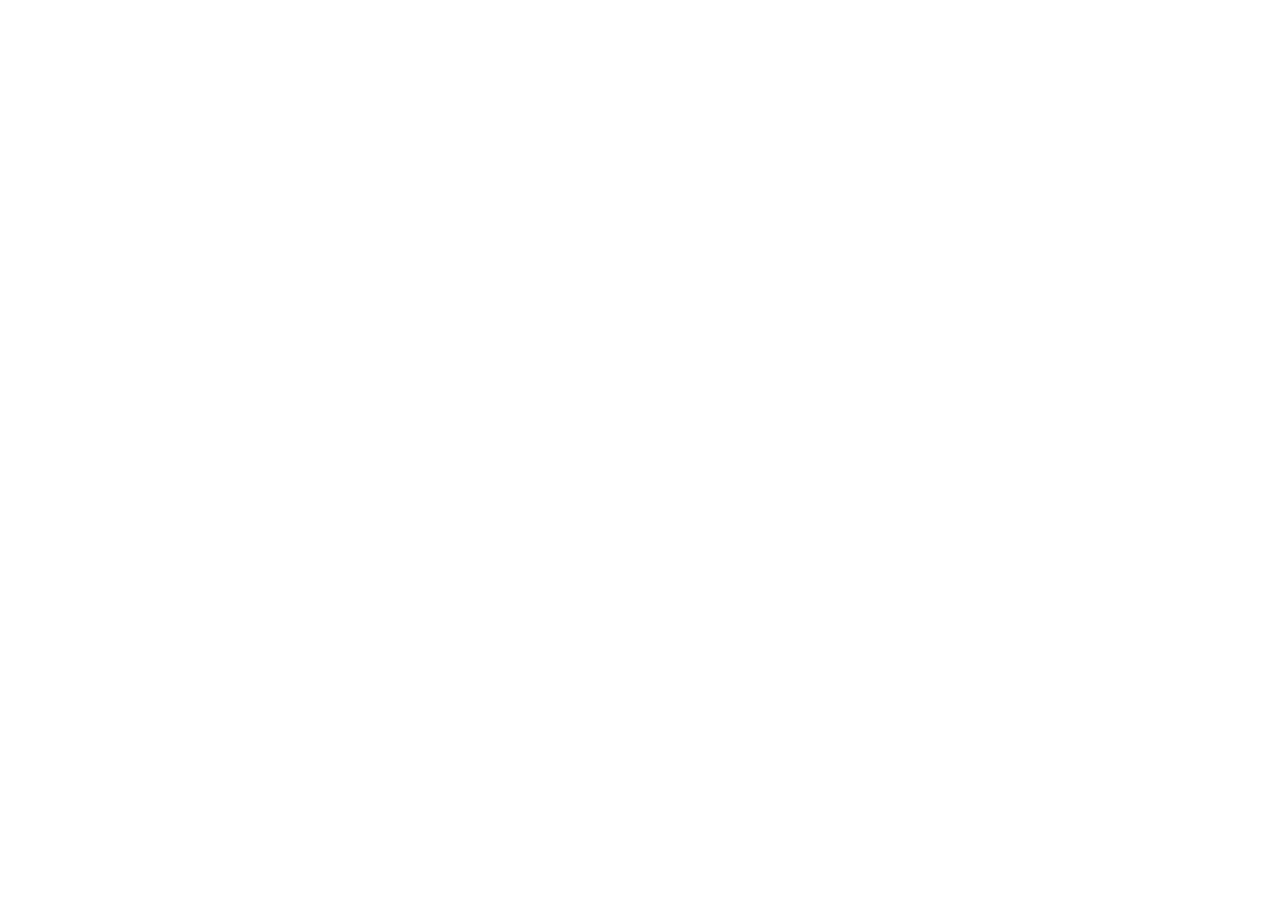
==== index.html @ 3549530e "Update index.html" ====
<!doctype html>
<!-- ✨ Built with Framer • https://www.framer.com/ -->
<html lang="en">

<head>
    <meta charset="utf-8">
    <script type="importmap"
        data-framer-importmap>{"imports":{"__framer-badge":"https://framerusercontent.com/modules/kr6mBIQPAjMiv35rQa3A/JqQCEBMftp0u8SBv29R5/PX9hIOIVM.js","__framer-not-found-page":"https://framer.com/m/framer/SitesNotFoundPage.js@1.4.0","@emotion/hash":"https://ga.jspm.io/npm:@emotion/hash@0.8.0/dist/hash.browser.esm.js","@motionone/dom":"https://ga.jspm.io/npm:@motionone/dom@10.13.1/dist/index.es.js","@motionone/easing":"https://ga.jspm.io/npm:@motionone/easing@10.14.0/dist/index.es.js","@motionone/utils":"https://ga.jspm.io/npm:@motionone/utils@10.14.0/dist/index.es.js","@react-three/drei":"https://ga.jspm.io/npm:@react-three/drei@8.3.1/index.js","@react-three/fiber":"https://ga.jspm.io/npm:@react-three/fiber@7.0.24/dist/react-three-fiber.esm.js","airtable":"https://ga.jspm.io/npm:airtable@0.11.1/lib/airtable.js","canvas-confetti":"https://ga.jspm.io/npm:canvas-confetti@1.4.0/src/confetti.js","color-diff":"https://ga.jspm.io/npm:color-diff@1.2.0/lib/index.js","color-hash":"https://ga.jspm.io/npm:color-hash@2.0.1/dist/color-hash.js","framer-motion-3d":"https://ga.jspm.io/npm:framer-motion-3d@6.0.0-beta.8/dist/es/index.mjs","framesync":"https://ga.jspm.io/npm:framesync@6.1.2/dist/es/index.mjs","motion":"https://ga.jspm.io/npm:motion@10.10.0/dist/main.es.js","popmotion":"https://ga.jspm.io/npm:popmotion@11.0.3/dist/es/index.mjs","react-confetti":"https://ga.jspm.io/npm:react-confetti@6.0.1/dist/react-confetti.min.js","shopify-buy":"https://ga.jspm.io/npm:shopify-buy@2.14.0/index.js","style-value-types":"https://ga.jspm.io/npm:style-value-types@5.1.0/dist/es/index.mjs","three":"https://ga.jspm.io/npm:three@0.136.0/build/three.module.js","tinycolor2":"https://ga.jspm.io/npm:tinycolor2@1.4.2/tinycolor.js","valtio":"https://ga.jspm.io/npm:valtio@1.2.9/esm/index.js","zustand":"https://ga.jspm.io/npm:zustand@3.7.1/esm/index.js","zustand/middleware":"https://ga.jspm.io/npm:zustand@3.7.1/esm/middleware.js","hsluv":"https://ga.jspm.io/npm:hsluv@1.0.0/dist/esm/hsluv.js","cobe":"https://ga.jspm.io/npm:cobe@0.6.0/dist/index.esm.js","react-tsparticles":"https://ga.jspm.io/npm:react-tsparticles@2.2.4/esm/index.js","tsparticles":"https://ga.jspm.io/npm:tsparticles@2.2.4/esm/index.js","@vimeo/player":"https://ga.jspm.io/npm:@vimeo/player@2.16.4/dist/player.es.js","easing-coordinates":"https://ga.jspm.io/npm:easing-coordinates@2.0.2/dist/cjs/index.js","@signal-noise/react-shader-canvas":"https://ga.jspm.io/npm:@signal-noise/react-shader-canvas@0.0.3/dist/index.js","canvas-noise":"https://ga.jspm.io/npm:canvas-noise@1.0.0/canvas-noise.js","react-noisy-canvas":"https://ga.jspm.io/npm:react-noisy-canvas@1.0.4/build/NoisyCanvas.js","shadertoy-react":"https://ga.jspm.io/npm:shadertoy-react@1.1.2/lib/shadertoy-react.min.js","figma-squircle":"https://ga.jspm.io/npm:figma-squircle@0.3.0/dist/module.js","highlight.js":"https://ga.jspm.io/npm:highlight.js@11.6.0/es/index.js","highlight.js/lib/common":"https://ga.jspm.io/npm:highlight.js@11.6.0/es/common.js","prismjs":"https://ga.jspm.io/npm:prismjs@1.29.0/prism.js","prismjs/components/prism-jsx":"https://ga.jspm.io/npm:prismjs@1.29.0/components/prism-jsx.js","prismjs/components/prism-tsx":"https://ga.jspm.io/npm:prismjs@1.29.0/components/prism-tsx.js","react-svg":"https://ga.jspm.io/npm:react-svg@15.1.9/dist/react-svg.esm.js","convert-svg-react":"https://ga.jspm.io/npm:convert-svg-react@1.0.0/lib/converter/index.js","himalaya":"https://ga.jspm.io/npm:himalaya@1.1.0/lib/index.js","html-react-parser":"https://ga.jspm.io/npm:html-react-parser@3.0.0/index.mjs","html-to-react":"https://ga.jspm.io/npm:html-to-react@1.5.0/index.js","htmlparser2":"https://ga.jspm.io/npm:htmlparser2@8.0.1/lib/esm/index.js","jsdom":"https://ga.jspm.io/npm:jsdom@20.0.0/lib/api.js","react-html-parser":"https://ga.jspm.io/npm:react-html-parser@2.0.2/lib/index.js","react-htmlparser2":"https://ga.jspm.io/npm:react-htmlparser2@0.1.0/htmlparser2-react.js","flubber":"https://ga.jspm.io/npm:flubber@0.4.2/build/flubber.min.js","arc-text":"https://ga.jspm.io/npm:arc-text@1.0.1/dist/arc-text.umd.js","react-helmet":"https://ga.jspm.io/npm:react-helmet@6.1.0/lib/Helmet.js","browser-jsonp":"https://ga.jspm.io/npm:browser-jsonp@1.1.5/lib/jsonp.js","fetch-jsonp":"https://ga.jspm.io/npm:fetch-jsonp@1.2.1/build/fetch-jsonp.js","jsonp":"https://ga.jspm.io/npm:jsonp@0.2.1/index.js","@codesandbox/sandpack-react":"https://ga.jspm.io/npm:@codesandbox/sandpack-react@1.3.1/dist/esm/index.js","firebase/app":"https://ga.jspm.io/npm:firebase@9.12.1/app/dist/index.esm.js","firebase/auth":"https://ga.jspm.io/npm:firebase@9.12.1/auth/dist/index.esm.js","firebase/firestore":"https://ga.jspm.io/npm:firebase@9.12.1/firestore/dist/index.esm.js","react-tooltip":"https://ga.jspm.io/npm:react-tooltip@4.4.3/dist/index.es.js","@cyriacbr/react-split-text":"https://ga.jspm.io/npm:@cyriacbr/react-split-text@1.0.0/dist/index.js","react-hook-form":"https://ga.jspm.io/npm:react-hook-form@7.39.5/dist/index.esm.mjs","styled-components":"https://ga.jspm.io/npm:styled-components@5.3.6/dist/styled-components.browser.esm.js","typewriter-effect":"https://ga.jspm.io/npm:typewriter-effect@2.19.0/dist/react.js","@dotlottie/player-component":"https://ga.jspm.io/npm:@dotlottie/player-component@1.3.2/dist/dotlottie-player.esm.js","objects-to-csv":"https://ga.jspm.io/npm:objects-to-csv@1.3.6/index.js","react-spring":"https://ga.jspm.io/npm:react-spring@9.6.1/dist/react-spring.esm.js","react-parallax-tilt":"https://ga.jspm.io/npm:react-parallax-tilt@1.7.71/dist/index.esm.js","@faker-js/faker":"https://ga.jspm.io/npm:@faker-js/faker@7.6.0/dist/esm/index.mjs","@popmotion/popcorn":"https://ga.jspm.io/npm:@popmotion/popcorn@0.4.4/lib/index.js","@rainbow-me/rainbowkit":"https://ga.jspm.io/npm:@rainbow-me/rainbowkit@0.4.5/dist/index.js","@rainbow-me/rainbowkit/styles.css":"https://ga.jspm.io/npm:@rainbow-me/rainbowkit@0.4.5/dist/index.css","@react-spring/three":"https://ga.jspm.io/npm:@react-spring/three@9.4.5/dist/react-spring-three.esm.js","@uniswap/widgets/fonts.css":"https://ga.jspm.io/npm:@uniswap/widgets@2.0.0/dist/fonts.css","@vanilla-extract/css":"https://ga.jspm.io/npm:@vanilla-extract/css@1.9.2/dist/vanilla-extract-css.browser.esm.js","array-move":"https://ga.jspm.io/npm:array-move@4.0.0/index.js","chart.js":"https://ga.jspm.io/npm:chart.js@4.0.1/dist/chart.js","chart.js/auto":"https://ga.jspm.io/npm:chart.js@4.0.1/auto/auto.js","cmdk":"https://ga.jspm.io/npm:cmdk@0.1.16/dist/index.mjs","gsap":"https://ga.jspm.io/npm:gsap@3.11.4/index.js","matter-js":"https://ga.jspm.io/npm:matter-js@0.18.0/build/matter.js","react-chartjs-2":"https://ga.jspm.io/npm:react-chartjs-2@5.0.1/dist/index.js","react-sortable-hoc":"https://ga.jspm.io/npm:react-sortable-hoc@2.0.0/dist/react-sortable-hoc.js","react-three-fiber":"https://ga.jspm.io/npm:react-three-fiber@6.0.13/dist/react-three-fiber.cjs.js","react-use-measure":"https://ga.jspm.io/npm:react-use-measure@2.1.1/dist/web.js","wagmi":"https://ga.jspm.io/npm:wagmi@0.6.0/dist/wagmi.esm.js","wagmi/providers/alchemy":"https://ga.jspm.io/npm:wagmi@0.6.0/providers/alchemy/dist/wagmi-providers-alchemy.esm.js","wagmi/providers/public":"https://ga.jspm.io/npm:wagmi@0.6.0/providers/public/dist/wagmi-providers-public.esm.js","usehooks-ts":"https://ga.jspm.io/npm:usehooks-ts@2.9.1/dist/esm/index.js","@react-hook/mouse-position":"https://ga.jspm.io/npm:@react-hook/mouse-position@4.1.3/dist/module/index.js","aframe":"https://ga.jspm.io/npm:aframe@1.3.0/dist/aframe-master.js","aframe-mountain-component":"https://ga.jspm.io/npm:aframe-mountain-component@0.3.3/index.js","aframe-particle-system-component":"https://ga.jspm.io/npm:aframe-particle-system-component@1.1.3/index.js","aframe-react":"https://ga.jspm.io/npm:aframe-react@4.4.0/dist/index.js","openweather-api-node":"https://ga.jspm.io/npm:openweather-api-node@1.4.1/src/index.js","openweather-apis":"https://ga.jspm.io/npm:openweather-apis@4.4.2/index.js","react-html-id":"https://ga.jspm.io/npm:react-html-id@0.1.5/index.js","react-icons/fi":"https://ga.jspm.io/npm:react-icons@4.7.1/fi/index.esm.js","three-stdlib":"https://ga.jspm.io/npm:three-stdlib@2.17.0/index.js","@stitches/react":"https://ga.jspm.io/npm:@stitches/react@1.2.8/dist/index.mjs","email-validator":"https://ga.jspm.io/npm:email-validator@2.0.4/index.js","kbar":"https://ga.jspm.io/npm:kbar@0.1.0-beta.36/lib/index.js","next-themes":"https://ga.jspm.io/npm:next-themes@0.2.1/dist/index.module.js","reakit/Popover":"https://ga.jspm.io/npm:reakit@1.3.11/es/Popover/index.js","lodash":"https://ga.jspm.io/npm:lodash@4.17.21/lodash.js","react-grid-layout":"https://ga.jspm.io/npm:react-grid-layout@1.3.4/index.js","use-resize-observer":"https://ga.jspm.io/npm:use-resize-observer@9.1.0/dist/bundle.esm.js","@radix-ui/colors":"https://ga.jspm.io/npm:@radix-ui/colors@0.1.8/index.mjs","@radix-ui/react-dialog":"https://ga.jspm.io/npm:@radix-ui/react-dialog@1.0.2/dist/index.module.js","boring-avatars":"https://ga.jspm.io/npm:boring-avatars@1.7.0/build/index.js","connectkit":"https://ga.jspm.io/npm:connectkit@1.1.0/build/index.es.js","countries-and-timezones":"https://ga.jspm.io/npm:countries-and-timezones@3.4.1/esm/index.js","ethers":"https://ga.jspm.io/npm:ethers@6.0.8/lib.esm/index.js","fetch-dedupe":"https://ga.jspm.io/npm:fetch-dedupe@3.0.0/lib/index.js","lodash.debounce":"https://ga.jspm.io/npm:lodash.debounce@4.0.8/index.js","lodash.defer":"https://ga.jspm.io/npm:lodash.defer@4.1.0/index.js","qrcode.react":"https://ga.jspm.io/npm:qrcode.react@3.1.0/lib/esm/index.js","react-copy-to-clipboard":"https://ga.jspm.io/npm:react-copy-to-clipboard@5.1.0/lib/index.js","react-markdown":"https://ga.jspm.io/npm:react-markdown@8.0.4/index.js","react-qr-code":"https://ga.jspm.io/npm:react-qr-code@2.0.8/lib/index.js","react-syntax-highlighter/dist/esm/styles/hljs":"https://ga.jspm.io/npm:react-syntax-highlighter@15.5.0/dist/esm/styles/hljs/index.js","react-tilt":"https://ga.jspm.io/npm:react-tilt@0.1.4/dist/tilt.js","react-timezone-select":"https://ga.jspm.io/npm:react-timezone-select@1.4.0/dist/esm/index.js","scroller-motion":"https://ga.jspm.io/npm:scroller-motion@1.2.3/dist/index.modern.mjs","wagmi/chains":"https://ga.jspm.io/npm:wagmi@0.6.6/chains/dist/wagmi-chains.esm.js","@emotion/css":"https://ga.jspm.io/npm:@emotion/css@11.9.0/dist/emotion-css.esm.js","@mediapipe/camera_utils":"https://ga.jspm.io/npm:@mediapipe/camera_utils@0.3.1640029074/camera_utils.js","@mediapipe/hands":"https://ga.jspm.io/npm:@mediapipe/hands@0.4.1646424915/hands.js","@shadergradient/store":"https://ga.jspm.io/npm:@shadergradient/store@0.0.0/dist/index.js","@tensorflow-models/hand-pose-detection":"https://ga.jspm.io/npm:@tensorflow-models/hand-pose-detection@2.0.0/dist/hand-pose-detection.esm.js","@tensorflow-models/handpose":"https://ga.jspm.io/npm:@tensorflow-models/handpose@0.0.7/dist/index.js","@tensorflow/tfjs":"https://ga.jspm.io/npm:@tensorflow/tfjs@3.18.0/dist/index.js","@tensorflow/tfjs-backend-wasm":"https://ga.jspm.io/npm:@tensorflow/tfjs-backend-wasm@3.18.0/dist/index.js","@tensorflow/tfjs-backend-webgl":"https://ga.jspm.io/npm:@tensorflow/tfjs-backend-webgl@3.18.0/dist/index.js","@tensorflow/tfjs-core":"https://ga.jspm.io/npm:@tensorflow/tfjs-core@3.18.0/dist/index.js","copy-to-clipboard":"https://ga.jspm.io/npm:copy-to-clipboard@3.3.3/index.js","jsonp-promise":"https://ga.jspm.io/npm:jsonp-promise@0.1.2/index.js","query-string":"https://ga.jspm.io/npm:query-string@8.1.0/index.js","react-speech-kit":"https://ga.jspm.io/npm:react-speech-kit@3.0.1/dist/index.js","react-webcam":"https://ga.jspm.io/npm:react-webcam@7.0.1/dist/react-webcam.js","to-querystring":"https://ga.jspm.io/npm:to-querystring@1.1.1/lib/to-querystring.min.js","lodash-es/omit":"https://ga.jspm.io/npm:lodash-es@4.17.21/omit.js","zustand/shallow":"https://ga.jspm.io/npm:zustand@3.7.0/esm/shallow.js","highlight.js/lib/languages/javascript":"https://ga.jspm.io/npm:highlight.js@11.5.0/es/languages/javascript.js","lowlight":"https://ga.jspm.io/npm:lowlight@2.6.1/index.js","react-lowlight":"https://ga.jspm.io/npm:react-lowlight@3.0.0/src/Lowlight.js","react-lowlight/common":"https://ga.jspm.io/npm:react-lowlight@3.0.0/src/common.js","react-syntax-highlighter/dist/esm/languages/hljs/javascript":"https://ga.jspm.io/npm:react-syntax-highlighter@15.5.0/dist/esm/languages/hljs/javascript.js","react-syntax-highlighter/dist/esm/styles/hljs/docco":"https://ga.jspm.io/npm:react-syntax-highlighter@15.5.0/dist/esm/styles/hljs/docco.js","@calcom/embed-react":"https://ga.jspm.io/npm:@calcom/embed-react@1.0.10/dist/Cal.es.js","@researchgate/react-intersection-observer":"https://ga.jspm.io/npm:@researchgate/react-intersection-observer@1.3.5/lib/js/index.js","animated-number-react":"https://ga.jspm.io/npm:animated-number-react@0.1.2/build/index.js","axios":"https://ga.jspm.io/npm:axios@1.4.0/index.js","react-animated-counter":"https://ga.jspm.io/npm:react-animated-counter@1.2.4/dist/index.js","react-animated-number":"https://ga.jspm.io/npm:react-animated-number@0.4.4/build/index.js","react-circle":"https://ga.jspm.io/npm:react-circle@1.1.1/dist/index.js","react-circle-progress-bar":"https://ga.jspm.io/npm:react-circle-progress-bar@0.1.4/dist/progress.js","react-circular-progressbar":"https://ga.jspm.io/npm:react-circular-progressbar@2.1.0/dist/index.esm.js","react-countup":"https://ga.jspm.io/npm:react-countup@6.4.2/build/index.js","react-customizable-progressbar":"https://ga.jspm.io/npm:react-customizable-progressbar@1.2.0/dist/ReactCustomizableProgressbar.js","react-hook-inview":"https://ga.jspm.io/npm:react-hook-inview@4.5.0/dist/esm/index.js","react-intersection-observer":"https://ga.jspm.io/npm:react-intersection-observer@9.4.3/react-intersection-observer.modern.mjs","react-progress-label":"https://ga.jspm.io/npm:react-progress-label@3.1.7/dist/index.esm.js","react-sweet-progress":"https://ga.jspm.io/npm:react-sweet-progress@1.1.2/lib/index.js","sonner":"https://ga.jspm.io/npm:sonner@0.3.5/dist/index.mjs","use-count-up":"https://ga.jspm.io/npm:use-count-up@3.0.1/lib/index.module.js","react-canvas-confetti":"https://ga.jspm.io/npm:react-canvas-confetti@1.4.0/dist/index.js","react-particles":"https://ga.jspm.io/npm:react-particles@2.9.3/esm/index.js","react-use/lib/useWindowSize":"https://ga.jspm.io/npm:react-use@17.4.0/lib/useWindowSize.js","swiper":"https://ga.jspm.io/npm:swiper@9.0.5/swiper.esm.js","swiper/css":"https://ga.jspm.io/npm:swiper@9.0.5/swiper.min.css","swiper/css/effect-fade":"https://ga.jspm.io/npm:swiper@9.0.5/modules/effect-fade/effect-fade.min.css","swiper/css/navigation":"https://ga.jspm.io/npm:swiper@9.0.5/modules/navigation/navigation.min.css","swiper/css/pagination":"https://ga.jspm.io/npm:swiper@9.0.5/modules/pagination/pagination.min.css","swiper/css/scrollbar":"https://ga.jspm.io/npm:swiper@9.0.5/modules/scrollbar/scrollbar.min.css","swiper/react":"https://ga.jspm.io/npm:swiper@9.0.5/react/swiper-react.js","classnames":"https://ga.jspm.io/npm:classnames@2.3.2/index.js","prop-types":"https://ga.jspm.io/npm:prop-types@15.8.0/index.js","react-block-image":"https://ga.jspm.io/npm:react-block-image@1.0.0/dist/index.js","simple-icons":"https://ga.jspm.io/npm:simple-icons@8.15.0/index.mjs","react-use":"https://ga.jspm.io/npm:react-use@17.4.0/esm/index.js","date-fns":"https://ga.jspm.io/npm:date-fns@2.29.3/esm/index.js","@splinetool/r3f-spline":"https://ga.jspm.io/npm:@splinetool/r3f-spline@1.0.2/dist/useSpline.es.js","js-cookie":"https://ga.jspm.io/npm:js-cookie@3.0.1/dist/js.cookie.mjs","react-use/lib/useCookie":"https://ga.jspm.io/npm:react-use@17.4.0/lib/useCookie.js","react-use/lib/useToggle":"https://ga.jspm.io/npm:react-use@17.4.0/lib/useToggle.js","os-name":"https://ga.jspm.io/npm:os-name@5.1.0/index.js","@elgorditosalsero/react-gtm-hook":"https://ga.jspm.io/npm:@elgorditosalsero/react-gtm-hook@2.7.2/dist/react-gtm-hook.esm.js","rect":"https://ga.jspm.io/npm:rect@1.2.1/index.js","@material-ui/core":"https://ga.jspm.io/npm:@material-ui/core@4.12.4/esm/index.js","@material-ui/icons":"https://ga.jspm.io/npm:@material-ui/icons@4.11.3/esm/index.js","@n8tb1t/use-scroll-position":"https://ga.jspm.io/npm:@n8tb1t/use-scroll-position@2.0.3/lib/index.js","@splinetool/runtime":"https://ga.jspm.io/npm:@splinetool/runtime@0.9.202/build/runtime.js","classnames/bind":"https://ga.jspm.io/npm:classnames@2.3.2/bind.js","dotenv-safe":"https://ga.jspm.io/npm:dotenv-safe@8.2.0/index.js","modern-react-qr-reader":"https://ga.jspm.io/npm:modern-react-qr-reader@1.0.12/lib/index.js","openai":"https://ga.jspm.io/npm:openai@3.1.0/dist/index.js","p5":"https://ga.jspm.io/npm:p5@1.6.0/lib/p5.min.js","qr-scanner":"https://ga.jspm.io/npm:qr-scanner@1.4.2/qr-scanner.min.js","react-3d-viewer":"https://ga.jspm.io/npm:react-3d-viewer@1.0.12/dist/scripts/react-3d-viewer.js","react-audio-player":"https://ga.jspm.io/npm:react-audio-player@0.17.0/dist/bundle.js","react-beautiful-dnd":"https://ga.jspm.io/npm:react-beautiful-dnd@13.1.1/dist/react-beautiful-dnd.esm.js","react-camera-pro":"https://ga.jspm.io/npm:react-camera-pro@1.2.1/dist/index.esm.js","react-chat-widget":"https://ga.jspm.io/npm:react-chat-widget@3.1.4/lib/index.js","react-chat-widget/lib/styles.css":"https://ga.jspm.io/npm:react-chat-widget@3.1.4/lib/styles.css","react-cmdk":"https://ga.jspm.io/npm:react-cmdk@1.3.9/dist/index.js","react-countdown":"https://ga.jspm.io/npm:react-countdown@2.3.5/dist/index.es.js","react-drag-and-drop":"https://ga.jspm.io/npm:react-drag-and-drop@3.0.0/lib/index.js","react-fetch-hook":"https://ga.jspm.io/npm:react-fetch-hook@1.9.5/index.js","react-geolocated":"https://ga.jspm.io/npm:react-geolocated@4.0.3/dist-modules/index.js","react-github-corner":"https://ga.jspm.io/npm:react-github-corner@2.5.0/lib/GithubCorner.js","react-hook-gyroscope":"https://ga.jspm.io/npm:react-hook-gyroscope@1.1.12/dist/index.js","react-hook-speech-to-text":"https://ga.jspm.io/npm:react-hook-speech-to-text@0.8.0/dist/index.js","react-icalendar-link":"https://ga.jspm.io/npm:react-icalendar-link@3.0.2/dist/index.es.js","react-image-effects":"https://ga.jspm.io/npm:react-image-effects@1.0.0/dist/index.js","react-image-magnifiers":"https://ga.jspm.io/npm:react-image-magnifiers@1.4.0/dist/index.js","react-image-magnify":"https://ga.jspm.io/npm:react-image-magnify@2.7.4/dist/ReactImageMagnify.js","react-infinite-scroll-component":"https://ga.jspm.io/npm:react-infinite-scroll-component@6.1.0/dist/index.js","react-linear-gradient-button":"https://ga.jspm.io/npm:react-linear-gradient-button@1.1.1/lib/index.js","react-p5":"https://ga.jspm.io/npm:react-p5@1.3.33/build/index.js","react-qr-reader":"https://ga.jspm.io/npm:react-qr-reader@3.0.0-beta-1/dist/esm/index.js","react-qrcode-scanner":"https://ga.jspm.io/npm:react-qrcode-scanner@1.0.5/dist/index.es.js","react-router-dom":"https://ga.jspm.io/npm:react-router-dom@6.8.1/dist/index.js","react-scanned-qr":"https://ga.jspm.io/npm:react-scanned-qr@1.2.4/dist/esm/index.js","react-scroll-video":"https://ga.jspm.io/npm:react-scroll-video@1.0.6/dist/index.js","react-speech-recognition":"https://ga.jspm.io/npm:react-speech-recognition@3.10.0/lib/index.js","react-tridi":"https://ga.jspm.io/npm:react-tridi@2.1.1/dist/index.modern.js","react-use-scroll-position":"https://ga.jspm.io/npm:react-use-scroll-position@2.0.0/index.js","react-video-scroll":"https://ga.jspm.io/npm:react-video-scroll@1.0.1/build/react-video-scroll.js","react-water-wave":"https://ga.jspm.io/npm:react-water-wave@2.0.1/lib/index.js","speech-synthesizer-react":"https://ga.jspm.io/npm:speech-synthesizer-react@1.2.0/build/index.js","tiny-viewer":"https://ga.jspm.io/npm:tiny-viewer@2.0.0/dist/index.js","vcard-creator":"https://ga.jspm.io/npm:vcard-creator@0.6.0/dist/vcard-creator.js","victory":"https://ga.jspm.io/npm:victory@36.6.8/es/index.js","@itsjonq/controls":"https://ga.jspm.io/npm:@itsjonq/controls@0.0.9/dist/cjs/index.js","@p5-wrapper/react":"https://ga.jspm.io/npm:@p5-wrapper/react@4.2.0/dist/component/react.js","mouse-follower":"https://ga.jspm.io/npm:mouse-follower@1.1.2/dist/index.module.js","next/dynamic":"https://ga.jspm.io/npm:next@13.4.5/dynamic.js","p5-react":"https://ga.jspm.io/npm:p5-react@1.0.3/build/index.js","rc-slider":"https://ga.jspm.io/npm:rc-slider@10.4.0/es/index.js","rc-slider/assets/index.css":"https://ga.jspm.io/npm:rc-slider@10.4.0/assets/index.css","react-animated-cursor":"https://ga.jspm.io/npm:react-animated-cursor@2.7.0/dist/index.umd.js","react-dynamic-import":"https://ga.jspm.io/npm:react-dynamic-import@1.1.5/dist/react-dynamic-import.umd.js","@chakra-ui/icons":"https://ga.jspm.io/npm:@chakra-ui/icons@2.0.16/dist/index.mjs","@mui/icons-material":"https://ga.jspm.io/npm:@mui/icons-material@5.11.11/esm/index.js","@mui/icons-material/Twitter":"https://ga.jspm.io/npm:@mui/icons-material@5.11.11/Twitter.js","react-simple-keyboard":"https://ga.jspm.io/npm:react-simple-keyboard@3.5.28/build/index.js","virtual-keyboard-react":"https://ga.jspm.io/npm:virtual-keyboard-react@1.0.2/index.js","@fortawesome/free-regular-svg-icons":"https://ga.jspm.io/npm:@fortawesome/free-regular-svg-icons@6.0.0/index.es.js","@fortawesome/free-solid-svg-icons":"https://ga.jspm.io/npm:@fortawesome/free-solid-svg-icons@6.0.0/index.es.js","@fortawesome/react-fontawesome":"https://ga.jspm.io/npm:@fortawesome/react-fontawesome@0.1.17/index.es.js","@radix-ui/react-icons":"https://ga.jspm.io/npm:@radix-ui/react-icons@1.1.0/dist/react-icons.esm.js","@radix-ui/react-popover":"https://ga.jspm.io/npm:@radix-ui/react-popover@0.1.6/dist/index.module.js","@radix-ui/react-slider":"https://ga.jspm.io/npm:@radix-ui/react-slider@0.1.4/dist/index.module.js","@tinymce/tinymce-react":"https://ga.jspm.io/npm:@tinymce/tinymce-react@3.13.0/lib/es2015/main/ts/index.js","@tldraw/tldraw":"https://ga.jspm.io/npm:@tldraw/tldraw@1.9.1/dist/index.mjs","bootstrap/dist/css/bootstrap.min.css":"https://ga.jspm.io/npm:bootstrap@5.1.3/dist/css/bootstrap.min.css","canvas-sketch":"https://ga.jspm.io/npm:canvas-sketch@0.7.6/dist/canvas-sketch.umd.js","canvas-sketch-util/math":"https://ga.jspm.io/npm:canvas-sketch-util@1.10.0/math.js","canvas-sketch-util/random":"https://ga.jspm.io/npm:canvas-sketch-util@1.10.0/random.js","chartjs-plugin-colorschemes":"https://ga.jspm.io/npm:chartjs-plugin-colorschemes@0.4.0/dist/chartjs-plugin-colorschemes.js","chroma-js":"https://ga.jspm.io/npm:chroma-js@2.4.2/chroma.js","firebase/database":"https://ga.jspm.io/npm:firebase@9.17.1/database/dist/esm/index.esm.js","lodash/range":"https://ga.jspm.io/npm:lodash@4.17.21/range.js","mapbox-gl":"https://ga.jspm.io/npm:mapbox-gl@2.13.0/dist/mapbox-gl.js","phosphor-react":"https://ga.jspm.io/npm:phosphor-react@1.4.1/dist/index.esm.js","react-bootstrap":"https://ga.jspm.io/npm:react-bootstrap@2.1.2/esm/index.js","react-bootstrap/Button":"https://ga.jspm.io/npm:react-bootstrap@2.1.2/esm/Button.js","react-bootstrap/Dropdown":"https://ga.jspm.io/npm:react-bootstrap@2.1.2/esm/Dropdown.js","react-bootstrap/DropdownButton":"https://ga.jspm.io/npm:react-bootstrap@2.1.2/esm/DropdownButton.js","react-bootstrap/Form":"https://ga.jspm.io/npm:react-bootstrap@2.1.2/esm/Form.js","react-bootstrap/FormControl":"https://ga.jspm.io/npm:react-bootstrap@2.1.2/esm/FormControl.js","react-bootstrap/InputGroup":"https://ga.jspm.io/npm:react-bootstrap@2.1.2/esm/InputGroup.js","react-canvas-draw":"https://ga.jspm.io/npm:react-canvas-draw@1.2.1/es/index.js","react-color":"https://ga.jspm.io/npm:react-color@2.19.3/lib/index.js","react-confetti-explosion":"https://ga.jspm.io/npm:react-confetti-explosion@1.5.1/lib/index.js","react-date-picker":"https://ga.jspm.io/npm:react-date-picker@8.4.0/dist/entry.js","react-datepicker":"https://ga.jspm.io/npm:react-datepicker@4.6.0/dist/react-datepicker.min.js","react-datepicker/dist/react-datepicker-cssmodules.css":"https://ga.jspm.io/npm:react-datepicker@4.6.0/dist/react-datepicker-cssmodules.css","react-datepicker/dist/react-datepicker.css":"https://ga.jspm.io/npm:react-datepicker@4.6.0/dist/react-datepicker.css","react-digital-clock":"https://ga.jspm.io/npm:react-digital-clock@0.1.2/lib/index.js","react-live-preview":"https://ga.jspm.io/npm:react-live-preview@0.0.8-alpha/dist/src/root.js","react-uuid":"https://ga.jspm.io/npm:react-uuid@1.0.2/uuid.js","shuffle-letters":"https://ga.jspm.io/npm:shuffle-letters@1.0.2/dist/shuffle-letters.esm.min.js","tone":"https://ga.jspm.io/npm:tone@14.7.77/build/Tone.js","unsplash-js":"https://ga.jspm.io/npm:unsplash-js@7.0.15/dist/unsplash-js.esm.js","unsplash-react":"https://ga.jspm.io/npm:unsplash-react@0.2.1/dist/index.esm.js","use-sound":"https://ga.jspm.io/npm:use-sound@4.0.1/dist/use-sound.esm.js","whatwg-fetch":"https://ga.jspm.io/npm:whatwg-fetch@3.6.2/dist/fetch.umd.js","@emotion/styled":"https://ga.jspm.io/npm:@emotion/styled@11.10.6/dist/emotion-styled.browser.esm.js","react-draggable":"https://ga.jspm.io/npm:react-draggable@4.4.5/build/cjs/cjs.js","react-konva":"https://ga.jspm.io/npm:react-konva@18.2.5/es/ReactKonva.js","@9gustin/react-notion-render":"https://ga.jspm.io/npm:@9gustin/react-notion-render@3.11.2/dist/index.modern.mjs","@notionhq/client":"https://ga.jspm.io/npm:@notionhq/client@2.2.3/build/src/index.js","@paultalarian/react-notion-x":"https://ga.jspm.io/npm:@paultalarian/react-notion-x@6.15.28/build/index.js","prismjs/components/prism-javascript":"https://ga.jspm.io/npm:prismjs@1.29.0/components/prism-javascript.js","prismjs/components/prism-typescript":"https://ga.jspm.io/npm:prismjs@1.29.0/components/prism-typescript.js","react-content-loader":"https://ga.jspm.io/npm:react-content-loader@6.2.0/dist/react-content-loader.es.js","react-image":"https://ga.jspm.io/npm:react-image@4.0.3/umd/index.js","react-notion":"https://ga.jspm.io/npm:react-notion@0.10.0/dist/react-notion.esm.js","react-notion-x":"https://ga.jspm.io/npm:react-notion-x@6.16.0/build/index.js","@studio-freight/lenis":"https://ga.jspm.io/npm:@studio-freight/lenis@1.0.29/dist/lenis.modern.mjs","luxon":"https://ga.jspm.io/npm:luxon@3.4.4/src/luxon.js","tz-lookup":"https://ga.jspm.io/npm:tz-lookup@6.1.25/tz.js","@firebase/app":"https://ga.jspm.io/npm:@firebase/app@0.8.4/dist/esm/index.esm2017.js","@rive-app/react-canvas":"https://ga.jspm.io/npm:@rive-app/react-canvas@4.14.2/dist/index.js","@u-wave/react-vimeo":"https://ga.jspm.io/npm:@u-wave/react-vimeo@0.9.10/dist/react-vimeo.es.js","animejs":"https://ga.jspm.io/npm:animejs@3.2.2/lib/anime.es.js","bootstrap":"https://ga.jspm.io/npm:bootstrap@5.3.3/dist/js/bootstrap.esm.js","canvas-sketch-util":"https://ga.jspm.io/npm:canvas-sketch-util@1.10.0/index.js","dom-to-image":"https://ga.jspm.io/npm:dom-to-image@2.6.0/src/dom-to-image.js","dompurify":"https://ga.jspm.io/npm:dompurify@3.1.0/dist/purify.js","file-saver":"https://ga.jspm.io/npm:file-saver@2.0.5/dist/FileSaver.min.js","firestore":"https://ga.jspm.io/npm:firestore@1.1.6/index.js","html":"https://ga.jspm.io/npm:html@1.0.0/lib/html.js","html-to-image":"https://ga.jspm.io/npm:html-to-image@1.11.11/es/index.js","html2canvas":"https://ga.jspm.io/npm:html2canvas@1.4.1/dist/html2canvas.js","lenis":"https://ga.jspm.io/npm:lenis@1.1.2/dist/lenis.mjs","lodash-es":"https://ga.jspm.io/npm:lodash-es@4.17.21/lodash.js","primereact":"https://ga.jspm.io/npm:primereact@10.6.3/primereact.all.esm.min.js","react-animated-numbers":"https://ga.jspm.io/npm:react-animated-numbers@0.16.0/dist/index.js","react-contenteditable":"https://ga.jspm.io/npm:react-contenteditable@3.3.7/lib/react-contenteditable.js","react-cookie":"https://ga.jspm.io/npm:react-cookie@7.1.4/esm/index.mjs","react-error-boundary":"https://ga.jspm.io/npm:react-error-boundary@4.0.13/dist/react-error-boundary.esm.js","react-hot-toast":"https://ga.jspm.io/npm:react-hot-toast@2.4.1/dist/index.mjs","react-loading":"https://ga.jspm.io/npm:react-loading@2.0.3/dist/react-loading.js","react-loading-screen":"https://ga.jspm.io/npm:react-loading-screen@0.0.17/dist/index.js","react-loading-skeleton":"https://ga.jspm.io/npm:react-loading-skeleton@3.4.0/dist/index.js","react-mentions":"https://ga.jspm.io/npm:react-mentions@4.4.10/dist/react-mentions.esm.js","react-player":"https://ga.jspm.io/npm:react-player@2.16.0/lib/index.js","react-spinners":"https://ga.jspm.io/npm:react-spinners@0.13.8/esm/index.js","react-spinners-kit":"https://ga.jspm.io/npm:react-spinners-kit@1.9.1/lib/index.js","react-tagify":"https://ga.jspm.io/npm:react-tagify@1.0.7/dist/lib.es.js","react-vimeo":"https://ga.jspm.io/npm:react-vimeo@2.0.0/lib/Vimeo.js","reacts":"https://ga.jspm.io/npm:reacts@0.0.0/index.js","reakit":"https://ga.jspm.io/npm:reakit@1.3.11/es/index.js","sanitize-html":"https://ga.jspm.io/npm:sanitize-html@2.13.0/index.js","spinners-react":"https://ga.jspm.io/npm:spinners-react@1.0.7/lib/esm/index.js","styled-jsx":"https://ga.jspm.io/npm:styled-jsx@5.1.2/index.js","swr":"https://ga.jspm.io/npm:swr@2.2.5/dist/core/index.mjs","use-immer":"https://ga.jspm.io/npm:use-immer@0.9.0/dist/use-immer.module.js","@carbon/charts-react":"https://ga.jspm.io/npm:@carbon/charts-react@1.13.15/dist/index.mjs.js","@carbon/charts-react/styles.css":"https://ga.jspm.io/npm:@carbon/charts-react@1.13.15/dist/styles.css","@carbon/charts/styles.css":"https://ga.jspm.io/npm:@carbon/charts@1.13.15/dist/styles.css","@carbon/charts/styles/styles.scss":"https://ga.jspm.io/npm:@carbon/charts@1.13.15/scss/index.scss","chartjs-plugin-gradient":"https://ga.jspm.io/npm:chartjs-plugin-gradient@0.6.1/dist/chartjs-plugin-gradient.esm.js","csvtojson":"https://ga.jspm.io/npm:csvtojson@2.0.10/browser/browser.js","csvtojson/v2":"https://ga.jspm.io/npm:csvtojson@2.0.10/v2/index.js","d3":"https://ga.jspm.io/npm:d3@7.8.5/src/index.js","echarts":"https://ga.jspm.io/npm:echarts@5.4.3/index.js","echarts/charts":"https://ga.jspm.io/npm:echarts@5.4.3/charts.js","echarts/components":"https://ga.jspm.io/npm:echarts@5.4.3/components.js","echarts/core":"https://ga.jspm.io/npm:echarts@5.4.3/core.js","echarts/renderers":"https://ga.jspm.io/npm:echarts@5.4.3/renderers.js","gridjs":"https://ga.jspm.io/npm:gridjs@6.0.6/dist/gridjs.module.js","gridjs-react":"https://ga.jspm.io/npm:gridjs-react@6.0.1/dist/gridjs.production.es.min.js","lodash/throttle":"https://ga.jspm.io/npm:lodash@4.17.21/throttle.js","svgo":"https://ga.jspm.io/npm:svgo@3.0.2/lib/svgo-node.js","react-reconciler":"https://ga.jspm.io/npm:react-reconciler@0.29.2/index.js","react-reconciler/constants":"https://ga.jspm.io/npm:react-reconciler@0.29.2/constants.js","@fireworks-js/react":"https://ga.jspm.io/npm:@fireworks-js/react@2.10.6/dist/index.es.js","@formspree/react":"https://ga.jspm.io/npm:@formspree/react@2.4.1/dist/index.mjs","@material-ui/core/IconButton":"https://ga.jspm.io/npm:@material-ui/core@4.12.4/esm/IconButton/index.js","@material-ui/icons/ArrowDropDown":"https://ga.jspm.io/npm:@material-ui/icons@4.11.3/esm/ArrowDropDown.js","@material-ui/icons/Facebook":"https://ga.jspm.io/npm:@material-ui/icons@4.11.3/esm/Facebook.js","@material-ui/icons/Favorite":"https://ga.jspm.io/npm:@material-ui/icons@4.11.3/esm/Favorite.js","@material-ui/icons/FavoriteBorder":"https://ga.jspm.io/npm:@material-ui/icons@4.11.3/esm/FavoriteBorder.js","@material-ui/icons/FileCopy":"https://ga.jspm.io/npm:@material-ui/icons@4.11.3/esm/FileCopy.js","@material-ui/icons/LinkedIn":"https://ga.jspm.io/npm:@material-ui/icons@4.11.3/esm/LinkedIn.js","@material-ui/icons/Twitter":"https://ga.jspm.io/npm:@material-ui/icons@4.11.3/esm/Twitter.js","@memberstack/react":"https://ga.jspm.io/npm:@memberstack/react@2.0.11/dist/index.js","@supabase/auth-ui-react":"https://ga.jspm.io/npm:@supabase/auth-ui-react@0.4.2/dist/index.es.js","@supabase/auth-ui-shared":"https://ga.jspm.io/npm:@supabase/auth-ui-shared@0.1.6/dist/index.mjs","@supabase/supabase-js":"https://ga.jspm.io/npm:@supabase/supabase-js@2.25.0/dist/module/index.js","jotai":"https://ga.jspm.io/npm:jotai@1.9.2/esm/index.mjs","jotai/utils":"https://ga.jspm.io/npm:jotai@1.9.2/esm/utils.mjs","moment":"https://ga.jspm.io/npm:moment@2.29.4/moment.js","moment-timezone":"https://ga.jspm.io/npm:moment-timezone@0.5.43/index.js","mousetrap":"https://ga.jspm.io/npm:mousetrap@1.6.5/mousetrap.js","prettier":"https://ga.jspm.io/npm:prettier@3.2.5/standalone.mjs","prettier/parser-html":"https://ga.jspm.io/npm:prettier@3.2.5/plugins/html.js","prettier/standalone":"https://ga.jspm.io/npm:prettier@3.2.5/standalone.mjs","random-word":"https://ga.jspm.io/npm:random-word@2.0.0/index.js","random-words":"https://ga.jspm.io/npm:random-words@1.2.0/index.js","react-autocomplete-hint":"https://ga.jspm.io/npm:react-autocomplete-hint@2.0.0/dist/src/index.js","react-autocomplete-input":"https://ga.jspm.io/npm:react-autocomplete-input@1.0.19/dist/bundle.js","react-device-detect":"https://ga.jspm.io/npm:react-device-detect@2.2.2/dist/lib.js","react-intl-tel-input":"https://ga.jspm.io/npm:react-intl-tel-input@8.2.0/dist/index.js","reading-time":"https://ga.jspm.io/npm:reading-time@1.5.0/index.js","use-dencrypt-effect":"https://ga.jspm.io/npm:use-dencrypt-effect@2.0.0/dist/index.js","uuid":"https://ga.jspm.io/npm:uuid@9.0.0/dist/esm-browser/index.js","firebase-admin":"https://ga.jspm.io/npm:firebase-admin@11.10.1/lib/index.js","firebase/analytics":"https://ga.jspm.io/npm:firebase@9.12.1/analytics/dist/index.esm.js","react-firebase-hooks/firestore":"https://ga.jspm.io/npm:react-firebase-hooks@5.1.1/firestore/dist/index.esm.js","react-loading-skeleton/dist/skeleton.css":"https://ga.jspm.io/npm:react-loading-skeleton@3.3.1/dist/skeleton.css","react-spinners/BounceLoader":"https://ga.jspm.io/npm:react-spinners@0.13.8/BounceLoader.js","react-spinners/ClipLoader":"https://ga.jspm.io/npm:react-spinners@0.13.8/ClipLoader.js","primereact/mention":"https://ga.jspm.io/npm:primereact@10.0.3/mention/mention.esm.js","styled-jsx/css":"https://ga.jspm.io/npm:styled-jsx@5.1.2/css.js","styled-jsx/style":"https://ga.jspm.io/npm:styled-jsx@5.1.2/style.js","swr/infinite":"https://ga.jspm.io/npm:swr@2.2.4/infinite/dist/index.mjs","swr/mutation":"https://ga.jspm.io/npm:swr@2.2.4/mutation/dist/index.mjs","@agentofuser/remark-oembed":"https://ga.jspm.io/npm:@agentofuser/remark-oembed@1.0.4/dist/index.js","@airtable/blocks":"https://ga.jspm.io/npm:@airtable/blocks@1.18.1/dist/cjs/index.js","@auth0/auth0-react":"https://ga.jspm.io/npm:@auth0/auth0-react@2.2.1/dist/auth0-react.esm.js","@botpoison/browser":"https://ga.jspm.io/npm:@botpoison/browser@0.1.30/dist/index.js","@clerk/clerk-react":"https://ga.jspm.io/npm:@clerk/clerk-react@4.24.2/dist/esm/index.js","@emotion/core":"https://ga.jspm.io/npm:@emotion/core@11.0.0/dist/emotion-core.cjs.js","@formspark/use-formspark":"https://ga.jspm.io/npm:@formspark/use-formspark@0.1.39/dist/use-formspark.esm.js","@fortawesome/fontawesome-svg-core":"https://ga.jspm.io/npm:@fortawesome/fontawesome-svg-core@6.4.2/index.mjs","@monaco-editor/react":"https://ga.jspm.io/npm:@monaco-editor/react@4.4.6/lib/es/index.js","@phosphor-icons/react":"https://ga.jspm.io/npm:@phosphor-icons/react@2.0.10/dist/index.es.js","@radix-ui/react-context-menu":"https://ga.jspm.io/npm:@radix-ui/react-context-menu@2.1.4/dist/index.mjs","@radix-ui/react-switch":"https://ga.jspm.io/npm:@radix-ui/react-switch@1.0.3/dist/index.mjs","@radix-ui/react-tooltip":"https://ga.jspm.io/npm:@radix-ui/react-tooltip@1.0.6/dist/index.mjs","@ramonak/react-progress-bar":"https://ga.jspm.io/npm:@ramonak/react-progress-bar@5.2.0/dist/index.js","@react-spring/web":"https://ga.jspm.io/npm:@react-spring/web@9.7.2/dist/esm/index.js","@react-three/cannon":"https://ga.jspm.io/npm:@react-three/cannon@6.5.2/dist/index.js","@reactuses/core":"https://ga.jspm.io/npm:@reactuses/core@4.0.8/dist/index.mjs","@scotato/react-squircle":"https://ga.jspm.io/npm:@scotato/react-squircle@1.1.3/dist/index.js","@splinetool/loader":"https://ga.jspm.io/npm:@splinetool/loader@0.9.150/build/SplineLoader.js","@tanstack/react-query":"https://ga.jspm.io/npm:@tanstack/react-query@4.35.3/build/lib/index.mjs","@uidotdev/usehooks":"https://ga.jspm.io/npm:@uidotdev/usehooks@2.2.0/index.js","@veltdev/react":"https://ga.jspm.io/npm:@veltdev/react@1.0.15/esm/index.js","@zag-js/pin-input":"https://ga.jspm.io/npm:@zag-js/pin-input@0.13.0/dist/index.mjs","@zag-js/react":"https://ga.jspm.io/npm:@zag-js/react@0.13.0/dist/index.mjs","@zoom-image/react":"https://ga.jspm.io/npm:@zoom-image/react@0.3.10/dist/index.mjs","algoliasearch":"https://ga.jspm.io/npm:algoliasearch@4.24.0/dist/algoliasearch.umd.js","alpinejs":"https://ga.jspm.io/npm:alpinejs@3.12.0/dist/module.esm.js","atrament":"https://ga.jspm.io/npm:atrament@3.0.0/index.js","caniuse-api":"https://ga.jspm.io/npm:caniuse-api@3.0.0/dist/index.js","caniuse-lite":"https://ga.jspm.io/npm:caniuse-lite@1.0.30001492/dist/unpacker/index.js","canvas":"https://ga.jspm.io/npm:canvas@2.11.0/browser.js","color-thief":"https://ga.jspm.io/npm:color-thief@2.2.5/js/color-thief.js","color-thief-react":"https://ga.jspm.io/npm:color-thief-react@2.1.0/lib/index.js","corner-smoothing":"https://ga.jspm.io/npm:corner-smoothing@0.1.3/dist/esm/index.js","countup.js":"https://ga.jspm.io/npm:countup.js@2.8.0/dist/countUp.min.js","css-to-react-native":"https://ga.jspm.io/npm:css-to-react-native@3.2.0/index.js","dat.js":"https://ga.jspm.io/npm:dat.js@0.0.1/src/index.js","date-fns-tz":"https://ga.jspm.io/npm:date-fns-tz@2.0.0/esm/index.js","dayjs":"https://ga.jspm.io/npm:dayjs@1.11.7/dayjs.min.js","handlebars":"https://ga.jspm.io/npm:handlebars@4.7.7/lib/index.js","hex-rgb":"https://ga.jspm.io/npm:hex-rgb@5.0.0/index.js","instagram-followers":"https://ga.jspm.io/npm:instagram-followers@1.0.0/index.js","kmenu":"https://ga.jspm.io/npm:kmenu@1.2.2-nightly-dev/dist/index.modern.js","lodash-move":"https://ga.jspm.io/npm:lodash-move@1.1.1/lib/index.js","lottie-web":"https://ga.jspm.io/npm:lottie-web@5.12.1/build/player/esm/lottie.min.js","lucide-react":"https://ga.jspm.io/npm:lucide-react@0.115.0/dist/esm/lucide-react.js","macy":"https://ga.jspm.io/npm:macy@2.5.1/dist/macy.js","marked":"https://ga.jspm.io/npm:marked@4.2.12/lib/marked.esm.js","masonry":"https://ga.jspm.io/npm:masonry@0.0.2/index.js","material-icons":"https://ga.jspm.io/npm:material-icons@1.13.12/iconfont/material-icons.css","micromark-extension-gfm":"https://ga.jspm.io/npm:micromark-extension-gfm@2.0.1/index.js","ninja-keys":"https://ga.jspm.io/npm:ninja-keys@1.2.2/dist/ninja-keys.js","node-vibrant":"https://ga.jspm.io/npm:node-vibrant@3.2.1-alpha.1/lib/bundle-worker.js","number-format.js":"https://ga.jspm.io/npm:number-format.js@2.0.9/lib/format.min.js","pagemap":"https://ga.jspm.io/npm:pagemap@1.4.0/dist/pagemap.js","qrcode":"https://ga.jspm.io/npm:qrcode@1.5.3/lib/browser.js","qrcode-svg":"https://ga.jspm.io/npm:qrcode-svg@1.1.0/lib/qrcode.js","querystring":"https://ga.jspm.io/npm:querystring@0.2.1/index.js","raf":"https://ga.jspm.io/npm:raf@3.4.1/index.js","react-animejs-wrapper":"https://ga.jspm.io/npm:react-animejs-wrapper@1.0.35/dist/index.js","react-append-to-body":"https://ga.jspm.io/npm:react-append-to-body@2.0.26/dist/main.js","react-css-variables":"https://ga.jspm.io/npm:react-css-variables@2.0.1/umd/react-css-variables.js","react-dom-confetti":"https://ga.jspm.io/npm:react-dom-confetti@0.2.0/lib/confetti.js","react-flashlight":"https://ga.jspm.io/npm:react-flashlight@1.0.6/dist/index.js","react-fps-stats":"https://ga.jspm.io/npm:react-fps-stats@0.3.1/dist/index.js","react-glitch-animation":"https://ga.jspm.io/npm:react-glitch-animation@1.0.0/build/index.es.js","react-gooey":"https://ga.jspm.io/npm:react-gooey@1.5.1/dist/react-gooey.js","react-google-maps":"https://ga.jspm.io/npm:react-google-maps@9.4.5/lib/index.js","react-hotkeys-hook":"https://ga.jspm.io/npm:react-hotkeys-hook@4.4.1/dist/react-hotkeys-hook.esm.js","react-idle-timer":"https://ga.jspm.io/npm:react-idle-timer@5.7.2/dist/index.esm.js","react-instantsearch-hooks-web":"https://ga.jspm.io/npm:react-instantsearch-hooks-web@6.39.3/dist/es/index.js","react-leaflet":"https://ga.jspm.io/npm:react-leaflet@4.2.1/lib/index.js","react-lottie":"https://ga.jspm.io/npm:react-lottie@1.2.3/dist/index.js","react-map-gl":"https://ga.jspm.io/npm:react-map-gl@7.0.21/dist/esm/index.js","react-map-interaction":"https://ga.jspm.io/npm:react-map-interaction@2.1.0/dist/react-map-interaction.js","react-masonry-css":"https://ga.jspm.io/npm:react-masonry-css@1.0.16/dist/react-masonry-css.cjs.js","react-odometerjs":"https://ga.jspm.io/npm:react-odometerjs@3.1.0/dist/index.js","react-p5-wrapper":"https://ga.jspm.io/npm:react-p5-wrapper@4.1.2/dist/react-p5-wrapper/index.browser.js","react-particle-effect-button":"https://ga.jspm.io/npm:react-particle-effect-button@1.0.1/dist/index.js","react-picture-in-picture":"https://ga.jspm.io/npm:react-picture-in-picture@1.0.0/dist/index.js","react-punch":"https://ga.jspm.io/npm:react-punch@0.1.0/dist/index.js","react-query":"https://ga.jspm.io/npm:react-query@3.39.3/es/index.js","react-resizable-panels":"https://ga.jspm.io/npm:react-resizable-panels@0.0.55/dist/react-resizable-panels.browser.esm.js","react-responsive-masonry":"https://ga.jspm.io/npm:react-responsive-masonry@2.1.7/es/index.js","react-ripples":"https://ga.jspm.io/npm:react-ripples@2.2.1/cjs/index.js","react-router":"https://ga.jspm.io/npm:react-router@6.10.0/dist/index.js","react-scroll-trigger":"https://ga.jspm.io/npm:react-scroll-trigger@0.6.14/es/index.js","react-select":"https://ga.jspm.io/npm:react-select@5.7.4/dist/react-select.esm.js","react-shuffle-text":"https://ga.jspm.io/npm:react-shuffle-text@1.0.6/dist/react-shuffle-text.js","react-ticker":"https://ga.jspm.io/npm:react-ticker@1.3.2/dist/index.es.js","react-timeago":"https://ga.jspm.io/npm:react-timeago@7.2.0/es6/index.js","react-toast-notifications":"https://ga.jspm.io/npm:react-toast-notifications@2.5.1/dist/index.js","react-toastify":"https://ga.jspm.io/npm:react-toastify@9.1.2/dist/react-toastify.esm.mjs","react-tweet":"https://ga.jspm.io/npm:react-tweet@3.1.1/dist/index.client.js","react-twitter-embed":"https://ga.jspm.io/npm:react-twitter-embed@4.0.4/dist/index.modern.js","react-type-animation":"https://ga.jspm.io/npm:react-type-animation@3.1.0/dist/esm/index.es.js","react-typing-effect":"https://ga.jspm.io/npm:react-typing-effect@2.0.5/dist/index.js","react-use-gesture":"https://ga.jspm.io/npm:react-use-gesture@9.1.3/dist/index.js","react-window":"https://ga.jspm.io/npm:react-window@1.8.9/dist/index.esm.js","react-wrap-balancer":"https://ga.jspm.io/npm:react-wrap-balancer@1.1.0/dist/index.mjs","remark-gfm":"https://ga.jspm.io/npm:remark-gfm@3.0.1/index.js","scrollex":"https://ga.jspm.io/npm:scrollex@2.0.1/dist/index.esm.js","simplex-noise":"https://ga.jspm.io/npm:simplex-noise@4.0.1/dist/esm/simplex-noise.js","spotify-now-playing":"https://ga.jspm.io/npm:spotify-now-playing@1.1.4/dist/index.js","stats.js":"https://ga.jspm.io/npm:stats.js@0.17.0/build/stats.min.js","textures":"https://ga.jspm.io/npm:textures@1.2.3/dist/textures.js","threejs-toys":"https://ga.jspm.io/npm:threejs-toys@0.0.8/build/threejs-toys.module.js","tsparticles-confetti":"https://ga.jspm.io/npm:tsparticles-confetti@2.9.3/esm/index.js","tsparticles-engine":"https://ga.jspm.io/npm:tsparticles-engine@2.10.1/esm/index.js","tsparticles-preset-firefly":"https://ga.jspm.io/npm:tsparticles-preset-firefly@2.10.1/esm/index.js","use-is-focused":"https://ga.jspm.io/npm:use-is-focused@0.0.1/dist/esm/index.js","use-scramble":"https://ga.jspm.io/npm:use-scramble@2.2.12/dist/use-scramble.esm.js","vanta":"https://ga.jspm.io/npm:vanta@0.5.24/src/_base.js","vcard4":"https://ga.jspm.io/npm:vcard4@3.1.5/lib/esm/index.js","wix-animations":"https://ga.jspm.io/npm:wix-animations@1.0.412/dist/src/index.js","next/router":"https://ga.jspm.io/npm:next@13.5.1/router.js","@mui/material":"https://ga.jspm.io/npm:@mui/material@5.3.1/index.js","@mui/material/Slider":"https://ga.jspm.io/npm:@mui/material@5.13.0/Slider/index.js","@fortawesome/fontawesome-svg-core/styles.css":"https://ga.jspm.io/npm:@fortawesome/fontawesome-svg-core@6.4.2/styles.css","@fortawesome/free-solid-svg-icons/faHome":"https://ga.jspm.io/npm:@fortawesome/free-solid-svg-icons@6.4.2/faHome.js","three/examples/jsm/controls/OrbitControls.js":"https://ga.jspm.io/npm:three@0.136.0/examples/jsm/controls/OrbitControls.js","react-code-blocks":"https://ga.jspm.io/npm:react-code-blocks@0.0.9-0/dist/react-code-blocks.esm.js","@fortawesome/free-regular-svg-icons/faEnvelope":"https://ga.jspm.io/npm:@fortawesome/free-regular-svg-icons@6.4.2/faEnvelope.js","@fortawesome/free-solid-svg-icons/faEnvelope":"https://ga.jspm.io/npm:@fortawesome/free-solid-svg-icons@6.4.2/faEnvelope.js","algoliasearch/lite":"https://ga.jspm.io/npm:algoliasearch@4.14.3/dist/algoliasearch-lite.umd.js","react-icons/ri":"https://ga.jspm.io/npm:react-icons@4.10.1/ri/index.esm.js","react-icons":"https://ga.jspm.io/npm:react-icons@4.7.1/lib/esm/index.js","react-icons/fa":"https://ga.jspm.io/npm:react-icons@4.7.1/fa/index.esm.js","@babel/core":"https://ga.jspm.io/npm:@babel/core@7.22.1/lib/index.js","@babel/preset-react":"https://ga.jspm.io/npm:@babel/preset-react@7.22.3/lib/index.js","babel-runtime/helpers/classCallCheck":"https://ga.jspm.io/npm:babel-runtime@6.26.0/helpers/classCallCheck.js","babel-runtime/helpers/createClass":"https://ga.jspm.io/npm:babel-runtime@6.26.0/helpers/createClass.js","babel-runtime/helpers/extends":"https://ga.jspm.io/npm:babel-runtime@6.26.0/helpers/extends.js","babel-runtime/helpers/inherits":"https://ga.jspm.io/npm:babel-runtime@6.26.0/helpers/inherits.js","babel-runtime/helpers/possibleConstructorReturn":"https://ga.jspm.io/npm:babel-runtime@6.26.0/helpers/possibleConstructorReturn.js","@mui/material/Stack":"https://ga.jspm.io/npm:@mui/material@5.11.10/Stack/index.js","next/head":"https://ga.jspm.io/npm:next@13.1.6/head.js","chakra-ui":"https://ga.jspm.io/npm:chakra-ui@0.3.9/dist/index.js","next/app":"https://ga.jspm.io/npm:next@13.1.6/app.js","react-icons/si":"https://ga.jspm.io/npm:react-icons@4.7.1/si/index.esm.js","@heroicons/react/20/solid":"https://ga.jspm.io/npm:@heroicons/react@2.0.18/20/solid/esm/index.js","@mui/material/Button":"https://ga.jspm.io/npm:@mui/material@5.3.1/Button/index.js","@chakra-ui/react":"https://ga.jspm.io/npm:@chakra-ui/react@1.7.5/dist/chakra-ui-react.esm.js","animejs/lib/anime.es.js":"https://ga.jspm.io/npm:animejs@3.2.1/lib/anime.es.js","material-icons/iconfont/material-icons.css":"https://ga.jspm.io/npm:material-icons@1.13.9/iconfont/material-icons.css","react-icons/md":"https://ga.jspm.io/npm:react-icons@4.10.1/md/index.esm.js","react-toastify/dist/ReactToastify.css":"https://ga.jspm.io/npm:react-toastify@9.1.2/dist/ReactToastify.css","@mui/icons-material/ArrowBackIos":"https://ga.jspm.io/npm:@mui/icons-material@5.14.13/ArrowBackIos.js","@airtable/blocks/ui":"https://ga.jspm.io/npm:@airtable/blocks@1.18.1/ui.js","@material-ui/icons/ThumbUp":"https://ga.jspm.io/npm:@material-ui/icons@4.11.3/esm/ThumbUp.js","react-player/vimeo":"https://ga.jspm.io/npm:react-player@2.16.0/vimeo.js","react-player/youtube":"https://ga.jspm.io/npm:react-player@2.16.0/youtube.js","jquery":"https://ga.jspm.io/npm:jquery@3.7.1/dist/jquery.js","react-smart-masonry":"https://ga.jspm.io/npm:react-smart-masonry@2.0.2/dist/index.esm.js","tailwindcss":"https://ga.jspm.io/npm:tailwindcss@3.3.3/lib/index.js","sneaks-api":"https://ga.jspm.io/npm:sneaks-api@1.2.3/index.js","react-swipeable":"https://ga.jspm.io/npm:react-swipeable@7.0.1/es/index.js","events":"https://ga.jspm.io/npm:events@3.3.0/events.js","paper":"https://ga.jspm.io/npm:paper@0.12.17/dist/paper-full.js","fr":"https://ga.jspm.io/npm:fr@1.2.2/index.js","iconoir-react":"https://ga.jspm.io/npm:iconoir-react@6.11.0/dist/esm/index.mjs","twemoji":"https://ga.jspm.io/npm:twemoji@14.0.2/dist/twemoji.esm.js","react-hook-mighty-mouse":"https://ga.jspm.io/npm:react-hook-mighty-mouse@1.4.31/dist/react-hook-mighty-mouse.umd.js","@emotion/react":"https://ga.jspm.io/npm:@emotion/react@11.11.1/dist/emotion-react.browser.esm.js","emojione":"https://ga.jspm.io/npm:emojione@4.5.0/lib/js/emojione.js","html2pdf.js":"https://ga.jspm.io/npm:html2pdf.js@0.10.1/dist/html2pdf.js","jspdf":"https://ga.jspm.io/npm:jspdf@2.5.1/dist/jspdf.es.min.js","@mapbox/polyline":"https://ga.jspm.io/npm:@mapbox/polyline@1.2.0/src/polyline.js","apple-mapkit-js":"https://ga.jspm.io/npm:apple-mapkit-js@6.1.0/mapkit.js","czech-inflection":"https://ga.jspm.io/npm:czech-inflection@1.1.1/lib/index.js","node-currency-exchange-rates":"https://ga.jspm.io/npm:node-currency-exchange-rates@1.0.7/dist/index.js","tokens":"https://ga.jspm.io/npm:tokens@0.0.8/lib/index.js","@mapbox/mapbox-sdk":"https://ga.jspm.io/npm:@mapbox/mapbox-sdk@0.15.3/index.js","@mapbox/mapbox-sdk/services/geocoding":"https://ga.jspm.io/npm:@mapbox/mapbox-sdk@0.15.3/services/geocoding.js","currency-converter-lt":"https://ga.jspm.io/npm:currency-converter-lt@2.0.0/index.js","exchange-rates-api":"https://ga.jspm.io/npm:exchange-rates-api@1.1.0/src/index.js","jsonwebtoken":"https://ga.jspm.io/npm:jsonwebtoken@9.0.1/index.js","jsrsasign":"https://ga.jspm.io/npm:jsrsasign@10.8.6/lib/jsrsasign.js","jwa":"https://ga.jspm.io/npm:jwa@1.4.1/index.js","money":"https://ga.jspm.io/npm:money@0.2.0/money.js","open-exchange-rates":"https://ga.jspm.io/npm:open-exchange-rates@0.3.0/open-exchange-rates.js","simplify-js":"https://ga.jspm.io/npm:simplify-js@1.2.4/simplify.js","@splinetool/react-spline":"https://ga.jspm.io/npm:@splinetool/react-spline@2.2.6/dist/react-spline.js","@splinetool/viewer":"https://ga.jspm.io/npm:@splinetool/viewer@0.9.440/build/spline-viewer.js","@ark-ui/react":"https://ga.jspm.io/npm:@ark-ui/react@2.2.3/index.mjs","@firebase/firestore":"https://ga.jspm.io/npm:@firebase/firestore@4.4.3/dist/index.esm2017.js","@radix-ui/react-accordion":"https://ga.jspm.io/npm:@radix-ui/react-accordion@1.1.2/dist/index.mjs","@radix-ui/react-checkbox":"https://ga.jspm.io/npm:@radix-ui/react-checkbox@1.0.4/dist/index.mjs","@radix-ui/react-hover-card":"https://ga.jspm.io/npm:@radix-ui/react-hover-card@1.0.7/dist/index.mjs","@radix-ui/react-label":"https://ga.jspm.io/npm:@radix-ui/react-label@2.0.2/dist/index.mjs","react-aria":"https://ga.jspm.io/npm:react-aria@3.32.1/dist/import.mjs","react-day-picker":"https://ga.jspm.io/npm:react-day-picker@8.10.0/dist/index.esm.js","react-firebase-hooks/auth":"https://ga.jspm.io/npm:react-firebase-hooks@5.1.1/auth/dist/index.esm.js","validator":"https://ga.jspm.io/npm:validator@13.11.0/index.js","zod":"https://ga.jspm.io/npm:zod@3.20.6/lib/index.mjs","three.js":"https://ga.jspm.io/npm:three.js@0.77.1/shim.js","gl-react":"https://ga.jspm.io/npm:gl-react@5.2.0/lib/index.js","pts":"https://ga.jspm.io/npm:pts@0.12.9/dist/index.js","@thirdweb-dev/react":"https://ga.jspm.io/npm:@thirdweb-dev/react@3.11.11/dist/thirdweb-dev-react.browser.esm.js","react-scramble-text":"https://ga.jspm.io/npm:react-scramble-text@1.0.1/dist/index.modern.js","chaffle":"https://ga.jspm.io/npm:chaffle@2.1.0/src/chaffle.js","@stripe/react-stripe-js":"https://ga.jspm.io/npm:@stripe/react-stripe-js@1.16.2/dist/react-stripe.umd.js","@stripe/stripe-js":"https://ga.jspm.io/npm:@stripe/stripe-js@1.46.0/dist/stripe.esm.js","keen-slider/keen-slider.min.css":"https://ga.jspm.io/npm:keen-slider@6.8.5/keen-slider.min.css","keen-slider/react":"https://ga.jspm.io/npm:keen-slider@6.8.5/react.js","vaul":"https://ga.jspm.io/npm:vaul@1.0.0/dist/index.mjs","dayjs/plugin/isoWeek":"https://ga.jspm.io/npm:dayjs@1.11.13/plugin/isoWeek.js","react-backdrop-filter":"https://ga.jspm.io/npm:react-backdrop-filter@2.1.0/dist/BackdropFilter.min.js","@mui/material/Grid":"https://ga.jspm.io/npm:@mui/material@5.14.8/Grid/index.js","@mui/material/Icon":"https://ga.jspm.io/npm:@mui/material@5.14.8/Icon/index.js","@mui/system":"https://ga.jspm.io/npm:@mui/system@5.14.8/esm/index.js","@mui/types":"https://ga.jspm.io/npm:@jspm/core@2.0.1/nodelibs/@empty.js","darkmode-js":"https://ga.jspm.io/npm:darkmode-js@1.5.7/lib/darkmode-js.js","iconsax-react":"https://ga.jspm.io/npm:iconsax-react@0.0.8/dist/esm/index.js","react-particles-webgl":"https://ga.jspm.io/npm:react-particles-webgl@1.0.10/dist/index.cjs.js","react-countdown-circle-timer":"https://ga.jspm.io/npm:react-countdown-circle-timer@3.0.9/lib/index.module.js","@hookform/resolvers":"https://ga.jspm.io/npm:@hookform/resolvers@2.9.11/dist/resolvers.mjs","@mui/material/Checkbox":"https://ga.jspm.io/npm:@mui/material@5.11.10/Checkbox/index.js","@mui/material/FormControl":"https://ga.jspm.io/npm:@mui/material@5.11.10/FormControl/index.js","@mui/material/FormControlLabel":"https://ga.jspm.io/npm:@mui/material@5.11.10/FormControlLabel/index.js","@mui/material/FormGroup":"https://ga.jspm.io/npm:@mui/material@5.11.10/FormGroup/index.js","@mui/material/FormHelperText":"https://ga.jspm.io/npm:@mui/material@5.11.10/FormHelperText/index.js","@mui/material/TextField":"https://ga.jspm.io/npm:@mui/material@5.11.10/TextField/index.js","@ts-react/form":"https://ga.jspm.io/npm:@ts-react/form@1.2.0/lib/index.mjs","custom-no-code-form":"https://ga.jspm.io/npm:custom-no-code-form@0.0.1/dist/custom-no-code-form.es.js","@react-three/postprocessing":"https://ga.jspm.io/npm:@react-three/postprocessing@2.15.11/dist/index.js","@react-three/rapier":"https://ga.jspm.io/npm:@react-three/rapier@1.1.2/dist/react-three-rapier.esm.js","maath":"https://ga.jspm.io/npm:maath@0.9.0/dist/maath.esm.js","react-phone-number-input":"https://ga.jspm.io/npm:react-phone-number-input@3.2.23/min/index.js","react-phone-number-input/style.css":"https://ga.jspm.io/npm:react-phone-number-input@3.2.23/style.css","@pqina/flip":"https://ga.jspm.io/npm:@pqina/flip@1.8.1/dist/flip.module.js","yet-another-react-lightbox":"https://ga.jspm.io/npm:yet-another-react-lightbox@3.15.4/dist/index.js","yet-another-react-lightbox/plugins/fullscreen":"https://ga.jspm.io/npm:yet-another-react-lightbox@3.15.4/dist/plugins/fullscreen/index.js","yet-another-react-lightbox/plugins/inline":"https://ga.jspm.io/npm:yet-another-react-lightbox@3.15.4/dist/plugins/inline/index.js","yet-another-react-lightbox/plugins/zoom":"https://ga.jspm.io/npm:yet-another-react-lightbox@3.15.4/dist/plugins/zoom/index.js","@dotlottie/react-player":"https://ga.jspm.io/npm:@dotlottie/react-player@0.0.0/dist/index.mjs","#framer/local/canvasComponent/gFDkQj_CB/gFDkQj_CB.js":"https://framerusercontent.com/modules/UeD8gQNfkd2vaOmqVZoj/txhO8BeVqVuzSHDDdiFk/gFDkQj_CB.js","#framer/local/canvasComponent/io6ViFRdt/io6ViFRdt.js":"https://framerusercontent.com/modules/F8GhSAL2BvHA8oJhOXJX/w1OCv35JnHOwOV0fBdXO/io6ViFRdt.js","#framer/local/canvasComponent/q80_GX6yg/q80_GX6yg.js":"https://framerusercontent.com/modules/FCqeLjhn9SjIVuPQkyAo/snVa7zE4rNdIFtN0jIKC/q80_GX6yg.js","#framer/local/collection/n7Fncq12F/n7Fncq12F.js":"https://framerusercontent.com/modules/CF6yKQEjnT5bnyT8n2tr/h48tGvE1Pgc513lOkX1c/n7Fncq12F.js","#framer/local/collection/vBjZ3tsXL/vBjZ3tsXL.js":"https://framerusercontent.com/modules/Cku37Za25NTp2NdSDJ8J/AZGgeJMAAHsIeWpF0XQD/vBjZ3tsXL.js","#framer/local/componentPresets/componentPresets/componentPresets.js":"https://framerusercontent.com/modules/Q56ui9sAAkB279vFbm0m/1Sy5giorqOU8ijiHzBSo/componentPresets.js","#framer/local/css/drVxWPYz1/drVxWPYz1.js":"https://framerusercontent.com/modules/1ddMW0Mx1rAHKyg4sLsI/anDiOd8gjOx6vNWUDq3B/drVxWPYz1.js","#framer/local/css/Gckjzl8OK/Gckjzl8OK.js":"https://framerusercontent.com/modules/PZNRudavZSgDCnVxGN7z/31FZy7Kma0wwpdrHnP5A/Gckjzl8OK.js","#framer/local/css/iWKH1htfi/iWKH1htfi.js":"https://framerusercontent.com/modules/oJEWnuEkldYW1Md5ye56/eEsCvCsOGkUR2KpteDec/iWKH1htfi.js","#framer/local/css/JE6na64tY/JE6na64tY.js":"https://framerusercontent.com/modules/T4TpVpwaY71s4mXeQF8V/FY0zMd93ZCvgRuscVRTs/JE6na64tY.js","#framer/local/css/LJMEshgRh/LJMEshgRh.js":"https://framerusercontent.com/modules/HiOov4pvNuXAkdY3QAV1/eRca6cO4IlDzMBT8p0Y3/LJMEshgRh.js","#framer/local/css/pSA_FdWOp/pSA_FdWOp.js":"https://framerusercontent.com/modules/CVNQJQJtGVlPDmXVkSPo/ZyQBKNY3Xe2mGQHkIgaP/pSA_FdWOp.js","#framer/local/css/QWKxOv8MM/QWKxOv8MM.js":"https://framerusercontent.com/modules/GDlaT3Yot45iXtqbs5fu/bSYNUhrXpCIoaQ5dfDOL/QWKxOv8MM.js","#framer/local/css/XEaOW6Sli/XEaOW6Sli.js":"https://framerusercontent.com/modules/at5wHfUwHTIod34F7hGZ/EebChOOaWXVhe9ZzIzew/XEaOW6Sli.js","#framer/local/css/ZlLsc4K_k/ZlLsc4K_k.js":"https://framerusercontent.com/modules/aIKkUWQSygGQDbjuHgog/T0SLY8h7vSucSX6yUajt/ZlLsc4K_k.js","#framer/local/screen/augiA20Il/augiA20Il.js":"https://framerusercontent.com/modules/yGl8plSW7SK4wCGqyj7y/5u36j1y0pB5wtiTdylJO/augiA20Il.js","#framer/local/screen/C432DXpS9/C432DXpS9.js":"https://framerusercontent.com/modules/kOjcgYSeJR9LvITwOVFy/HI81iGMOvtHPekSbbQ4J/C432DXpS9.js","#framer/local/screen/joGgjbDqs/joGgjbDqs.js":"https://framerusercontent.com/modules/zqzNKpUNFH9sb6WXB6OV/YnRVDtavh3E4JBpOLV6j/joGgjbDqs.js","#framer/local/screen/JwKxPlNlZ/JwKxPlNlZ.js":"https://framerusercontent.com/modules/uxXoNYAHXt6p9H8xF7sR/4bLxzlEqsDnpbfU9Fg78/JwKxPlNlZ.js","#framer/local/screen/nbRmUSFft/nbRmUSFft.js":"https://framerusercontent.com/modules/cibdmV0d2VEAKS6PAtN3/jbvTIQeAdX9JE3t5OppT/nbRmUSFft.js","#framer/local/screen/QImkUsW5c/QImkUsW5c.js":"https://framerusercontent.com/modules/qiSQ8EJvfw2TrRqlw0cf/NqJqMeFzsGmertq7hcIU/QImkUsW5c.js","#framer/local/screen/Rj2C74G3n/Rj2C74G3n.js":"https://framerusercontent.com/modules/yX8TeUJK5y76tCY9aZ13/R1POk4DdbQ30tkzhyK8U/Rj2C74G3n.js","#framer/local/screen/Rm6Lo8Gb6/Rm6Lo8Gb6.js":"https://framerusercontent.com/modules/ZFpPPGtprHcMOmrLTALZ/BiiLyw7wP8yHfsIKdzI3/Rm6Lo8Gb6.js","#framer/local/screen/S7ufn_Csc/S7ufn_Csc.js":"https://framerusercontent.com/modules/VFGqgwXwWnlbOjVd8mzq/tgMCWTNZWVN8FssuZ0z0/S7ufn_Csc.js","#framer/local/siteMetadata/siteMetadata/siteMetadata.js":"https://framerusercontent.com/modules/uduiNoiIsKxBMIWxSYwj/pSDXMamCYnTUbjcdgibD/siteMetadata.js","#framer/local/vector/fHzBomntB/fHzBomntB.js":"https://framerusercontent.com/modules/Q5h4oPYhACcyQc3EYK5m/bKgVIfRLHA8pWrbPlroC/fHzBomntB.js","#framer/local/vector/LxkDfUubF/LxkDfUubF.js":"https://framerusercontent.com/modules/h1Ivp5dZbUv0J0NnDH1e/GcTmohXEWMgDAAHWhnyU/LxkDfUubF.js","#framer/local/vector/mOgILYXR3/mOgILYXR3.js":"https://framerusercontent.com/modules/iriyCXy9xcT2GbdeXDD0/IkPWZHHLxNFxOEbr6yZX/mOgILYXR3.js","#framer/local/vector/P_DS6ChxV/P_DS6ChxV.js":"https://framerusercontent.com/modules/9aCJaW6d29aKSRVuKYPP/GE9b2Mkf0FqgktthMhi7/P_DS6ChxV.js","#framer/local/vectorSet/UTBPzgWy9/UTBPzgWy9.js":"https://framerusercontent.com/modules/2vExOtwuI3Mbr3NVGnYT/YIAxlpA9xSlGxDS7dL57/UTBPzgWy9.js","#framer/local/webPageMetadata/augiA20Il/augiA20Il.js":"https://framerusercontent.com/modules/skyPqnVTlyTJbsYBEYZg/8jJjKeBgt44NXcFMWtMw/augiA20Il.js","#framer/local/webPageMetadata/C432DXpS9/C432DXpS9.js":"https://framerusercontent.com/modules/1rCPecVuizvuI2VZEEmz/4sdhoC1TUXfP6dLPQwIg/C432DXpS9.js","#framer/local/webPageMetadata/joGgjbDqs/joGgjbDqs.js":"https://framerusercontent.com/modules/zfrgw2Gb7uTbeDeZXTBB/HxOIs6vkX3VnKgpvwCAQ/joGgjbDqs.js","#framer/local/webPageMetadata/JwKxPlNlZ/JwKxPlNlZ.js":"https://framerusercontent.com/modules/i7mbqdjfjytznSkoOks5/utlups7Vo8Frnp5lpvtM/JwKxPlNlZ.js","#framer/local/webPageMetadata/QImkUsW5c/QImkUsW5c.js":"https://framerusercontent.com/modules/xLP4Yr9YHzkjUHmu5w5m/3oYuChqrycbNKla7bQjn/QImkUsW5c.js","#framer/local/webPageMetadata/Rj2C74G3n/Rj2C74G3n.js":"https://framerusercontent.com/modules/V0qPhLcZyYyQBHuIcpUr/05eoez6yQSrxj2tHEbu4/Rj2C74G3n.js","#framer/local/webPageMetadata/Rm6Lo8Gb6/Rm6Lo8Gb6.js":"https://framerusercontent.com/modules/2tND207lW4YnwQ9uYuxd/PIt5susXorcZwOqVRG34/Rm6Lo8Gb6.js","#framer/local/webPageMetadata/S7ufn_Csc/S7ufn_Csc.js":"https://framerusercontent.com/modules/NnBCxj68A51rBfUSZ4sU/W0YFhigiFcHsTLMLC4AA/S7ufn_Csc.js","#framer/local/webPageMetadata/nbRmUSFft/nbRmUSFft.js":"https://framerusercontent.com/modules/2YgwhjFonSGVvOsHAkL1/swHkME3jqA4lnWukezI3/nbRmUSFft.js","framer":"https://app.framerstatic.com/framer.ACEEEEAZ.mjs","framer-motion":"https://app.framerstatic.com/framer-motion.5EXT2AMG.mjs","react":"https://ga.jspm.io/npm:react@18.2.0/index.js","react-dom":"https://ga.jspm.io/npm:react-dom@18.2.0/index.js","react-dom/client":"https://ga.jspm.io/npm:react-dom@18.2.0/client.js","react-dom/server":"https://ga.jspm.io/npm:react-dom@18.2.0/server.browser.js","react/jsx-runtime":"https://ga.jspm.io/npm:react@18.2.0/jsx-runtime.js"},"scopes":{"https://ga.jspm.io/":{"@babel/runtime/helpers/esm/defineProperty":"https://ga.jspm.io/npm:@babel/runtime@7.16.7/helpers/esm/defineProperty.js","@babel/runtime/helpers/esm/extends":"https://ga.jspm.io/npm:@babel/runtime@7.16.7/helpers/esm/extends.js","@chevrotain/utils":"https://ga.jspm.io/npm:@chevrotain/utils@9.1.0/lib/src/api.js","@motionone/animation":"https://ga.jspm.io/npm:@motionone/animation@10.12.0/dist/index.es.js","@motionone/easing":"https://ga.jspm.io/npm:@motionone/easing@10.12.0/dist/index.es.js","@motionone/generators":"https://ga.jspm.io/npm:@motionone/generators@10.12.0/dist/index.es.js","@motionone/types":"https://ga.jspm.io/npm:@motionone/types@10.12.0/dist/index.es.js","@react-spring/animated":"https://ga.jspm.io/npm:@react-spring/animated@9.4.1/dist/react-spring-animated.esm.js","@react-spring/core":"https://ga.jspm.io/npm:@react-spring/core@9.4.1/dist/react-spring-core.esm.js","@react-spring/rafz":"https://ga.jspm.io/npm:@react-spring/rafz@9.4.1/dist/react-spring-rafz.esm.js","@react-spring/shared":"https://ga.jspm.io/npm:@react-spring/shared@9.4.1/dist/react-spring-shared.esm.js","@react-spring/three":"https://ga.jspm.io/npm:@react-spring/three@9.4.1/dist/react-spring-three.esm.js","@react-spring/types/animated":"https://ga.jspm.io/npm:@react-spring/types@9.4.1/animated.js","@react-spring/types/interpolation":"https://ga.jspm.io/npm:@react-spring/types@9.4.1/interpolation.js","@use-gesture/core":"https://ga.jspm.io/npm:@use-gesture/core@10.2.4/dist/use-gesture-core.esm.js","@use-gesture/core/actions":"https://ga.jspm.io/npm:@use-gesture/core@10.2.4/actions/dist/use-gesture-core-actions.esm.js","@use-gesture/core/types":"https://ga.jspm.io/npm:@use-gesture/core@10.2.4/types/dist/use-gesture-core-types.esm.js","@use-gesture/core/utils":"https://ga.jspm.io/npm:@use-gesture/core@10.2.4/utils/dist/use-gesture-core-utils.esm.js","@use-gesture/react":"https://ga.jspm.io/npm:@use-gesture/react@10.2.4/dist/use-gesture-react.esm.js","abort-controller":"https://ga.jspm.io/npm:abort-controller@3.0.0/browser.js","abortcontroller-polyfill/dist/cjs-ponyfill":"https://ga.jspm.io/npm:abortcontroller-polyfill@1.7.3/dist/cjs-ponyfill.js","bidi-js":"https://ga.jspm.io/npm:bidi-js@1.0.2/dist/bidi.js","buffer":"https://ga.jspm.io/npm:@jspm/core@2.0.0-beta.14/nodelibs/browser/buffer.js","chevrotain":"https://ga.jspm.io/npm:chevrotain@9.1.0/lib_esm/api_esm.mjs","debounce":"https://ga.jspm.io/npm:debounce@1.2.1/index.js","detect-gpu":"https://ga.jspm.io/npm:detect-gpu@3.1.30/dist/detect-gpu.esm.js","fast-deep-equal":"https://ga.jspm.io/npm:fast-deep-equal@3.1.3/index.js","fflate":"https://ga.jspm.io/npm:fflate@0.6.10/esm/browser.js","framesync":"https://ga.jspm.io/npm:framesync@6.0.1/dist/es/index.mjs","hey-listen":"https://ga.jspm.io/npm:hey-listen@1.0.8/dist/index.js","ktx-parse":"https://ga.jspm.io/npm:ktx-parse@0.2.2/dist/ktx-parse.modern.js","lodash.omit":"https://ga.jspm.io/npm:lodash.omit@4.5.0/index.js","lodash.pick":"https://ga.jspm.io/npm:lodash.pick@4.4.0/index.js","lodash/get":"https://ga.jspm.io/npm:lodash@4.17.21/get.js","lodash/isArray":"https://ga.jspm.io/npm:lodash@4.17.21/isArray.js","lodash/isFunction":"https://ga.jspm.io/npm:lodash@4.17.21/isFunction.js","lodash/isNil":"https://ga.jspm.io/npm:lodash@4.17.21/isNil.js","lodash/isNumber":"https://ga.jspm.io/npm:lodash@4.17.21/isNumber.js","lodash/isPlainObject":"https://ga.jspm.io/npm:lodash@4.17.21/isPlainObject.js","lodash/isString":"https://ga.jspm.io/npm:lodash@4.17.21/isString.js","lodash/keys":"https://ga.jspm.io/npm:lodash@4.17.21/keys.js","mmd-parser":"https://ga.jspm.io/npm:mmd-parser@1.0.4/build/mmdparser.js","node-fetch":"https://ga.jspm.io/npm:node-fetch@2.6.7/browser.js","object-assign":"https://ga.jspm.io/npm:object-assign@4.1.1/index.js","opentype.js":"https://ga.jspm.io/npm:opentype.js@1.3.4/dist/opentype.module.js","potpack":"https://ga.jspm.io/npm:potpack@1.0.2/index.mjs","process":"https://framer.com/m/framer/empty.js@0.1.0","prop-types":"https://ga.jspm.io/npm:prop-types@15.8.0/index.js","proxy-compare":"https://ga.jspm.io/npm:proxy-compare@2.0.2/dist/index.modern.js","react-composer":"https://ga.jspm.io/npm:react-composer@5.0.2/es/index.js","react-merge-refs":"https://ga.jspm.io/npm:react-merge-refs@1.1.0/dist/react-merge-refs.esm.js","react-reconciler":"https://ga.jspm.io/npm:react-reconciler@0.26.2/index.js","react-use-measure":"https://ga.jspm.io/npm:react-use-measure@2.1.1/dist/web.js","regexp-to-ast":"https://ga.jspm.io/npm:regexp-to-ast@0.5.0/lib/regexp-to-ast.js","scheduler":"https://ga.jspm.io/npm:scheduler@0.23.0/index.js","style-value-types":"https://ga.jspm.io/npm:style-value-types@5.0.0/dist/es/index.mjs","three-mesh-bvh":"https://ga.jspm.io/npm:three-mesh-bvh@0.5.3/src/index.js","three-stdlib":"https://ga.jspm.io/npm:three-stdlib@2.6.4/index.js","three/examples/js/libs/stats.min":"https://ga.jspm.io/npm:three@0.136.0/examples/js/libs/stats.min.js","troika-three-text":"https://ga.jspm.io/npm:troika-three-text@0.44.0/dist/troika-three-text.esm.js","troika-three-utils":"https://ga.jspm.io/npm:troika-three-utils@0.44.0/dist/troika-three-utils.esm.js","troika-worker-utils":"https://ga.jspm.io/npm:troika-worker-utils@0.44.0/dist/troika-worker-utils.esm.js","tslib":"https://ga.jspm.io/npm:tslib@2.3.1/tslib.es6.js","use-asset":"https://ga.jspm.io/npm:use-asset@1.0.4/dist/index.cjs.js","valtio/vanilla":"https://ga.jspm.io/npm:valtio@1.2.9/esm/vanilla.js","zstddec":"https://ga.jspm.io/npm:zstddec@0.0.2/dist/zstddec.js","zustand":"https://ga.jspm.io/npm:zustand@3.6.8/esm/index.js","popmotion":"https://ga.jspm.io/npm:popmotion@11.0.3/dist/es/index.mjs","@motionone/utils":"https://ga.jspm.io/npm:@motionone/utils@10.14.0/dist/index.es.js","@motionone/dom":"https://ga.jspm.io/npm:@motionone/dom@10.13.1/dist/index.es.js","phenomenon":"https://ga.jspm.io/npm:phenomenon@1.6.0/dist/phenomenon.mjs","fast-deep-equal/react":"https://ga.jspm.io/npm:fast-deep-equal@3.1.3/react.js","tsparticles-engine":"https://ga.jspm.io/npm:tsparticles-engine@2.3.1/esm/index.js","tsparticles-interaction-external-attract":"https://ga.jspm.io/npm:tsparticles-interaction-external-attract@2.3.1/esm/index.js","tsparticles-interaction-external-bounce":"https://ga.jspm.io/npm:tsparticles-interaction-external-bounce@2.3.1/esm/index.js","tsparticles-interaction-external-bubble":"https://ga.jspm.io/npm:tsparticles-interaction-external-bubble@2.3.1/esm/index.js","tsparticles-interaction-external-connect":"https://ga.jspm.io/npm:tsparticles-interaction-external-connect@2.3.1/esm/index.js","tsparticles-interaction-external-grab":"https://ga.jspm.io/npm:tsparticles-interaction-external-grab@2.3.1/esm/index.js","tsparticles-interaction-external-pause":"https://ga.jspm.io/npm:tsparticles-interaction-external-pause@2.3.1/esm/index.js","tsparticles-interaction-external-push":"https://ga.jspm.io/npm:tsparticles-interaction-external-push@2.3.1/esm/index.js","tsparticles-interaction-external-remove":"https://ga.jspm.io/npm:tsparticles-interaction-external-remove@2.3.1/esm/index.js","tsparticles-interaction-external-repulse":"https://ga.jspm.io/npm:tsparticles-interaction-external-repulse@2.3.1/esm/index.js","tsparticles-interaction-external-trail":"https://ga.jspm.io/npm:tsparticles-interaction-external-trail@2.3.1/esm/index.js","tsparticles-interaction-particles-attract":"https://ga.jspm.io/npm:tsparticles-interaction-particles-attract@2.3.1/esm/index.js","tsparticles-interaction-particles-collisions":"https://ga.jspm.io/npm:tsparticles-interaction-particles-collisions@2.3.1/esm/index.js","tsparticles-interaction-particles-links":"https://ga.jspm.io/npm:tsparticles-interaction-particles-links@2.3.1/esm/index.js","tsparticles-move-base":"https://ga.jspm.io/npm:tsparticles-move-base@2.3.1/esm/index.js","tsparticles-move-parallax":"https://ga.jspm.io/npm:tsparticles-move-parallax@2.3.1/esm/index.js","tsparticles-particles.js":"https://ga.jspm.io/npm:tsparticles-particles.js@2.3.1/esm/index.js","tsparticles-plugin-absorbers":"https://ga.jspm.io/npm:tsparticles-plugin-absorbers@2.3.1/esm/index.js","tsparticles-plugin-emitters":"https://ga.jspm.io/npm:tsparticles-plugin-emitters@2.3.1/esm/index.js","tsparticles-plugin-polygon-mask":"https://ga.jspm.io/npm:tsparticles-plugin-polygon-mask@2.3.1/esm/index.js","tsparticles-shape-circle":"https://ga.jspm.io/npm:tsparticles-shape-circle@2.3.1/esm/index.js","tsparticles-shape-image":"https://ga.jspm.io/npm:tsparticles-shape-image@2.3.1/esm/index.js","tsparticles-shape-line":"https://ga.jspm.io/npm:tsparticles-shape-line@2.3.1/esm/index.js","tsparticles-shape-polygon":"https://ga.jspm.io/npm:tsparticles-shape-polygon@2.3.1/esm/index.js","tsparticles-shape-square":"https://ga.jspm.io/npm:tsparticles-shape-square@2.3.1/esm/index.js","tsparticles-shape-star":"https://ga.jspm.io/npm:tsparticles-shape-star@2.3.1/esm/index.js","tsparticles-shape-text":"https://ga.jspm.io/npm:tsparticles-shape-text@2.3.1/esm/index.js","tsparticles-slim":"https://ga.jspm.io/npm:tsparticles-slim@2.3.1/esm/index.js","tsparticles-updater-angle":"https://ga.jspm.io/npm:tsparticles-updater-angle@2.3.1/esm/index.js","tsparticles-updater-color":"https://ga.jspm.io/npm:tsparticles-updater-color@2.3.1/esm/index.js","tsparticles-updater-life":"https://ga.jspm.io/npm:tsparticles-updater-life@2.3.1/esm/index.js","tsparticles-updater-opacity":"https://ga.jspm.io/npm:tsparticles-updater-opacity@2.3.1/esm/index.js","tsparticles-updater-out-modes":"https://ga.jspm.io/npm:tsparticles-updater-out-modes@2.3.1/esm/index.js","tsparticles-updater-roll":"https://ga.jspm.io/npm:tsparticles-updater-roll@2.3.1/esm/index.js","tsparticles-updater-size":"https://ga.jspm.io/npm:tsparticles-updater-size@2.3.1/esm/index.js","tsparticles-updater-stroke-color":"https://ga.jspm.io/npm:tsparticles-updater-stroke-color@2.3.1/esm/index.js","tsparticles-updater-tilt":"https://ga.jspm.io/npm:tsparticles-updater-tilt@2.3.1/esm/index.js","tsparticles-updater-twinkle":"https://ga.jspm.io/npm:tsparticles-updater-twinkle@2.3.1/esm/index.js","tsparticles-updater-wobble":"https://ga.jspm.io/npm:tsparticles-updater-wobble@2.3.1/esm/index.js","is-little-endian":"https://ga.jspm.io/npm:is-little-endian@0.0.0/index.js","noisify-canvas":"https://ga.jspm.io/npm:noisify-canvas@1.1.1/build/noisifyCanvas.js","tsparticles":"https://ga.jspm.io/npm:tsparticles@1.39.0/index.js","tsparticles-interaction-external-slow":"https://ga.jspm.io/npm:tsparticles-interaction-external-slow@2.3.1/esm/index.js","tsparticles-updater-destroy":"https://ga.jspm.io/npm:tsparticles-updater-destroy@2.3.1/esm/index.js","@babel/runtime/helpers/extends":"https://ga.jspm.io/npm:@babel/runtime@7.19.0/helpers/esm/extends.js","@babel/runtime/helpers/inheritsLoose":"https://ga.jspm.io/npm:@babel/runtime@7.19.0/helpers/esm/inheritsLoose.js","@babel/runtime/helpers/objectWithoutPropertiesLoose":"https://ga.jspm.io/npm:@babel/runtime@7.19.0/helpers/esm/objectWithoutPropertiesLoose.js","@tanem/svg-injector":"https://ga.jspm.io/npm:@tanem/svg-injector@10.1.33/dist/svg-injector.esm.js","content-type":"https://ga.jspm.io/npm:content-type@1.0.4/index.js","#index.js":"https://ga.jspm.io/npm:@jspm/core@2.0.0-beta.24/nodelibs/@empty.js","#lib/jsdom/living/websockets/WebSocket-impl.js":"https://ga.jspm.io/npm:jsdom@20.0.0/lib/jsdom/living/websockets/WebSocket-impl-browser.js","@babel/runtime/helpers/asyncToGenerator":"https://ga.jspm.io/npm:@babel/runtime@7.18.6/helpers/asyncToGenerator.js","@babel/runtime/helpers/classCallCheck":"https://ga.jspm.io/npm:@babel/runtime@7.18.6/helpers/classCallCheck.js","@babel/runtime/helpers/createClass":"https://ga.jspm.io/npm:@babel/runtime@7.18.6/helpers/createClass.js","@babel/runtime/helpers/interopRequireDefault":"https://ga.jspm.io/npm:@babel/runtime@7.18.6/helpers/interopRequireDefault.js","@babel/runtime/helpers/slicedToArray":"https://ga.jspm.io/npm:@babel/runtime@7.18.6/helpers/slicedToArray.js","@babel/runtime/helpers/typeof":"https://ga.jspm.io/npm:@babel/runtime@7.18.6/helpers/typeof.js","@babel/runtime/regenerator":"https://ga.jspm.io/npm:@babel/runtime@7.18.6/regenerator/index.js","@tootallnate/once":"https://ga.jspm.io/npm:@tootallnate/once@2.0.0/dist/index.js","abab":"https://ga.jspm.io/npm:abab@2.0.6/index.js","agent-base":"https://ga.jspm.io/npm:agent-base@6.0.2/dist/src/index.js","assert":"https://ga.jspm.io/npm:@jspm/core@2.0.0-beta.24/nodelibs/browser/assert.js","browser-process-hrtime":"https://ga.jspm.io/npm:browser-process-hrtime@1.0.0/index.js","canvas":"https://ga.jspm.io/npm:canvas@2.9.3/browser.js","child_process":"https://ga.jspm.io/npm:@jspm/core@2.0.0-beta.24/nodelibs/browser/child_process.js","crypto":"https://ga.jspm.io/npm:@jspm/core@2.0.0-beta.24/nodelibs/browser/crypto.js","cssom":"https://ga.jspm.io/npm:cssom@0.5.0/lib/index.js","cssstyle":"https://ga.jspm.io/npm:cssstyle@2.3.0/lib/CSSStyleDeclaration.js","data-urls":"https://ga.jspm.io/npm:data-urls@3.0.2/lib/parser.js","debug":"https://ga.jspm.io/npm:debug@4.3.4/src/browser.js","decimal.js":"https://ga.jspm.io/npm:decimal.js@10.3.1/decimal.js","dom-serializer":"https://ga.jspm.io/npm:dom-serializer@2.0.0/lib/esm/index.js","domelementtype":"https://ga.jspm.io/npm:domelementtype@2.3.0/lib/index.js","domexception/webidl2js-wrapper":"https://ga.jspm.io/npm:domexception@4.0.0/webidl2js-wrapper.js","domhandler":"https://ga.jspm.io/npm:domhandler@5.0.3/lib/index.js","domutils":"https://ga.jspm.io/npm:domutils@3.0.1/lib/esm/index.js","entities":"https://ga.jspm.io/npm:entities@4.3.1/lib/esm/index.js","entities/lib/decode.js":"https://ga.jspm.io/npm:entities@4.3.1/lib/decode.js","entities/lib/escape.js":"https://ga.jspm.io/npm:entities@4.3.1/lib/escape.js","events":"https://ga.jspm.io/npm:@jspm/core@2.0.0-beta.24/nodelibs/browser/events.js","form-data":"https://ga.jspm.io/npm:form-data@4.0.0/lib/browser.js","fs":"https://framer.com/m/framer/empty.js@0.1.0","html-dom-parser":"https://ga.jspm.io/npm:html-dom-parser@3.0.0/lib/client/html-to-dom.js","html-encoding-sniffer":"https://ga.jspm.io/npm:html-encoding-sniffer@3.0.0/lib/html-encoding-sniffer.js","http":"https://ga.jspm.io/npm:@jspm/core@2.0.0-beta.24/nodelibs/browser/http.js","http-proxy-agent":"https://ga.jspm.io/npm:http-proxy-agent@5.0.0/dist/index.js","https":"https://ga.jspm.io/npm:@jspm/core@2.0.0-beta.24/nodelibs/browser/https.js","https-proxy-agent":"https://ga.jspm.io/npm:https-proxy-agent@5.0.1/dist/index.js","iconv-lite":"https://ga.jspm.io/npm:iconv-lite@0.6.3/lib/index.js","inline-style-parser":"https://ga.jspm.io/npm:inline-style-parser@0.1.1/index.js","is-potential-custom-element-name":"https://ga.jspm.io/npm:is-potential-custom-element-name@1.0.1/index.js","lodash.camelcase":"https://ga.jspm.io/npm:lodash.camelcase@4.3.0/index.js","ms":"https://ga.jspm.io/npm:ms@2.1.2/index.js","net":"https://ga.jspm.io/npm:@jspm/core@2.0.0-beta.24/nodelibs/browser/net.js","nwsapi":"https://ga.jspm.io/npm:nwsapi@2.2.0/src/nwsapi.js","os":"https://ga.jspm.io/npm:@jspm/core@2.0.0-beta.24/nodelibs/browser/os.js","parse5":"https://ga.jspm.io/npm:parse5@7.0.0/dist/cjs/index.js","path":"https://ga.jspm.io/npm:@jspm/core@2.0.0-beta.24/nodelibs/browser/path.js","psl":"https://ga.jspm.io/npm:psl@1.9.0/index.js","punycode":"https://ga.jspm.io/npm:@jspm/core@2.0.0-beta.24/nodelibs/browser/punycode.js","react-property":"https://ga.jspm.io/npm:react-property@2.0.0/lib/index.js","safer-buffer":"https://ga.jspm.io/npm:safer-buffer@2.1.2/safer.js","saxes":"https://ga.jspm.io/npm:saxes@6.0.0/saxes.js","stream":"https://ga.jspm.io/npm:@jspm/core@2.0.0-beta.24/nodelibs/browser/stream.js","string_decoder":"https://ga.jspm.io/npm:@jspm/core@2.0.0-beta.24/nodelibs/browser/string_decoder.js","style-to-js":"https://ga.jspm.io/npm:style-to-js@1.1.1/cjs/index.js","style-to-object":"https://ga.jspm.io/npm:style-to-object@0.3.0/index.js","symbol-tree":"https://ga.jspm.io/npm:symbol-tree@3.2.4/lib/SymbolTree.js","tls":"https://ga.jspm.io/npm:@jspm/core@2.0.0-beta.24/nodelibs/browser/tls.js","tough-cookie":"https://ga.jspm.io/npm:tough-cookie@4.0.0/lib/cookie.js","tr46":"https://ga.jspm.io/npm:tr46@3.0.0/index.js","universalify":"https://ga.jspm.io/npm:universalify@0.1.2/index.js","url":"https://ga.jspm.io/npm:@jspm/core@2.0.0-beta.24/nodelibs/browser/url.js","util":"https://ga.jspm.io/npm:@jspm/core@2.0.0-beta.24/nodelibs/browser/util.js","vm":"https://ga.jspm.io/npm:@jspm/core@2.0.0-beta.24/nodelibs/browser/vm.js","w3c-hr-time":"https://ga.jspm.io/npm:w3c-hr-time@1.0.2/index.js","w3c-xmlserializer":"https://ga.jspm.io/npm:w3c-xmlserializer@3.0.0/lib/serialize.js","webidl-conversions":"https://ga.jspm.io/npm:webidl-conversions@7.0.0/lib/index.js","whatwg-encoding":"https://ga.jspm.io/npm:whatwg-encoding@2.0.0/lib/whatwg-encoding.js","whatwg-mimetype":"https://ga.jspm.io/npm:whatwg-mimetype@3.0.0/lib/mime-type.js","whatwg-url":"https://ga.jspm.io/npm:whatwg-url@11.0.0/index.js","whatwg-url/webidl2js-wrapper":"https://ga.jspm.io/npm:whatwg-url@11.0.0/webidl2js-wrapper.js","xml-name-validator":"https://ga.jspm.io/npm:xml-name-validator@4.0.0/lib/xml-name-validator.js","xmlchars/xml/1.0/ed5":"https://ga.jspm.io/npm:xmlchars@2.2.0/xml/1.0/ed5.js","xmlchars/xml/1.1/ed2":"https://ga.jspm.io/npm:xmlchars@2.2.0/xml/1.1/ed2.js","xmlchars/xmlns/1.0/ed3":"https://ga.jspm.io/npm:xmlchars@2.2.0/xmlns/1.0/ed3.js","zlib":"https://ga.jspm.io/npm:@jspm/core@2.0.0-beta.24/nodelibs/browser/zlib.js","react-fast-compare":"https://ga.jspm.io/npm:react-fast-compare@3.2.0/index.js","react-side-effect":"https://ga.jspm.io/npm:react-side-effect@2.1.1/lib/index.js","meshline":"https://ga.jspm.io/npm:meshline@2.0.4/dist/meshline.es.js","stats.js":"https://ga.jspm.io/npm:stats.js@0.17.0/build/stats.min.js","suspend-react":"https://ga.jspm.io/npm:suspend-react@0.0.8/dist/index.js","zustand/shallow":"https://ga.jspm.io/npm:zustand@3.6.8/esm/shallow.js","@code-hike/classer":"https://ga.jspm.io/npm:@code-hike/classer@0.0.0-aa6efee/dist/index.js","@codemirror/autocomplete":"https://ga.jspm.io/npm:@codemirror/autocomplete@0.19.15/dist/index.js","@codemirror/closebrackets":"https://ga.jspm.io/npm:@codemirror/closebrackets@0.19.2/dist/index.js","@codemirror/commands":"https://ga.jspm.io/npm:@codemirror/commands@0.19.8/dist/index.js","@codemirror/comment":"https://ga.jspm.io/npm:@codemirror/comment@0.19.1/dist/index.js","@codemirror/gutter":"https://ga.jspm.io/npm:@codemirror/gutter@0.19.9/dist/index.js","@codemirror/highlight":"https://ga.jspm.io/npm:@codemirror/highlight@0.19.8/dist/index.js","@codemirror/history":"https://ga.jspm.io/npm:@codemirror/history@0.19.2/dist/index.js","@codemirror/lang-css":"https://ga.jspm.io/npm:@codemirror/lang-css@0.19.3/dist/index.js","@codemirror/lang-html":"https://ga.jspm.io/npm:@codemirror/lang-html@0.19.4/dist/index.js","@codemirror/lang-javascript":"https://ga.jspm.io/npm:@codemirror/lang-javascript@0.19.7/dist/index.js","@codemirror/lang-markdown":"https://ga.jspm.io/npm:@codemirror/lang-markdown@0.19.6/dist/index.js","@codemirror/language":"https://ga.jspm.io/npm:@codemirror/language@0.19.10/dist/index.js","@codemirror/matchbrackets":"https://ga.jspm.io/npm:@codemirror/matchbrackets@0.19.4/dist/index.js","@codemirror/rangeset":"https://ga.jspm.io/npm:@codemirror/rangeset@0.19.9/dist/index.js","@codemirror/state":"https://ga.jspm.io/npm:@codemirror/state@0.19.9/dist/index.js","@codemirror/text":"https://ga.jspm.io/npm:@codemirror/text@0.19.6/dist/index.js","@codemirror/tooltip":"https://ga.jspm.io/npm:@codemirror/tooltip@0.19.16/dist/index.js","@codemirror/view":"https://ga.jspm.io/npm:@codemirror/view@0.19.48/dist/index.js","@codesandbox/sandpack-client":"https://ga.jspm.io/npm:@codesandbox/sandpack-client@1.2.2/dist/esm/index.js","@lezer/common":"https://ga.jspm.io/npm:@lezer/common@0.15.12/dist/index.js","@lezer/css":"https://ga.jspm.io/npm:@lezer/css@0.15.2/dist/index.es.js","@lezer/html":"https://ga.jspm.io/npm:@lezer/html@0.15.1/dist/index.es.js","@lezer/javascript":"https://ga.jspm.io/npm:@lezer/javascript@0.15.3/dist/index.es.js","@lezer/lr":"https://ga.jspm.io/npm:@lezer/lr@0.15.8/dist/index.js","@lezer/markdown":"https://ga.jspm.io/npm:@lezer/markdown@0.15.6/dist/index.js","@react-hook/intersection-observer":"https://ga.jspm.io/npm:@react-hook/intersection-observer@3.1.1/dist/module/index.js","@react-hook/passive-layout-effect":"https://ga.jspm.io/npm:@react-hook/passive-layout-effect@1.2.1/dist/main/index.js","@stitches/core":"https://ga.jspm.io/npm:@stitches/core@1.2.8/dist/index.mjs","codesandbox-import-utils/lib/create-sandbox/templates":"https://ga.jspm.io/npm:codesandbox-import-utils@1.3.8/lib/create-sandbox/templates.js","intersection-observer":"https://ga.jspm.io/npm:intersection-observer@0.10.0/intersection-observer.js","lodash.isequal":"https://ga.jspm.io/npm:lodash.isequal@4.5.0/index.js","lz-string":"https://ga.jspm.io/npm:lz-string@1.4.4/libs/lz-string.js","react-devtools-inline/frontend":"https://ga.jspm.io/npm:react-devtools-inline@4.4.0/frontend.js","react-is":"https://ga.jspm.io/npm:react-is@18.2.0/index.js","style-mod":"https://ga.jspm.io/npm:style-mod@4.0.0/src/style-mod.js","w3c-keyname":"https://ga.jspm.io/npm:w3c-keyname@2.2.5/index.es.js","@firebase/app":"https://ga.jspm.io/npm:@firebase/app@0.8.2/dist/esm/index.esm2017.js","@firebase/auth":"https://ga.jspm.io/npm:@firebase/auth@0.20.10/dist/esm2017/index.js","@firebase/component":"https://ga.jspm.io/npm:@firebase/component@0.5.20/dist/esm/index.esm2017.js","@firebase/firestore":"https://ga.jspm.io/npm:@firebase/firestore@3.7.1/dist/index.esm2017.js","@firebase/logger":"https://ga.jspm.io/npm:@firebase/logger@0.3.3/dist/esm/index.esm2017.js","@firebase/util":"https://ga.jspm.io/npm:@firebase/util@1.7.2/dist/index.esm2017.js","@firebase/webchannel-wrapper":"https://ga.jspm.io/npm:@firebase/webchannel-wrapper@0.8.0/dist/index.esm2017.js","idb":"https://ga.jspm.io/npm:idb@7.0.1/build/index.js","uuid":"https://ga.jspm.io/npm:uuid@7.0.3/dist/index.js","uuid/dist/md5.js":"https://ga.jspm.io/npm:uuid@7.0.3/dist/md5-browser.js","uuid/dist/rng.js":"https://ga.jspm.io/npm:uuid@7.0.3/dist/rng-browser.js","uuid/dist/sha1.js":"https://ga.jspm.io/npm:uuid@7.0.3/dist/sha1-browser.js","@emotion/is-prop-valid":"https://ga.jspm.io/npm:@emotion/is-prop-valid@1.2.0/dist/emotion-is-prop-valid.esm.js","@emotion/memoize":"https://ga.jspm.io/npm:@emotion/memoize@0.8.0/dist/emotion-memoize.esm.js","@emotion/stylis":"https://ga.jspm.io/npm:@emotion/stylis@0.8.5/dist/stylis.browser.esm.js","@emotion/unitless":"https://ga.jspm.io/npm:@emotion/unitless@0.7.5/dist/unitless.browser.esm.js","hoist-non-react-statics":"https://ga.jspm.io/npm:hoist-non-react-statics@3.3.2/dist/hoist-non-react-statics.cjs.js","shallowequal":"https://ga.jspm.io/npm:shallowequal@1.1.0/index.js","#lib/internal/streams/from.js":"https://ga.jspm.io/npm:readable-stream@3.6.2/lib/internal/streams/from-browser.js","#lib/internal/streams/stream.js":"https://ga.jspm.io/npm:readable-stream@3.6.2/lib/internal/streams/stream-browser.js","@chevrotain/cst-dts-gen":"https://ga.jspm.io/npm:@chevrotain/cst-dts-gen@10.5.0/lib/src/api.js","@chevrotain/gast":"https://ga.jspm.io/npm:@chevrotain/gast@10.5.0/lib/src/api.js","@react-spring/types":"https://ga.jspm.io/npm:@react-spring/types@9.7.3/dist/react-spring_types.modern.mjs","async-csv":"https://ga.jspm.io/npm:async-csv@2.1.3/index.js","csv":"https://ga.jspm.io/npm:csv@5.5.3/lib/index.js","csv-generate/lib":"https://ga.jspm.io/npm:csv-generate@3.4.3/lib/index.js","csv-parse/lib":"https://ga.jspm.io/npm:csv-parse@4.16.3/lib/index.js","csv-stringify/lib":"https://ga.jspm.io/npm:csv-stringify@5.6.5/lib/index.js","entities/lib/":"https://ga.jspm.io/npm:entities@4.5.0/lib/","entities/maps/entities.json":"https://ga.jspm.io/npm:entities@1.1.2/maps/entities.json.js","entities/maps/legacy.json":"https://ga.jspm.io/npm:entities@1.1.2/maps/legacy.json.js","entities/maps/xml.json":"https://ga.jspm.io/npm:entities@1.1.2/maps/xml.json.js","htmlparser2":"https://ga.jspm.io/npm:htmlparser2@8.0.1/lib/index.js","inherits":"https://ga.jspm.io/npm:inherits@2.0.4/inherits_browser.js","lodash/assign":"https://ga.jspm.io/npm:lodash@4.17.21/assign.js","lodash/clone":"https://ga.jspm.io/npm:lodash@4.17.21/clone.js","lodash/compact":"https://ga.jspm.io/npm:lodash@4.17.21/compact.js","lodash/defaults":"https://ga.jspm.io/npm:lodash@4.17.21/defaults.js","lodash/difference":"https://ga.jspm.io/npm:lodash@4.17.21/difference.js","lodash/drop":"https://ga.jspm.io/npm:lodash@4.17.21/drop.js","lodash/dropRight":"https://ga.jspm.io/npm:lodash@4.17.21/dropRight.js","lodash/every":"https://ga.jspm.io/npm:lodash@4.17.21/every.js","lodash/filter":"https://ga.jspm.io/npm:lodash@4.17.21/filter.js","lodash/find":"https://ga.jspm.io/npm:lodash@4.17.21/find.js","lodash/first":"https://ga.jspm.io/npm:lodash@4.17.21/first.js","lodash/flatMap":"https://ga.jspm.io/npm:lodash@4.17.21/flatMap.js","lodash/flatten":"https://ga.jspm.io/npm:lodash@4.17.21/flatten.js","lodash/forEach":"https://ga.jspm.io/npm:lodash@4.17.21/forEach.js","lodash/groupBy":"https://ga.jspm.io/npm:lodash@4.17.21/groupBy.js","lodash/has":"https://ga.jspm.io/npm:lodash@4.17.21/has.js","lodash/identity":"https://ga.jspm.io/npm:lodash@4.17.21/identity.js","lodash/includes":"https://ga.jspm.io/npm:lodash@4.17.21/includes.js","lodash/indexOf":"https://ga.jspm.io/npm:lodash@4.17.21/indexOf.js","lodash/isEmpty":"https://ga.jspm.io/npm:lodash@4.17.21/isEmpty.js","lodash/isObject":"https://ga.jspm.io/npm:lodash@4.17.21/isObject.js","lodash/isRegExp":"https://ga.jspm.io/npm:lodash@4.17.21/isRegExp.js","lodash/isUndefined":"https://ga.jspm.io/npm:lodash@4.17.21/isUndefined.js","lodash/last":"https://ga.jspm.io/npm:lodash@4.17.21/last.js","lodash/map":"https://ga.jspm.io/npm:lodash@4.17.21/map.js","lodash/noop":"https://ga.jspm.io/npm:lodash@4.17.21/noop.js","lodash/pickBy":"https://ga.jspm.io/npm:lodash@4.17.21/pickBy.js","lodash/reduce":"https://ga.jspm.io/npm:lodash@4.17.21/reduce.js","lodash/reject":"https://ga.jspm.io/npm:lodash@4.17.21/reject.js","lodash/some":"https://ga.jspm.io/npm:lodash@4.17.21/some.js","lodash/uniq":"https://ga.jspm.io/npm:lodash@4.17.21/uniq.js","lodash/upperFirst":"https://ga.jspm.io/npm:lodash@4.17.21/upperFirst.js","lodash/values":"https://ga.jspm.io/npm:lodash@4.17.21/values.js","mixme":"https://ga.jspm.io/npm:mixme@0.5.9/dist/cjs/index.cjs","querystringify":"https://ga.jspm.io/npm:querystringify@2.2.0/index.js","readable-stream":"https://ga.jspm.io/npm:readable-stream@3.6.2/readable-browser.js","requires-port":"https://ga.jspm.io/npm:requires-port@1.0.0/index.js","safe-buffer":"https://ga.jspm.io/npm:safe-buffer@5.2.1/index.js","stream-transform/lib":"https://ga.jspm.io/npm:stream-transform@2.1.3/lib/index.js","url-parse":"https://ga.jspm.io/npm:url-parse@1.5.10/index.js","util-deprecate":"https://ga.jspm.io/npm:util-deprecate@1.0.2/browser.js","webgl-sdf-generator":"https://ga.jspm.io/npm:webgl-sdf-generator@1.1.1/dist/webgl-sdf-generator.mjs","@react-spring/web":"https://ga.jspm.io/npm:@react-spring/web@9.6.1/dist/react-spring-web.esm.js","#util.inspect.js":"https://ga.jspm.io/npm:@jspm/core@2.0.0-beta.24/nodelibs/@empty.js","@babel/runtime/helpers/assertThisInitialized":"https://ga.jspm.io/npm:@babel/runtime@7.20.7/helpers/assertThisInitialized.js","@babel/runtime/helpers/defineProperty":"https://ga.jspm.io/npm:@babel/runtime@7.20.7/helpers/defineProperty.js","@babel/runtime/helpers/getPrototypeOf":"https://ga.jspm.io/npm:@babel/runtime@7.20.7/helpers/getPrototypeOf.js","@babel/runtime/helpers/inherits":"https://ga.jspm.io/npm:@babel/runtime@7.20.7/helpers/inherits.js","@babel/runtime/helpers/objectSpread":"https://ga.jspm.io/npm:@babel/runtime@7.20.7/helpers/objectSpread.js","@babel/runtime/helpers/possibleConstructorReturn":"https://ga.jspm.io/npm:@babel/runtime@7.20.7/helpers/possibleConstructorReturn.js","@babel/runtime/helpers/toConsumableArray":"https://ga.jspm.io/npm:@babel/runtime@7.20.7/helpers/toConsumableArray.js","@coinbase/wallet-sdk":"https://ga.jspm.io/npm:@coinbase/wallet-sdk@3.4.0/dist/index.js","@ethersproject/abi":"https://ga.jspm.io/npm:@ethersproject/abi@5.6.4/lib.esm/index.js","@ethersproject/abstract-provider":"https://ga.jspm.io/npm:@ethersproject/abstract-provider@5.6.1/lib.esm/index.js","@ethersproject/abstract-signer":"https://ga.jspm.io/npm:@ethersproject/abstract-signer@5.6.2/lib.esm/index.js","@ethersproject/address":"https://ga.jspm.io/npm:@ethersproject/address@5.6.1/lib.esm/index.js","@ethersproject/base64":"https://ga.jspm.io/npm:@ethersproject/base64@5.6.1/lib.esm/index.js","@ethersproject/basex":"https://ga.jspm.io/npm:@ethersproject/basex@5.6.1/lib.esm/index.js","@ethersproject/bignumber":"https://ga.jspm.io/npm:@ethersproject/bignumber@5.6.2/lib.esm/index.js","@ethersproject/bytes":"https://ga.jspm.io/npm:@ethersproject/bytes@5.6.1/lib.esm/index.js","@ethersproject/constants":"https://ga.jspm.io/npm:@ethersproject/constants@5.6.1/lib.esm/index.js","@ethersproject/contracts":"https://ga.jspm.io/npm:@ethersproject/contracts@5.6.2/lib.esm/index.js","@ethersproject/hash":"https://ga.jspm.io/npm:@ethersproject/hash@5.6.1/lib.esm/index.js","@ethersproject/hdnode":"https://ga.jspm.io/npm:@ethersproject/hdnode@5.6.2/lib.esm/index.js","@ethersproject/json-wallets":"https://ga.jspm.io/npm:@ethersproject/json-wallets@5.6.1/lib.esm/index.js","@ethersproject/keccak256":"https://ga.jspm.io/npm:@ethersproject/keccak256@5.6.1/lib/index.js","@ethersproject/logger":"https://ga.jspm.io/npm:@ethersproject/logger@5.6.0/lib.esm/index.js","@ethersproject/networks":"https://ga.jspm.io/npm:@ethersproject/networks@5.6.4/lib.esm/index.js","@ethersproject/pbkdf2":"https://ga.jspm.io/npm:@ethersproject/pbkdf2@5.6.1/lib.esm/index.js","@ethersproject/properties":"https://ga.jspm.io/npm:@ethersproject/properties@5.6.0/lib.esm/index.js","@ethersproject/providers":"https://ga.jspm.io/npm:@ethersproject/providers@5.6.8/lib.esm/index.js","@ethersproject/random":"https://ga.jspm.io/npm:@ethersproject/random@5.6.1/lib.esm/index.js","@ethersproject/rlp":"https://ga.jspm.io/npm:@ethersproject/rlp@5.6.1/lib.esm/index.js","@ethersproject/sha2":"https://ga.jspm.io/npm:@ethersproject/sha2@5.6.1/lib.esm/index.js","@ethersproject/signing-key":"https://ga.jspm.io/npm:@ethersproject/signing-key@5.6.2/lib.esm/index.js","@ethersproject/solidity":"https://ga.jspm.io/npm:@ethersproject/solidity@5.6.1/lib.esm/index.js","@ethersproject/strings":"https://ga.jspm.io/npm:@ethersproject/strings@5.6.1/lib.esm/index.js","@ethersproject/transactions":"https://ga.jspm.io/npm:@ethersproject/transactions@5.6.2/lib.esm/index.js","@ethersproject/units":"https://ga.jspm.io/npm:@ethersproject/units@5.6.1/lib.esm/index.js","@ethersproject/wallet":"https://ga.jspm.io/npm:@ethersproject/wallet@5.6.2/lib.esm/index.js","@ethersproject/web":"https://ga.jspm.io/npm:@ethersproject/web@5.6.1/lib.esm/index.js","@ethersproject/wordlists":"https://ga.jspm.io/npm:@ethersproject/wordlists@5.6.1/lib.esm/index.js","@metamask/safe-event-emitter":"https://ga.jspm.io/npm:@metamask/safe-event-emitter@2.0.0/index.js","@popmotion/easing":"https://ga.jspm.io/npm:@popmotion/easing@1.0.2/lib/index.js","@radix-ui/primitive":"https://ga.jspm.io/npm:@radix-ui/primitive@0.1.0/dist/index.module.js","@radix-ui/react-compose-refs":"https://ga.jspm.io/npm:@radix-ui/react-compose-refs@0.1.0/dist/index.module.js","@radix-ui/react-context":"https://ga.jspm.io/npm:@radix-ui/react-context@0.1.1/dist/index.module.js","@radix-ui/react-dialog":"https://ga.jspm.io/npm:@radix-ui/react-dialog@0.1.7/dist/index.module.js","@radix-ui/react-dismissable-layer":"https://ga.jspm.io/npm:@radix-ui/react-dismissable-layer@0.1.5/dist/index.module.js","@radix-ui/react-focus-guards":"https://ga.jspm.io/npm:@radix-ui/react-focus-guards@0.1.0/dist/index.module.js","@radix-ui/react-focus-scope":"https://ga.jspm.io/npm:@radix-ui/react-focus-scope@0.1.4/dist/index.module.js","@radix-ui/react-id":"https://ga.jspm.io/npm:@radix-ui/react-id@0.1.5/dist/index.module.js","@radix-ui/react-portal":"https://ga.jspm.io/npm:@radix-ui/react-portal@0.1.4/dist/index.module.js","@radix-ui/react-presence":"https://ga.jspm.io/npm:@radix-ui/react-presence@0.1.2/dist/index.module.js","@radix-ui/react-primitive":"https://ga.jspm.io/npm:@radix-ui/react-primitive@0.1.4/dist/index.module.js","@radix-ui/react-slot":"https://ga.jspm.io/npm:@radix-ui/react-slot@0.1.2/dist/index.module.js","@radix-ui/react-use-body-pointer-events":"https://ga.jspm.io/npm:@radix-ui/react-use-body-pointer-events@0.1.1/dist/index.module.js","@radix-ui/react-use-callback-ref":"https://ga.jspm.io/npm:@radix-ui/react-use-callback-ref@0.1.0/dist/index.module.js","@radix-ui/react-use-controllable-state":"https://ga.jspm.io/npm:@radix-ui/react-use-controllable-state@0.1.0/dist/index.module.js","@radix-ui/react-use-escape-keydown":"https://ga.jspm.io/npm:@radix-ui/react-use-escape-keydown@0.1.0/dist/index.module.js","@radix-ui/react-use-layout-effect":"https://ga.jspm.io/npm:@radix-ui/react-use-layout-effect@0.1.0/dist/index.module.js","@react-three/fiber":"https://ga.jspm.io/npm:@react-three/fiber@8.9.1/dist/react-three-fiber.esm.js","@vanilla-extract/css/recipe":"https://ga.jspm.io/npm:@vanilla-extract/css@1.7.2/recipe/dist/vanilla-extract-css-recipe.browser.esm.js","@vanilla-extract/dynamic":"https://ga.jspm.io/npm:@vanilla-extract/dynamic@2.0.2/dist/vanilla-extract-dynamic.esm.js","@vanilla-extract/private":"https://ga.jspm.io/npm:@vanilla-extract/private@1.0.3/dist/vanilla-extract-private.esm.js","@vanilla-extract/sprinkles/createRuntimeSprinkles":"https://ga.jspm.io/npm:@vanilla-extract/sprinkles@1.4.1/createRuntimeSprinkles/dist/vanilla-extract-sprinkles-createRuntimeSprinkles.esm.js","@vanilla-extract/sprinkles/createUtils":"https://ga.jspm.io/npm:@vanilla-extract/sprinkles@1.4.1/createUtils/dist/vanilla-extract-sprinkles-createUtils.esm.js","@wagmi/core":"https://ga.jspm.io/npm:@wagmi/core@0.5.0/dist/wagmi-core.esm.js","@wagmi/core/connectors/coinbaseWallet":"https://ga.jspm.io/npm:@wagmi/core@0.5.0/connectors/coinbaseWallet/dist/wagmi-core-connectors-coinbaseWallet.esm.js","@wagmi/core/connectors/metaMask":"https://ga.jspm.io/npm:@wagmi/core@0.5.0/connectors/metaMask/dist/wagmi-core-connectors-metaMask.esm.js","@wagmi/core/connectors/walletConnect":"https://ga.jspm.io/npm:@wagmi/core@0.5.0/connectors/walletConnect/dist/wagmi-core-connectors-walletConnect.esm.js","@wagmi/core/providers/alchemy":"https://ga.jspm.io/npm:@wagmi/core@0.5.0/providers/alchemy/dist/wagmi-core-providers-alchemy.esm.js","@wagmi/core/providers/public":"https://ga.jspm.io/npm:@wagmi/core@0.5.0/providers/public/dist/wagmi-core-providers-public.esm.js","@walletconnect/browser-utils":"https://ga.jspm.io/npm:@walletconnect/browser-utils@1.7.8/dist/esm/index.js","@walletconnect/client":"https://ga.jspm.io/npm:@walletconnect/client@1.7.8/dist/esm/index.js","@walletconnect/core":"https://ga.jspm.io/npm:@walletconnect/core@1.7.8/dist/esm/index.js","@walletconnect/crypto":"https://ga.jspm.io/npm:@walletconnect/crypto@1.0.2/dist/esm/browser/index.js","@walletconnect/encoding":"https://ga.jspm.io/npm:@walletconnect/encoding@1.0.1/dist/esm/index.js","@walletconnect/environment":"https://ga.jspm.io/npm:@walletconnect/environment@1.0.0/dist/cjs/index.js","@walletconnect/ethereum-provider":"https://ga.jspm.io/npm:@walletconnect/ethereum-provider@1.7.8/dist/esm/index.js","@walletconnect/iso-crypto":"https://ga.jspm.io/npm:@walletconnect/iso-crypto@1.7.8/dist/esm/index.js","@walletconnect/jsonrpc-http-connection":"https://ga.jspm.io/npm:@walletconnect/jsonrpc-http-connection@1.0.3/dist/esm/index.js","@walletconnect/jsonrpc-provider":"https://ga.jspm.io/npm:@walletconnect/jsonrpc-provider@1.0.5/dist/esm/index.js","@walletconnect/jsonrpc-types":"https://ga.jspm.io/npm:@walletconnect/jsonrpc-types@1.0.1/dist/esm/index.js","@walletconnect/jsonrpc-utils":"https://ga.jspm.io/npm:@walletconnect/jsonrpc-utils@1.0.3/dist/esm/index.js","@walletconnect/qrcode-modal":"https://ga.jspm.io/npm:@walletconnect/qrcode-modal@1.7.8/dist/cjs/index.js","@walletconnect/randombytes":"https://ga.jspm.io/npm:@walletconnect/randombytes@1.0.2/dist/esm/browser/index.js","@walletconnect/safe-json":"https://ga.jspm.io/npm:@walletconnect/safe-json@1.0.0/dist/esm/index.js","@walletconnect/signer-connection":"https://ga.jspm.io/npm:@walletconnect/signer-connection@1.7.8/dist/esm/index.js","@walletconnect/socket-transport":"https://ga.jspm.io/npm:@walletconnect/socket-transport@1.7.8/dist/esm/index.js","@walletconnect/utils":"https://ga.jspm.io/npm:@walletconnect/utils@1.7.8/dist/esm/index.js","@walletconnect/window-getters":"https://ga.jspm.io/npm:@walletconnect/window-getters@1.0.0/dist/cjs/index.js","@walletconnect/window-metadata":"https://ga.jspm.io/npm:@walletconnect/window-metadata@1.0.0/dist/cjs/index.js","aes-js":"https://ga.jspm.io/npm:aes-js@3.0.0/index.js","ahocorasick":"https://ga.jspm.io/npm:ahocorasick@1.0.2/src/main.js","ansi-styles":"https://ga.jspm.io/npm:ansi-styles@4.3.0/index.js","aria-hidden":"https://ga.jspm.io/npm:aria-hidden@1.1.3/dist/es5/index.js","async-mutex":"https://ga.jspm.io/npm:async-mutex@0.2.6/lib/index.js","bech32":"https://ga.jspm.io/npm:bech32@1.1.4/index.js","bind-decorator":"https://ga.jspm.io/npm:bind-decorator@1.0.11/index.js","bn.js":"https://ga.jspm.io/npm:bn.js@5.2.1/lib/bn.js","call-bind/callBound":"https://ga.jspm.io/npm:call-bind@1.0.2/callBound.js","chalk":"https://ga.jspm.io/npm:chalk@4.1.2/source/index.js","clsx":"https://ga.jspm.io/npm:clsx@1.1.1/dist/clsx.m.js","color-convert":"https://ga.jspm.io/npm:color-convert@2.0.1/index.js","color-name":"https://ga.jspm.io/npm:color-name@1.1.4/index.js","command-score":"https://ga.jspm.io/npm:command-score@0.1.2/index.js","copy-to-clipboard":"https://ga.jspm.io/npm:copy-to-clipboard@3.3.1/index.js","cross-fetch":"https://ga.jspm.io/npm:cross-fetch@3.1.5/dist/browser-ponyfill.js","css-what":"https://ga.jspm.io/npm:css-what@5.1.0/lib/index.js","cssesc":"https://ga.jspm.io/npm:cssesc@3.0.0/cssesc.js","decode-uri-component":"https://ga.jspm.io/npm:decode-uri-component@0.2.0/index.js","deep-object-diff":"https://ga.jspm.io/npm:deep-object-diff@1.1.9/mjs/index.js","deepmerge":"https://ga.jspm.io/npm:deepmerge@4.2.2/dist/cjs.js","detect-browser":"https://ga.jspm.io/npm:detect-browser@5.2.0/index.js","detect-node-es":"https://ga.jspm.io/npm:detect-node-es@1.1.0/es5/browser.js","dijkstrajs":"https://ga.jspm.io/npm:dijkstrajs@1.0.2/dijkstra.js","encode-utf8":"https://ga.jspm.io/npm:encode-utf8@1.0.3/index.js","eth-block-tracker":"https://ga.jspm.io/npm:eth-block-tracker@4.4.3/src/polling.js","eth-json-rpc-filters/subscriptionManager":"https://ga.jspm.io/npm:eth-json-rpc-filters@4.2.2/subscriptionManager.js","eth-json-rpc-middleware/scaffold":"https://ga.jspm.io/npm:eth-json-rpc-middleware@6.0.0/scaffold.js","eth-query":"https://ga.jspm.io/npm:eth-query@2.1.2/index.js","eth-rpc-errors":"https://ga.jspm.io/npm:eth-rpc-errors@4.0.2/dist/index.js","ethers":"https://ga.jspm.io/npm:ethers@5.6.9/lib.esm/index.js","ethers/lib/ethers":"https://ga.jspm.io/npm:ethers@5.6.9/lib/ethers.js","ethers/lib/utils":"https://ga.jspm.io/npm:ethers@5.6.9/lib/utils.js","eventemitter3":"https://ga.jspm.io/npm:eventemitter3@4.0.7/index.js","fast-safe-stringify":"https://ga.jspm.io/npm:fast-safe-stringify@2.1.1/index.js","function-bind":"https://ga.jspm.io/npm:function-bind@1.1.1/index.js","get-intrinsic":"https://ga.jspm.io/npm:get-intrinsic@1.1.2/index.js","get-nonce":"https://ga.jspm.io/npm:get-nonce@1.0.1/dist/es5/index.js","has":"https://ga.jspm.io/npm:has@1.0.3/src/index.js","has-symbols":"https://ga.jspm.io/npm:has-symbols@1.0.3/index.js","hash.js":"https://ga.jspm.io/npm:hash.js@1.1.7/lib/hash.js","invariant":"https://ga.jspm.io/npm:invariant@2.2.4/browser.js","is-typedarray":"https://ga.jspm.io/npm:is-typedarray@1.0.0/index.js","isarray":"https://ga.jspm.io/npm:isarray@2.0.5/index.js","its-fine":"https://ga.jspm.io/npm:its-fine@1.0.8/dist/index.js","js-sha3":"https://ga.jspm.io/npm:js-sha3@0.8.0/src/sha3.js","json-rpc-engine":"https://ga.jspm.io/npm:json-rpc-engine@6.1.0/dist/index.js","json-rpc-engine/src/createScaffoldMiddleware":"https://ga.jspm.io/npm:json-rpc-engine@5.4.0/src/createScaffoldMiddleware.js","json-rpc-random-id":"https://ga.jspm.io/npm:json-rpc-random-id@1.0.1/index.js","keccak/js":"https://ga.jspm.io/npm:keccak@3.0.2/js.js","media-query-parser":"https://ga.jspm.io/npm:media-query-parser@2.0.2/dist/media-query-parser.esm.js","minimalistic-assert":"https://ga.jspm.io/npm:minimalistic-assert@1.0.1/index.js","object-inspect":"https://ga.jspm.io/npm:object-inspect@1.12.2/index.js","outdent":"https://ga.jspm.io/npm:outdent@0.8.0/lib/index.js","pify":"https://ga.jspm.io/npm:pify@3.0.0/index.js","preact":"https://ga.jspm.io/npm:preact@10.10.0/dist/preact.module.js","preact/compat":"https://ga.jspm.io/npm:preact@10.4.1/compat/dist/compat.module.js","preact/hooks":"https://ga.jspm.io/npm:preact@10.10.0/hooks/dist/hooks.module.js","qrcode":"https://ga.jspm.io/npm:qrcode@1.5.0/lib/browser.js","qrcode/lib/utils/buffer.js":"https://ga.jspm.io/npm:qrcode@1.4.4/lib/utils/typedarray-buffer.js","qs":"https://ga.jspm.io/npm:qs@6.11.0/lib/index.js","query-string":"https://ga.jspm.io/npm:query-string@6.13.5/index.js","react-query":"https://ga.jspm.io/npm:react-query@4.0.0-beta.23/lib/index.mjs","react-query/createWebStoragePersister":"https://ga.jspm.io/npm:react-query@4.0.0-beta.23/lib/createWebStoragePersister/index.mjs","react-query/persistQueryClient":"https://ga.jspm.io/npm:react-query@4.0.0-beta.23/lib/persistQueryClient/index.mjs","react-reconciler/constants":"https://ga.jspm.io/npm:react-reconciler@0.27.0/constants.js","react-remove-scroll":"https://ga.jspm.io/npm:react-remove-scroll@2.5.4/dist/es2015/index.js","react-remove-scroll-bar":"https://ga.jspm.io/npm:react-remove-scroll-bar@2.3.3/dist/es2015/index.js","react-remove-scroll-bar/constants":"https://ga.jspm.io/npm:react-remove-scroll-bar@2.3.3/dist/es2015/constants.js","react-style-singleton":"https://ga.jspm.io/npm:react-style-singleton@2.2.1/dist/es2015/index.js","readable-stream/lib/internal/streams/from.js":"https://ga.jspm.io/npm:readable-stream@3.6.0/lib/internal/streams/from-browser.js","readable-stream/lib/internal/streams/stream.js":"https://ga.jspm.io/npm:readable-stream@3.6.0/lib/internal/streams/stream-browser.js","rxjs":"https://ga.jspm.io/npm:rxjs@6.6.7/index.js","rxjs/operators":"https://ga.jspm.io/npm:rxjs@6.6.7/operators/index.js","safe-event-emitter":"https://ga.jspm.io/npm:safe-event-emitter@1.0.1/index.js","scrypt-js":"https://ga.jspm.io/npm:scrypt-js@3.0.1/scrypt.js","sha.js":"https://ga.jspm.io/npm:sha.js@2.4.11/index.js","side-channel":"https://ga.jspm.io/npm:side-channel@1.0.4/index.js","split-on-first":"https://ga.jspm.io/npm:split-on-first@1.1.0/index.js","strict-uri-encode":"https://ga.jspm.io/npm:strict-uri-encode@2.0.0/index.js","supports-color":"https://ga.jspm.io/npm:supports-color@7.2.0/browser.js","toggle-selection":"https://ga.jspm.io/npm:toggle-selection@1.0.6/index.js","typedarray-to-buffer":"https://ga.jspm.io/npm:typedarray-to-buffer@3.1.5/index.js","use-callback-ref":"https://ga.jspm.io/npm:use-callback-ref@1.3.0/dist/es2015/index.js","use-sidecar":"https://ga.jspm.io/npm:use-sidecar@1.1.2/dist/es2015/index.js","use-sync-external-store/shim":"https://ga.jspm.io/npm:use-sync-external-store@1.2.0/shim/index.js","use-sync-external-store/shim/":"https://ga.jspm.io/npm:use-sync-external-store@1.2.0/shim/","wagmi/connectors/coinbaseWallet":"https://ga.jspm.io/npm:wagmi@0.6.0/connectors/coinbaseWallet/dist/wagmi-connectors-coinbaseWallet.esm.js","wagmi/connectors/injected":"https://ga.jspm.io/npm:wagmi@0.6.0/connectors/injected/dist/wagmi-connectors-injected.esm.js","wagmi/connectors/metaMask":"https://ga.jspm.io/npm:wagmi@0.6.0/connectors/metaMask/dist/wagmi-connectors-metaMask.esm.js","wagmi/connectors/walletConnect":"https://ga.jspm.io/npm:wagmi@0.6.0/connectors/walletConnect/dist/wagmi-connectors-walletConnect.esm.js","xtend":"https://ga.jspm.io/npm:xtend@4.0.2/immutable.js","zustand/middleware":"https://ga.jspm.io/npm:zustand@4.0.0/esm/middleware.js","zustand/vanilla":"https://ga.jspm.io/npm:zustand@4.0.0/esm/vanilla.js","#lib/adapters/http.js":"https://ga.jspm.io/npm:axios@0.21.4/lib/adapters/xhr.js","@react-hook/event":"https://ga.jspm.io/npm:@react-hook/event@1.2.6/dist/module/index.js","@react-hook/latest":"https://ga.jspm.io/npm:@react-hook/latest@1.0.3/dist/main/index.js","@react-hook/throttle":"https://ga.jspm.io/npm:@react-hook/throttle@2.2.0/dist/main/index.js","axios":"https://ga.jspm.io/npm:axios@0.21.4/index.js","querystring":"https://ga.jspm.io/npm:@jspm/core@2.0.0-beta.24/nodelibs/browser/querystring.js","react-icons/lib":"https://ga.jspm.io/npm:react-icons@4.7.1/lib/esm/index.js","@popperjs/core":"https://ga.jspm.io/npm:@popperjs/core@2.11.6/lib/index.js","@reach/portal":"https://ga.jspm.io/npm:@reach/portal@0.16.2/dist/reach-portal.esm.js","@reach/utils/use-force-update":"https://ga.jspm.io/npm:@reach/utils@0.16.0/use-force-update/dist/reach-utils-use-force-update.esm.js","@reach/utils/use-isomorphic-layout-effect":"https://ga.jspm.io/npm:@reach/utils@0.16.0/use-isomorphic-layout-effect/dist/reach-utils-use-isomorphic-layout-effect.esm.js","@tanstack/query-core":"https://ga.jspm.io/npm:@tanstack/query-core@4.3.4/build/lib/index.mjs","@tanstack/query-sync-storage-persister":"https://ga.jspm.io/npm:@tanstack/query-sync-storage-persister@4.3.4/build/lib/index.mjs","@tanstack/react-query":"https://ga.jspm.io/npm:@tanstack/react-query@4.3.4/build/lib/index.mjs","@tanstack/react-query-persist-client":"https://ga.jspm.io/npm:@tanstack/react-query-persist-client@4.3.4/build/lib/index.mjs","body-scroll-lock":"https://ga.jspm.io/npm:body-scroll-lock@3.1.5/lib/bodyScrollLock.min.js","fast-equals":"https://ga.jspm.io/npm:fast-equals@2.0.4/dist/fast-equals.js","react-virtual":"https://ga.jspm.io/npm:react-virtual@2.10.4/dist/react-virtual.mjs","reakit-system/createComponent":"https://ga.jspm.io/npm:reakit-system@0.15.2/es/createComponent.js","reakit-system/createHook":"https://ga.jspm.io/npm:reakit-system@0.15.2/es/createHook.js","reakit-system/useCreateElement":"https://ga.jspm.io/npm:reakit-system@0.15.2/es/useCreateElement.js","reakit-utils/canUseDOM":"https://ga.jspm.io/npm:reakit-utils@0.15.2/es/canUseDOM.js","reakit-utils/closest":"https://ga.jspm.io/npm:reakit-utils@0.15.2/es/closest.js","reakit-utils/contains":"https://ga.jspm.io/npm:reakit-utils@0.15.2/es/contains.js","reakit-utils/dom":"https://ga.jspm.io/npm:reakit-utils@0.15.2/es/dom.js","reakit-utils/ensureFocus":"https://ga.jspm.io/npm:reakit-utils@0.15.2/es/ensureFocus.js","reakit-utils/flatten":"https://ga.jspm.io/npm:reakit-utils@0.15.2/es/flatten.js","reakit-utils/getActiveElement":"https://ga.jspm.io/npm:reakit-utils@0.15.2/es/getActiveElement.js","reakit-utils/getDocument":"https://ga.jspm.io/npm:reakit-utils@0.15.2/es/getDocument.js","reakit-utils/getNextActiveElementOnBlur":"https://ga.jspm.io/npm:reakit-utils@0.15.2/es/getNextActiveElementOnBlur.js","reakit-utils/hasFocusWithin":"https://ga.jspm.io/npm:reakit-utils@0.15.2/es/hasFocusWithin.js","reakit-utils/isButton":"https://ga.jspm.io/npm:reakit-utils@0.15.2/es/isButton.js","reakit-utils/isEmpty":"https://ga.jspm.io/npm:reakit-utils@0.15.2/es/isEmpty.js","reakit-utils/isObject":"https://ga.jspm.io/npm:reakit-utils@0.15.2/es/isObject.js","reakit-utils/isPortalEvent":"https://ga.jspm.io/npm:reakit-utils@0.15.2/es/isPortalEvent.js","reakit-utils/isSelfTarget":"https://ga.jspm.io/npm:reakit-utils@0.15.2/es/isSelfTarget.js","reakit-utils/normalizePropsAreEqual":"https://ga.jspm.io/npm:reakit-utils@0.15.2/es/normalizePropsAreEqual.js","reakit-utils/removeItemFromArray":"https://ga.jspm.io/npm:reakit-utils@0.15.2/es/removeItemFromArray.js","reakit-utils/shallowEqual":"https://ga.jspm.io/npm:reakit-utils@0.15.2/es/shallowEqual.js","reakit-utils/splitProps":"https://ga.jspm.io/npm:reakit-utils@0.15.2/es/splitProps.js","reakit-utils/tabbable":"https://ga.jspm.io/npm:reakit-utils@0.15.2/es/tabbable.js","reakit-utils/toArray":"https://ga.jspm.io/npm:reakit-utils@0.15.2/es/toArray.js","reakit-utils/useForkRef":"https://ga.jspm.io/npm:reakit-utils@0.15.2/es/useForkRef.js","reakit-utils/useIsomorphicEffect":"https://ga.jspm.io/npm:reakit-utils@0.15.2/es/useIsomorphicEffect.js","reakit-utils/useLiveRef":"https://ga.jspm.io/npm:reakit-utils@0.15.2/es/useLiveRef.js","reakit-utils/useSealedState":"https://ga.jspm.io/npm:reakit-utils@0.15.2/es/useSealedState.js","reakit-utils/useUpdateEffect":"https://ga.jspm.io/npm:reakit-utils@0.15.2/es/useUpdateEffect.js","reakit-warning":"https://ga.jspm.io/npm:reakit-warning@0.6.2/es/index.js","tiny-invariant":"https://ga.jspm.io/npm:tiny-invariant@1.2.0/dist/tiny-invariant.esm.js","tiny-warning":"https://ga.jspm.io/npm:tiny-warning@1.0.3/dist/tiny-warning.esm.js","react-draggable":"https://ga.jspm.io/npm:react-draggable@4.4.5/build/cjs/cjs.js","react-resizable":"https://ga.jspm.io/npm:react-resizable@3.0.4/index.js","#color.js":"https://ga.jspm.io/npm:unist-util-visit-parents@5.1.1/color.browser.js","#lib.esm/crypto/crypto.js":"https://ga.jspm.io/npm:@jspm/core@2.0.0-beta.27/nodelibs/@empty.js","#lib.esm/providers/provider-ipcsocket.js":"https://ga.jspm.io/npm:@jspm/core@2.0.0-beta.27/nodelibs/@empty.js","#lib.esm/providers/ws.js":"https://ga.jspm.io/npm:@jspm/core@2.0.0-beta.27/nodelibs/@empty.js","#lib.esm/utils/base64.js":"https://ga.jspm.io/npm:@jspm/core@2.0.0-beta.27/nodelibs/@empty.js","#lib.esm/utils/geturl.js":"https://ga.jspm.io/npm:@jspm/core@2.0.0-beta.27/nodelibs/@empty.js","#lib.esm/wordlists/wordlists.js":"https://ga.jspm.io/npm:@jspm/core@2.0.0-beta.27/nodelibs/@empty.js","#lib/minpath.js":"https://ga.jspm.io/npm:vfile@5.3.6/lib/minpath.browser.js","#lib/minproc.js":"https://ga.jspm.io/npm:vfile@5.3.6/lib/minproc.browser.js","#lib/minurl.js":"https://ga.jspm.io/npm:vfile@5.3.6/lib/minurl.browser.js","@adraffy/ens-normalize":"https://ga.jspm.io/npm:@adraffy/ens-normalize@1.8.9/dist/index.js","@noble/hashes/crypto":"https://ga.jspm.io/npm:@noble/hashes@1.1.2/esm/cryptoBrowser.js","@noble/hashes/ripemd160":"https://ga.jspm.io/npm:@noble/hashes@1.1.2/esm/ripemd160.js","@noble/hashes/scrypt":"https://ga.jspm.io/npm:@noble/hashes@1.1.2/esm/scrypt.js","@noble/hashes/sha3":"https://ga.jspm.io/npm:@noble/hashes@1.1.2/esm/sha3.js","@noble/secp256k1":"https://ga.jspm.io/npm:@noble/secp256k1@1.7.1/lib/esm/index.js","@tanstack/query-persist-client-core":"https://ga.jspm.io/npm:@tanstack/query-persist-client-core@4.15.1/build/lib/index.mjs","@wagmi/core/chains":"https://ga.jspm.io/npm:@wagmi/core@0.5.6/chains/dist/wagmi-core-chains.esm.js","@wagmi/core/internal":"https://ga.jspm.io/npm:@wagmi/core@0.7.7/dist/internal.js","@wagmi/core/providers/infura":"https://ga.jspm.io/npm:@wagmi/core@0.7.7/dist/providers/infura.js","@wagmi/core/providers/jsonRpc":"https://ga.jspm.io/npm:@wagmi/core@0.7.7/dist/providers/jsonRpc.js","bail":"https://ga.jspm.io/npm:bail@2.0.2/index.js","comma-separated-tokens":"https://ga.jspm.io/npm:comma-separated-tokens@2.0.3/index.js","debounce-fn":"https://ga.jspm.io/npm:debounce-fn@4.0.0/index.js","decode-named-character-reference":"https://ga.jspm.io/npm:decode-named-character-reference@1.0.2/index.dom.js","ethers/lib/utils.js":"https://ga.jspm.io/npm:ethers@5.7.1/lib/utils.js","extend":"https://ga.jspm.io/npm:extend@3.0.2/index.js","hast-util-whitespace":"https://ga.jspm.io/npm:hast-util-whitespace@2.0.0/index.js","is-buffer":"https://ga.jspm.io/npm:is-buffer@2.0.5/index.js","is-plain-obj":"https://ga.jspm.io/npm:is-plain-obj@4.1.0/index.js","mdast-util-definitions":"https://ga.jspm.io/npm:mdast-util-definitions@5.1.1/index.js","mdast-util-from-markdown":"https://ga.jspm.io/npm:mdast-util-from-markdown@1.2.0/index.js","mdast-util-to-hast":"https://ga.jspm.io/npm:mdast-util-to-hast@12.2.4/index.js","mdast-util-to-string":"https://ga.jspm.io/npm:mdast-util-to-string@3.1.0/index.js","micromark-core-commonmark":"https://ga.jspm.io/npm:micromark-core-commonmark@1.0.6/index.js","micromark-factory-destination":"https://ga.jspm.io/npm:micromark-factory-destination@1.0.0/index.js","micromark-factory-label":"https://ga.jspm.io/npm:micromark-factory-label@1.0.2/index.js","micromark-factory-space":"https://ga.jspm.io/npm:micromark-factory-space@1.0.0/index.js","micromark-factory-title":"https://ga.jspm.io/npm:micromark-factory-title@1.0.2/index.js","micromark-factory-whitespace":"https://ga.jspm.io/npm:micromark-factory-whitespace@1.0.0/index.js","micromark-util-character":"https://ga.jspm.io/npm:micromark-util-character@1.1.0/index.js","micromark-util-chunked":"https://ga.jspm.io/npm:micromark-util-chunked@1.0.0/index.js","micromark-util-classify-character":"https://ga.jspm.io/npm:micromark-util-classify-character@1.0.0/index.js","micromark-util-combine-extensions":"https://ga.jspm.io/npm:micromark-util-combine-extensions@1.0.0/index.js","micromark-util-decode-numeric-character-reference":"https://ga.jspm.io/npm:micromark-util-decode-numeric-character-reference@1.0.0/index.js","micromark-util-decode-string":"https://ga.jspm.io/npm:micromark-util-decode-string@1.0.2/index.js","micromark-util-encode":"https://ga.jspm.io/npm:micromark-util-encode@1.0.1/index.js","micromark-util-html-tag-name":"https://ga.jspm.io/npm:micromark-util-html-tag-name@1.1.0/index.js","micromark-util-normalize-identifier":"https://ga.jspm.io/npm:micromark-util-normalize-identifier@1.0.0/index.js","micromark-util-resolve-all":"https://ga.jspm.io/npm:micromark-util-resolve-all@1.0.0/index.js","micromark-util-sanitize-uri":"https://ga.jspm.io/npm:micromark-util-sanitize-uri@1.1.0/index.js","micromark-util-subtokenize":"https://ga.jspm.io/npm:micromark-util-subtokenize@1.0.2/index.js","micromark/lib/":"https://ga.jspm.io/npm:micromark@3.1.0/lib/","mimic-fn":"https://ga.jspm.io/npm:mimic-fn@3.1.0/index.js","property-information":"https://ga.jspm.io/npm:property-information@6.2.0/index.js","qr.js/lib/ErrorCorrectLevel":"https://ga.jspm.io/npm:qr.js@0.0.0/lib/ErrorCorrectLevel.js","qr.js/lib/QRCode":"https://ga.jspm.io/npm:qr.js@0.0.0/lib/QRCode.js","react-transition-state":"https://ga.jspm.io/npm:react-transition-state@1.1.5/dist/index.es.js","remark-parse":"https://ga.jspm.io/npm:remark-parse@10.0.1/index.js","remark-rehype":"https://ga.jspm.io/npm:remark-rehype@10.1.0/index.js","resize-observer-polyfill":"https://ga.jspm.io/npm:resize-observer-polyfill@1.5.1/dist/ResizeObserver.js","space-separated-tokens":"https://ga.jspm.io/npm:space-separated-tokens@2.0.2/index.js","trim-lines":"https://ga.jspm.io/npm:trim-lines@3.0.1/index.js","trough":"https://ga.jspm.io/npm:trough@2.1.0/index.js","unified":"https://ga.jspm.io/npm:unified@10.1.2/index.js","unist-builder":"https://ga.jspm.io/npm:unist-builder@3.0.0/index.js","unist-util-generated":"https://ga.jspm.io/npm:unist-util-generated@2.0.0/index.js","unist-util-is":"https://ga.jspm.io/npm:unist-util-is@5.1.1/index.js","unist-util-position":"https://ga.jspm.io/npm:unist-util-position@4.0.3/index.js","unist-util-stringify-position":"https://ga.jspm.io/npm:unist-util-stringify-position@3.0.2/index.js","unist-util-visit":"https://ga.jspm.io/npm:unist-util-visit@4.1.1/index.js","unist-util-visit-parents":"https://ga.jspm.io/npm:unist-util-visit-parents@5.1.1/index.js","vfile":"https://ga.jspm.io/npm:vfile@5.3.6/index.js","vfile-message":"https://ga.jspm.io/npm:vfile-message@3.1.3/index.js","wagmi":"https://ga.jspm.io/npm:wagmi@0.4.12/dist/wagmi.esm.js","wagmi/providers/alchemy":"https://ga.jspm.io/npm:wagmi@0.8.8/dist/providers/alchemy.js","wagmi/providers/infura":"https://ga.jspm.io/npm:wagmi@0.8.8/dist/providers/infura.js","wagmi/providers/jsonRpc":"https://ga.jspm.io/npm:wagmi@0.8.8/dist/providers/jsonRpc.js","wagmi/providers/public":"https://ga.jspm.io/npm:wagmi@0.8.8/dist/providers/public.js","@emotion/cache":"https://ga.jspm.io/npm:@emotion/cache@11.9.3/dist/emotion-cache.browser.esm.js","@emotion/serialize":"https://ga.jspm.io/npm:@emotion/serialize@1.0.4/dist/emotion-serialize.browser.esm.js","@emotion/sheet":"https://ga.jspm.io/npm:@emotion/sheet@1.1.1/dist/emotion-sheet.browser.esm.js","@emotion/utils":"https://ga.jspm.io/npm:@emotion/utils@1.1.0/dist/emotion-utils.browser.esm.js","@emotion/weak-memoize":"https://ga.jspm.io/npm:@emotion/weak-memoize@0.2.5/dist/weak-memoize.browser.esm.js","@tensorflow/tfjs-backend-cpu":"https://ga.jspm.io/npm:@tensorflow/tfjs-backend-cpu@3.18.0/dist/index.js","@tensorflow/tfjs-backend-cpu/dist/shared":"https://ga.jspm.io/npm:@tensorflow/tfjs-backend-cpu@3.18.0/dist/shared.js","@tensorflow/tfjs-converter":"https://ga.jspm.io/npm:@tensorflow/tfjs-converter@3.18.0/dist/index.js","@tensorflow/tfjs-core/dist/ops/ops_for_converter":"https://ga.jspm.io/npm:@tensorflow/tfjs-core@3.18.0/dist/ops/ops_for_converter.js","@tensorflow/tfjs-core/dist/public/chained_ops/register_all_chained_ops":"https://ga.jspm.io/npm:@tensorflow/tfjs-core@3.18.0/dist/public/chained_ops/register_all_chained_ops.js","@tensorflow/tfjs-core/dist/register_all_gradients":"https://ga.jspm.io/npm:@tensorflow/tfjs-core@3.18.0/dist/register_all_gradients.js","@tensorflow/tfjs-data":"https://ga.jspm.io/npm:@tensorflow/tfjs-data@3.18.0/dist/index.js","@tensorflow/tfjs-layers":"https://ga.jspm.io/npm:@tensorflow/tfjs-layers@3.18.0/dist/index.js","filter-obj":"https://ga.jspm.io/npm:filter-obj@5.1.0/index.js","long":"https://ga.jspm.io/npm:long@4.0.0/src/long.js","perf_hooks":"https://ga.jspm.io/npm:@jspm/core@2.0.0-beta.24/nodelibs/browser/perf_hooks.js","seedrandom":"https://ga.jspm.io/npm:seedrandom@2.4.3/index.js","stylis":"https://ga.jspm.io/npm:stylis@4.0.13/index.js","use-sync-external-store/shim/with-selector.js":"https://ga.jspm.io/npm:use-sync-external-store@1.2.0/shim/with-selector.js","worker_threads":"https://ga.jspm.io/npm:@jspm/core@2.0.0-beta.24/nodelibs/browser/worker_threads.js","styled-components":"https://ga.jspm.io/npm:styled-components@5.3.6/dist/styled-components.browser.esm.js","use-sync-external-store/shim/index.js":"https://ga.jspm.io/npm:use-sync-external-store@1.2.0/shim/index.js","fault":"https://ga.jspm.io/npm:fault@2.0.1/index.js","format":"https://ga.jspm.io/npm:format@0.2.2/format.js","highlight.js/lib/core":"https://ga.jspm.io/npm:highlight.js@11.5.0/es/core.js","highlight.js/lib/languages/arduino":"https://ga.jspm.io/npm:highlight.js@11.5.0/es/languages/arduino.js","highlight.js/lib/languages/bash":"https://ga.jspm.io/npm:highlight.js@11.5.0/es/languages/bash.js","highlight.js/lib/languages/c":"https://ga.jspm.io/npm:highlight.js@11.5.0/es/languages/c.js","highlight.js/lib/languages/cpp":"https://ga.jspm.io/npm:highlight.js@11.5.0/es/languages/cpp.js","highlight.js/lib/languages/csharp":"https://ga.jspm.io/npm:highlight.js@11.5.0/es/languages/csharp.js","highlight.js/lib/languages/css":"https://ga.jspm.io/npm:highlight.js@11.5.0/es/languages/css.js","highlight.js/lib/languages/diff":"https://ga.jspm.io/npm:highlight.js@11.5.0/es/languages/diff.js","highlight.js/lib/languages/go":"https://ga.jspm.io/npm:highlight.js@11.5.0/es/languages/go.js","highlight.js/lib/languages/ini":"https://ga.jspm.io/npm:highlight.js@11.5.0/es/languages/ini.js","highlight.js/lib/languages/java":"https://ga.jspm.io/npm:highlight.js@11.5.0/es/languages/java.js","highlight.js/lib/languages/javascript":"https://ga.jspm.io/npm:highlight.js@10.7.3/lib/languages/javascript.js","highlight.js/lib/languages/json":"https://ga.jspm.io/npm:highlight.js@11.5.0/es/languages/json.js","highlight.js/lib/languages/kotlin":"https://ga.jspm.io/npm:highlight.js@11.5.0/es/languages/kotlin.js","highlight.js/lib/languages/less":"https://ga.jspm.io/npm:highlight.js@11.5.0/es/languages/less.js","highlight.js/lib/languages/lua":"https://ga.jspm.io/npm:highlight.js@11.5.0/es/languages/lua.js","highlight.js/lib/languages/makefile":"https://ga.jspm.io/npm:highlight.js@11.5.0/es/languages/makefile.js","highlight.js/lib/languages/markdown":"https://ga.jspm.io/npm:highlight.js@11.5.0/es/languages/markdown.js","highlight.js/lib/languages/objectivec":"https://ga.jspm.io/npm:highlight.js@11.5.0/es/languages/objectivec.js","highlight.js/lib/languages/perl":"https://ga.jspm.io/npm:highlight.js@11.5.0/es/languages/perl.js","highlight.js/lib/languages/php":"https://ga.jspm.io/npm:highlight.js@11.5.0/es/languages/php.js","highlight.js/lib/languages/php-template":"https://ga.jspm.io/npm:highlight.js@11.5.0/es/languages/php-template.js","highlight.js/lib/languages/plaintext":"https://ga.jspm.io/npm:highlight.js@11.5.0/es/languages/plaintext.js","highlight.js/lib/languages/python":"https://ga.jspm.io/npm:highlight.js@11.5.0/es/languages/python.js","highlight.js/lib/languages/python-repl":"https://ga.jspm.io/npm:highlight.js@11.5.0/es/languages/python-repl.js","highlight.js/lib/languages/r":"https://ga.jspm.io/npm:highlight.js@11.5.0/es/languages/r.js","highlight.js/lib/languages/ruby":"https://ga.jspm.io/npm:highlight.js@11.5.0/es/languages/ruby.js","highlight.js/lib/languages/rust":"https://ga.jspm.io/npm:highlight.js@11.5.0/es/languages/rust.js","highlight.js/lib/languages/scss":"https://ga.jspm.io/npm:highlight.js@11.5.0/es/languages/scss.js","highlight.js/lib/languages/shell":"https://ga.jspm.io/npm:highlight.js@11.5.0/es/languages/shell.js","highlight.js/lib/languages/sql":"https://ga.jspm.io/npm:highlight.js@11.5.0/es/languages/sql.js","highlight.js/lib/languages/swift":"https://ga.jspm.io/npm:highlight.js@11.5.0/es/languages/swift.js","highlight.js/lib/languages/typescript":"https://ga.jspm.io/npm:highlight.js@11.5.0/es/languages/typescript.js","highlight.js/lib/languages/vbnet":"https://ga.jspm.io/npm:highlight.js@11.5.0/es/languages/vbnet.js","highlight.js/lib/languages/xml":"https://ga.jspm.io/npm:highlight.js@11.5.0/es/languages/xml.js","highlight.js/lib/languages/yaml":"https://ga.jspm.io/npm:highlight.js@11.5.0/es/languages/yaml.js","lowlight/lib/common.js":"https://ga.jspm.io/npm:lowlight@2.6.1/lib/common.js","lowlight/lib/core.js":"https://ga.jspm.io/npm:lowlight@2.6.1/lib/core.js","lowlight/lib/":"https://ga.jspm.io/npm:lowlight@2.6.1/lib/","js-sha256":"https://ga.jspm.io/npm:js-sha256@0.9.0/src/sha256.js","#lib/platform/node/classes/FormData.js":"https://ga.jspm.io/npm:@jspm/core@2.0.0-beta.27/nodelibs/@empty.js","#lib/platform/node/index.js":"https://ga.jspm.io/npm:@jspm/core@2.0.0-beta.27/nodelibs/@empty.js","@emotion/hash":"https://ga.jspm.io/npm:@emotion/hash@0.9.0/dist/emotion-hash.esm.js","countup.js":"https://ga.jspm.io/npm:countup.js@2.6.0/dist/countUp.min.js","performance-now":"https://ga.jspm.io/npm:performance-now@2.1.0/lib/performance-now.js","raf":"https://ga.jspm.io/npm:raf@3.4.1/index.js","ssr-window":"https://ga.jspm.io/npm:ssr-window@4.0.2/ssr-window.esm.js","tsparticles-basic":"https://ga.jspm.io/npm:tsparticles-basic@2.12.0/esm/index.js","tsparticles-plugin-easing-quad":"https://ga.jspm.io/npm:tsparticles-plugin-easing-quad@2.12.0/esm/index.js","tsparticles-updater-rotate":"https://ga.jspm.io/npm:tsparticles-updater-rotate@2.12.0/esm/index.js","canvas-confetti":"https://ga.jspm.io/npm:canvas-confetti@1.6.0/dist/confetti.module.mjs","@xobotyi/scrollbar-width":"https://ga.jspm.io/npm:@xobotyi/scrollbar-width@1.9.5/dist/index.js","fast-shallow-equal":"https://ga.jspm.io/npm:fast-shallow-equal@1.0.0/index.js","js-cookie":"https://ga.jspm.io/npm:js-cookie@2.2.1/src/js.cookie.js","nano-css":"https://ga.jspm.io/npm:nano-css@5.3.5/index.js","nano-css/addon/cssom":"https://ga.jspm.io/npm:nano-css@5.3.5/addon/cssom.js","nano-css/addon/vcssom":"https://ga.jspm.io/npm:nano-css@5.3.5/addon/vcssom.js","nano-css/addon/vcssom/cssToTree":"https://ga.jspm.io/npm:nano-css@5.3.5/addon/vcssom/cssToTree.js","react-universal-interface":"https://ga.jspm.io/npm:react-universal-interface@0.6.2/lib/index.js","screenfull":"https://ga.jspm.io/npm:screenfull@5.2.0/dist/screenfull.js","set-harmonic-interval":"https://ga.jspm.io/npm:set-harmonic-interval@1.0.1/lib/index.js","throttle-debounce":"https://ga.jspm.io/npm:throttle-debounce@3.0.1/esm/index.js","ts-easing":"https://ga.jspm.io/npm:ts-easing@0.2.0/lib/index.js","@splinetool/loader":"https://ga.jspm.io/npm:@splinetool/loader@0.9.188/build/SplineLoader.js","three/examples/jsm/":"https://ga.jspm.io/npm:three@0.136.0/examples/jsm/","cross-spawn":"https://ga.jspm.io/npm:cross-spawn@7.0.3/index.js","execa":"https://ga.jspm.io/npm:execa@5.1.1/index.js","get-stream":"https://ga.jspm.io/npm:get-stream@6.0.1/index.js","human-signals":"https://ga.jspm.io/npm:human-signals@2.1.0/build/src/main.js","is-stream":"https://ga.jspm.io/npm:is-stream@2.0.1/index.js","isexe":"https://ga.jspm.io/npm:isexe@2.0.0/index.js","macos-release":"https://ga.jspm.io/npm:macos-release@3.1.0/index.js","merge-stream":"https://ga.jspm.io/npm:merge-stream@2.0.0/index.js","node:os":"https://ga.jspm.io/npm:@jspm/core@2.0.0-beta.24/nodelibs/browser/os.js","npm-run-path":"https://ga.jspm.io/npm:npm-run-path@4.0.1/index.js","onetime":"https://ga.jspm.io/npm:onetime@5.1.2/index.js","path-key":"https://ga.jspm.io/npm:path-key@3.1.1/index.js","shebang-command":"https://ga.jspm.io/npm:shebang-command@2.0.0/index.js","shebang-regex":"https://ga.jspm.io/npm:shebang-regex@3.0.0/index.js","signal-exit":"https://ga.jspm.io/npm:signal-exit@3.0.7/index.js","strip-final-newline":"https://ga.jspm.io/npm:strip-final-newline@2.0.0/index.js","which":"https://ga.jspm.io/npm:which@2.0.2/which.js","windows-release":"https://ga.jspm.io/npm:windows-release@5.1.0/index.js","#build/esm/decodePacket.js":"https://ga.jspm.io/npm:@jspm/core@2.0.0-beta.14/nodelibs/@empty.js","#build/esm/encodePacket.js":"https://ga.jspm.io/npm:@jspm/core@2.0.0-beta.14/nodelibs/@empty.js","#build/esm/globalThis.js":"https://ga.jspm.io/npm:@jspm/core@2.0.0-beta.14/nodelibs/@empty.js","#build/esm/transports/websocket-constructor.js":"https://ga.jspm.io/npm:@jspm/core@2.0.0-beta.14/nodelibs/@empty.js","#build/esm/transports/xmlhttprequest.js":"https://ga.jspm.io/npm:@jspm/core@2.0.0-beta.14/nodelibs/@empty.js","@babel/runtime/helpers/esm/assertThisInitialized":"https://ga.jspm.io/npm:@babel/runtime@7.16.7/helpers/esm/assertThisInitialized.js","@babel/runtime/helpers/esm/classCallCheck":"https://ga.jspm.io/npm:@babel/runtime@7.16.7/helpers/esm/classCallCheck.js","@babel/runtime/helpers/esm/createClass":"https://ga.jspm.io/npm:@babel/runtime@7.16.7/helpers/esm/createClass.js","@babel/runtime/helpers/esm/getPrototypeOf":"https://ga.jspm.io/npm:@babel/runtime@7.16.7/helpers/esm/getPrototypeOf.js","@babel/runtime/helpers/esm/inherits":"https://ga.jspm.io/npm:@babel/runtime@7.16.7/helpers/esm/inherits.js","@babel/runtime/helpers/esm/inheritsLoose":"https://ga.jspm.io/npm:@babel/runtime@7.16.7/helpers/esm/inheritsLoose.js","@babel/runtime/helpers/esm/objectSpread2":"https://ga.jspm.io/npm:@babel/runtime@7.16.7/helpers/esm/objectSpread2.js","@babel/runtime/helpers/esm/objectWithoutProperties":"https://ga.jspm.io/npm:@babel/runtime@7.16.7/helpers/esm/objectWithoutProperties.js","@babel/runtime/helpers/esm/objectWithoutPropertiesLoose":"https://ga.jspm.io/npm:@babel/runtime@7.16.7/helpers/esm/objectWithoutPropertiesLoose.js","@babel/runtime/helpers/esm/possibleConstructorReturn":"https://ga.jspm.io/npm:@babel/runtime@7.16.7/helpers/esm/possibleConstructorReturn.js","@babel/runtime/helpers/esm/slicedToArray":"https://ga.jspm.io/npm:@babel/runtime@7.16.7/helpers/esm/slicedToArray.js","@babel/runtime/helpers/esm/toArray":"https://ga.jspm.io/npm:@babel/runtime@7.16.7/helpers/esm/toArray.js","@babel/runtime/helpers/esm/toConsumableArray":"https://ga.jspm.io/npm:@babel/runtime@7.16.7/helpers/esm/toConsumableArray.js","@babel/runtime/helpers/esm/typeof":"https://ga.jspm.io/npm:@babel/runtime@7.16.7/helpers/esm/typeof.js","@floating-ui/core":"https://ga.jspm.io/npm:@floating-ui/core@1.2.6/dist/floating-ui.core.browser.min.mjs","@floating-ui/dom":"https://ga.jspm.io/npm:@floating-ui/dom@1.2.8/dist/floating-ui.dom.browser.min.mjs","@headlessui/react":"https://ga.jspm.io/npm:@headlessui/react@1.7.14/dist/index.cjs","@heroicons/react/20/solid":"https://ga.jspm.io/npm:@heroicons/react@2.0.18/20/solid/index.js","@heroicons/react/24/outline":"https://ga.jspm.io/npm:@heroicons/react@2.0.18/24/outline/index.js","@heroicons/react/24/solid":"https://ga.jspm.io/npm:@heroicons/react@2.0.18/24/solid/index.js","@material-ui/core/utils":"https://ga.jspm.io/npm:@material-ui/core@4.12.4/esm/utils/index.js","@material-ui/styles":"https://ga.jspm.io/npm:@material-ui/styles@4.11.5/esm/index.js","@material-ui/system":"https://ga.jspm.io/npm:@material-ui/system@4.12.2/esm/index.js","@material-ui/utils":"https://ga.jspm.io/npm:@material-ui/utils@4.11.3/esm/index.js","@remix-run/router":"https://ga.jspm.io/npm:@remix-run/router@1.3.2/dist/router.js","@socket.io/component-emitter":"https://ga.jspm.io/npm:@socket.io/component-emitter@3.1.0/index.mjs","animated/lib/targets/react-dom":"https://ga.jspm.io/npm:animated@0.2.2/lib/targets/react-dom.js","clamp":"https://ga.jspm.io/npm:clamp@1.0.1/index.js","classnames":"https://ga.jspm.io/npm:classnames@2.3.2/index.js","css-box-model":"https://ga.jspm.io/npm:css-box-model@1.2.1/dist/css-box-model.cjs.js","css-vendor":"https://ga.jspm.io/npm:css-vendor@2.0.8/dist/css-vendor.esm.js","d3-array":"https://ga.jspm.io/npm:d3-array@3.2.2/src/index.js","d3-color":"https://ga.jspm.io/npm:d3-color@3.1.0/src/index.js","d3-ease":"https://ga.jspm.io/npm:d3-ease@3.0.1/src/index.js","d3-format":"https://ga.jspm.io/npm:d3-format@3.1.0/src/index.js","d3-interpolate":"https://ga.jspm.io/npm:d3-interpolate@3.0.1/src/index.js","d3-path":"https://ga.jspm.io/npm:d3-path@3.1.0/src/index.js","d3-scale":"https://ga.jspm.io/npm:d3-scale@4.0.2/src/index.js","d3-shape":"https://ga.jspm.io/npm:d3-shape@3.2.0/src/index.js","d3-time":"https://ga.jspm.io/npm:d3-time@3.1.0/src/index.js","d3-time-format":"https://ga.jspm.io/npm:d3-time-format@4.1.0/src/index.js","d3-timer":"https://ga.jspm.io/npm:d3-timer@3.0.1/src/index.js","d3-voronoi":"https://ga.jspm.io/npm:d3-voronoi@1.1.4/dist/d3-voronoi.js","delaunator/delaunator.js":"https://ga.jspm.io/npm:delaunator@4.0.1/delaunator.js","delaunay-find/lib/index.js":"https://ga.jspm.io/npm:delaunay-find@0.0.6/lib/index.js","detect-hover":"https://ga.jspm.io/npm:detect-hover@1.0.3/lib/index.js","detect-it":"https://ga.jspm.io/npm:detect-it@3.0.3/lib/index.js","detect-passive-events":"https://ga.jspm.io/npm:detect-passive-events@1.0.5/lib/index.js","detect-pointer":"https://ga.jspm.io/npm:detect-pointer@1.0.3/lib/index.js","detect-touch-events":"https://ga.jspm.io/npm:detect-touch-events@2.0.2/lib/index.js","dom-helpers/addClass":"https://ga.jspm.io/npm:dom-helpers@5.2.0/esm/addClass.js","dom-helpers/removeClass":"https://ga.jspm.io/npm:dom-helpers@5.2.0/esm/removeClass.js","dotenv":"https://ga.jspm.io/npm:dotenv@8.6.0/lib/main.js","engine.io-client":"https://ga.jspm.io/npm:engine.io-client@6.4.0/build/esm/index.js","engine.io-parser":"https://ga.jspm.io/npm:engine.io-parser@5.0.6/build/esm/index.js","fbjs/lib/hyphenateStyleName":"https://ga.jspm.io/npm:fbjs@0.8.18/lib/hyphenateStyleName.js","hammerjs":"https://ga.jspm.io/npm:hammerjs@2.0.8/hammer.js","hyphenate-style-name":"https://ga.jspm.io/npm:hyphenate-style-name@1.0.4/index.js","internmap":"https://ga.jspm.io/npm:internmap@2.0.3/src/index.js","is-extendable":"https://ga.jspm.io/npm:is-extendable@1.0.1/index.js","is-in-browser":"https://ga.jspm.io/npm:is-in-browser@1.1.3/dist/index.js","is-plain-object":"https://ga.jspm.io/npm:is-plain-object@2.0.4/index.js","is-what":"https://ga.jspm.io/npm:is-what@3.14.1/dist/index.cjs.js","isobject":"https://ga.jspm.io/npm:isobject@3.0.1/index.js","jquery":"https://ga.jspm.io/npm:jquery@3.6.3/dist/jquery.js","jquery.ripples":"https://ga.jspm.io/npm:jquery.ripples@0.6.3/dist/jquery.ripples.js","json-stringify-safe":"https://ga.jspm.io/npm:json-stringify-safe@5.0.1/stringify.js","jsqr":"https://ga.jspm.io/npm:jsqr@1.4.0/dist/jsQR.js","jss":"https://ga.jspm.io/npm:jss@10.10.0/dist/jss.esm.js","jss-plugin-camel-case":"https://ga.jspm.io/npm:jss-plugin-camel-case@10.10.0/dist/jss-plugin-camel-case.esm.js","jss-plugin-default-unit":"https://ga.jspm.io/npm:jss-plugin-default-unit@10.10.0/dist/jss-plugin-default-unit.esm.js","jss-plugin-global":"https://ga.jspm.io/npm:jss-plugin-global@10.10.0/dist/jss-plugin-global.esm.js","jss-plugin-nested":"https://ga.jspm.io/npm:jss-plugin-nested@10.10.0/dist/jss-plugin-nested.esm.js","jss-plugin-props-sort":"https://ga.jspm.io/npm:jss-plugin-props-sort@10.10.0/dist/jss-plugin-props-sort.esm.js","jss-plugin-rule-value-function":"https://ga.jspm.io/npm:jss-plugin-rule-value-function@10.10.0/dist/jss-plugin-rule-value-function.esm.js","jss-plugin-vendor-prefixer":"https://ga.jspm.io/npm:jss-plugin-vendor-prefixer@10.10.0/dist/jss-plugin-vendor-prefixer.esm.js","lodash/at":"https://ga.jspm.io/npm:lodash@4.17.21/at.js","lodash/delay":"https://ga.jspm.io/npm:lodash@4.17.21/delay.js","lodash/flow":"https://ga.jspm.io/npm:lodash@4.17.21/flow.js","lodash/forOwn":"https://ga.jspm.io/npm:lodash@4.17.21/forOwn.js","lodash/fromPairs":"https://ga.jspm.io/npm:lodash@4.17.21/fromPairs.js","lodash/invert":"https://ga.jspm.io/npm:lodash@4.17.21/invert.js","lodash/isDate":"https://ga.jspm.io/npm:lodash@4.17.21/isDate.js","lodash/isEqual":"https://ga.jspm.io/npm:lodash@4.17.21/isEqual.js","lodash/isNaN":"https://ga.jspm.io/npm:lodash@4.17.21/isNaN.js","lodash/mapValues":"https://ga.jspm.io/npm:lodash@4.17.21/mapValues.js","lodash/omitBy":"https://ga.jspm.io/npm:lodash@4.17.21/omitBy.js","lodash/orderBy":"https://ga.jspm.io/npm:lodash@4.17.21/orderBy.js","lodash/pick":"https://ga.jspm.io/npm:lodash@4.17.21/pick.js","lodash/property":"https://ga.jspm.io/npm:lodash@4.17.21/property.js","lodash/range":"https://ga.jspm.io/npm:lodash@4.17.21/range.js","lodash/sortedUniq":"https://ga.jspm.io/npm:lodash@4.17.21/sortedUniq.js","lodash/sum":"https://ga.jspm.io/npm:lodash@4.17.21/sum.js","lodash/throttle":"https://ga.jspm.io/npm:lodash@4.17.21/throttle.js","lodash/toPairs":"https://ga.jspm.io/npm:lodash@4.17.21/toPairs.js","lodash/uniqBy":"https://ga.jspm.io/npm:lodash@4.17.21/uniqBy.js","lodash/uniqueId":"https://ga.jspm.io/npm:lodash@4.17.21/uniqueId.js","lodash/without":"https://ga.jspm.io/npm:lodash@4.17.21/without.js","memoize-one":"https://ga.jspm.io/npm:memoize-one@5.2.1/dist/memoize-one.cjs.js","merge-anything":"https://ga.jspm.io/npm:merge-anything@2.4.4/dist/index.cjs.js","normalize-css-color":"https://ga.jspm.io/npm:normalize-css-color@1.0.2/index.js","object.omit":"https://ga.jspm.io/npm:object.omit@3.0.0/index.js","popper.js":"https://ga.jspm.io/npm:popper.js@1.16.1-lts/dist/umd/popper.js","raf-schd":"https://ga.jspm.io/npm:raf-schd@4.0.3/dist/raf-schd.cjs.js","react-cursor-position":"https://ga.jspm.io/npm:react-cursor-position@2.5.3/dist/ReactCursorPosition.js","react-input-position":"https://ga.jspm.io/npm:react-input-position@1.3.2/dist/index.js","react-redux":"https://ga.jspm.io/npm:react-redux@7.2.9/es/index.js","react-required-if":"https://ga.jspm.io/npm:react-required-if@1.0.1/index.js","react-router":"https://ga.jspm.io/npm:react-router@6.8.1/dist/index.js","react-transition-group":"https://ga.jspm.io/npm:react-transition-group@4.4.5/esm/index.js","redux":"https://ga.jspm.io/npm:redux@4.2.1/es/redux.js","rtcpeerconnection-shim":"https://ga.jspm.io/npm:rtcpeerconnection-shim@1.2.15/rtcpeerconnection.js","sdp":"https://ga.jspm.io/npm:sdp@2.12.0/sdp.js","socket.io-client":"https://ga.jspm.io/npm:socket.io-client@4.6.1/build/esm/index.js","socket.io-parser":"https://ga.jspm.io/npm:socket.io-parser@4.2.2/build/esm/index.js","styled-system":"https://ga.jspm.io/npm:styled-system@2.3.6/dist/index.js","styled-tools":"https://ga.jspm.io/npm:styled-tools@0.5.4/dist/cjs/index.js","stylis-rule-sheet":"https://ga.jspm.io/npm:stylis-rule-sheet@0.0.10/index.js","stylis/stylis.min":"https://ga.jspm.io/npm:stylis@3.5.4/stylis.min.js","use-memo-one":"https://ga.jspm.io/npm:use-memo-one@1.1.3/dist/use-memo-one.esm.js","victory-area":"https://ga.jspm.io/npm:victory-area@36.6.8/es/index.js","victory-axis":"https://ga.jspm.io/npm:victory-axis@36.6.8/es/index.js","victory-bar":"https://ga.jspm.io/npm:victory-bar@36.6.8/es/index.js","victory-box-plot":"https://ga.jspm.io/npm:victory-box-plot@36.6.8/es/index.js","victory-brush-container":"https://ga.jspm.io/npm:victory-brush-container@36.6.8/es/index.js","victory-brush-line":"https://ga.jspm.io/npm:victory-brush-line@36.6.8/es/index.js","victory-candlestick":"https://ga.jspm.io/npm:victory-candlestick@36.6.8/es/index.js","victory-canvas":"https://ga.jspm.io/npm:victory-canvas@36.6.8/es/index.js","victory-chart":"https://ga.jspm.io/npm:victory-chart@36.6.8/es/index.js","victory-core":"https://ga.jspm.io/npm:victory-core@36.6.8/es/index.js","victory-create-container":"https://ga.jspm.io/npm:victory-create-container@36.6.8/es/index.js","victory-cursor-container":"https://ga.jspm.io/npm:victory-cursor-container@36.6.8/es/index.js","victory-errorbar":"https://ga.jspm.io/npm:victory-errorbar@36.6.8/es/index.js","victory-group":"https://ga.jspm.io/npm:victory-group@36.6.8/es/index.js","victory-histogram":"https://ga.jspm.io/npm:victory-histogram@36.6.8/es/index.js","victory-legend":"https://ga.jspm.io/npm:victory-legend@36.6.8/es/index.js","victory-line":"https://ga.jspm.io/npm:victory-line@36.6.8/es/index.js","victory-pie":"https://ga.jspm.io/npm:victory-pie@36.6.8/es/index.js","victory-polar-axis":"https://ga.jspm.io/npm:victory-polar-axis@36.6.8/es/index.js","victory-scatter":"https://ga.jspm.io/npm:victory-scatter@36.6.8/es/index.js","victory-selection-container":"https://ga.jspm.io/npm:victory-selection-container@36.6.8/es/index.js","victory-shared-events":"https://ga.jspm.io/npm:victory-shared-events@36.6.8/es/index.js","victory-stack":"https://ga.jspm.io/npm:victory-stack@36.6.8/es/index.js","victory-tooltip":"https://ga.jspm.io/npm:victory-tooltip@36.6.8/es/index.js","victory-vendor/d3-array":"https://ga.jspm.io/npm:victory-vendor@36.6.8/es/d3-array.js","victory-vendor/d3-ease":"https://ga.jspm.io/npm:victory-vendor@36.6.8/es/d3-ease.js","victory-vendor/d3-interpolate":"https://ga.jspm.io/npm:victory-vendor@36.6.8/es/d3-interpolate.js","victory-vendor/d3-scale":"https://ga.jspm.io/npm:victory-vendor@36.6.8/es/d3-scale.js","victory-vendor/d3-shape":"https://ga.jspm.io/npm:victory-vendor@36.6.8/es/d3-shape.js","victory-vendor/d3-timer":"https://ga.jspm.io/npm:victory-vendor@36.6.8/es/d3-timer.js","victory-voronoi":"https://ga.jspm.io/npm:victory-voronoi@36.6.8/es/index.js","victory-voronoi-container":"https://ga.jspm.io/npm:victory-voronoi-container@36.6.8/es/index.js","victory-zoom-container":"https://ga.jspm.io/npm:victory-zoom-container@36.6.8/es/index.js","webrtc-adapter":"https://ga.jspm.io/npm:webrtc-adapter@7.7.1/dist/adapter_core.js","@emotion/core":"https://ga.jspm.io/npm:@emotion/core@10.3.1/dist/core.browser.esm.js","@emotion/css":"https://ga.jspm.io/npm:@emotion/css@10.0.27/dist/css.browser.cjs.js","@emotion/styled":"https://ga.jspm.io/npm:@emotion/styled@10.3.0/dist/styled.browser.esm.js","@emotion/styled-base":"https://ga.jspm.io/npm:@emotion/styled-base@11.0.0/dist/emotion-styled-base.cjs.js","@hypnosphi/create-react-context":"https://ga.jspm.io/npm:@hypnosphi/create-react-context@0.3.1/lib/index.js","@icons/material/CheckIcon":"https://ga.jspm.io/npm:@icons/material@0.2.4/CheckIcon.js","@icons/material/UnfoldMoreHorizontalIcon":"https://ga.jspm.io/npm:@icons/material@0.2.4/UnfoldMoreHorizontalIcon.js","@itsjonq/is":"https://ga.jspm.io/npm:@itsjonq/is@0.0.2/dist/cjs/index.js","@swc/helpers/_/_interop_require_default":"https://ga.jspm.io/npm:@swc/helpers@0.5.1/cjs/_interop_require_default.cjs","call-bind":"https://ga.jspm.io/npm:call-bind@1.0.5/index.js","create-emotion":"https://ga.jspm.io/npm:create-emotion@10.0.27/dist/create-emotion.browser.cjs.js","deep-equal":"https://ga.jspm.io/npm:deep-equal@1.1.1/index.js","define-data-property":"https://ga.jspm.io/npm:define-data-property@1.1.1/index.js","define-properties":"https://ga.jspm.io/npm:define-properties@1.2.0/index.js","emotion":"https://ga.jspm.io/npm:emotion@10.0.27/dist/emotion.cjs.js","functions-have-names":"https://ga.jspm.io/npm:functions-have-names@1.2.3/index.js","gopd":"https://ga.jspm.io/npm:gopd@1.0.1/index.js","gud":"https://ga.jspm.io/npm:gud@1.0.0/index.js","has-property-descriptors":"https://ga.jspm.io/npm:has-property-descriptors@1.0.1/index.js","has-proto":"https://ga.jspm.io/npm:has-proto@1.0.1/index.js","has-symbols/shams":"https://ga.jspm.io/npm:has-symbols@1.0.3/shams.js","has-tostringtag/shams":"https://ga.jspm.io/npm:has-tostringtag@1.0.0/shams.js","hasown":"https://ga.jspm.io/npm:hasown@2.0.0/index.js","is-arguments":"https://ga.jspm.io/npm:is-arguments@1.1.1/index.js","is-date-object":"https://ga.jspm.io/npm:is-date-object@1.0.5/index.js","is-regex":"https://ga.jspm.io/npm:is-regex@1.1.3/index.js","is-style-prop-valid":"https://ga.jspm.io/npm:is-style-prop-valid@0.0.6/dist/cjs/index.js","lodash/cloneDeep":"https://ga.jspm.io/npm:lodash@4.17.21/cloneDeep.js","lodash/debounce":"https://ga.jspm.io/npm:lodash@4.17.21/debounce.js","lodash/each":"https://ga.jspm.io/npm:lodash@4.17.21/each.js","lodash/merge":"https://ga.jspm.io/npm:lodash@4.17.21/merge.js","material-colors":"https://ga.jspm.io/npm:material-colors@1.2.6/dist/colors.js","object-is":"https://ga.jspm.io/npm:object-is@1.1.5/index.js","object-keys":"https://ga.jspm.io/npm:object-keys@1.1.1/index.js","rc-util/es/KeyCode":"https://ga.jspm.io/npm:rc-util@5.38.1/es/KeyCode.js","rc-util/es/hooks/useMergedState":"https://ga.jspm.io/npm:rc-util@5.38.1/es/hooks/useMergedState.js","rc-util/es/isEqual":"https://ga.jspm.io/npm:rc-util@5.38.1/es/isEqual.js","rc-util/es/warning":"https://ga.jspm.io/npm:rc-util@5.38.1/es/warning.js","react-color":"https://ga.jspm.io/npm:react-color@2.19.3/lib/index.js","react-popper":"https://ga.jspm.io/npm:react-popper@1.3.11/lib/esm/index.js","react-useportal":"https://ga.jspm.io/npm:react-useportal@1.0.19/dist/usePortal.js","reactcss":"https://ga.jspm.io/npm:reactcss@1.2.3/lib/index.js","regexp.prototype.flags":"https://ga.jspm.io/npm:regexp.prototype.flags@1.5.1/index.js","set-function-length":"https://ga.jspm.io/npm:set-function-length@1.1.1/index.js","set-function-name":"https://ga.jspm.io/npm:set-function-name@2.0.1/index.js","styled-view":"https://ga.jspm.io/npm:styled-view@0.0.9/dist/cjs/index.js","unistore":"https://ga.jspm.io/npm:unistore@3.5.2/dist/unistore.js","use-ssr":"https://ga.jspm.io/npm:use-ssr@1.0.23/dist/useSSR.js","warning":"https://ga.jspm.io/npm:warning@4.0.3/warning.js","#GlobalStyles":"https://ga.jspm.io/npm:@mui/styled-engine@5.11.11/GlobalStyles/index.js","#OptionGroupUnstyled":"https://ga.jspm.io/npm:@mui/base@5.0.0-alpha.122/OptionGroupUnstyled/index.js","#StyledEngineProvider":"https://ga.jspm.io/npm:@mui/styled-engine@5.11.11/StyledEngineProvider/index.js","@chakra-ui/anatomy":"https://ga.jspm.io/npm:@chakra-ui/anatomy@2.1.2/dist/index.mjs","@chakra-ui/color-mode":"https://ga.jspm.io/npm:@chakra-ui/color-mode@2.1.12/dist/index.mjs","@chakra-ui/icon":"https://ga.jspm.io/npm:@chakra-ui/icon@3.0.15/dist/index.mjs","@chakra-ui/object-utils":"https://ga.jspm.io/npm:@chakra-ui/object-utils@2.0.8/dist/index.mjs","@chakra-ui/react-use-safe-layout-effect":"https://ga.jspm.io/npm:@chakra-ui/react-use-safe-layout-effect@2.0.5/dist/index.mjs","@chakra-ui/react-utils":"https://ga.jspm.io/npm:@chakra-ui/react-utils@2.0.12/dist/index.mjs","@chakra-ui/shared-utils":"https://ga.jspm.io/npm:@chakra-ui/shared-utils@2.0.4/dist/index.mjs","@chakra-ui/styled-system":"https://ga.jspm.io/npm:@chakra-ui/styled-system@2.6.2/dist/index.mjs","@chakra-ui/system":"https://ga.jspm.io/npm:@chakra-ui/system@2.5.3/dist/index.mjs","@chakra-ui/theme":"https://ga.jspm.io/npm:@chakra-ui/theme@2.3.0/dist/index.mjs","@chakra-ui/theme-tools":"https://ga.jspm.io/npm:@chakra-ui/theme-tools@2.0.17/dist/index.mjs","@chakra-ui/theme-utils":"https://ga.jspm.io/npm:@chakra-ui/theme-utils@2.0.13/dist/index.mjs","@chakra-ui/utils":"https://ga.jspm.io/npm:@chakra-ui/utils@2.0.15/dist/index.mjs","@emotion/react":"https://ga.jspm.io/npm:@emotion/react@11.10.6/dist/emotion-react.browser.esm.js","@emotion/use-insertion-effect-with-fallbacks":"https://ga.jspm.io/npm:@emotion/use-insertion-effect-with-fallbacks@1.0.0/dist/emotion-use-insertion-effect-with-fallbacks.browser.esm.js","@mui/base":"https://ga.jspm.io/npm:@mui/base@5.0.0-alpha.122/index.js","@mui/base/BadgeUnstyled":"https://ga.jspm.io/npm:@mui/base@5.0.0-alpha.122/BadgeUnstyled/index.js","@mui/base/ButtonUnstyled":"https://ga.jspm.io/npm:@mui/base@5.0.0-alpha.122/ButtonUnstyled/index.js","@mui/base/ClickAwayListener":"https://ga.jspm.io/npm:@mui/base@5.0.0-alpha.122/ClickAwayListener/index.js","@mui/base/FocusTrap":"https://ga.jspm.io/npm:@mui/base@5.0.0-alpha.122/FocusTrap/index.js","@mui/base/FormControlUnstyled":"https://ga.jspm.io/npm:@mui/base@5.0.0-alpha.122/FormControlUnstyled/index.js","@mui/base/InputUnstyled":"https://ga.jspm.io/npm:@mui/base@5.0.0-alpha.122/InputUnstyled/index.js","@mui/base/MenuItemUnstyled":"https://ga.jspm.io/npm:@mui/base@5.0.0-alpha.122/MenuItemUnstyled/index.js","@mui/base/MenuUnstyled":"https://ga.jspm.io/npm:@mui/base@5.0.0-alpha.122/MenuUnstyled/index.js","@mui/base/ModalUnstyled":"https://ga.jspm.io/npm:@mui/base@5.0.0-alpha.122/ModalUnstyled/index.js","@mui/base/NoSsr":"https://ga.jspm.io/npm:@mui/base@5.0.0-alpha.122/NoSsr/index.js","@mui/base/OptionUnstyled":"https://ga.jspm.io/npm:@mui/base@5.0.0-alpha.122/OptionUnstyled/index.js","@mui/base/PopperUnstyled":"https://ga.jspm.io/npm:@mui/base@5.0.0-alpha.122/PopperUnstyled/index.js","@mui/base/Portal":"https://ga.jspm.io/npm:@mui/base@5.0.0-alpha.122/Portal/index.js","@mui/base/SelectUnstyled":"https://ga.jspm.io/npm:@mui/base@5.0.0-alpha.122/SelectUnstyled/index.js","@mui/base/SliderUnstyled":"https://ga.jspm.io/npm:@mui/base@5.0.0-alpha.122/SliderUnstyled/index.js","@mui/base/SnackbarUnstyled":"https://ga.jspm.io/npm:@mui/base@5.0.0-alpha.122/SnackbarUnstyled/index.js","@mui/base/SwitchUnstyled":"https://ga.jspm.io/npm:@mui/base@5.0.0-alpha.122/SwitchUnstyled/index.js","@mui/base/TabPanelUnstyled":"https://ga.jspm.io/npm:@mui/base@5.0.0-alpha.122/TabPanelUnstyled/index.js","@mui/base/TabUnstyled":"https://ga.jspm.io/npm:@mui/base@5.0.0-alpha.122/TabUnstyled/index.js","@mui/base/TablePaginationUnstyled":"https://ga.jspm.io/npm:@mui/base@5.0.0-alpha.122/TablePaginationUnstyled/index.js","@mui/base/TabsListUnstyled":"https://ga.jspm.io/npm:@mui/base@5.0.0-alpha.122/TabsListUnstyled/index.js","@mui/base/TabsUnstyled":"https://ga.jspm.io/npm:@mui/base@5.0.0-alpha.122/TabsUnstyled/index.js","@mui/base/TextareaAutosize":"https://ga.jspm.io/npm:@mui/base@5.0.0-alpha.122/TextareaAutosize/index.js","@mui/base/className":"https://ga.jspm.io/npm:@mui/base@5.0.0-alpha.122/className/index.js","@mui/base/composeClasses":"https://ga.jspm.io/npm:@mui/base@5.0.0-alpha.122/composeClasses/index.js","@mui/base/generateUtilityClass":"https://ga.jspm.io/npm:@mui/base@5.0.0-alpha.122/generateUtilityClass/index.js","@mui/base/generateUtilityClasses":"https://ga.jspm.io/npm:@mui/base@5.0.0-alpha.122/generateUtilityClasses/index.js","@mui/base/useAutocomplete":"https://ga.jspm.io/npm:@mui/base@5.0.0-alpha.122/useAutocomplete/index.js","@mui/base/useBadge":"https://ga.jspm.io/npm:@mui/base@5.0.0-alpha.122/useBadge/index.js","@mui/base/useButton":"https://ga.jspm.io/npm:@mui/base@5.0.0-alpha.122/useButton/index.js","@mui/base/useInput":"https://ga.jspm.io/npm:@mui/base@5.0.0-alpha.122/useInput/index.js","@mui/base/useListbox":"https://ga.jspm.io/npm:@mui/base@5.0.0-alpha.122/useListbox/index.js","@mui/base/useMenu":"https://ga.jspm.io/npm:@mui/base@5.0.0-alpha.122/useMenu/index.js","@mui/base/useMenuItem":"https://ga.jspm.io/npm:@mui/base@5.0.0-alpha.122/useMenuItem/index.js","@mui/base/useOption":"https://ga.jspm.io/npm:@mui/base@5.0.0-alpha.122/useOption/index.js","@mui/base/useSelect":"https://ga.jspm.io/npm:@mui/base@5.0.0-alpha.122/useSelect/index.js","@mui/base/useSlider":"https://ga.jspm.io/npm:@mui/base@5.0.0-alpha.122/useSlider/index.js","@mui/base/useSnackbar":"https://ga.jspm.io/npm:@mui/base@5.0.0-alpha.122/useSnackbar/index.js","@mui/base/useSwitch":"https://ga.jspm.io/npm:@mui/base@5.0.0-alpha.122/useSwitch/index.js","@mui/base/useTab":"https://ga.jspm.io/npm:@mui/base@5.0.0-alpha.122/useTab/index.js","@mui/base/useTabPanel":"https://ga.jspm.io/npm:@mui/base@5.0.0-alpha.122/useTabPanel/index.js","@mui/base/useTabs":"https://ga.jspm.io/npm:@mui/base@5.0.0-alpha.122/useTabs/index.js","@mui/base/useTabsList":"https://ga.jspm.io/npm:@mui/base@5.0.0-alpha.122/useTabsList/index.js","@mui/base/utils":"https://ga.jspm.io/npm:@mui/base@5.0.0-alpha.122/utils/index.js","@mui/material/SvgIcon":"https://ga.jspm.io/npm:@mui/material@5.11.14/SvgIcon/index.js","@mui/material/generateUtilityClass":"https://ga.jspm.io/npm:@mui/material@5.11.14/generateUtilityClass/index.js","@mui/material/utils":"https://ga.jspm.io/npm:@mui/material@5.11.14/utils/index.js","@mui/private-theming":"https://ga.jspm.io/npm:@mui/private-theming@5.11.13/index.js","@mui/private-theming/ThemeProvider":"https://ga.jspm.io/npm:@mui/private-theming@5.11.13/ThemeProvider/index.js","@mui/private-theming/useTheme":"https://ga.jspm.io/npm:@mui/private-theming@5.11.13/useTheme/index.js","@mui/styled-engine":"https://ga.jspm.io/npm:@mui/styled-engine@5.11.11/index.js","@mui/system":"https://ga.jspm.io/npm:@mui/system@5.11.14/esm/index.js","@mui/utils":"https://ga.jspm.io/npm:@mui/utils@5.11.13/esm/index.js","color2k":"https://ga.jspm.io/npm:color2k@2.0.2/dist/index.exports.import.es.mjs","lodash.mergewith":"https://ga.jspm.io/npm:lodash.mergewith@4.6.2/index.js","@babel/runtime/helpers/interopRequireWildcard":"https://ga.jspm.io/npm:@babel/runtime@7.17.2/helpers/interopRequireWildcard.js","@firebase/database":"https://ga.jspm.io/npm:@firebase/database@0.14.3/dist/index.esm2017.js","@fortawesome/fontawesome-svg-core":"https://ga.jspm.io/npm:@fortawesome/fontawesome-svg-core@1.3.0/index.es.js","@kurkle/color":"https://ga.jspm.io/npm:@kurkle/color@0.3.1/dist/color.esm.js","@material-ui/styles/makeStyles":"https://ga.jspm.io/npm:@material-ui/styles@4.11.5/esm/makeStyles/index.js","@popperjs/core/lib/enums":"https://ga.jspm.io/npm:@popperjs/core@2.11.2/lib/enums.js","@popperjs/core/lib/modifiers/arrow":"https://ga.jspm.io/npm:@popperjs/core@2.11.2/lib/modifiers/arrow.js","@popperjs/core/lib/modifiers/computeStyles":"https://ga.jspm.io/npm:@popperjs/core@2.11.2/lib/modifiers/computeStyles.js","@popperjs/core/lib/modifiers/eventListeners":"https://ga.jspm.io/npm:@popperjs/core@2.11.2/lib/modifiers/eventListeners.js","@popperjs/core/lib/modifiers/flip":"https://ga.jspm.io/npm:@popperjs/core@2.11.2/lib/modifiers/flip.js","@popperjs/core/lib/modifiers/hide":"https://ga.jspm.io/npm:@popperjs/core@2.11.2/lib/modifiers/hide.js","@popperjs/core/lib/modifiers/offset":"https://ga.jspm.io/npm:@popperjs/core@2.11.2/lib/modifiers/offset.js","@popperjs/core/lib/modifiers/popperOffsets":"https://ga.jspm.io/npm:@popperjs/core@2.11.2/lib/modifiers/popperOffsets.js","@popperjs/core/lib/modifiers/preventOverflow":"https://ga.jspm.io/npm:@popperjs/core@2.11.2/lib/modifiers/preventOverflow.js","@popperjs/core/lib/popper-base":"https://ga.jspm.io/npm:@popperjs/core@2.11.2/lib/popper-base.js","@radix-ui/number":"https://ga.jspm.io/npm:@radix-ui/number@0.1.0/dist/index.module.js","@radix-ui/popper":"https://ga.jspm.io/npm:@radix-ui/popper@0.1.0/dist/index.module.js","@radix-ui/react-alert-dialog":"https://ga.jspm.io/npm:@radix-ui/react-alert-dialog@0.1.7/dist/index.module.js","@radix-ui/react-arrow":"https://ga.jspm.io/npm:@radix-ui/react-arrow@0.1.4/dist/index.module.js","@radix-ui/react-collection":"https://ga.jspm.io/npm:@radix-ui/react-collection@0.1.4/dist/index.module.js","@radix-ui/react-context-menu":"https://ga.jspm.io/npm:@radix-ui/react-context-menu@0.1.6/dist/index.module.js","@radix-ui/react-dropdown-menu":"https://ga.jspm.io/npm:@radix-ui/react-dropdown-menu@0.1.6/dist/index.module.js","@radix-ui/react-menu":"https://ga.jspm.io/npm:@radix-ui/react-menu@0.1.6/dist/index.module.js","@radix-ui/react-popper":"https://ga.jspm.io/npm:@radix-ui/react-popper@0.1.4/dist/index.module.js","@radix-ui/react-roving-focus":"https://ga.jspm.io/npm:@radix-ui/react-roving-focus@0.1.5/dist/index.module.js","@radix-ui/react-tooltip":"https://ga.jspm.io/npm:@radix-ui/react-tooltip@0.1.7/dist/index.module.js","@radix-ui/react-use-direction":"https://ga.jspm.io/npm:@radix-ui/react-use-direction@0.1.0/dist/index.module.js","@radix-ui/react-use-previous":"https://ga.jspm.io/npm:@radix-ui/react-use-previous@0.1.1/dist/index.module.js","@radix-ui/react-use-rect":"https://ga.jspm.io/npm:@radix-ui/react-use-rect@0.1.1/dist/index.module.js","@radix-ui/react-use-size":"https://ga.jspm.io/npm:@radix-ui/react-use-size@0.1.1/dist/index.module.js","@radix-ui/react-visually-hidden":"https://ga.jspm.io/npm:@radix-ui/react-visually-hidden@0.1.4/dist/index.module.js","@radix-ui/rect":"https://ga.jspm.io/npm:@radix-ui/rect@0.1.1/dist/index.module.js","@react-aria/ssr":"https://ga.jspm.io/npm:@react-aria/ssr@3.0.3/dist/module.js","@restart/hooks":"https://ga.jspm.io/npm:@restart/hooks@0.4.5/esm/index.js","@restart/hooks/useCallbackRef":"https://ga.jspm.io/npm:@restart/hooks@0.4.5/esm/useCallbackRef.js","@restart/hooks/useCommittedRef":"https://ga.jspm.io/npm:@restart/hooks@0.4.5/esm/useCommittedRef.js","@restart/hooks/useEventCallback":"https://ga.jspm.io/npm:@restart/hooks@0.4.5/esm/useEventCallback.js","@restart/hooks/useEventListener":"https://ga.jspm.io/npm:@restart/hooks@0.4.5/esm/useEventListener.js","@restart/hooks/useForceUpdate":"https://ga.jspm.io/npm:@restart/hooks@0.4.5/esm/useForceUpdate.js","@restart/hooks/useIsomorphicEffect":"https://ga.jspm.io/npm:@restart/hooks@0.4.5/esm/useIsomorphicEffect.js","@restart/hooks/useMergedRefs":"https://ga.jspm.io/npm:@restart/hooks@0.4.5/esm/useMergedRefs.js","@restart/hooks/useMounted":"https://ga.jspm.io/npm:@restart/hooks@0.4.5/esm/useMounted.js","@restart/hooks/usePrevious":"https://ga.jspm.io/npm:@restart/hooks@0.4.5/esm/usePrevious.js","@restart/hooks/useSafeState":"https://ga.jspm.io/npm:@restart/hooks@0.4.5/esm/useSafeState.js","@restart/hooks/useTimeout":"https://ga.jspm.io/npm:@restart/hooks@0.4.5/esm/useTimeout.js","@restart/hooks/useUpdateEffect":"https://ga.jspm.io/npm:@restart/hooks@0.4.5/esm/useUpdateEffect.js","@restart/hooks/useWillUnmount":"https://ga.jspm.io/npm:@restart/hooks@0.4.5/esm/useWillUnmount.js","@restart/ui/Anchor":"https://ga.jspm.io/npm:@restart/ui@1.0.1/esm/Anchor.js","@restart/ui/Button":"https://ga.jspm.io/npm:@restart/ui@1.0.1/esm/Button.js","@restart/ui/Dropdown":"https://ga.jspm.io/npm:@restart/ui@1.0.1/esm/Dropdown.js","@restart/ui/DropdownContext":"https://ga.jspm.io/npm:@restart/ui@1.0.1/esm/DropdownContext.js","@restart/ui/DropdownItem":"https://ga.jspm.io/npm:@restart/ui@1.0.1/esm/DropdownItem.js","@restart/ui/DropdownMenu":"https://ga.jspm.io/npm:@restart/ui@1.0.1/esm/DropdownMenu.js","@restart/ui/DropdownToggle":"https://ga.jspm.io/npm:@restart/ui@1.0.1/esm/DropdownToggle.js","@restart/ui/Modal":"https://ga.jspm.io/npm:@restart/ui@1.0.1/esm/Modal.js","@restart/ui/ModalManager":"https://ga.jspm.io/npm:@restart/ui@1.0.1/esm/ModalManager.js","@restart/ui/Nav":"https://ga.jspm.io/npm:@restart/ui@1.0.1/esm/Nav.js","@restart/ui/NavItem":"https://ga.jspm.io/npm:@restart/ui@1.0.1/esm/NavItem.js","@restart/ui/NoopTransition":"https://ga.jspm.io/npm:@restart/ui@1.0.1/esm/NoopTransition.js","@restart/ui/Overlay":"https://ga.jspm.io/npm:@restart/ui@1.0.1/esm/Overlay.js","@restart/ui/SelectableContext":"https://ga.jspm.io/npm:@restart/ui@1.0.1/esm/SelectableContext.js","@restart/ui/TabContext":"https://ga.jspm.io/npm:@restart/ui@1.0.1/esm/TabContext.js","@restart/ui/TabPanel":"https://ga.jspm.io/npm:@restart/ui@1.0.1/esm/TabPanel.js","@restart/ui/Tabs":"https://ga.jspm.io/npm:@restart/ui@1.0.1/esm/Tabs.js","@restart/ui/ssr":"https://ga.jspm.io/npm:@restart/ui@1.0.1/esm/ssr.js","@tldraw/core":"https://ga.jspm.io/npm:@tldraw/core@1.9.1/dist/index.mjs","@tldraw/intersect":"https://ga.jspm.io/npm:@tldraw/intersect@1.7.1/dist/index.mjs","@tldraw/vec":"https://ga.jspm.io/npm:@tldraw/vec@1.7.0/dist/index.mjs","@wojtekmaj/date-utils":"https://ga.jspm.io/npm:@wojtekmaj/date-utils@1.0.3/dist/umd/index.js","catenary-curve":"https://ga.jspm.io/npm:catenary-curve@1.0.1/lib/index.js","chart.js":"https://ga.jspm.io/npm:chart.js@2.9.4/dist/Chart.js","date-fns/addDays":"https://ga.jspm.io/npm:date-fns@2.28.0/esm/addDays/index.js","date-fns/addHours":"https://ga.jspm.io/npm:date-fns@2.28.0/esm/addHours/index.js","date-fns/addMinutes":"https://ga.jspm.io/npm:date-fns@2.28.0/esm/addMinutes/index.js","date-fns/addMonths":"https://ga.jspm.io/npm:date-fns@2.28.0/esm/addMonths/index.js","date-fns/addWeeks":"https://ga.jspm.io/npm:date-fns@2.28.0/esm/addWeeks/index.js","date-fns/addYears":"https://ga.jspm.io/npm:date-fns@2.28.0/esm/addYears/index.js","date-fns/differenceInCalendarDays":"https://ga.jspm.io/npm:date-fns@2.28.0/esm/differenceInCalendarDays/index.js","date-fns/differenceInCalendarMonths":"https://ga.jspm.io/npm:date-fns@2.28.0/esm/differenceInCalendarMonths/index.js","date-fns/differenceInCalendarWeeks":"https://ga.jspm.io/npm:date-fns@2.28.0/esm/differenceInCalendarWeeks/index.js","date-fns/differenceInCalendarYears":"https://ga.jspm.io/npm:date-fns@2.28.0/esm/differenceInCalendarYears/index.js","date-fns/endOfDay":"https://ga.jspm.io/npm:date-fns@2.28.0/esm/endOfDay/index.js","date-fns/endOfMonth":"https://ga.jspm.io/npm:date-fns@2.28.0/esm/endOfMonth/index.js","date-fns/endOfWeek":"https://ga.jspm.io/npm:date-fns@2.28.0/esm/endOfWeek/index.js","date-fns/format":"https://ga.jspm.io/npm:date-fns@2.28.0/esm/format/index.js","date-fns/getDate":"https://ga.jspm.io/npm:date-fns@2.28.0/esm/getDate/index.js","date-fns/getDay":"https://ga.jspm.io/npm:date-fns@2.28.0/esm/getDay/index.js","date-fns/getHours":"https://ga.jspm.io/npm:date-fns@2.28.0/esm/getHours/index.js","date-fns/getISOWeek":"https://ga.jspm.io/npm:date-fns@2.28.0/esm/getISOWeek/index.js","date-fns/getMinutes":"https://ga.jspm.io/npm:date-fns@2.28.0/esm/getMinutes/index.js","date-fns/getMonth":"https://ga.jspm.io/npm:date-fns@2.28.0/esm/getMonth/index.js","date-fns/getQuarter":"https://ga.jspm.io/npm:date-fns@2.28.0/esm/getQuarter/index.js","date-fns/getSeconds":"https://ga.jspm.io/npm:date-fns@2.28.0/esm/getSeconds/index.js","date-fns/getTime":"https://ga.jspm.io/npm:date-fns@2.28.0/esm/getTime/index.js","date-fns/getYear":"https://ga.jspm.io/npm:date-fns@2.28.0/esm/getYear/index.js","date-fns/isAfter":"https://ga.jspm.io/npm:date-fns@2.28.0/esm/isAfter/index.js","date-fns/isBefore":"https://ga.jspm.io/npm:date-fns@2.28.0/esm/isBefore/index.js","date-fns/isDate":"https://ga.jspm.io/npm:date-fns@2.28.0/esm/isDate/index.js","date-fns/isEqual":"https://ga.jspm.io/npm:date-fns@2.28.0/esm/isEqual/index.js","date-fns/isSameDay":"https://ga.jspm.io/npm:date-fns@2.28.0/esm/isSameDay/index.js","date-fns/isSameMonth":"https://ga.jspm.io/npm:date-fns@2.28.0/esm/isSameMonth/index.js","date-fns/isSameQuarter":"https://ga.jspm.io/npm:date-fns@2.28.0/esm/isSameQuarter/index.js","date-fns/isSameYear":"https://ga.jspm.io/npm:date-fns@2.28.0/esm/isSameYear/index.js","date-fns/isValid":"https://ga.jspm.io/npm:date-fns@2.28.0/esm/isValid/index.js","date-fns/isWithinInterval":"https://ga.jspm.io/npm:date-fns@2.28.0/esm/isWithinInterval/index.js","date-fns/max":"https://ga.jspm.io/npm:date-fns@2.28.0/esm/max/index.js","date-fns/min":"https://ga.jspm.io/npm:date-fns@2.28.0/esm/min/index.js","date-fns/parse":"https://ga.jspm.io/npm:date-fns@2.28.0/esm/parse/index.js","date-fns/parseISO":"https://ga.jspm.io/npm:date-fns@2.28.0/esm/parseISO/index.js","date-fns/setHours":"https://ga.jspm.io/npm:date-fns@2.28.0/esm/setHours/index.js","date-fns/setMinutes":"https://ga.jspm.io/npm:date-fns@2.28.0/esm/setMinutes/index.js","date-fns/setMonth":"https://ga.jspm.io/npm:date-fns@2.28.0/esm/setMonth/index.js","date-fns/setQuarter":"https://ga.jspm.io/npm:date-fns@2.28.0/esm/setQuarter/index.js","date-fns/setSeconds":"https://ga.jspm.io/npm:date-fns@2.28.0/esm/setSeconds/index.js","date-fns/setYear":"https://ga.jspm.io/npm:date-fns@2.28.0/esm/setYear/index.js","date-fns/startOfDay":"https://ga.jspm.io/npm:date-fns@2.28.0/esm/startOfDay/index.js","date-fns/startOfMonth":"https://ga.jspm.io/npm:date-fns@2.28.0/esm/startOfMonth/index.js","date-fns/startOfQuarter":"https://ga.jspm.io/npm:date-fns@2.28.0/esm/startOfQuarter/index.js","date-fns/startOfWeek":"https://ga.jspm.io/npm:date-fns@2.28.0/esm/startOfWeek/index.js","date-fns/startOfYear":"https://ga.jspm.io/npm:date-fns@2.28.0/esm/startOfYear/index.js","date-fns/subDays":"https://ga.jspm.io/npm:date-fns@2.28.0/esm/subDays/index.js","date-fns/subHours":"https://ga.jspm.io/npm:date-fns@2.28.0/esm/subHours/index.js","date-fns/subMinutes":"https://ga.jspm.io/npm:date-fns@2.28.0/esm/subMinutes/index.js","date-fns/subMonths":"https://ga.jspm.io/npm:date-fns@2.28.0/esm/subMonths/index.js","date-fns/subWeeks":"https://ga.jspm.io/npm:date-fns@2.28.0/esm/subWeeks/index.js","date-fns/subYears":"https://ga.jspm.io/npm:date-fns@2.28.0/esm/subYears/index.js","date-fns/toDate":"https://ga.jspm.io/npm:date-fns@2.28.0/esm/toDate/index.js","defined":"https://ga.jspm.io/npm:defined@1.0.1/index.js","dequal":"https://ga.jspm.io/npm:dequal@2.0.2/dist/index.mjs","detect-element-overflow":"https://ga.jspm.io/npm:detect-element-overflow@1.2.0/dist/umd/index.js","dom-helpers/activeElement":"https://ga.jspm.io/npm:dom-helpers@5.2.0/esm/activeElement.js","dom-helpers/addEventListener":"https://ga.jspm.io/npm:dom-helpers@5.2.0/esm/addEventListener.js","dom-helpers/camelize":"https://ga.jspm.io/npm:dom-helpers@5.2.0/esm/camelize.js","dom-helpers/canUseDOM":"https://ga.jspm.io/npm:dom-helpers@5.2.0/esm/canUseDOM.js","dom-helpers/contains":"https://ga.jspm.io/npm:dom-helpers@5.2.0/esm/contains.js","dom-helpers/css":"https://ga.jspm.io/npm:dom-helpers@5.2.0/esm/css.js","dom-helpers/hasClass":"https://ga.jspm.io/npm:dom-helpers@5.2.0/esm/hasClass.js","dom-helpers/listen":"https://ga.jspm.io/npm:dom-helpers@5.2.0/esm/listen.js","dom-helpers/ownerDocument":"https://ga.jspm.io/npm:dom-helpers@5.2.0/esm/ownerDocument.js","dom-helpers/querySelectorAll":"https://ga.jspm.io/npm:dom-helpers@5.2.0/esm/querySelectorAll.js","dom-helpers/removeEventListener":"https://ga.jspm.io/npm:dom-helpers@5.2.0/esm/removeEventListener.js","dom-helpers/scrollbarSize":"https://ga.jspm.io/npm:dom-helpers@5.2.0/esm/scrollbarSize.js","dom-helpers/transitionEnd":"https://ga.jspm.io/npm:dom-helpers@5.2.0/esm/transitionEnd.js","fbjs/lib/ExecutionEnvironment":"https://ga.jspm.io/npm:fbjs@3.0.4/lib/ExecutionEnvironment.js","fbjs/lib/emptyFunction":"https://ga.jspm.io/npm:fbjs@3.0.4/lib/emptyFunction.js","get-user-locale":"https://ga.jspm.io/npm:get-user-locale@1.4.0/dist/umd/index.js","hotkeys-js":"https://ga.jspm.io/npm:hotkeys-js@3.8.7/dist/hotkeys.esm.js","howler":"https://ga.jspm.io/npm:howler@2.2.3/dist/howler.js","idb-keyval":"https://ga.jspm.io/npm:idb-keyval@6.1.0/dist/index.js","lazy-brush":"https://ga.jspm.io/npm:lazy-brush@1.0.1/lib/index.js","lodash.once":"https://ga.jspm.io/npm:lodash.once@4.1.1/index.js","lodash/round":"https://ga.jspm.io/npm:lodash@4.17.21/round.js","make-event-props":"https://ga.jspm.io/npm:make-event-props@1.3.0/dist/esm/index.js","merge-class-names":"https://ga.jspm.io/npm:merge-class-names@1.4.2/dist/esm/index.js","merge-refs":"https://ga.jspm.io/npm:merge-refs@1.0.0/dist/umd/index.js","mobx":"https://ga.jspm.io/npm:mobx@6.4.2/dist/mobx.esm.js","mobx-react-lite":"https://ga.jspm.io/npm:mobx-react-lite@3.3.0/es/index.js","moment":"https://ga.jspm.io/npm:moment@2.29.4/moment.js","perfect-freehand":"https://ga.jspm.io/npm:perfect-freehand@1.0.16/dist/esm/index.js","prop-types-extra/lib/all":"https://ga.jspm.io/npm:prop-types-extra@1.1.1/lib/all.js","react-calendar":"https://ga.jspm.io/npm:react-calendar@3.6.0/dist/esm/index.js","react-calendar/dist/Calendar.css":"https://ga.jspm.io/npm:react-calendar@3.6.0/dist/Calendar.css","react-fit":"https://ga.jspm.io/npm:react-fit@1.4.0/dist/esm/Fit.js","react-hotkeys-hook":"https://ga.jspm.io/npm:react-hotkeys-hook@3.4.4/dist/react-hotkeys-hook.esm.js","react-lifecycles-compat":"https://ga.jspm.io/npm:react-lifecycles-compat@3.0.4/react-lifecycles-compat.cjs.js","react-onclickoutside":"https://ga.jspm.io/npm:react-onclickoutside@6.12.0/dist/react-onclickoutside.es.js","react-svg-spinner":"https://ga.jspm.io/npm:react-svg-spinner@1.0.4/dist/index.js","react-transition-group/Transition":"https://ga.jspm.io/npm:react-transition-group@4.4.2/esm/Transition.js","safari-14-idb-fix":"https://ga.jspm.io/npm:safari-14-idb-fix@3.0.0/dist/index.js","seed-random":"https://ga.jspm.io/npm:seed-random@2.2.0/index.js","simplex-noise":"https://ga.jspm.io/npm:simplex-noise@2.4.0/simplex-noise.js","uncontrollable":"https://ga.jspm.io/npm:uncontrollable@7.2.1/lib/cjs/index.js","update-input-width":"https://ga.jspm.io/npm:update-input-width@1.2.2/dist/esm/index.js","tinycolor2":"https://ga.jspm.io/npm:tinycolor2@1.4.2/tinycolor.js","konva":"https://ga.jspm.io/npm:konva@8.4.2/lib/index.js","konva/lib/Core":"https://ga.jspm.io/npm:konva@8.4.2/lib/Core.js","konva/lib/Global":"https://ga.jspm.io/npm:konva@8.4.2/lib/Global.js","@fisch0920/medium-zoom":"https://ga.jspm.io/npm:@fisch0920/medium-zoom@1.0.7/dist/medium-zoom.esm.js","is-url-superb":"https://ga.jspm.io/npm:is-url-superb@6.1.0/index.js","map-age-cleaner":"https://ga.jspm.io/npm:map-age-cleaner@0.1.3/dist/index.js","mem":"https://ga.jspm.io/npm:mem@9.0.2/dist/index.js","normalize-url":"https://ga.jspm.io/npm:normalize-url@7.2.0/index.js","notion-utils":"https://ga.jspm.io/npm:notion-utils@6.16.0/build/index.js","p-defer":"https://ga.jspm.io/npm:p-defer@1.0.0/index.js","p-queue":"https://ga.jspm.io/npm:p-queue@7.3.4/dist/index.js","p-timeout":"https://ga.jspm.io/npm:p-timeout@5.1.0/index.js","react-intersection-observer":"https://ga.jspm.io/npm:react-intersection-observer@6.4.2/dist/react-intersection-observer.cjs.js","react-lazy-images":"https://ga.jspm.io/npm:react-lazy-images@1.1.0/dist/react-lazy-images.js","unionize":"https://ga.jspm.io/npm:unionize@2.2.0/lib/index.js","#esm/src/hashes/sha2.js":"https://ga.jspm.io/npm:@jspm/core@2.0.1/nodelibs/@empty.js","#lib/color.js":"https://ga.jspm.io/npm:unist-util-visit-parents@5.1.3/lib/color.browser.js","@babel/runtime/helpers/createSuper":"https://ga.jspm.io/npm:@babel/runtime@7.24.4/helpers/esm/createSuper.js","@babel/runtime/helpers/esm/createForOfIteratorHelper":"https://ga.jspm.io/npm:@babel/runtime@7.24.4/helpers/esm/createForOfIteratorHelper.js","@babel/runtime/helpers/esm/createSuper":"https://ga.jspm.io/npm:@babel/runtime@7.24.4/helpers/esm/createSuper.js","@babel/runtime/helpers/esm/taggedTemplateLiteral":"https://ga.jspm.io/npm:@babel/runtime@7.24.4/helpers/esm/taggedTemplateLiteral.js","@babel/runtime/helpers/objectSpread2":"https://ga.jspm.io/npm:@babel/runtime@7.24.4/helpers/esm/objectSpread2.js","@babel/runtime/helpers/objectWithoutProperties":"https://ga.jspm.io/npm:@babel/runtime@7.24.4/helpers/esm/objectWithoutProperties.js","@babel/runtime/helpers/taggedTemplateLiteral":"https://ga.jspm.io/npm:@babel/runtime@7.24.4/helpers/esm/taggedTemplateLiteral.js","@floating-ui/react-dom":"https://ga.jspm.io/npm:@floating-ui/react-dom@2.0.8/dist/floating-ui.react-dom.mjs","@floating-ui/utils":"https://ga.jspm.io/npm:@floating-ui/utils@0.2.1/dist/floating-ui.utils.mjs","@floating-ui/utils/dom":"https://ga.jspm.io/npm:@floating-ui/utils@0.2.1/dist/floating-ui.utils.dom.mjs","@fontsource/caveat-brush":"https://ga.jspm.io/npm:@fontsource/caveat-brush@4.5.9/index.css","@fontsource/crimson-pro":"https://ga.jspm.io/npm:@fontsource/crimson-pro@4.5.11/index.css","@fontsource/recursive":"https://ga.jspm.io/npm:@fontsource/recursive@4.5.13/index.css","@fontsource/source-code-pro":"https://ga.jspm.io/npm:@fontsource/source-code-pro@4.5.14/index.css","@fontsource/source-sans-pro":"https://ga.jspm.io/npm:@fontsource/source-sans-pro@4.5.11/index.css","@formatjs/ecma402-abstract":"https://ga.jspm.io/npm:@formatjs/ecma402-abstract@1.18.2/lib/index.js","@formatjs/fast-memoize":"https://ga.jspm.io/npm:@formatjs/fast-memoize@2.2.0/lib/index.js","@formatjs/icu-messageformat-parser":"https://ga.jspm.io/npm:@formatjs/icu-messageformat-parser@2.7.6/lib/index.js","@formatjs/icu-skeleton-parser":"https://ga.jspm.io/npm:@formatjs/icu-skeleton-parser@1.8.0/lib/index.js","@formatjs/intl":"https://ga.jspm.io/npm:@formatjs/intl@2.10.1/lib/index.js","@formatjs/intl-localematcher":"https://ga.jspm.io/npm:@formatjs/intl-localematcher@0.5.4/lib/index.js","@lezer/highlight":"https://ga.jspm.io/npm:@lezer/highlight@1.2.0/dist/index.js","@lit/reactive-element":"https://ga.jspm.io/npm:@lit/reactive-element@1.6.3/reactive-element.js","@lit/reactive-element/decorators/":"https://ga.jspm.io/npm:@lit/reactive-element@1.6.3/decorators/","@metamask/sdk":"https://ga.jspm.io/npm:@metamask/sdk@0.14.3/dist/browser/umd/metamask-sdk.js","@metamask/utils":"https://ga.jspm.io/npm:@metamask/utils@5.0.2/dist/index.js","@noble/curves/abstract/utils":"https://ga.jspm.io/npm:@noble/curves@1.2.0/esm/abstract/utils.js","@noble/curves/secp256k1":"https://ga.jspm.io/npm:@noble/curves@1.2.0/esm/secp256k1.js","@noble/hashes/hmac":"https://ga.jspm.io/npm:@noble/hashes@1.3.2/esm/hmac.js","@noble/hashes/sha256":"https://ga.jspm.io/npm:@noble/hashes@1.3.2/esm/sha256.js","@noble/hashes/utils":"https://ga.jspm.io/npm:@noble/hashes@1.3.2/esm/utils.js","@radix-ui/react-direction":"https://ga.jspm.io/npm:@radix-ui/react-direction@1.0.0/dist/index.module.js","@radix-ui/react-popover":"https://ga.jspm.io/npm:@radix-ui/react-popover@1.0.7/dist/index.mjs","@restart/hooks/useBreakpoint":"https://ga.jspm.io/npm:@restart/hooks@0.4.16/esm/useBreakpoint.js","@rive-app/canvas":"https://ga.jspm.io/npm:@rive-app/canvas@2.21.3/rive.js","@safe-global/safe-apps-provider":"https://ga.jspm.io/npm:@safe-global/safe-apps-provider@0.18.1/dist/index.js","@safe-global/safe-apps-sdk":"https://ga.jspm.io/npm:@safe-global/safe-apps-sdk@8.1.0/dist/src/index.js","@safe-global/safe-gateway-typescript-sdk":"https://ga.jspm.io/npm:@safe-global/safe-gateway-typescript-sdk@3.19.0/dist/index.js","@stablelib/binary":"https://ga.jspm.io/npm:@stablelib/binary@1.0.1/lib/binary.js","@stablelib/chacha":"https://ga.jspm.io/npm:@stablelib/chacha@1.0.1/lib/chacha.js","@stablelib/chacha20poly1305":"https://ga.jspm.io/npm:@stablelib/chacha20poly1305@1.0.1/lib/chacha20poly1305.js","@stablelib/constant-time":"https://ga.jspm.io/npm:@stablelib/constant-time@1.0.1/lib/constant-time.js","@stablelib/ed25519":"https://ga.jspm.io/npm:@stablelib/ed25519@1.0.3/lib/ed25519.js","@stablelib/hash":"https://ga.jspm.io/npm:@stablelib/hash@1.0.1/lib/hash.js","@stablelib/hkdf":"https://ga.jspm.io/npm:@stablelib/hkdf@1.0.1/lib/hkdf.js","@stablelib/hmac":"https://ga.jspm.io/npm:@stablelib/hmac@1.0.1/lib/hmac.js","@stablelib/int":"https://ga.jspm.io/npm:@stablelib/int@1.0.1/lib/int.js","@stablelib/poly1305":"https://ga.jspm.io/npm:@stablelib/poly1305@1.0.1/lib/poly1305.js","@stablelib/random":"https://ga.jspm.io/npm:@stablelib/random@1.0.2/lib/random.js","@stablelib/sha256":"https://ga.jspm.io/npm:@stablelib/sha256@1.0.1/lib/sha256.js","@stablelib/sha512":"https://ga.jspm.io/npm:@stablelib/sha512@1.0.1/lib/sha512.js","@stablelib/wipe":"https://ga.jspm.io/npm:@stablelib/wipe@1.0.1/lib/wipe.js","@stablelib/x25519":"https://ga.jspm.io/npm:@stablelib/x25519@1.0.3/lib/x25519.js","@tensorflow/tfjs-core":"https://ga.jspm.io/npm:@tensorflow/tfjs-core@4.17.0/dist/index.js","@tensorflow/tfjs-core/dist/io/io_utils":"https://ga.jspm.io/npm:@tensorflow/tfjs-core@4.17.0/dist/io/io_utils.js","@wagmi/connectors":"https://ga.jspm.io/npm:@wagmi/connectors@4.1.26/dist/esm/exports/index.js","@wagmi/core/query":"https://ga.jspm.io/npm:@wagmi/core@2.6.17/dist/esm/exports/query.js","@walletconnect/events":"https://ga.jspm.io/npm:@walletconnect/events@1.0.1/dist/esm/index.js","@walletconnect/heartbeat":"https://ga.jspm.io/npm:@walletconnect/heartbeat@1.2.1/dist/cjs/index.js","@walletconnect/jsonrpc-ws-connection":"https://ga.jspm.io/npm:@walletconnect/jsonrpc-ws-connection@1.0.14/dist/index.es.js","@walletconnect/keyvaluestorage":"https://ga.jspm.io/npm:@walletconnect/keyvaluestorage@1.1.1/dist/index.es.js","@walletconnect/logger":"https://ga.jspm.io/npm:@walletconnect/logger@2.1.2/dist/index.es.js","@walletconnect/modal":"https://ga.jspm.io/npm:@walletconnect/modal@2.6.2/dist/index.js","@walletconnect/modal-core":"https://ga.jspm.io/npm:@walletconnect/modal-core@2.6.2/dist/index.js","@walletconnect/modal-ui":"https://ga.jspm.io/npm:@walletconnect/modal-ui@2.6.2/dist/index.js","@walletconnect/relay-api":"https://ga.jspm.io/npm:@walletconnect/relay-api@1.0.9/dist/esm/index.js","@walletconnect/relay-auth":"https://ga.jspm.io/npm:@walletconnect/relay-auth@1.0.4/dist/esm/index.js","@walletconnect/sign-client":"https://ga.jspm.io/npm:@walletconnect/sign-client@2.11.2/dist/index.es.js","@walletconnect/time":"https://ga.jspm.io/npm:@walletconnect/time@1.0.2/dist/cjs/index.js","@walletconnect/types":"https://ga.jspm.io/npm:@walletconnect/types@2.11.2/dist/index.es.js","@walletconnect/universal-provider":"https://ga.jspm.io/npm:@walletconnect/universal-provider@2.11.2/dist/index.es.js","abitype":"https://ga.jspm.io/npm:abitype@1.0.0/dist/esm/exports/index.js","abs-svg-path":"https://ga.jspm.io/npm:abs-svg-path@0.1.1/index.js","adaptive-bezier-curve":"https://ga.jspm.io/npm:adaptive-bezier-curve@1.0.3/index.js","almost-equal":"https://ga.jspm.io/npm:almost-equal@1.1.0/almost_equal.js","an-array":"https://ga.jspm.io/npm:an-array@1.0.0/index.js","array-almost-equal":"https://ga.jspm.io/npm:array-almost-equal@1.0.0/index.js","base64-js":"https://ga.jspm.io/npm:base64-js@1.5.1/index.js","browser-fs-access":"https://ga.jspm.io/npm:browser-fs-access@0.31.2/dist/index.modern.js","chart.js/auto":"https://ga.jspm.io/npm:chart.js@4.4.2/auto/auto.js","clean-set":"https://ga.jspm.io/npm:clean-set@1.1.2/dist/clean-set.js","client-only":"https://ga.jspm.io/npm:client-only@0.0.1/index.js","clone":"https://ga.jspm.io/npm:clone@2.1.2/clone.js","color":"https://ga.jspm.io/npm:color@0.7.3/color.js","color-string":"https://ga.jspm.io/npm:color-string@0.2.4/color-string.js","colornames":"https://ga.jspm.io/npm:colornames@0.0.2/index.js","convert-length":"https://ga.jspm.io/npm:convert-length@1.0.1/convert-length.js","date-fns/addQuarters":"https://ga.jspm.io/npm:date-fns@2.30.0/esm/addQuarters/index.js","date-fns/endOfYear":"https://ga.jspm.io/npm:date-fns@2.30.0/esm/endOfYear/index.js","date-fns/set":"https://ga.jspm.io/npm:date-fns@2.30.0/esm/set/index.js","date-fns/subQuarters":"https://ga.jspm.io/npm:date-fns@2.30.0/esm/subQuarters/index.js","destr":"https://ga.jspm.io/npm:destr@2.0.3/dist/index.mjs","diagnostics":"https://ga.jspm.io/npm:diagnostics@0.0.4/index.js","env-variable":"https://ga.jspm.io/npm:env-variable@0.0.6/index.js","escape-string-regexp":"https://ga.jspm.io/npm:escape-string-regexp@4.0.0/index.js","extendible":"https://ga.jspm.io/npm:extendible@0.1.1/index.js","fast-diff":"https://ga.jspm.io/npm:fast-diff@1.3.0/diff.js","firebase":"https://ga.jspm.io/npm:firebase@2.4.2/lib/firebase-web.js","firebase-token-generator":"https://ga.jspm.io/npm:firebase-token-generator@2.0.0/dist/firebase-token-generator-node.js","fittings":"https://ga.jspm.io/npm:fittings@1.0.1/index.js","float-hsl2rgb":"https://ga.jspm.io/npm:float-hsl2rgb@1.0.2/index.js","float-rgb2hsl":"https://ga.jspm.io/npm:float-rgb2hsl@1.0.1/index.js","fuse.js":"https://ga.jspm.io/npm:fuse.js@6.6.2/dist/fuse.esm.js","goober":"https://ga.jspm.io/npm:goober@2.1.14/dist/goober.modern.js","highlight.js/lib/languages/graphql":"https://ga.jspm.io/npm:highlight.js@11.8.0/es/languages/graphql.js","highlight.js/lib/languages/wasm":"https://ga.jspm.io/npm:highlight.js@11.8.0/es/languages/wasm.js","ieee754":"https://ga.jspm.io/npm:ieee754@1.2.1/index.js","immer":"https://ga.jspm.io/npm:immer@10.0.4/dist/immer.mjs","intl-messageformat":"https://ga.jspm.io/npm:intl-messageformat@10.5.11/lib/index.js","isomorphic-unfetch":"https://ga.jspm.io/npm:isomorphic-unfetch@3.1.0/browser.js","isows":"https://ga.jspm.io/npm:isows@1.0.3/_esm/native.js","keymirror":"https://ga.jspm.io/npm:keymirror@0.1.1/index.js","kuler":"https://ga.jspm.io/npm:kuler@0.0.0/index.js","lineclip":"https://ga.jspm.io/npm:lineclip@1.1.5/index.js","lit":"https://ga.jspm.io/npm:lit@2.8.0/index.js","lit-element/lit-element.js":"https://ga.jspm.io/npm:lit-element@3.3.3/lit-element.js","lit-html":"https://ga.jspm.io/npm:lit-html@2.8.0/lit-html.js","lit-html/":"https://ga.jspm.io/npm:lit-html@2.8.0/","lit/":"https://ga.jspm.io/npm:lit@2.8.0/","load-script":"https://ga.jspm.io/npm:load-script@1.0.0/index.js","loaders.css":"https://ga.jspm.io/npm:loaders.css@0.1.2/loaders.css","lodash":"https://ga.jspm.io/npm:lodash@3.10.1/index.js","lodash.clonedeep":"https://ga.jspm.io/npm:lodash.clonedeep@4.5.0/index.js","lodash.memoize":"https://ga.jspm.io/npm:lodash.memoize@4.1.2/index.js","lru-cache":"https://ga.jspm.io/npm:lru-cache@6.0.0/index.js","mipd":"https://ga.jspm.io/npm:mipd@0.0.5/dist/esm/index.js","modern-ahocorasick":"https://ga.jspm.io/npm:modern-ahocorasick@1.0.1/dist/index.mjs","multiformats/basics":"https://ga.jspm.io/npm:multiformats@9.9.0/esm/src/basics.js","nanoid/non-secure":"https://ga.jspm.io/npm:nanoid@3.3.7/non-secure/index.cjs","normalize-svg-path":"https://ga.jspm.io/npm:normalize-svg-path@1.1.0/index.js","parchment":"https://ga.jspm.io/npm:parchment@3.0.0/dist/parchment.js","parse-color":"https://ga.jspm.io/npm:parse-color@1.0.0/index.js","parse-srcset":"https://ga.jspm.io/npm:parse-srcset@1.0.2/src/parse-srcset.js","parse-svg-path":"https://ga.jspm.io/npm:parse-svg-path@0.1.2/index.js","picocolors":"https://ga.jspm.io/npm:picocolors@1.0.0/picocolors.browser.js","pino":"https://ga.jspm.io/npm:pino@7.11.0/browser.js","postcss":"https://ga.jspm.io/npm:postcss@8.4.38/lib/postcss.js","primitive-quad":"https://ga.jspm.io/npm:primitive-quad@2.0.0/index.js","quick-format-unescaped":"https://ga.jspm.io/npm:quick-format-unescaped@4.0.4/index.js","quill":"https://ga.jspm.io/npm:quill@2.0.0/quill.js","quill-delta":"https://ga.jspm.io/npm:quill-delta@5.1.0/dist/Delta.js","react-error-boundary":"https://ga.jspm.io/npm:react-error-boundary@3.1.4/dist/react-error-boundary.umd.js","react-intl":"https://ga.jspm.io/npm:react-intl@6.6.4/lib/index.js","react-select":"https://ga.jspm.io/npm:react-select@5.8.0/dist/react-select.esm.js","react-spinkit":"https://ga.jspm.io/npm:react-spinkit@3.0.0/dist/index.js","reakit-system/SystemProvider":"https://ga.jspm.io/npm:reakit-system@0.15.2/es/SystemProvider.js","reakit-utils/applyState":"https://ga.jspm.io/npm:reakit-utils@0.15.2/es/applyState.js","reakit-utils/createEvent":"https://ga.jspm.io/npm:reakit-utils@0.15.2/es/createEvent.js","reakit-utils/createOnKeyDown":"https://ga.jspm.io/npm:reakit-utils@0.15.2/es/createOnKeyDown.js","reakit-utils/fireBlurEvent":"https://ga.jspm.io/npm:reakit-utils@0.15.2/es/fireBlurEvent.js","reakit-utils/fireEvent":"https://ga.jspm.io/npm:reakit-utils@0.15.2/es/fireEvent.js","reakit-utils/fireKeyboardEvent":"https://ga.jspm.io/npm:reakit-utils@0.15.2/es/fireKeyboardEvent.js","reakit-utils/isInteger":"https://ga.jspm.io/npm:reakit-utils@0.15.2/es/isInteger.js","reakit-utils/isPlainObject":"https://ga.jspm.io/npm:reakit-utils@0.15.2/es/isPlainObject.js","reakit-utils/isPromise":"https://ga.jspm.io/npm:reakit-utils@0.15.2/es/isPromise.js","reakit-utils/isTextField":"https://ga.jspm.io/npm:reakit-utils@0.15.2/es/isTextField.js","reakit-utils/removeIndexFromArray":"https://ga.jspm.io/npm:reakit-utils@0.15.2/es/removeIndexFromArray.js","reakit-warning/warning":"https://ga.jspm.io/npm:reakit-warning@0.6.2/es/warning.js","regl":"https://ga.jspm.io/npm:regl@1.7.0/dist/regl.js","semver":"https://ga.jspm.io/npm:semver@7.6.0/index.js","source-map-js":"https://ga.jspm.io/npm:source-map-js@1.2.0/source-map.js","spacetime":"https://ga.jspm.io/npm:spacetime@7.6.0/src/index.js","substyle":"https://ga.jspm.io/npm:substyle@9.4.1/lib/index.js","superstruct":"https://ga.jspm.io/npm:superstruct@1.0.4/dist/index.mjs","svg-arc-to-cubic-bezier":"https://ga.jspm.io/npm:svg-arc-to-cubic-bezier@3.2.0/cjs/index.js","svg-path-contours":"https://ga.jspm.io/npm:svg-path-contours@2.0.0/index.js","swr/_internal":"https://ga.jspm.io/npm:swr@2.2.5/dist/_internal/index.mjs","text-hex":"https://ga.jspm.io/npm:text-hex@0.0.0/index.js","timezone-soft":"https://ga.jspm.io/npm:timezone-soft@1.5.2/builds/timezone-soft.mjs","tty":"https://ga.jspm.io/npm:@jspm/core@2.0.1/nodelibs/browser/tty.js","uint8arrays":"https://ga.jspm.io/npm:uint8arrays@3.1.1/esm/src/index.js","uint8arrays/concat":"https://ga.jspm.io/npm:uint8arrays@3.1.1/esm/src/concat.js","uint8arrays/from-string":"https://ga.jspm.io/npm:uint8arrays@3.1.1/esm/src/from-string.js","uint8arrays/to-string":"https://ga.jspm.io/npm:uint8arrays@3.1.1/esm/src/to-string.js","unfetch":"https://ga.jspm.io/npm:unfetch@4.2.0/dist/unfetch.js","universal-cookie":"https://ga.jspm.io/npm:universal-cookie@7.1.4/esm/index.mjs","unstorage":"https://ga.jspm.io/npm:unstorage@1.10.2/dist/index.mjs","use-isomorphic-layout-effect":"https://ga.jspm.io/npm:use-isomorphic-layout-effect@1.1.2/dist/use-isomorphic-layout-effect.browser.esm.js","valtio/react":"https://ga.jspm.io/npm:valtio@1.11.2/esm/react.mjs","vec2-copy":"https://ga.jspm.io/npm:vec2-copy@1.0.0/index.js","viem":"https://ga.jspm.io/npm:viem@2.9.20/_esm/index.js","viem/actions":"https://ga.jspm.io/npm:viem@2.9.20/_esm/actions/index.js","viem/chains":"https://ga.jspm.io/npm:viem@2.9.20/_esm/chains/index.js","viem/ens":"https://ga.jspm.io/npm:viem@2.9.20/_esm/ens/index.js","viem/utils":"https://ga.jspm.io/npm:viem@2.9.20/_esm/utils/index.js","wagmi/chains":"https://ga.jspm.io/npm:wagmi@2.5.20/dist/esm/exports/chains.js","wagmi/connectors":"https://ga.jspm.io/npm:wagmi@2.5.20/dist/esm/exports/connectors.js","yallist":"https://ga.jspm.io/npm:yallist@4.0.0/yallist.js","#cjs/data.cjs":"https://ga.jspm.io/npm:@jspm/core@2.0.1/nodelibs/@empty.js","#cjs/version.cjs":"https://ga.jspm.io/npm:@jspm/core@2.0.1/nodelibs/@empty.js","#lib/data.js":"https://ga.jspm.io/npm:@jspm/core@2.0.1/nodelibs/@empty.js","#lib/version.js":"https://ga.jspm.io/npm:@jspm/core@2.0.1/nodelibs/@empty.js","@trysound/sax":"https://ga.jspm.io/npm:@trysound/sax@0.2.0/lib/sax.js","bluebird":"https://ga.jspm.io/npm:bluebird@3.7.2/js/browser/bluebird.js","boolbase":"https://ga.jspm.io/npm:boolbase@1.0.0/index.js","chart.js/helpers":"https://ga.jspm.io/npm:chart.js@4.4.0/helpers/helpers.js","css-select":"https://ga.jspm.io/npm:css-select@5.1.0/lib/index.js","css-tree":"https://ga.jspm.io/npm:css-tree@2.3.1/cjs/index.cjs","csso":"https://ga.jspm.io/npm:csso@5.0.5/cjs/index.cjs","d3-axis":"https://ga.jspm.io/npm:d3-axis@3.0.0/src/index.js","d3-brush":"https://ga.jspm.io/npm:d3-brush@3.0.0/src/index.js","d3-chord":"https://ga.jspm.io/npm:d3-chord@3.0.1/src/index.js","d3-contour":"https://ga.jspm.io/npm:d3-contour@4.0.2/src/index.js","d3-delaunay":"https://ga.jspm.io/npm:d3-delaunay@6.0.4/src/index.js","d3-dispatch":"https://ga.jspm.io/npm:d3-dispatch@3.0.1/src/index.js","d3-drag":"https://ga.jspm.io/npm:d3-drag@3.0.0/src/index.js","d3-dsv":"https://ga.jspm.io/npm:d3-dsv@3.0.1/src/index.js","d3-fetch":"https://ga.jspm.io/npm:d3-fetch@3.0.1/src/index.js","d3-force":"https://ga.jspm.io/npm:d3-force@3.0.0/src/index.js","d3-geo":"https://ga.jspm.io/npm:d3-geo@3.1.0/src/index.js","d3-hierarchy":"https://ga.jspm.io/npm:d3-hierarchy@3.1.2/src/index.js","d3-polygon":"https://ga.jspm.io/npm:d3-polygon@3.0.1/src/index.js","d3-quadtree":"https://ga.jspm.io/npm:d3-quadtree@3.0.1/src/index.js","d3-random":"https://ga.jspm.io/npm:d3-random@3.0.1/src/index.js","d3-scale-chromatic":"https://ga.jspm.io/npm:d3-scale-chromatic@3.0.0/src/index.js","d3-selection":"https://ga.jspm.io/npm:d3-selection@3.0.0/src/index.js","d3-transition":"https://ga.jspm.io/npm:d3-transition@3.0.1/src/index.js","d3-zoom":"https://ga.jspm.io/npm:d3-zoom@3.0.0/src/index.js","delaunator":"https://ga.jspm.io/npm:delaunator@5.0.0/index.js","is-utf8":"https://ga.jspm.io/npm:is-utf8@0.2.1/is-utf8.js","lodash/set":"https://ga.jspm.io/npm:lodash@4.17.21/set.js","nth-check":"https://ga.jspm.io/npm:nth-check@1.0.2/index.js","robust-predicates":"https://ga.jspm.io/npm:robust-predicates@3.0.2/index.js","source-map-js/lib/source-map-generator.js":"https://ga.jspm.io/npm:source-map-js@1.0.2/lib/source-map-generator.js","strip-bom":"https://ga.jspm.io/npm:strip-bom@2.0.0/index.js","zrender/lib/":"https://ga.jspm.io/npm:zrender@5.4.4/lib/","zustand/react":"https://ga.jspm.io/npm:zustand@5.0.1/esm/react.mjs","#lib/defaults/env/FormData.js":"https://ga.jspm.io/npm:axios@0.27.2/lib/helpers/null.js","@memberstack/dom":"https://ga.jspm.io/npm:@memberstack/dom@1.9.26/lib/index.js","@stripe/react-stripe-js":"https://ga.jspm.io/npm:@stripe/react-stripe-js@1.14.2/dist/react-stripe.umd.js","@stripe/stripe-js/pure.js":"https://ga.jspm.io/npm:@stripe/stripe-js@1.44.1/pure.js","@supabase/functions-js":"https://ga.jspm.io/npm:@supabase/functions-js@2.1.2/dist/module/index.js","@supabase/gotrue-js":"https://ga.jspm.io/npm:@supabase/gotrue-js@2.30.0/dist/module/index.js","@supabase/node-fetch":"https://ga.jspm.io/npm:@supabase/node-fetch@2.6.14/browser.js","@supabase/postgrest-js":"https://ga.jspm.io/npm:@supabase/postgrest-js@1.7.1/dist/module/index.js","@supabase/realtime-js":"https://ga.jspm.io/npm:@supabase/realtime-js@2.7.3/dist/module/index.js","@supabase/storage-js":"https://ga.jspm.io/npm:@supabase/storage-js@2.5.1/dist/module/index.js","core-js/modules/":"https://ga.jspm.io/npm:core-js@3.33.3/modules/","es5-ext/global":"https://ga.jspm.io/npm:es5-ext@0.10.62/global.js","fireworks-js":"https://ga.jspm.io/npm:fireworks-js@2.10.6/dist/index.es.js","get-input-selection":"https://ga.jspm.io/npm:get-input-selection@1.1.4/dist/get-input-selection.js","libphonenumber-js-utils":"https://ga.jspm.io/npm:libphonenumber-js-utils@8.10.5/dist/libphonenumber.js","textarea-caret":"https://ga.jspm.io/npm:textarea-caret@3.1.0/index.js","ua-parser-js/dist/ua-parser.min":"https://ga.jspm.io/npm:ua-parser-js@1.0.2/dist/ua-parser.min.js","underscore.deferred":"https://ga.jspm.io/npm:underscore.deferred@0.4.0/underscore.deferred.js","unique-random":"https://ga.jspm.io/npm:unique-random@1.0.0/index.js","unique-random-array":"https://ga.jspm.io/npm:unique-random-array@1.0.1/index.js","websocket":"https://ga.jspm.io/npm:websocket@1.0.34/lib/browser.js","word-list":"https://ga.jspm.io/npm:word-list@2.0.0/index.js","@fastify/busboy":"https://ga.jspm.io/npm:@fastify/busboy@1.2.1/lib/main.js","@firebase/analytics":"https://ga.jspm.io/npm:@firebase/analytics@0.8.3/dist/esm/index.esm2017.js","@firebase/database-compat/standalone":"https://ga.jspm.io/npm:@firebase/database-compat@0.3.4/dist/index.standalone.js","@firebase/installations":"https://ga.jspm.io/npm:@firebase/installations@0.5.15/dist/esm/index.esm2017.js","@google-cloud/firestore":"https://ga.jspm.io/npm:@google-cloud/firestore@6.7.0/build/src/index.js","@google-cloud/firestore/build/src/path":"https://ga.jspm.io/npm:@google-cloud/firestore@6.7.0/build/src/path.js","@google-cloud/paginator":"https://ga.jspm.io/npm:@google-cloud/paginator@3.0.7/build/src/index.js","@google-cloud/projectify":"https://ga.jspm.io/npm:@google-cloud/projectify@3.0.0/build/src/index.js","@google-cloud/promisify":"https://ga.jspm.io/npm:@google-cloud/promisify@3.0.1/build/src/index.js","@google-cloud/storage":"https://ga.jspm.io/npm:@google-cloud/storage@6.12.0/build/src/index.js","@protobufjs/aspromise":"https://ga.jspm.io/npm:@protobufjs/aspromise@1.1.2/index.js","@protobufjs/base64":"https://ga.jspm.io/npm:@protobufjs/base64@1.1.2/index.js","@protobufjs/codegen":"https://ga.jspm.io/npm:@protobufjs/codegen@2.0.4/index.js","@protobufjs/eventemitter":"https://ga.jspm.io/npm:@protobufjs/eventemitter@1.1.0/index.js","@protobufjs/fetch":"https://ga.jspm.io/npm:@protobufjs/fetch@1.1.0/index.js","@protobufjs/float":"https://ga.jspm.io/npm:@protobufjs/float@1.0.2/index.js","@protobufjs/inquire":"https://ga.jspm.io/npm:@protobufjs/inquire@1.1.0/index.js","@protobufjs/path":"https://ga.jspm.io/npm:@protobufjs/path@1.1.2/index.js","@protobufjs/pool":"https://ga.jspm.io/npm:@protobufjs/pool@1.1.0/index.js","@protobufjs/utf8":"https://ga.jspm.io/npm:@protobufjs/utf8@1.1.0/index.js","ajv":"https://ga.jspm.io/npm:ajv@6.12.6/lib/ajv.js","ajv/lib/refs/json-schema-draft-06.json":"https://ga.jspm.io/npm:ajv@6.12.6/lib/refs/json-schema-draft-06.json.js","arrify":"https://ga.jspm.io/npm:arrify@2.0.1/index.js","asn1":"https://ga.jspm.io/npm:asn1@0.2.6/lib/index.js","assert-plus":"https://ga.jspm.io/npm:assert-plus@1.0.0/assert.js","async-retry":"https://ga.jspm.io/npm:async-retry@1.3.3/lib/index.js","aws-sign2":"https://ga.jspm.io/npm:aws-sign2@0.7.0/index.js","aws4":"https://ga.jspm.io/npm:aws4@1.12.0/aws4.js","bcrypt-pbkdf":"https://ga.jspm.io/npm:bcrypt-pbkdf@1.0.2/index.js","bignumber.js":"https://ga.jspm.io/npm:bignumber.js@9.1.1/bignumber.js","buffer-equal-constant-time":"https://ga.jspm.io/npm:buffer-equal-constant-time@1.0.1/index.js","caseless":"https://ga.jspm.io/npm:caseless@0.12.0/index.js","combined-stream":"https://ga.jspm.io/npm:combined-stream@1.0.8/lib/combined_stream.js","compressible":"https://ga.jspm.io/npm:compressible@2.0.18/index.js","core-util-is":"https://ga.jspm.io/npm:core-util-is@1.0.2/lib/util.js","delayed-stream":"https://ga.jspm.io/npm:delayed-stream@1.0.0/lib/delayed_stream.js","duplexify":"https://ga.jspm.io/npm:duplexify@4.1.2/index.js","ecc-jsbn":"https://ga.jspm.io/npm:ecc-jsbn@0.1.2/index.js","ecc-jsbn/lib/ec":"https://ga.jspm.io/npm:ecc-jsbn@0.1.2/lib/ec.js","ecdsa-sig-formatter":"https://ga.jspm.io/npm:ecdsa-sig-formatter@1.0.11/src/ecdsa-sig-formatter.js","end-of-stream":"https://ga.jspm.io/npm:end-of-stream@1.4.4/index.js","ent":"https://ga.jspm.io/npm:ent@2.2.0/index.js","extsprintf":"https://ga.jspm.io/npm:extsprintf@1.3.0/lib/extsprintf.js","fast-json-stable-stringify":"https://ga.jspm.io/npm:fast-json-stable-stringify@2.1.0/index.js","fast-text-encoding":"https://ga.jspm.io/npm:fast-text-encoding@1.0.6/text.min.js","fast-xml-parser":"https://ga.jspm.io/npm:fast-xml-parser@4.2.6/src/fxp.js","forever-agent":"https://ga.jspm.io/npm:forever-agent@0.6.1/index.js","functional-red-black-tree":"https://ga.jspm.io/npm:functional-red-black-tree@1.0.1/rbtree.js","gaxios":"https://ga.jspm.io/npm:gaxios@5.1.3/build/src/index.js","gcp-metadata":"https://ga.jspm.io/npm:gcp-metadata@5.3.0/build/src/index.js","google-auth-library":"https://ga.jspm.io/npm:google-auth-library@8.9.0/build/src/index.js","google-gax":"https://ga.jspm.io/npm:google-gax@3.6.1/build/src/fallback.js","google-gax/build/src/fallback":"https://ga.jspm.io/npm:google-gax@3.6.1/build/src/fallback.js","google-gax/build/src/status":"https://ga.jspm.io/npm:google-gax@3.6.1/build/src/status.js","google-p12-pem":"https://ga.jspm.io/npm:google-p12-pem@4.0.1/build/src/index.js","gtoken":"https://ga.jspm.io/npm:gtoken@6.1.2/build/src/index.js","har-schema":"https://ga.jspm.io/npm:har-schema@2.0.0/lib/index.js","har-validator":"https://ga.jspm.io/npm:har-validator@5.1.5/lib/promise.js","http-signature":"https://ga.jspm.io/npm:http-signature@1.2.0/lib/index.js","is-stream-ended":"https://ga.jspm.io/npm:is-stream-ended@0.1.4/index.js","isstream":"https://ga.jspm.io/npm:isstream@0.1.2/isstream.js","jose":"https://ga.jspm.io/npm:jose@4.14.4/dist/browser/index.js","jsbn":"https://ga.jspm.io/npm:jsbn@0.1.1/index.js","json-bigint":"https://ga.jspm.io/npm:json-bigint@1.0.0/index.js","json-schema":"https://ga.jspm.io/npm:json-schema@0.4.0/lib/validate.js","json-schema-traverse":"https://ga.jspm.io/npm:json-schema-traverse@0.4.1/index.js","jsonwebtoken":"https://ga.jspm.io/npm:jsonwebtoken@9.0.1/index.js","jsprim":"https://ga.jspm.io/npm:jsprim@1.4.2/lib/jsprim.js","jwa":"https://ga.jspm.io/npm:jwa@1.4.1/index.js","jwks-rsa":"https://ga.jspm.io/npm:jwks-rsa@3.0.1/src/index.js","jws":"https://ga.jspm.io/npm:jws@3.2.2/index.js","limiter":"https://ga.jspm.io/npm:limiter@1.1.5/index.js","lru-memoizer":"https://ga.jspm.io/npm:lru-memoizer@2.2.0/lib/index.js","mime":"https://ga.jspm.io/npm:mime@1.6.0/mime.js","mime-db":"https://ga.jspm.io/npm:mime-db@1.52.0/index.js","mime-types":"https://ga.jspm.io/npm:mime-types@2.1.35/index.js","node-forge":"https://ga.jspm.io/npm:node-forge@1.3.1/lib/index.js","oauth-sign":"https://ga.jspm.io/npm:oauth-sign@0.9.0/index.js","object-hash":"https://ga.jspm.io/npm:object-hash@3.0.0/dist/object_hash.js","once":"https://ga.jspm.io/npm:once@1.4.0/once.js","p-limit":"https://ga.jspm.io/npm:p-limit@3.1.0/index.js","proto3-json-serializer":"https://ga.jspm.io/npm:proto3-json-serializer@1.1.1/build/src/index.js","protobufjs":"https://ga.jspm.io/npm:protobufjs@7.2.4/index.js","protobufjs/minimal":"https://ga.jspm.io/npm:protobufjs@7.2.4/minimal.js","pseudomap":"https://ga.jspm.io/npm:pseudomap@1.0.2/map.js","request":"https://ga.jspm.io/npm:request@2.88.2/index.js","retry":"https://ga.jspm.io/npm:retry@0.13.1/index.js","retry-request":"https://ga.jspm.io/npm:retry-request@5.0.2/index.js","sshpk":"https://ga.jspm.io/npm:sshpk@1.17.0/lib/index.js","stream-events":"https://ga.jspm.io/npm:stream-events@1.0.5/index.js","stream-shift":"https://ga.jspm.io/npm:stream-shift@1.0.1/index.js","strnum":"https://ga.jspm.io/npm:strnum@1.0.5/strnum.js","stubs":"https://ga.jspm.io/npm:stubs@3.0.0/index.js","teeny-request":"https://ga.jspm.io/npm:teeny-request@8.0.3/build/src/index.js","text-decoding":"https://ga.jspm.io/npm:text-decoding@1.0.0/build/index.js","tunnel-agent":"https://ga.jspm.io/npm:tunnel-agent@0.6.0/index.js","tweetnacl":"https://ga.jspm.io/npm:tweetnacl@0.14.5/nacl-fast.js","uri-js":"https://ga.jspm.io/npm:uri-js@4.4.1/dist/es5/uri.all.js","uuid/lib/rng.js":"https://ga.jspm.io/npm:uuid@3.4.0/lib/rng-browser.js","uuid/v4":"https://ga.jspm.io/npm:uuid@3.4.0/v4.js","verror":"https://ga.jspm.io/npm:verror@1.10.0/lib/verror.js","wrappy":"https://ga.jspm.io/npm:wrappy@1.0.2/wrappy.js","yocto-queue":"https://ga.jspm.io/npm:yocto-queue@0.1.0/index.js","primereact/api":"https://ga.jspm.io/npm:primereact@10.0.3/api/api.esm.js","primereact/componentbase":"https://ga.jspm.io/npm:primereact@10.0.3/componentbase/componentbase.esm.js","primereact/csstransition":"https://ga.jspm.io/npm:primereact@10.0.3/csstransition/csstransition.esm.js","primereact/hooks":"https://ga.jspm.io/npm:primereact@10.0.3/hooks/hooks.esm.js","primereact/keyfilter":"https://ga.jspm.io/npm:primereact@10.0.3/keyfilter/keyfilter.esm.js","primereact/overlayservice":"https://ga.jspm.io/npm:primereact@10.0.3/overlayservice/overlayservice.esm.js","primereact/portal":"https://ga.jspm.io/npm:primereact@10.0.3/portal/portal.esm.js","primereact/ripple":"https://ga.jspm.io/npm:primereact@10.0.3/ripple/ripple.esm.js","primereact/tooltip":"https://ga.jspm.io/npm:primereact@10.0.3/tooltip/tooltip.esm.js","primereact/utils":"https://ga.jspm.io/npm:primereact@10.0.3/utils/utils.esm.js","#node.js":"https://ga.jspm.io/npm:browserslist@4.21.7/browser.js","@algolia/events":"https://ga.jspm.io/npm:@algolia/events@4.0.1/events.js","@babel/runtime/helpers/get":"https://ga.jspm.io/npm:@babel/runtime@7.25.0/helpers/get.js","@clerk/shared":"https://ga.jspm.io/npm:@clerk/shared@0.22.0-staging.fb5a523/dist/esm/index.js","@clerk/shared/browser":"https://ga.jspm.io/npm:@clerk/shared@1.4.1/dist/browser.mjs","@clerk/shared/deprecated":"https://ga.jspm.io/npm:@clerk/shared@1.4.1/dist/deprecated.mjs","@clerk/shared/error":"https://ga.jspm.io/npm:@clerk/shared@1.4.1/dist/error.mjs","@clerk/shared/handleValueOrFn":"https://ga.jspm.io/npm:@clerk/shared@1.4.1/dist/handleValueOrFn.mjs","@clerk/shared/keys":"https://ga.jspm.io/npm:@clerk/shared@1.4.1/dist/keys.mjs","@clerk/shared/loadScript":"https://ga.jspm.io/npm:@clerk/shared@1.4.1/dist/loadScript.mjs","@clerk/shared/proxy":"https://ga.jspm.io/npm:@clerk/shared@1.4.1/dist/proxy.mjs","@clerk/shared/react":"https://ga.jspm.io/npm:@clerk/shared@1.4.1/dist/react/index.mjs","@clerk/shared/url":"https://ga.jspm.io/npm:@clerk/shared@1.4.1/dist/url.mjs","@formspree/core":"https://ga.jspm.io/npm:@formspree/core@2.8.1/dist/index.js","@material/mwc-icon":"https://ga.jspm.io/npm:@material/mwc-icon@0.25.3/mwc-icon.js","@monaco-editor/loader":"https://ga.jspm.io/npm:@monaco-editor/loader@1.3.2/lib/es/index.js","@namnode/store":"https://ga.jspm.io/npm:@namnode/store@0.1.0/dist/index.mjs","@react-leaflet/core":"https://ga.jspm.io/npm:@react-leaflet/core@2.1.0/lib/index.js","@sindresorhus/is":"https://ga.jspm.io/npm:@sindresorhus/is@0.14.0/dist/index.js","@styled-system/core":"https://ga.jspm.io/npm:@styled-system/core@5.1.2/dist/index.js","@supabase/auth-js":"https://ga.jspm.io/npm:@supabase/auth-js@2.64.4/dist/module/index.js","@szmarczak/http-timer":"https://ga.jspm.io/npm:@szmarczak/http-timer@1.1.2/source/index.js","@vibrant/color":"https://ga.jspm.io/npm:@vibrant/color@3.2.1-alpha.1/lib/index.js","@vibrant/color/lib/converter":"https://ga.jspm.io/npm:@vibrant/color@3.2.1-alpha.1/lib/converter.js","@vibrant/core":"https://ga.jspm.io/npm:@vibrant/core@3.2.1-alpha.1/lib/index.js","@vibrant/core/lib/pipeline":"https://ga.jspm.io/npm:@vibrant/core@3.2.1-alpha.1/lib/pipeline/index.js","@vibrant/core/lib/pipeline/worker/client":"https://ga.jspm.io/npm:@vibrant/core@3.2.1-alpha.1/lib/pipeline/worker/client.js","@vibrant/core/lib/pipeline/worker/host":"https://ga.jspm.io/npm:@vibrant/core@3.2.1-alpha.1/lib/pipeline/worker/host.js","@vibrant/generator-default":"https://ga.jspm.io/npm:@vibrant/generator-default@3.2.1-alpha.1/lib/index.js","@vibrant/image":"https://ga.jspm.io/npm:@vibrant/image@3.2.1-alpha.1/lib/index.js","@vibrant/image-browser":"https://ga.jspm.io/npm:@vibrant/image-browser@3.2.1-alpha.1/lib/index.js","@vibrant/image/lib/histogram":"https://ga.jspm.io/npm:@vibrant/image@3.2.1-alpha.1/lib/histogram.js","@vibrant/quantizer-mmcq":"https://ga.jspm.io/npm:@vibrant/quantizer-mmcq@3.2.1-alpha.1/lib/index.js","@vibrant/types":"https://ga.jspm.io/npm:@vibrant/types@3.2.1-alpha.1/lib/index.js","@vibrant/worker":"https://ga.jspm.io/npm:@vibrant/worker@3.2.1-alpha.1/lib/index.js","@vibrant/worker/lib/worker":"https://ga.jspm.io/npm:@vibrant/worker@3.2.1-alpha.1/lib/worker.js","@zag-js/anatomy":"https://ga.jspm.io/npm:@zag-js/anatomy@0.13.0/dist/index.mjs","@zag-js/core":"https://ga.jspm.io/npm:@zag-js/core@0.13.0/dist/index.mjs","@zag-js/dom-event":"https://ga.jspm.io/npm:@zag-js/dom-event@0.13.0/dist/index.mjs","@zag-js/dom-query":"https://ga.jspm.io/npm:@zag-js/dom-query@0.13.0/dist/index.mjs","@zag-js/form-utils":"https://ga.jspm.io/npm:@zag-js/form-utils@0.13.0/dist/index.mjs","@zag-js/mutation-observer":"https://ga.jspm.io/npm:@zag-js/mutation-observer@0.13.0/dist/index.mjs","@zag-js/store":"https://ga.jspm.io/npm:@zag-js/store@0.13.0/dist/index.mjs","@zag-js/text-selection":"https://ga.jspm.io/npm:@zag-js/text-selection@0.13.0/dist/index.mjs","@zag-js/types":"https://ga.jspm.io/npm:@zag-js/types@0.13.0/dist/index.mjs","@zag-js/utils":"https://ga.jspm.io/npm:@zag-js/utils@0.13.0/dist/index.mjs","@zag-js/visually-hidden":"https://ga.jspm.io/npm:@zag-js/visually-hidden@0.13.0/dist/index.mjs","@zoom-image/core":"https://ga.jspm.io/npm:@zoom-image/core@0.21.0/dist/index.mjs","algoliasearch-helper":"https://ga.jspm.io/npm:algoliasearch-helper@3.11.3/index.js","append":"https://ga.jspm.io/npm:append@0.1.1/append.js","axios/lib/adapters/http.js":"https://ga.jspm.io/npm:axios@0.19.2/lib/adapters/xhr.js","babel-runtime/core-js/object/get-prototype-of":"https://ga.jspm.io/npm:babel-runtime@6.26.0/core-js/object/get-prototype-of.js","babel-runtime/helpers/classCallCheck":"https://ga.jspm.io/npm:babel-runtime@6.26.0/helpers/classCallCheck.js","babel-runtime/helpers/createClass":"https://ga.jspm.io/npm:babel-runtime@6.26.0/helpers/createClass.js","babel-runtime/helpers/defineProperty":"https://ga.jspm.io/npm:babel-runtime@6.26.0/helpers/defineProperty.js","babel-runtime/helpers/extends":"https://ga.jspm.io/npm:babel-runtime@6.26.0/helpers/extends.js","babel-runtime/helpers/inherits":"https://ga.jspm.io/npm:babel-runtime@6.26.0/helpers/inherits.js","babel-runtime/helpers/objectWithoutProperties":"https://ga.jspm.io/npm:babel-runtime@6.26.0/helpers/objectWithoutProperties.js","babel-runtime/helpers/possibleConstructorReturn":"https://ga.jspm.io/npm:babel-runtime@6.26.0/helpers/possibleConstructorReturn.js","babel-runtime/helpers/toConsumableArray":"https://ga.jspm.io/npm:babel-runtime@6.26.0/helpers/toConsumableArray.js","browserslist":"https://ga.jspm.io/npm:browserslist@4.21.7/index.js","cacheable-request":"https://ga.jspm.io/npm:cacheable-request@6.1.0/src/index.js","camelize":"https://ga.jspm.io/npm:camelize@1.0.1/index.js","can-use-dom":"https://ga.jspm.io/npm:can-use-dom@0.1.0/index.js","caniuse-lite/dist/unpacker/agents":"https://ga.jspm.io/npm:caniuse-lite@1.0.30001492/dist/unpacker/agents.js","cbw-sdk":"https://ga.jspm.io/npm:@coinbase/wallet-sdk@3.9.3/dist/index.js","ccount":"https://ga.jspm.io/npm:ccount@2.0.1/index.js","change-emitter":"https://ga.jspm.io/npm:change-emitter@0.1.6/lib/index.js","clean-react-props":"https://ga.jspm.io/npm:clean-react-props@0.4.0/index.js","clone-response":"https://ga.jspm.io/npm:clone-response@1.0.3/src/index.js","colorthief/dist/color-thief.umd.js":"https://ga.jspm.io/npm:colorthief@2.3.2/dist/color-thief.umd.js","compute-scroll-into-view":"https://ga.jspm.io/npm:compute-scroll-into-view@3.1.0/dist/index.cjs","confdir":"https://ga.jspm.io/npm:confdir@0.0.2/confdir.js","core-js/library/fn/array/from":"https://ga.jspm.io/npm:core-js@2.6.12/library/fn/array/from.js","core-js/library/fn/object/assign":"https://ga.jspm.io/npm:core-js@2.6.12/library/fn/object/assign.js","core-js/library/fn/object/create":"https://ga.jspm.io/npm:core-js@2.6.12/library/fn/object/create.js","core-js/library/fn/object/define-property":"https://ga.jspm.io/npm:core-js@2.6.12/library/fn/object/define-property.js","core-js/library/fn/object/get-prototype-of":"https://ga.jspm.io/npm:core-js@2.6.12/library/fn/object/get-prototype-of.js","core-js/library/fn/object/set-prototype-of":"https://ga.jspm.io/npm:core-js@2.6.12/library/fn/object/set-prototype-of.js","core-js/library/fn/symbol":"https://ga.jspm.io/npm:core-js@2.6.12/library/fn/symbol/index.js","core-js/library/fn/symbol/iterator":"https://ga.jspm.io/npm:core-js@2.6.12/library/fn/symbol/iterator.js","core-js/modules/es.array.concat":"https://ga.jspm.io/npm:core-js@3.38.0/modules/es.array.concat.js","core-js/modules/es.array.filter":"https://ga.jspm.io/npm:core-js@3.38.0/modules/es.array.filter.js","core-js/modules/es.array.find":"https://ga.jspm.io/npm:core-js@3.38.0/modules/es.array.find.js","core-js/modules/es.array.find-index":"https://ga.jspm.io/npm:core-js@3.38.0/modules/es.array.find-index.js","core-js/modules/es.array.flat":"https://ga.jspm.io/npm:core-js@3.38.0/modules/es.array.flat.js","core-js/modules/es.array.flat-map":"https://ga.jspm.io/npm:core-js@3.38.0/modules/es.array.flat-map.js","core-js/modules/es.array.from":"https://ga.jspm.io/npm:core-js@3.38.0/modules/es.array.from.js","core-js/modules/es.array.includes":"https://ga.jspm.io/npm:core-js@3.38.0/modules/es.array.includes.js","core-js/modules/es.array.index-of":"https://ga.jspm.io/npm:core-js@3.38.0/modules/es.array.index-of.js","core-js/modules/es.array.iterator":"https://ga.jspm.io/npm:core-js@3.38.0/modules/es.array.iterator.js","core-js/modules/es.array.map":"https://ga.jspm.io/npm:core-js@3.38.0/modules/es.array.map.js","core-js/modules/es.array.slice":"https://ga.jspm.io/npm:core-js@3.38.0/modules/es.array.slice.js","core-js/modules/es.array.sort":"https://ga.jspm.io/npm:core-js@3.38.0/modules/es.array.sort.js","core-js/modules/es.array.splice":"https://ga.jspm.io/npm:core-js@3.38.0/modules/es.array.splice.js","core-js/modules/es.array.unscopables.flat":"https://ga.jspm.io/npm:core-js@3.38.0/modules/es.array.unscopables.flat.js","core-js/modules/es.array.unscopables.flat-map":"https://ga.jspm.io/npm:core-js@3.38.0/modules/es.array.unscopables.flat-map.js","core-js/modules/es.map":"https://ga.jspm.io/npm:core-js@3.38.0/modules/es.map.js","core-js/modules/es.number.constructor":"https://ga.jspm.io/npm:core-js@3.38.0/modules/es.number.constructor.js","core-js/modules/es.object.entries":"https://ga.jspm.io/npm:core-js@3.38.0/modules/es.object.entries.js","core-js/modules/es.object.from-entries":"https://ga.jspm.io/npm:core-js@3.38.0/modules/es.object.from-entries.js","core-js/modules/es.object.get-own-property-descriptors":"https://ga.jspm.io/npm:core-js@3.38.0/modules/es.object.get-own-property-descriptors.js","core-js/modules/es.object.to-string":"https://ga.jspm.io/npm:core-js@3.38.0/modules/es.object.to-string.js","core-js/modules/es.object.values":"https://ga.jspm.io/npm:core-js@3.38.0/modules/es.object.values.js","core-js/modules/es.promise":"https://ga.jspm.io/npm:core-js@3.38.0/modules/es.promise.js","core-js/modules/es.regexp.to-string":"https://ga.jspm.io/npm:core-js@3.38.0/modules/es.regexp.to-string.js","core-js/modules/es.set":"https://ga.jspm.io/npm:core-js@3.38.0/modules/es.set.js","core-js/modules/es.string.ends-with":"https://ga.jspm.io/npm:core-js@3.38.0/modules/es.string.ends-with.js","core-js/modules/es.string.includes":"https://ga.jspm.io/npm:core-js@3.38.0/modules/es.string.includes.js","core-js/modules/es.string.pad-start":"https://ga.jspm.io/npm:core-js@3.38.0/modules/es.string.pad-start.js","core-js/modules/es.string.replace":"https://ga.jspm.io/npm:core-js@3.38.0/modules/es.string.replace.js","core-js/modules/es.string.split":"https://ga.jspm.io/npm:core-js@3.38.0/modules/es.string.split.js","core-js/modules/es.string.starts-with":"https://ga.jspm.io/npm:core-js@3.38.0/modules/es.string.starts-with.js","core-js/modules/es.symbol":"https://ga.jspm.io/npm:core-js@3.38.0/modules/es.symbol.js","core-js/modules/es.symbol.description":"https://ga.jspm.io/npm:core-js@3.38.0/modules/es.symbol.description.js","core-js/modules/es.weak-map":"https://ga.jspm.io/npm:core-js@3.38.0/modules/es.weak-map.js","core-js/modules/web.dom-collections.for-each":"https://ga.jspm.io/npm:core-js@3.38.0/modules/web.dom-collections.for-each.js","core-js/modules/web.dom-collections.iterator":"https://ga.jspm.io/npm:core-js@3.38.0/modules/web.dom-collections.iterator.js","core-js/modules/web.url.to-json":"https://ga.jspm.io/npm:core-js@3.38.0/modules/web.url.to-json.js","css-color-keywords":"https://ga.jspm.io/npm:css-color-keywords@1.0.0/index.js","css-selector-parser":"https://ga.jspm.io/npm:css-selector-parser@1.4.1/lib/index.js","date-fns/":"https://ga.jspm.io/npm:date-fns@2.28.0/","decompress-response":"https://ga.jspm.io/npm:decompress-response@3.3.0/index.js","dedent":"https://ga.jspm.io/npm:dedent@1.5.3/dist/dedent.mjs","defer-to-connect":"https://ga.jspm.io/npm:defer-to-connect@1.1.3/dist/index.js","dom-confetti":"https://ga.jspm.io/npm:dom-confetti@0.2.2/lib/main.js","dom-helpers/class/addClass":"https://ga.jspm.io/npm:dom-helpers@3.4.0/class/addClass.js","dom-helpers/class/removeClass":"https://ga.jspm.io/npm:dom-helpers@3.4.0/class/removeClass.js","duplexer3":"https://ga.jspm.io/npm:duplexer3@0.1.5/index.js","ejs":"https://ga.jspm.io/npm:ejs@0.7.1/lib/ejs.js","electron-to-chromium/versions":"https://ga.jspm.io/npm:electron-to-chromium@1.4.415/versions.js","es-define-property":"https://ga.jspm.io/npm:es-define-property@1.0.0/index.js","es-errors":"https://ga.jspm.io/npm:es-errors@1.3.0/index.js","es-errors/eval":"https://ga.jspm.io/npm:es-errors@1.3.0/eval.js","es-errors/range":"https://ga.jspm.io/npm:es-errors@1.3.0/range.js","es-errors/ref":"https://ga.jspm.io/npm:es-errors@1.3.0/ref.js","es-errors/syntax":"https://ga.jspm.io/npm:es-errors@1.3.0/syntax.js","es-errors/type":"https://ga.jspm.io/npm:es-errors@1.3.0/type.js","es-errors/uri":"https://ga.jspm.io/npm:es-errors@1.3.0/uri.js","fbjs/lib/invariant":"https://ga.jspm.io/npm:fbjs@0.8.18/lib/invariant.js","fbjs/lib/shallowEqual":"https://ga.jspm.io/npm:fbjs@0.8.18/lib/shallowEqual.js","got":"https://ga.jspm.io/npm:got@9.6.0/source/index.js","http-cache-semantics":"https://ga.jspm.io/npm:http-cache-semantics@4.1.1/index.js","instantsearch.js/es/":"https://ga.jspm.io/npm:instantsearch.js@4.50.3/es/","jotai/vanilla":"https://ga.jspm.io/npm:jotai@1.13.1/esm/vanilla.mjs","json-buffer":"https://ga.jspm.io/npm:json-buffer@3.0.0/index.js","keyv":"https://ga.jspm.io/npm:keyv@3.1.0/src/index.js","klona/full":"https://ga.jspm.io/npm:klona@2.0.6/full/index.mjs","leaflet":"https://ga.jspm.io/npm:leaflet@1.9.4/dist/leaflet-src.js","lodash.throttle":"https://ga.jspm.io/npm:lodash.throttle@4.1.1/index.js","lodash.uniq":"https://ga.jspm.io/npm:lodash.uniq@4.5.0/index.js","lodash/bind":"https://ga.jspm.io/npm:lodash@4.17.21/bind.js","lodash/lowerFirst":"https://ga.jspm.io/npm:lodash@4.17.21/lowerFirst.js","lodash/memoize":"https://ga.jspm.io/npm:lodash@4.17.21/memoize.js","lowercase-keys":"https://ga.jspm.io/npm:lowercase-keys@1.0.1/index.js","markdown-table":"https://ga.jspm.io/npm:markdown-table@3.0.3/index.js","mdast-util-find-and-replace":"https://ga.jspm.io/npm:mdast-util-find-and-replace@2.2.1/index.js","mdast-util-gfm":"https://ga.jspm.io/npm:mdast-util-gfm@2.0.1/index.js","mdast-util-gfm-autolink-literal":"https://ga.jspm.io/npm:mdast-util-gfm-autolink-literal@1.0.2/index.js","mdast-util-gfm-footnote":"https://ga.jspm.io/npm:mdast-util-gfm-footnote@1.0.1/index.js","mdast-util-gfm-strikethrough":"https://ga.jspm.io/npm:mdast-util-gfm-strikethrough@1.0.2/index.js","mdast-util-gfm-table":"https://ga.jspm.io/npm:mdast-util-gfm-table@1.0.6/index.js","mdast-util-gfm-task-list-item":"https://ga.jspm.io/npm:mdast-util-gfm-task-list-item@1.0.1/index.js","mdast-util-to-markdown/lib/":"https://ga.jspm.io/npm:mdast-util-to-markdown@1.5.0/lib/","microdiff":"https://ga.jspm.io/npm:microdiff@1.3.2/dist/index.js","micromark-extension-gfm-autolink-literal":"https://ga.jspm.io/npm:micromark-extension-gfm-autolink-literal@1.0.3/index.js","micromark-extension-gfm-footnote":"https://ga.jspm.io/npm:micromark-extension-gfm-footnote@1.0.4/index.js","micromark-extension-gfm-strikethrough":"https://ga.jspm.io/npm:micromark-extension-gfm-strikethrough@1.0.4/index.js","micromark-extension-gfm-table":"https://ga.jspm.io/npm:micromark-extension-gfm-table@1.0.5/index.js","micromark-extension-gfm-tagfilter":"https://ga.jspm.io/npm:micromark-extension-gfm-tagfilter@1.0.1/index.js","micromark-extension-gfm-task-list-item":"https://ga.jspm.io/npm:micromark-extension-gfm-task-list-item@1.0.3/index.js","mimic-response":"https://ga.jspm.io/npm:mimic-response@1.0.1/index.js","mini-svg-data-uri":"https://ga.jspm.io/npm:mini-svg-data-uri@1.4.4/index.js","node-releases/data/processed/envs.json":"https://ga.jspm.io/npm:node-releases@2.0.12/data/processed/envs.json.js","node-releases/data/release-schedule/release-schedule.json":"https://ga.jspm.io/npm:node-releases@2.0.12/data/release-schedule/release-schedule.json.js","not":"https://ga.jspm.io/npm:not@0.1.0/index.js","odometer":"https://ga.jspm.io/npm:odometer@0.4.8/odometer.js","p-cancelable":"https://ga.jspm.io/npm:p-cancelable@1.1.0/index.js","postcss-value-parser":"https://ga.jspm.io/npm:postcss-value-parser@4.2.0/lib/index.js","prepend-http":"https://ga.jspm.io/npm:prepend-http@2.0.0/index.js","prismjs/components/prism-jsx":"https://ga.jspm.io/npm:prismjs@1.29.0/components/prism-jsx.js","pump":"https://ga.jspm.io/npm:pump@3.0.0/index.js","rc-util":"https://ga.jspm.io/npm:rc-util@5.43.0/es/index.js","react-instantsearch-hooks":"https://ga.jspm.io/npm:react-instantsearch-hooks@6.39.3/dist/es/index.js","react-scrollbar-size":"https://ga.jspm.io/npm:react-scrollbar-size@5.0.0/index.js","react-transition-group/CSSTransition":"https://ga.jspm.io/npm:react-transition-group@2.9.0/CSSTransition.js","react-transition-group/TransitionGroup":"https://ga.jspm.io/npm:react-transition-group@2.9.0/TransitionGroup.js","react-window":"https://ga.jspm.io/npm:react-window@1.8.6/dist/index.cjs.js","recompose":"https://ga.jspm.io/npm:recompose@0.26.0/cjs/Recompose.js","regenerator-runtime/runtime":"https://ga.jspm.io/npm:regenerator-runtime@0.14.1/runtime.js","responselike":"https://ga.jspm.io/npm:responselike@1.0.2/src/index.js","scriptjs":"https://ga.jspm.io/npm:scriptjs@2.5.9/dist/script.js","scroll-into-view-if-needed":"https://ga.jspm.io/npm:scroll-into-view-if-needed@3.1.0/dist/index.cjs","source-map":"https://ga.jspm.io/npm:source-map@0.6.1/source-map.js","state-local":"https://ga.jspm.io/npm:state-local@1.0.7/lib/es/state-local.js","swr":"https://ga.jspm.io/npm:swr@2.2.0/core/dist/index.mjs","swr/infinite":"https://ga.jspm.io/npm:swr@2.2.0/infinite/dist/index.mjs","symbol-observable":"https://ga.jspm.io/npm:symbol-observable@1.2.0/lib/index.js","to-readable-stream":"https://ga.jspm.io/npm:to-readable-stream@1.0.0/index.js","tpl":"https://ga.jspm.io/npm:tpl@0.3.0/tpl.js","tsparticles-plugin-motion":"https://ga.jspm.io/npm:tsparticles-plugin-motion@2.9.3/esm/index.js","tsparticles-shape-cards":"https://ga.jspm.io/npm:tsparticles-shape-cards@2.9.3/esm/index.js","tsparticles-shape-heart":"https://ga.jspm.io/npm:tsparticles-shape-heart@2.9.3/esm/index.js","unist-util-is/convert":"https://ga.jspm.io/npm:unist-util-is@3.0.0/convert.js","unist-util-select":"https://ga.jspm.io/npm:unist-util-select@2.0.2/index.js","url-parse-lax":"https://ga.jspm.io/npm:url-parse-lax@3.0.0/index.js","use-current-effect":"https://ga.jspm.io/npm:use-current-effect@2.1.0/dist/index.js","use-subscription":"https://ga.jspm.io/npm:use-subscription@1.8.2/index.js","ws":"https://ga.jspm.io/npm:ws@8.18.0/browser.js","zwitch":"https://ga.jspm.io/npm:zwitch@1.0.5/index.js","@swc/helpers/_/_interop_require_wildcard":"https://ga.jspm.io/npm:@swc/helpers@0.5.2/cjs/_interop_require_wildcard.cjs","lit-html/directives/":"https://ga.jspm.io/npm:lit-html@2.8.0/directives/","next/dist/compiled/cookie":"https://ga.jspm.io/npm:next@13.5.1/dist/compiled/cookie/index.js","next/dist/compiled/gzip-size":"https://ga.jspm.io/npm:next@13.5.1/dist/compiled/gzip-size/index.js","next/dist/compiled/path-to-regexp":"https://ga.jspm.io/npm:next@13.5.1/dist/compiled/path-to-regexp/index.js","#FormControl":"https://ga.jspm.io/npm:@mui/base@5.0.0-beta.0/FormControl/index.js","#Menu":"https://ga.jspm.io/npm:@mui/base@5.0.0-beta.0/Menu/index.js","#MenuItem":"https://ga.jspm.io/npm:@mui/base@5.0.0-beta.0/MenuItem/index.js","#Option":"https://ga.jspm.io/npm:@mui/base@5.0.0-beta.0/Option/index.js","#OptionGroup":"https://ga.jspm.io/npm:@mui/base@5.0.0-beta.0/OptionGroup/index.js","#Select":"https://ga.jspm.io/npm:@mui/base@5.0.0-beta.0/Select/index.js","#Snackbar":"https://ga.jspm.io/npm:@mui/base@5.0.0-beta.0/Snackbar/index.js","#Tab":"https://ga.jspm.io/npm:@mui/base@5.0.0-beta.0/Tab/index.js","#TabPanel":"https://ga.jspm.io/npm:@mui/base@5.0.0-beta.0/TabPanel/index.js","#TabsList":"https://ga.jspm.io/npm:@mui/base@5.0.0-beta.0/TabsList/index.js","#useList":"https://ga.jspm.io/npm:@mui/base@5.0.0-beta.0/useList/index.js","@mui/base/Badge":"https://ga.jspm.io/npm:@mui/base@5.0.0-beta.0/Badge/index.js","@mui/base/Button":"https://ga.jspm.io/npm:@mui/base@5.0.0-beta.0/Button/index.js","@mui/base/Input":"https://ga.jspm.io/npm:@mui/base@5.0.0-beta.0/Input/index.js","@mui/base/Modal":"https://ga.jspm.io/npm:@mui/base@5.0.0-beta.0/Modal/index.js","@mui/base/Popper":"https://ga.jspm.io/npm:@mui/base@5.0.0-beta.0/Popper/index.js","@mui/base/Slider":"https://ga.jspm.io/npm:@mui/base@5.0.0-beta.0/Slider/index.js","@mui/base/Switch":"https://ga.jspm.io/npm:@mui/base@5.0.0-beta.0/Switch/index.js","@mui/base/TablePagination":"https://ga.jspm.io/npm:@mui/base@5.0.0-beta.0/TablePagination/index.js","@mui/base/Tabs":"https://ga.jspm.io/npm:@mui/base@5.0.0-beta.0/Tabs/index.js","@mui/material/Accordion":"https://ga.jspm.io/npm:@mui/material@5.3.1/Accordion/index.js","@mui/material/AccordionActions":"https://ga.jspm.io/npm:@mui/material@5.3.1/AccordionActions/index.js","@mui/material/AccordionDetails":"https://ga.jspm.io/npm:@mui/material@5.3.1/AccordionDetails/index.js","@mui/material/AccordionSummary":"https://ga.jspm.io/npm:@mui/material@5.3.1/AccordionSummary/index.js","@mui/material/Alert":"https://ga.jspm.io/npm:@mui/material@5.3.1/Alert/index.js","@mui/material/AlertTitle":"https://ga.jspm.io/npm:@mui/material@5.3.1/AlertTitle/index.js","@mui/material/AppBar":"https://ga.jspm.io/npm:@mui/material@5.3.1/AppBar/index.js","@mui/material/Autocomplete":"https://ga.jspm.io/npm:@mui/material@5.3.1/Autocomplete/index.js","@mui/material/Avatar":"https://ga.jspm.io/npm:@mui/material@5.3.1/Avatar/index.js","@mui/material/AvatarGroup":"https://ga.jspm.io/npm:@mui/material@5.3.1/AvatarGroup/index.js","@mui/material/Backdrop":"https://ga.jspm.io/npm:@mui/material@5.3.1/Backdrop/index.js","@mui/material/Badge":"https://ga.jspm.io/npm:@mui/material@5.3.1/Badge/index.js","@mui/material/BottomNavigation":"https://ga.jspm.io/npm:@mui/material@5.3.1/BottomNavigation/index.js","@mui/material/BottomNavigationAction":"https://ga.jspm.io/npm:@mui/material@5.3.1/BottomNavigationAction/index.js","@mui/material/Box":"https://ga.jspm.io/npm:@mui/material@5.3.1/Box/index.js","@mui/material/Breadcrumbs":"https://ga.jspm.io/npm:@mui/material@5.3.1/Breadcrumbs/index.js","@mui/material/Button":"https://ga.jspm.io/npm:@mui/material@5.13.0/Button/index.js","@mui/material/ButtonBase":"https://ga.jspm.io/npm:@mui/material@5.3.1/ButtonBase/index.js","@mui/material/ButtonGroup":"https://ga.jspm.io/npm:@mui/material@5.3.1/ButtonGroup/index.js","@mui/material/Card":"https://ga.jspm.io/npm:@mui/material@5.3.1/Card/index.js","@mui/material/CardActionArea":"https://ga.jspm.io/npm:@mui/material@5.3.1/CardActionArea/index.js","@mui/material/CardActions":"https://ga.jspm.io/npm:@mui/material@5.3.1/CardActions/index.js","@mui/material/CardContent":"https://ga.jspm.io/npm:@mui/material@5.3.1/CardContent/index.js","@mui/material/CardHeader":"https://ga.jspm.io/npm:@mui/material@5.3.1/CardHeader/index.js","@mui/material/CardMedia":"https://ga.jspm.io/npm:@mui/material@5.3.1/CardMedia/index.js","@mui/material/Checkbox":"https://ga.jspm.io/npm:@mui/material@5.3.1/Checkbox/index.js","@mui/material/Chip":"https://ga.jspm.io/npm:@mui/material@5.3.1/Chip/index.js","@mui/material/CircularProgress":"https://ga.jspm.io/npm:@mui/material@5.3.1/CircularProgress/index.js","@mui/material/ClickAwayListener":"https://ga.jspm.io/npm:@mui/material@5.3.1/ClickAwayListener/index.js","@mui/material/Collapse":"https://ga.jspm.io/npm:@mui/material@5.3.1/Collapse/index.js","@mui/material/Container":"https://ga.jspm.io/npm:@mui/material@5.3.1/Container/index.js","@mui/material/CssBaseline":"https://ga.jspm.io/npm:@mui/material@5.3.1/CssBaseline/index.js","@mui/material/Dialog":"https://ga.jspm.io/npm:@mui/material@5.3.1/Dialog/index.js","@mui/material/DialogActions":"https://ga.jspm.io/npm:@mui/material@5.3.1/DialogActions/index.js","@mui/material/DialogContent":"https://ga.jspm.io/npm:@mui/material@5.3.1/DialogContent/index.js","@mui/material/DialogContentText":"https://ga.jspm.io/npm:@mui/material@5.3.1/DialogContentText/index.js","@mui/material/DialogTitle":"https://ga.jspm.io/npm:@mui/material@5.3.1/DialogTitle/index.js","@mui/material/Divider":"https://ga.jspm.io/npm:@mui/material@5.3.1/Divider/index.js","@mui/material/Drawer":"https://ga.jspm.io/npm:@mui/material@5.3.1/Drawer/index.js","@mui/material/Fab":"https://ga.jspm.io/npm:@mui/material@5.3.1/Fab/index.js","@mui/material/Fade":"https://ga.jspm.io/npm:@mui/material@5.3.1/Fade/index.js","@mui/material/FilledInput":"https://ga.jspm.io/npm:@mui/material@5.3.1/FilledInput/index.js","@mui/material/FormControl":"https://ga.jspm.io/npm:@mui/material@5.3.1/FormControl/index.js","@mui/material/FormControlLabel":"https://ga.jspm.io/npm:@mui/material@5.3.1/FormControlLabel/index.js","@mui/material/FormGroup":"https://ga.jspm.io/npm:@mui/material@5.3.1/FormGroup/index.js","@mui/material/FormHelperText":"https://ga.jspm.io/npm:@mui/material@5.3.1/FormHelperText/index.js","@mui/material/FormLabel":"https://ga.jspm.io/npm:@mui/material@5.3.1/FormLabel/index.js","@mui/material/GlobalStyles":"https://ga.jspm.io/npm:@mui/material@5.3.1/GlobalStyles/index.js","@mui/material/Grid":"https://ga.jspm.io/npm:@mui/material@5.3.1/Grid/index.js","@mui/material/Grow":"https://ga.jspm.io/npm:@mui/material@5.3.1/Grow/index.js","@mui/material/Hidden":"https://ga.jspm.io/npm:@mui/material@5.3.1/Hidden/index.js","@mui/material/Icon":"https://ga.jspm.io/npm:@mui/material@5.3.1/Icon/index.js","@mui/material/IconButton":"https://ga.jspm.io/npm:@mui/material@5.3.1/IconButton/index.js","@mui/material/ImageList":"https://ga.jspm.io/npm:@mui/material@5.3.1/ImageList/index.js","@mui/material/ImageListItem":"https://ga.jspm.io/npm:@mui/material@5.3.1/ImageListItem/index.js","@mui/material/ImageListItemBar":"https://ga.jspm.io/npm:@mui/material@5.3.1/ImageListItemBar/index.js","@mui/material/Input":"https://ga.jspm.io/npm:@mui/material@5.3.1/Input/index.js","@mui/material/InputAdornment":"https://ga.jspm.io/npm:@mui/material@5.3.1/InputAdornment/index.js","@mui/material/InputBase":"https://ga.jspm.io/npm:@mui/material@5.3.1/InputBase/index.js","@mui/material/InputLabel":"https://ga.jspm.io/npm:@mui/material@5.3.1/InputLabel/index.js","@mui/material/LinearProgress":"https://ga.jspm.io/npm:@mui/material@5.3.1/LinearProgress/index.js","@mui/material/Link":"https://ga.jspm.io/npm:@mui/material@5.3.1/Link/index.js","@mui/material/List":"https://ga.jspm.io/npm:@mui/material@5.3.1/List/index.js","@mui/material/ListItem":"https://ga.jspm.io/npm:@mui/material@5.3.1/ListItem/index.js","@mui/material/ListItemAvatar":"https://ga.jspm.io/npm:@mui/material@5.3.1/ListItemAvatar/index.js","@mui/material/ListItemButton":"https://ga.jspm.io/npm:@mui/material@5.3.1/ListItemButton/index.js","@mui/material/ListItemIcon":"https://ga.jspm.io/npm:@mui/material@5.3.1/ListItemIcon/index.js","@mui/material/ListItemSecondaryAction":"https://ga.jspm.io/npm:@mui/material@5.3.1/ListItemSecondaryAction/index.js","@mui/material/ListItemText":"https://ga.jspm.io/npm:@mui/material@5.3.1/ListItemText/index.js","@mui/material/ListSubheader":"https://ga.jspm.io/npm:@mui/material@5.3.1/ListSubheader/index.js","@mui/material/Menu":"https://ga.jspm.io/npm:@mui/material@5.3.1/Menu/index.js","@mui/material/MenuItem":"https://ga.jspm.io/npm:@mui/material@5.3.1/MenuItem/index.js","@mui/material/MenuList":"https://ga.jspm.io/npm:@mui/material@5.3.1/MenuList/index.js","@mui/material/MobileStepper":"https://ga.jspm.io/npm:@mui/material@5.3.1/MobileStepper/index.js","@mui/material/Modal":"https://ga.jspm.io/npm:@mui/material@5.3.1/Modal/index.js","@mui/material/NativeSelect":"https://ga.jspm.io/npm:@mui/material@5.3.1/NativeSelect/index.js","@mui/material/NoSsr":"https://ga.jspm.io/npm:@mui/material@5.3.1/NoSsr/index.js","@mui/material/OutlinedInput":"https://ga.jspm.io/npm:@mui/material@5.3.1/OutlinedInput/index.js","@mui/material/Pagination":"https://ga.jspm.io/npm:@mui/material@5.3.1/Pagination/index.js","@mui/material/PaginationItem":"https://ga.jspm.io/npm:@mui/material@5.3.1/PaginationItem/index.js","@mui/material/Paper":"https://ga.jspm.io/npm:@mui/material@5.3.1/Paper/index.js","@mui/material/Popover":"https://ga.jspm.io/npm:@mui/material@5.3.1/Popover/index.js","@mui/material/Popper":"https://ga.jspm.io/npm:@mui/material@5.3.1/Popper/index.js","@mui/material/Portal":"https://ga.jspm.io/npm:@mui/material@5.13.0/Portal/index.js","@mui/material/Radio":"https://ga.jspm.io/npm:@mui/material@5.3.1/Radio/index.js","@mui/material/RadioGroup":"https://ga.jspm.io/npm:@mui/material@5.3.1/RadioGroup/index.js","@mui/material/Rating":"https://ga.jspm.io/npm:@mui/material@5.3.1/Rating/index.js","@mui/material/ScopedCssBaseline":"https://ga.jspm.io/npm:@mui/material@5.3.1/ScopedCssBaseline/index.js","@mui/material/Select":"https://ga.jspm.io/npm:@mui/material@5.3.1/Select/index.js","@mui/material/Skeleton":"https://ga.jspm.io/npm:@mui/material@5.3.1/Skeleton/index.js","@mui/material/Slide":"https://ga.jspm.io/npm:@mui/material@5.3.1/Slide/index.js","@mui/material/Snackbar":"https://ga.jspm.io/npm:@mui/material@5.3.1/Snackbar/index.js","@mui/material/SnackbarContent":"https://ga.jspm.io/npm:@mui/material@5.3.1/SnackbarContent/index.js","@mui/material/SpeedDial":"https://ga.jspm.io/npm:@mui/material@5.3.1/SpeedDial/index.js","@mui/material/SpeedDialAction":"https://ga.jspm.io/npm:@mui/material@5.3.1/SpeedDialAction/index.js","@mui/material/SpeedDialIcon":"https://ga.jspm.io/npm:@mui/material@5.3.1/SpeedDialIcon/index.js","@mui/material/Stack":"https://ga.jspm.io/npm:@mui/material@5.3.1/Stack/index.js","@mui/material/Step":"https://ga.jspm.io/npm:@mui/material@5.3.1/Step/index.js","@mui/material/StepButton":"https://ga.jspm.io/npm:@mui/material@5.3.1/StepButton/index.js","@mui/material/StepConnector":"https://ga.jspm.io/npm:@mui/material@5.3.1/StepConnector/index.js","@mui/material/StepContent":"https://ga.jspm.io/npm:@mui/material@5.3.1/StepContent/index.js","@mui/material/StepIcon":"https://ga.jspm.io/npm:@mui/material@5.3.1/StepIcon/index.js","@mui/material/StepLabel":"https://ga.jspm.io/npm:@mui/material@5.3.1/StepLabel/index.js","@mui/material/Stepper":"https://ga.jspm.io/npm:@mui/material@5.3.1/Stepper/index.js","@mui/material/SwipeableDrawer":"https://ga.jspm.io/npm:@mui/material@5.3.1/SwipeableDrawer/index.js","@mui/material/Switch":"https://ga.jspm.io/npm:@mui/material@5.3.1/Switch/index.js","@mui/material/Tab":"https://ga.jspm.io/npm:@mui/material@5.3.1/Tab/index.js","@mui/material/TabScrollButton":"https://ga.jspm.io/npm:@mui/material@5.3.1/TabScrollButton/index.js","@mui/material/Table":"https://ga.jspm.io/npm:@mui/material@5.3.1/Table/index.js","@mui/material/TableBody":"https://ga.jspm.io/npm:@mui/material@5.3.1/TableBody/index.js","@mui/material/TableCell":"https://ga.jspm.io/npm:@mui/material@5.3.1/TableCell/index.js","@mui/material/TableContainer":"https://ga.jspm.io/npm:@mui/material@5.3.1/TableContainer/index.js","@mui/material/TableFooter":"https://ga.jspm.io/npm:@mui/material@5.3.1/TableFooter/index.js","@mui/material/TableHead":"https://ga.jspm.io/npm:@mui/material@5.3.1/TableHead/index.js","@mui/material/TablePagination":"https://ga.jspm.io/npm:@mui/material@5.3.1/TablePagination/index.js","@mui/material/TableRow":"https://ga.jspm.io/npm:@mui/material@5.3.1/TableRow/index.js","@mui/material/TableSortLabel":"https://ga.jspm.io/npm:@mui/material@5.3.1/TableSortLabel/index.js","@mui/material/Tabs":"https://ga.jspm.io/npm:@mui/material@5.3.1/Tabs/index.js","@mui/material/TextField":"https://ga.jspm.io/npm:@mui/material@5.3.1/TextField/index.js","@mui/material/TextareaAutosize":"https://ga.jspm.io/npm:@mui/material@5.3.1/TextareaAutosize/index.js","@mui/material/ToggleButton":"https://ga.jspm.io/npm:@mui/material@5.3.1/ToggleButton/index.js","@mui/material/ToggleButtonGroup":"https://ga.jspm.io/npm:@mui/material@5.3.1/ToggleButtonGroup/index.js","@mui/material/Toolbar":"https://ga.jspm.io/npm:@mui/material@5.3.1/Toolbar/index.js","@mui/material/Tooltip":"https://ga.jspm.io/npm:@mui/material@5.3.1/Tooltip/index.js","@mui/material/Typography":"https://ga.jspm.io/npm:@mui/material@5.3.1/Typography/index.js","@mui/material/Unstable_Grid2":"https://ga.jspm.io/npm:@mui/material@5.13.0/Unstable_Grid2/index.js","@mui/material/Unstable_TrapFocus":"https://ga.jspm.io/npm:@mui/material@5.13.0/Unstable_TrapFocus/index.js","@mui/material/Zoom":"https://ga.jspm.io/npm:@mui/material@5.3.1/Zoom/index.js","@mui/material/className":"https://ga.jspm.io/npm:@mui/material@5.13.0/className/index.js","@mui/material/colors":"https://ga.jspm.io/npm:@mui/material@5.3.1/colors/index.js","@mui/material/darkScrollbar":"https://ga.jspm.io/npm:@mui/material@5.3.1/darkScrollbar/index.js","@mui/material/generateUtilityClasses":"https://ga.jspm.io/npm:@mui/material@5.13.0/generateUtilityClasses/index.js","@mui/material/styles":"https://ga.jspm.io/npm:@mui/material@5.3.1/styles/index.js","@mui/material/useAutocomplete":"https://ga.jspm.io/npm:@mui/material@5.3.1/useAutocomplete/index.js","@mui/material/useMediaQuery":"https://ga.jspm.io/npm:@mui/material@5.3.1/useMediaQuery/index.js","@mui/material/usePagination":"https://ga.jspm.io/npm:@mui/material@5.3.1/usePagination/index.js","@mui/material/useScrollTrigger":"https://ga.jspm.io/npm:@mui/material@5.3.1/useScrollTrigger/index.js","@mui/system/Unstable_Grid":"https://ga.jspm.io/npm:@mui/system@5.12.3/esm/Unstable_Grid/index.js","p5":"https://ga.jspm.io/npm:p5@1.6.0/lib/p5.min.js","date-fns/format/index.js":"https://ga.jspm.io/npm:date-fns@2.30.0/format/index.js","glob-to-regexp":"https://ga.jspm.io/npm:glob-to-regexp@0.4.1/index.js","character-entities-legacy":"https://ga.jspm.io/npm:character-entities-legacy@1.1.4/index.json.js","character-reference-invalid":"https://ga.jspm.io/npm:character-reference-invalid@1.1.4/index.json.js","hast-util-parse-selector":"https://ga.jspm.io/npm:hast-util-parse-selector@2.2.5/index.js","hastscript":"https://ga.jspm.io/npm:hastscript@5.1.2/index.js","highlight.js/lib/highlight.js":"https://ga.jspm.io/npm:highlight.js@9.15.10/lib/highlight.js","highlight.js/lib/languages/1c":"https://ga.jspm.io/npm:highlight.js@9.15.10/lib/languages/1c.js","highlight.js/lib/languages/abnf":"https://ga.jspm.io/npm:highlight.js@9.15.10/lib/languages/abnf.js","highlight.js/lib/languages/accesslog":"https://ga.jspm.io/npm:highlight.js@9.15.10/lib/languages/accesslog.js","highlight.js/lib/languages/actionscript":"https://ga.jspm.io/npm:highlight.js@9.15.10/lib/languages/actionscript.js","highlight.js/lib/languages/ada":"https://ga.jspm.io/npm:highlight.js@9.15.10/lib/languages/ada.js","highlight.js/lib/languages/angelscript":"https://ga.jspm.io/npm:highlight.js@9.15.10/lib/languages/angelscript.js","highlight.js/lib/languages/apache":"https://ga.jspm.io/npm:highlight.js@9.15.10/lib/languages/apache.js","highlight.js/lib/languages/applescript":"https://ga.jspm.io/npm:highlight.js@9.15.10/lib/languages/applescript.js","highlight.js/lib/languages/arcade":"https://ga.jspm.io/npm:highlight.js@9.15.10/lib/languages/arcade.js","highlight.js/lib/languages/armasm":"https://ga.jspm.io/npm:highlight.js@9.15.10/lib/languages/armasm.js","highlight.js/lib/languages/asciidoc":"https://ga.jspm.io/npm:highlight.js@9.15.10/lib/languages/asciidoc.js","highlight.js/lib/languages/aspectj":"https://ga.jspm.io/npm:highlight.js@9.15.10/lib/languages/aspectj.js","highlight.js/lib/languages/autohotkey":"https://ga.jspm.io/npm:highlight.js@9.15.10/lib/languages/autohotkey.js","highlight.js/lib/languages/autoit":"https://ga.jspm.io/npm:highlight.js@9.15.10/lib/languages/autoit.js","highlight.js/lib/languages/avrasm":"https://ga.jspm.io/npm:highlight.js@9.15.10/lib/languages/avrasm.js","highlight.js/lib/languages/awk":"https://ga.jspm.io/npm:highlight.js@9.15.10/lib/languages/awk.js","highlight.js/lib/languages/axapta":"https://ga.jspm.io/npm:highlight.js@9.15.10/lib/languages/axapta.js","highlight.js/lib/languages/basic":"https://ga.jspm.io/npm:highlight.js@9.15.10/lib/languages/basic.js","highlight.js/lib/languages/bnf":"https://ga.jspm.io/npm:highlight.js@9.15.10/lib/languages/bnf.js","highlight.js/lib/languages/brainfuck":"https://ga.jspm.io/npm:highlight.js@9.15.10/lib/languages/brainfuck.js","highlight.js/lib/languages/cal":"https://ga.jspm.io/npm:highlight.js@9.15.10/lib/languages/cal.js","highlight.js/lib/languages/capnproto":"https://ga.jspm.io/npm:highlight.js@9.15.10/lib/languages/capnproto.js","highlight.js/lib/languages/ceylon":"https://ga.jspm.io/npm:highlight.js@9.15.10/lib/languages/ceylon.js","highlight.js/lib/languages/clean":"https://ga.jspm.io/npm:highlight.js@9.15.10/lib/languages/clean.js","highlight.js/lib/languages/clojure":"https://ga.jspm.io/npm:highlight.js@9.15.10/lib/languages/clojure.js","highlight.js/lib/languages/clojure-repl":"https://ga.jspm.io/npm:highlight.js@9.15.10/lib/languages/clojure-repl.js","highlight.js/lib/languages/cmake":"https://ga.jspm.io/npm:highlight.js@9.15.10/lib/languages/cmake.js","highlight.js/lib/languages/coffeescript":"https://ga.jspm.io/npm:highlight.js@9.15.10/lib/languages/coffeescript.js","highlight.js/lib/languages/coq":"https://ga.jspm.io/npm:highlight.js@9.15.10/lib/languages/coq.js","highlight.js/lib/languages/cos":"https://ga.jspm.io/npm:highlight.js@9.15.10/lib/languages/cos.js","highlight.js/lib/languages/crmsh":"https://ga.jspm.io/npm:highlight.js@9.15.10/lib/languages/crmsh.js","highlight.js/lib/languages/crystal":"https://ga.jspm.io/npm:highlight.js@9.15.10/lib/languages/crystal.js","highlight.js/lib/languages/cs":"https://ga.jspm.io/npm:highlight.js@9.15.10/lib/languages/cs.js","highlight.js/lib/languages/csp":"https://ga.jspm.io/npm:highlight.js@9.15.10/lib/languages/csp.js","highlight.js/lib/languages/d":"https://ga.jspm.io/npm:highlight.js@9.15.10/lib/languages/d.js","highlight.js/lib/languages/dart":"https://ga.jspm.io/npm:highlight.js@9.15.10/lib/languages/dart.js","highlight.js/lib/languages/delphi":"https://ga.jspm.io/npm:highlight.js@9.15.10/lib/languages/delphi.js","highlight.js/lib/languages/django":"https://ga.jspm.io/npm:highlight.js@9.15.10/lib/languages/django.js","highlight.js/lib/languages/dns":"https://ga.jspm.io/npm:highlight.js@9.15.10/lib/languages/dns.js","highlight.js/lib/languages/dockerfile":"https://ga.jspm.io/npm:highlight.js@9.15.10/lib/languages/dockerfile.js","highlight.js/lib/languages/dos":"https://ga.jspm.io/npm:highlight.js@9.15.10/lib/languages/dos.js","highlight.js/lib/languages/dsconfig":"https://ga.jspm.io/npm:highlight.js@9.15.10/lib/languages/dsconfig.js","highlight.js/lib/languages/dts":"https://ga.jspm.io/npm:highlight.js@9.15.10/lib/languages/dts.js","highlight.js/lib/languages/dust":"https://ga.jspm.io/npm:highlight.js@9.15.10/lib/languages/dust.js","highlight.js/lib/languages/ebnf":"https://ga.jspm.io/npm:highlight.js@9.15.10/lib/languages/ebnf.js","highlight.js/lib/languages/elixir":"https://ga.jspm.io/npm:highlight.js@9.15.10/lib/languages/elixir.js","highlight.js/lib/languages/elm":"https://ga.jspm.io/npm:highlight.js@9.15.10/lib/languages/elm.js","highlight.js/lib/languages/erb":"https://ga.jspm.io/npm:highlight.js@9.15.10/lib/languages/erb.js","highlight.js/lib/languages/erlang":"https://ga.jspm.io/npm:highlight.js@9.15.10/lib/languages/erlang.js","highlight.js/lib/languages/erlang-repl":"https://ga.jspm.io/npm:highlight.js@9.15.10/lib/languages/erlang-repl.js","highlight.js/lib/languages/excel":"https://ga.jspm.io/npm:highlight.js@9.15.10/lib/languages/excel.js","highlight.js/lib/languages/fix":"https://ga.jspm.io/npm:highlight.js@9.15.10/lib/languages/fix.js","highlight.js/lib/languages/flix":"https://ga.jspm.io/npm:highlight.js@9.15.10/lib/languages/flix.js","highlight.js/lib/languages/fortran":"https://ga.jspm.io/npm:highlight.js@9.15.10/lib/languages/fortran.js","highlight.js/lib/languages/fsharp":"https://ga.jspm.io/npm:highlight.js@9.15.10/lib/languages/fsharp.js","highlight.js/lib/languages/gams":"https://ga.jspm.io/npm:highlight.js@9.15.10/lib/languages/gams.js","highlight.js/lib/languages/gauss":"https://ga.jspm.io/npm:highlight.js@9.15.10/lib/languages/gauss.js","highlight.js/lib/languages/gcode":"https://ga.jspm.io/npm:highlight.js@9.15.10/lib/languages/gcode.js","highlight.js/lib/languages/gherkin":"https://ga.jspm.io/npm:highlight.js@9.15.10/lib/languages/gherkin.js","highlight.js/lib/languages/glsl":"https://ga.jspm.io/npm:highlight.js@9.15.10/lib/languages/glsl.js","highlight.js/lib/languages/gml":"https://ga.jspm.io/npm:highlight.js@9.15.10/lib/languages/gml.js","highlight.js/lib/languages/golo":"https://ga.jspm.io/npm:highlight.js@9.15.10/lib/languages/golo.js","highlight.js/lib/languages/gradle":"https://ga.jspm.io/npm:highlight.js@9.15.10/lib/languages/gradle.js","highlight.js/lib/languages/groovy":"https://ga.jspm.io/npm:highlight.js@9.15.10/lib/languages/groovy.js","highlight.js/lib/languages/haml":"https://ga.jspm.io/npm:highlight.js@9.15.10/lib/languages/haml.js","highlight.js/lib/languages/handlebars":"https://ga.jspm.io/npm:highlight.js@9.15.10/lib/languages/handlebars.js","highlight.js/lib/languages/haskell":"https://ga.jspm.io/npm:highlight.js@9.15.10/lib/languages/haskell.js","highlight.js/lib/languages/haxe":"https://ga.jspm.io/npm:highlight.js@9.15.10/lib/languages/haxe.js","highlight.js/lib/languages/hsp":"https://ga.jspm.io/npm:highlight.js@9.15.10/lib/languages/hsp.js","highlight.js/lib/languages/htmlbars":"https://ga.jspm.io/npm:highlight.js@9.15.10/lib/languages/htmlbars.js","highlight.js/lib/languages/http":"https://ga.jspm.io/npm:highlight.js@9.15.10/lib/languages/http.js","highlight.js/lib/languages/hy":"https://ga.jspm.io/npm:highlight.js@9.15.10/lib/languages/hy.js","highlight.js/lib/languages/inform7":"https://ga.jspm.io/npm:highlight.js@9.15.10/lib/languages/inform7.js","highlight.js/lib/languages/irpf90":"https://ga.jspm.io/npm:highlight.js@9.15.10/lib/languages/irpf90.js","highlight.js/lib/languages/isbl":"https://ga.jspm.io/npm:highlight.js@9.15.10/lib/languages/isbl.js","highlight.js/lib/languages/jboss-cli":"https://ga.jspm.io/npm:highlight.js@9.15.10/lib/languages/jboss-cli.js","highlight.js/lib/languages/julia":"https://ga.jspm.io/npm:highlight.js@9.15.10/lib/languages/julia.js","highlight.js/lib/languages/julia-repl":"https://ga.jspm.io/npm:highlight.js@9.15.10/lib/languages/julia-repl.js","highlight.js/lib/languages/lasso":"https://ga.jspm.io/npm:highlight.js@9.15.10/lib/languages/lasso.js","highlight.js/lib/languages/ldif":"https://ga.jspm.io/npm:highlight.js@9.15.10/lib/languages/ldif.js","highlight.js/lib/languages/leaf":"https://ga.jspm.io/npm:highlight.js@9.15.10/lib/languages/leaf.js","highlight.js/lib/languages/lisp":"https://ga.jspm.io/npm:highlight.js@9.15.10/lib/languages/lisp.js","highlight.js/lib/languages/livecodeserver":"https://ga.jspm.io/npm:highlight.js@9.15.10/lib/languages/livecodeserver.js","highlight.js/lib/languages/livescript":"https://ga.jspm.io/npm:highlight.js@9.15.10/lib/languages/livescript.js","highlight.js/lib/languages/llvm":"https://ga.jspm.io/npm:highlight.js@9.15.10/lib/languages/llvm.js","highlight.js/lib/languages/lsl":"https://ga.jspm.io/npm:highlight.js@9.15.10/lib/languages/lsl.js","highlight.js/lib/languages/mathematica":"https://ga.jspm.io/npm:highlight.js@9.15.10/lib/languages/mathematica.js","highlight.js/lib/languages/matlab":"https://ga.jspm.io/npm:highlight.js@9.15.10/lib/languages/matlab.js","highlight.js/lib/languages/maxima":"https://ga.jspm.io/npm:highlight.js@9.15.10/lib/languages/maxima.js","highlight.js/lib/languages/mel":"https://ga.jspm.io/npm:highlight.js@9.15.10/lib/languages/mel.js","highlight.js/lib/languages/mercury":"https://ga.jspm.io/npm:highlight.js@9.15.10/lib/languages/mercury.js","highlight.js/lib/languages/mipsasm":"https://ga.jspm.io/npm:highlight.js@9.15.10/lib/languages/mipsasm.js","highlight.js/lib/languages/mizar":"https://ga.jspm.io/npm:highlight.js@9.15.10/lib/languages/mizar.js","highlight.js/lib/languages/mojolicious":"https://ga.jspm.io/npm:highlight.js@9.15.10/lib/languages/mojolicious.js","highlight.js/lib/languages/monkey":"https://ga.jspm.io/npm:highlight.js@9.15.10/lib/languages/monkey.js","highlight.js/lib/languages/moonscript":"https://ga.jspm.io/npm:highlight.js@9.15.10/lib/languages/moonscript.js","highlight.js/lib/languages/n1ql":"https://ga.jspm.io/npm:highlight.js@9.15.10/lib/languages/n1ql.js","highlight.js/lib/languages/nginx":"https://ga.jspm.io/npm:highlight.js@9.15.10/lib/languages/nginx.js","highlight.js/lib/languages/nimrod":"https://ga.jspm.io/npm:highlight.js@9.15.10/lib/languages/nimrod.js","highlight.js/lib/languages/nix":"https://ga.jspm.io/npm:highlight.js@9.15.10/lib/languages/nix.js","highlight.js/lib/languages/nsis":"https://ga.jspm.io/npm:highlight.js@9.15.10/lib/languages/nsis.js","highlight.js/lib/languages/ocaml":"https://ga.jspm.io/npm:highlight.js@9.15.10/lib/languages/ocaml.js","highlight.js/lib/languages/openscad":"https://ga.jspm.io/npm:highlight.js@9.15.10/lib/languages/openscad.js","highlight.js/lib/languages/oxygene":"https://ga.jspm.io/npm:highlight.js@9.15.10/lib/languages/oxygene.js","highlight.js/lib/languages/parser3":"https://ga.jspm.io/npm:highlight.js@9.15.10/lib/languages/parser3.js","highlight.js/lib/languages/pf":"https://ga.jspm.io/npm:highlight.js@9.15.10/lib/languages/pf.js","highlight.js/lib/languages/pgsql":"https://ga.jspm.io/npm:highlight.js@9.15.10/lib/languages/pgsql.js","highlight.js/lib/languages/pony":"https://ga.jspm.io/npm:highlight.js@9.15.10/lib/languages/pony.js","highlight.js/lib/languages/powershell":"https://ga.jspm.io/npm:highlight.js@9.15.10/lib/languages/powershell.js","highlight.js/lib/languages/processing":"https://ga.jspm.io/npm:highlight.js@9.15.10/lib/languages/processing.js","highlight.js/lib/languages/profile":"https://ga.jspm.io/npm:highlight.js@9.15.10/lib/languages/profile.js","highlight.js/lib/languages/prolog":"https://ga.jspm.io/npm:highlight.js@9.15.10/lib/languages/prolog.js","highlight.js/lib/languages/properties":"https://ga.jspm.io/npm:highlight.js@9.15.10/lib/languages/properties.js","highlight.js/lib/languages/protobuf":"https://ga.jspm.io/npm:highlight.js@9.15.10/lib/languages/protobuf.js","highlight.js/lib/languages/puppet":"https://ga.jspm.io/npm:highlight.js@9.15.10/lib/languages/puppet.js","highlight.js/lib/languages/purebasic":"https://ga.jspm.io/npm:highlight.js@9.15.10/lib/languages/purebasic.js","highlight.js/lib/languages/q":"https://ga.jspm.io/npm:highlight.js@9.15.10/lib/languages/q.js","highlight.js/lib/languages/qml":"https://ga.jspm.io/npm:highlight.js@9.15.10/lib/languages/qml.js","highlight.js/lib/languages/reasonml":"https://ga.jspm.io/npm:highlight.js@9.15.10/lib/languages/reasonml.js","highlight.js/lib/languages/rib":"https://ga.jspm.io/npm:highlight.js@9.15.10/lib/languages/rib.js","highlight.js/lib/languages/roboconf":"https://ga.jspm.io/npm:highlight.js@9.15.10/lib/languages/roboconf.js","highlight.js/lib/languages/routeros":"https://ga.jspm.io/npm:highlight.js@9.15.10/lib/languages/routeros.js","highlight.js/lib/languages/rsl":"https://ga.jspm.io/npm:highlight.js@9.15.10/lib/languages/rsl.js","highlight.js/lib/languages/ruleslanguage":"https://ga.jspm.io/npm:highlight.js@9.15.10/lib/languages/ruleslanguage.js","highlight.js/lib/languages/sas":"https://ga.jspm.io/npm:highlight.js@9.15.10/lib/languages/sas.js","highlight.js/lib/languages/scala":"https://ga.jspm.io/npm:highlight.js@9.15.10/lib/languages/scala.js","highlight.js/lib/languages/scheme":"https://ga.jspm.io/npm:highlight.js@9.15.10/lib/languages/scheme.js","highlight.js/lib/languages/scilab":"https://ga.jspm.io/npm:highlight.js@9.15.10/lib/languages/scilab.js","highlight.js/lib/languages/smali":"https://ga.jspm.io/npm:highlight.js@9.15.10/lib/languages/smali.js","highlight.js/lib/languages/smalltalk":"https://ga.jspm.io/npm:highlight.js@9.15.10/lib/languages/smalltalk.js","highlight.js/lib/languages/sml":"https://ga.jspm.io/npm:highlight.js@9.15.10/lib/languages/sml.js","highlight.js/lib/languages/sqf":"https://ga.jspm.io/npm:highlight.js@9.15.10/lib/languages/sqf.js","highlight.js/lib/languages/stan":"https://ga.jspm.io/npm:highlight.js@9.15.10/lib/languages/stan.js","highlight.js/lib/languages/stata":"https://ga.jspm.io/npm:highlight.js@9.15.10/lib/languages/stata.js","highlight.js/lib/languages/step21":"https://ga.jspm.io/npm:highlight.js@9.15.10/lib/languages/step21.js","highlight.js/lib/languages/stylus":"https://ga.jspm.io/npm:highlight.js@9.15.10/lib/languages/stylus.js","highlight.js/lib/languages/subunit":"https://ga.jspm.io/npm:highlight.js@9.15.10/lib/languages/subunit.js","highlight.js/lib/languages/taggerscript":"https://ga.jspm.io/npm:highlight.js@9.15.10/lib/languages/taggerscript.js","highlight.js/lib/languages/tap":"https://ga.jspm.io/npm:highlight.js@9.15.10/lib/languages/tap.js","highlight.js/lib/languages/tcl":"https://ga.jspm.io/npm:highlight.js@9.15.10/lib/languages/tcl.js","highlight.js/lib/languages/tex":"https://ga.jspm.io/npm:highlight.js@9.15.10/lib/languages/tex.js","highlight.js/lib/languages/thrift":"https://ga.jspm.io/npm:highlight.js@9.15.10/lib/languages/thrift.js","highlight.js/lib/languages/tp":"https://ga.jspm.io/npm:highlight.js@9.15.10/lib/languages/tp.js","highlight.js/lib/languages/twig":"https://ga.jspm.io/npm:highlight.js@9.15.10/lib/languages/twig.js","highlight.js/lib/languages/vala":"https://ga.jspm.io/npm:highlight.js@9.15.10/lib/languages/vala.js","highlight.js/lib/languages/vbscript":"https://ga.jspm.io/npm:highlight.js@9.15.10/lib/languages/vbscript.js","highlight.js/lib/languages/vbscript-html":"https://ga.jspm.io/npm:highlight.js@9.15.10/lib/languages/vbscript-html.js","highlight.js/lib/languages/verilog":"https://ga.jspm.io/npm:highlight.js@9.15.10/lib/languages/verilog.js","highlight.js/lib/languages/vhdl":"https://ga.jspm.io/npm:highlight.js@9.15.10/lib/languages/vhdl.js","highlight.js/lib/languages/vim":"https://ga.jspm.io/npm:highlight.js@9.15.10/lib/languages/vim.js","highlight.js/lib/languages/x86asm":"https://ga.jspm.io/npm:highlight.js@9.15.10/lib/languages/x86asm.js","highlight.js/lib/languages/xl":"https://ga.jspm.io/npm:highlight.js@9.15.10/lib/languages/xl.js","highlight.js/lib/languages/xquery":"https://ga.jspm.io/npm:highlight.js@9.15.10/lib/languages/xquery.js","highlight.js/lib/languages/zephir":"https://ga.jspm.io/npm:highlight.js@9.15.10/lib/languages/zephir.js","is-alphabetical":"https://ga.jspm.io/npm:is-alphabetical@1.0.4/index.js","is-alphanumerical":"https://ga.jspm.io/npm:is-alphanumerical@1.0.4/index.js","is-decimal":"https://ga.jspm.io/npm:is-decimal@1.0.4/index.js","is-hexadecimal":"https://ga.jspm.io/npm:is-hexadecimal@1.0.4/index.js","lowlight":"https://ga.jspm.io/npm:lowlight@1.12.1/index.js","lowlight/lib/core":"https://ga.jspm.io/npm:lowlight@1.12.1/lib/core.js","parse-entities":"https://ga.jspm.io/npm:parse-entities@1.2.2/index.js","parse-entities/decode-entity.js":"https://ga.jspm.io/npm:parse-entities@1.2.2/decode-entity.browser.js","prismjs/components/prism-core":"https://ga.jspm.io/npm:prismjs@1.17.1/components/prism-core.js","property-information/find":"https://ga.jspm.io/npm:property-information@5.6.0/find.js","property-information/html":"https://ga.jspm.io/npm:property-information@5.6.0/html.js","property-information/normalize":"https://ga.jspm.io/npm:property-information@5.6.0/normalize.js","react-syntax-highlighter":"https://ga.jspm.io/npm:react-syntax-highlighter@12.2.1/dist/cjs/index.js","refractor":"https://ga.jspm.io/npm:refractor@2.10.1/index.js","refractor/core":"https://ga.jspm.io/npm:refractor@2.10.1/core.js","refractor/lang/":"https://ga.jspm.io/npm:refractor@2.10.1/lang/","whatwg-fetch":"https://ga.jspm.io/npm:whatwg-fetch@3.6.2/dist/fetch.umd.js","#ListboxUnstyled":"https://ga.jspm.io/npm:@mui/base@5.0.0-alpha.118/ListboxUnstyled/index.js","#lib/config/files/index.js":"https://ga.jspm.io/npm:@babel/core@7.22.1/lib/config/files/index-browser.js","#lib/config/resolve-targets.js":"https://ga.jspm.io/npm:@babel/core@7.22.1/lib/config/resolve-targets-browser.js","#lib/transform-file.js":"https://ga.jspm.io/npm:@babel/core@7.22.1/lib/transform-file-browser.js","@ampproject/remapping":"https://ga.jspm.io/npm:@ampproject/remapping@2.2.1/dist/remapping.umd.js","@babel/code-frame":"https://ga.jspm.io/npm:@babel/code-frame@7.21.4/lib/index.js","@babel/compat-data/native-modules":"https://ga.jspm.io/npm:@babel/compat-data@7.22.3/native-modules.js","@babel/compat-data/plugins":"https://ga.jspm.io/npm:@babel/compat-data@7.22.3/plugins.js","@babel/generator":"https://ga.jspm.io/npm:@babel/generator@7.22.3/lib/index.js","@babel/helper-annotate-as-pure":"https://ga.jspm.io/npm:@babel/helper-annotate-as-pure@7.18.6/lib/index.js","@babel/helper-compilation-targets":"https://ga.jspm.io/npm:@babel/helper-compilation-targets@7.22.1/lib/index.js","@babel/helper-environment-visitor":"https://ga.jspm.io/npm:@babel/helper-environment-visitor@7.22.1/lib/index.js","@babel/helper-function-name":"https://ga.jspm.io/npm:@babel/helper-function-name@7.21.0/lib/index.js","@babel/helper-hoist-variables":"https://ga.jspm.io/npm:@babel/helper-hoist-variables@7.18.6/lib/index.js","@babel/helper-module-imports":"https://ga.jspm.io/npm:@babel/helper-module-imports@7.21.4/lib/index.js","@babel/helper-module-transforms":"https://ga.jspm.io/npm:@babel/helper-module-transforms@7.22.1/lib/index.js","@babel/helper-plugin-utils":"https://ga.jspm.io/npm:@babel/helper-plugin-utils@7.21.5/lib/index.js","@babel/helper-simple-access":"https://ga.jspm.io/npm:@babel/helper-simple-access@7.21.5/lib/index.js","@babel/helper-split-export-declaration":"https://ga.jspm.io/npm:@babel/helper-split-export-declaration@7.18.6/lib/index.js","@babel/helper-string-parser":"https://ga.jspm.io/npm:@babel/helper-string-parser@7.21.5/lib/index.js","@babel/helper-validator-identifier":"https://ga.jspm.io/npm:@babel/helper-validator-identifier@7.19.1/lib/index.js","@babel/helper-validator-option":"https://ga.jspm.io/npm:@babel/helper-validator-option@7.21.0/lib/index.js","@babel/helpers":"https://ga.jspm.io/npm:@babel/helpers@7.22.3/lib/index.js","@babel/highlight":"https://ga.jspm.io/npm:@babel/highlight@7.18.6/lib/index.js","@babel/parser":"https://ga.jspm.io/npm:@babel/parser@7.22.4/lib/index.js","@babel/plugin-syntax-jsx":"https://ga.jspm.io/npm:@babel/plugin-syntax-jsx@7.21.4/lib/index.js","@babel/plugin-transform-react-display-name":"https://ga.jspm.io/npm:@babel/plugin-transform-react-display-name@7.18.6/lib/index.js","@babel/plugin-transform-react-jsx":"https://ga.jspm.io/npm:@babel/plugin-transform-react-jsx@7.22.3/lib/index.js","@babel/plugin-transform-react-jsx-development":"https://ga.jspm.io/npm:@babel/plugin-transform-react-jsx-development@7.18.6/lib/index.js","@babel/plugin-transform-react-jsx/lib/development":"https://ga.jspm.io/npm:@babel/plugin-transform-react-jsx@7.22.3/lib/development.js","@babel/plugin-transform-react-pure-annotations":"https://ga.jspm.io/npm:@babel/plugin-transform-react-pure-annotations@7.18.6/lib/index.js","@babel/template":"https://ga.jspm.io/npm:@babel/template@7.21.9/lib/index.js","@babel/traverse":"https://ga.jspm.io/npm:@babel/traverse@7.22.4/lib/index.js","@babel/types":"https://ga.jspm.io/npm:@babel/types@7.22.4/lib/index.js","@jridgewell/gen-mapping":"https://ga.jspm.io/npm:@jridgewell/gen-mapping@0.3.3/dist/gen-mapping.umd.js","@jridgewell/resolve-uri":"https://ga.jspm.io/npm:@jridgewell/resolve-uri@3.1.0/dist/resolve-uri.umd.js","@jridgewell/set-array":"https://ga.jspm.io/npm:@jridgewell/set-array@1.1.2/dist/set-array.umd.js","@jridgewell/sourcemap-codec":"https://ga.jspm.io/npm:@jridgewell/sourcemap-codec@1.4.15/dist/sourcemap-codec.umd.js","@jridgewell/trace-mapping":"https://ga.jspm.io/npm:@jridgewell/trace-mapping@0.3.18/dist/trace-mapping.umd.js","convert-source-map":"https://ga.jspm.io/npm:convert-source-map@1.9.0/index.js","gensync":"https://ga.jspm.io/npm:gensync@1.0.0-beta.2/index.js","globals":"https://ga.jspm.io/npm:globals@11.12.0/index.js","js-tokens":"https://ga.jspm.io/npm:js-tokens@4.0.0/index.js","jsesc":"https://ga.jspm.io/npm:jsesc@2.5.2/jsesc.js","to-fast-properties":"https://ga.jspm.io/npm:to-fast-properties@2.0.0/index.js","@swc/helpers/lib/":"https://ga.jspm.io/npm:@swc/helpers@0.4.14/lib/","@reach/alert":"https://ga.jspm.io/npm:@reach/alert@0.1.5/index.js","@reach/auto-id":"https://ga.jspm.io/npm:@reach/auto-id@0.2.0/index.js","@reach/component-component":"https://ga.jspm.io/npm:@reach/component-component@0.1.3/index.js","@reach/dialog":"https://ga.jspm.io/npm:@reach/dialog@0.2.9/index.js","@reach/utils":"https://ga.jspm.io/npm:@reach/utils@0.2.3/index.js","@reach/visually-hidden":"https://ga.jspm.io/npm:@reach/visually-hidden@0.1.4/index.js","@styled-system/background":"https://ga.jspm.io/npm:@styled-system/background@5.1.2/dist/index.js","@styled-system/border":"https://ga.jspm.io/npm:@styled-system/border@5.1.5/dist/index.js","@styled-system/color":"https://ga.jspm.io/npm:@styled-system/color@5.1.2/dist/index.js","@styled-system/css":"https://ga.jspm.io/npm:@styled-system/css@5.0.13/dist/index.js","@styled-system/flexbox":"https://ga.jspm.io/npm:@styled-system/flexbox@5.1.2/dist/index.js","@styled-system/grid":"https://ga.jspm.io/npm:@styled-system/grid@5.1.2/dist/index.js","@styled-system/layout":"https://ga.jspm.io/npm:@styled-system/layout@5.1.2/dist/index.js","@styled-system/position":"https://ga.jspm.io/npm:@styled-system/position@5.1.2/dist/index.js","@styled-system/shadow":"https://ga.jspm.io/npm:@styled-system/shadow@5.1.2/dist/index.js","@styled-system/should-forward-prop":"https://ga.jspm.io/npm:@styled-system/should-forward-prop@5.0.12/dist/index.js","@styled-system/space":"https://ga.jspm.io/npm:@styled-system/space@5.1.2/dist/index.js","@styled-system/typography":"https://ga.jspm.io/npm:@styled-system/typography@5.1.2/dist/index.js","@styled-system/variant":"https://ga.jspm.io/npm:@styled-system/variant@5.1.5/dist/index.js","@use-it/event-listener":"https://ga.jspm.io/npm:@use-it/event-listener@0.1.7/dist/event-listener.m.js","create-react-context":"https://ga.jspm.io/npm:create-react-context@0.2.2/lib/index.js","emotion-theming":"https://ga.jspm.io/npm:emotion-theming@10.3.0/dist/emotion-theming.browser.esm.js","fbjs/lib/warning":"https://ga.jspm.io/npm:fbjs@0.8.18/lib/warning.js","focus-lock":"https://ga.jspm.io/npm:focus-lock@0.6.8/dist/cjs/index.js","is-arrayish":"https://ga.jspm.io/npm:is-arrayish@0.3.2/index.js","react-animate-height":"https://ga.jspm.io/npm:react-animate-height@2.0.9/lib/AnimateHeight.js","react-clientside-effect":"https://ga.jspm.io/npm:react-clientside-effect@1.2.6/lib/index.es.js","react-focus-lock":"https://ga.jspm.io/npm:react-focus-lock@1.19.1/dist/cjs/index.js","react-spring":"https://ga.jspm.io/npm:react-spring@9.6.1/dist/react-spring.esm.js","react-spring/renderprops":"https://ga.jspm.io/npm:react-spring@8.0.23/renderprops.js","simple-swizzle":"https://ga.jspm.io/npm:simple-swizzle@0.2.2/index.js","toasted-notes":"https://ga.jspm.io/npm:toasted-notes@2.1.6/commonjs/index.js","use-dark-mode":"https://ga.jspm.io/npm:use-dark-mode@2.3.1/dist/use-dark-mode.js","use-persisted-state":"https://ga.jspm.io/npm:use-persisted-state@0.3.3/dist/use-persisted-state.js","deep-eql":"https://ga.jspm.io/npm:deep-eql@4.1.3/index.js","type-detect":"https://ga.jspm.io/npm:type-detect@4.0.8/type-detect.js","#FormControlUnstyled":"https://ga.jspm.io/npm:@mui/base@5.0.0-alpha.66/FormControlUnstyled/index.js","#TabPanelUnstyled":"https://ga.jspm.io/npm:@mui/base@5.0.0-alpha.66/TabPanelUnstyled/index.js","#generateUtilityClasses":"https://ga.jspm.io/npm:@mui/base@5.0.0-alpha.66/generateUtilityClasses/index.js","#utils":"https://ga.jspm.io/npm:@mui/base@5.0.0-alpha.66/utils/index.js","@mui/base/AutocompleteUnstyled":"https://ga.jspm.io/npm:@mui/base@5.0.0-alpha.66/AutocompleteUnstyled/index.js","@mui/base/BackdropUnstyled":"https://ga.jspm.io/npm:@mui/base@5.0.0-alpha.66/BackdropUnstyled/index.js","@mui/base/Unstable_TrapFocus":"https://ga.jspm.io/npm:@mui/base@5.0.0-alpha.66/Unstable_TrapFocus/index.js","@mui/material/Slider":"https://ga.jspm.io/npm:@mui/material@5.3.1/Slider/index.js","@chakra-ui/accordion":"https://ga.jspm.io/npm:@chakra-ui/accordion@1.4.3/dist/chakra-ui-accordion.esm.js","@chakra-ui/alert":"https://ga.jspm.io/npm:@chakra-ui/alert@1.3.2/dist/chakra-ui-alert.esm.js","@chakra-ui/avatar":"https://ga.jspm.io/npm:@chakra-ui/avatar@1.3.3/dist/chakra-ui-avatar.esm.js","@chakra-ui/breadcrumb":"https://ga.jspm.io/npm:@chakra-ui/breadcrumb@1.3.1/dist/chakra-ui-breadcrumb.esm.js","@chakra-ui/button":"https://ga.jspm.io/npm:@chakra-ui/button@1.5.2/dist/chakra-ui-button.esm.js","@chakra-ui/checkbox":"https://ga.jspm.io/npm:@chakra-ui/checkbox@1.6.2/dist/chakra-ui-checkbox.esm.js","@chakra-ui/clickable":"https://ga.jspm.io/npm:@chakra-ui/clickable@1.2.1/dist/chakra-ui-clickable.esm.js","@chakra-ui/close-button":"https://ga.jspm.io/npm:@chakra-ui/close-button@1.2.2/dist/chakra-ui-close-button.esm.js","@chakra-ui/control-box":"https://ga.jspm.io/npm:@chakra-ui/control-box@1.1.1/dist/chakra-ui-control-box.esm.js","@chakra-ui/counter":"https://ga.jspm.io/npm:@chakra-ui/counter@1.2.2/dist/chakra-ui-counter.esm.js","@chakra-ui/css-reset":"https://ga.jspm.io/npm:@chakra-ui/css-reset@1.1.1/dist/chakra-ui-css-reset.esm.js","@chakra-ui/descendant":"https://ga.jspm.io/npm:@chakra-ui/descendant@2.1.1/dist/chakra-ui-descendant.esm.js","@chakra-ui/editable":"https://ga.jspm.io/npm:@chakra-ui/editable@1.3.2/dist/chakra-ui-editable.esm.js","@chakra-ui/focus-lock":"https://ga.jspm.io/npm:@chakra-ui/focus-lock@1.2.1/dist/chakra-ui-focus-lock.esm.js","@chakra-ui/form-control":"https://ga.jspm.io/npm:@chakra-ui/form-control@1.5.3/dist/chakra-ui-form-control.esm.js","@chakra-ui/hooks":"https://ga.jspm.io/npm:@chakra-ui/hooks@1.7.2/dist/chakra-ui-hooks.esm.js","@chakra-ui/image":"https://ga.jspm.io/npm:@chakra-ui/image@1.1.2/dist/chakra-ui-image.esm.js","@chakra-ui/input":"https://ga.jspm.io/npm:@chakra-ui/input@1.3.3/dist/chakra-ui-input.esm.js","@chakra-ui/layout":"https://ga.jspm.io/npm:@chakra-ui/layout@1.7.1/dist/chakra-ui-layout.esm.js","@chakra-ui/media-query":"https://ga.jspm.io/npm:@chakra-ui/media-query@1.2.3/dist/chakra-ui-media-query.esm.js","@chakra-ui/menu":"https://ga.jspm.io/npm:@chakra-ui/menu@1.8.3/dist/chakra-ui-menu.esm.js","@chakra-ui/modal":"https://ga.jspm.io/npm:@chakra-ui/modal@1.10.4/dist/chakra-ui-modal.esm.js","@chakra-ui/number-input":"https://ga.jspm.io/npm:@chakra-ui/number-input@1.3.3/dist/chakra-ui-number-input.esm.js","@chakra-ui/pin-input":"https://ga.jspm.io/npm:@chakra-ui/pin-input@1.7.2/dist/chakra-ui-pin-input.esm.js","@chakra-ui/popover":"https://ga.jspm.io/npm:@chakra-ui/popover@1.11.1/dist/chakra-ui-popover.esm.js","@chakra-ui/popper":"https://ga.jspm.io/npm:@chakra-ui/popper@2.4.1/dist/chakra-ui-popper.esm.js","@chakra-ui/portal":"https://ga.jspm.io/npm:@chakra-ui/portal@1.3.2/dist/chakra-ui-portal.esm.js","@chakra-ui/progress":"https://ga.jspm.io/npm:@chakra-ui/progress@1.2.1/dist/chakra-ui-progress.esm.js","@chakra-ui/provider":"https://ga.jspm.io/npm:@chakra-ui/provider@1.7.5/dist/chakra-ui-provider.esm.js","@chakra-ui/radio":"https://ga.jspm.io/npm:@chakra-ui/radio@1.4.4/dist/chakra-ui-radio.esm.js","@chakra-ui/react-env":"https://ga.jspm.io/npm:@chakra-ui/react-env@1.1.1/dist/chakra-ui-react-env.esm.js","@chakra-ui/select":"https://ga.jspm.io/npm:@chakra-ui/select@1.2.3/dist/chakra-ui-select.esm.js","@chakra-ui/skeleton":"https://ga.jspm.io/npm:@chakra-ui/skeleton@1.2.5/dist/chakra-ui-skeleton.esm.js","@chakra-ui/slider":"https://ga.jspm.io/npm:@chakra-ui/slider@1.5.3/dist/chakra-ui-slider.esm.js","@chakra-ui/spinner":"https://ga.jspm.io/npm:@chakra-ui/spinner@1.2.1/dist/chakra-ui-spinner.esm.js","@chakra-ui/stat":"https://ga.jspm.io/npm:@chakra-ui/stat@1.2.2/dist/chakra-ui-stat.esm.js","@chakra-ui/switch":"https://ga.jspm.io/npm:@chakra-ui/switch@1.3.2/dist/chakra-ui-switch.esm.js","@chakra-ui/table":"https://ga.jspm.io/npm:@chakra-ui/table@1.3.1/dist/chakra-ui-table.esm.js","@chakra-ui/tabs":"https://ga.jspm.io/npm:@chakra-ui/tabs@1.6.2/dist/chakra-ui-tabs.esm.js","@chakra-ui/tag":"https://ga.jspm.io/npm:@chakra-ui/tag@1.2.2/dist/chakra-ui-tag.esm.js","@chakra-ui/textarea":"https://ga.jspm.io/npm:@chakra-ui/textarea@1.2.3/dist/chakra-ui-textarea.esm.js","@chakra-ui/toast":"https://ga.jspm.io/npm:@chakra-ui/toast@1.5.1/dist/chakra-ui-toast.esm.js","@chakra-ui/tooltip":"https://ga.jspm.io/npm:@chakra-ui/tooltip@1.4.3/dist/chakra-ui-tooltip.esm.js","@chakra-ui/transition":"https://ga.jspm.io/npm:@chakra-ui/transition@1.4.2/dist/chakra-ui-transition.esm.js","@chakra-ui/visually-hidden":"https://ga.jspm.io/npm:@chakra-ui/visually-hidden@1.1.1/dist/chakra-ui-visually-hidden.esm.js","@ctrl/tinycolor":"https://ga.jspm.io/npm:@ctrl/tinycolor@3.4.0/dist/public_api.js","focus-lock/constants":"https://ga.jspm.io/npm:focus-lock@0.9.2/dist/es2015/constants.js","micromark-extension-gfm":"https://ga.jspm.io/npm:micromark-extension-gfm@2.0.1/index.js","@mui/base/ClassNameGenerator":"https://ga.jspm.io/npm:@mui/base@5.0.0-beta.19/ClassNameGenerator/index.js","mapbox-gl":"https://ga.jspm.io/npm:mapbox-gl@2.13.0/dist/mapbox-gl.js","cookie":"https://ga.jspm.io/npm:cookie@0.4.2/index.js","regenerator-runtime":"https://ga.jspm.io/npm:regenerator-runtime@0.13.11/runtime.js","lottie-web":"https://ga.jspm.io/npm:lottie-web@5.12.2/build/player/lottie.js","@alloc/quick-lru":"https://ga.jspm.io/npm:@alloc/quick-lru@5.2.0/index.js","@chakra-ui/breakpoint-utils":"https://ga.jspm.io/npm:@chakra-ui/breakpoint-utils@2.0.8/dist/index.mjs","@chakra-ui/card":"https://ga.jspm.io/npm:@chakra-ui/card@2.1.6/dist/index.mjs","@chakra-ui/dom-utils":"https://ga.jspm.io/npm:@chakra-ui/dom-utils@2.1.0/dist/index.mjs","@chakra-ui/event-utils":"https://ga.jspm.io/npm:@chakra-ui/event-utils@2.0.8/dist/index.mjs","@chakra-ui/lazy-utils":"https://ga.jspm.io/npm:@chakra-ui/lazy-utils@2.0.5/dist/index.mjs","@chakra-ui/number-utils":"https://ga.jspm.io/npm:@chakra-ui/number-utils@2.0.7/dist/index.mjs","@chakra-ui/react-children-utils":"https://ga.jspm.io/npm:@chakra-ui/react-children-utils@2.0.6/dist/index.mjs","@chakra-ui/react-context":"https://ga.jspm.io/npm:@chakra-ui/react-context@2.0.8/dist/index.mjs","@chakra-ui/react-use-animation-state":"https://ga.jspm.io/npm:@chakra-ui/react-use-animation-state@2.0.9/dist/index.mjs","@chakra-ui/react-use-callback-ref":"https://ga.jspm.io/npm:@chakra-ui/react-use-callback-ref@2.0.7/dist/index.mjs","@chakra-ui/react-use-controllable-state":"https://ga.jspm.io/npm:@chakra-ui/react-use-controllable-state@2.0.8/dist/index.mjs","@chakra-ui/react-use-disclosure":"https://ga.jspm.io/npm:@chakra-ui/react-use-disclosure@2.0.8/dist/index.mjs","@chakra-ui/react-use-event-listener":"https://ga.jspm.io/npm:@chakra-ui/react-use-event-listener@2.0.7/dist/index.mjs","@chakra-ui/react-use-focus-effect":"https://ga.jspm.io/npm:@chakra-ui/react-use-focus-effect@2.0.11/dist/index.mjs","@chakra-ui/react-use-focus-on-pointer-down":"https://ga.jspm.io/npm:@chakra-ui/react-use-focus-on-pointer-down@2.0.6/dist/index.mjs","@chakra-ui/react-use-interval":"https://ga.jspm.io/npm:@chakra-ui/react-use-interval@2.0.5/dist/index.mjs","@chakra-ui/react-use-latest-ref":"https://ga.jspm.io/npm:@chakra-ui/react-use-latest-ref@2.0.5/dist/index.mjs","@chakra-ui/react-use-merge-refs":"https://ga.jspm.io/npm:@chakra-ui/react-use-merge-refs@2.0.7/dist/index.mjs","@chakra-ui/react-use-outside-click":"https://ga.jspm.io/npm:@chakra-ui/react-use-outside-click@2.1.0/dist/index.mjs","@chakra-ui/react-use-pan-event":"https://ga.jspm.io/npm:@chakra-ui/react-use-pan-event@2.0.9/dist/index.mjs","@chakra-ui/react-use-previous":"https://ga.jspm.io/npm:@chakra-ui/react-use-previous@2.0.5/dist/index.mjs","@chakra-ui/react-use-size":"https://ga.jspm.io/npm:@chakra-ui/react-use-size@2.0.10/dist/index.mjs","@chakra-ui/react-use-timeout":"https://ga.jspm.io/npm:@chakra-ui/react-use-timeout@2.0.5/dist/index.mjs","@chakra-ui/react-use-update-effect":"https://ga.jspm.io/npm:@chakra-ui/react-use-update-effect@2.0.7/dist/index.mjs","@chakra-ui/skip-nav":"https://ga.jspm.io/npm:@chakra-ui/skip-nav@2.0.15/dist/index.mjs","@chakra-ui/stepper":"https://ga.jspm.io/npm:@chakra-ui/stepper@2.2.0/dist/index.mjs","@nodelib/fs.scandir":"https://ga.jspm.io/npm:@nodelib/fs.scandir@2.1.5/out/index.js","@nodelib/fs.stat":"https://ga.jspm.io/npm:@nodelib/fs.stat@2.0.5/out/index.js","@nodelib/fs.walk":"https://ga.jspm.io/npm:@nodelib/fs.walk@1.2.8/out/index.js","@tailwindcss/line-clamp":"https://ga.jspm.io/npm:@tailwindcss/line-clamp@0.4.4/src/index.js","@tailwindcss/oxide":"https://ga.jspm.io/npm:@jspm/core@2.0.1/nodelibs/@empty.js","@zag-js/element-size":"https://ga.jspm.io/npm:@zag-js/element-size@0.3.2/dist/index.mjs","@zag-js/focus-visible":"https://ga.jspm.io/npm:@zag-js/focus-visible@0.2.2/dist/index.mjs","braces":"https://ga.jspm.io/npm:braces@3.0.2/index.js","camelcase-css":"https://ga.jspm.io/npm:camelcase-css@2.0.1/index-es5.js","detect-libc":"https://ga.jspm.io/npm:detect-libc@1.0.3/lib/detect-libc.js","didyoumean":"https://ga.jspm.io/npm:didyoumean@1.2.2/didYouMean-1.2.1.js","dlv":"https://ga.jspm.io/npm:dlv@1.1.3/dist/dlv.umd.js","fast-glob":"https://ga.jspm.io/npm:fast-glob@3.3.1/out/index.js","fastq":"https://ga.jspm.io/npm:fastq@1.15.0/queue.js","fill-range":"https://ga.jspm.io/npm:fill-range@7.0.1/index.js","glob-parent":"https://ga.jspm.io/npm:glob-parent@6.0.2/index.js","is-extglob":"https://ga.jspm.io/npm:is-extglob@2.1.1/index.js","is-glob":"https://ga.jspm.io/npm:is-glob@4.0.3/index.js","is-number":"https://ga.jspm.io/npm:is-number@7.0.0/index.js","jiti":"https://ga.jspm.io/npm:jiti@1.20.0/lib/index.js","lightningcss":"https://ga.jspm.io/npm:lightningcss@1.22.0/node/index.js","lines-and-columns":"https://ga.jspm.io/npm:lines-and-columns@1.2.4/build/index.js","merge2":"https://ga.jspm.io/npm:merge2@1.4.1/index.js","micromatch":"https://ga.jspm.io/npm:micromatch@4.0.5/index.js","module":"https://ga.jspm.io/npm:@jspm/core@2.0.0-beta.14/nodelibs/browser/module.js","normalize-path":"https://ga.jspm.io/npm:normalize-path@3.0.0/index.js","picomatch":"https://ga.jspm.io/npm:picomatch@2.3.1/index.js","picomatch/lib/utils":"https://ga.jspm.io/npm:picomatch@2.3.1/lib/utils.js","postcss-js":"https://ga.jspm.io/npm:postcss-js@4.0.1/index.js","postcss-nested":"https://ga.jspm.io/npm:postcss-nested@6.0.1/index.js","postcss-selector-parser":"https://ga.jspm.io/npm:postcss-selector-parser@6.0.13/dist/index.js","postcss-selector-parser/dist/util/unesc":"https://ga.jspm.io/npm:postcss-selector-parser@6.0.13/dist/util/unesc.js","queue-microtask":"https://ga.jspm.io/npm:queue-microtask@1.2.3/index.js","reusify":"https://ga.jspm.io/npm:reusify@1.0.4/reusify.js","run-parallel":"https://ga.jspm.io/npm:run-parallel@1.2.0/index.js","sucrase":"https://ga.jspm.io/npm:sucrase@3.34.0/dist/esm/index.js","tailwindcss/plugin":"https://ga.jspm.io/npm:tailwindcss@3.3.3/plugin.js","to-regex-range":"https://ga.jspm.io/npm:to-regex-range@5.0.1/index.js","ts-interface-checker":"https://ga.jspm.io/npm:ts-interface-checker@0.1.13/dist/index.js","v8":"https://ga.jspm.io/npm:@jspm/core@2.0.0-beta.14/nodelibs/browser/v8.js","accepts":"https://ga.jspm.io/npm:accepts@1.3.8/index.js","array-flatten":"https://ga.jspm.io/npm:array-flatten@1.1.1/array-flatten.js","async_hooks":"https://ga.jspm.io/npm:@jspm/core@2.0.0-beta.24/nodelibs/browser/async_hooks.js","body-parser":"https://ga.jspm.io/npm:body-parser@1.20.1/index.js","bytes":"https://ga.jspm.io/npm:bytes@3.1.2/index.js","cacheable-lookup":"https://ga.jspm.io/npm:cacheable-lookup@5.0.4/source/index.js","cheerio":"https://ga.jspm.io/npm:cheerio@1.0.0-rc.12/lib/index.js","cheerio-select":"https://ga.jspm.io/npm:cheerio-select@2.1.0/lib/index.js","content-disposition":"https://ga.jspm.io/npm:content-disposition@0.5.4/index.js","cookie-signature":"https://ga.jspm.io/npm:cookie-signature@1.0.6/index.js","depd":"https://ga.jspm.io/npm:depd@2.0.0/lib/browser/index.js","destroy":"https://ga.jspm.io/npm:destroy@1.2.0/index.js","dns":"https://ga.jspm.io/npm:@jspm/core@2.0.0-beta.24/nodelibs/browser/dns.js","ee-first":"https://ga.jspm.io/npm:ee-first@1.1.1/index.js","encodeurl":"https://ga.jspm.io/npm:encodeurl@1.0.2/index.js","escape-html":"https://ga.jspm.io/npm:escape-html@1.0.3/index.js","etag":"https://ga.jspm.io/npm:etag@1.8.1/index.js","express":"https://ga.jspm.io/npm:express@4.18.2/index.js","finalhandler":"https://ga.jspm.io/npm:finalhandler@1.2.0/index.js","forwarded":"https://ga.jspm.io/npm:forwarded@0.2.0/index.js","fresh":"https://ga.jspm.io/npm:fresh@0.5.2/index.js","http-errors":"https://ga.jspm.io/npm:http-errors@2.0.0/index.js","http2":"https://ga.jspm.io/npm:@jspm/core@2.0.0-beta.24/nodelibs/browser/http2.js","http2-wrapper":"https://ga.jspm.io/npm:http2-wrapper@1.0.3/source/index.js","ipaddr.js":"https://ga.jspm.io/npm:ipaddr.js@1.9.1/lib/ipaddr.js","media-typer":"https://ga.jspm.io/npm:media-typer@0.3.0/index.js","merge-descriptors":"https://ga.jspm.io/npm:merge-descriptors@1.0.1/index.js","methods":"https://ga.jspm.io/npm:methods@1.1.2/index.js","mongoose":"https://ga.jspm.io/npm:mongoose@5.13.17/dist/browser.umd.js","negotiator":"https://ga.jspm.io/npm:negotiator@0.6.3/index.js","on-finished":"https://ga.jspm.io/npm:on-finished@2.4.1/index.js","parse5-htmlparser2-tree-adapter":"https://ga.jspm.io/npm:parse5-htmlparser2-tree-adapter@7.0.0/dist/cjs/index.js","parseurl":"https://ga.jspm.io/npm:parseurl@1.3.3/index.js","path-to-regexp":"https://ga.jspm.io/npm:path-to-regexp@0.1.7/index.js","proxy-addr":"https://ga.jspm.io/npm:proxy-addr@2.0.7/index.js","quick-lru":"https://ga.jspm.io/npm:quick-lru@5.1.1/index.js","range-parser":"https://ga.jspm.io/npm:range-parser@1.2.1/index.js","raw-body":"https://ga.jspm.io/npm:raw-body@2.5.1/index.js","resolve-alpn":"https://ga.jspm.io/npm:resolve-alpn@1.2.1/index.js","send":"https://ga.jspm.io/npm:send@0.18.0/index.js","serve-static":"https://ga.jspm.io/npm:serve-static@1.15.0/index.js","setprototypeof":"https://ga.jspm.io/npm:setprototypeof@1.2.0/index.js","statuses":"https://ga.jspm.io/npm:statuses@2.0.1/index.js","toidentifier":"https://ga.jspm.io/npm:toidentifier@1.0.1/index.js","type-is":"https://ga.jspm.io/npm:type-is@1.6.18/index.js","unpipe":"https://ga.jspm.io/npm:unpipe@1.0.0/index.js","utils-merge":"https://ga.jspm.io/npm:utils-merge@1.0.1/index.js","vary":"https://ga.jspm.io/npm:vary@1.1.2/index.js","#dist/node/extend.js":"https://ga.jspm.io/npm:@jspm/core@2.0.1/nodelibs/@empty.js","#dist/node/self.js":"https://ga.jspm.io/npm:@jspm/core@2.0.1/nodelibs/@empty.js","acorn":"https://ga.jspm.io/npm:acorn@8.9.0/dist/acorn.js","canvg":"https://ga.jspm.io/npm:canvg@3.0.10/lib/index.es.js","dompurify":"https://ga.jspm.io/npm:dompurify@2.4.7/dist/purify.js","rgbcolor":"https://ga.jspm.io/npm:rgbcolor@1.0.1/index.js","stackblur-canvas":"https://ga.jspm.io/npm:stackblur-canvas@2.6.0/dist/stackblur-es.js","svg-pathdata":"https://ga.jspm.io/npm:svg-pathdata@6.0.3/lib/SVGPathData.module.js","@redis/bloom":"https://ga.jspm.io/npm:@redis/bloom@1.2.0/dist/index.js","@redis/client":"https://ga.jspm.io/npm:@redis/client@1.5.9/dist/index.js","@redis/client/dist/lib/commands/generic-transformers":"https://ga.jspm.io/npm:@redis/client@1.5.9/dist/lib/commands/generic-transformers.js","@redis/graph":"https://ga.jspm.io/npm:@redis/graph@1.1.0/dist/index.js","@redis/json":"https://ga.jspm.io/npm:@redis/json@1.0.4/dist/index.js","@redis/search":"https://ga.jspm.io/npm:@redis/search@1.1.3/dist/index.js","@redis/time-series":"https://ga.jspm.io/npm:@redis/time-series@1.0.5/dist/index.js","cluster-key-slot":"https://ga.jspm.io/npm:cluster-key-slot@1.1.2/lib/index.js","generic-pool":"https://ga.jspm.io/npm:generic-pool@3.9.0/index.js","redis":"https://ga.jspm.io/npm:redis@4.6.8/dist/index.js","#lib/client.js":"https://ga.jspm.io/npm:@mapbox/mapbox-sdk@0.15.3/lib/browser/browser-client.js","@mapbox/fusspot":"https://ga.jspm.io/npm:@mapbox/fusspot@0.4.0/lib/index.js","@mapbox/parse-mapbox-token":"https://ga.jspm.io/npm:@mapbox/parse-mapbox-token@0.2.0/index.js","base-64":"https://ga.jspm.io/npm:base-64@0.1.0/base64.js","date-fns":"https://ga.jspm.io/npm:date-fns@1.30.1/index.js","http-agent":"https://ga.jspm.io/npm:http-agent@0.1.2/lib/http-agent.js","isomorphic-fetch":"https://ga.jspm.io/npm:isomorphic-fetch@2.2.1/fetch-npm-browserify.js","@ark-ui/anatomy":"https://ga.jspm.io/npm:@ark-ui/anatomy@2.3.1/index.mjs","@internationalized/date":"https://ga.jspm.io/npm:@internationalized/date@3.5.2/dist/import.mjs","@internationalized/message":"https://ga.jspm.io/npm:@internationalized/message@3.1.2/dist/import.mjs","@internationalized/number":"https://ga.jspm.io/npm:@internationalized/number@3.5.1/dist/import.mjs","@internationalized/string":"https://ga.jspm.io/npm:@internationalized/string@3.2.1/dist/import.mjs","@radix-ui/react-collapsible":"https://ga.jspm.io/npm:@radix-ui/react-collapsible@1.0.3/dist/index.mjs","@react-aria/breadcrumbs":"https://ga.jspm.io/npm:@react-aria/breadcrumbs@3.5.11/dist/import.mjs","@react-aria/button":"https://ga.jspm.io/npm:@react-aria/button@3.9.3/dist/import.mjs","@react-aria/calendar":"https://ga.jspm.io/npm:@react-aria/calendar@3.5.6/dist/import.mjs","@react-aria/checkbox":"https://ga.jspm.io/npm:@react-aria/checkbox@3.14.1/dist/import.mjs","@react-aria/combobox":"https://ga.jspm.io/npm:@react-aria/combobox@3.8.4/dist/import.mjs","@react-aria/datepicker":"https://ga.jspm.io/npm:@react-aria/datepicker@3.9.3/dist/import.mjs","@react-aria/dialog":"https://ga.jspm.io/npm:@react-aria/dialog@3.5.12/dist/import.mjs","@react-aria/dnd":"https://ga.jspm.io/npm:@react-aria/dnd@3.5.3/dist/import.mjs","@react-aria/focus":"https://ga.jspm.io/npm:@react-aria/focus@3.16.2/dist/import.mjs","@react-aria/form":"https://ga.jspm.io/npm:@react-aria/form@3.0.3/dist/import.mjs","@react-aria/grid":"https://ga.jspm.io/npm:@react-aria/grid@3.8.8/dist/import.mjs","@react-aria/gridlist":"https://ga.jspm.io/npm:@react-aria/gridlist@3.7.5/dist/import.mjs","@react-aria/i18n":"https://ga.jspm.io/npm:@react-aria/i18n@3.10.2/dist/import.mjs","@react-aria/interactions":"https://ga.jspm.io/npm:@react-aria/interactions@3.21.1/dist/import.mjs","@react-aria/label":"https://ga.jspm.io/npm:@react-aria/label@3.7.6/dist/import.mjs","@react-aria/link":"https://ga.jspm.io/npm:@react-aria/link@3.6.5/dist/import.mjs","@react-aria/listbox":"https://ga.jspm.io/npm:@react-aria/listbox@3.11.5/dist/import.mjs","@react-aria/live-announcer":"https://ga.jspm.io/npm:@react-aria/live-announcer@3.3.2/dist/import.mjs","@react-aria/menu":"https://ga.jspm.io/npm:@react-aria/menu@3.13.1/dist/import.mjs","@react-aria/meter":"https://ga.jspm.io/npm:@react-aria/meter@3.4.11/dist/import.mjs","@react-aria/numberfield":"https://ga.jspm.io/npm:@react-aria/numberfield@3.11.1/dist/import.mjs","@react-aria/overlays":"https://ga.jspm.io/npm:@react-aria/overlays@3.21.1/dist/import.mjs","@react-aria/progress":"https://ga.jspm.io/npm:@react-aria/progress@3.4.11/dist/import.mjs","@react-aria/radio":"https://ga.jspm.io/npm:@react-aria/radio@3.10.2/dist/import.mjs","@react-aria/searchfield":"https://ga.jspm.io/npm:@react-aria/searchfield@3.7.3/dist/import.mjs","@react-aria/select":"https://ga.jspm.io/npm:@react-aria/select@3.14.3/dist/import.mjs","@react-aria/selection":"https://ga.jspm.io/npm:@react-aria/selection@3.17.5/dist/import.mjs","@react-aria/separator":"https://ga.jspm.io/npm:@react-aria/separator@3.3.11/dist/import.mjs","@react-aria/slider":"https://ga.jspm.io/npm:@react-aria/slider@3.7.6/dist/import.mjs","@react-aria/spinbutton":"https://ga.jspm.io/npm:@react-aria/spinbutton@3.6.3/dist/import.mjs","@react-aria/switch":"https://ga.jspm.io/npm:@react-aria/switch@3.6.2/dist/import.mjs","@react-aria/table":"https://ga.jspm.io/npm:@react-aria/table@3.13.5/dist/import.mjs","@react-aria/tabs":"https://ga.jspm.io/npm:@react-aria/tabs@3.8.5/dist/import.mjs","@react-aria/tag":"https://ga.jspm.io/npm:@react-aria/tag@3.3.3/dist/import.mjs","@react-aria/textfield":"https://ga.jspm.io/npm:@react-aria/textfield@3.14.3/dist/import.mjs","@react-aria/toggle":"https://ga.jspm.io/npm:@react-aria/toggle@3.10.2/dist/import.mjs","@react-aria/tooltip":"https://ga.jspm.io/npm:@react-aria/tooltip@3.7.2/dist/import.mjs","@react-aria/utils":"https://ga.jspm.io/npm:@react-aria/utils@3.23.2/dist/import.mjs","@react-aria/visually-hidden":"https://ga.jspm.io/npm:@react-aria/visually-hidden@3.8.10/dist/import.mjs","@react-stately/collections":"https://ga.jspm.io/npm:@react-stately/collections@3.10.5/dist/import.mjs","@react-stately/flags":"https://ga.jspm.io/npm:@react-stately/flags@3.0.1/dist/import.mjs","@react-stately/form":"https://ga.jspm.io/npm:@react-stately/form@3.0.1/dist/import.mjs","@react-stately/toggle":"https://ga.jspm.io/npm:@react-stately/toggle@3.7.2/dist/import.mjs","@react-stately/utils":"https://ga.jspm.io/npm:@react-stately/utils@3.9.1/dist/import.mjs","@react-stately/virtualizer":"https://ga.jspm.io/npm:@react-stately/virtualizer@3.6.8/dist/import.mjs","@swc/helpers/_/_class_private_field_get":"https://ga.jspm.io/npm:@swc/helpers@0.5.6/esm/_class_private_field_get.js","@swc/helpers/_/_class_private_field_init":"https://ga.jspm.io/npm:@swc/helpers@0.5.6/esm/_class_private_field_init.js","@swc/helpers/_/_class_private_field_set":"https://ga.jspm.io/npm:@swc/helpers@0.5.6/esm/_class_private_field_set.js","@zag-js/accordion":"https://ga.jspm.io/npm:@zag-js/accordion@0.38.0/dist/index.mjs","@zag-js/aria-hidden":"https://ga.jspm.io/npm:@zag-js/aria-hidden@0.38.0/dist/index.mjs","@zag-js/auto-resize":"https://ga.jspm.io/npm:@zag-js/auto-resize@0.38.0/dist/index.mjs","@zag-js/avatar":"https://ga.jspm.io/npm:@zag-js/avatar@0.38.0/dist/index.mjs","@zag-js/carousel":"https://ga.jspm.io/npm:@zag-js/carousel@0.38.0/dist/index.mjs","@zag-js/checkbox":"https://ga.jspm.io/npm:@zag-js/checkbox@0.38.0/dist/index.mjs","@zag-js/clipboard":"https://ga.jspm.io/npm:@zag-js/clipboard@0.38.0/dist/index.mjs","@zag-js/collapsible":"https://ga.jspm.io/npm:@zag-js/collapsible@0.38.0/dist/index.mjs","@zag-js/collection":"https://ga.jspm.io/npm:@zag-js/collection@0.38.0/dist/index.mjs","@zag-js/color-picker":"https://ga.jspm.io/npm:@zag-js/color-picker@0.38.0/dist/index.mjs","@zag-js/color-utils":"https://ga.jspm.io/npm:@zag-js/color-utils@0.38.0/dist/index.mjs","@zag-js/combobox":"https://ga.jspm.io/npm:@zag-js/combobox@0.38.0/dist/index.mjs","@zag-js/date-picker":"https://ga.jspm.io/npm:@zag-js/date-picker@0.38.0/dist/index.mjs","@zag-js/date-utils":"https://ga.jspm.io/npm:@zag-js/date-utils@0.38.0/dist/index.mjs","@zag-js/dialog":"https://ga.jspm.io/npm:@zag-js/dialog@0.38.0/dist/index.mjs","@zag-js/dismissable":"https://ga.jspm.io/npm:@zag-js/dismissable@0.38.0/dist/index.mjs","@zag-js/editable":"https://ga.jspm.io/npm:@zag-js/editable@0.38.0/dist/index.mjs","@zag-js/element-rect":"https://ga.jspm.io/npm:@zag-js/element-rect@0.38.0/dist/index.mjs","@zag-js/file-upload":"https://ga.jspm.io/npm:@zag-js/file-upload@0.38.0/dist/index.mjs","@zag-js/file-utils":"https://ga.jspm.io/npm:@zag-js/file-utils@0.38.0/dist/index.mjs","@zag-js/hover-card":"https://ga.jspm.io/npm:@zag-js/hover-card@0.38.0/dist/index.mjs","@zag-js/i18n-utils":"https://ga.jspm.io/npm:@zag-js/i18n-utils@0.38.0/dist/index.mjs","@zag-js/interact-outside":"https://ga.jspm.io/npm:@zag-js/interact-outside@0.38.0/dist/index.mjs","@zag-js/live-region":"https://ga.jspm.io/npm:@zag-js/live-region@0.38.0/dist/index.mjs","@zag-js/menu":"https://ga.jspm.io/npm:@zag-js/menu@0.38.0/dist/index.mjs","@zag-js/number-input":"https://ga.jspm.io/npm:@zag-js/number-input@0.38.0/dist/index.mjs","@zag-js/number-utils":"https://ga.jspm.io/npm:@zag-js/number-utils@0.38.0/dist/index.mjs","@zag-js/numeric-range":"https://ga.jspm.io/npm:@zag-js/numeric-range@0.38.0/dist/index.mjs","@zag-js/pagination":"https://ga.jspm.io/npm:@zag-js/pagination@0.38.0/dist/index.mjs","@zag-js/pin-input":"https://ga.jspm.io/npm:@zag-js/pin-input@0.38.0/dist/index.mjs","@zag-js/popover":"https://ga.jspm.io/npm:@zag-js/popover@0.38.0/dist/index.mjs","@zag-js/popper":"https://ga.jspm.io/npm:@zag-js/popper@0.38.0/dist/index.mjs","@zag-js/presence":"https://ga.jspm.io/npm:@zag-js/presence@0.38.0/dist/index.mjs","@zag-js/progress":"https://ga.jspm.io/npm:@zag-js/progress@0.38.0/dist/index.mjs","@zag-js/radio-group":"https://ga.jspm.io/npm:@zag-js/radio-group@0.38.0/dist/index.mjs","@zag-js/rating-group":"https://ga.jspm.io/npm:@zag-js/rating-group@0.38.0/dist/index.mjs","@zag-js/react":"https://ga.jspm.io/npm:@zag-js/react@0.38.0/dist/index.mjs","@zag-js/rect-utils":"https://ga.jspm.io/npm:@zag-js/rect-utils@0.38.0/dist/index.mjs","@zag-js/remove-scroll":"https://ga.jspm.io/npm:@zag-js/remove-scroll@0.38.0/dist/index.mjs","@zag-js/select":"https://ga.jspm.io/npm:@zag-js/select@0.38.0/dist/index.mjs","@zag-js/slider":"https://ga.jspm.io/npm:@zag-js/slider@0.38.0/dist/index.mjs","@zag-js/splitter":"https://ga.jspm.io/npm:@zag-js/splitter@0.38.0/dist/index.mjs","@zag-js/switch":"https://ga.jspm.io/npm:@zag-js/switch@0.38.0/dist/index.mjs","@zag-js/tabbable":"https://ga.jspm.io/npm:@zag-js/tabbable@0.38.0/dist/index.mjs","@zag-js/tabs":"https://ga.jspm.io/npm:@zag-js/tabs@0.38.0/dist/index.mjs","@zag-js/tags-input":"https://ga.jspm.io/npm:@zag-js/tags-input@0.38.0/dist/index.mjs","@zag-js/toast":"https://ga.jspm.io/npm:@zag-js/toast@0.38.0/dist/index.mjs","@zag-js/toggle-group":"https://ga.jspm.io/npm:@zag-js/toggle-group@0.38.0/dist/index.mjs","@zag-js/tooltip":"https://ga.jspm.io/npm:@zag-js/tooltip@0.38.0/dist/index.mjs","@zag-js/tree-view":"https://ga.jspm.io/npm:@zag-js/tree-view@0.38.0/dist/index.mjs","date-fns/locale":"https://ga.jspm.io/npm:date-fns@3.3.1/locale.mjs","focus-trap":"https://ga.jspm.io/npm:focus-trap@7.5.4/dist/focus-trap.esm.js","tabbable":"https://ga.jspm.io/npm:tabbable@6.2.0/dist/index.esm.js","three":"https://ga.jspm.io/npm:three@0.146.0/build/three.module.js","add-line-numbers":"https://ga.jspm.io/npm:add-line-numbers@1.0.1/index.js","atob-lite":"https://ga.jspm.io/npm:atob-lite@1.0.0/atob-browser.js","bit-twiddle":"https://ga.jspm.io/npm:bit-twiddle@1.0.2/twiddle.js","cwise-compiler":"https://ga.jspm.io/npm:cwise-compiler@1.1.3/compiler.js","dup":"https://ga.jspm.io/npm:dup@1.0.0/dup.js","gl-constants/lookup":"https://ga.jspm.io/npm:gl-constants@1.0.0/lookup.js","gl-format-compiler-error":"https://ga.jspm.io/npm:gl-format-compiler-error@1.0.3/index.js","gl-shader":"https://ga.jspm.io/npm:gl-shader@4.3.1/index.js","glsl-shader-name":"https://ga.jspm.io/npm:glsl-shader-name@1.0.0/index.js","glsl-tokenizer":"https://ga.jspm.io/npm:glsl-tokenizer@2.1.5/string.js","iota-array":"https://ga.jspm.io/npm:iota-array@1.0.0/iota.js","ndarray":"https://ga.jspm.io/npm:ndarray@1.0.19/ndarray.js","ndarray-ops":"https://ga.jspm.io/npm:ndarray-ops@1.2.2/ndarray-ops.js","pad-left":"https://ga.jspm.io/npm:pad-left@1.0.2/index.js","repeat-string":"https://ga.jspm.io/npm:repeat-string@1.6.1/index.js","sprintf-js":"https://ga.jspm.io/npm:sprintf-js@1.1.3/src/sprintf.js","typedarray-pool":"https://ga.jspm.io/npm:typedarray-pool@1.2.0/pool.js","uniq":"https://ga.jspm.io/npm:uniq@1.0.1/uniq.js","weakmap-shim":"https://ga.jspm.io/npm:weakmap-shim@1.1.1/index.js","webgltexture-loader":"https://ga.jspm.io/npm:webgltexture-loader@1.0.0/lib/index.js","webgltexture-loader-ndarray":"https://ga.jspm.io/npm:webgltexture-loader-ndarray@1.2.0/lib/NDArrayTextureLoader.js","@account-abstraction/contracts":"https://ga.jspm.io/npm:@account-abstraction/contracts@0.5.0/dist/index.js","@account-abstraction/contracts/artifacts/IEntryPoint.json":"https://ga.jspm.io/npm:@account-abstraction/contracts@0.5.0/artifacts/IEntryPoint.json.js","@account-abstraction/sdk":"https://ga.jspm.io/npm:@account-abstraction/sdk@0.5.0/dist/src/index.js","@account-abstraction/utils":"https://ga.jspm.io/npm:@account-abstraction/utils@0.5.0/dist/src/index.js","@assemblyscript/loader":"https://ga.jspm.io/npm:@assemblyscript/loader@0.9.4/index.js","@google/model-viewer":"https://ga.jspm.io/npm:@google/model-viewer@2.1.1/lib/model-viewer.js","@magic-ext/oauth":"https://ga.jspm.io/npm:@magic-ext/oauth@7.6.2/dist/es/index.mjs","@magic-sdk/commons":"https://ga.jspm.io/npm:@magic-sdk/commons@9.6.2/dist/es/index.mjs","@magic-sdk/provider":"https://ga.jspm.io/npm:@magic-sdk/provider@13.6.2/dist/es/index.mjs","@magic-sdk/types":"https://ga.jspm.io/npm:@magic-sdk/types@15.1.3/dist/es/index.mjs","@multiformats/base-x":"https://ga.jspm.io/npm:@multiformats/base-x@4.0.1/src/index.js","@paperxyz/embedded-wallet-service-sdk":"https://ga.jspm.io/npm:@paperxyz/embedded-wallet-service-sdk@0.1.0/dist/index.mjs","@paperxyz/sdk-common-utilities":"https://ga.jspm.io/npm:@paperxyz/sdk-common-utilities@0.0.3/dist/index.mjs","@radix-ui/react-icons":"https://ga.jspm.io/npm:@radix-ui/react-icons@1.3.0/dist/react-icons.esm.js","@radix-ui/react-tabs":"https://ga.jspm.io/npm:@radix-ui/react-tabs@1.0.3/dist/index.module.js","@safe-global/safe-core-sdk":"https://ga.jspm.io/npm:@safe-global/safe-core-sdk@3.3.3/dist/src/index.js","@safe-global/safe-core-sdk-types":"https://ga.jspm.io/npm:@safe-global/safe-core-sdk-types@1.10.1/dist/src/index.js","@safe-global/safe-core-sdk-utils":"https://ga.jspm.io/npm:@safe-global/safe-core-sdk-utils@1.7.3/dist/src/index.js","@safe-global/safe-deployments":"https://ga.jspm.io/npm:@safe-global/safe-deployments@1.23.0/dist/index.js","@safe-global/safe-ethers-adapters":"https://ga.jspm.io/npm:@safe-global/safe-ethers-adapters@0.1.0-alpha.17/dist/src/index.js","@safe-global/safe-ethers-lib":"https://ga.jspm.io/npm:@safe-global/safe-ethers-lib@1.9.3/dist/src/index.js","@thirdweb-dev/chains":"https://ga.jspm.io/npm:@thirdweb-dev/chains@0.1.15/dist/thirdweb-dev-chains.browser.esm.js","@thirdweb-dev/contracts-js/dist/abis/ContractPublisher.json":"https://ga.jspm.io/npm:@thirdweb-dev/contracts-js@1.3.4/dist/abis/ContractPublisher.json.js","@thirdweb-dev/contracts-js/dist/abis/DropERC1155.json":"https://ga.jspm.io/npm:@thirdweb-dev/contracts-js@1.3.4/dist/abis/DropERC1155.json.js","@thirdweb-dev/contracts-js/dist/abis/DropERC1155_V2.json":"https://ga.jspm.io/npm:@thirdweb-dev/contracts-js@1.3.4/dist/abis/DropERC1155_V2.json.js","@thirdweb-dev/contracts-js/dist/abis/DropERC20.json":"https://ga.jspm.io/npm:@thirdweb-dev/contracts-js@1.3.4/dist/abis/DropERC20.json.js","@thirdweb-dev/contracts-js/dist/abis/DropERC20_V2.json":"https://ga.jspm.io/npm:@thirdweb-dev/contracts-js@1.3.4/dist/abis/DropERC20_V2.json.js","@thirdweb-dev/contracts-js/dist/abis/DropERC721.json":"https://ga.jspm.io/npm:@thirdweb-dev/contracts-js@1.3.4/dist/abis/DropERC721.json.js","@thirdweb-dev/contracts-js/dist/abis/DropERC721_V3.json":"https://ga.jspm.io/npm:@thirdweb-dev/contracts-js@1.3.4/dist/abis/DropERC721_V3.json.js","@thirdweb-dev/contracts-js/dist/abis/ERC20.json":"https://ga.jspm.io/npm:@thirdweb-dev/contracts-js@1.3.4/dist/abis/ERC20.json.js","@thirdweb-dev/contracts-js/dist/abis/ERC2771Context.json":"https://ga.jspm.io/npm:@thirdweb-dev/contracts-js@1.3.4/dist/abis/ERC2771Context.json.js","@thirdweb-dev/contracts-js/dist/abis/Forwarder.json":"https://ga.jspm.io/npm:@thirdweb-dev/contracts-js@1.3.4/dist/abis/Forwarder.json.js","@thirdweb-dev/contracts-js/dist/abis/IAccount.json":"https://ga.jspm.io/npm:@thirdweb-dev/contracts-js@1.3.4/dist/abis/IAccount.json.js","@thirdweb-dev/contracts-js/dist/abis/IAccountFactory.json":"https://ga.jspm.io/npm:@thirdweb-dev/contracts-js@1.3.4/dist/abis/IAccountFactory.json.js","@thirdweb-dev/contracts-js/dist/abis/IAppURI.json":"https://ga.jspm.io/npm:@thirdweb-dev/contracts-js@1.3.4/dist/abis/IAppURI.json.js","@thirdweb-dev/contracts-js/dist/abis/IBurnableERC1155.json":"https://ga.jspm.io/npm:@thirdweb-dev/contracts-js@1.3.4/dist/abis/IBurnableERC1155.json.js","@thirdweb-dev/contracts-js/dist/abis/IBurnableERC20.json":"https://ga.jspm.io/npm:@thirdweb-dev/contracts-js@1.3.4/dist/abis/IBurnableERC20.json.js","@thirdweb-dev/contracts-js/dist/abis/IBurnableERC721.json":"https://ga.jspm.io/npm:@thirdweb-dev/contracts-js@1.3.4/dist/abis/IBurnableERC721.json.js","@thirdweb-dev/contracts-js/dist/abis/IClaimableERC1155.json":"https://ga.jspm.io/npm:@thirdweb-dev/contracts-js@1.3.4/dist/abis/IClaimableERC1155.json.js","@thirdweb-dev/contracts-js/dist/abis/IClaimableERC721.json":"https://ga.jspm.io/npm:@thirdweb-dev/contracts-js@1.3.4/dist/abis/IClaimableERC721.json.js","@thirdweb-dev/contracts-js/dist/abis/IContractMetadata.json":"https://ga.jspm.io/npm:@thirdweb-dev/contracts-js@1.3.4/dist/abis/IContractMetadata.json.js","@thirdweb-dev/contracts-js/dist/abis/IDelayedReveal.json":"https://ga.jspm.io/npm:@thirdweb-dev/contracts-js@1.3.4/dist/abis/IDelayedReveal.json.js","@thirdweb-dev/contracts-js/dist/abis/IDelayedRevealDeprecated.json":"https://ga.jspm.io/npm:@thirdweb-dev/contracts-js@1.3.4/dist/abis/IDelayedRevealDeprecated.json.js","@thirdweb-dev/contracts-js/dist/abis/IDirectListings.json":"https://ga.jspm.io/npm:@thirdweb-dev/contracts-js@1.3.4/dist/abis/IDirectListings.json.js","@thirdweb-dev/contracts-js/dist/abis/IDrop.json":"https://ga.jspm.io/npm:@thirdweb-dev/contracts-js@1.3.4/dist/abis/IDrop.json.js","@thirdweb-dev/contracts-js/dist/abis/IDrop1155.json":"https://ga.jspm.io/npm:@thirdweb-dev/contracts-js@1.3.4/dist/abis/IDrop1155.json.js","@thirdweb-dev/contracts-js/dist/abis/IDropERC1155_V2.json":"https://ga.jspm.io/npm:@thirdweb-dev/contracts-js@1.3.4/dist/abis/IDropERC1155_V2.json.js","@thirdweb-dev/contracts-js/dist/abis/IDropERC20_V2.json":"https://ga.jspm.io/npm:@thirdweb-dev/contracts-js@1.3.4/dist/abis/IDropERC20_V2.json.js","@thirdweb-dev/contracts-js/dist/abis/IDropERC721_V3.json":"https://ga.jspm.io/npm:@thirdweb-dev/contracts-js@1.3.4/dist/abis/IDropERC721_V3.json.js","@thirdweb-dev/contracts-js/dist/abis/IDropSinglePhase.json":"https://ga.jspm.io/npm:@thirdweb-dev/contracts-js@1.3.4/dist/abis/IDropSinglePhase.json.js","@thirdweb-dev/contracts-js/dist/abis/IDropSinglePhase1155.json":"https://ga.jspm.io/npm:@thirdweb-dev/contracts-js@1.3.4/dist/abis/IDropSinglePhase1155.json.js","@thirdweb-dev/contracts-js/dist/abis/IDropSinglePhase1155_V1.json":"https://ga.jspm.io/npm:@thirdweb-dev/contracts-js@1.3.4/dist/abis/IDropSinglePhase1155_V1.json.js","@thirdweb-dev/contracts-js/dist/abis/IDropSinglePhase_V1.json":"https://ga.jspm.io/npm:@thirdweb-dev/contracts-js@1.3.4/dist/abis/IDropSinglePhase_V1.json.js","@thirdweb-dev/contracts-js/dist/abis/IERC1155.json":"https://ga.jspm.io/npm:@thirdweb-dev/contracts-js@1.3.4/dist/abis/IERC1155.json.js","@thirdweb-dev/contracts-js/dist/abis/IERC1155Enumerable.json":"https://ga.jspm.io/npm:@thirdweb-dev/contracts-js@1.3.4/dist/abis/IERC1155Enumerable.json.js","@thirdweb-dev/contracts-js/dist/abis/IERC1155Metadata.json":"https://ga.jspm.io/npm:@thirdweb-dev/contracts-js@1.3.4/dist/abis/IERC1155Metadata.json.js","@thirdweb-dev/contracts-js/dist/abis/IERC165.json":"https://ga.jspm.io/npm:@thirdweb-dev/contracts-js@1.3.4/dist/abis/IERC165.json.js","@thirdweb-dev/contracts-js/dist/abis/IERC20.json":"https://ga.jspm.io/npm:@thirdweb-dev/contracts-js@1.3.4/dist/abis/IERC20.json.js","@thirdweb-dev/contracts-js/dist/abis/IERC20Metadata.json":"https://ga.jspm.io/npm:@thirdweb-dev/contracts-js@1.3.4/dist/abis/IERC20Metadata.json.js","@thirdweb-dev/contracts-js/dist/abis/IERC20Permit.json":"https://ga.jspm.io/npm:@thirdweb-dev/contracts-js@1.3.4/dist/abis/IERC20Permit.json.js","@thirdweb-dev/contracts-js/dist/abis/IERC721.json":"https://ga.jspm.io/npm:@thirdweb-dev/contracts-js@1.3.4/dist/abis/IERC721.json.js","@thirdweb-dev/contracts-js/dist/abis/IERC721Enumerable.json":"https://ga.jspm.io/npm:@thirdweb-dev/contracts-js@1.3.4/dist/abis/IERC721Enumerable.json.js","@thirdweb-dev/contracts-js/dist/abis/IERC721Metadata.json":"https://ga.jspm.io/npm:@thirdweb-dev/contracts-js@1.3.4/dist/abis/IERC721Metadata.json.js","@thirdweb-dev/contracts-js/dist/abis/IERC721Supply.json":"https://ga.jspm.io/npm:@thirdweb-dev/contracts-js@1.3.4/dist/abis/IERC721Supply.json.js","@thirdweb-dev/contracts-js/dist/abis/IEnglishAuctions.json":"https://ga.jspm.io/npm:@thirdweb-dev/contracts-js@1.3.4/dist/abis/IEnglishAuctions.json.js","@thirdweb-dev/contracts-js/dist/abis/ILazyMint.json":"https://ga.jspm.io/npm:@thirdweb-dev/contracts-js@1.3.4/dist/abis/ILazyMint.json.js","@thirdweb-dev/contracts-js/dist/abis/IMintableERC1155.json":"https://ga.jspm.io/npm:@thirdweb-dev/contracts-js@1.3.4/dist/abis/IMintableERC1155.json.js","@thirdweb-dev/contracts-js/dist/abis/IMintableERC20.json":"https://ga.jspm.io/npm:@thirdweb-dev/contracts-js@1.3.4/dist/abis/IMintableERC20.json.js","@thirdweb-dev/contracts-js/dist/abis/IMintableERC721.json":"https://ga.jspm.io/npm:@thirdweb-dev/contracts-js@1.3.4/dist/abis/IMintableERC721.json.js","@thirdweb-dev/contracts-js/dist/abis/IMulticall.json":"https://ga.jspm.io/npm:@thirdweb-dev/contracts-js@1.3.4/dist/abis/IMulticall.json.js","@thirdweb-dev/contracts-js/dist/abis/IOffers.json":"https://ga.jspm.io/npm:@thirdweb-dev/contracts-js@1.3.4/dist/abis/IOffers.json.js","@thirdweb-dev/contracts-js/dist/abis/IPackVRFDirect.json":"https://ga.jspm.io/npm:@thirdweb-dev/contracts-js@1.3.4/dist/abis/IPackVRFDirect.json.js","@thirdweb-dev/contracts-js/dist/abis/IPermissions.json":"https://ga.jspm.io/npm:@thirdweb-dev/contracts-js@1.3.4/dist/abis/IPermissions.json.js","@thirdweb-dev/contracts-js/dist/abis/IPermissionsEnumerable.json":"https://ga.jspm.io/npm:@thirdweb-dev/contracts-js@1.3.4/dist/abis/IPermissionsEnumerable.json.js","@thirdweb-dev/contracts-js/dist/abis/IPlatformFee.json":"https://ga.jspm.io/npm:@thirdweb-dev/contracts-js@1.3.4/dist/abis/IPlatformFee.json.js","@thirdweb-dev/contracts-js/dist/abis/IPrimarySale.json":"https://ga.jspm.io/npm:@thirdweb-dev/contracts-js@1.3.4/dist/abis/IPrimarySale.json.js","@thirdweb-dev/contracts-js/dist/abis/IRoyalty.json":"https://ga.jspm.io/npm:@thirdweb-dev/contracts-js@1.3.4/dist/abis/IRoyalty.json.js","@thirdweb-dev/contracts-js/dist/abis/ISignatureMintERC1155.json":"https://ga.jspm.io/npm:@thirdweb-dev/contracts-js@1.3.4/dist/abis/ISignatureMintERC1155.json.js","@thirdweb-dev/contracts-js/dist/abis/ISignatureMintERC20.json":"https://ga.jspm.io/npm:@thirdweb-dev/contracts-js@1.3.4/dist/abis/ISignatureMintERC20.json.js","@thirdweb-dev/contracts-js/dist/abis/ISignatureMintERC721.json":"https://ga.jspm.io/npm:@thirdweb-dev/contracts-js@1.3.4/dist/abis/ISignatureMintERC721.json.js","@thirdweb-dev/contracts-js/dist/abis/ISignatureMintERC721_V1.json":"https://ga.jspm.io/npm:@thirdweb-dev/contracts-js@1.3.4/dist/abis/ISignatureMintERC721_V1.json.js","@thirdweb-dev/contracts-js/dist/abis/IThirdwebContract.json":"https://ga.jspm.io/npm:@thirdweb-dev/contracts-js@1.3.4/dist/abis/IThirdwebContract.json.js","@thirdweb-dev/contracts-js/dist/abis/LazyMintWithTier.json":"https://ga.jspm.io/npm:@thirdweb-dev/contracts-js@1.3.4/dist/abis/LazyMintWithTier.json.js","@thirdweb-dev/contracts-js/dist/abis/Marketplace.json":"https://ga.jspm.io/npm:@thirdweb-dev/contracts-js@1.3.4/dist/abis/Marketplace.json.js","@thirdweb-dev/contracts-js/dist/abis/MarketplaceV3.json":"https://ga.jspm.io/npm:@thirdweb-dev/contracts-js@1.3.4/dist/abis/MarketplaceV3.json.js","@thirdweb-dev/contracts-js/dist/abis/Multiwrap.json":"https://ga.jspm.io/npm:@thirdweb-dev/contracts-js@1.3.4/dist/abis/Multiwrap.json.js","@thirdweb-dev/contracts-js/dist/abis/Ownable.json":"https://ga.jspm.io/npm:@thirdweb-dev/contracts-js@1.3.4/dist/abis/Ownable.json.js","@thirdweb-dev/contracts-js/dist/abis/Pack.json":"https://ga.jspm.io/npm:@thirdweb-dev/contracts-js@1.3.4/dist/abis/Pack.json.js","@thirdweb-dev/contracts-js/dist/abis/SignatureDrop.json":"https://ga.jspm.io/npm:@thirdweb-dev/contracts-js@1.3.4/dist/abis/SignatureDrop.json.js","@thirdweb-dev/contracts-js/dist/abis/SignatureDrop_V4.json":"https://ga.jspm.io/npm:@thirdweb-dev/contracts-js@1.3.4/dist/abis/SignatureDrop_V4.json.js","@thirdweb-dev/contracts-js/dist/abis/Split.json":"https://ga.jspm.io/npm:@thirdweb-dev/contracts-js@1.3.4/dist/abis/Split.json.js","@thirdweb-dev/contracts-js/dist/abis/TWFactory.json":"https://ga.jspm.io/npm:@thirdweb-dev/contracts-js@1.3.4/dist/abis/TWFactory.json.js","@thirdweb-dev/contracts-js/dist/abis/TWMultichainRegistryLogic.json":"https://ga.jspm.io/npm:@thirdweb-dev/contracts-js@1.3.4/dist/abis/TWMultichainRegistryLogic.json.js","@thirdweb-dev/contracts-js/dist/abis/TWMultichainRegistryRouter.json":"https://ga.jspm.io/npm:@thirdweb-dev/contracts-js@1.3.4/dist/abis/TWMultichainRegistryRouter.json.js","@thirdweb-dev/contracts-js/dist/abis/TWRegistry.json":"https://ga.jspm.io/npm:@thirdweb-dev/contracts-js@1.3.4/dist/abis/TWRegistry.json.js","@thirdweb-dev/contracts-js/dist/abis/TokenERC1155.json":"https://ga.jspm.io/npm:@thirdweb-dev/contracts-js@1.3.4/dist/abis/TokenERC1155.json.js","@thirdweb-dev/contracts-js/dist/abis/TokenERC20.json":"https://ga.jspm.io/npm:@thirdweb-dev/contracts-js@1.3.4/dist/abis/TokenERC20.json.js","@thirdweb-dev/contracts-js/dist/abis/TokenERC721.json":"https://ga.jspm.io/npm:@thirdweb-dev/contracts-js@1.3.4/dist/abis/TokenERC721.json.js","@thirdweb-dev/contracts-js/dist/abis/VoteERC20.json":"https://ga.jspm.io/npm:@thirdweb-dev/contracts-js@1.3.4/dist/abis/VoteERC20.json.js","@thirdweb-dev/contracts-js/factories/TWProxy__factory":"https://ga.jspm.io/npm:@thirdweb-dev/contracts-js@1.3.4/factories/TWProxy__factory/dist/thirdweb-dev-contracts-js-factories-TWProxy__factory.esm.js","@thirdweb-dev/generated-abis":"https://ga.jspm.io/npm:@thirdweb-dev/generated-abis@0.0.1/dist/thirdweb-dev-generated-abis.esm.js","@thirdweb-dev/react-core":"https://ga.jspm.io/npm:@thirdweb-dev/react-core@3.11.11/dist/thirdweb-dev-react-core.browser.esm.js","@thirdweb-dev/sdk":"https://ga.jspm.io/npm:@thirdweb-dev/sdk@3.10.14/dist/thirdweb-dev-sdk.browser.esm.js","@thirdweb-dev/sdk/evm":"https://ga.jspm.io/npm:@thirdweb-dev/sdk@3.10.14/evm/dist/thirdweb-dev-sdk-evm.browser.esm.js","@thirdweb-dev/sdk/evm/functions":"https://ga.jspm.io/npm:@thirdweb-dev/sdk@3.10.14/evm/functions/dist/thirdweb-dev-sdk-evm-functions.browser.esm.js","@thirdweb-dev/storage":"https://ga.jspm.io/npm:@thirdweb-dev/storage@1.1.2/dist/thirdweb-dev-storage.browser.esm.js","@thirdweb-dev/wallets":"https://ga.jspm.io/npm:@thirdweb-dev/wallets@0.2.19/dist/thirdweb-dev-wallets.browser.esm.js","@walletconnect/legacy-client":"https://ga.jspm.io/npm:@walletconnect/legacy-client@2.0.0/dist/esm/index.js","@walletconnect/legacy-modal":"https://ga.jspm.io/npm:@walletconnect/legacy-modal@2.0.0/dist/cjs/index.js","@walletconnect/legacy-types":"https://ga.jspm.io/npm:@walletconnect/legacy-types@2.0.0/dist/esm/index.js","@walletconnect/legacy-utils":"https://ga.jspm.io/npm:@walletconnect/legacy-utils@2.0.0/dist/esm/index.js","base-x":"https://ga.jspm.io/npm:base-x@4.0.0/src/index.js","bl/BufferList":"https://ga.jspm.io/npm:bl@5.1.0/BufferList.js","blakejs":"https://ga.jspm.io/npm:blakejs@1.2.1/index.js","brorand":"https://ga.jspm.io/npm:brorand@1.1.0/index.js","bs58":"https://ga.jspm.io/npm:bs58@5.0.0/index.js","buffer-reverse":"https://ga.jspm.io/npm:buffer-reverse@1.0.1/index.js","cids":"https://ga.jspm.io/npm:cids@1.1.9/src/index.js","cipher-base":"https://ga.jspm.io/npm:cipher-base@1.0.4/index.js","create-hash":"https://ga.jspm.io/npm:create-hash@1.2.0/browser.js","crypto-js":"https://ga.jspm.io/npm:crypto-js@4.1.1/index.js","crypto-js/sha256":"https://ga.jspm.io/npm:crypto-js@3.3.0/sha256.js","elliptic":"https://ga.jspm.io/npm:elliptic@6.5.4/lib/elliptic.js","err-code":"https://ga.jspm.io/npm:err-code@3.0.1/index.js","ethereum-bloom-filters":"https://ga.jspm.io/npm:ethereum-bloom-filters@1.0.10/dist/index.js","ethereum-cryptography/keccak":"https://ga.jspm.io/npm:ethereum-cryptography@0.1.3/keccak.js","ethereum-cryptography/secp256k1":"https://ga.jspm.io/npm:ethereum-cryptography@0.1.3/secp256k1.js","ethereumjs-util":"https://ga.jspm.io/npm:ethereumjs-util@7.1.5/dist.browser/index.js","ethjs-unit":"https://ga.jspm.io/npm:ethjs-unit@0.1.6/lib/index.js","hamt-sharding":"https://ga.jspm.io/npm:hamt-sharding@2.0.1/src/index.js","hash-base":"https://ga.jspm.io/npm:hash-base@3.1.0/index.js","hmac-drbg":"https://ga.jspm.io/npm:hmac-drbg@1.0.1/lib/hmac-drbg.js","ipfs-unixfs":"https://ga.jspm.io/npm:ipfs-unixfs@4.0.3/src/index.js","ipfs-unixfs-importer":"https://ga.jspm.io/npm:ipfs-unixfs-importer@7.0.3/src/index.js","ipld-dag-pb":"https://ga.jspm.io/npm:ipld-dag-pb@0.22.3/src/index.js","is-hex-prefixed":"https://ga.jspm.io/npm:is-hex-prefixed@1.0.0/src/index.js","it-all":"https://ga.jspm.io/npm:it-all@1.0.6/index.js","it-batch":"https://ga.jspm.io/npm:it-batch@1.0.9/index.js","it-parallel-batch":"https://ga.jspm.io/npm:it-parallel-batch@1.0.11/index.js","keccak":"https://ga.jspm.io/npm:keccak@3.0.2/js.js","lit-html/is-server.js":"https://ga.jspm.io/npm:lit-html@2.7.4/is-server.js","lit/decorators.js":"https://ga.jspm.io/npm:lit@2.7.4/decorators.js","magic-sdk":"https://ga.jspm.io/npm:magic-sdk@13.6.2/dist/es/index.mjs","md5.js":"https://ga.jspm.io/npm:md5.js@1.3.5/index.js","merge-options":"https://ga.jspm.io/npm:merge-options@3.0.4/index.js","merkletreejs":"https://ga.jspm.io/npm:merkletreejs@0.2.32/dist/index.js","mime/lite.js":"https://ga.jspm.io/npm:mime@3.0.0/lite.js","minimalistic-crypto-utils":"https://ga.jspm.io/npm:minimalistic-crypto-utils@1.0.1/lib/utils.js","multibase":"https://ga.jspm.io/npm:multibase@4.0.6/src/index.js","multicodec":"https://ga.jspm.io/npm:multicodec@3.2.1/src/index.js","multihashes":"https://ga.jspm.io/npm:multihashes@4.0.3/src/index.js","multihashing-async":"https://ga.jspm.io/npm:multihashing-async@2.1.4/src/index.js","multihashing-async/src/sha.js":"https://ga.jspm.io/npm:multihashing-async@2.1.4/src/sha.browser.js","murmurhash3js-revisited":"https://ga.jspm.io/npm:murmurhash3js-revisited@3.0.0/index.js","number-to-bn":"https://ga.jspm.io/npm:number-to-bn@1.7.0/src/index.js","rabin-wasm":"https://ga.jspm.io/npm:rabin-wasm@0.1.4/src/index.js","rabin-wasm/dist/rabin-wasm.node.js":"https://ga.jspm.io/npm:rabin-wasm@0.1.4/dist/rabin-wasm.js","randombytes":"https://ga.jspm.io/npm:randombytes@2.1.0/browser.js","react-qr-code":"https://ga.jspm.io/npm:react-qr-code@2.0.11/lib/index.js","ripemd160":"https://ga.jspm.io/npm:ripemd160@2.0.2/index.js","rlp":"https://ga.jspm.io/npm:rlp@2.2.7/dist.browser/index.js","secp256k1":"https://ga.jspm.io/npm:secp256k1@4.0.3/elliptic.js","semver/functions/satisfies":"https://ga.jspm.io/npm:semver@7.5.1/functions/satisfies.js","sparse-array":"https://ga.jspm.io/npm:sparse-array@1.3.2/index.js","stable":"https://ga.jspm.io/npm:stable@0.1.8/stable.js","strip-hex-prefix":"https://ga.jspm.io/npm:strip-hex-prefix@1.0.0/src/index.js","three/":"https://ga.jspm.io/npm:three@0.146.0/","treeify":"https://ga.jspm.io/npm:treeify@1.1.0/treeify.js","uint8arrays/compare":"https://ga.jspm.io/npm:uint8arrays@2.1.10/compare.js","uint8arrays/equals":"https://ga.jspm.io/npm:uint8arrays@3.1.1/esm/src/equals.js","utf8":"https://ga.jspm.io/npm:utf8@3.0.0/utf8.js","varint":"https://ga.jspm.io/npm:varint@6.0.0/index.js","web3-utils":"https://ga.jspm.io/npm:web3-utils@1.10.0/lib/index.js","zod":"https://ga.jspm.io/npm:zod@3.21.4/lib/index.mjs","@babel/runtime/helpers/construct":"https://ga.jspm.io/npm:@babel/runtime@7.16.7/helpers/construct.js","hex-color-regex":"https://ga.jspm.io/npm:hex-color-regex@1.0.3/index.js","hex-rgb":"https://ga.jspm.io/npm:hex-rgb@4.3.0/index.js","is-hexcolor":"https://ga.jspm.io/npm:is-hexcolor@1.0.0/index.js","lodash.merge":"https://ga.jspm.io/npm:lodash.merge@4.6.2/index.js","react-three-fiber":"https://ga.jspm.io/npm:react-three-fiber@2.4.3/dist/index.cjs.js","three-orbitcontrols":"https://ga.jspm.io/npm:three-orbitcontrols@2.110.3/OrbitControls.js","#SnackbarUnstyled":"https://ga.jspm.io/npm:@mui/base@5.0.0-alpha.107/SnackbarUnstyled/index.js","@mui/base/MultiSelectUnstyled":"https://ga.jspm.io/npm:@mui/base@5.0.0-alpha.118/MultiSelectUnstyled/index.js","@hookform/resolvers/zod":"https://ga.jspm.io/npm:@hookform/resolvers@2.9.11/zod/dist/zod.mjs","@dimforge/rapier3d-compat":"https://ga.jspm.io/npm:@dimforge/rapier3d-compat@0.11.2/rapier.es.js","@mediapipe/tasks-vision":"https://ga.jspm.io/npm:@mediapipe/tasks-vision@0.10.8/vision_bundle.mjs","camera-controls":"https://ga.jspm.io/npm:camera-controls@2.7.3/dist/camera-controls.module.js","lodash.clamp":"https://ga.jspm.io/npm:lodash.clamp@4.0.3/index.js","maath":"https://ga.jspm.io/npm:maath@0.6.0/dist/maath.esm.js","postprocessing":"https://ga.jspm.io/npm:postprocessing@6.33.3/build/index.js","react-dom/client":"https://ga.jspm.io/npm:react-dom@18.2.0/client.js","stats-gl":"https://ga.jspm.io/npm:stats-gl@1.0.7/dist/main.js","country-flag-icons/unicode":"https://ga.jspm.io/npm:country-flag-icons@1.5.7/unicode/index.js","input-format/react":"https://ga.jspm.io/npm:input-format@0.3.8/react/index.js","libphonenumber-js/core":"https://ga.jspm.io/npm:libphonenumber-js@1.10.31/core/index.js","libphonenumber-js/min/metadata":"https://ga.jspm.io/npm:libphonenumber-js@1.10.31/metadata.min.json.js","@preact/signals-core":"https://ga.jspm.io/npm:@preact/signals-core@1.3.1/dist/signals-core.module.js"},"https://ga.jspm.io/npm:@motionone/dom@10.13.1/":{"tslib":"https://ga.jspm.io/npm:tslib@2.4.0/tslib.es6.js"},"https://ga.jspm.io/npm:cssstyle@2.3.0/":{"cssom":"https://ga.jspm.io/npm:cssom@0.3.8/lib/index.js"},"https://ga.jspm.io/npm:dom-serializer@2.0.0/":{"domelementtype":"https://ga.jspm.io/npm:domelementtype@2.3.0/lib/esm/index.js"},"https://ga.jspm.io/npm:domhandler@5.0.3/":{"domelementtype":"https://ga.jspm.io/npm:domelementtype@2.3.0/lib/esm/index.js"},"https://ga.jspm.io/npm:domutils@3.0.1/":{"domelementtype":"https://ga.jspm.io/npm:domelementtype@2.3.0/lib/esm/index.js","domhandler":"https://ga.jspm.io/npm:domhandler@5.0.3/lib/esm/index.js"},"https://ga.jspm.io/npm:htmlparser2@8.0.1/":{"domelementtype":"https://ga.jspm.io/npm:domelementtype@2.3.0/lib/esm/index.js","domhandler":"https://ga.jspm.io/npm:domhandler@5.0.3/lib/esm/index.js","entities/lib/decode.js":"https://ga.jspm.io/npm:entities@4.3.1/lib/esm/decode.js"},"https://ga.jspm.io/npm:popmotion@11.0.3/":{"tslib":"https://ga.jspm.io/npm:tslib@2.4.0/tslib.es6.js","framesync":"https://ga.jspm.io/npm:framesync@6.0.1/dist/es/index.mjs","style-value-types":"https://ga.jspm.io/npm:style-value-types@5.0.0/dist/es/index.mjs"},"https://ga.jspm.io/npm:framer-motion-3d@6.0.0-beta.8/":{"tslib":"https://ga.jspm.io/npm:tslib@2.3.1/tslib.es6.js","framesync":"https://ga.jspm.io/npm:framesync@6.0.1/dist/es/index.mjs"},"https://ga.jspm.io/npm:@motionone/dom@10.12.0/":{"tslib":"https://ga.jspm.io/npm:tslib@2.4.0/tslib.es6.js"},"https://ga.jspm.io/npm:debug@2.6.9/":{"process":"https://ga.jspm.io/npm:@jspm/core@2.0.0-beta.24/nodelibs/browser/process-production.js"},"https://ga.jspm.io/npm:react-composer@5.0.2/":{"prop-types":"https://ga.jspm.io/npm:prop-types@15.8.0/index.js"},"https://ga.jspm.io/npm:react-helmet@6.1.0/":{"prop-types":"https://ga.jspm.io/npm:prop-types@15.8.1/index.js"},"https://ga.jspm.io/npm:react-devtools-inline@4.4.0/":{"scheduler":"https://ga.jspm.io/npm:scheduler@0.23.0/index.js","react-is":"https://ga.jspm.io/npm:react-is@18.2.0/index.js"},"https://ga.jspm.io/npm:scheduler@0.23.0/":{"process":"https://ga.jspm.io/npm:@jspm/core@2.0.0-beta.24/nodelibs/browser/process-production.js"},"https://ga.jspm.io/npm:@firebase/auth@0.20.10/":{"tslib":"https://ga.jspm.io/npm:tslib@2.4.0/tslib.es6.js"},"https://ga.jspm.io/npm:@motionone/dom@10.14.1/":{"tslib":"https://ga.jspm.io/npm:tslib@2.4.0/tslib.es6.js"},"https://ga.jspm.io/npm:@tanem/svg-injector@10.1.33/":{"tslib":"https://ga.jspm.io/npm:tslib@2.4.0/tslib.es6.js"},"https://ga.jspm.io/npm:@codemirror/lang-html@0.19.4/":{"@codemirror/view":"https://ga.jspm.io/npm:@codemirror/view@6.16.0/dist/index.js"},"https://ga.jspm.io/npm:@codemirror/view@6.16.0/":{"@codemirror/state":"https://ga.jspm.io/npm:@codemirror/state@6.2.1/dist/index.js"},"https://ga.jspm.io/npm:@lezer/css@0.15.2/":{"@lezer/common":"https://ga.jspm.io/npm:@lezer/common@1.0.4/dist/index.js"},"https://ga.jspm.io/npm:@lezer/html@0.15.1/":{"@lezer/common":"https://ga.jspm.io/npm:@lezer/common@1.0.4/dist/index.js"},"https://ga.jspm.io/npm:@lezer/javascript@0.15.3/":{"@lezer/common":"https://ga.jspm.io/npm:@lezer/common@1.0.4/dist/index.js"},"https://ga.jspm.io/npm:agent-base@6.0.2/":{"debug":"https://ga.jspm.io/npm:debug@4.3.4/src/browser.js"},"https://ga.jspm.io/npm:debug@4.3.4/":{"ms":"https://ga.jspm.io/npm:ms@2.1.2/index.js"},"https://ga.jspm.io/npm:dom-serializer@2.0.0/lib/index.js":{"domelementtype":"https://ga.jspm.io/npm:domelementtype@2.3.0/lib/index.js","entities":"https://ga.jspm.io/npm:entities@4.5.0/lib/index.js"},"https://ga.jspm.io/npm:domhandler@2.4.2/":{"domelementtype":"https://ga.jspm.io/npm:domelementtype@1.3.1/index.js"},"https://ga.jspm.io/npm:domhandler@5.0.3/lib/index.js":{"domelementtype":"https://ga.jspm.io/npm:domelementtype@2.3.0/lib/index.js"},"https://ga.jspm.io/npm:domutils@1.7.0/":{"dom-serializer":"https://ga.jspm.io/npm:dom-serializer@2.0.0/lib/index.js","domelementtype":"https://ga.jspm.io/npm:domelementtype@1.3.1/index.js"},"https://ga.jspm.io/npm:domutils@3.1.0/lib/index.js":{"dom-serializer":"https://ga.jspm.io/npm:dom-serializer@2.0.0/lib/index.js","domelementtype":"https://ga.jspm.io/npm:domelementtype@2.3.0/lib/index.js","domhandler":"https://ga.jspm.io/npm:domhandler@5.0.3/lib/index.js"},"https://ga.jspm.io/npm:hoist-non-react-statics@3.3.2/":{"react-is":"https://ga.jspm.io/npm:react-is@16.13.1/index.js"},"https://ga.jspm.io/npm:html-dom-parser@3.0.0/":{"domhandler":"https://ga.jspm.io/npm:domhandler@5.0.3/lib/index.js","#index.js":"https://ga.jspm.io/npm:@jspm/core@2.0.0-beta.26/nodelibs/@empty.js"},"https://ga.jspm.io/npm:html-react-parser@3.0.0/index.js":{"domhandler":"https://ga.jspm.io/npm:domhandler@5.0.3/lib/index.js","html-dom-parser":"https://ga.jspm.io/npm:html-dom-parser@3.0.0/lib/client/html-to-dom.js"},"https://ga.jspm.io/npm:html-to-react@1.5.0/":{"domhandler":"https://ga.jspm.io/npm:domhandler@5.0.3/lib/index.js"},"https://ga.jspm.io/npm:htmlparser2@3.10.1/":{"domelementtype":"https://ga.jspm.io/npm:domelementtype@1.3.1/index.js","domhandler":"https://ga.jspm.io/npm:domhandler@2.4.2/index.js","domutils":"https://ga.jspm.io/npm:domutils@1.7.0/index.js"},"https://ga.jspm.io/npm:htmlparser2@8.0.1/lib/index.js":{"domelementtype":"https://ga.jspm.io/npm:domelementtype@2.3.0/lib/index.js","domhandler":"https://ga.jspm.io/npm:domhandler@5.0.3/lib/index.js","domutils":"https://ga.jspm.io/npm:domutils@3.1.0/lib/index.js","entities/lib/decode.js":"https://ga.jspm.io/npm:entities@4.5.0/lib/decode.js"},"https://ga.jspm.io/npm:http-proxy-agent@5.0.0/":{"debug":"https://ga.jspm.io/npm:debug@4.3.4/src/browser.js","net":"https://ga.jspm.io/npm:@jspm/core@2.0.0-beta.24/nodelibs/browser/net.js"},"https://ga.jspm.io/npm:https-proxy-agent@5.0.1/":{"debug":"https://ga.jspm.io/npm:debug@4.3.4/src/browser.js","net":"https://ga.jspm.io/npm:@jspm/core@2.0.0-beta.24/nodelibs/browser/net.js"},"https://ga.jspm.io/npm:jsdom@20.0.0/_/4dd2d45e.js":{"decimal.js":"https://ga.jspm.io/npm:decimal.js@10.4.2/decimal.mjs","parse5":"https://ga.jspm.io/npm:parse5@7.1.2/dist/index.js"},"https://ga.jspm.io/npm:parse5@7.1.2/":{"entities/lib/decode.js":"https://ga.jspm.io/npm:entities@4.5.0/lib/decode.js"},"https://ga.jspm.io/npm:parse5@7.1.2/dist/index.js":{"entities/lib/escape.js":"https://ga.jspm.io/npm:entities@4.5.0/lib/esm/escape.js"},"https://ga.jspm.io/npm:psl@1.9.0/":{"punycode":"https://ga.jspm.io/npm:@jspm/core@2.0.1/nodelibs/browser/punycode.js"},"https://ga.jspm.io/npm:react-html-parser@2.0.2/":{"htmlparser2":"https://ga.jspm.io/npm:htmlparser2@3.10.1/lib/index.js"},"https://ga.jspm.io/npm:react-htmlparser2@0.1.0/":{"htmlparser2":"https://ga.jspm.io/npm:htmlparser2@3.10.1/lib/index.js"},"https://ga.jspm.io/npm:readable-stream@3.6.2/":{"string_decoder":"https://ga.jspm.io/npm:string_decoder@1.3.0/lib/string_decoder.js"},"https://ga.jspm.io/npm:domutils@3.0.1/lib/index.js":{"dom-serializer":"https://ga.jspm.io/npm:dom-serializer@2.0.0/lib/index.js","domelementtype":"https://ga.jspm.io/npm:domelementtype@2.3.0/lib/index.js","domhandler":"https://ga.jspm.io/npm:domhandler@5.0.3/lib/index.js"},"https://ga.jspm.io/npm:parse5@7.1.1/":{"entities/lib/decode.js":"https://ga.jspm.io/npm:entities@4.4.0/lib/decode.js"},"https://ga.jspm.io/npm:parse5@7.1.1/dist/index.js":{"entities/lib/escape.js":"https://ga.jspm.io/npm:entities@4.4.0/lib/esm/escape.js"},"https://ga.jspm.io/npm:@coinbase/wallet-sdk@3.4.0/":{"buffer":"https://ga.jspm.io/npm:@jspm/core@2.0.0-beta.24/nodelibs/browser/buffer.js","process":"https://ga.jspm.io/npm:@jspm/core@2.0.0-beta.24/nodelibs/browser/process-production.js","clsx":"https://ga.jspm.io/npm:clsx@1.1.1/dist/clsx.m.js"},"https://ga.jspm.io/npm:@radix-ui/react-dialog@0.1.7/":{"@babel/runtime/helpers/esm/extends":"https://ga.jspm.io/npm:@babel/runtime@7.18.9/helpers/esm/extends.js","react-remove-scroll":"https://ga.jspm.io/npm:react-remove-scroll@2.5.5/dist/es2015/index.js"},"https://ga.jspm.io/npm:@radix-ui/react-dismissable-layer@0.1.5/":{"@babel/runtime/helpers/esm/extends":"https://ga.jspm.io/npm:@babel/runtime@7.18.9/helpers/esm/extends.js","@radix-ui/primitive":"https://ga.jspm.io/npm:@radix-ui/primitive@0.1.0/dist/index.module.js","@radix-ui/react-compose-refs":"https://ga.jspm.io/npm:@radix-ui/react-compose-refs@0.1.0/dist/index.module.js","@radix-ui/react-primitive":"https://ga.jspm.io/npm:@radix-ui/react-primitive@0.1.4/dist/index.module.js","@radix-ui/react-use-callback-ref":"https://ga.jspm.io/npm:@radix-ui/react-use-callback-ref@0.1.0/dist/index.module.js","@radix-ui/react-use-escape-keydown":"https://ga.jspm.io/npm:@radix-ui/react-use-escape-keydown@0.1.0/dist/index.module.js"},"https://ga.jspm.io/npm:@radix-ui/react-focus-scope@0.1.4/":{"@babel/runtime/helpers/esm/extends":"https://ga.jspm.io/npm:@babel/runtime@7.18.9/helpers/esm/extends.js","@radix-ui/react-compose-refs":"https://ga.jspm.io/npm:@radix-ui/react-compose-refs@0.1.0/dist/index.module.js","@radix-ui/react-primitive":"https://ga.jspm.io/npm:@radix-ui/react-primitive@0.1.4/dist/index.module.js","@radix-ui/react-use-callback-ref":"https://ga.jspm.io/npm:@radix-ui/react-use-callback-ref@0.1.0/dist/index.module.js"},"https://ga.jspm.io/npm:@radix-ui/react-portal@0.1.4/":{"@babel/runtime/helpers/esm/extends":"https://ga.jspm.io/npm:@babel/runtime@7.18.9/helpers/esm/extends.js","@radix-ui/react-primitive":"https://ga.jspm.io/npm:@radix-ui/react-primitive@0.1.4/dist/index.module.js","@radix-ui/react-use-layout-effect":"https://ga.jspm.io/npm:@radix-ui/react-use-layout-effect@0.1.0/dist/index.module.js"},"https://ga.jspm.io/npm:@radix-ui/react-primitive@0.1.4/":{"@babel/runtime/helpers/esm/extends":"https://ga.jspm.io/npm:@babel/runtime@7.18.9/helpers/esm/extends.js","@radix-ui/react-slot":"https://ga.jspm.io/npm:@radix-ui/react-slot@0.1.2/dist/index.module.js"},"https://ga.jspm.io/npm:@radix-ui/react-slot@0.1.2/":{"@babel/runtime/helpers/esm/extends":"https://ga.jspm.io/npm:@babel/runtime@7.18.9/helpers/esm/extends.js","@radix-ui/react-compose-refs":"https://ga.jspm.io/npm:@radix-ui/react-compose-refs@0.1.0/dist/index.module.js"},"https://ga.jspm.io/npm:@wagmi/core@0.5.0/":{"zustand/shallow":"https://ga.jspm.io/npm:zustand@4.0.0/esm/shallow.js","zustand/middleware":"https://ga.jspm.io/npm:zustand@4.0.0/esm/middleware.js","zustand/vanilla":"https://ga.jspm.io/npm:zustand@4.0.0/esm/vanilla.js"},"https://ga.jspm.io/npm:@walletconnect/environment@1.0.0/":{"process":"https://ga.jspm.io/npm:@jspm/core@2.0.0-beta.24/nodelibs/browser/process-production.js"},"https://ga.jspm.io/npm:@walletconnect/qrcode-modal@1.7.8/":{"process":"https://ga.jspm.io/npm:@jspm/core@2.0.0-beta.24/nodelibs/browser/process-production.js","qrcode":"https://ga.jspm.io/npm:qrcode@1.4.4/lib/browser.js"},"https://ga.jspm.io/npm:@walletconnect/utils@1.7.8/":{"bn.js":"https://ga.jspm.io/npm:bn.js@4.11.8/lib/bn.js"},"https://ga.jspm.io/npm:async-mutex@0.2.6/":{"tslib":"https://ga.jspm.io/npm:tslib@2.4.0/tslib.es6.js"},"https://ga.jspm.io/npm:bn.js@4.11.8/":{"buffer":"https://ga.jspm.io/npm:@jspm/core@2.0.0-beta.24/nodelibs/browser/buffer.js"},"https://ga.jspm.io/npm:bn.js@5.2.1/":{"buffer":"https://ga.jspm.io/npm:@jspm/core@2.0.0-beta.24/nodelibs/browser/buffer.js"},"https://ga.jspm.io/npm:detect-browser@5.2.0/":{"process":"https://ga.jspm.io/npm:@jspm/core@2.0.0-beta.24/nodelibs/browser/process-production.js"},"https://ga.jspm.io/npm:eth-json-rpc-filters@4.2.2/":{"pify":"https://ga.jspm.io/npm:pify@5.0.0/index.js"},"https://ga.jspm.io/npm:js-sha3@0.8.0/":{"process":"https://ga.jspm.io/npm:@jspm/core@2.0.0-beta.24/nodelibs/browser/process-production.js"},"https://ga.jspm.io/npm:keccak@3.0.2/":{"buffer":"https://ga.jspm.io/npm:@jspm/core@2.0.0-beta.24/nodelibs/browser/buffer.js"},"https://ga.jspm.io/npm:preact@10.4.1/":{"preact":"https://ga.jspm.io/npm:preact@10.4.1/dist/preact.module.js","preact/hooks":"https://ga.jspm.io/npm:preact@10.4.1/hooks/dist/hooks.module.js"},"https://ga.jspm.io/npm:qrcode@1.4.4/":{"buffer":"https://ga.jspm.io/npm:@jspm/core@2.0.0-beta.24/nodelibs/browser/buffer.js"},"https://ga.jspm.io/npm:react-remove-scroll@2.5.4/":{"tslib":"https://ga.jspm.io/npm:tslib@2.4.0/tslib.es6.js"},"https://ga.jspm.io/npm:react-remove-scroll@2.5.5/":{"tslib":"https://ga.jspm.io/npm:tslib@2.4.0/tslib.es6.js"},"https://ga.jspm.io/npm:readable-stream@3.6.0/":{"buffer":"https://ga.jspm.io/npm:@jspm/core@2.0.0-beta.24/nodelibs/browser/buffer.js","process":"https://ga.jspm.io/npm:@jspm/core@2.0.0-beta.24/nodelibs/browser/process-production.js"},"https://ga.jspm.io/npm:safe-buffer@5.2.1/":{"buffer":"https://ga.jspm.io/npm:@jspm/core@2.0.0-beta.24/nodelibs/browser/buffer.js"},"https://ga.jspm.io/npm:scrypt-js@3.0.1/":{"process":"https://ga.jspm.io/npm:@jspm/core@2.0.0-beta.24/nodelibs/browser/process-production.js"},"https://ga.jspm.io/npm:typedarray-to-buffer@3.1.5/":{"buffer":"https://ga.jspm.io/npm:@jspm/core@2.0.0-beta.24/nodelibs/browser/buffer.js"},"https://ga.jspm.io/npm:use-sidecar@1.1.2/":{"tslib":"https://ga.jspm.io/npm:tslib@2.4.0/tslib.es6.js"},"https://ga.jspm.io/npm:@coinbase/wallet-sdk@3.5.2/":{"buffer":"https://ga.jspm.io/npm:@jspm/core@2.0.0-beta.26/nodelibs/browser/buffer.js","process":"https://ga.jspm.io/npm:@jspm/core@2.0.0-beta.26/nodelibs/browser/process-production.js"},"https://ga.jspm.io/npm:@wagmi/core@0.5.6/":{"zustand/shallow":"https://ga.jspm.io/npm:zustand@4.1.1/esm/shallow.js","zustand/middleware":"https://ga.jspm.io/npm:zustand@4.1.1/esm/middleware.js","zustand/vanilla":"https://ga.jspm.io/npm:zustand@4.1.1/esm/vanilla.js"},"https://ga.jspm.io/npm:@walletconnect/qrcode-modal@1.8.0/":{"process":"https://ga.jspm.io/npm:@jspm/core@2.0.0-beta.26/nodelibs/browser/process-production.js","qrcode":"https://ga.jspm.io/npm:qrcode@1.4.4/lib/browser.js"},"https://ga.jspm.io/npm:@walletconnect/utils@1.8.0/":{"bn.js":"https://ga.jspm.io/npm:bn.js@4.11.8/lib/bn.js"},"https://ga.jspm.io/npm:@motionone/dom@10.10.0/":{"tslib":"https://ga.jspm.io/npm:tslib@2.4.0/tslib.es6.js"},"https://ga.jspm.io/npm:object-inspect@1.12.2/":{"#util.inspect.js":"https://ga.jspm.io/npm:@jspm/core@2.0.0-beta.26/nodelibs/@empty.js"},"https://ga.jspm.io/npm:@rainbow-me/rainbowkit@0.5.3/":{"react-remove-scroll":"https://ga.jspm.io/npm:react-remove-scroll@2.5.4/dist/es2015/index.js"},"https://ga.jspm.io/npm:@tanstack/query-persist-client-core@4.15.1/":{"@tanstack/query-core":"https://ga.jspm.io/npm:@tanstack/query-core@4.15.1/build/lib/index.mjs"},"https://ga.jspm.io/npm:@tanstack/react-query-persist-client@4.17.1/":{"@tanstack/react-query":"https://ga.jspm.io/npm:@tanstack/react-query@4.17.1/build/lib/index.mjs"},"https://ga.jspm.io/npm:@tanstack/react-query@4.17.1/":{"@tanstack/query-core":"https://ga.jspm.io/npm:@tanstack/query-core@4.15.1/build/lib/index.mjs"},"https://ga.jspm.io/npm:@wagmi/core@0.7.7/":{"zustand/shallow":"https://ga.jspm.io/npm:zustand@4.1.4/esm/shallow.mjs","zustand/middleware":"https://ga.jspm.io/npm:zustand@4.1.4/esm/middleware.mjs","zustand/vanilla":"https://ga.jspm.io/npm:zustand@4.1.4/esm/vanilla.mjs"},"https://ga.jspm.io/npm:@walletconnect/browser-utils@1.8.0/":{"detect-browser":"https://ga.jspm.io/npm:detect-browser@5.2.0/index.js"},"https://ga.jspm.io/npm:wagmi@0.8.8/":{"@tanstack/query-sync-storage-persister":"https://ga.jspm.io/npm:@tanstack/query-sync-storage-persister@4.18.0/build/lib/index.mjs","@tanstack/react-query":"https://ga.jspm.io/npm:@tanstack/react-query@4.17.1/build/lib/index.mjs","@tanstack/react-query-persist-client":"https://ga.jspm.io/npm:@tanstack/react-query-persist-client@4.17.1/build/lib/index.mjs","@wagmi/core":"https://ga.jspm.io/npm:@wagmi/core@0.7.7/dist/index.js","@wagmi/core/providers/alchemy":"https://ga.jspm.io/npm:@wagmi/core@0.7.7/dist/providers/alchemy.js","@wagmi/core/providers/public":"https://ga.jspm.io/npm:@wagmi/core@0.7.7/dist/providers/public.js"},"https://ga.jspm.io/npm:zstddec@0.0.2/":{"buffer":"https://ga.jspm.io/npm:@jspm/core@2.0.0-beta.14/nodelibs/browser/buffer.js"},"https://ga.jspm.io/npm:@react-spring/animated@9.4.1/":{"@react-spring/shared":"https://ga.jspm.io/npm:@react-spring/shared@9.4.1/dist/react-spring-shared.esm.js"},"https://ga.jspm.io/npm:@react-spring/core@9.4.1/":{"@react-spring/animated":"https://ga.jspm.io/npm:@react-spring/animated@9.4.1/dist/react-spring-animated.esm.js","@react-spring/shared":"https://ga.jspm.io/npm:@react-spring/shared@9.4.1/dist/react-spring-shared.esm.js","@react-spring/types/animated":"https://ga.jspm.io/npm:@react-spring/types@9.4.1/animated.js","@react-spring/types/interpolation":"https://ga.jspm.io/npm:@react-spring/types@9.4.1/interpolation.js"},"https://ga.jspm.io/npm:@react-spring/shared@9.4.1/":{"@react-spring/rafz":"https://ga.jspm.io/npm:@react-spring/rafz@9.4.1/dist/react-spring-rafz.esm.js"},"https://ga.jspm.io/npm:@react-spring/three@9.4.1/":{"@react-spring/animated":"https://ga.jspm.io/npm:@react-spring/animated@9.4.1/dist/react-spring-animated.esm.js","@react-spring/core":"https://ga.jspm.io/npm:@react-spring/core@9.4.1/dist/react-spring-core.esm.js","@react-spring/shared":"https://ga.jspm.io/npm:@react-spring/shared@9.4.1/dist/react-spring-shared.esm.js"},"https://ga.jspm.io/npm:@shadergradient/store@0.0.0/":{"zustand":"https://ga.jspm.io/npm:zustand@4.1.5/esm/index.js"},"https://ga.jspm.io/npm:parse5@7.0.0/":{"entities/lib/decode.js":"https://ga.jspm.io/npm:entities@4.3.1/lib/decode.js"},"https://ga.jspm.io/npm:parse5@7.0.0/dist/index.js":{"entities/lib/escape.js":"https://ga.jspm.io/npm:entities@4.3.1/lib/esm/escape.js"},"https://ga.jspm.io/npm:query-string@7.1.3/":{"decode-uri-component":"https://ga.jspm.io/npm:decode-uri-component@0.2.2/index.js","filter-obj":"https://ga.jspm.io/npm:filter-obj@1.1.0/index.js","split-on-first":"https://ga.jspm.io/npm:split-on-first@1.1.0/index.js"},"https://ga.jspm.io/npm:@react-spring/animated@9.4.5/":{"@react-spring/shared":"https://ga.jspm.io/npm:@react-spring/shared@9.4.5/dist/react-spring-shared.esm.js"},"https://ga.jspm.io/npm:@react-spring/core@9.4.5/":{"@react-spring/animated":"https://ga.jspm.io/npm:@react-spring/animated@9.4.5/dist/react-spring-animated.esm.js","@react-spring/shared":"https://ga.jspm.io/npm:@react-spring/shared@9.4.5/dist/react-spring-shared.esm.js","@react-spring/types/animated":"https://ga.jspm.io/npm:@react-spring/types@9.4.5/animated.js","@react-spring/types/interpolation":"https://ga.jspm.io/npm:@react-spring/types@9.4.5/interpolation.js"},"https://ga.jspm.io/npm:@react-spring/shared@9.4.5/":{"@react-spring/rafz":"https://ga.jspm.io/npm:@react-spring/rafz@9.4.5/dist/react-spring-rafz.esm.js"},"https://ga.jspm.io/npm:@react-spring/three@9.4.5/":{"@react-spring/animated":"https://ga.jspm.io/npm:@react-spring/animated@9.4.5/dist/react-spring-animated.esm.js","@react-spring/core":"https://ga.jspm.io/npm:@react-spring/core@9.4.5/dist/react-spring-core.esm.js","@react-spring/shared":"https://ga.jspm.io/npm:@react-spring/shared@9.4.5/dist/react-spring-shared.esm.js"},"https://ga.jspm.io/npm:@ethersproject/json-wallets@5.7.0/":{"aes-js":"https://ga.jspm.io/npm:aes-js@3.0.0/index.js"},"https://ga.jspm.io/npm:@noble/secp256k1@1.7.1/":{"crypto":"https://ga.jspm.io/npm:@jspm/core@2.0.0-beta.27/nodelibs/browser/crypto.js"},"https://ga.jspm.io/npm:eth-json-rpc-filters@4.2.2/_/7bff5a8e.js":{"async-mutex":"https://ga.jspm.io/npm:async-mutex@0.2.6/index.mjs"},"https://ga.jspm.io/npm:html-react-parser@3.0.0/":{"domhandler":"https://ga.jspm.io/npm:domhandler@5.0.3/lib/esm/index.js"},"https://ga.jspm.io/npm:htmlparser2@3.10.1/_/a70c5ce9.js":{"domhandler":"https://ga.jspm.io/npm:domhandler@5.0.3/lib/esm/index.js"},"https://ga.jspm.io/npm:styled-components@5.3.6/":{"react-is":"https://ga.jspm.io/npm:react-is@16.13.1/index.js"},"https://ga.jspm.io/npm:@emotion/is-prop-valid@1.2.0/":{"@emotion/memoize":"https://ga.jspm.io/npm:@emotion/memoize@0.8.0/dist/emotion-memoize.esm.js"},"https://ga.jspm.io/npm:cross-spawn@7.0.3/":{"buffer":"https://ga.jspm.io/npm:@jspm/core@2.0.0-beta.24/nodelibs/browser/buffer.js","process":"https://ga.jspm.io/npm:@jspm/core@2.0.0-beta.24/nodelibs/browser/process-production.js"},"https://ga.jspm.io/npm:execa@5.1.1/":{"buffer":"https://ga.jspm.io/npm:@jspm/core@2.0.0-beta.24/nodelibs/browser/buffer.js","process":"https://ga.jspm.io/npm:@jspm/core@2.0.0-beta.24/nodelibs/browser/process-production.js","get-stream":"https://ga.jspm.io/npm:get-stream@6.0.1/index.js"},"https://ga.jspm.io/npm:get-stream@6.0.1/":{"buffer":"https://ga.jspm.io/npm:@jspm/core@2.0.0-beta.24/nodelibs/browser/buffer.js"},"https://ga.jspm.io/npm:isexe@2.0.0/":{"process":"https://ga.jspm.io/npm:@jspm/core@2.0.0-beta.24/nodelibs/browser/process-production.js"},"https://ga.jspm.io/npm:npm-run-path@4.0.1/":{"process":"https://ga.jspm.io/npm:@jspm/core@2.0.0-beta.24/nodelibs/browser/process-production.js"},"https://ga.jspm.io/npm:path-key@3.1.1/":{"process":"https://ga.jspm.io/npm:@jspm/core@2.0.0-beta.24/nodelibs/browser/process-production.js"},"https://ga.jspm.io/npm:signal-exit@3.0.7/":{"process":"https://ga.jspm.io/npm:@jspm/core@2.0.0-beta.24/nodelibs/browser/process-production.js"},"https://ga.jspm.io/npm:which@2.0.2/":{"process":"https://ga.jspm.io/npm:@jspm/core@2.0.0-beta.24/nodelibs/browser/process-production.js"},"https://ga.jspm.io/npm:react-universal-interface@0.6.2/":{"tslib":"https://ga.jspm.io/npm:tslib@2.4.0/tslib.es6.js"},"https://ga.jspm.io/npm:react-use@17.4.0/":{"tslib":"https://ga.jspm.io/npm:tslib@2.4.0/tslib.es6.js"},"https://ga.jspm.io/npm:@motionone/dom@10.15.5/":{"tslib":"https://ga.jspm.io/npm:tslib@2.5.0/tslib.es6.js"},"https://ga.jspm.io/npm:@codemirror/view@6.14.0/":{"@codemirror/state":"https://ga.jspm.io/npm:@codemirror/state@6.2.1/dist/index.js"},"https://ga.jspm.io/npm:@react-spring/animated@9.6.1/":{"@react-spring/shared":"https://ga.jspm.io/npm:@react-spring/shared@9.6.1/dist/react-spring-shared.esm.js"},"https://ga.jspm.io/npm:@react-spring/core@9.6.1/":{"@react-spring/animated":"https://ga.jspm.io/npm:@react-spring/animated@9.6.1/dist/react-spring-animated.esm.js","@react-spring/shared":"https://ga.jspm.io/npm:@react-spring/shared@9.6.1/dist/react-spring-shared.esm.js","@react-spring/types/animated":"https://ga.jspm.io/npm:@react-spring/types@9.6.1/animated.js","@react-spring/types/interpolation":"https://ga.jspm.io/npm:@react-spring/types@9.6.1/interpolation.js"},"https://ga.jspm.io/npm:@react-spring/shared@9.6.1/":{"@react-spring/rafz":"https://ga.jspm.io/npm:@react-spring/rafz@9.6.1/dist/react-spring-rafz.esm.js"},"https://ga.jspm.io/npm:@react-spring/web@9.6.1/":{"@react-spring/animated":"https://ga.jspm.io/npm:@react-spring/animated@9.6.1/dist/react-spring-animated.esm.js","@react-spring/core":"https://ga.jspm.io/npm:@react-spring/core@9.6.1/dist/react-spring-core.esm.js","@react-spring/shared":"https://ga.jspm.io/npm:@react-spring/shared@9.6.1/dist/react-spring-shared.esm.js"},"https://ga.jspm.io/npm:@react-three/fiber@8.9.1/":{"@babel/runtime/helpers/esm/extends":"https://ga.jspm.io/npm:@babel/runtime@7.20.7/helpers/esm/extends.js","react-reconciler":"https://ga.jspm.io/npm:react-reconciler@0.27.0/index.js","scheduler":"https://ga.jspm.io/npm:scheduler@0.21.0/index.js"},"https://ga.jspm.io/npm:react-query@4.0.0-beta.23/":{"@babel/runtime/helpers/extends":"https://ga.jspm.io/npm:@babel/runtime@7.19.0/helpers/esm/extends.js"},"https://ga.jspm.io/npm:react-reconciler@0.27.0/":{"scheduler":"https://ga.jspm.io/npm:scheduler@0.21.0/index.js"},"https://ga.jspm.io/npm:react-sortable-hoc@2.0.0/":{"@babel/runtime/helpers/classCallCheck":"https://ga.jspm.io/npm:@babel/runtime@7.20.7/helpers/classCallCheck.js","@babel/runtime/helpers/createClass":"https://ga.jspm.io/npm:@babel/runtime@7.20.7/helpers/createClass.js","@babel/runtime/helpers/slicedToArray":"https://ga.jspm.io/npm:@babel/runtime@7.20.7/helpers/slicedToArray.js","@babel/runtime/helpers/extends":"https://ga.jspm.io/npm:@babel/runtime@7.20.7/helpers/extends.js","prop-types":"https://ga.jspm.io/npm:prop-types@15.8.0/index.js","@babel/runtime/helpers/toConsumableArray":"https://ga.jspm.io/npm:@babel/runtime@7.25.0/helpers/toConsumableArray.js"},"https://ga.jspm.io/npm:react-svg@15.1.9/":{"prop-types":"https://ga.jspm.io/npm:prop-types@15.8.0/index.js","@babel/runtime/helpers/extends":"https://ga.jspm.io/npm:@babel/runtime@7.19.0/helpers/esm/extends.js","@babel/runtime/helpers/objectWithoutPropertiesLoose":"https://ga.jspm.io/npm:@babel/runtime@7.19.0/helpers/esm/objectWithoutPropertiesLoose.js"},"https://ga.jspm.io/npm:scheduler@0.21.0/":{"process":"https://ga.jspm.io/npm:@jspm/core@2.0.0-beta.27/nodelibs/browser/process-production.js"},"https://ga.jspm.io/npm:style-value-types@3.2.0/":{"tslib":"https://ga.jspm.io/npm:tslib@1.14.1/tslib.es6.js"},"https://ga.jspm.io/npm:react-tooltip@4.4.3/":{"prop-types":"https://ga.jspm.io/npm:prop-types@15.8.0/index.js","uuid":"https://ga.jspm.io/npm:uuid@7.0.3/dist/index.js"},"https://ga.jspm.io/npm:@react-spring/animated@9.7.0/":{"@react-spring/shared":"https://ga.jspm.io/npm:@react-spring/shared@9.7.0/dist/index.mjs"},"https://ga.jspm.io/npm:@react-spring/core@9.7.0/":{"@react-spring/animated":"https://ga.jspm.io/npm:@react-spring/animated@9.7.0/dist/index.mjs","@react-spring/shared":"https://ga.jspm.io/npm:@react-spring/shared@9.7.0/dist/index.mjs","@react-spring/types/animated":"https://ga.jspm.io/npm:@react-spring/types@9.7.0/animated.js","@react-spring/types/interpolation":"https://ga.jspm.io/npm:@react-spring/types@9.7.0/interpolation.js"},"https://ga.jspm.io/npm:@react-spring/shared@9.7.0/":{"@react-spring/rafz":"https://ga.jspm.io/npm:@react-spring/rafz@9.7.0/dist/index.mjs"},"https://ga.jspm.io/npm:@react-spring/web@9.7.0/":{"@react-spring/animated":"https://ga.jspm.io/npm:@react-spring/animated@9.7.0/dist/index.mjs","@react-spring/core":"https://ga.jspm.io/npm:@react-spring/core@9.7.0/dist/index.mjs","@react-spring/shared":"https://ga.jspm.io/npm:@react-spring/shared@9.7.0/dist/index.mjs"},"https://ga.jspm.io/npm:axios@0.26.1/":{"#lib/adapters/http.js":"https://ga.jspm.io/npm:axios@0.26.1/lib/adapters/xhr.js"},"https://ga.jspm.io/npm:react-linear-gradient-button@1.1.1/":{"styled-components":"https://ga.jspm.io/npm:styled-components@3.4.10/dist/styled-components.browser.cjs.js"},"https://ga.jspm.io/npm:styled-components@3.4.10/":{"hoist-non-react-statics":"https://ga.jspm.io/npm:hoist-non-react-statics@2.5.5/dist/hoist-non-react-statics.cjs.js","react-is":"https://ga.jspm.io/npm:react-is@16.13.1/index.js","stylis":"https://ga.jspm.io/npm:stylis@3.5.4/stylis.js"},"https://ga.jspm.io/npm:styled-components@4.4.1/":{"react-is":"https://ga.jspm.io/npm:react-is@16.13.1/index.js","@emotion/is-prop-valid":"https://ga.jspm.io/npm:@emotion/is-prop-valid@0.8.8/dist/is-prop-valid.browser.esm.js"},"https://ga.jspm.io/npm:@emotion/styled@10.3.0/":{"@emotion/styled-base":"https://ga.jspm.io/npm:@emotion/styled-base@10.3.0/dist/styled-base.browser.esm.js"},"https://ga.jspm.io/npm:next@13.4.5/_/2d273344.js":{"@swc/helpers/_/_interop_require_default":"https://ga.jspm.io/npm:@swc/helpers@0.5.1/esm/_interop_require_default.js"},"https://ga.jspm.io/npm:next@13.4.5/_/619e48ce.js":{"@swc/helpers/_/_interop_require_default":"https://ga.jspm.io/npm:@swc/helpers@0.5.1/esm/_interop_require_default.js"},"https://ga.jspm.io/npm:next@13.4.5/_/854373e7.js":{"@swc/helpers/_/_interop_require_default":"https://ga.jspm.io/npm:@swc/helpers@0.5.1/esm/_interop_require_default.js"},"https://ga.jspm.io/npm:styled-view@0.0.9/":{"@itsjonq/is":"https://ga.jspm.io/npm:@itsjonq/is@0.0.1/dist/cjs/index.js"},"https://ga.jspm.io/npm:axios@0.21.4/":{"#lib/adapters/http.js":"https://ga.jspm.io/npm:axios@0.21.4/lib/adapters/xhr.js"},"https://ga.jspm.io/npm:@material-ui/styles@4.11.5/":{"@babel/runtime/helpers/esm/extends":"https://ga.jspm.io/npm:@babel/runtime@7.19.0/helpers/esm/extends.js","prop-types":"https://ga.jspm.io/npm:prop-types@15.8.1/index.js","@babel/runtime/helpers/esm/objectWithoutProperties":"https://ga.jspm.io/npm:@babel/runtime@7.24.4/helpers/esm/objectWithoutProperties.js","@babel/runtime/helpers/esm/typeof":"https://ga.jspm.io/npm:@babel/runtime@7.21.0/helpers/esm/typeof.js","@babel/runtime/helpers/esm/classCallCheck":"https://ga.jspm.io/npm:@babel/runtime@7.21.0/helpers/esm/classCallCheck.js","@babel/runtime/helpers/esm/createClass":"https://ga.jspm.io/npm:@babel/runtime@7.21.0/helpers/esm/createClass.js"},"https://ga.jspm.io/npm:@material-ui/utils@4.11.3/":{"@babel/runtime/helpers/esm/defineProperty":"https://ga.jspm.io/npm:@babel/runtime@7.19.0/helpers/esm/defineProperty.js","@babel/runtime/helpers/esm/extends":"https://ga.jspm.io/npm:@babel/runtime@7.19.0/helpers/esm/extends.js","prop-types":"https://ga.jspm.io/npm:prop-types@15.8.1/index.js","@babel/runtime/helpers/esm/typeof":"https://ga.jspm.io/npm:@babel/runtime@7.19.0/helpers/esm/typeof.js","react-is":"https://ga.jspm.io/npm:react-is@17.0.2/index.js"},"https://ga.jspm.io/npm:jss-plugin-global@10.9.2/":{"@babel/runtime/helpers/esm/extends":"https://ga.jspm.io/npm:@babel/runtime@7.19.0/helpers/esm/extends.js"},"https://ga.jspm.io/npm:jss-plugin-nested@10.9.2/":{"@babel/runtime/helpers/esm/extends":"https://ga.jspm.io/npm:@babel/runtime@7.19.0/helpers/esm/extends.js"},"https://ga.jspm.io/npm:jss@10.9.2/":{"@babel/runtime/helpers/esm/extends":"https://ga.jspm.io/npm:@babel/runtime@7.19.0/helpers/esm/extends.js","@babel/runtime/helpers/esm/inheritsLoose":"https://ga.jspm.io/npm:@babel/runtime@7.19.0/helpers/esm/inheritsLoose.js","@babel/runtime/helpers/esm/objectWithoutPropertiesLoose":"https://ga.jspm.io/npm:@babel/runtime@7.19.0/helpers/esm/objectWithoutPropertiesLoose.js","@babel/runtime/helpers/esm/assertThisInitialized":"https://ga.jspm.io/npm:@babel/runtime@7.19.0/helpers/esm/assertThisInitialized.js","@babel/runtime/helpers/esm/createClass":"https://ga.jspm.io/npm:@babel/runtime@7.19.0/helpers/esm/createClass.js"},"https://ga.jspm.io/npm:uncontrollable@7.2.1/":{"@babel/runtime/helpers/extends":"https://ga.jspm.io/npm:@babel/runtime@7.17.2/helpers/extends.js","@babel/runtime/helpers/inheritsLoose":"https://ga.jspm.io/npm:@babel/runtime@7.17.2/helpers/inheritsLoose.js","@babel/runtime/helpers/interopRequireDefault":"https://ga.jspm.io/npm:@babel/runtime@7.17.2/helpers/interopRequireDefault.js","@babel/runtime/helpers/objectWithoutPropertiesLoose":"https://ga.jspm.io/npm:@babel/runtime@7.17.2/helpers/objectWithoutPropertiesLoose.js","@babel/runtime/helpers/interopRequireWildcard":"https://ga.jspm.io/npm:@babel/runtime@7.17.2/helpers/interopRequireWildcard.js"},"https://ga.jspm.io/npm:zustand@4.1.5/":{"zustand/vanilla":"https://ga.jspm.io/npm:zustand@4.1.5/esm/vanilla.mjs"},"https://ga.jspm.io/npm:chartjs-plugin-colorschemes@0.4.0/":{"chart.js":"https://ga.jspm.io/npm:chart.js@2.9.4/dist/Chart.js"},"https://ga.jspm.io/npm:react-remove-scroll@2.4.4/":{"tslib":"https://ga.jspm.io/npm:tslib@2.4.0/tslib.es6.js"},"https://ga.jspm.io/npm:use-sidecar@1.0.5/":{"tslib":"https://ga.jspm.io/npm:tslib@2.4.0/tslib.es6.js"},"https://ga.jspm.io/npm:@emotion/serialize@1.1.1/":{"@emotion/unitless":"https://ga.jspm.io/npm:@emotion/unitless@0.8.0/dist/emotion-unitless.esm.js"},"https://ga.jspm.io/npm:@chakra-ui/styled-system@2.6.2/":{"@chakra-ui/shared-utils":"https://ga.jspm.io/npm:@chakra-ui/shared-utils@2.0.5/dist/index.mjs"},"https://ga.jspm.io/npm:@chakra-ui/theme-tools@2.0.17/":{"@chakra-ui/shared-utils":"https://ga.jspm.io/npm:@chakra-ui/shared-utils@2.0.5/dist/index.mjs"},"https://ga.jspm.io/npm:@chakra-ui/theme-utils@2.0.13/":{"@chakra-ui/shared-utils":"https://ga.jspm.io/npm:@chakra-ui/shared-utils@2.0.5/dist/index.mjs"},"https://ga.jspm.io/npm:@chakra-ui/theme@2.3.0/":{"@chakra-ui/shared-utils":"https://ga.jspm.io/npm:@chakra-ui/shared-utils@2.0.5/dist/index.mjs"},"https://ga.jspm.io/npm:react-intersection-observer@6.4.2/":{"@babel/runtime/helpers/extends":"https://ga.jspm.io/npm:@babel/runtime@7.19.0/helpers/extends.js","@babel/runtime/helpers/inheritsLoose":"https://ga.jspm.io/npm:@babel/runtime@7.19.0/helpers/inheritsLoose.js","@babel/runtime/helpers/objectWithoutPropertiesLoose":"https://ga.jspm.io/npm:@babel/runtime@7.24.4/helpers/objectWithoutPropertiesLoose.js"},"https://ga.jspm.io/npm:@coinbase/wallet-sdk@3.9.1/":{"buffer":"https://ga.jspm.io/npm:buffer@6.0.3/index.js","eventemitter3":"https://ga.jspm.io/npm:eventemitter3@5.0.1/index.js"},"https://ga.jspm.io/npm:@emotion/is-prop-valid@0.8.8/":{"@emotion/memoize":"https://ga.jspm.io/npm:@emotion/memoize@0.7.4/dist/memoize.browser.esm.js"},"https://ga.jspm.io/npm:@emotion/serialize@1.1.4/":{"@emotion/unitless":"https://ga.jspm.io/npm:@emotion/unitless@0.8.1/dist/emotion-unitless.esm.js"},"https://ga.jspm.io/npm:@floating-ui/dom@0.5.4/":{"@floating-ui/core":"https://ga.jspm.io/npm:@floating-ui/core@0.7.3/dist/floating-ui.core.browser.min.mjs"},"https://ga.jspm.io/npm:@floating-ui/react-dom@0.7.2/":{"@floating-ui/dom":"https://ga.jspm.io/npm:@floating-ui/dom@0.5.4/dist/floating-ui.dom.browser.min.mjs"},"https://ga.jspm.io/npm:@formatjs/ecma402-abstract@1.18.2/":{"tslib":"https://ga.jspm.io/npm:tslib@2.6.2/tslib.es6.mjs"},"https://ga.jspm.io/npm:@formatjs/icu-messageformat-parser@2.7.6/":{"tslib":"https://ga.jspm.io/npm:tslib@2.6.2/tslib.es6.mjs"},"https://ga.jspm.io/npm:@formatjs/icu-skeleton-parser@1.8.0/":{"tslib":"https://ga.jspm.io/npm:tslib@2.6.2/tslib.es6.mjs"},"https://ga.jspm.io/npm:@formatjs/intl-localematcher@0.5.4/":{"tslib":"https://ga.jspm.io/npm:tslib@2.6.2/tslib.es6.mjs"},"https://ga.jspm.io/npm:@formatjs/intl@2.10.1/":{"tslib":"https://ga.jspm.io/npm:tslib@2.6.2/tslib.es6.mjs"},"https://ga.jspm.io/npm:@metamask/utils@5.0.2/":{"debug":"https://ga.jspm.io/npm:debug@4.3.4/src/browser.js"},"https://ga.jspm.io/npm:@motionone/dom@10.17.0/":{"tslib":"https://ga.jspm.io/npm:tslib@2.6.2/tslib.es6.mjs"},"https://ga.jspm.io/npm:@noble/curves@1.2.0/_shortw_utils.js":{"@noble/hashes/hmac":"https://ga.jspm.io/npm:@noble/hashes@1.3.2/hmac.js","@noble/hashes/utils":"https://ga.jspm.io/npm:@noble/hashes@1.3.2/utils.js"},"https://ga.jspm.io/npm:@noble/curves@1.2.0/secp256k1.js":{"@noble/hashes/hmac":"https://ga.jspm.io/npm:@noble/hashes@1.3.2/hmac.js","@noble/hashes/sha256":"https://ga.jspm.io/npm:@noble/hashes@1.3.2/sha256.js","@noble/hashes/utils":"https://ga.jspm.io/npm:@noble/hashes@1.3.2/utils.js"},"https://ga.jspm.io/npm:@noble/hashes@1.3.2/_sha2.js":{"@noble/hashes/crypto":"https://ga.jspm.io/npm:@noble/hashes@1.3.2/crypto.js"},"https://ga.jspm.io/npm:@noble/hashes@1.3.2/hmac.js":{"@noble/hashes/crypto":"https://ga.jspm.io/npm:@noble/hashes@1.3.2/crypto.js"},"https://ga.jspm.io/npm:@noble/hashes@1.3.2/ripemd160.js":{"@noble/hashes/crypto":"https://ga.jspm.io/npm:@noble/hashes@1.3.2/crypto.js"},"https://ga.jspm.io/npm:@noble/hashes@1.3.2/sha256.js":{"@noble/hashes/crypto":"https://ga.jspm.io/npm:@noble/hashes@1.3.2/crypto.js"},"https://ga.jspm.io/npm:@noble/hashes@1.3.2/sha3.js":{"@noble/hashes/crypto":"https://ga.jspm.io/npm:@noble/hashes@1.3.2/crypto.js"},"https://ga.jspm.io/npm:@noble/hashes@1.3.2/utils.js":{"@noble/hashes/crypto":"https://ga.jspm.io/npm:@noble/hashes@1.3.2/crypto.js"},"https://ga.jspm.io/npm:@paultalarian/react-notion-x@6.15.32/":{"uuid":"https://ga.jspm.io/npm:uuid@9.0.1/dist/esm-browser/index.js"},"https://ga.jspm.io/npm:@radix-ui/react-arrow@0.1.4/":{"@radix-ui/react-primitive":"https://ga.jspm.io/npm:@radix-ui/react-primitive@0.1.4/dist/index.module.js"},"https://ga.jspm.io/npm:@radix-ui/react-arrow@1.0.0/":{"@radix-ui/react-primitive":"https://ga.jspm.io/npm:@radix-ui/react-primitive@1.0.0/dist/index.module.js"},"https://ga.jspm.io/npm:@radix-ui/react-collection@0.1.4/":{"@radix-ui/react-compose-refs":"https://ga.jspm.io/npm:@radix-ui/react-compose-refs@0.1.0/dist/index.module.js","@radix-ui/react-context":"https://ga.jspm.io/npm:@radix-ui/react-context@0.1.1/dist/index.module.js","@radix-ui/react-slot":"https://ga.jspm.io/npm:@radix-ui/react-slot@0.1.2/dist/index.module.js"},"https://ga.jspm.io/npm:@radix-ui/react-collection@1.0.0/":{"@radix-ui/react-compose-refs":"https://ga.jspm.io/npm:@radix-ui/react-compose-refs@1.0.0/dist/index.module.js","@radix-ui/react-context":"https://ga.jspm.io/npm:@radix-ui/react-context@1.0.0/dist/index.module.js","@radix-ui/react-slot":"https://ga.jspm.io/npm:@radix-ui/react-slot@1.0.0/dist/index.module.js"},"https://ga.jspm.io/npm:@radix-ui/react-context-menu@1.0.0/":{"@radix-ui/primitive":"https://ga.jspm.io/npm:@radix-ui/primitive@1.0.0/dist/index.module.js","@radix-ui/react-context":"https://ga.jspm.io/npm:@radix-ui/react-context@1.0.0/dist/index.module.js","@radix-ui/react-primitive":"https://ga.jspm.io/npm:@radix-ui/react-primitive@1.0.0/dist/index.module.js","@radix-ui/react-use-callback-ref":"https://ga.jspm.io/npm:@radix-ui/react-use-callback-ref@1.0.0/dist/index.module.js","@radix-ui/react-use-controllable-state":"https://ga.jspm.io/npm:@radix-ui/react-use-controllable-state@1.0.0/dist/index.module.js","@radix-ui/react-menu":"https://ga.jspm.io/npm:@radix-ui/react-menu@1.0.0/dist/index.module.js"},"https://ga.jspm.io/npm:@radix-ui/react-dialog@1.0.0/":{"@radix-ui/primitive":"https://ga.jspm.io/npm:@radix-ui/primitive@1.0.0/dist/index.module.js","@radix-ui/react-compose-refs":"https://ga.jspm.io/npm:@radix-ui/react-compose-refs@1.0.0/dist/index.module.js","@radix-ui/react-context":"https://ga.jspm.io/npm:@radix-ui/react-context@1.0.0/dist/index.module.js","@radix-ui/react-dismissable-layer":"https://ga.jspm.io/npm:@radix-ui/react-dismissable-layer@1.0.0/dist/index.module.js","@radix-ui/react-focus-guards":"https://ga.jspm.io/npm:@radix-ui/react-focus-guards@1.0.0/dist/index.module.js","@radix-ui/react-focus-scope":"https://ga.jspm.io/npm:@radix-ui/react-focus-scope@1.0.0/dist/index.module.js","@radix-ui/react-id":"https://ga.jspm.io/npm:@radix-ui/react-id@1.0.0/dist/index.module.js","@radix-ui/react-portal":"https://ga.jspm.io/npm:@radix-ui/react-portal@1.0.0/dist/index.module.js","@radix-ui/react-presence":"https://ga.jspm.io/npm:@radix-ui/react-presence@1.0.0/dist/index.module.js","@radix-ui/react-primitive":"https://ga.jspm.io/npm:@radix-ui/react-primitive@1.0.0/dist/index.module.js","@radix-ui/react-slot":"https://ga.jspm.io/npm:@radix-ui/react-slot@1.0.0/dist/index.module.js","@radix-ui/react-use-controllable-state":"https://ga.jspm.io/npm:@radix-ui/react-use-controllable-state@1.0.0/dist/index.module.js","react-remove-scroll":"https://ga.jspm.io/npm:react-remove-scroll@2.5.4/dist/es2015/index.js","@babel/runtime/helpers/esm/extends":"https://ga.jspm.io/npm:@babel/runtime@7.22.5/helpers/esm/extends.js"},"https://ga.jspm.io/npm:@radix-ui/react-dismissable-layer@1.0.0/":{"@radix-ui/primitive":"https://ga.jspm.io/npm:@radix-ui/primitive@1.0.0/dist/index.module.js","@radix-ui/react-compose-refs":"https://ga.jspm.io/npm:@radix-ui/react-compose-refs@1.0.0/dist/index.module.js","@radix-ui/react-primitive":"https://ga.jspm.io/npm:@radix-ui/react-primitive@1.0.0/dist/index.module.js","@radix-ui/react-use-callback-ref":"https://ga.jspm.io/npm:@radix-ui/react-use-callback-ref@1.0.0/dist/index.module.js","@radix-ui/react-use-escape-keydown":"https://ga.jspm.io/npm:@radix-ui/react-use-escape-keydown@1.0.0/dist/index.module.js","@babel/runtime/helpers/esm/extends":"https://ga.jspm.io/npm:@babel/runtime@7.22.5/helpers/esm/extends.js"},"https://ga.jspm.io/npm:@radix-ui/react-dropdown-menu@1.0.0/":{"@radix-ui/primitive":"https://ga.jspm.io/npm:@radix-ui/primitive@1.0.0/dist/index.module.js","@radix-ui/react-compose-refs":"https://ga.jspm.io/npm:@radix-ui/react-compose-refs@1.0.0/dist/index.module.js","@radix-ui/react-context":"https://ga.jspm.io/npm:@radix-ui/react-context@1.0.0/dist/index.module.js","@radix-ui/react-id":"https://ga.jspm.io/npm:@radix-ui/react-id@1.0.0/dist/index.module.js","@radix-ui/react-primitive":"https://ga.jspm.io/npm:@radix-ui/react-primitive@1.0.0/dist/index.module.js","@radix-ui/react-use-controllable-state":"https://ga.jspm.io/npm:@radix-ui/react-use-controllable-state@1.0.0/dist/index.module.js","@radix-ui/react-menu":"https://ga.jspm.io/npm:@radix-ui/react-menu@1.0.0/dist/index.module.js"},"https://ga.jspm.io/npm:@radix-ui/react-focus-scope@1.0.0/":{"@radix-ui/react-compose-refs":"https://ga.jspm.io/npm:@radix-ui/react-compose-refs@1.0.0/dist/index.module.js","@radix-ui/react-primitive":"https://ga.jspm.io/npm:@radix-ui/react-primitive@1.0.0/dist/index.module.js","@radix-ui/react-use-callback-ref":"https://ga.jspm.io/npm:@radix-ui/react-use-callback-ref@1.0.0/dist/index.module.js","@babel/runtime/helpers/esm/extends":"https://ga.jspm.io/npm:@babel/runtime@7.22.5/helpers/esm/extends.js"},"https://ga.jspm.io/npm:@radix-ui/react-id@0.1.5/":{"@radix-ui/react-use-layout-effect":"https://ga.jspm.io/npm:@radix-ui/react-use-layout-effect@0.1.0/dist/index.module.js"},"https://ga.jspm.io/npm:@radix-ui/react-id@1.0.0/":{"@radix-ui/react-use-layout-effect":"https://ga.jspm.io/npm:@radix-ui/react-use-layout-effect@1.0.0/dist/index.module.js"},"https://ga.jspm.io/npm:@radix-ui/react-menu@1.0.0/":{"@radix-ui/primitive":"https://ga.jspm.io/npm:@radix-ui/primitive@1.0.0/dist/index.module.js","@radix-ui/react-collection":"https://ga.jspm.io/npm:@radix-ui/react-collection@1.0.0/dist/index.module.js","@radix-ui/react-compose-refs":"https://ga.jspm.io/npm:@radix-ui/react-compose-refs@1.0.0/dist/index.module.js","@radix-ui/react-context":"https://ga.jspm.io/npm:@radix-ui/react-context@1.0.0/dist/index.module.js","@radix-ui/react-dismissable-layer":"https://ga.jspm.io/npm:@radix-ui/react-dismissable-layer@1.0.0/dist/index.module.js","@radix-ui/react-focus-guards":"https://ga.jspm.io/npm:@radix-ui/react-focus-guards@1.0.0/dist/index.module.js","@radix-ui/react-focus-scope":"https://ga.jspm.io/npm:@radix-ui/react-focus-scope@1.0.0/dist/index.module.js","@radix-ui/react-id":"https://ga.jspm.io/npm:@radix-ui/react-id@1.0.0/dist/index.module.js","@radix-ui/react-popper":"https://ga.jspm.io/npm:@radix-ui/react-popper@1.0.0/dist/index.module.js","@radix-ui/react-portal":"https://ga.jspm.io/npm:@radix-ui/react-portal@1.0.0/dist/index.module.js","@radix-ui/react-presence":"https://ga.jspm.io/npm:@radix-ui/react-presence@1.0.0/dist/index.module.js","@radix-ui/react-primitive":"https://ga.jspm.io/npm:@radix-ui/react-primitive@1.0.0/dist/index.module.js","@radix-ui/react-slot":"https://ga.jspm.io/npm:@radix-ui/react-slot@1.0.0/dist/index.module.js","@radix-ui/react-use-callback-ref":"https://ga.jspm.io/npm:@radix-ui/react-use-callback-ref@1.0.0/dist/index.module.js","react-remove-scroll":"https://ga.jspm.io/npm:react-remove-scroll@2.5.4/dist/es2015/index.js","@radix-ui/react-direction":"https://ga.jspm.io/npm:@radix-ui/react-direction@1.0.0/dist/index.module.js","@radix-ui/react-roving-focus":"https://ga.jspm.io/npm:@radix-ui/react-roving-focus@1.0.0/dist/index.module.js"},"https://ga.jspm.io/npm:@radix-ui/react-popover@0.1.6/":{"@radix-ui/primitive":"https://ga.jspm.io/npm:@radix-ui/primitive@0.1.0/dist/index.module.js","@radix-ui/react-compose-refs":"https://ga.jspm.io/npm:@radix-ui/react-compose-refs@0.1.0/dist/index.module.js","@radix-ui/react-context":"https://ga.jspm.io/npm:@radix-ui/react-context@0.1.1/dist/index.module.js","@radix-ui/react-dismissable-layer":"https://ga.jspm.io/npm:@radix-ui/react-dismissable-layer@0.1.5/dist/index.module.js","@radix-ui/react-focus-guards":"https://ga.jspm.io/npm:@radix-ui/react-focus-guards@0.1.0/dist/index.module.js","@radix-ui/react-focus-scope":"https://ga.jspm.io/npm:@radix-ui/react-focus-scope@0.1.4/dist/index.module.js","@radix-ui/react-id":"https://ga.jspm.io/npm:@radix-ui/react-id@0.1.5/dist/index.module.js","@radix-ui/react-portal":"https://ga.jspm.io/npm:@radix-ui/react-portal@0.1.4/dist/index.module.js","@radix-ui/react-presence":"https://ga.jspm.io/npm:@radix-ui/react-presence@0.1.2/dist/index.module.js","@radix-ui/react-primitive":"https://ga.jspm.io/npm:@radix-ui/react-primitive@0.1.4/dist/index.module.js","@radix-ui/react-use-controllable-state":"https://ga.jspm.io/npm:@radix-ui/react-use-controllable-state@0.1.0/dist/index.module.js","react-remove-scroll":"https://ga.jspm.io/npm:react-remove-scroll@2.5.4/dist/es2015/index.js"},"https://ga.jspm.io/npm:@radix-ui/react-popover@1.0.7/":{"@radix-ui/react-popper":"https://ga.jspm.io/npm:@radix-ui/react-popper@1.1.3/dist/index.mjs"},"https://ga.jspm.io/npm:@radix-ui/react-popper@0.1.4/":{"@radix-ui/react-compose-refs":"https://ga.jspm.io/npm:@radix-ui/react-compose-refs@0.1.0/dist/index.module.js","@radix-ui/react-context":"https://ga.jspm.io/npm:@radix-ui/react-context@0.1.1/dist/index.module.js","@radix-ui/react-primitive":"https://ga.jspm.io/npm:@radix-ui/react-primitive@0.1.4/dist/index.module.js"},"https://ga.jspm.io/npm:@radix-ui/react-popper@1.0.0/":{"@floating-ui/react-dom":"https://ga.jspm.io/npm:@floating-ui/react-dom@0.7.2/dist/floating-ui.react-dom.esm.js","@radix-ui/react-arrow":"https://ga.jspm.io/npm:@radix-ui/react-arrow@1.0.0/dist/index.module.js","@radix-ui/react-compose-refs":"https://ga.jspm.io/npm:@radix-ui/react-compose-refs@1.0.0/dist/index.module.js","@radix-ui/react-context":"https://ga.jspm.io/npm:@radix-ui/react-context@1.0.0/dist/index.module.js","@radix-ui/react-primitive":"https://ga.jspm.io/npm:@radix-ui/react-primitive@1.0.0/dist/index.module.js","@radix-ui/react-use-layout-effect":"https://ga.jspm.io/npm:@radix-ui/react-use-layout-effect@1.0.0/dist/index.module.js","@radix-ui/react-use-size":"https://ga.jspm.io/npm:@radix-ui/react-use-size@1.0.0/dist/index.module.js"},"https://ga.jspm.io/npm:@radix-ui/react-popper@1.1.3/":{"@radix-ui/react-arrow":"https://ga.jspm.io/npm:@radix-ui/react-arrow@1.0.3/dist/index.mjs","@radix-ui/react-use-size":"https://ga.jspm.io/npm:@radix-ui/react-use-size@1.0.1/dist/index.mjs"},"https://ga.jspm.io/npm:@radix-ui/react-portal@1.0.0/":{"@radix-ui/react-primitive":"https://ga.jspm.io/npm:@radix-ui/react-primitive@1.0.0/dist/index.module.js","@babel/runtime/helpers/esm/extends":"https://ga.jspm.io/npm:@babel/runtime@7.22.5/helpers/esm/extends.js"},"https://ga.jspm.io/npm:@radix-ui/react-portal@1.0.4/":{"@babel/runtime/helpers/extends":"https://ga.jspm.io/npm:@babel/runtime@7.24.4/helpers/extends.js"},"https://ga.jspm.io/npm:@radix-ui/react-portal@1.0.4/dist/index.js":{"@radix-ui/react-primitive":"https://ga.jspm.io/npm:@radix-ui/react-primitive@1.0.3/dist/index.js"},"https://ga.jspm.io/npm:@radix-ui/react-presence@0.1.2/":{"@radix-ui/react-compose-refs":"https://ga.jspm.io/npm:@radix-ui/react-compose-refs@0.1.0/dist/index.module.js","@radix-ui/react-use-layout-effect":"https://ga.jspm.io/npm:@radix-ui/react-use-layout-effect@0.1.0/dist/index.module.js"},"https://ga.jspm.io/npm:@radix-ui/react-presence@1.0.0/":{"@radix-ui/react-compose-refs":"https://ga.jspm.io/npm:@radix-ui/react-compose-refs@1.0.0/dist/index.module.js","@radix-ui/react-use-layout-effect":"https://ga.jspm.io/npm:@radix-ui/react-use-layout-effect@1.0.0/dist/index.module.js"},"https://ga.jspm.io/npm:@radix-ui/react-primitive@1.0.0/":{"@radix-ui/react-slot":"https://ga.jspm.io/npm:@radix-ui/react-slot@1.0.0/dist/index.module.js","@babel/runtime/helpers/esm/extends":"https://ga.jspm.io/npm:@babel/runtime@7.22.5/helpers/esm/extends.js"},"https://ga.jspm.io/npm:@radix-ui/react-primitive@1.0.3/":{"@babel/runtime/helpers/extends":"https://ga.jspm.io/npm:@babel/runtime@7.24.4/helpers/extends.js"},"https://ga.jspm.io/npm:@radix-ui/react-primitive@1.0.3/dist/index.js":{"@radix-ui/react-slot":"https://ga.jspm.io/npm:@radix-ui/react-slot@1.0.2/dist/index.js"},"https://ga.jspm.io/npm:@radix-ui/react-roving-focus@1.0.0/":{"@radix-ui/primitive":"https://ga.jspm.io/npm:@radix-ui/primitive@1.0.0/dist/index.module.js","@radix-ui/react-collection":"https://ga.jspm.io/npm:@radix-ui/react-collection@1.0.0/dist/index.module.js","@radix-ui/react-compose-refs":"https://ga.jspm.io/npm:@radix-ui/react-compose-refs@1.0.0/dist/index.module.js","@radix-ui/react-context":"https://ga.jspm.io/npm:@radix-ui/react-context@1.0.0/dist/index.module.js","@radix-ui/react-id":"https://ga.jspm.io/npm:@radix-ui/react-id@1.0.0/dist/index.module.js","@radix-ui/react-primitive":"https://ga.jspm.io/npm:@radix-ui/react-primitive@1.0.0/dist/index.module.js","@radix-ui/react-use-callback-ref":"https://ga.jspm.io/npm:@radix-ui/react-use-callback-ref@1.0.0/dist/index.module.js","@radix-ui/react-use-controllable-state":"https://ga.jspm.io/npm:@radix-ui/react-use-controllable-state@1.0.0/dist/index.module.js","@radix-ui/react-direction":"https://ga.jspm.io/npm:@radix-ui/react-direction@1.0.0/dist/index.module.js"},"https://ga.jspm.io/npm:@radix-ui/react-slider@0.1.4/":{"@radix-ui/primitive":"https://ga.jspm.io/npm:@radix-ui/primitive@0.1.0/dist/index.module.js","@radix-ui/react-compose-refs":"https://ga.jspm.io/npm:@radix-ui/react-compose-refs@0.1.0/dist/index.module.js","@radix-ui/react-context":"https://ga.jspm.io/npm:@radix-ui/react-context@0.1.1/dist/index.module.js","@radix-ui/react-primitive":"https://ga.jspm.io/npm:@radix-ui/react-primitive@0.1.4/dist/index.module.js","@radix-ui/react-use-controllable-state":"https://ga.jspm.io/npm:@radix-ui/react-use-controllable-state@0.1.0/dist/index.module.js"},"https://ga.jspm.io/npm:@radix-ui/react-slot@1.0.0/":{"@radix-ui/react-compose-refs":"https://ga.jspm.io/npm:@radix-ui/react-compose-refs@1.0.0/dist/index.module.js","@babel/runtime/helpers/esm/extends":"https://ga.jspm.io/npm:@babel/runtime@7.22.5/helpers/esm/extends.js"},"https://ga.jspm.io/npm:@radix-ui/react-slot@1.0.2/":{"@babel/runtime/helpers/extends":"https://ga.jspm.io/npm:@babel/runtime@7.24.4/helpers/extends.js"},"https://ga.jspm.io/npm:@radix-ui/react-slot@1.0.2/dist/index.js":{"@radix-ui/react-compose-refs":"https://ga.jspm.io/npm:@radix-ui/react-compose-refs@1.0.1/dist/index.js"},"https://ga.jspm.io/npm:@radix-ui/react-tooltip@1.0.7/":{"@radix-ui/react-popper":"https://ga.jspm.io/npm:@radix-ui/react-popper@1.1.3/dist/index.mjs"},"https://ga.jspm.io/npm:@radix-ui/react-use-body-pointer-events@0.1.1/":{"@radix-ui/react-use-layout-effect":"https://ga.jspm.io/npm:@radix-ui/react-use-layout-effect@0.1.0/dist/index.module.js"},"https://ga.jspm.io/npm:@radix-ui/react-use-controllable-state@0.1.0/":{"@radix-ui/react-use-callback-ref":"https://ga.jspm.io/npm:@radix-ui/react-use-callback-ref@0.1.0/dist/index.module.js"},"https://ga.jspm.io/npm:@radix-ui/react-use-controllable-state@1.0.0/":{"@radix-ui/react-use-callback-ref":"https://ga.jspm.io/npm:@radix-ui/react-use-callback-ref@1.0.0/dist/index.module.js"},"https://ga.jspm.io/npm:@radix-ui/react-use-escape-keydown@0.1.0/":{"@radix-ui/react-use-callback-ref":"https://ga.jspm.io/npm:@radix-ui/react-use-callback-ref@0.1.0/dist/index.module.js"},"https://ga.jspm.io/npm:@radix-ui/react-use-escape-keydown@1.0.0/":{"@radix-ui/react-use-callback-ref":"https://ga.jspm.io/npm:@radix-ui/react-use-callback-ref@1.0.0/dist/index.module.js"},"https://ga.jspm.io/npm:@radix-ui/react-use-size@1.0.0/":{"@radix-ui/react-use-layout-effect":"https://ga.jspm.io/npm:@radix-ui/react-use-layout-effect@1.0.0/dist/index.module.js"},"https://ga.jspm.io/npm:@react-hook/intersection-observer@3.1.1/":{"intersection-observer":"https://ga.jspm.io/npm:intersection-observer@0.10.0/intersection-observer.js"},"https://ga.jspm.io/npm:@react-three/fiber@8.16.2/":{"react-reconciler":"https://ga.jspm.io/npm:react-reconciler@0.27.0/index.js","scheduler":"https://ga.jspm.io/npm:scheduler@0.21.0/index.js","suspend-react":"https://ga.jspm.io/npm:suspend-react@0.1.3/index.js"},"https://ga.jspm.io/npm:@restart/ui@1.6.8/":{"uncontrollable":"https://ga.jspm.io/npm:uncontrollable@8.0.4/lib/esm/index.js"},"https://ga.jspm.io/npm:@safe-global/safe-apps-provider@0.18.1/":{"events":"https://ga.jspm.io/npm:events@3.3.0/events.js"},"https://ga.jspm.io/npm:@safe-global/safe-apps-sdk@8.1.0/":{"viem":"https://ga.jspm.io/npm:viem@1.21.4/_cjs/index.js"},"https://ga.jspm.io/npm:@safe-global/safe-apps-sdk@8.1.0/_/7d9c98eb.js":{"viem":"https://ga.jspm.io/npm:viem@1.21.4/_esm/index.js"},"https://ga.jspm.io/npm:@tanem/svg-injector@10.1.68/":{"tslib":"https://ga.jspm.io/npm:tslib@2.6.2/tslib.es6.mjs"},"https://ga.jspm.io/npm:@tensorflow-models/handpose@0.0.7/":{"@tensorflow/tfjs-converter":"https://ga.jspm.io/npm:@tensorflow/tfjs-converter@3.21.0/dist/index.js"},"https://ga.jspm.io/npm:@tensorflow/tfjs@3.21.0/":{"@tensorflow/tfjs-converter":"https://ga.jspm.io/npm:@tensorflow/tfjs-converter@3.21.0/dist/index.js"},"https://ga.jspm.io/npm:@wagmi/core@2.6.17/":{"zustand/middleware":"https://ga.jspm.io/npm:zustand@4.4.1/esm/middleware.mjs"},"https://ga.jspm.io/npm:@walletconnect/core@2.11.2/":{"events":"https://ga.jspm.io/npm:events@3.3.0/events.js"},"https://ga.jspm.io/npm:@walletconnect/ethereum-provider@2.11.2/":{"events":"https://ga.jspm.io/npm:events@3.3.0/events.js"},"https://ga.jspm.io/npm:@walletconnect/jsonrpc-ws-connection@1.0.14/":{"events":"https://ga.jspm.io/npm:events@3.3.0/events.js"},"https://ga.jspm.io/npm:@walletconnect/sign-client@2.11.2/":{"events":"https://ga.jspm.io/npm:events@3.3.0/events.js"},"https://ga.jspm.io/npm:@walletconnect/types@2.11.2/":{"events":"https://ga.jspm.io/npm:events@3.3.0/events.js"},"https://ga.jspm.io/npm:@walletconnect/universal-provider@2.11.2/":{"events":"https://ga.jspm.io/npm:events@3.3.0/events.js"},"https://ga.jspm.io/npm:ansi-styles@4.3.0/":{"color-convert":"https://ga.jspm.io/npm:color-convert@2.0.1/index.js"},"https://ga.jspm.io/npm:array-almost-equal@1.0.0/":{"almost-equal":"https://ga.jspm.io/npm:almost-equal@0.0.0/almost_equal.js"},"https://ga.jspm.io/npm:color-string@0.2.4/":{"color-name":"https://ga.jspm.io/npm:color-name@1.0.1/index.json.js"},"https://ga.jspm.io/npm:connectkit@1.7.3/":{"buffer":"https://ga.jspm.io/npm:buffer@6.0.3/index.js"},"https://ga.jspm.io/npm:css-vendor@2.0.8/":{"@babel/runtime/helpers/esm/toConsumableArray":"https://ga.jspm.io/npm:@babel/runtime@7.24.4/helpers/esm/toConsumableArray.js"},"https://ga.jspm.io/npm:date-fns@2.30.0/":{"@babel/runtime/helpers/esm/assertThisInitialized":"https://ga.jspm.io/npm:@babel/runtime@7.24.4/helpers/esm/assertThisInitialized.js","@babel/runtime/helpers/esm/classCallCheck":"https://ga.jspm.io/npm:@babel/runtime@7.24.4/helpers/esm/classCallCheck.js","@babel/runtime/helpers/esm/createClass":"https://ga.jspm.io/npm:@babel/runtime@7.24.4/helpers/esm/createClass.js","@babel/runtime/helpers/esm/defineProperty":"https://ga.jspm.io/npm:@babel/runtime@7.24.4/helpers/esm/defineProperty.js","@babel/runtime/helpers/esm/inherits":"https://ga.jspm.io/npm:@babel/runtime@7.24.4/helpers/esm/inherits.js","@babel/runtime/helpers/interopRequireDefault":"https://ga.jspm.io/npm:@babel/runtime@7.22.15/helpers/interopRequireDefault.js","@babel/runtime/helpers/typeof":"https://ga.jspm.io/npm:@babel/runtime@7.22.15/helpers/typeof.js"},"https://ga.jspm.io/npm:eth-json-rpc-filters@6.0.1/":{"pify":"https://ga.jspm.io/npm:pify@5.0.0/index.js"},"https://ga.jspm.io/npm:eth-json-rpc-filters@6.0.1/_/b5cc7b52.js":{"@metamask/safe-event-emitter":"https://ga.jspm.io/npm:@metamask/safe-event-emitter@3.1.1/dist/esm/index.mjs","async-mutex":"https://ga.jspm.io/npm:async-mutex@0.2.6/index.mjs"},"https://ga.jspm.io/npm:html-dom-parser@3.1.7/lib/client/html-to-dom.js":{"domhandler":"https://ga.jspm.io/npm:domhandler@5.0.3/lib/index.js"},"https://ga.jspm.io/npm:html-react-parser@3.0.16/index.js":{"domhandler":"https://ga.jspm.io/npm:domhandler@5.0.3/lib/index.js","html-dom-parser":"https://ga.jspm.io/npm:html-dom-parser@3.1.7/lib/client/html-to-dom.js"},"https://ga.jspm.io/npm:html-to-react@1.7.0/":{"domhandler":"https://ga.jspm.io/npm:domhandler@5.0.3/lib/index.js"},"https://ga.jspm.io/npm:htmlparser2@8.0.2/lib/index.js":{"domelementtype":"https://ga.jspm.io/npm:domelementtype@2.3.0/lib/index.js","domhandler":"https://ga.jspm.io/npm:domhandler@5.0.3/lib/index.js","domutils":"https://ga.jspm.io/npm:domutils@3.1.0/lib/index.js","entities/lib/decode.js":"https://ga.jspm.io/npm:entities@4.5.0/lib/decode.js"},"https://ga.jspm.io/npm:htmlparser2@9.1.0/":{"domelementtype":"https://ga.jspm.io/npm:domelementtype@2.3.0/lib/index.js","domhandler":"https://ga.jspm.io/npm:domhandler@5.0.3/lib/index.js","domutils":"https://ga.jspm.io/npm:domutils@3.1.0/lib/index.js","entities/lib/decode.js":"https://ga.jspm.io/npm:entities@4.5.0/lib/decode.js"},"https://ga.jspm.io/npm:intl-messageformat@10.5.11/":{"tslib":"https://ga.jspm.io/npm:tslib@2.6.2/tslib.es6.mjs"},"https://ga.jspm.io/npm:jsdom@20.0.3/_/4d69a7db.js":{"decimal.js":"https://ga.jspm.io/npm:decimal.js@10.4.3/decimal.mjs","parse5":"https://ga.jspm.io/npm:parse5@7.1.2/dist/index.js"},"https://ga.jspm.io/npm:json-rpc-engine@6.1.0/":{"@metamask/safe-event-emitter":"https://ga.jspm.io/npm:@metamask/safe-event-emitter@2.0.0/index.js"},"https://ga.jspm.io/npm:jss@10.10.0/":{"@babel/runtime/helpers/esm/assertThisInitialized":"https://ga.jspm.io/npm:@babel/runtime@7.24.4/helpers/esm/assertThisInitialized.js","@babel/runtime/helpers/esm/createClass":"https://ga.jspm.io/npm:@babel/runtime@7.24.4/helpers/esm/createClass.js","@babel/runtime/helpers/esm/extends":"https://ga.jspm.io/npm:@babel/runtime@7.23.2/helpers/esm/extends.js","@babel/runtime/helpers/esm/inheritsLoose":"https://ga.jspm.io/npm:@babel/runtime@7.21.0/helpers/esm/inheritsLoose.js"},"https://ga.jspm.io/npm:kbar@0.1.0-beta.45/":{"@radix-ui/react-portal":"https://ga.jspm.io/npm:@radix-ui/react-portal@1.0.4/dist/index.js"},"https://ga.jspm.io/npm:mem@9.0.2/":{"mimic-fn":"https://ga.jspm.io/npm:mimic-fn@4.0.0/index.js"},"https://ga.jspm.io/npm:popmotion@11.0.5/":{"tslib":"https://ga.jspm.io/npm:tslib@2.4.0/tslib.es6.js"},"https://ga.jspm.io/npm:react-calendar@3.9.0/":{"@wojtekmaj/date-utils":"https://ga.jspm.io/npm:@wojtekmaj/date-utils@1.5.1/dist/esm/index.js"},"https://ga.jspm.io/npm:react-date-picker@8.4.0/_/05410da2.js":{"merge-refs":"https://ga.jspm.io/npm:merge-refs@1.2.2/dist/esm/index.js","update-input-width":"https://ga.jspm.io/npm:update-input-width@1.4.2/dist/esm/index.js"},"https://ga.jspm.io/npm:react-date-picker@8.4.0/_/1b9c2c1a.js":{"@wojtekmaj/date-utils":"https://ga.jspm.io/npm:@wojtekmaj/date-utils@1.5.1/dist/esm/index.js"},"https://ga.jspm.io/npm:react-grid-layout@1.4.4/":{"clsx":"https://ga.jspm.io/npm:clsx@2.1.0/dist/clsx.js","fast-equals":"https://ga.jspm.io/npm:fast-equals@4.0.3/dist/fast-equals.js"},"https://ga.jspm.io/npm:react-grid-layout@1.4.4/_/7gV5ndeF.js":{"clsx":"https://ga.jspm.io/npm:clsx@2.1.0/dist/clsx.mjs"},"https://ga.jspm.io/npm:react-image@4.1.0/":{"@babel/runtime/helpers/objectWithoutPropertiesLoose":"https://ga.jspm.io/npm:@babel/runtime@7.24.4/helpers/objectWithoutPropertiesLoose.js"},"https://ga.jspm.io/npm:react-intl@6.6.4/":{"tslib":"https://ga.jspm.io/npm:tslib@2.6.2/tslib.es6.mjs"},"https://ga.jspm.io/npm:react-markdown@8.0.7/":{"react-is":"https://ga.jspm.io/npm:react-is@18.2.0/index.js"},"https://ga.jspm.io/npm:react-mentions@4.4.10/":{"@babel/runtime/helpers/esm/extends":"https://ga.jspm.io/npm:@babel/runtime@7.4.5/helpers/esm/extends.js","prop-types":"https://ga.jspm.io/npm:prop-types@15.8.0/index.js","@babel/runtime/helpers/esm/assertThisInitialized":"https://ga.jspm.io/npm:@babel/runtime@7.4.5/helpers/esm/assertThisInitialized.js","@babel/runtime/helpers/esm/classCallCheck":"https://ga.jspm.io/npm:@babel/runtime@7.4.5/helpers/esm/classCallCheck.js","@babel/runtime/helpers/esm/createClass":"https://ga.jspm.io/npm:@babel/runtime@7.4.5/helpers/esm/createClass.js","@babel/runtime/helpers/esm/defineProperty":"https://ga.jspm.io/npm:@babel/runtime@7.4.5/helpers/esm/defineProperty.js","@babel/runtime/helpers/esm/inherits":"https://ga.jspm.io/npm:@babel/runtime@7.4.5/helpers/esm/inherits.js","@babel/runtime/helpers/esm/objectWithoutProperties":"https://ga.jspm.io/npm:@babel/runtime@7.4.5/helpers/esm/objectWithoutProperties.js","@babel/runtime/helpers/esm/slicedToArray":"https://ga.jspm.io/npm:@babel/runtime@7.4.5/helpers/esm/slicedToArray.js","@babel/runtime/helpers/esm/toConsumableArray":"https://ga.jspm.io/npm:@babel/runtime@7.4.5/helpers/esm/toConsumableArray.js"},"https://ga.jspm.io/npm:react-select@5.8.0/":{"@babel/runtime/helpers/classCallCheck":"https://ga.jspm.io/npm:@babel/runtime@7.24.4/helpers/esm/classCallCheck.js","@babel/runtime/helpers/createClass":"https://ga.jspm.io/npm:@babel/runtime@7.24.4/helpers/esm/createClass.js","@babel/runtime/helpers/defineProperty":"https://ga.jspm.io/npm:@babel/runtime@7.24.4/helpers/esm/defineProperty.js","@babel/runtime/helpers/esm/classCallCheck":"https://ga.jspm.io/npm:@babel/runtime@7.24.4/helpers/esm/classCallCheck.js","@babel/runtime/helpers/esm/createClass":"https://ga.jspm.io/npm:@babel/runtime@7.24.4/helpers/esm/createClass.js","@babel/runtime/helpers/esm/defineProperty":"https://ga.jspm.io/npm:@babel/runtime@7.24.4/helpers/esm/defineProperty.js","@babel/runtime/helpers/esm/inherits":"https://ga.jspm.io/npm:@babel/runtime@7.24.4/helpers/esm/inherits.js","@babel/runtime/helpers/esm/objectWithoutProperties":"https://ga.jspm.io/npm:@babel/runtime@7.24.4/helpers/esm/objectWithoutProperties.js","@babel/runtime/helpers/esm/slicedToArray":"https://ga.jspm.io/npm:@babel/runtime@7.24.4/helpers/esm/slicedToArray.js","@babel/runtime/helpers/esm/toConsumableArray":"https://ga.jspm.io/npm:@babel/runtime@7.24.4/helpers/esm/toConsumableArray.js","@babel/runtime/helpers/inherits":"https://ga.jspm.io/npm:@babel/runtime@7.24.4/helpers/esm/inherits.js","@babel/runtime/helpers/slicedToArray":"https://ga.jspm.io/npm:@babel/runtime@7.24.4/helpers/esm/slicedToArray.js","@babel/runtime/helpers/toConsumableArray":"https://ga.jspm.io/npm:@babel/runtime@7.24.4/helpers/esm/toConsumableArray.js","@babel/runtime/helpers/typeof":"https://ga.jspm.io/npm:@babel/runtime@7.24.4/helpers/esm/typeof.js","memoize-one":"https://ga.jspm.io/npm:memoize-one@6.0.0/dist/memoize-one.esm.js","@babel/runtime/helpers/objectWithoutProperties":"https://ga.jspm.io/npm:@babel/runtime@7.25.0/helpers/esm/objectWithoutProperties.js","@babel/runtime/helpers/taggedTemplateLiteral":"https://ga.jspm.io/npm:@babel/runtime@7.25.0/helpers/esm/taggedTemplateLiteral.js"},"https://ga.jspm.io/npm:react-spinners-kit@1.9.1/":{"styled-components":"https://ga.jspm.io/npm:styled-components@4.4.1/dist/styled-components.browser.cjs.js","prop-types":"https://ga.jspm.io/npm:prop-types@15.8.0/index.js"},"https://ga.jspm.io/npm:react-transition-group@4.4.5/":{"@babel/runtime/helpers/esm/assertThisInitialized":"https://ga.jspm.io/npm:@babel/runtime@7.24.4/helpers/esm/assertThisInitialized.js","@babel/runtime/helpers/esm/extends":"https://ga.jspm.io/npm:@babel/runtime@7.19.0/helpers/esm/extends.js","prop-types":"https://ga.jspm.io/npm:prop-types@15.8.1/index.js","@babel/runtime/helpers/esm/objectWithoutPropertiesLoose":"https://ga.jspm.io/npm:@babel/runtime@7.19.0/helpers/esm/objectWithoutPropertiesLoose.js","@babel/runtime/helpers/esm/inheritsLoose":"https://ga.jspm.io/npm:@babel/runtime@7.21.0/helpers/esm/inheritsLoose.js"},"https://ga.jspm.io/npm:sanitize-html@2.13.0/":{"htmlparser2":"https://ga.jspm.io/npm:htmlparser2@8.0.2/lib/index.js"},"https://ga.jspm.io/npm:style-to-js@1.1.3/":{"style-to-object":"https://ga.jspm.io/npm:style-to-object@0.4.1/index.js"},"https://ga.jspm.io/npm:svg-path-contours@2.0.0/":{"normalize-svg-path":"https://ga.jspm.io/npm:normalize-svg-path@0.1.0/index.js"},"https://ga.jspm.io/npm:viem@1.21.4/":{"@noble/curves/abstract/utils":"https://ga.jspm.io/npm:@noble/curves@1.2.0/abstract/utils.js","@noble/curves/secp256k1":"https://ga.jspm.io/npm:@noble/curves@1.2.0/secp256k1.js","@noble/hashes/ripemd160":"https://ga.jspm.io/npm:@noble/hashes@1.3.2/ripemd160.js","@noble/hashes/sha256":"https://ga.jspm.io/npm:@noble/hashes@1.3.2/sha256.js","@noble/hashes/sha3":"https://ga.jspm.io/npm:@noble/hashes@1.3.2/sha3.js","abitype":"https://ga.jspm.io/npm:abitype@0.9.8/dist/cjs/index.js"},"https://ga.jspm.io/npm:viem@1.21.4/_/5zbsIvb0.js":{"abitype":"https://ga.jspm.io/npm:abitype@0.9.8/dist/esm/index.js"},"https://ga.jspm.io/npm:viem@1.21.4/_/N_w56DBZ.js":{"abitype":"https://ga.jspm.io/npm:abitype@0.9.8/dist/esm/index.js"},"https://ga.jspm.io/npm:viem@1.21.4/_/jnI6JuCs.js":{"abitype":"https://ga.jspm.io/npm:abitype@0.9.8/dist/esm/index.js"},"https://ga.jspm.io/npm:viem@1.21.4/_/na-cwyK5.js":{"abitype":"https://ga.jspm.io/npm:abitype@0.9.8/dist/esm/index.js"},"https://ga.jspm.io/npm:viem@1.21.4/_esm/index.js":{"abitype":"https://ga.jspm.io/npm:abitype@0.9.8/dist/esm/index.js"},"https://ga.jspm.io/npm:virtual-keyboard-react@1.0.2/":{"axios":"https://ga.jspm.io/npm:axios@1.6.8/dist/browser/axios.cjs","react-transition-group":"https://ga.jspm.io/npm:react-transition-group@2.9.0/index.js"},"https://ga.jspm.io/npm:canvg@3.0.10/":{"@babel/runtime/helpers/asyncToGenerator":"https://ga.jspm.io/npm:@babel/runtime@7.18.6/helpers/esm/asyncToGenerator.js"},"https://ga.jspm.io/npm:jspdf@2.5.1/":{"@babel/runtime/helpers/typeof":"https://ga.jspm.io/npm:@babel/runtime@7.18.6/helpers/esm/typeof.js"},"https://ga.jspm.io/npm:@emotion/cache@10.0.29/":{"@emotion/sheet":"https://ga.jspm.io/npm:@emotion/sheet@0.9.4/dist/sheet.browser.cjs.js","@emotion/weak-memoize":"https://ga.jspm.io/npm:@emotion/weak-memoize@0.2.5/dist/weak-memoize.browser.esm.js"},"https://ga.jspm.io/npm:@emotion/cache@11.10.5/":{"@emotion/sheet":"https://ga.jspm.io/npm:@emotion/sheet@1.2.1/dist/emotion-sheet.browser.esm.js","@emotion/weak-memoize":"https://ga.jspm.io/npm:@emotion/weak-memoize@0.3.0/dist/emotion-weak-memoize.esm.js","stylis":"https://ga.jspm.io/npm:stylis@4.1.3/index.js"},"https://ga.jspm.io/npm:@emotion/core@10.3.1/":{"@emotion/cache":"https://ga.jspm.io/npm:@emotion/cache@10.0.29/dist/cache.browser.cjs.js","@emotion/serialize":"https://ga.jspm.io/npm:@emotion/serialize@0.11.16/dist/serialize.browser.cjs.js","@emotion/sheet":"https://ga.jspm.io/npm:@emotion/sheet@0.9.4/dist/sheet.browser.cjs.js","@emotion/utils":"https://ga.jspm.io/npm:@emotion/utils@0.11.3/dist/utils.browser.cjs.js","@babel/runtime/helpers/inheritsLoose":"https://ga.jspm.io/npm:@babel/runtime@7.20.7/helpers/esm/inheritsLoose.js"},"https://ga.jspm.io/npm:@emotion/css@10.0.27/":{"@emotion/serialize":"https://ga.jspm.io/npm:@emotion/serialize@0.11.16/dist/serialize.browser.cjs.js"},"https://ga.jspm.io/npm:@emotion/react@11.10.5/":{"@emotion/cache":"https://ga.jspm.io/npm:@emotion/cache@11.10.5/dist/emotion-cache.browser.esm.js","@emotion/serialize":"https://ga.jspm.io/npm:@emotion/serialize@1.1.1/dist/emotion-serialize.browser.esm.js","@emotion/utils":"https://ga.jspm.io/npm:@emotion/utils@1.2.0/dist/emotion-utils.browser.esm.js","@emotion/weak-memoize":"https://ga.jspm.io/npm:@emotion/weak-memoize@0.3.0/dist/emotion-weak-memoize.esm.js","@babel/runtime/helpers/esm/extends":"https://ga.jspm.io/npm:@babel/runtime@7.20.1/helpers/esm/extends.js"},"https://ga.jspm.io/npm:@emotion/serialize@0.11.16/":{"@emotion/memoize":"https://ga.jspm.io/npm:@emotion/memoize@0.7.4/dist/memoize.browser.esm.js"},"https://ga.jspm.io/npm:@emotion/styled-base@10.3.0/":{"@emotion/is-prop-valid":"https://ga.jspm.io/npm:@emotion/is-prop-valid@0.8.8/dist/is-prop-valid.browser.esm.js","@emotion/serialize":"https://ga.jspm.io/npm:@emotion/serialize@0.11.16/dist/serialize.browser.cjs.js","@emotion/utils":"https://ga.jspm.io/npm:@emotion/utils@0.11.3/dist/utils.browser.cjs.js","@babel/runtime/helpers/esm/defineProperty":"https://ga.jspm.io/npm:@babel/runtime@7.20.7/helpers/esm/defineProperty.js"},"https://ga.jspm.io/npm:@emotion/styled@11.10.5/":{"@emotion/serialize":"https://ga.jspm.io/npm:@emotion/serialize@1.1.1/dist/emotion-serialize.browser.esm.js","@emotion/utils":"https://ga.jspm.io/npm:@emotion/utils@1.2.0/dist/emotion-utils.browser.esm.js","@babel/runtime/helpers/esm/extends":"https://ga.jspm.io/npm:@babel/runtime@7.20.1/helpers/esm/extends.js"},"https://ga.jspm.io/npm:@material-ui/core@4.12.4/":{"@babel/runtime/helpers/esm/extends":"https://ga.jspm.io/npm:@babel/runtime@7.16.7/helpers/esm/extends.js"},"https://ga.jspm.io/npm:@material-ui/system@4.12.2/":{"@babel/runtime/helpers/esm/typeof":"https://ga.jspm.io/npm:@babel/runtime@7.16.7/helpers/esm/typeof.js","@babel/runtime/helpers/esm/extends":"https://ga.jspm.io/npm:@babel/runtime@7.16.7/helpers/esm/extends.js"},"https://ga.jspm.io/npm:@reach/dialog@0.2.9/":{"react-remove-scroll":"https://ga.jspm.io/npm:react-remove-scroll@1.0.8/dist/es5/index.js"},"https://ga.jspm.io/npm:@react-three/drei@8.3.1/":{"@babel/runtime/helpers/esm/extends":"https://ga.jspm.io/npm:@babel/runtime@7.16.7/helpers/esm/extends.js"},"https://ga.jspm.io/npm:@styled-system/should-forward-prop@5.0.12/":{"@emotion/is-prop-valid":"https://ga.jspm.io/npm:@emotion/is-prop-valid@0.8.8/dist/is-prop-valid.browser.esm.js","@emotion/memoize":"https://ga.jspm.io/npm:@emotion/memoize@0.7.4/dist/memoize.browser.esm.js","styled-system":"https://ga.jspm.io/npm:styled-system@5.1.5/dist/index.js"},"https://ga.jspm.io/npm:@styled-system/variant@5.1.5/":{"@styled-system/css":"https://ga.jspm.io/npm:@styled-system/css@5.1.5/dist/index.js"},"https://ga.jspm.io/npm:axios@1.3.2/":{"buffer":"https://ga.jspm.io/npm:@jspm/core@2.0.0-beta.27/nodelibs/browser/buffer.js"},"https://ga.jspm.io/npm:chakra-ui@0.3.9/":{"@babel/runtime/helpers/extends":"https://ga.jspm.io/npm:@babel/runtime@7.20.7/helpers/esm/extends.js"},"https://ga.jspm.io/npm:color-convert@2.0.1/":{"color-name":"https://ga.jspm.io/npm:color-name@1.1.4/index.js"},"https://ga.jspm.io/npm:color-string@1.9.1/":{"color-name":"https://ga.jspm.io/npm:color-name@1.1.4/index.js"},"https://ga.jspm.io/npm:convert-svg-react@1.0.0/":{"@babel/runtime/helpers/slicedToArray":"https://ga.jspm.io/npm:@babel/runtime@7.18.6/helpers/slicedToArray.js"},"https://ga.jspm.io/npm:emotion-theming@10.3.0/":{"@babel/runtime/helpers/esm/defineProperty":"https://ga.jspm.io/npm:@babel/runtime@7.20.7/helpers/esm/defineProperty.js","@babel/runtime/helpers/esm/extends":"https://ga.jspm.io/npm:@babel/runtime@7.20.7/helpers/esm/extends.js"},"https://ga.jspm.io/npm:lowlight@1.12.1/":{"highlight.js/lib/languages/javascript":"https://ga.jspm.io/npm:highlight.js@9.15.10/lib/languages/javascript.js","highlight.js/lib/languages/arduino":"https://ga.jspm.io/npm:highlight.js@9.15.10/lib/languages/arduino.js","highlight.js/lib/languages/bash":"https://ga.jspm.io/npm:highlight.js@9.15.10/lib/languages/bash.js","highlight.js/lib/languages/cpp":"https://ga.jspm.io/npm:highlight.js@9.15.10/lib/languages/cpp.js","highlight.js/lib/languages/css":"https://ga.jspm.io/npm:highlight.js@9.15.10/lib/languages/css.js","highlight.js/lib/languages/diff":"https://ga.jspm.io/npm:highlight.js@9.15.10/lib/languages/diff.js","highlight.js/lib/languages/go":"https://ga.jspm.io/npm:highlight.js@9.15.10/lib/languages/go.js","highlight.js/lib/languages/ini":"https://ga.jspm.io/npm:highlight.js@9.15.10/lib/languages/ini.js","highlight.js/lib/languages/java":"https://ga.jspm.io/npm:highlight.js@9.15.10/lib/languages/java.js","highlight.js/lib/languages/json":"https://ga.jspm.io/npm:highlight.js@9.15.10/lib/languages/json.js","highlight.js/lib/languages/kotlin":"https://ga.jspm.io/npm:highlight.js@9.15.10/lib/languages/kotlin.js","highlight.js/lib/languages/less":"https://ga.jspm.io/npm:highlight.js@9.15.10/lib/languages/less.js","highlight.js/lib/languages/lua":"https://ga.jspm.io/npm:highlight.js@9.15.10/lib/languages/lua.js","highlight.js/lib/languages/makefile":"https://ga.jspm.io/npm:highlight.js@9.15.10/lib/languages/makefile.js","highlight.js/lib/languages/markdown":"https://ga.jspm.io/npm:highlight.js@9.15.10/lib/languages/markdown.js","highlight.js/lib/languages/objectivec":"https://ga.jspm.io/npm:highlight.js@9.15.10/lib/languages/objectivec.js","highlight.js/lib/languages/perl":"https://ga.jspm.io/npm:highlight.js@9.15.10/lib/languages/perl.js","highlight.js/lib/languages/php":"https://ga.jspm.io/npm:highlight.js@9.15.10/lib/languages/php.js","highlight.js/lib/languages/plaintext":"https://ga.jspm.io/npm:highlight.js@9.15.10/lib/languages/plaintext.js","highlight.js/lib/languages/python":"https://ga.jspm.io/npm:highlight.js@9.15.10/lib/languages/python.js","highlight.js/lib/languages/r":"https://ga.jspm.io/npm:highlight.js@9.15.10/lib/languages/r.js","highlight.js/lib/languages/ruby":"https://ga.jspm.io/npm:highlight.js@9.15.10/lib/languages/ruby.js","highlight.js/lib/languages/rust":"https://ga.jspm.io/npm:highlight.js@9.15.10/lib/languages/rust.js","highlight.js/lib/languages/scss":"https://ga.jspm.io/npm:highlight.js@9.15.10/lib/languages/scss.js","highlight.js/lib/languages/shell":"https://ga.jspm.io/npm:highlight.js@9.15.10/lib/languages/shell.js","highlight.js/lib/languages/sql":"https://ga.jspm.io/npm:highlight.js@9.15.10/lib/languages/sql.js","highlight.js/lib/languages/swift":"https://ga.jspm.io/npm:highlight.js@9.15.10/lib/languages/swift.js","highlight.js/lib/languages/typescript":"https://ga.jspm.io/npm:highlight.js@9.15.10/lib/languages/typescript.js","highlight.js/lib/languages/vbnet":"https://ga.jspm.io/npm:highlight.js@9.15.10/lib/languages/vbnet.js","highlight.js/lib/languages/xml":"https://ga.jspm.io/npm:highlight.js@9.15.10/lib/languages/xml.js","highlight.js/lib/languages/yaml":"https://ga.jspm.io/npm:highlight.js@9.15.10/lib/languages/yaml.js"},"https://ga.jspm.io/npm:react-clientside-effect@1.2.6/":{"@babel/runtime/helpers/esm/defineProperty":"https://ga.jspm.io/npm:@babel/runtime@7.20.7/helpers/esm/defineProperty.js"},"https://ga.jspm.io/npm:react-focus-lock@1.19.1/":{"@babel/runtime/helpers/classCallCheck":"https://ga.jspm.io/npm:@babel/runtime@7.20.7/helpers/classCallCheck.js","@babel/runtime/helpers/createClass":"https://ga.jspm.io/npm:@babel/runtime@7.20.7/helpers/createClass.js","@babel/runtime/helpers/defineProperty":"https://ga.jspm.io/npm:@babel/runtime@7.20.7/helpers/defineProperty.js","@babel/runtime/helpers/extends":"https://ga.jspm.io/npm:@babel/runtime@7.20.7/helpers/extends.js","@babel/runtime/helpers/interopRequireDefault":"https://ga.jspm.io/npm:@babel/runtime@7.20.7/helpers/interopRequireDefault.js"},"https://ga.jspm.io/npm:react-popper@1.3.3/":{"@babel/runtime/helpers/defineProperty":"https://ga.jspm.io/npm:@babel/runtime@7.20.7/helpers/defineProperty.js","@babel/runtime/helpers/extends":"https://ga.jspm.io/npm:@babel/runtime@7.20.7/helpers/extends.js","@babel/runtime/helpers/inheritsLoose":"https://ga.jspm.io/npm:@babel/runtime@7.20.7/helpers/inheritsLoose.js","@babel/runtime/helpers/interopRequireDefault":"https://ga.jspm.io/npm:@babel/runtime@7.20.7/helpers/interopRequireDefault.js","@babel/runtime/helpers/objectWithoutPropertiesLoose":"https://ga.jspm.io/npm:@babel/runtime@7.20.7/helpers/objectWithoutPropertiesLoose.js"},"https://ga.jspm.io/npm:react-remove-scroll-bar@1.2.0/":{"react-style-singleton":"https://ga.jspm.io/npm:react-style-singleton@1.1.1/dist/es5/index.js","tslib":"https://ga.jspm.io/npm:tslib@1.14.1/tslib.es6.js"},"https://ga.jspm.io/npm:react-remove-scroll@1.0.8/":{"react-remove-scroll-bar":"https://ga.jspm.io/npm:react-remove-scroll-bar@1.2.0/dist/es5/index.js","tslib":"https://ga.jspm.io/npm:tslib@1.14.1/tslib.es6.js"},"https://ga.jspm.io/npm:react-style-singleton@1.1.1/":{"tslib":"https://ga.jspm.io/npm:tslib@1.14.1/tslib.es6.js"},"https://ga.jspm.io/npm:react-syntax-highlighter@12.2.1/":{"@babel/runtime/helpers/extends":"https://ga.jspm.io/npm:@babel/runtime@7.20.7/helpers/extends.js","@babel/runtime/helpers/asyncToGenerator":"https://ga.jspm.io/npm:@babel/runtime@7.20.7/helpers/asyncToGenerator.js","@babel/runtime/helpers/classCallCheck":"https://ga.jspm.io/npm:@babel/runtime@7.20.7/helpers/classCallCheck.js","@babel/runtime/helpers/createClass":"https://ga.jspm.io/npm:@babel/runtime@7.20.7/helpers/createClass.js","@babel/runtime/helpers/defineProperty":"https://ga.jspm.io/npm:@babel/runtime@7.20.7/helpers/defineProperty.js","@babel/runtime/helpers/interopRequireDefault":"https://ga.jspm.io/npm:@babel/runtime@7.20.7/helpers/interopRequireDefault.js","@babel/runtime/helpers/objectWithoutProperties":"https://ga.jspm.io/npm:@babel/runtime@7.20.7/helpers/objectWithoutProperties.js","@babel/runtime/regenerator":"https://ga.jspm.io/npm:@babel/runtime@7.20.7/regenerator/index.js","highlight.js/lib/languages/javascript":"https://ga.jspm.io/npm:highlight.js@9.15.10/lib/languages/javascript.js","@babel/runtime/helpers/getPrototypeOf":"https://ga.jspm.io/npm:@babel/runtime@7.21.0/helpers/getPrototypeOf.js","@babel/runtime/helpers/inherits":"https://ga.jspm.io/npm:@babel/runtime@7.21.0/helpers/inherits.js","@babel/runtime/helpers/objectSpread":"https://ga.jspm.io/npm:@babel/runtime@7.21.0/helpers/objectSpread.js","@babel/runtime/helpers/possibleConstructorReturn":"https://ga.jspm.io/npm:@babel/runtime@7.21.0/helpers/possibleConstructorReturn.js","highlight.js/lib/languages/arduino":"https://ga.jspm.io/npm:highlight.js@9.15.10/lib/languages/arduino.js","highlight.js/lib/languages/bash":"https://ga.jspm.io/npm:highlight.js@9.15.10/lib/languages/bash.js","highlight.js/lib/languages/cpp":"https://ga.jspm.io/npm:highlight.js@9.15.10/lib/languages/cpp.js","highlight.js/lib/languages/css":"https://ga.jspm.io/npm:highlight.js@9.15.10/lib/languages/css.js","highlight.js/lib/languages/diff":"https://ga.jspm.io/npm:highlight.js@9.15.10/lib/languages/diff.js","highlight.js/lib/languages/go":"https://ga.jspm.io/npm:highlight.js@9.15.10/lib/languages/go.js","highlight.js/lib/languages/ini":"https://ga.jspm.io/npm:highlight.js@9.15.10/lib/languages/ini.js","highlight.js/lib/languages/java":"https://ga.jspm.io/npm:highlight.js@9.15.10/lib/languages/java.js","highlight.js/lib/languages/json":"https://ga.jspm.io/npm:highlight.js@9.15.10/lib/languages/json.js","highlight.js/lib/languages/kotlin":"https://ga.jspm.io/npm:highlight.js@9.15.10/lib/languages/kotlin.js","highlight.js/lib/languages/less":"https://ga.jspm.io/npm:highlight.js@9.15.10/lib/languages/less.js","highlight.js/lib/languages/lua":"https://ga.jspm.io/npm:highlight.js@9.15.10/lib/languages/lua.js","highlight.js/lib/languages/makefile":"https://ga.jspm.io/npm:highlight.js@9.15.10/lib/languages/makefile.js","highlight.js/lib/languages/markdown":"https://ga.jspm.io/npm:highlight.js@9.15.10/lib/languages/markdown.js","highlight.js/lib/languages/objectivec":"https://ga.jspm.io/npm:highlight.js@9.15.10/lib/languages/objectivec.js","highlight.js/lib/languages/perl":"https://ga.jspm.io/npm:highlight.js@9.15.10/lib/languages/perl.js","highlight.js/lib/languages/php":"https://ga.jspm.io/npm:highlight.js@9.15.10/lib/languages/php.js","highlight.js/lib/languages/plaintext":"https://ga.jspm.io/npm:highlight.js@9.15.10/lib/languages/plaintext.js","highlight.js/lib/languages/python":"https://ga.jspm.io/npm:highlight.js@9.15.10/lib/languages/python.js","highlight.js/lib/languages/r":"https://ga.jspm.io/npm:highlight.js@9.15.10/lib/languages/r.js","highlight.js/lib/languages/ruby":"https://ga.jspm.io/npm:highlight.js@9.15.10/lib/languages/ruby.js","highlight.js/lib/languages/rust":"https://ga.jspm.io/npm:highlight.js@9.15.10/lib/languages/rust.js","highlight.js/lib/languages/scss":"https://ga.jspm.io/npm:highlight.js@9.15.10/lib/languages/scss.js","highlight.js/lib/languages/shell":"https://ga.jspm.io/npm:highlight.js@9.15.10/lib/languages/shell.js","highlight.js/lib/languages/sql":"https://ga.jspm.io/npm:highlight.js@9.15.10/lib/languages/sql.js","highlight.js/lib/languages/swift":"https://ga.jspm.io/npm:highlight.js@9.15.10/lib/languages/swift.js","highlight.js/lib/languages/typescript":"https://ga.jspm.io/npm:highlight.js@9.15.10/lib/languages/typescript.js","highlight.js/lib/languages/vbnet":"https://ga.jspm.io/npm:highlight.js@9.15.10/lib/languages/vbnet.js","highlight.js/lib/languages/xml":"https://ga.jspm.io/npm:highlight.js@9.15.10/lib/languages/xml.js","highlight.js/lib/languages/yaml":"https://ga.jspm.io/npm:highlight.js@9.15.10/lib/languages/yaml.js"},"https://ga.jspm.io/npm:react-syntax-highlighter@12.2.1/_/0f47fae5.js":{"@babel/runtime/helpers/extends":"https://ga.jspm.io/npm:@babel/runtime@7.20.7/helpers/esm/extends.js","@babel/runtime/helpers/interopRequireDefault":"https://ga.jspm.io/npm:@babel/runtime@7.20.7/helpers/esm/interopRequireDefault.js","@babel/runtime/helpers/objectWithoutProperties":"https://ga.jspm.io/npm:@babel/runtime@7.21.0/helpers/esm/objectWithoutProperties.js"},"https://ga.jspm.io/npm:react-ticker@1.3.2/":{"prop-types":"https://ga.jspm.io/npm:prop-types@15.8.1/index.js"},"https://ga.jspm.io/npm:@radix-ui/react-arrow@1.0.1/":{"@babel/runtime/helpers/esm/extends":"https://ga.jspm.io/npm:@babel/runtime@7.22.5/helpers/esm/extends.js"},"https://ga.jspm.io/npm:@radix-ui/react-dialog@1.0.2/":{"@babel/runtime/helpers/esm/extends":"https://ga.jspm.io/npm:@babel/runtime@7.22.5/helpers/esm/extends.js"},"https://ga.jspm.io/npm:@radix-ui/react-popover@1.0.3/":{"@babel/runtime/helpers/esm/extends":"https://ga.jspm.io/npm:@babel/runtime@7.22.5/helpers/esm/extends.js"},"https://ga.jspm.io/npm:@radix-ui/react-popper@1.1.0/":{"@babel/runtime/helpers/esm/extends":"https://ga.jspm.io/npm:@babel/runtime@7.22.5/helpers/esm/extends.js"},"https://ga.jspm.io/npm:react-query@3.39.3/":{"@babel/runtime/helpers/esm/extends":"https://ga.jspm.io/npm:@babel/runtime@7.22.5/helpers/esm/extends.js"},"https://ga.jspm.io/npm:styled-components@6.0.1/":{"tslib":"https://ga.jspm.io/npm:tslib@2.6.0/tslib.es6.mjs"},"https://ga.jspm.io/npm:date-fns@2.30.0/_/1eee795a.js":{"@babel/runtime/helpers/interopRequireDefault":"https://ga.jspm.io/npm:@babel/runtime@7.22.15/helpers/esm/interopRequireDefault.js"},"https://ga.jspm.io/npm:date-fns@2.30.0/_/25d648c6.js":{"@babel/runtime/helpers/interopRequireDefault":"https://ga.jspm.io/npm:@babel/runtime@7.22.15/helpers/esm/interopRequireDefault.js"},"https://ga.jspm.io/npm:date-fns@2.30.0/_/3313f293.js":{"@babel/runtime/helpers/interopRequireDefault":"https://ga.jspm.io/npm:@babel/runtime@7.22.15/helpers/esm/interopRequireDefault.js"},"https://ga.jspm.io/npm:date-fns@2.30.0/_/cacdaa54.js":{"@babel/runtime/helpers/interopRequireDefault":"https://ga.jspm.io/npm:@babel/runtime@7.22.15/helpers/esm/interopRequireDefault.js"},"https://ga.jspm.io/npm:@emotion/react@11.10.6/":{"@babel/runtime/helpers/extends":"https://ga.jspm.io/npm:@babel/runtime@7.16.7/helpers/esm/extends.js"},"https://ga.jspm.io/npm:@emotion/styled@11.10.6/":{"@babel/runtime/helpers/extends":"https://ga.jspm.io/npm:@babel/runtime@7.16.7/helpers/esm/extends.js"},"https://ga.jspm.io/npm:@emotion/cache@11.10.7/":{"stylis":"https://ga.jspm.io/npm:stylis@4.1.3/index.js"},"https://ga.jspm.io/npm:@react-spring/web@9.7.2/":{"@react-spring/animated":"https://ga.jspm.io/npm:@react-spring/animated@9.4.1/dist/react-spring-animated.esm.js","@react-spring/core":"https://ga.jspm.io/npm:@react-spring/core@9.4.1/dist/react-spring-core.esm.js","@react-spring/shared":"https://ga.jspm.io/npm:@react-spring/shared@9.4.1/dist/react-spring-shared.esm.js"},"https://ga.jspm.io/npm:axios@1.2.5/":{"#lib/adapters/http.js":"https://ga.jspm.io/npm:@jspm/core@2.0.0-beta.24/nodelibs/@empty.js","#lib/platform/node/index.js":"https://ga.jspm.io/npm:@jspm/core@2.0.0-beta.24/nodelibs/@empty.js"},"https://ga.jspm.io/npm:engine.io-client@6.4.0/":{"#build/esm/globalThis.js":"https://ga.jspm.io/npm:@jspm/core@2.0.0-beta.24/nodelibs/@empty.js","#build/esm/transports/websocket-constructor.js":"https://ga.jspm.io/npm:@jspm/core@2.0.0-beta.24/nodelibs/@empty.js","#build/esm/transports/xmlhttprequest.js":"https://ga.jspm.io/npm:@jspm/core@2.0.0-beta.24/nodelibs/@empty.js"},"https://ga.jspm.io/npm:engine.io-parser@5.0.6/":{"#build/esm/decodePacket.js":"https://ga.jspm.io/npm:@jspm/core@2.0.0-beta.24/nodelibs/@empty.js","#build/esm/encodePacket.js":"https://ga.jspm.io/npm:@jspm/core@2.0.0-beta.24/nodelibs/@empty.js"},"https://ga.jspm.io/npm:@motionone/dom@10.14.2/":{"tslib":"https://ga.jspm.io/npm:tslib@2.4.0/tslib.es6.js"},"https://ga.jspm.io/npm:@popmotion/popcorn@0.4.4/":{"framesync":"https://ga.jspm.io/npm:framesync@6.0.1/dist/framesync.cjs.js","style-value-types":"https://ga.jspm.io/npm:style-value-types@5.0.0/dist/valueTypes.cjs.js"},"https://ga.jspm.io/npm:react-clientside-effect@1.2.5/":{"@babel/runtime/helpers/defineProperty":"https://ga.jspm.io/npm:@babel/runtime@7.16.7/helpers/defineProperty.js"},"https://ga.jspm.io/npm:@emotion/react@11.11.0/":{"@babel/runtime/helpers/extends":"https://ga.jspm.io/npm:@babel/runtime@7.16.7/helpers/esm/extends.js"},"https://ga.jspm.io/npm:@emotion/styled@11.11.0/":{"@babel/runtime/helpers/extends":"https://ga.jspm.io/npm:@babel/runtime@7.16.7/helpers/esm/extends.js"},"https://ga.jspm.io/npm:@sindresorhus/is@0.14.0/":{"url":"https://ga.jspm.io/npm:@jspm/core@2.0.0-beta.27/nodelibs/browser/url.js"},"https://ga.jspm.io/npm:cacheable-request@6.1.0/":{"get-stream":"https://ga.jspm.io/npm:get-stream@5.2.0/index.js","lowercase-keys":"https://ga.jspm.io/npm:lowercase-keys@2.0.0/index.js","normalize-url":"https://ga.jspm.io/npm:normalize-url@4.5.1/index.js","events":"https://ga.jspm.io/npm:@jspm/core@2.0.0-beta.27/nodelibs/browser/events.js","url":"https://ga.jspm.io/npm:@jspm/core@2.0.0-beta.27/nodelibs/browser/url.js"},"https://ga.jspm.io/npm:clone-response@1.0.3/":{"stream":"https://ga.jspm.io/npm:@jspm/core@2.0.0-beta.27/nodelibs/browser/stream.js","mimic-response":"https://ga.jspm.io/npm:mimic-response@1.0.1/index.js"},"https://ga.jspm.io/npm:decompress-response@3.3.0/":{"stream":"https://ga.jspm.io/npm:@jspm/core@2.0.0-beta.27/nodelibs/browser/stream.js","zlib":"https://ga.jspm.io/npm:@jspm/core@2.0.0-beta.27/nodelibs/browser/zlib.js"},"https://ga.jspm.io/npm:defer-to-connect@1.1.3/":{"tls":"https://ga.jspm.io/npm:@jspm/core@2.0.0-beta.27/nodelibs/browser/tls.js"},"https://ga.jspm.io/npm:duplexer3@0.1.5/":{"stream":"https://ga.jspm.io/npm:@jspm/core@2.0.0-beta.27/nodelibs/browser/stream.js"},"https://ga.jspm.io/npm:end-of-stream@1.4.4/":{"process":"https://ga.jspm.io/npm:@jspm/core@2.0.0-beta.27/nodelibs/browser/process-production.js"},"https://ga.jspm.io/npm:get-stream@4.1.0/":{"buffer":"https://ga.jspm.io/npm:@jspm/core@2.0.0-beta.27/nodelibs/browser/buffer.js","stream":"https://ga.jspm.io/npm:@jspm/core@2.0.0-beta.27/nodelibs/browser/stream.js"},"https://ga.jspm.io/npm:get-stream@5.2.0/":{"buffer":"https://ga.jspm.io/npm:@jspm/core@2.0.0-beta.27/nodelibs/browser/buffer.js","stream":"https://ga.jspm.io/npm:@jspm/core@2.0.0-beta.27/nodelibs/browser/stream.js"},"https://ga.jspm.io/npm:got@9.6.0/":{"buffer":"https://ga.jspm.io/npm:@jspm/core@2.0.0-beta.27/nodelibs/browser/buffer.js","events":"https://ga.jspm.io/npm:@jspm/core@2.0.0-beta.27/nodelibs/browser/events.js","fs":"https://ga.jspm.io/npm:@jspm/core@2.0.0-beta.27/nodelibs/browser/fs.js","http":"https://ga.jspm.io/npm:@jspm/core@2.0.0-beta.27/nodelibs/browser/http.js","https":"https://ga.jspm.io/npm:@jspm/core@2.0.0-beta.27/nodelibs/browser/https.js","process":"https://ga.jspm.io/npm:@jspm/core@2.0.0-beta.27/nodelibs/browser/process-production.js","stream":"https://ga.jspm.io/npm:@jspm/core@2.0.0-beta.27/nodelibs/browser/stream.js","url":"https://ga.jspm.io/npm:@jspm/core@2.0.0-beta.27/nodelibs/browser/url.js","util":"https://ga.jspm.io/npm:@jspm/core@2.0.0-beta.27/nodelibs/browser/util.js","net":"https://ga.jspm.io/npm:@jspm/core@2.0.0-beta.27/nodelibs/browser/net.js"},"https://ga.jspm.io/npm:json-buffer@3.0.0/":{"buffer":"https://ga.jspm.io/npm:@jspm/core@2.0.0-beta.27/nodelibs/browser/buffer.js"},"https://ga.jspm.io/npm:keyv@3.1.0/":{"events":"https://ga.jspm.io/npm:@jspm/core@2.0.0-beta.27/nodelibs/browser/events.js"},"https://ga.jspm.io/npm:normalize-url@4.5.1/":{"url":"https://ga.jspm.io/npm:@jspm/core@2.0.0-beta.27/nodelibs/browser/url.js"},"https://ga.jspm.io/npm:pump@3.0.0/":{"fs":"https://ga.jspm.io/npm:@jspm/core@2.0.0-beta.27/nodelibs/browser/fs.js","process":"https://ga.jspm.io/npm:@jspm/core@2.0.0-beta.27/nodelibs/browser/process-production.js"},"https://ga.jspm.io/npm:react-transition-group@4.4.2/":{"@babel/runtime/helpers/esm/objectWithoutPropertiesLoose":"https://ga.jspm.io/npm:@babel/runtime@7.19.0/helpers/esm/objectWithoutPropertiesLoose.js"},"https://ga.jspm.io/npm:react-window@1.8.9/":{"@babel/runtime/helpers/esm/assertThisInitialized":"https://ga.jspm.io/npm:@babel/runtime@7.19.0/helpers/esm/assertThisInitialized.js","@babel/runtime/helpers/esm/extends":"https://ga.jspm.io/npm:@babel/runtime@7.19.0/helpers/esm/extends.js","@babel/runtime/helpers/esm/objectWithoutPropertiesLoose":"https://ga.jspm.io/npm:@babel/runtime@7.19.0/helpers/esm/objectWithoutPropertiesLoose.js"},"https://ga.jspm.io/npm:responselike@1.0.2/":{"buffer":"https://ga.jspm.io/npm:@jspm/core@2.0.0-beta.27/nodelibs/browser/buffer.js","stream":"https://ga.jspm.io/npm:@jspm/core@2.0.0-beta.27/nodelibs/browser/stream.js"},"https://ga.jspm.io/npm:to-readable-stream@1.0.0/":{"stream":"https://ga.jspm.io/npm:@jspm/core@2.0.0-beta.27/nodelibs/browser/stream.js"},"https://ga.jspm.io/npm:url-parse-lax@3.0.0/":{"url":"https://ga.jspm.io/npm:@jspm/core@2.0.0-beta.27/nodelibs/browser/url.js"},"https://ga.jspm.io/npm:next@13.1.6/":{"process":"https://ga.jspm.io/npm:@jspm/core@2.0.0-beta.27/nodelibs/browser/process-production.js"},"https://ga.jspm.io/npm:@material/mwc-icon@0.25.3/":{"tslib":"https://ga.jspm.io/npm:tslib@2.4.0/tslib.es6.js"},"https://ga.jspm.io/npm:@mui/base@5.0.0-alpha.122/":{"prop-types":"https://ga.jspm.io/npm:prop-types@15.8.0/index.js"},"https://ga.jspm.io/npm:@mui/material@5.11.14/":{"prop-types":"https://ga.jspm.io/npm:prop-types@15.8.0/index.js"},"https://ga.jspm.io/npm:@mui/private-theming@5.11.13/":{"prop-types":"https://ga.jspm.io/npm:prop-types@15.8.0/index.js"},"https://ga.jspm.io/npm:@mui/styled-engine@5.11.11/":{"prop-types":"https://ga.jspm.io/npm:prop-types@15.8.0/index.js"},"https://ga.jspm.io/npm:@mui/system@5.11.14/":{"prop-types":"https://ga.jspm.io/npm:prop-types@15.8.0/index.js"},"https://ga.jspm.io/npm:@mui/utils@5.11.13/":{"prop-types":"https://ga.jspm.io/npm:prop-types@15.8.0/index.js"},"https://ga.jspm.io/npm:@signal-noise/react-shader-canvas@0.0.3/":{"prop-types":"https://ga.jspm.io/npm:prop-types@15.8.0/index.js"},"https://ga.jspm.io/npm:react-draggable@4.4.5/":{"prop-types":"https://ga.jspm.io/npm:prop-types@15.8.0/index.js"},"https://ga.jspm.io/npm:react-grid-layout@1.3.4/":{"prop-types":"https://ga.jspm.io/npm:prop-types@15.8.0/index.js"},"https://ga.jspm.io/npm:react-markdown@8.0.4/":{"prop-types":"https://ga.jspm.io/npm:prop-types@15.8.0/index.js","react-is":"https://ga.jspm.io/npm:react-is@18.2.0/index.js"},"https://ga.jspm.io/npm:react-qr-code@2.0.8/":{"prop-types":"https://ga.jspm.io/npm:prop-types@15.8.0/index.js"},"https://ga.jspm.io/npm:react-resizable@3.0.4/":{"prop-types":"https://ga.jspm.io/npm:prop-types@15.8.0/index.js"},"https://ga.jspm.io/npm:react-reconciler@0.20.4/":{"scheduler":"https://ga.jspm.io/npm:scheduler@0.13.6/index.js"},"https://ga.jspm.io/npm:react-three-fiber@2.4.3/":{"react-reconciler":"https://ga.jspm.io/npm:react-reconciler@0.20.4/index.js","scheduler":"https://ga.jspm.io/npm:scheduler@0.13.3/index.js"},"https://ga.jspm.io/npm:@chakra-ui/utils@2.0.15/":{"framesync":"https://ga.jspm.io/npm:framesync@6.0.1/dist/es/index.mjs"},"https://ga.jspm.io/npm:@rainbow-me/rainbowkit@0.4.5/":{"clsx":"https://ga.jspm.io/npm:clsx@1.1.1/dist/clsx.m.js"},"https://ga.jspm.io/npm:styled-components@5.3.3/":{"@emotion/is-prop-valid":"https://ga.jspm.io/npm:@emotion/is-prop-valid@0.8.8/dist/is-prop-valid.browser.esm.js","react-is":"https://ga.jspm.io/npm:react-is@16.13.1/index.js"},"https://ga.jspm.io/npm:styled-components@6.0.2/":{"tslib":"https://ga.jspm.io/npm:tslib@2.4.0/tslib.es6.js"},"https://ga.jspm.io/npm:styled-components@6.0.8/":{"tslib":"https://ga.jspm.io/npm:tslib@2.4.0/tslib.es6.js"},"https://ga.jspm.io/npm:chevrotain@9.1.0/":{"@chevrotain/utils":"https://ga.jspm.io/npm:@chevrotain/utils@9.1.0/lib/src/api.js"},"https://ga.jspm.io/npm:three-stdlib@2.6.4/":{"@babel/runtime/helpers/esm/defineProperty":"https://ga.jspm.io/npm:@babel/runtime@7.16.7/helpers/esm/defineProperty.js","chevrotain":"https://ga.jspm.io/npm:chevrotain@9.1.0/lib_esm/api_esm.mjs","ktx-parse":"https://ga.jspm.io/npm:ktx-parse@0.2.2/dist/ktx-parse.modern.js"},"https://ga.jspm.io/npm:@jridgewell/trace-mapping@0.3.18/":{"@jridgewell/sourcemap-codec":"https://ga.jspm.io/npm:@jridgewell/sourcemap-codec@1.4.14/dist/sourcemap-codec.umd.js"},"https://ga.jspm.io/npm:color-thief-react@2.1.0/":{"tslib":"https://ga.jspm.io/npm:tslib@2.4.0/tslib.es6.js"},"https://ga.jspm.io/npm:@mui/utils@5.11.9/":{"react-is":"https://ga.jspm.io/npm:react-is@18.2.0/index.js"},"https://ga.jspm.io/npm:next@13.2.4/":{"process":"https://ga.jspm.io/npm:@jspm/core@2.0.0-beta.24/nodelibs/browser/process-production.js"},"https://ga.jspm.io/npm:next@13.5.1/_/3a6b7486.js":{"@swc/helpers/_/_interop_require_default":"https://ga.jspm.io/npm:@swc/helpers@0.5.2/esm/_interop_require_default.js"},"https://ga.jspm.io/npm:next@13.5.1/_/50762f8f.js":{"@swc/helpers/_/_interop_require_wildcard":"https://ga.jspm.io/npm:@swc/helpers@0.5.2/esm/_interop_require_wildcard.js"},"https://ga.jspm.io/npm:next@13.5.1/_/6383d036.js":{"@swc/helpers/_/_interop_require_default":"https://ga.jspm.io/npm:@swc/helpers@0.5.2/esm/_interop_require_default.js"},"https://ga.jspm.io/npm:next@13.5.1/_/7576671c.js":{"@swc/helpers/_/_interop_require_default":"https://ga.jspm.io/npm:@swc/helpers@0.5.2/esm/_interop_require_default.js","@swc/helpers/_/_interop_require_wildcard":"https://ga.jspm.io/npm:@swc/helpers@0.5.2/esm/_interop_require_wildcard.js"},"https://ga.jspm.io/npm:next@13.5.1/_/96eb4247.js":{"@swc/helpers/_/_interop_require_default":"https://ga.jspm.io/npm:@swc/helpers@0.5.2/esm/_interop_require_default.js"},"https://ga.jspm.io/npm:next@13.5.1/_/c7aaa659.js":{"@swc/helpers/_/_interop_require_default":"https://ga.jspm.io/npm:@swc/helpers@0.5.2/esm/_interop_require_default.js"},"https://ga.jspm.io/npm:next@13.5.1/_/e7541196.js":{"@swc/helpers/_/_interop_require_default":"https://ga.jspm.io/npm:@swc/helpers@0.5.2/esm/_interop_require_default.js","@swc/helpers/_/_interop_require_wildcard":"https://ga.jspm.io/npm:@swc/helpers@0.5.2/esm/_interop_require_wildcard.js"},"https://ga.jspm.io/npm:axios@1.3.4/":{"#lib/adapters/http.js":"https://ga.jspm.io/npm:@jspm/core@2.0.0-beta.27/nodelibs/@empty.js","#lib/platform/node/classes/FormData.js":"https://ga.jspm.io/npm:@jspm/core@2.0.0-beta.27/nodelibs/@empty.js","#lib/platform/node/index.js":"https://ga.jspm.io/npm:@jspm/core@2.0.0-beta.27/nodelibs/@empty.js"},"https://ga.jspm.io/npm:@mui/base@5.0.0-alpha.107/":{"@babel/runtime/helpers/esm/extends":"https://ga.jspm.io/npm:@babel/runtime@7.20.1/helpers/esm/extends.js","prop-types":"https://ga.jspm.io/npm:prop-types@15.8.1/index.js"},"https://ga.jspm.io/npm:@mui/material@5.10.15/":{"@babel/runtime/helpers/esm/extends":"https://ga.jspm.io/npm:@babel/runtime@7.20.1/helpers/esm/extends.js","prop-types":"https://ga.jspm.io/npm:prop-types@15.8.1/index.js"},"https://ga.jspm.io/npm:@mui/private-theming@5.10.15/":{"@babel/runtime/helpers/esm/extends":"https://ga.jspm.io/npm:@babel/runtime@7.20.1/helpers/esm/extends.js","prop-types":"https://ga.jspm.io/npm:prop-types@15.8.1/index.js"},"https://ga.jspm.io/npm:@mui/styled-engine@5.10.14/":{"prop-types":"https://ga.jspm.io/npm:prop-types@15.8.1/index.js"},"https://ga.jspm.io/npm:@mui/system@5.10.15/":{"@babel/runtime/helpers/esm/extends":"https://ga.jspm.io/npm:@babel/runtime@7.20.1/helpers/esm/extends.js","prop-types":"https://ga.jspm.io/npm:prop-types@15.8.1/index.js"},"https://ga.jspm.io/npm:@mui/utils@5.10.15/":{"@babel/runtime/helpers/esm/extends":"https://ga.jspm.io/npm:@babel/runtime@7.20.1/helpers/esm/extends.js","prop-types":"https://ga.jspm.io/npm:prop-types@15.8.1/index.js"},"https://ga.jspm.io/npm:cheerio-select@2.1.0/":{"domutils":"https://ga.jspm.io/npm:domutils@3.0.1/lib/index.js"},"https://ga.jspm.io/npm:cheerio-select@2.1.0/lib/esm/index.js":{"css-select":"https://ga.jspm.io/npm:css-select@5.1.0/lib/esm/index.js","domutils":"https://ga.jspm.io/npm:domutils@3.1.0/lib/esm/index.js"},"https://ga.jspm.io/npm:cheerio@1.0.0-rc.12/":{"dom-serializer":"https://ga.jspm.io/npm:dom-serializer@2.0.0/lib/index.js","domhandler":"https://ga.jspm.io/npm:domhandler@5.0.3/lib/index.js","domutils":"https://ga.jspm.io/npm:domutils@3.0.1/lib/index.js","parse5":"https://ga.jspm.io/npm:parse5@7.1.2/dist/cjs/index.js"},"https://ga.jspm.io/npm:cheerio@1.0.0-rc.12/_/37cacf23.js":{"cheerio-select":"https://ga.jspm.io/npm:cheerio-select@2.1.0/lib/esm/index.js","domhandler":"https://ga.jspm.io/npm:domhandler@5.0.3/lib/esm/index.js","domutils":"https://ga.jspm.io/npm:domutils@3.1.0/lib/esm/index.js"},"https://ga.jspm.io/npm:css-select@5.1.0/":{"domutils":"https://ga.jspm.io/npm:domutils@3.0.1/lib/index.js"},"https://ga.jspm.io/npm:css-select@5.1.0/lib/esm/index.js":{"nth-check":"https://ga.jspm.io/npm:nth-check@2.1.1/lib/esm/index.js","domutils":"https://ga.jspm.io/npm:domutils@3.1.0/lib/esm/index.js"},"https://ga.jspm.io/npm:parse5-htmlparser2-tree-adapter@7.0.0/":{"domhandler":"https://ga.jspm.io/npm:domhandler@5.0.3/lib/index.js","parse5":"https://ga.jspm.io/npm:parse5@7.1.2/dist/cjs/index.js"},"https://ga.jspm.io/npm:request@2.88.2/":{"qs":"https://ga.jspm.io/npm:qs@6.5.3/lib/index.js","process":"https://ga.jspm.io/npm:@jspm/core@2.0.0-beta.27/nodelibs/browser/process-production.js"},"https://ga.jspm.io/npm:typewriter-effect@2.21.0/":{"process":"https://ga.jspm.io/npm:@jspm/core@2.0.0-beta.24/nodelibs/browser/process-production.js"},"https://ga.jspm.io/npm:@airtable/blocks@1.18.1/_/5CIi4VFc.js":{"@babel/runtime/helpers/assertThisInitialized":"https://ga.jspm.io/npm:@babel/runtime@7.25.0/helpers/esm/assertThisInitialized.js","@babel/runtime/helpers/classCallCheck":"https://ga.jspm.io/npm:@babel/runtime@7.25.0/helpers/esm/classCallCheck.js","@babel/runtime/helpers/createClass":"https://ga.jspm.io/npm:@babel/runtime@7.25.0/helpers/esm/createClass.js","@babel/runtime/helpers/defineProperty":"https://ga.jspm.io/npm:@babel/runtime@7.25.0/helpers/esm/defineProperty.js","@babel/runtime/helpers/get":"https://ga.jspm.io/npm:@babel/runtime@7.25.0/helpers/esm/get.js","@babel/runtime/helpers/getPrototypeOf":"https://ga.jspm.io/npm:@babel/runtime@7.25.0/helpers/esm/getPrototypeOf.js","@babel/runtime/helpers/inherits":"https://ga.jspm.io/npm:@babel/runtime@7.25.0/helpers/esm/inherits.js","@babel/runtime/helpers/interopRequireDefault":"https://ga.jspm.io/npm:@babel/runtime@7.25.0/helpers/esm/interopRequireDefault.js","@babel/runtime/helpers/interopRequireWildcard":"https://ga.jspm.io/npm:@babel/runtime@7.25.0/helpers/esm/interopRequireWildcard.js","@babel/runtime/helpers/possibleConstructorReturn":"https://ga.jspm.io/npm:@babel/runtime@7.25.0/helpers/esm/possibleConstructorReturn.js","@babel/runtime/helpers/slicedToArray":"https://ga.jspm.io/npm:@babel/runtime@7.25.0/helpers/esm/slicedToArray.js"},"https://ga.jspm.io/npm:@airtable/blocks@1.18.1/_/JzbEGvOk.js":{"@babel/runtime/helpers/assertThisInitialized":"https://ga.jspm.io/npm:@babel/runtime@7.25.0/helpers/esm/assertThisInitialized.js","@babel/runtime/helpers/classCallCheck":"https://ga.jspm.io/npm:@babel/runtime@7.25.0/helpers/esm/classCallCheck.js","@babel/runtime/helpers/createClass":"https://ga.jspm.io/npm:@babel/runtime@7.25.0/helpers/esm/createClass.js","@babel/runtime/helpers/defineProperty":"https://ga.jspm.io/npm:@babel/runtime@7.25.0/helpers/esm/defineProperty.js","@babel/runtime/helpers/get":"https://ga.jspm.io/npm:@babel/runtime@7.25.0/helpers/esm/get.js","@babel/runtime/helpers/getPrototypeOf":"https://ga.jspm.io/npm:@babel/runtime@7.25.0/helpers/esm/getPrototypeOf.js","@babel/runtime/helpers/inherits":"https://ga.jspm.io/npm:@babel/runtime@7.25.0/helpers/esm/inherits.js","@babel/runtime/helpers/interopRequireDefault":"https://ga.jspm.io/npm:@babel/runtime@7.25.0/helpers/esm/interopRequireDefault.js","@babel/runtime/helpers/interopRequireWildcard":"https://ga.jspm.io/npm:@babel/runtime@7.25.0/helpers/esm/interopRequireWildcard.js","@babel/runtime/helpers/possibleConstructorReturn":"https://ga.jspm.io/npm:@babel/runtime@7.25.0/helpers/esm/possibleConstructorReturn.js","@babel/runtime/helpers/slicedToArray":"https://ga.jspm.io/npm:@babel/runtime@7.25.0/helpers/esm/slicedToArray.js"},"https://ga.jspm.io/npm:@airtable/blocks@1.18.1/_/iEyHK9Cq.js":{"@babel/runtime/helpers/assertThisInitialized":"https://ga.jspm.io/npm:@babel/runtime@7.25.0/helpers/esm/assertThisInitialized.js","@babel/runtime/helpers/classCallCheck":"https://ga.jspm.io/npm:@babel/runtime@7.25.0/helpers/esm/classCallCheck.js","@babel/runtime/helpers/createClass":"https://ga.jspm.io/npm:@babel/runtime@7.25.0/helpers/esm/createClass.js","@babel/runtime/helpers/defineProperty":"https://ga.jspm.io/npm:@babel/runtime@7.25.0/helpers/esm/defineProperty.js","@babel/runtime/helpers/extends":"https://ga.jspm.io/npm:@babel/runtime@7.25.0/helpers/esm/extends.js","@babel/runtime/helpers/getPrototypeOf":"https://ga.jspm.io/npm:@babel/runtime@7.25.0/helpers/esm/getPrototypeOf.js","@babel/runtime/helpers/inherits":"https://ga.jspm.io/npm:@babel/runtime@7.25.0/helpers/esm/inherits.js","@babel/runtime/helpers/interopRequireDefault":"https://ga.jspm.io/npm:@babel/runtime@7.25.0/helpers/esm/interopRequireDefault.js","@babel/runtime/helpers/interopRequireWildcard":"https://ga.jspm.io/npm:@babel/runtime@7.25.0/helpers/esm/interopRequireWildcard.js","@babel/runtime/helpers/objectWithoutProperties":"https://ga.jspm.io/npm:@babel/runtime@7.25.0/helpers/esm/objectWithoutProperties.js","@babel/runtime/helpers/possibleConstructorReturn":"https://ga.jspm.io/npm:@babel/runtime@7.25.0/helpers/esm/possibleConstructorReturn.js","@babel/runtime/helpers/slicedToArray":"https://ga.jspm.io/npm:@babel/runtime@7.25.0/helpers/esm/slicedToArray.js","@babel/runtime/helpers/taggedTemplateLiteral":"https://ga.jspm.io/npm:@babel/runtime@7.25.0/helpers/esm/taggedTemplateLiteral.js"},"https://ga.jspm.io/npm:@coinbase/wallet-sdk@3.9.3/":{"buffer":"https://ga.jspm.io/npm:buffer@6.0.3/index.js","eventemitter3":"https://ga.jspm.io/npm:eventemitter3@5.0.1/index.js"},"https://ga.jspm.io/npm:@coinbase/wallet-sdk@4.0.4/":{"buffer":"https://ga.jspm.io/npm:buffer@6.0.3/index.js","eventemitter3":"https://ga.jspm.io/npm:eventemitter3@5.0.1/index.js"},"https://ga.jspm.io/npm:@emotion/react@11.13.0/":{"@babel/runtime/helpers/extends":"https://ga.jspm.io/npm:@babel/runtime@7.25.0/helpers/esm/extends.js"},"https://ga.jspm.io/npm:@emotion/serialize@1.3.0/":{"@emotion/unitless":"https://ga.jspm.io/npm:@emotion/unitless@0.9.0/dist/emotion-unitless.esm.js"},"https://ga.jspm.io/npm:@emotion/styled@11.13.0/":{"@babel/runtime/helpers/extends":"https://ga.jspm.io/npm:@babel/runtime@7.25.0/helpers/esm/extends.js"},"https://ga.jspm.io/npm:@radix-ui/react-menu@2.1.1/":{"@radix-ui/react-collection":"https://ga.jspm.io/npm:@radix-ui/react-collection@1.1.0/dist/index.mjs","@radix-ui/react-popper":"https://ga.jspm.io/npm:@radix-ui/react-popper@1.2.0/dist/index.mjs"},"https://ga.jspm.io/npm:@radix-ui/react-popover@1.1.1/":{"@radix-ui/react-popper":"https://ga.jspm.io/npm:@radix-ui/react-popper@1.2.0/dist/index.mjs"},"https://ga.jspm.io/npm:@radix-ui/react-popper@1.2.0/":{"@radix-ui/react-arrow":"https://ga.jspm.io/npm:@radix-ui/react-arrow@1.1.0/dist/index.mjs","@radix-ui/react-use-size":"https://ga.jspm.io/npm:@radix-ui/react-use-size@1.1.0/dist/index.mjs"},"https://ga.jspm.io/npm:@radix-ui/react-portal@1.1.1/dist/index.js":{"@radix-ui/react-primitive":"https://ga.jspm.io/npm:@radix-ui/react-primitive@2.0.0/dist/index.js","@radix-ui/react-use-layout-effect":"https://ga.jspm.io/npm:@radix-ui/react-use-layout-effect@1.1.0/dist/index.js"},"https://ga.jspm.io/npm:@radix-ui/react-primitive@2.0.0/dist/index.js":{"@radix-ui/react-slot":"https://ga.jspm.io/npm:@radix-ui/react-slot@1.1.0/dist/index.js"},"https://ga.jspm.io/npm:@radix-ui/react-roving-focus@1.1.0/":{"@radix-ui/react-collection":"https://ga.jspm.io/npm:@radix-ui/react-collection@1.1.0/dist/index.mjs"},"https://ga.jspm.io/npm:@radix-ui/react-slot@1.1.0/dist/index.js":{"@radix-ui/react-compose-refs":"https://ga.jspm.io/npm:@radix-ui/react-compose-refs@1.1.0/dist/index.js"},"https://ga.jspm.io/npm:@radix-ui/react-switch@1.1.0/":{"@radix-ui/react-use-previous":"https://ga.jspm.io/npm:@radix-ui/react-use-previous@1.1.0/dist/index.mjs","@radix-ui/react-use-size":"https://ga.jspm.io/npm:@radix-ui/react-use-size@1.1.0/dist/index.mjs"},"https://ga.jspm.io/npm:@radix-ui/react-tooltip@1.1.2/":{"@radix-ui/react-popper":"https://ga.jspm.io/npm:@radix-ui/react-popper@1.2.0/dist/index.mjs"},"https://ga.jspm.io/npm:@react-hook/intersection-observer@3.1.2/":{"intersection-observer":"https://ga.jspm.io/npm:intersection-observer@0.10.0/intersection-observer.js"},"https://ga.jspm.io/npm:@react-three/fiber@8.17.5/":{"react-reconciler":"https://ga.jspm.io/npm:react-reconciler@0.27.0/index.js","scheduler":"https://ga.jspm.io/npm:scheduler@0.21.0/index.js","suspend-react":"https://ga.jspm.io/npm:suspend-react@0.1.3/index.js"},"https://ga.jspm.io/npm:@restart/ui@1.8.0/":{"uncontrollable":"https://ga.jspm.io/npm:uncontrollable@8.0.4/lib/esm/index.js"},"https://ga.jspm.io/npm:@safe-global/safe-apps-provider@0.18.3/":{"events":"https://ga.jspm.io/npm:events@3.3.0/events.js"},"https://ga.jspm.io/npm:@wagmi/core@2.13.4/":{"zustand/middleware":"https://ga.jspm.io/npm:zustand@4.4.1/esm/middleware.mjs"},"https://ga.jspm.io/npm:@walletconnect/core@2.14.0/":{"events":"https://ga.jspm.io/npm:events@3.3.0/events.js"},"https://ga.jspm.io/npm:@walletconnect/environment@1.0.1/":{"tslib":"https://ga.jspm.io/npm:tslib@1.14.1/tslib.es6.js"},"https://ga.jspm.io/npm:@walletconnect/ethereum-provider@2.14.0/":{"events":"https://ga.jspm.io/npm:events@3.3.0/events.js"},"https://ga.jspm.io/npm:@walletconnect/heartbeat@1.2.2/":{"events":"https://ga.jspm.io/npm:events@3.3.0/events.js"},"https://ga.jspm.io/npm:@walletconnect/jsonrpc-http-connection@1.0.8/":{"events":"https://ga.jspm.io/npm:events@3.3.0/events.js"},"https://ga.jspm.io/npm:@walletconnect/jsonrpc-provider@1.0.14/":{"events":"https://ga.jspm.io/npm:events@3.3.0/events.js"},"https://ga.jspm.io/npm:@walletconnect/modal-ui@2.6.2/":{"lit/":"https://ga.jspm.io/npm:lit@2.8.0/"},"https://ga.jspm.io/npm:@walletconnect/sign-client@2.14.0/":{"events":"https://ga.jspm.io/npm:events@3.3.0/events.js"},"https://ga.jspm.io/npm:@walletconnect/time@1.0.2/":{"tslib":"https://ga.jspm.io/npm:tslib@1.14.1/tslib.es6.js"},"https://ga.jspm.io/npm:@walletconnect/types@2.14.0/":{"events":"https://ga.jspm.io/npm:events@3.3.0/events.js"},"https://ga.jspm.io/npm:@walletconnect/universal-provider@2.14.0/":{"events":"https://ga.jspm.io/npm:events@3.3.0/events.js"},"https://ga.jspm.io/npm:color@0.7.3/":{"color-convert":"https://ga.jspm.io/npm:color-convert@0.5.3/index.js"},"https://ga.jspm.io/npm:connectkit@1.8.2/":{"buffer":"https://ga.jspm.io/npm:buffer@6.0.3/index.js"},"https://ga.jspm.io/npm:create-emotion@10.0.27/":{"@emotion/cache":"https://ga.jspm.io/npm:@emotion/cache@10.0.29/dist/cache.browser.cjs.js","@emotion/serialize":"https://ga.jspm.io/npm:@emotion/serialize@0.11.16/dist/serialize.browser.cjs.js","@emotion/utils":"https://ga.jspm.io/npm:@emotion/utils@0.11.3/dist/utils.browser.cjs.js"},"https://ga.jspm.io/npm:d3-chord@3.0.1/":{"d3-path":"https://ga.jspm.io/npm:d3-path@3.1.0/src/index.js"},"https://ga.jspm.io/npm:d3-shape@3.2.0/":{"d3-path":"https://ga.jspm.io/npm:d3-path@3.1.0/src/index.js"},"https://ga.jspm.io/npm:d3@7.9.0/":{"d3-path":"https://ga.jspm.io/npm:d3-path@3.1.0/src/index.js"},"https://ga.jspm.io/npm:debug@4.3.6/":{"ms":"https://ga.jspm.io/npm:ms@2.1.2/index.js"},"https://ga.jspm.io/npm:framer-motion-3d@6.5.1/":{"tslib":"https://ga.jspm.io/npm:tslib@1.14.1/tslib.es6.js"},"https://ga.jspm.io/npm:is-extendable@1.0.1/":{"is-plain-object":"https://ga.jspm.io/npm:is-plain-object@2.0.4/index.js"},"https://ga.jspm.io/npm:is-style-prop-valid@0.0.6/":{"@emotion/unitless":"https://ga.jspm.io/npm:@emotion/unitless@0.7.4/dist/unitless.browser.cjs.js"},"https://ga.jspm.io/npm:mdast-util-find-and-replace@2.2.2/":{"escape-string-regexp":"https://ga.jspm.io/npm:escape-string-regexp@5.0.0/index.js"},"https://ga.jspm.io/npm:ninja-keys@1.2.2/":{"lit":"https://ga.jspm.io/npm:lit@2.2.6/index.js","lit/":"https://ga.jspm.io/npm:lit@2.2.6/"},"https://ga.jspm.io/npm:onetime@5.1.2/":{"mimic-fn":"https://ga.jspm.io/npm:mimic-fn@2.1.0/index.js"},"https://ga.jspm.io/npm:openai@3.3.0/":{"axios":"https://ga.jspm.io/npm:axios@0.26.1/index.js"},"https://ga.jspm.io/npm:openweather-api-node@1.4.2/":{"axios":"https://ga.jspm.io/npm:axios@0.21.4/index.js"},"https://ga.jspm.io/npm:parse-color@1.0.0/":{"color-convert":"https://ga.jspm.io/npm:color-convert@0.5.3/index.js"},"https://ga.jspm.io/npm:react-animated-counter@1.7.9/":{"tslib":"https://ga.jspm.io/npm:tslib@1.14.1/tslib.es6.js"},"https://ga.jspm.io/npm:react-datepicker@4.25.0/":{"react-popper":"https://ga.jspm.io/npm:react-popper@2.3.0/lib/esm/index.js"},"https://ga.jspm.io/npm:react-google-maps@9.4.5/":{"warning":"https://ga.jspm.io/npm:warning@3.0.0/browser.js"},"https://ga.jspm.io/npm:react-hotkeys-hook@3.4.7/":{"hotkeys-js":"https://ga.jspm.io/npm:hotkeys-js@3.9.4/dist/hotkeys.esm.js"},"https://ga.jspm.io/npm:react-image-effects@1.0.0/":{"styled-components":"https://ga.jspm.io/npm:styled-components@4.4.1/dist/styled-components.browser.cjs.js"},"https://ga.jspm.io/npm:react-image-magnify@2.7.4/":{"fast-deep-equal":"https://ga.jspm.io/npm:fast-deep-equal@1.0.0/index.js","prop-types":"https://ga.jspm.io/npm:prop-types@15.6.0/index.js"},"https://ga.jspm.io/npm:react-popper@1.3.11/":{"@babel/runtime/helpers/assertThisInitialized":"https://ga.jspm.io/npm:@babel/runtime@7.25.0/helpers/esm/assertThisInitialized.js","@babel/runtime/helpers/defineProperty":"https://ga.jspm.io/npm:@babel/runtime@7.25.0/helpers/esm/defineProperty.js","@babel/runtime/helpers/extends":"https://ga.jspm.io/npm:@babel/runtime@7.25.0/helpers/esm/extends.js","@babel/runtime/helpers/objectWithoutPropertiesLoose":"https://ga.jspm.io/npm:@babel/runtime@7.25.0/helpers/esm/objectWithoutPropertiesLoose.js"},"https://ga.jspm.io/npm:react-progress-label@3.1.7/":{"@babel/runtime/helpers/extends":"https://ga.jspm.io/npm:@babel/runtime@7.25.0/helpers/esm/extends.js","@babel/runtime/helpers/objectWithoutPropertiesLoose":"https://ga.jspm.io/npm:@babel/runtime@7.25.0/helpers/esm/objectWithoutPropertiesLoose.js"},"https://ga.jspm.io/npm:react-redux@7.2.9/":{"react-is":"https://ga.jspm.io/npm:react-is@17.0.2/index.js"},"https://ga.jspm.io/npm:react-svg@15.1.21/":{"@babel/runtime/helpers/extends":"https://ga.jspm.io/npm:@babel/runtime@7.25.0/helpers/esm/extends.js","@babel/runtime/helpers/objectWithoutPropertiesLoose":"https://ga.jspm.io/npm:@babel/runtime@7.25.0/helpers/esm/objectWithoutPropertiesLoose.js"},"https://ga.jspm.io/npm:react-tweet@3.2.1/":{"clsx":"https://ga.jspm.io/npm:clsx@2.1.1/dist/clsx.mjs"},"https://ga.jspm.io/npm:react-window@1.8.6/":{"@babel/runtime/helpers/inheritsLoose":"https://ga.jspm.io/npm:@babel/runtime@7.25.0/helpers/inheritsLoose.js","@babel/runtime/helpers/objectWithoutPropertiesLoose":"https://ga.jspm.io/npm:@babel/runtime@7.16.7/helpers/objectWithoutPropertiesLoose.js"},"https://ga.jspm.io/npm:recompose@0.26.0/":{"hoist-non-react-statics":"https://ga.jspm.io/npm:hoist-non-react-statics@2.5.5/dist/hoist-non-react-statics.cjs.js"},"https://ga.jspm.io/npm:spotify-now-playing@1.1.4/":{"axios":"https://ga.jspm.io/npm:axios@1.7.4/dist/browser/axios.cjs"},"https://ga.jspm.io/npm:styled-components@5.3.11/":{"react-is":"https://ga.jspm.io/npm:react-is@17.0.2/index.js"},"https://ga.jspm.io/npm:substyle@9.4.1/":{"@babel/runtime/helpers/interopRequireDefault":"https://ga.jspm.io/npm:@babel/runtime@7.20.7/helpers/interopRequireDefault.js","@babel/runtime/helpers/typeof":"https://ga.jspm.io/npm:@babel/runtime@7.20.7/helpers/typeof.js","@babel/runtime/helpers/toConsumableArray":"https://ga.jspm.io/npm:@babel/runtime@7.25.0/helpers/toConsumableArray.js"},"https://ga.jspm.io/npm:swr@2.2.0/":{"swr/_internal":"https://ga.jspm.io/npm:swr@2.2.0/_internal/dist/index.mjs"},"https://ga.jspm.io/npm:use-sync-external-store@1.2.0/":{"use-sync-external-store/shim":"https://ga.jspm.io/npm:use-sync-external-store@1.2.0/shim/index.js"},"https://ga.jspm.io/npm:valtio@1.11.2/":{"use-sync-external-store/shim/index.js":"https://ga.jspm.io/npm:use-sync-external-store@1.2.0/shim/index.js"},"https://ga.jspm.io/npm:@firebase/component@0.5.20/":{"tslib":"https://ga.jspm.io/npm:tslib@2.4.0/tslib.es6.js"},"https://ga.jspm.io/npm:@firebase/database-compat@0.3.4/":{"@firebase/component":"https://ga.jspm.io/npm:@firebase/component@0.5.20/dist/index.cjs.js","@firebase/logger":"https://ga.jspm.io/npm:@firebase/logger@0.3.3/dist/index.cjs.js","tslib":"https://ga.jspm.io/npm:tslib@2.4.0/tslib.es6.js"},"https://ga.jspm.io/npm:@firebase/logger@0.3.3/":{"tslib":"https://ga.jspm.io/npm:tslib@2.4.0/tslib.es6.js"},"https://ga.jspm.io/npm:@u-wave/react-vimeo@0.9.10/":{"prop-types":"https://ga.jspm.io/npm:prop-types@15.8.0/index.js"},"https://ga.jspm.io/npm:google-auth-library@8.9.0/":{"jws":"https://ga.jspm.io/npm:jws@4.0.0/index.js"},"https://ga.jspm.io/npm:gtoken@6.1.2/":{"jws":"https://ga.jspm.io/npm:jws@4.0.0/index.js"},"https://ga.jspm.io/npm:jws@4.0.0/":{"jwa":"https://ga.jspm.io/npm:jwa@2.0.0/index.js"},"https://ga.jspm.io/npm:lru-cache@4.0.2/":{"yallist":"https://ga.jspm.io/npm:yallist@2.1.2/yallist.js"},"https://ga.jspm.io/npm:lru-memoizer@2.2.0/":{"lru-cache":"https://ga.jspm.io/npm:lru-cache@4.0.2/lib/lru-cache.js"},"https://ga.jspm.io/npm:next@13.5.4/_/dd0af8be.js":{"@swc/helpers/_/_interop_require_default":"https://ga.jspm.io/npm:@swc/helpers@0.5.2/esm/_interop_require_default.js"},"https://ga.jspm.io/npm:next@13.5.4/_/fa0681bd.js":{"@swc/helpers/_/_interop_require_default":"https://ga.jspm.io/npm:@swc/helpers@0.5.2/esm/_interop_require_default.js"},"https://ga.jspm.io/npm:react-animated-number@0.4.4/":{"prop-types":"https://ga.jspm.io/npm:prop-types@15.8.0/index.js"},"https://ga.jspm.io/npm:react-loading-screen@0.0.17/":{"prop-types":"https://ga.jspm.io/npm:prop-types@15.8.0/index.js"},"https://ga.jspm.io/npm:react-player@2.13.0/":{"prop-types":"https://ga.jspm.io/npm:prop-types@15.8.0/index.js"},"https://ga.jspm.io/npm:react-spinkit@3.0.0/":{"prop-types":"https://ga.jspm.io/npm:prop-types@15.8.0/index.js"},"https://ga.jspm.io/npm:react-vimeo@2.0.0/":{"prop-types":"https://ga.jspm.io/npm:prop-types@15.8.0/index.js"},"https://ga.jspm.io/npm:verror@1.10.0/":{"extsprintf":"https://ga.jspm.io/npm:extsprintf@1.4.1/lib/extsprintf.js"},"https://ga.jspm.io/npm:wagmi@0.4.12/":{"@wagmi/core":"https://ga.jspm.io/npm:@wagmi/core@0.7.7/dist/index.js","@wagmi/core/providers/alchemy":"https://ga.jspm.io/npm:@wagmi/core@0.7.7/dist/providers/alchemy.js","@wagmi/core/providers/public":"https://ga.jspm.io/npm:@wagmi/core@0.7.7/dist/providers/public.js"},"https://ga.jspm.io/npm:@magic-sdk/commons@9.6.2/":{"@magic-sdk/provider":"https://ga.jspm.io/npm:@magic-sdk/provider@17.1.3/dist/es/index.mjs"},"https://ga.jspm.io/npm:@magic-sdk/provider@13.6.2/":{"@magic-sdk/types":"https://ga.jspm.io/npm:@magic-sdk/types@11.6.2/dist/es/index.mjs"},"https://ga.jspm.io/npm:hamt-sharding@2.0.1/":{"uint8arrays/from-string":"https://ga.jspm.io/npm:uint8arrays@3.1.1/esm/src/from-string.js"},"https://ga.jspm.io/npm:ipld-dag-pb@0.22.3/":{"uint8arrays/equals":"https://ga.jspm.io/npm:uint8arrays@2.1.10/equals.js","uint8arrays/to-string":"https://ga.jspm.io/npm:uint8arrays@2.1.10/to-string.js"},"https://ga.jspm.io/npm:merkletreejs@0.2.32/":{"crypto-js":"https://ga.jspm.io/npm:crypto-js@3.3.0/index.js"},"https://ga.jspm.io/npm:multicodec@3.2.1/":{"uint8arrays/from-string":"https://ga.jspm.io/npm:uint8arrays@3.1.1/esm/src/from-string.js"},"https://ga.jspm.io/npm:multihashes@4.0.3/":{"uint8arrays/from-string":"https://ga.jspm.io/npm:uint8arrays@3.1.1/esm/src/from-string.js","varint":"https://ga.jspm.io/npm:varint@5.0.2/index.js"},"https://ga.jspm.io/npm:multihashing-async@2.1.4/":{"uint8arrays/from-string":"https://ga.jspm.io/npm:uint8arrays@3.1.1/esm/src/from-string.js"},"https://ga.jspm.io/npm:fast-glob@3.3.1/":{"glob-parent":"https://ga.jspm.io/npm:glob-parent@5.1.2/index.js"},"https://ga.jspm.io/npm:postcss-js@4.0.1/index.mjs":{"postcss":"https://ga.jspm.io/npm:postcss@8.4.31/lib/postcss.mjs"},"https://ga.jspm.io/npm:postcss@8.4.31/lib/postcss.mjs":{"nanoid/non-secure":"https://ga.jspm.io/npm:nanoid@3.3.6/non-secure/index.js"},"https://ga.jspm.io/npm:tailwindcss@3.3.3/_/028ec01a.js":{"postcss":"https://ga.jspm.io/npm:postcss@8.4.31/lib/postcss.mjs"},"https://ga.jspm.io/npm:tailwindcss@3.3.3/_/10024a14.js":{"postcss":"https://ga.jspm.io/npm:postcss@8.4.31/lib/postcss.mjs","postcss-js":"https://ga.jspm.io/npm:postcss-js@4.0.1/index.mjs"},"https://ga.jspm.io/npm:tailwindcss@3.3.3/_/3de2c232.js":{"postcss":"https://ga.jspm.io/npm:postcss@8.4.31/lib/postcss.mjs"},"https://ga.jspm.io/npm:tailwindcss@3.3.3/_/f7db58e5.js":{"postcss":"https://ga.jspm.io/npm:postcss@8.4.31/lib/postcss.mjs"},"https://ga.jspm.io/npm:@walletconnect/heartbeat@1.2.1/":{"tslib":"https://ga.jspm.io/npm:tslib@1.14.1/tslib.es6.js"},"https://ga.jspm.io/npm:react-tooltip@4.5.1/":{"uuid":"https://ga.jspm.io/npm:uuid@7.0.3/dist/index.js"},"https://ga.jspm.io/npm:@airtable/blocks@1.18.1/":{"prop-types":"https://ga.jspm.io/npm:prop-types@15.7.2/index.js"},"https://ga.jspm.io/npm:csso@5.0.5/":{"css-tree":"https://ga.jspm.io/npm:css-tree@2.2.1/cjs/index.cjs"},"https://ga.jspm.io/npm:csso@5.0.5/_/653c657c.js":{"css-tree":"https://ga.jspm.io/npm:css-tree@2.2.1/lib/index.js"},"https://ga.jspm.io/npm:assert-plus@1.0.0/":{"process":"https://ga.jspm.io/npm:@jspm/core@2.0.0-beta.27/nodelibs/browser/process-production.js"},"https://ga.jspm.io/npm:aws4@1.10.1/":{"process":"https://ga.jspm.io/npm:@jspm/core@2.0.0-beta.27/nodelibs/browser/process-production.js"},"https://ga.jspm.io/npm:dom-serializer@2.0.0/lib/esm/index.js":{"domelementtype":"https://ga.jspm.io/npm:domelementtype@2.3.0/lib/esm/index.js","entities":"https://ga.jspm.io/npm:entities@4.5.0/lib/esm/index.js"},"https://ga.jspm.io/npm:domhandler@5.0.3/lib/esm/index.js":{"domelementtype":"https://ga.jspm.io/npm:domelementtype@2.3.0/lib/esm/index.js"},"https://ga.jspm.io/npm:domutils@3.1.0/lib/esm/index.js":{"dom-serializer":"https://ga.jspm.io/npm:dom-serializer@2.0.0/lib/esm/index.js","domelementtype":"https://ga.jspm.io/npm:domelementtype@2.3.0/lib/esm/index.js","domhandler":"https://ga.jspm.io/npm:domhandler@5.0.3/lib/esm/index.js"},"https://ga.jspm.io/npm:extsprintf@1.3.0/":{"process":"https://ga.jspm.io/npm:@jspm/core@2.0.0-beta.27/nodelibs/browser/process-production.js"},"https://ga.jspm.io/npm:htmlparser2@8.0.2/_/88520157.js":{"entities/lib/decode.js":"https://ga.jspm.io/npm:entities@4.5.0/lib/esm/decode.js"},"https://ga.jspm.io/npm:jws@3.2.2/":{"process":"https://ga.jspm.io/npm:@jspm/core@2.0.0-beta.27/nodelibs/browser/process-production.js"},"https://ga.jspm.io/npm:performance-now@2.1.0/":{"process":"https://ga.jspm.io/npm:@jspm/core@2.0.0-beta.27/nodelibs/browser/process-production.js"},"https://ga.jspm.io/npm:safer-buffer@2.1.2/":{"process":"https://ga.jspm.io/npm:@jspm/core@2.0.0-beta.27/nodelibs/browser/process-production.js"},"https://ga.jspm.io/npm:tokens@0.0.8/":{"process":"https://ga.jspm.io/npm:@jspm/core@2.0.0-beta.27/nodelibs/browser/process-production.js"},"https://ga.jspm.io/npm:tunnel-agent@0.6.0/":{"process":"https://ga.jspm.io/npm:@jspm/core@2.0.0-beta.27/nodelibs/browser/process-production.js"},"https://ga.jspm.io/npm:domutils@3.1.0/":{"dom-serializer":"https://ga.jspm.io/npm:dom-serializer@2.0.0/lib/index.js","domelementtype":"https://ga.jspm.io/npm:domelementtype@2.3.0/lib/index.js","domhandler":"https://ga.jspm.io/npm:domhandler@5.0.3/lib/index.js"},"https://ga.jspm.io/npm:htmlparser2@8.0.2/":{"domelementtype":"https://ga.jspm.io/npm:domelementtype@2.3.0/lib/index.js","domhandler":"https://ga.jspm.io/npm:domhandler@5.0.3/lib/index.js","domutils":"https://ga.jspm.io/npm:domutils@3.1.0/lib/index.js","entities/lib/decode.js":"https://ga.jspm.io/npm:entities@4.5.0/lib/decode.js"},"https://ga.jspm.io/npm:next@13.5.5/_/1df94836.js":{"@swc/helpers/_/_interop_require_wildcard":"https://ga.jspm.io/npm:@swc/helpers@0.5.2/esm/_interop_require_wildcard.js"},"https://ga.jspm.io/npm:next@13.5.5/_/24f3569e.js":{"@swc/helpers/_/_interop_require_default":"https://ga.jspm.io/npm:@swc/helpers@0.5.2/esm/_interop_require_default.js","@swc/helpers/_/_interop_require_wildcard":"https://ga.jspm.io/npm:@swc/helpers@0.5.2/esm/_interop_require_wildcard.js"},"https://ga.jspm.io/npm:next@13.5.5/_/252025f8.js":{"@swc/helpers/_/_interop_require_default":"https://ga.jspm.io/npm:@swc/helpers@0.5.2/esm/_interop_require_default.js","@swc/helpers/_/_interop_require_wildcard":"https://ga.jspm.io/npm:@swc/helpers@0.5.2/esm/_interop_require_wildcard.js"},"https://ga.jspm.io/npm:next@13.5.5/_/394ade43.js":{"@swc/helpers/_/_interop_require_default":"https://ga.jspm.io/npm:@swc/helpers@0.5.2/esm/_interop_require_default.js"},"https://ga.jspm.io/npm:next@13.5.5/_/ca977102.js":{"@swc/helpers/_/_interop_require_default":"https://ga.jspm.io/npm:@swc/helpers@0.5.2/esm/_interop_require_default.js"},"https://ga.jspm.io/npm:next@13.5.5/_/cff2bbb3.js":{"@swc/helpers/_/_interop_require_default":"https://ga.jspm.io/npm:@swc/helpers@0.5.2/esm/_interop_require_default.js"},"https://ga.jspm.io/npm:next@13.5.5/_/f3e717f4.js":{"@swc/helpers/_/_interop_require_default":"https://ga.jspm.io/npm:@swc/helpers@0.5.2/esm/_interop_require_default.js"},"https://ga.jspm.io/npm:@zag-js/popper@0.38.0/":{"@floating-ui/dom":"https://ga.jspm.io/npm:@floating-ui/dom@1.6.3/dist/floating-ui.dom.mjs"},"https://ga.jspm.io/npm:@zag-js/react@0.38.0/":{"proxy-compare":"https://ga.jspm.io/npm:proxy-compare@2.6.0/dist/index.modern.js"},"https://ga.jspm.io/npm:@zag-js/store@0.38.0/":{"proxy-compare":"https://ga.jspm.io/npm:proxy-compare@2.6.0/dist/index.modern.js"},"https://ga.jspm.io/npm:styled-components@6.1.1/":{"tslib":"https://ga.jspm.io/npm:tslib@2.3.1/tslib.es6.js"},"https://ga.jspm.io/npm:rc-util@5.30.0/":{"@babel/runtime/helpers/esm/slicedToArray":"https://ga.jspm.io/npm:@babel/runtime@7.21.0/helpers/esm/slicedToArray.js","@babel/runtime/helpers/esm/typeof":"https://ga.jspm.io/npm:@babel/runtime@7.21.0/helpers/esm/typeof.js"},"https://ga.jspm.io/npm:@emotion/react@11.11.1/":{"@babel/runtime/helpers/extends":"https://ga.jspm.io/npm:@babel/runtime@7.16.7/helpers/esm/extends.js"}}}</script>
    <script async src="https://ga.jspm.io/npm:es-module-shims@1.6.3/dist/es-module-shims.js" crossorigin="anonymous"
        data-framer-es-module-shims></script>

    <!-- Start of headStart -->

    <!-- End of headStart -->
    <meta name="viewport" content="width=device-width">
    <meta name="generator" content="Framer 3564fe4">
    <title>My Framer Site</title>
    <meta name="description" content="Made with Framer" />
    <meta name="framer-search-index"
        content="https://framerusercontent.com/sites/3bG9nxzB4eSIEbj9KFdR2w/searchIndex-aT1SUtQxmlYZ.json">
    <meta name="framer-search-index-fallback"
        content="https://framerusercontent.com/sites/3bG9nxzB4eSIEbj9KFdR2w/searchIndex-HCiufwCHQZUn.json">
    <link href="https://framerusercontent.com/sites/icons/default-favicon-light.v1.png" rel="icon"
        media="(prefers-color-scheme: light)">
    <link href="https://framerusercontent.com/sites/icons/default-favicon-dark.v1.png" rel="icon"
        media="(prefers-color-scheme: dark)">
    <link rel="apple-touch-icon" href="https://framerusercontent.com/sites/icons/default-touch-icon.v3.png" />
    <!-- Open Graph / Facebook -->
    <meta property="og:type" content="website">
    <meta property="og:title" content="My Framer Site">
    <meta property="og:description" content="Made with Framer">
    <!-- Twitter -->
    <meta name="twitter:card" content="summary_large_image">
    <meta name="twitter:title" content="My Framer Site">
    <meta name="twitter:description" content="Made with Framer">
    <style data-framer-css-ssr>
        html,
        body,
        #main {
            margin: 0;
            padding: 0;
            box-sizing: border-box;
        }

        :root {
            -webkit-font-smoothing: antialiased;
            -moz-osx-font-smoothing: grayscale;
        }

        * {
            box-sizing: border-box;
            -webkit-font-smoothing: inherit;
        }

        h1,
        h2,
        h3,
        h4,
        h5,
        h6,
        p,
        figure {
            margin: 0;
        }

        body,
        input,
        textarea,
        select,
        button {
            font-size: 12px;
            font-family: sans-serif;
        }

        body {
            @supports (color: color(display-p3 1 1 1)) {}
        }

        @media (prefers-color-scheme: dark) {
            body {
                @supports (color: color(display-p3 1 1 1)) {}
            }
        }

        @supports (z-index: calc(infinity)) {
            #__framer-badge-container {
                --infinity: infinity;
            }
        }

        #__framer-badge-container {
            position: fixed;
            bottom: 0;
            padding: 20px;
            width: 100%;
            display: flex;
            justify-content: flex-end;
            pointer-events: none;
            z-index: calc(var(--infinity, 2147483647));
        }

        @font-face {
            font-family: "Mattone";
            src: url("https://framerusercontent.com/assets/N6IHQ5EioXKSTl6t9lslFssKI.woff2");
            font-display: block;
            font-style: normal;
            font-weight: 700
        }

        @font-face {
            font-family: "Mattone";
            src: url("https://framerusercontent.com/assets/36YJn4FMZntM08iTmJYlBzlA8.woff2");
            font-display: block;
            font-style: normal;
            font-weight: 400
        }
    </style>

    <!-- Start of headEnd -->

    <!-- End of headEnd -->
</head>

<body>
    <script async src="https://events.framer.com/script?v=2"
        data-fid="fa0076681b8a907360db4a83eab52834844acc36eb47c00bdf97d1fd38552961" data-no-nt></script>
    <!-- Start of bodyStart -->

    <!-- End of bodyStart -->
    <div id="main"></div>
    <script>!function () {
            function c(t, r) { let e = r.indexOf("#"), n = e === -1 ? r : r.substring(0, e), o = e === -1 ? "" : r.substring(e), a = n.indexOf("?"); if (a === -1) return n + t + o; let d = new URLSearchParams(t), h = n.substring(a + 1), s = new URLSearchParams(h); for (let [i, m] of d) s.has(i) || s.append(i, m); return n.substring(0, a + 1) + s.toString() + o } var l = 'div#main a[href^="#"],div#main a[href^="/"],div#main a[href^="."]', u = "div#main a[data-framer-preserve-params]", f, g = (f = document.currentScript) == null ? void 0 : f.hasAttribute("data-preserve-internal-params"); if (window.location.search && !/bot|-google|google-|yandex|ia_archiver|crawl|spider/iu.test(navigator.userAgent)) { let t = document.querySelectorAll(g ? `${l},${u}` : u); for (let r of t) { let e = c(window.location.search, r.href); r.setAttribute("href", e) } }
        }()</script>

    <div id="__framer-badge-container"><!--$--><!--$--><!--$--><a
            class="framer-6jWyo framer-n0ccwk framer-v-n0ccwk framer-bmpgw8 __framer-badge"
            data-framer-appear-id="n0ccwk" data-framer-name="Light" data-nosnippet="true"
            style="will-change:transform;pointer-events:auto;opacity:0.001;transform:translateY(10px)"
            href="https://www.framer.com" rel="noopener"
            title="Create a free website with Framer, the website builder loved by startups, designers and agencies.">
            <div class="framer-13yxzio" data-framer-name="Backdrop"
                style="background-color:rgb(255, 255, 255);border-bottom-left-radius:10px;border-bottom-right-radius:10px;border-top-left-radius:10px;border-top-right-radius:10px;box-shadow:0px 0.6021873017743928px 1.5656869846134214px -1.5px rgba(0, 0, 0, 0.17), 0px 2.288533303243457px 5.950186588432988px -3px rgba(0, 0, 0, 0.14), 0px 10px 26px -4.5px rgba(0, 0, 0, 0.02)">
            </div>
            <div class="framer-19yaanm" data-framer-name="Content" style="transform:translate(-50%, -50%)">
                <div class="framer-1kflzx5">
                    <div data-framer-name="Logo" class="framer-hcsc7 framer-e50co"
                        style="--1bd4d3i:rgb(0, 0, 0);--otdjsv:rgb(0, 0, 0);transform:translateX(-50%)"></div>
                </div><!--$-->
                <p style="position:absolute;transform:scale(0.001)">Create a free website with Framer, the website
                    builder loved by startups, designers and agencies.</p>
                <div data-framer-name="Text" class="framer-g7oZR framer-1um7t9d"
                    style="--1bd4d3i:rgb(0, 0, 0);--otdjsv:rgb(0, 0, 0)"></div><!--/$-->
            </div>
            <div class="framer-j4ugry" data-framer-name="Bottom"
                style="mask:linear-gradient(180deg, rgba(0,0,0,0) 65%, rgba(0,0,0,1) 100%) add;-webkit-mask:linear-gradient(180deg, rgba(0,0,0,0) 65%, rgba(0,0,0,1) 100%) add;border-bottom-left-radius:11px;border-bottom-right-radius:11px;border-top-left-radius:11px;border-top-right-radius:11px;box-shadow:inset 0px 0px 0px 1px rgb(0, 0, 0);opacity:0.06">
            </div>
            <div class="framer-jnuwbw" data-framer-name="Border"
                style="border-bottom-left-radius:11px;border-bottom-right-radius:11px;border-top-left-radius:11px;border-top-right-radius:11px;box-shadow:inset 0px 0px 0px 1px rgb(0, 0, 0);opacity:0.04">
            </div>
        </a><!--/$--><!--/$--><!--/$--></div>
    <script data-framer-appear-animation="no-preference"></script>
    <script type="module" async data-framer-bundle="main">
        import * as Framer from "framer";
        import * as React from "react";
        import { createPortal } from "react-dom";
        import * as ReactDOM from "react-dom/client";

        const routes = { nbRmUSFft: { elements: {}, page: Framer.lazy(() => import("https://framerusercontent.com/modules/cibdmV0d2VEAKS6PAtN3/jbvTIQeAdX9JE3t5OppT/nbRmUSFft.js")), path: "/" } }

        const locales = [{ code: "en", id: "default", name: "English", slug: "" }]
        const collectionUtils = {}
        const framerSiteId = "fa0076681b8a907360db4a83eab52834844acc36eb47c00bdf97d1fd38552961"


        export async function getPageRoot({ routeId, pathVariables, localeId }) {
            const rootPreload = routes[routeId].page.preload()

            const content = React.createElement(
                Framer.PageRoot,
                {
                    isWebsite: true,
                    routeId,
                    pathVariables,
                    routes,
                    collectionUtils,
                    framerSiteId,
                    notFoundPage: Framer.lazy(() => import("__framer-not-found-page")),
                    isReducedMotion: undefined,
                    localeId,
                    locales,
                    preserveQueryParams: undefined,
                    siteCanonicalURL: "https://chocolate-head-505764.framer.app",
                    EditorBar:
                        typeof window !== "undefined" ? (() => {
                            const isBot = /bot|-google|google-|yandex|ia_archiver|crawl|spider/iu.test(navigator.userAgent)
                            if (isBot) {
                                console.log("[Framer Editor Bar] Unavailable because navigator is bot")
                                return
                            }

                            return Framer.lazy(async () => {
                                const dependencies = {
                                    __version: 2,
                                    framer: {
                                        useCurrentRoute: Framer.useCurrentRoute,
                                        useLocaleInfo: Framer.useLocaleInfo,
                                        useRouter: Framer.useRouter,
                                    },
                                    react: {
                                        createElement: React.createElement,
                                        Fragment: React.Fragment,
                                        memo: React.memo,
                                        useCallback: React.useCallback,
                                        useEffect: React.useEffect,
                                        useRef: React.useRef,
                                        useState: React.useState,
                                    },
                                    "react-dom": { createPortal },
                                }

                                window.__framer_editorBarDependencies = dependencies

                                const { createEditorBar } = await import("https://framer.com/edit/init.mjs")
                                return {
                                    default: createEditorBar({ dependencies }),
                                }
                            })
                        })() : undefined
                    ,

                }
            )

            const contentWithFeaturesContext = React.createElement(
                Framer.LibraryFeaturesProvider,
                {
                    children: content,
                    value: { editorBarDisableFrameAncestorsSecurity: false, editorBarOnPageEditing: true, motionDivToDiv: false, motionDivToDivBackgroundImage: true, pauseOffscreen: true, replaceNestedLinks: true, synchronousNavigationOnDesktop: false, yieldOnTap: false }
                }
            )

            const contentWithGracefullyDegradingErrorBoundary = React.createElement(Framer.GracefullyDegradingErrorBoundary, {
                children: contentWithFeaturesContext
            })


            const page = React.createElement(Framer.PageEffectsProvider, {
                children: contentWithGracefullyDegradingErrorBoundary,
                value: { routes: {} }
            })

            // We don't want the initial render to immediately have to suspend.
            await rootPreload
            return page
        }

        const isBrowser = typeof document !== "undefined"
        if (isBrowser) {
            window.__framer_importFromPackage = (packageAndFilename, exportIdentifier) => () => {
                return React.createElement(Framer.ErrorPlaceholder, { error: 'Package component not supported: "' + exportIdentifier + '" in "' + packageAndFilename + '"' })
            }

            // A lot of libraries assume process.env.NODE_ENV is present in runtime/buildtime, so we are polyfilling it
            window.process = {
                ...window.process,
                env: {
                    ...(window.process ? window.process.env : undefined),
                    NODE_ENV: "production"
                }
            }

            window.__framer_events = window.__framer_events || []

            // Fallback support for stack gaps
            Framer.installFlexboxGapWorkaroundIfNeeded()

            const container = document.getElementById("main")
            // We know that #main is parsed before this script, so we don't need to wait for DOMContentLoaded or similar events.
            if ("framerHydrateV2" in container.dataset) main(true, container)
            else main(false, container)
        }

        function track() {
            if (!isBrowser) return
            window.__framer_events.push(arguments)
        }

        async function main(shouldHydrate, container) {
            function handleError(error, errorInfo, recoverable = true) {
                if (error.caught || window.__framer_hadFatalError) return // we already logged it

                const componentStack = errorInfo?.componentStack
                if (recoverable) {
                    console.warn("Recoverable error has happened. Please check any custom code or code overrides to fix server/client mismatches:\n", error, componentStack)
                    // we only want to collect 1%, because this can be quite noisy (floods the data pipeline)
                    if (Math.random() > 0.01) return
                } else {
                    console.error("Fatal crash has happened. If you are the author of this website, please report this issue to the Framer team via https://www.framer.community/:\n", error, componentStack)
                }
                track(recoverable ? "published_site_load_recoverable_error" : "published_site_load_error", {
                    message: String(error),
                    componentStack, // componentStack is more useful
                    stack: componentStack ? undefined : error instanceof Error && typeof error.stack === "string" ? error.stack : null,
                })
            }

            try {
                let routeId, localeId, pathVariables, breakpoints
                if (shouldHydrate) {
                    const routeData = JSON.parse(container.dataset["framerHydrateV2"])
                    routeId = routeData.routeId
                    localeId = routeData.localeId
                    pathVariables = routeData.pathVariables
                    breakpoints = routeData.breakpoints

                    routeId = Framer.patchRoutesForABTesting(routes, routeId) // Prioritize optimized route id to avoid flickering in browsers not supporting the server-timing header (Safari older than 16.4)
                } else {
                    Framer.patchRoutesForABTesting(routes, undefined) // This must happen before inferInitialRouteFromPath

                    const routeData = Framer.inferInitialRouteFromPath(routes, decodeURIComponent(location.pathname), true, locales)
                    routeId = routeData.routeId
                    localeId = routeData.localeId
                    pathVariables = routeData.pathVariables
                }

                const pagePromise = getPageRoot({ routeId, localeId, pathVariables })


                if (typeof window !== "undefined") {
                    void (async () => {
                        const route = routes[routeId]

                        const defaultLocaleId = "default"
                        const framerLocale = locales.find(({ id }) => !localeId ? id === defaultLocaleId : id === localeId).code

                        let collectionItemId = null
                        if (route?.collectionId && collectionUtils) {
                            const utils = await collectionUtils[route.collectionId]?.()
                            const [slug] = Object.values(pathVariables)
                            if (utils && typeof slug === "string") {
                                collectionItemId = (await utils.getRecordIdBySlug(slug, framerLocale || undefined)) ?? null
                            }
                        }

                        const resolvedDateTimeOptions = Intl.DateTimeFormat().resolvedOptions()
                        const timezone = resolvedDateTimeOptions.timeZone
                        const locale = resolvedDateTimeOptions.locale

                        // wait for the page to be activated before sending the pageview event
                        // https://developer.chrome.com/docs/web-platform/prerender-pages#impact-on-analytics
                        await new Promise((resolve) => {
                            if (document.prerendering) {
                                document.addEventListener("prerenderingchange", resolve, { once: true })
                            } else {
                                resolve()
                            }
                        })

                        window.__framer_events.push([
                            "published_site_pageview",
                            {
                                framerSiteId: framerSiteId ?? null,
                                routePath: route?.path || "/",
                                collectionItemId,
                                framerLocale: framerLocale || null,
                                webPageId: route?.abTestingVariantId ?? routeId,
                                abTestId: route?.abTestId,
                                referrer: document.referrer || null,
                                url: window.location.href,
                                hostname: window.location.hostname || null,
                                pathname: window.location.pathname || null,
                                hash: window.location.hash || null,
                                search: window.location.search || null,
                                timezone,
                                locale,
                            },
                            "eager"
                        ])

                        // Yield to avoid blocking the main thread with the user code
                        await Framer.yieldToMain({ priority: "background", ensureContinueBeforeUnload: true, continueAfter: "paint" })

                        document.dispatchEvent(new CustomEvent("framer:pageview", {
                            detail: { framerLocale: framerLocale || null }
                        }))
                    })()
                }


                const page = await pagePromise
                if (shouldHydrate) {


                    Framer.withPerformanceMarks("framer-rewrite-breakpoints", () => {
                        Framer.removeHiddenBreakpointLayersV2(breakpoints)
                        window.__framer_onRewriteBreakpoints?.(breakpoints)
                    })



                    const startTransition = React.startTransition
                    startTransition(() => {
                        Framer.markHydrationStart()
                        if (true) Framer.turnOffReactEventHandling()
                        ReactDOM.hydrateRoot(container, page, { onRecoverableError: handleError })
                    })
                } else {

                    ReactDOM.createRoot(container, { onRecoverableError: handleError }).render(page)
                }
            } catch (error) {
                handleError(error, undefined, false)
                throw error
            }
        }




        ; (function () {
            if (!isBrowser) return

            React.startTransition(() => {
                ReactDOM.hydrateRoot(
                    document.getElementById("__framer-badge-container"),
                    React.createElement(React.Suspense, {}, React.createElement(React.lazy(() => import("__framer-badge"))))
                )
            })
        })()
    </script>
    <!-- Start of bodyEnd -->

    <!-- End of bodyEnd -->
</body>

</html>
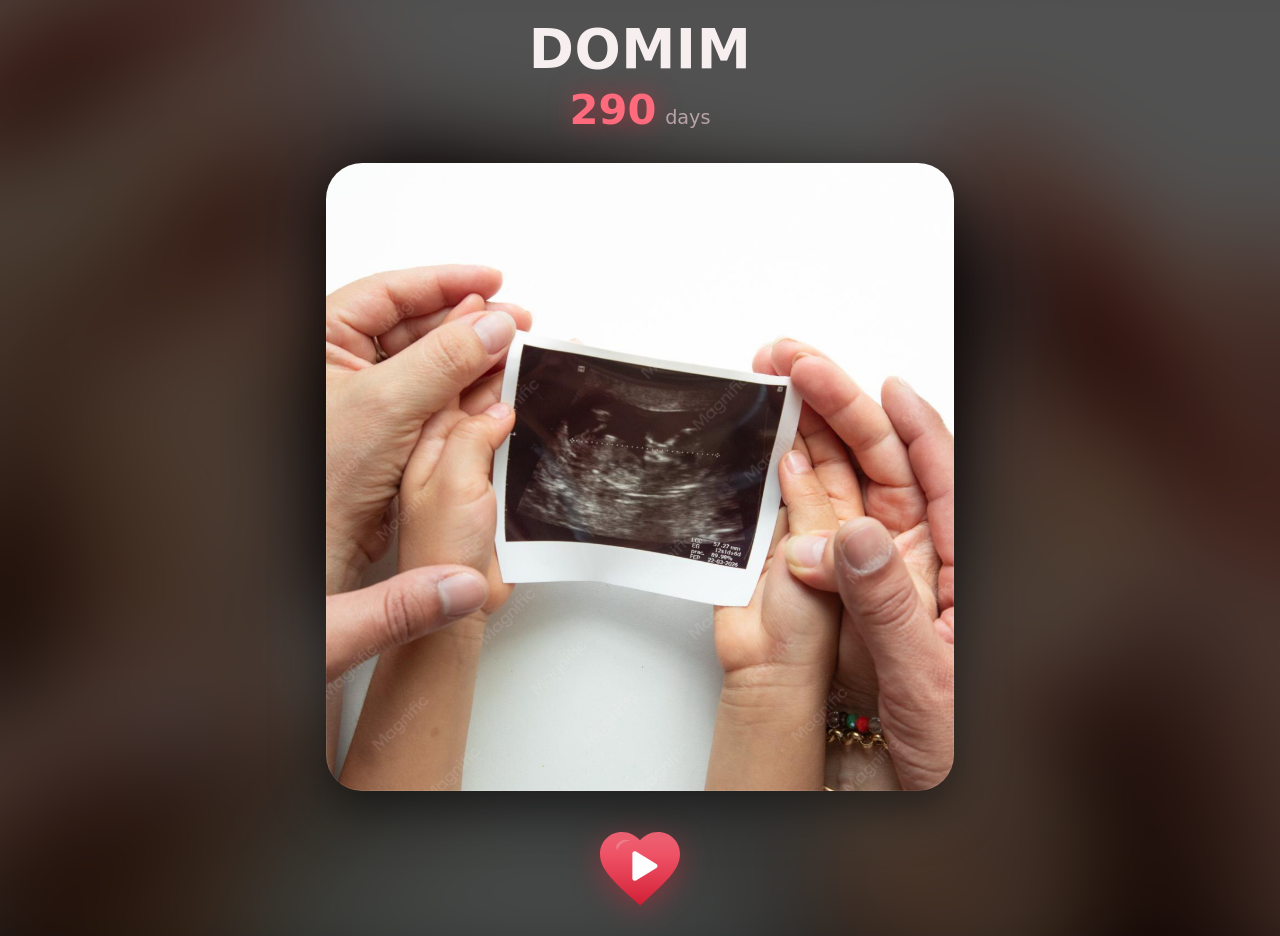
==== commit a503ce9b: "Add files via upload" ====
--- a/index.html
+++ b/index.html
@@ -1,436 +1,96 @@
-<!doctype html>
-<!-- ✨ Built with Framer • https://www.framer.com/ -->
+<!DOCTYPE html>
 <html lang="en">
+<head>
+  <meta charset="UTF-8">
+  <meta name="viewport" content="width=device-width, initial-scale=1, viewport-fit=cover">
+  <meta name="theme-color" content="#07060a">
+  <title>Heartbeat</title>
+  <link rel="preload" href="fonts/Outfit-Bold.ttf" as="font" type="font/ttf" crossorigin>
+  <link rel="stylesheet" href="style.css">
+  
+  <script>
+        (function() {
+            document.addEventListener("contextmenu", function(e) {
+                e.preventDefault();
+            });
+            document.addEventListener("keydown", function(e) {
+                const key = e.key;
+                const ctrl = e.ctrlKey || e.metaKey;
+                const shift = e.shiftKey;
+                if (ctrl && key === "u") {
+                    e.preventDefault();
+                    return;
+                }
+                if (key === "F12") {
+                    e.preventDefault();
+                    return;
+                }
+                if (ctrl && shift && key === "I") {
+                    e.preventDefault();
+                    return;
+                }
+                if (ctrl && shift && key === "J") {
+                    e.preventDefault();
+                    return;
+                }
+                if (ctrl && shift && key === "C") {
+                    e.preventDefault();
+                    return;
+                }
+                if (ctrl && key === "s") {
+                    e.preventDefault();
+                    return;
+                }
+            });
+        })();
+   </script>
+  
+</head>
+<body>
+  <div class="ambient" aria-hidden="true"></div>
 
-<head>
-    <meta charset="utf-8">
-    <script type="importmap"
-        data-framer-importmap>{"imports":{"__framer-badge":"https://framerusercontent.com/modules/kr6mBIQPAjMiv35rQa3A/JqQCEBMftp0u8SBv29R5/PX9hIOIVM.js","__framer-not-found-page":"https://framer.com/m/framer/SitesNotFoundPage.js@1.4.0","@emotion/hash":"https://ga.jspm.io/npm:@emotion/hash@0.8.0/dist/hash.browser.esm.js","@motionone/dom":"https://ga.jspm.io/npm:@motionone/dom@10.13.1/dist/index.es.js","@motionone/easing":"https://ga.jspm.io/npm:@motionone/easing@10.14.0/dist/index.es.js","@motionone/utils":"https://ga.jspm.io/npm:@motionone/utils@10.14.0/dist/index.es.js","@react-three/drei":"https://ga.jspm.io/npm:@react-three/drei@8.3.1/index.js","@react-three/fiber":"https://ga.jspm.io/npm:@react-three/fiber@7.0.24/dist/react-three-fiber.esm.js","airtable":"https://ga.jspm.io/npm:airtable@0.11.1/lib/airtable.js","canvas-confetti":"https://ga.jspm.io/npm:canvas-confetti@1.4.0/src/confetti.js","color-diff":"https://ga.jspm.io/npm:color-diff@1.2.0/lib/index.js","color-hash":"https://ga.jspm.io/npm:color-hash@2.0.1/dist/color-hash.js","framer-motion-3d":"https://ga.jspm.io/npm:framer-motion-3d@6.0.0-beta.8/dist/es/index.mjs","framesync":"https://ga.jspm.io/npm:framesync@6.1.2/dist/es/index.mjs","motion":"https://ga.jspm.io/npm:motion@10.10.0/dist/main.es.js","popmotion":"https://ga.jspm.io/npm:popmotion@11.0.3/dist/es/index.mjs","react-confetti":"https://ga.jspm.io/npm:react-confetti@6.0.1/dist/react-confetti.min.js","shopify-buy":"https://ga.jspm.io/npm:shopify-buy@2.14.0/index.js","style-value-types":"https://ga.jspm.io/npm:style-value-types@5.1.0/dist/es/index.mjs","three":"https://ga.jspm.io/npm:three@0.136.0/build/three.module.js","tinycolor2":"https://ga.jspm.io/npm:tinycolor2@1.4.2/tinycolor.js","valtio":"https://ga.jspm.io/npm:valtio@1.2.9/esm/index.js","zustand":"https://ga.jspm.io/npm:zustand@3.7.1/esm/index.js","zustand/middleware":"https://ga.jspm.io/npm:zustand@3.7.1/esm/middleware.js","hsluv":"https://ga.jspm.io/npm:hsluv@1.0.0/dist/esm/hsluv.js","cobe":"https://ga.jspm.io/npm:cobe@0.6.0/dist/index.esm.js","react-tsparticles":"https://ga.jspm.io/npm:react-tsparticles@2.2.4/esm/index.js","tsparticles":"https://ga.jspm.io/npm:tsparticles@2.2.4/esm/index.js","@vimeo/player":"https://ga.jspm.io/npm:@vimeo/player@2.16.4/dist/player.es.js","easing-coordinates":"https://ga.jspm.io/npm:easing-coordinates@2.0.2/dist/cjs/index.js","@signal-noise/react-shader-canvas":"https://ga.jspm.io/npm:@signal-noise/react-shader-canvas@0.0.3/dist/index.js","canvas-noise":"https://ga.jspm.io/npm:canvas-noise@1.0.0/canvas-noise.js","react-noisy-canvas":"https://ga.jspm.io/npm:react-noisy-canvas@1.0.4/build/NoisyCanvas.js","shadertoy-react":"https://ga.jspm.io/npm:shadertoy-react@1.1.2/lib/shadertoy-react.min.js","figma-squircle":"https://ga.jspm.io/npm:figma-squircle@0.3.0/dist/module.js","highlight.js":"https://ga.jspm.io/npm:highlight.js@11.6.0/es/index.js","highlight.js/lib/common":"https://ga.jspm.io/npm:highlight.js@11.6.0/es/common.js","prismjs":"https://ga.jspm.io/npm:prismjs@1.29.0/prism.js","prismjs/components/prism-jsx":"https://ga.jspm.io/npm:prismjs@1.29.0/components/prism-jsx.js","prismjs/components/prism-tsx":"https://ga.jspm.io/npm:prismjs@1.29.0/components/prism-tsx.js","react-svg":"https://ga.jspm.io/npm:react-svg@15.1.9/dist/react-svg.esm.js","convert-svg-react":"https://ga.jspm.io/npm:convert-svg-react@1.0.0/lib/converter/index.js","himalaya":"https://ga.jspm.io/npm:himalaya@1.1.0/lib/index.js","html-react-parser":"https://ga.jspm.io/npm:html-react-parser@3.0.0/index.mjs","html-to-react":"https://ga.jspm.io/npm:html-to-react@1.5.0/index.js","htmlparser2":"https://ga.jspm.io/npm:htmlparser2@8.0.1/lib/esm/index.js","jsdom":"https://ga.jspm.io/npm:jsdom@20.0.0/lib/api.js","react-html-parser":"https://ga.jspm.io/npm:react-html-parser@2.0.2/lib/index.js","react-htmlparser2":"https://ga.jspm.io/npm:react-htmlparser2@0.1.0/htmlparser2-react.js","flubber":"https://ga.jspm.io/npm:flubber@0.4.2/build/flubber.min.js","arc-text":"https://ga.jspm.io/npm:arc-text@1.0.1/dist/arc-text.umd.js","react-helmet":"https://ga.jspm.io/npm:react-helmet@6.1.0/lib/Helmet.js","browser-jsonp":"https://ga.jspm.io/npm:browser-jsonp@1.1.5/lib/jsonp.js","fetch-jsonp":"https://ga.jspm.io/npm:fetch-jsonp@1.2.1/build/fetch-jsonp.js","jsonp":"https://ga.jspm.io/npm:jsonp@0.2.1/index.js","@codesandbox/sandpack-react":"https://ga.jspm.io/npm:@codesandbox/sandpack-react@1.3.1/dist/esm/index.js","firebase/app":"https://ga.jspm.io/npm:firebase@9.12.1/app/dist/index.esm.js","firebase/auth":"https://ga.jspm.io/npm:firebase@9.12.1/auth/dist/index.esm.js","firebase/firestore":"https://ga.jspm.io/npm:firebase@9.12.1/firestore/dist/index.esm.js","react-tooltip":"https://ga.jspm.io/npm:react-tooltip@4.4.3/dist/index.es.js","@cyriacbr/react-split-text":"https://ga.jspm.io/npm:@cyriacbr/react-split-text@1.0.0/dist/index.js","react-hook-form":"https://ga.jspm.io/npm:react-hook-form@7.39.5/dist/index.esm.mjs","styled-components":"https://ga.jspm.io/npm:styled-components@5.3.6/dist/styled-components.browser.esm.js","typewriter-effect":"https://ga.jspm.io/npm:typewriter-effect@2.19.0/dist/react.js","@dotlottie/player-component":"https://ga.jspm.io/npm:@dotlottie/player-component@1.3.2/dist/dotlottie-player.esm.js","objects-to-csv":"https://ga.jspm.io/npm:objects-to-csv@1.3.6/index.js","react-spring":"https://ga.jspm.io/npm:react-spring@9.6.1/dist/react-spring.esm.js","react-parallax-tilt":"https://ga.jspm.io/npm:react-parallax-tilt@1.7.71/dist/index.esm.js","@faker-js/faker":"https://ga.jspm.io/npm:@faker-js/faker@7.6.0/dist/esm/index.mjs","@popmotion/popcorn":"https://ga.jspm.io/npm:@popmotion/popcorn@0.4.4/lib/index.js","@rainbow-me/rainbowkit":"https://ga.jspm.io/npm:@rainbow-me/rainbowkit@0.4.5/dist/index.js","@rainbow-me/rainbowkit/styles.css":"https://ga.jspm.io/npm:@rainbow-me/rainbowkit@0.4.5/dist/index.css","@react-spring/three":"https://ga.jspm.io/npm:@react-spring/three@9.4.5/dist/react-spring-three.esm.js","@uniswap/widgets/fonts.css":"https://ga.jspm.io/npm:@uniswap/widgets@2.0.0/dist/fonts.css","@vanilla-extract/css":"https://ga.jspm.io/npm:@vanilla-extract/css@1.9.2/dist/vanilla-extract-css.browser.esm.js","array-move":"https://ga.jspm.io/npm:array-move@4.0.0/index.js","chart.js":"https://ga.jspm.io/npm:chart.js@4.0.1/dist/chart.js","chart.js/auto":"https://ga.jspm.io/npm:chart.js@4.0.1/auto/auto.js","cmdk":"https://ga.jspm.io/npm:cmdk@0.1.16/dist/index.mjs","gsap":"https://ga.jspm.io/npm:gsap@3.11.4/index.js","matter-js":"https://ga.jspm.io/npm:matter-js@0.18.0/build/matter.js","react-chartjs-2":"https://ga.jspm.io/npm:react-chartjs-2@5.0.1/dist/index.js","react-sortable-hoc":"https://ga.jspm.io/npm:react-sortable-hoc@2.0.0/dist/react-sortable-hoc.js","react-three-fiber":"https://ga.jspm.io/npm:react-three-fiber@6.0.13/dist/react-three-fiber.cjs.js","react-use-measure":"https://ga.jspm.io/npm:react-use-measure@2.1.1/dist/web.js","wagmi":"https://ga.jspm.io/npm:wagmi@0.6.0/dist/wagmi.esm.js","wagmi/providers/alchemy":"https://ga.jspm.io/npm:wagmi@0.6.0/providers/alchemy/dist/wagmi-providers-alchemy.esm.js","wagmi/providers/public":"https://ga.jspm.io/npm:wagmi@0.6.0/providers/public/dist/wagmi-providers-public.esm.js","usehooks-ts":"https://ga.jspm.io/npm:usehooks-ts@2.9.1/dist/esm/index.js","@react-hook/mouse-position":"https://ga.jspm.io/npm:@react-hook/mouse-position@4.1.3/dist/module/index.js","aframe":"https://ga.jspm.io/npm:aframe@1.3.0/dist/aframe-master.js","aframe-mountain-component":"https://ga.jspm.io/npm:aframe-mountain-component@0.3.3/index.js","aframe-particle-system-component":"https://ga.jspm.io/npm:aframe-particle-system-component@1.1.3/index.js","aframe-react":"https://ga.jspm.io/npm:aframe-react@4.4.0/dist/index.js","openweather-api-node":"https://ga.jspm.io/npm:openweather-api-node@1.4.1/src/index.js","openweather-apis":"https://ga.jspm.io/npm:openweather-apis@4.4.2/index.js","react-html-id":"https://ga.jspm.io/npm:react-html-id@0.1.5/index.js","react-icons/fi":"https://ga.jspm.io/npm:react-icons@4.7.1/fi/index.esm.js","three-stdlib":"https://ga.jspm.io/npm:three-stdlib@2.17.0/index.js","@stitches/react":"https://ga.jspm.io/npm:@stitches/react@1.2.8/dist/index.mjs","email-validator":"https://ga.jspm.io/npm:email-validator@2.0.4/index.js","kbar":"https://ga.jspm.io/npm:kbar@0.1.0-beta.36/lib/index.js","next-themes":"https://ga.jspm.io/npm:next-themes@0.2.1/dist/index.module.js","reakit/Popover":"https://ga.jspm.io/npm:reakit@1.3.11/es/Popover/index.js","lodash":"https://ga.jspm.io/npm:lodash@4.17.21/lodash.js","react-grid-layout":"https://ga.jspm.io/npm:react-grid-layout@1.3.4/index.js","use-resize-observer":"https://ga.jspm.io/npm:use-resize-observer@9.1.0/dist/bundle.esm.js","@radix-ui/colors":"https://ga.jspm.io/npm:@radix-ui/colors@0.1.8/index.mjs","@radix-ui/react-dialog":"https://ga.jspm.io/npm:@radix-ui/react-dialog@1.0.2/dist/index.module.js","boring-avatars":"https://ga.jspm.io/npm:boring-avatars@1.7.0/build/index.js","connectkit":"https://ga.jspm.io/npm:connectkit@1.1.0/build/index.es.js","countries-and-timezones":"https://ga.jspm.io/npm:countries-and-timezones@3.4.1/esm/index.js","ethers":"https://ga.jspm.io/npm:ethers@6.0.8/lib.esm/index.js","fetch-dedupe":"https://ga.jspm.io/npm:fetch-dedupe@3.0.0/lib/index.js","lodash.debounce":"https://ga.jspm.io/npm:lodash.debounce@4.0.8/index.js","lodash.defer":"https://ga.jspm.io/npm:lodash.defer@4.1.0/index.js","qrcode.react":"https://ga.jspm.io/npm:qrcode.react@3.1.0/lib/esm/index.js","react-copy-to-clipboard":"https://ga.jspm.io/npm:react-copy-to-clipboard@5.1.0/lib/index.js","react-markdown":"https://ga.jspm.io/npm:react-markdown@8.0.4/index.js","react-qr-code":"https://ga.jspm.io/npm:react-qr-code@2.0.8/lib/index.js","react-syntax-highlighter/dist/esm/styles/hljs":"https://ga.jspm.io/npm:react-syntax-highlighter@15.5.0/dist/esm/styles/hljs/index.js","react-tilt":"https://ga.jspm.io/npm:react-tilt@0.1.4/dist/tilt.js","react-timezone-select":"https://ga.jspm.io/npm:react-timezone-select@1.4.0/dist/esm/index.js","scroller-motion":"https://ga.jspm.io/npm:scroller-motion@1.2.3/dist/index.modern.mjs","wagmi/chains":"https://ga.jspm.io/npm:wagmi@0.6.6/chains/dist/wagmi-chains.esm.js","@emotion/css":"https://ga.jspm.io/npm:@emotion/css@11.9.0/dist/emotion-css.esm.js","@mediapipe/camera_utils":"https://ga.jspm.io/npm:@mediapipe/camera_utils@0.3.1640029074/camera_utils.js","@mediapipe/hands":"https://ga.jspm.io/npm:@mediapipe/hands@0.4.1646424915/hands.js","@shadergradient/store":"https://ga.jspm.io/npm:@shadergradient/store@0.0.0/dist/index.js","@tensorflow-models/hand-pose-detection":"https://ga.jspm.io/npm:@tensorflow-models/hand-pose-detection@2.0.0/dist/hand-pose-detection.esm.js","@tensorflow-models/handpose":"https://ga.jspm.io/npm:@tensorflow-models/handpose@0.0.7/dist/index.js","@tensorflow/tfjs":"https://ga.jspm.io/npm:@tensorflow/tfjs@3.18.0/dist/index.js","@tensorflow/tfjs-backend-wasm":"https://ga.jspm.io/npm:@tensorflow/tfjs-backend-wasm@3.18.0/dist/index.js","@tensorflow/tfjs-backend-webgl":"https://ga.jspm.io/npm:@tensorflow/tfjs-backend-webgl@3.18.0/dist/index.js","@tensorflow/tfjs-core":"https://ga.jspm.io/npm:@tensorflow/tfjs-core@3.18.0/dist/index.js","copy-to-clipboard":"https://ga.jspm.io/npm:copy-to-clipboard@3.3.3/index.js","jsonp-promise":"https://ga.jspm.io/npm:jsonp-promise@0.1.2/index.js","query-string":"https://ga.jspm.io/npm:query-string@8.1.0/index.js","react-speech-kit":"https://ga.jspm.io/npm:react-speech-kit@3.0.1/dist/index.js","react-webcam":"https://ga.jspm.io/npm:react-webcam@7.0.1/dist/react-webcam.js","to-querystring":"https://ga.jspm.io/npm:to-querystring@1.1.1/lib/to-querystring.min.js","lodash-es/omit":"https://ga.jspm.io/npm:lodash-es@4.17.21/omit.js","zustand/shallow":"https://ga.jspm.io/npm:zustand@3.7.0/esm/shallow.js","highlight.js/lib/languages/javascript":"https://ga.jspm.io/npm:highlight.js@11.5.0/es/languages/javascript.js","lowlight":"https://ga.jspm.io/npm:lowlight@2.6.1/index.js","react-lowlight":"https://ga.jspm.io/npm:react-lowlight@3.0.0/src/Lowlight.js","react-lowlight/common":"https://ga.jspm.io/npm:react-lowlight@3.0.0/src/common.js","react-syntax-highlighter/dist/esm/languages/hljs/javascript":"https://ga.jspm.io/npm:react-syntax-highlighter@15.5.0/dist/esm/languages/hljs/javascript.js","react-syntax-highlighter/dist/esm/styles/hljs/docco":"https://ga.jspm.io/npm:react-syntax-highlighter@15.5.0/dist/esm/styles/hljs/docco.js","@calcom/embed-react":"https://ga.jspm.io/npm:@calcom/embed-react@1.0.10/dist/Cal.es.js","@researchgate/react-intersection-observer":"https://ga.jspm.io/npm:@researchgate/react-intersection-observer@1.3.5/lib/js/index.js","animated-number-react":"https://ga.jspm.io/npm:animated-number-react@0.1.2/build/index.js","axios":"https://ga.jspm.io/npm:axios@1.4.0/index.js","react-animated-counter":"https://ga.jspm.io/npm:react-animated-counter@1.2.4/dist/index.js","react-animated-number":"https://ga.jspm.io/npm:react-animated-number@0.4.4/build/index.js","react-circle":"https://ga.jspm.io/npm:react-circle@1.1.1/dist/index.js","react-circle-progress-bar":"https://ga.jspm.io/npm:react-circle-progress-bar@0.1.4/dist/progress.js","react-circular-progressbar":"https://ga.jspm.io/npm:react-circular-progressbar@2.1.0/dist/index.esm.js","react-countup":"https://ga.jspm.io/npm:react-countup@6.4.2/build/index.js","react-customizable-progressbar":"https://ga.jspm.io/npm:react-customizable-progressbar@1.2.0/dist/ReactCustomizableProgressbar.js","react-hook-inview":"https://ga.jspm.io/npm:react-hook-inview@4.5.0/dist/esm/index.js","react-intersection-observer":"https://ga.jspm.io/npm:react-intersection-observer@9.4.3/react-intersection-observer.modern.mjs","react-progress-label":"https://ga.jspm.io/npm:react-progress-label@3.1.7/dist/index.esm.js","react-sweet-progress":"https://ga.jspm.io/npm:react-sweet-progress@1.1.2/lib/index.js","sonner":"https://ga.jspm.io/npm:sonner@0.3.5/dist/index.mjs","use-count-up":"https://ga.jspm.io/npm:use-count-up@3.0.1/lib/index.module.js","react-canvas-confetti":"https://ga.jspm.io/npm:react-canvas-confetti@1.4.0/dist/index.js","react-particles":"https://ga.jspm.io/npm:react-particles@2.9.3/esm/index.js","react-use/lib/useWindowSize":"https://ga.jspm.io/npm:react-use@17.4.0/lib/useWindowSize.js","swiper":"https://ga.jspm.io/npm:swiper@9.0.5/swiper.esm.js","swiper/css":"https://ga.jspm.io/npm:swiper@9.0.5/swiper.min.css","swiper/css/effect-fade":"https://ga.jspm.io/npm:swiper@9.0.5/modules/effect-fade/effect-fade.min.css","swiper/css/navigation":"https://ga.jspm.io/npm:swiper@9.0.5/modules/navigation/navigation.min.css","swiper/css/pagination":"https://ga.jspm.io/npm:swiper@9.0.5/modules/pagination/pagination.min.css","swiper/css/scrollbar":"https://ga.jspm.io/npm:swiper@9.0.5/modules/scrollbar/scrollbar.min.css","swiper/react":"https://ga.jspm.io/npm:swiper@9.0.5/react/swiper-react.js","classnames":"https://ga.jspm.io/npm:classnames@2.3.2/index.js","prop-types":"https://ga.jspm.io/npm:prop-types@15.8.0/index.js","react-block-image":"https://ga.jspm.io/npm:react-block-image@1.0.0/dist/index.js","simple-icons":"https://ga.jspm.io/npm:simple-icons@8.15.0/index.mjs","react-use":"https://ga.jspm.io/npm:react-use@17.4.0/esm/index.js","date-fns":"https://ga.jspm.io/npm:date-fns@2.29.3/esm/index.js","@splinetool/r3f-spline":"https://ga.jspm.io/npm:@splinetool/r3f-spline@1.0.2/dist/useSpline.es.js","js-cookie":"https://ga.jspm.io/npm:js-cookie@3.0.1/dist/js.cookie.mjs","react-use/lib/useCookie":"https://ga.jspm.io/npm:react-use@17.4.0/lib/useCookie.js","react-use/lib/useToggle":"https://ga.jspm.io/npm:react-use@17.4.0/lib/useToggle.js","os-name":"https://ga.jspm.io/npm:os-name@5.1.0/index.js","@elgorditosalsero/react-gtm-hook":"https://ga.jspm.io/npm:@elgorditosalsero/react-gtm-hook@2.7.2/dist/react-gtm-hook.esm.js","rect":"https://ga.jspm.io/npm:rect@1.2.1/index.js","@material-ui/core":"https://ga.jspm.io/npm:@material-ui/core@4.12.4/esm/index.js","@material-ui/icons":"https://ga.jspm.io/npm:@material-ui/icons@4.11.3/esm/index.js","@n8tb1t/use-scroll-position":"https://ga.jspm.io/npm:@n8tb1t/use-scroll-position@2.0.3/lib/index.js","@splinetool/runtime":"https://ga.jspm.io/npm:@splinetool/runtime@0.9.202/build/runtime.js","classnames/bind":"https://ga.jspm.io/npm:classnames@2.3.2/bind.js","dotenv-safe":"https://ga.jspm.io/npm:dotenv-safe@8.2.0/index.js","modern-react-qr-reader":"https://ga.jspm.io/npm:modern-react-qr-reader@1.0.12/lib/index.js","openai":"https://ga.jspm.io/npm:openai@3.1.0/dist/index.js","p5":"https://ga.jspm.io/npm:p5@1.6.0/lib/p5.min.js","qr-scanner":"https://ga.jspm.io/npm:qr-scanner@1.4.2/qr-scanner.min.js","react-3d-viewer":"https://ga.jspm.io/npm:react-3d-viewer@1.0.12/dist/scripts/react-3d-viewer.js","react-audio-player":"https://ga.jspm.io/npm:react-audio-player@0.17.0/dist/bundle.js","react-beautiful-dnd":"https://ga.jspm.io/npm:react-beautiful-dnd@13.1.1/dist/react-beautiful-dnd.esm.js","react-camera-pro":"https://ga.jspm.io/npm:react-camera-pro@1.2.1/dist/index.esm.js","react-chat-widget":"https://ga.jspm.io/npm:react-chat-widget@3.1.4/lib/index.js","react-chat-widget/lib/styles.css":"https://ga.jspm.io/npm:react-chat-widget@3.1.4/lib/styles.css","react-cmdk":"https://ga.jspm.io/npm:react-cmdk@1.3.9/dist/index.js","react-countdown":"https://ga.jspm.io/npm:react-countdown@2.3.5/dist/index.es.js","react-drag-and-drop":"https://ga.jspm.io/npm:react-drag-and-drop@3.0.0/lib/index.js","react-fetch-hook":"https://ga.jspm.io/npm:react-fetch-hook@1.9.5/index.js","react-geolocated":"https://ga.jspm.io/npm:react-geolocated@4.0.3/dist-modules/index.js","react-github-corner":"https://ga.jspm.io/npm:react-github-corner@2.5.0/lib/GithubCorner.js","react-hook-gyroscope":"https://ga.jspm.io/npm:react-hook-gyroscope@1.1.12/dist/index.js","react-hook-speech-to-text":"https://ga.jspm.io/npm:react-hook-speech-to-text@0.8.0/dist/index.js","react-icalendar-link":"https://ga.jspm.io/npm:react-icalendar-link@3.0.2/dist/index.es.js","react-image-effects":"https://ga.jspm.io/npm:react-image-effects@1.0.0/dist/index.js","react-image-magnifiers":"https://ga.jspm.io/npm:react-image-magnifiers@1.4.0/dist/index.js","react-image-magnify":"https://ga.jspm.io/npm:react-image-magnify@2.7.4/dist/ReactImageMagnify.js","react-infinite-scroll-component":"https://ga.jspm.io/npm:react-infinite-scroll-component@6.1.0/dist/index.js","react-linear-gradient-button":"https://ga.jspm.io/npm:react-linear-gradient-button@1.1.1/lib/index.js","react-p5":"https://ga.jspm.io/npm:react-p5@1.3.33/build/index.js","react-qr-reader":"https://ga.jspm.io/npm:react-qr-reader@3.0.0-beta-1/dist/esm/index.js","react-qrcode-scanner":"https://ga.jspm.io/npm:react-qrcode-scanner@1.0.5/dist/index.es.js","react-router-dom":"https://ga.jspm.io/npm:react-router-dom@6.8.1/dist/index.js","react-scanned-qr":"https://ga.jspm.io/npm:react-scanned-qr@1.2.4/dist/esm/index.js","react-scroll-video":"https://ga.jspm.io/npm:react-scroll-video@1.0.6/dist/index.js","react-speech-recognition":"https://ga.jspm.io/npm:react-speech-recognition@3.10.0/lib/index.js","react-tridi":"https://ga.jspm.io/npm:react-tridi@2.1.1/dist/index.modern.js","react-use-scroll-position":"https://ga.jspm.io/npm:react-use-scroll-position@2.0.0/index.js","react-video-scroll":"https://ga.jspm.io/npm:react-video-scroll@1.0.1/build/react-video-scroll.js","react-water-wave":"https://ga.jspm.io/npm:react-water-wave@2.0.1/lib/index.js","speech-synthesizer-react":"https://ga.jspm.io/npm:speech-synthesizer-react@1.2.0/build/index.js","tiny-viewer":"https://ga.jspm.io/npm:tiny-viewer@2.0.0/dist/index.js","vcard-creator":"https://ga.jspm.io/npm:vcard-creator@0.6.0/dist/vcard-creator.js","victory":"https://ga.jspm.io/npm:victory@36.6.8/es/index.js","@itsjonq/controls":"https://ga.jspm.io/npm:@itsjonq/controls@0.0.9/dist/cjs/index.js","@p5-wrapper/react":"https://ga.jspm.io/npm:@p5-wrapper/react@4.2.0/dist/component/react.js","mouse-follower":"https://ga.jspm.io/npm:mouse-follower@1.1.2/dist/index.module.js","next/dynamic":"https://ga.jspm.io/npm:next@13.4.5/dynamic.js","p5-react":"https://ga.jspm.io/npm:p5-react@1.0.3/build/index.js","rc-slider":"https://ga.jspm.io/npm:rc-slider@10.4.0/es/index.js","rc-slider/assets/index.css":"https://ga.jspm.io/npm:rc-slider@10.4.0/assets/index.css","react-animated-cursor":"https://ga.jspm.io/npm:react-animated-cursor@2.7.0/dist/index.umd.js","react-dynamic-import":"https://ga.jspm.io/npm:react-dynamic-import@1.1.5/dist/react-dynamic-import.umd.js","@chakra-ui/icons":"https://ga.jspm.io/npm:@chakra-ui/icons@2.0.16/dist/index.mjs","@mui/icons-material":"https://ga.jspm.io/npm:@mui/icons-material@5.11.11/esm/index.js","@mui/icons-material/Twitter":"https://ga.jspm.io/npm:@mui/icons-material@5.11.11/Twitter.js","react-simple-keyboard":"https://ga.jspm.io/npm:react-simple-keyboard@3.5.28/build/index.js","virtual-keyboard-react":"https://ga.jspm.io/npm:virtual-keyboard-react@1.0.2/index.js","@fortawesome/free-regular-svg-icons":"https://ga.jspm.io/npm:@fortawesome/free-regular-svg-icons@6.0.0/index.es.js","@fortawesome/free-solid-svg-icons":"https://ga.jspm.io/npm:@fortawesome/free-solid-svg-icons@6.0.0/index.es.js","@fortawesome/react-fontawesome":"https://ga.jspm.io/npm:@fortawesome/react-fontawesome@0.1.17/index.es.js","@radix-ui/react-icons":"https://ga.jspm.io/npm:@radix-ui/react-icons@1.1.0/dist/react-icons.esm.js","@radix-ui/react-popover":"https://ga.jspm.io/npm:@radix-ui/react-popover@0.1.6/dist/index.module.js","@radix-ui/react-slider":"https://ga.jspm.io/npm:@radix-ui/react-slider@0.1.4/dist/index.module.js","@tinymce/tinymce-react":"https://ga.jspm.io/npm:@tinymce/tinymce-react@3.13.0/lib/es2015/main/ts/index.js","@tldraw/tldraw":"https://ga.jspm.io/npm:@tldraw/tldraw@1.9.1/dist/index.mjs","bootstrap/dist/css/bootstrap.min.css":"https://ga.jspm.io/npm:bootstrap@5.1.3/dist/css/bootstrap.min.css","canvas-sketch":"https://ga.jspm.io/npm:canvas-sketch@0.7.6/dist/canvas-sketch.umd.js","canvas-sketch-util/math":"https://ga.jspm.io/npm:canvas-sketch-util@1.10.0/math.js","canvas-sketch-util/random":"https://ga.jspm.io/npm:canvas-sketch-util@1.10.0/random.js","chartjs-plugin-colorschemes":"https://ga.jspm.io/npm:chartjs-plugin-colorschemes@0.4.0/dist/chartjs-plugin-colorschemes.js","chroma-js":"https://ga.jspm.io/npm:chroma-js@2.4.2/chroma.js","firebase/database":"https://ga.jspm.io/npm:firebase@9.17.1/database/dist/esm/index.esm.js","lodash/range":"https://ga.jspm.io/npm:lodash@4.17.21/range.js","mapbox-gl":"https://ga.jspm.io/npm:mapbox-gl@2.13.0/dist/mapbox-gl.js","phosphor-react":"https://ga.jspm.io/npm:phosphor-react@1.4.1/dist/index.esm.js","react-bootstrap":"https://ga.jspm.io/npm:react-bootstrap@2.1.2/esm/index.js","react-bootstrap/Button":"https://ga.jspm.io/npm:react-bootstrap@2.1.2/esm/Button.js","react-bootstrap/Dropdown":"https://ga.jspm.io/npm:react-bootstrap@2.1.2/esm/Dropdown.js","react-bootstrap/DropdownButton":"https://ga.jspm.io/npm:react-bootstrap@2.1.2/esm/DropdownButton.js","react-bootstrap/Form":"https://ga.jspm.io/npm:react-bootstrap@2.1.2/esm/Form.js","react-bootstrap/FormControl":"https://ga.jspm.io/npm:react-bootstrap@2.1.2/esm/FormControl.js","react-bootstrap/InputGroup":"https://ga.jspm.io/npm:react-bootstrap@2.1.2/esm/InputGroup.js","react-canvas-draw":"https://ga.jspm.io/npm:react-canvas-draw@1.2.1/es/index.js","react-color":"https://ga.jspm.io/npm:react-color@2.19.3/lib/index.js","react-confetti-explosion":"https://ga.jspm.io/npm:react-confetti-explosion@1.5.1/lib/index.js","react-date-picker":"https://ga.jspm.io/npm:react-date-picker@8.4.0/dist/entry.js","react-datepicker":"https://ga.jspm.io/npm:react-datepicker@4.6.0/dist/react-datepicker.min.js","react-datepicker/dist/react-datepicker-cssmodules.css":"https://ga.jspm.io/npm:react-datepicker@4.6.0/dist/react-datepicker-cssmodules.css","react-datepicker/dist/react-datepicker.css":"https://ga.jspm.io/npm:react-datepicker@4.6.0/dist/react-datepicker.css","react-digital-clock":"https://ga.jspm.io/npm:react-digital-clock@0.1.2/lib/index.js","react-live-preview":"https://ga.jspm.io/npm:react-live-preview@0.0.8-alpha/dist/src/root.js","react-uuid":"https://ga.jspm.io/npm:react-uuid@1.0.2/uuid.js","shuffle-letters":"https://ga.jspm.io/npm:shuffle-letters@1.0.2/dist/shuffle-letters.esm.min.js","tone":"https://ga.jspm.io/npm:tone@14.7.77/build/Tone.js","unsplash-js":"https://ga.jspm.io/npm:unsplash-js@7.0.15/dist/unsplash-js.esm.js","unsplash-react":"https://ga.jspm.io/npm:unsplash-react@0.2.1/dist/index.esm.js","use-sound":"https://ga.jspm.io/npm:use-sound@4.0.1/dist/use-sound.esm.js","whatwg-fetch":"https://ga.jspm.io/npm:whatwg-fetch@3.6.2/dist/fetch.umd.js","@emotion/styled":"https://ga.jspm.io/npm:@emotion/styled@11.10.6/dist/emotion-styled.browser.esm.js","react-draggable":"https://ga.jspm.io/npm:react-draggable@4.4.5/build/cjs/cjs.js","react-konva":"https://ga.jspm.io/npm:react-konva@18.2.5/es/ReactKonva.js","@9gustin/react-notion-render":"https://ga.jspm.io/npm:@9gustin/react-notion-render@3.11.2/dist/index.modern.mjs","@notionhq/client":"https://ga.jspm.io/npm:@notionhq/client@2.2.3/build/src/index.js","@paultalarian/react-notion-x":"https://ga.jspm.io/npm:@paultalarian/react-notion-x@6.15.28/build/index.js","prismjs/components/prism-javascript":"https://ga.jspm.io/npm:prismjs@1.29.0/components/prism-javascript.js","prismjs/components/prism-typescript":"https://ga.jspm.io/npm:prismjs@1.29.0/components/prism-typescript.js","react-content-loader":"https://ga.jspm.io/npm:react-content-loader@6.2.0/dist/react-content-loader.es.js","react-image":"https://ga.jspm.io/npm:react-image@4.0.3/umd/index.js","react-notion":"https://ga.jspm.io/npm:react-notion@0.10.0/dist/react-notion.esm.js","react-notion-x":"https://ga.jspm.io/npm:react-notion-x@6.16.0/build/index.js","@studio-freight/lenis":"https://ga.jspm.io/npm:@studio-freight/lenis@1.0.29/dist/lenis.modern.mjs","luxon":"https://ga.jspm.io/npm:luxon@3.4.4/src/luxon.js","tz-lookup":"https://ga.jspm.io/npm:tz-lookup@6.1.25/tz.js","@firebase/app":"https://ga.jspm.io/npm:@firebase/app@0.8.4/dist/esm/index.esm2017.js","@rive-app/react-canvas":"https://ga.jspm.io/npm:@rive-app/react-canvas@4.14.2/dist/index.js","@u-wave/react-vimeo":"https://ga.jspm.io/npm:@u-wave/react-vimeo@0.9.10/dist/react-vimeo.es.js","animejs":"https://ga.jspm.io/npm:animejs@3.2.2/lib/anime.es.js","bootstrap":"https://ga.jspm.io/npm:bootstrap@5.3.3/dist/js/bootstrap.esm.js","canvas-sketch-util":"https://ga.jspm.io/npm:canvas-sketch-util@1.10.0/index.js","dom-to-image":"https://ga.jspm.io/npm:dom-to-image@2.6.0/src/dom-to-image.js","dompurify":"https://ga.jspm.io/npm:dompurify@3.1.0/dist/purify.js","file-saver":"https://ga.jspm.io/npm:file-saver@2.0.5/dist/FileSaver.min.js","firestore":"https://ga.jspm.io/npm:firestore@1.1.6/index.js","html":"https://ga.jspm.io/npm:html@1.0.0/lib/html.js","html-to-image":"https://ga.jspm.io/npm:html-to-image@1.11.11/es/index.js","html2canvas":"https://ga.jspm.io/npm:html2canvas@1.4.1/dist/html2canvas.js","lenis":"https://ga.jspm.io/npm:lenis@1.1.2/dist/lenis.mjs","lodash-es":"https://ga.jspm.io/npm:lodash-es@4.17.21/lodash.js","primereact":"https://ga.jspm.io/npm:primereact@10.6.3/primereact.all.esm.min.js","react-animated-numbers":"https://ga.jspm.io/npm:react-animated-numbers@0.16.0/dist/index.js","react-contenteditable":"https://ga.jspm.io/npm:react-contenteditable@3.3.7/lib/react-contenteditable.js","react-cookie":"https://ga.jspm.io/npm:react-cookie@7.1.4/esm/index.mjs","react-error-boundary":"https://ga.jspm.io/npm:react-error-boundary@4.0.13/dist/react-error-boundary.esm.js","react-hot-toast":"https://ga.jspm.io/npm:react-hot-toast@2.4.1/dist/index.mjs","react-loading":"https://ga.jspm.io/npm:react-loading@2.0.3/dist/react-loading.js","react-loading-screen":"https://ga.jspm.io/npm:react-loading-screen@0.0.17/dist/index.js","react-loading-skeleton":"https://ga.jspm.io/npm:react-loading-skeleton@3.4.0/dist/index.js","react-mentions":"https://ga.jspm.io/npm:react-mentions@4.4.10/dist/react-mentions.esm.js","react-player":"https://ga.jspm.io/npm:react-player@2.16.0/lib/index.js","react-spinners":"https://ga.jspm.io/npm:react-spinners@0.13.8/esm/index.js","react-spinners-kit":"https://ga.jspm.io/npm:react-spinners-kit@1.9.1/lib/index.js","react-tagify":"https://ga.jspm.io/npm:react-tagify@1.0.7/dist/lib.es.js","react-vimeo":"https://ga.jspm.io/npm:react-vimeo@2.0.0/lib/Vimeo.js","reacts":"https://ga.jspm.io/npm:reacts@0.0.0/index.js","reakit":"https://ga.jspm.io/npm:reakit@1.3.11/es/index.js","sanitize-html":"https://ga.jspm.io/npm:sanitize-html@2.13.0/index.js","spinners-react":"https://ga.jspm.io/npm:spinners-react@1.0.7/lib/esm/index.js","styled-jsx":"https://ga.jspm.io/npm:styled-jsx@5.1.2/index.js","swr":"https://ga.jspm.io/npm:swr@2.2.5/dist/core/index.mjs","use-immer":"https://ga.jspm.io/npm:use-immer@0.9.0/dist/use-immer.module.js","@carbon/charts-react":"https://ga.jspm.io/npm:@carbon/charts-react@1.13.15/dist/index.mjs.js","@carbon/charts-react/styles.css":"https://ga.jspm.io/npm:@carbon/charts-react@1.13.15/dist/styles.css","@carbon/charts/styles.css":"https://ga.jspm.io/npm:@carbon/charts@1.13.15/dist/styles.css","@carbon/charts/styles/styles.scss":"https://ga.jspm.io/npm:@carbon/charts@1.13.15/scss/index.scss","chartjs-plugin-gradient":"https://ga.jspm.io/npm:chartjs-plugin-gradient@0.6.1/dist/chartjs-plugin-gradient.esm.js","csvtojson":"https://ga.jspm.io/npm:csvtojson@2.0.10/browser/browser.js","csvtojson/v2":"https://ga.jspm.io/npm:csvtojson@2.0.10/v2/index.js","d3":"https://ga.jspm.io/npm:d3@7.8.5/src/index.js","echarts":"https://ga.jspm.io/npm:echarts@5.4.3/index.js","echarts/charts":"https://ga.jspm.io/npm:echarts@5.4.3/charts.js","echarts/components":"https://ga.jspm.io/npm:echarts@5.4.3/components.js","echarts/core":"https://ga.jspm.io/npm:echarts@5.4.3/core.js","echarts/renderers":"https://ga.jspm.io/npm:echarts@5.4.3/renderers.js","gridjs":"https://ga.jspm.io/npm:gridjs@6.0.6/dist/gridjs.module.js","gridjs-react":"https://ga.jspm.io/npm:gridjs-react@6.0.1/dist/gridjs.production.es.min.js","lodash/throttle":"https://ga.jspm.io/npm:lodash@4.17.21/throttle.js","svgo":"https://ga.jspm.io/npm:svgo@3.0.2/lib/svgo-node.js","react-reconciler":"https://ga.jspm.io/npm:react-reconciler@0.29.2/index.js","react-reconciler/constants":"https://ga.jspm.io/npm:react-reconciler@0.29.2/constants.js","@fireworks-js/react":"https://ga.jspm.io/npm:@fireworks-js/react@2.10.6/dist/index.es.js","@formspree/react":"https://ga.jspm.io/npm:@formspree/react@2.4.1/dist/index.mjs","@material-ui/core/IconButton":"https://ga.jspm.io/npm:@material-ui/core@4.12.4/esm/IconButton/index.js","@material-ui/icons/ArrowDropDown":"https://ga.jspm.io/npm:@material-ui/icons@4.11.3/esm/ArrowDropDown.js","@material-ui/icons/Facebook":"https://ga.jspm.io/npm:@material-ui/icons@4.11.3/esm/Facebook.js","@material-ui/icons/Favorite":"https://ga.jspm.io/npm:@material-ui/icons@4.11.3/esm/Favorite.js","@material-ui/icons/FavoriteBorder":"https://ga.jspm.io/npm:@material-ui/icons@4.11.3/esm/FavoriteBorder.js","@material-ui/icons/FileCopy":"https://ga.jspm.io/npm:@material-ui/icons@4.11.3/esm/FileCopy.js","@material-ui/icons/LinkedIn":"https://ga.jspm.io/npm:@material-ui/icons@4.11.3/esm/LinkedIn.js","@material-ui/icons/Twitter":"https://ga.jspm.io/npm:@material-ui/icons@4.11.3/esm/Twitter.js","@memberstack/react":"https://ga.jspm.io/npm:@memberstack/react@2.0.11/dist/index.js","@supabase/auth-ui-react":"https://ga.jspm.io/npm:@supabase/auth-ui-react@0.4.2/dist/index.es.js","@supabase/auth-ui-shared":"https://ga.jspm.io/npm:@supabase/auth-ui-shared@0.1.6/dist/index.mjs","@supabase/supabase-js":"https://ga.jspm.io/npm:@supabase/supabase-js@2.25.0/dist/module/index.js","jotai":"https://ga.jspm.io/npm:jotai@1.9.2/esm/index.mjs","jotai/utils":"https://ga.jspm.io/npm:jotai@1.9.2/esm/utils.mjs","moment":"https://ga.jspm.io/npm:moment@2.29.4/moment.js","moment-timezone":"https://ga.jspm.io/npm:moment-timezone@0.5.43/index.js","mousetrap":"https://ga.jspm.io/npm:mousetrap@1.6.5/mousetrap.js","prettier":"https://ga.jspm.io/npm:prettier@3.2.5/standalone.mjs","prettier/parser-html":"https://ga.jspm.io/npm:prettier@3.2.5/plugins/html.js","prettier/standalone":"https://ga.jspm.io/npm:prettier@3.2.5/standalone.mjs","random-word":"https://ga.jspm.io/npm:random-word@2.0.0/index.js","random-words":"https://ga.jspm.io/npm:random-words@1.2.0/index.js","react-autocomplete-hint":"https://ga.jspm.io/npm:react-autocomplete-hint@2.0.0/dist/src/index.js","react-autocomplete-input":"https://ga.jspm.io/npm:react-autocomplete-input@1.0.19/dist/bundle.js","react-device-detect":"https://ga.jspm.io/npm:react-device-detect@2.2.2/dist/lib.js","react-intl-tel-input":"https://ga.jspm.io/npm:react-intl-tel-input@8.2.0/dist/index.js","reading-time":"https://ga.jspm.io/npm:reading-time@1.5.0/index.js","use-dencrypt-effect":"https://ga.jspm.io/npm:use-dencrypt-effect@2.0.0/dist/index.js","uuid":"https://ga.jspm.io/npm:uuid@9.0.0/dist/esm-browser/index.js","firebase-admin":"https://ga.jspm.io/npm:firebase-admin@11.10.1/lib/index.js","firebase/analytics":"https://ga.jspm.io/npm:firebase@9.12.1/analytics/dist/index.esm.js","react-firebase-hooks/firestore":"https://ga.jspm.io/npm:react-firebase-hooks@5.1.1/firestore/dist/index.esm.js","react-loading-skeleton/dist/skeleton.css":"https://ga.jspm.io/npm:react-loading-skeleton@3.3.1/dist/skeleton.css","react-spinners/BounceLoader":"https://ga.jspm.io/npm:react-spinners@0.13.8/BounceLoader.js","react-spinners/ClipLoader":"https://ga.jspm.io/npm:react-spinners@0.13.8/ClipLoader.js","primereact/mention":"https://ga.jspm.io/npm:primereact@10.0.3/mention/mention.esm.js","styled-jsx/css":"https://ga.jspm.io/npm:styled-jsx@5.1.2/css.js","styled-jsx/style":"https://ga.jspm.io/npm:styled-jsx@5.1.2/style.js","swr/infinite":"https://ga.jspm.io/npm:swr@2.2.4/infinite/dist/index.mjs","swr/mutation":"https://ga.jspm.io/npm:swr@2.2.4/mutation/dist/index.mjs","@agentofuser/remark-oembed":"https://ga.jspm.io/npm:@agentofuser/remark-oembed@1.0.4/dist/index.js","@airtable/blocks":"https://ga.jspm.io/npm:@airtable/blocks@1.18.1/dist/cjs/index.js","@auth0/auth0-react":"https://ga.jspm.io/npm:@auth0/auth0-react@2.2.1/dist/auth0-react.esm.js","@botpoison/browser":"https://ga.jspm.io/npm:@botpoison/browser@0.1.30/dist/index.js","@clerk/clerk-react":"https://ga.jspm.io/npm:@clerk/clerk-react@4.24.2/dist/esm/index.js","@emotion/core":"https://ga.jspm.io/npm:@emotion/core@11.0.0/dist/emotion-core.cjs.js","@formspark/use-formspark":"https://ga.jspm.io/npm:@formspark/use-formspark@0.1.39/dist/use-formspark.esm.js","@fortawesome/fontawesome-svg-core":"https://ga.jspm.io/npm:@fortawesome/fontawesome-svg-core@6.4.2/index.mjs","@monaco-editor/react":"https://ga.jspm.io/npm:@monaco-editor/react@4.4.6/lib/es/index.js","@phosphor-icons/react":"https://ga.jspm.io/npm:@phosphor-icons/react@2.0.10/dist/index.es.js","@radix-ui/react-context-menu":"https://ga.jspm.io/npm:@radix-ui/react-context-menu@2.1.4/dist/index.mjs","@radix-ui/react-switch":"https://ga.jspm.io/npm:@radix-ui/react-switch@1.0.3/dist/index.mjs","@radix-ui/react-tooltip":"https://ga.jspm.io/npm:@radix-ui/react-tooltip@1.0.6/dist/index.mjs","@ramonak/react-progress-bar":"https://ga.jspm.io/npm:@ramonak/react-progress-bar@5.2.0/dist/index.js","@react-spring/web":"https://ga.jspm.io/npm:@react-spring/web@9.7.2/dist/esm/index.js","@react-three/cannon":"https://ga.jspm.io/npm:@react-three/cannon@6.5.2/dist/index.js","@reactuses/core":"https://ga.jspm.io/npm:@reactuses/core@4.0.8/dist/index.mjs","@scotato/react-squircle":"https://ga.jspm.io/npm:@scotato/react-squircle@1.1.3/dist/index.js","@splinetool/loader":"https://ga.jspm.io/npm:@splinetool/loader@0.9.150/build/SplineLoader.js","@tanstack/react-query":"https://ga.jspm.io/npm:@tanstack/react-query@4.35.3/build/lib/index.mjs","@uidotdev/usehooks":"https://ga.jspm.io/npm:@uidotdev/usehooks@2.2.0/index.js","@veltdev/react":"https://ga.jspm.io/npm:@veltdev/react@1.0.15/esm/index.js","@zag-js/pin-input":"https://ga.jspm.io/npm:@zag-js/pin-input@0.13.0/dist/index.mjs","@zag-js/react":"https://ga.jspm.io/npm:@zag-js/react@0.13.0/dist/index.mjs","@zoom-image/react":"https://ga.jspm.io/npm:@zoom-image/react@0.3.10/dist/index.mjs","algoliasearch":"https://ga.jspm.io/npm:algoliasearch@4.24.0/dist/algoliasearch.umd.js","alpinejs":"https://ga.jspm.io/npm:alpinejs@3.12.0/dist/module.esm.js","atrament":"https://ga.jspm.io/npm:atrament@3.0.0/index.js","caniuse-api":"https://ga.jspm.io/npm:caniuse-api@3.0.0/dist/index.js","caniuse-lite":"https://ga.jspm.io/npm:caniuse-lite@1.0.30001492/dist/unpacker/index.js","canvas":"https://ga.jspm.io/npm:canvas@2.11.0/browser.js","color-thief":"https://ga.jspm.io/npm:color-thief@2.2.5/js/color-thief.js","color-thief-react":"https://ga.jspm.io/npm:color-thief-react@2.1.0/lib/index.js","corner-smoothing":"https://ga.jspm.io/npm:corner-smoothing@0.1.3/dist/esm/index.js","countup.js":"https://ga.jspm.io/npm:countup.js@2.8.0/dist/countUp.min.js","css-to-react-native":"https://ga.jspm.io/npm:css-to-react-native@3.2.0/index.js","dat.js":"https://ga.jspm.io/npm:dat.js@0.0.1/src/index.js","date-fns-tz":"https://ga.jspm.io/npm:date-fns-tz@2.0.0/esm/index.js","dayjs":"https://ga.jspm.io/npm:dayjs@1.11.7/dayjs.min.js","handlebars":"https://ga.jspm.io/npm:handlebars@4.7.7/lib/index.js","hex-rgb":"https://ga.jspm.io/npm:hex-rgb@5.0.0/index.js","instagram-followers":"https://ga.jspm.io/npm:instagram-followers@1.0.0/index.js","kmenu":"https://ga.jspm.io/npm:kmenu@1.2.2-nightly-dev/dist/index.modern.js","lodash-move":"https://ga.jspm.io/npm:lodash-move@1.1.1/lib/index.js","lottie-web":"https://ga.jspm.io/npm:lottie-web@5.12.1/build/player/esm/lottie.min.js","lucide-react":"https://ga.jspm.io/npm:lucide-react@0.115.0/dist/esm/lucide-react.js","macy":"https://ga.jspm.io/npm:macy@2.5.1/dist/macy.js","marked":"https://ga.jspm.io/npm:marked@4.2.12/lib/marked.esm.js","masonry":"https://ga.jspm.io/npm:masonry@0.0.2/index.js","material-icons":"https://ga.jspm.io/npm:material-icons@1.13.12/iconfont/material-icons.css","micromark-extension-gfm":"https://ga.jspm.io/npm:micromark-extension-gfm@2.0.1/index.js","ninja-keys":"https://ga.jspm.io/npm:ninja-keys@1.2.2/dist/ninja-keys.js","node-vibrant":"https://ga.jspm.io/npm:node-vibrant@3.2.1-alpha.1/lib/bundle-worker.js","number-format.js":"https://ga.jspm.io/npm:number-format.js@2.0.9/lib/format.min.js","pagemap":"https://ga.jspm.io/npm:pagemap@1.4.0/dist/pagemap.js","qrcode":"https://ga.jspm.io/npm:qrcode@1.5.3/lib/browser.js","qrcode-svg":"https://ga.jspm.io/npm:qrcode-svg@1.1.0/lib/qrcode.js","querystring":"https://ga.jspm.io/npm:querystring@0.2.1/index.js","raf":"https://ga.jspm.io/npm:raf@3.4.1/index.js","react-animejs-wrapper":"https://ga.jspm.io/npm:react-animejs-wrapper@1.0.35/dist/index.js","react-append-to-body":"https://ga.jspm.io/npm:react-append-to-body@2.0.26/dist/main.js","react-css-variables":"https://ga.jspm.io/npm:react-css-variables@2.0.1/umd/react-css-variables.js","react-dom-confetti":"https://ga.jspm.io/npm:react-dom-confetti@0.2.0/lib/confetti.js","react-flashlight":"https://ga.jspm.io/npm:react-flashlight@1.0.6/dist/index.js","react-fps-stats":"https://ga.jspm.io/npm:react-fps-stats@0.3.1/dist/index.js","react-glitch-animation":"https://ga.jspm.io/npm:react-glitch-animation@1.0.0/build/index.es.js","react-gooey":"https://ga.jspm.io/npm:react-gooey@1.5.1/dist/react-gooey.js","react-google-maps":"https://ga.jspm.io/npm:react-google-maps@9.4.5/lib/index.js","react-hotkeys-hook":"https://ga.jspm.io/npm:react-hotkeys-hook@4.4.1/dist/react-hotkeys-hook.esm.js","react-idle-timer":"https://ga.jspm.io/npm:react-idle-timer@5.7.2/dist/index.esm.js","react-instantsearch-hooks-web":"https://ga.jspm.io/npm:react-instantsearch-hooks-web@6.39.3/dist/es/index.js","react-leaflet":"https://ga.jspm.io/npm:react-leaflet@4.2.1/lib/index.js","react-lottie":"https://ga.jspm.io/npm:react-lottie@1.2.3/dist/index.js","react-map-gl":"https://ga.jspm.io/npm:react-map-gl@7.0.21/dist/esm/index.js","react-map-interaction":"https://ga.jspm.io/npm:react-map-interaction@2.1.0/dist/react-map-interaction.js","react-masonry-css":"https://ga.jspm.io/npm:react-masonry-css@1.0.16/dist/react-masonry-css.cjs.js","react-odometerjs":"https://ga.jspm.io/npm:react-odometerjs@3.1.0/dist/index.js","react-p5-wrapper":"https://ga.jspm.io/npm:react-p5-wrapper@4.1.2/dist/react-p5-wrapper/index.browser.js","react-particle-effect-button":"https://ga.jspm.io/npm:react-particle-effect-button@1.0.1/dist/index.js","react-picture-in-picture":"https://ga.jspm.io/npm:react-picture-in-picture@1.0.0/dist/index.js","react-punch":"https://ga.jspm.io/npm:react-punch@0.1.0/dist/index.js","react-query":"https://ga.jspm.io/npm:react-query@3.39.3/es/index.js","react-resizable-panels":"https://ga.jspm.io/npm:react-resizable-panels@0.0.55/dist/react-resizable-panels.browser.esm.js","react-responsive-masonry":"https://ga.jspm.io/npm:react-responsive-masonry@2.1.7/es/index.js","react-ripples":"https://ga.jspm.io/npm:react-ripples@2.2.1/cjs/index.js","react-router":"https://ga.jspm.io/npm:react-router@6.10.0/dist/index.js","react-scroll-trigger":"https://ga.jspm.io/npm:react-scroll-trigger@0.6.14/es/index.js","react-select":"https://ga.jspm.io/npm:react-select@5.7.4/dist/react-select.esm.js","react-shuffle-text":"https://ga.jspm.io/npm:react-shuffle-text@1.0.6/dist/react-shuffle-text.js","react-ticker":"https://ga.jspm.io/npm:react-ticker@1.3.2/dist/index.es.js","react-timeago":"https://ga.jspm.io/npm:react-timeago@7.2.0/es6/index.js","react-toast-notifications":"https://ga.jspm.io/npm:react-toast-notifications@2.5.1/dist/index.js","react-toastify":"https://ga.jspm.io/npm:react-toastify@9.1.2/dist/react-toastify.esm.mjs","react-tweet":"https://ga.jspm.io/npm:react-tweet@3.1.1/dist/index.client.js","react-twitter-embed":"https://ga.jspm.io/npm:react-twitter-embed@4.0.4/dist/index.modern.js","react-type-animation":"https://ga.jspm.io/npm:react-type-animation@3.1.0/dist/esm/index.es.js","react-typing-effect":"https://ga.jspm.io/npm:react-typing-effect@2.0.5/dist/index.js","react-use-gesture":"https://ga.jspm.io/npm:react-use-gesture@9.1.3/dist/index.js","react-window":"https://ga.jspm.io/npm:react-window@1.8.9/dist/index.esm.js","react-wrap-balancer":"https://ga.jspm.io/npm:react-wrap-balancer@1.1.0/dist/index.mjs","remark-gfm":"https://ga.jspm.io/npm:remark-gfm@3.0.1/index.js","scrollex":"https://ga.jspm.io/npm:scrollex@2.0.1/dist/index.esm.js","simplex-noise":"https://ga.jspm.io/npm:simplex-noise@4.0.1/dist/esm/simplex-noise.js","spotify-now-playing":"https://ga.jspm.io/npm:spotify-now-playing@1.1.4/dist/index.js","stats.js":"https://ga.jspm.io/npm:stats.js@0.17.0/build/stats.min.js","textures":"https://ga.jspm.io/npm:textures@1.2.3/dist/textures.js","threejs-toys":"https://ga.jspm.io/npm:threejs-toys@0.0.8/build/threejs-toys.module.js","tsparticles-confetti":"https://ga.jspm.io/npm:tsparticles-confetti@2.9.3/esm/index.js","tsparticles-engine":"https://ga.jspm.io/npm:tsparticles-engine@2.10.1/esm/index.js","tsparticles-preset-firefly":"https://ga.jspm.io/npm:tsparticles-preset-firefly@2.10.1/esm/index.js","use-is-focused":"https://ga.jspm.io/npm:use-is-focused@0.0.1/dist/esm/index.js","use-scramble":"https://ga.jspm.io/npm:use-scramble@2.2.12/dist/use-scramble.esm.js","vanta":"https://ga.jspm.io/npm:vanta@0.5.24/src/_base.js","vcard4":"https://ga.jspm.io/npm:vcard4@3.1.5/lib/esm/index.js","wix-animations":"https://ga.jspm.io/npm:wix-animations@1.0.412/dist/src/index.js","next/router":"https://ga.jspm.io/npm:next@13.5.1/router.js","@mui/material":"https://ga.jspm.io/npm:@mui/material@5.3.1/index.js","@mui/material/Slider":"https://ga.jspm.io/npm:@mui/material@5.13.0/Slider/index.js","@fortawesome/fontawesome-svg-core/styles.css":"https://ga.jspm.io/npm:@fortawesome/fontawesome-svg-core@6.4.2/styles.css","@fortawesome/free-solid-svg-icons/faHome":"https://ga.jspm.io/npm:@fortawesome/free-solid-svg-icons@6.4.2/faHome.js","three/examples/jsm/controls/OrbitControls.js":"https://ga.jspm.io/npm:three@0.136.0/examples/jsm/controls/OrbitControls.js","react-code-blocks":"https://ga.jspm.io/npm:react-code-blocks@0.0.9-0/dist/react-code-blocks.esm.js","@fortawesome/free-regular-svg-icons/faEnvelope":"https://ga.jspm.io/npm:@fortawesome/free-regular-svg-icons@6.4.2/faEnvelope.js","@fortawesome/free-solid-svg-icons/faEnvelope":"https://ga.jspm.io/npm:@fortawesome/free-solid-svg-icons@6.4.2/faEnvelope.js","algoliasearch/lite":"https://ga.jspm.io/npm:algoliasearch@4.14.3/dist/algoliasearch-lite.umd.js","react-icons/ri":"https://ga.jspm.io/npm:react-icons@4.10.1/ri/index.esm.js","react-icons":"https://ga.jspm.io/npm:react-icons@4.7.1/lib/esm/index.js","react-icons/fa":"https://ga.jspm.io/npm:react-icons@4.7.1/fa/index.esm.js","@babel/core":"https://ga.jspm.io/npm:@babel/core@7.22.1/lib/index.js","@babel/preset-react":"https://ga.jspm.io/npm:@babel/preset-react@7.22.3/lib/index.js","babel-runtime/helpers/classCallCheck":"https://ga.jspm.io/npm:babel-runtime@6.26.0/helpers/classCallCheck.js","babel-runtime/helpers/createClass":"https://ga.jspm.io/npm:babel-runtime@6.26.0/helpers/createClass.js","babel-runtime/helpers/extends":"https://ga.jspm.io/npm:babel-runtime@6.26.0/helpers/extends.js","babel-runtime/helpers/inherits":"https://ga.jspm.io/npm:babel-runtime@6.26.0/helpers/inherits.js","babel-runtime/helpers/possibleConstructorReturn":"https://ga.jspm.io/npm:babel-runtime@6.26.0/helpers/possibleConstructorReturn.js","@mui/material/Stack":"https://ga.jspm.io/npm:@mui/material@5.11.10/Stack/index.js","next/head":"https://ga.jspm.io/npm:next@13.1.6/head.js","chakra-ui":"https://ga.jspm.io/npm:chakra-ui@0.3.9/dist/index.js","next/app":"https://ga.jspm.io/npm:next@13.1.6/app.js","react-icons/si":"https://ga.jspm.io/npm:react-icons@4.7.1/si/index.esm.js","@heroicons/react/20/solid":"https://ga.jspm.io/npm:@heroicons/react@2.0.18/20/solid/esm/index.js","@mui/material/Button":"https://ga.jspm.io/npm:@mui/material@5.3.1/Button/index.js","@chakra-ui/react":"https://ga.jspm.io/npm:@chakra-ui/react@1.7.5/dist/chakra-ui-react.esm.js","animejs/lib/anime.es.js":"https://ga.jspm.io/npm:animejs@3.2.1/lib/anime.es.js","material-icons/iconfont/material-icons.css":"https://ga.jspm.io/npm:material-icons@1.13.9/iconfont/material-icons.css","react-icons/md":"https://ga.jspm.io/npm:react-icons@4.10.1/md/index.esm.js","react-toastify/dist/ReactToastify.css":"https://ga.jspm.io/npm:react-toastify@9.1.2/dist/ReactToastify.css","@mui/icons-material/ArrowBackIos":"https://ga.jspm.io/npm:@mui/icons-material@5.14.13/ArrowBackIos.js","@airtable/blocks/ui":"https://ga.jspm.io/npm:@airtable/blocks@1.18.1/ui.js","@material-ui/icons/ThumbUp":"https://ga.jspm.io/npm:@material-ui/icons@4.11.3/esm/ThumbUp.js","react-player/vimeo":"https://ga.jspm.io/npm:react-player@2.16.0/vimeo.js","react-player/youtube":"https://ga.jspm.io/npm:react-player@2.16.0/youtube.js","jquery":"https://ga.jspm.io/npm:jquery@3.7.1/dist/jquery.js","react-smart-masonry":"https://ga.jspm.io/npm:react-smart-masonry@2.0.2/dist/index.esm.js","tailwindcss":"https://ga.jspm.io/npm:tailwindcss@3.3.3/lib/index.js","sneaks-api":"https://ga.jspm.io/npm:sneaks-api@1.2.3/index.js","react-swipeable":"https://ga.jspm.io/npm:react-swipeable@7.0.1/es/index.js","events":"https://ga.jspm.io/npm:events@3.3.0/events.js","paper":"https://ga.jspm.io/npm:paper@0.12.17/dist/paper-full.js","fr":"https://ga.jspm.io/npm:fr@1.2.2/index.js","iconoir-react":"https://ga.jspm.io/npm:iconoir-react@6.11.0/dist/esm/index.mjs","twemoji":"https://ga.jspm.io/npm:twemoji@14.0.2/dist/twemoji.esm.js","react-hook-mighty-mouse":"https://ga.jspm.io/npm:react-hook-mighty-mouse@1.4.31/dist/react-hook-mighty-mouse.umd.js","@emotion/react":"https://ga.jspm.io/npm:@emotion/react@11.11.1/dist/emotion-react.browser.esm.js","emojione":"https://ga.jspm.io/npm:emojione@4.5.0/lib/js/emojione.js","html2pdf.js":"https://ga.jspm.io/npm:html2pdf.js@0.10.1/dist/html2pdf.js","jspdf":"https://ga.jspm.io/npm:jspdf@2.5.1/dist/jspdf.es.min.js","@mapbox/polyline":"https://ga.jspm.io/npm:@mapbox/polyline@1.2.0/src/polyline.js","apple-mapkit-js":"https://ga.jspm.io/npm:apple-mapkit-js@6.1.0/mapkit.js","czech-inflection":"https://ga.jspm.io/npm:czech-inflection@1.1.1/lib/index.js","node-currency-exchange-rates":"https://ga.jspm.io/npm:node-currency-exchange-rates@1.0.7/dist/index.js","tokens":"https://ga.jspm.io/npm:tokens@0.0.8/lib/index.js","@mapbox/mapbox-sdk":"https://ga.jspm.io/npm:@mapbox/mapbox-sdk@0.15.3/index.js","@mapbox/mapbox-sdk/services/geocoding":"https://ga.jspm.io/npm:@mapbox/mapbox-sdk@0.15.3/services/geocoding.js","currency-converter-lt":"https://ga.jspm.io/npm:currency-converter-lt@2.0.0/index.js","exchange-rates-api":"https://ga.jspm.io/npm:exchange-rates-api@1.1.0/src/index.js","jsonwebtoken":"https://ga.jspm.io/npm:jsonwebtoken@9.0.1/index.js","jsrsasign":"https://ga.jspm.io/npm:jsrsasign@10.8.6/lib/jsrsasign.js","jwa":"https://ga.jspm.io/npm:jwa@1.4.1/index.js","money":"https://ga.jspm.io/npm:money@0.2.0/money.js","open-exchange-rates":"https://ga.jspm.io/npm:open-exchange-rates@0.3.0/open-exchange-rates.js","simplify-js":"https://ga.jspm.io/npm:simplify-js@1.2.4/simplify.js","@splinetool/react-spline":"https://ga.jspm.io/npm:@splinetool/react-spline@2.2.6/dist/react-spline.js","@splinetool/viewer":"https://ga.jspm.io/npm:@splinetool/viewer@0.9.440/build/spline-viewer.js","@ark-ui/react":"https://ga.jspm.io/npm:@ark-ui/react@2.2.3/index.mjs","@firebase/firestore":"https://ga.jspm.io/npm:@firebase/firestore@4.4.3/dist/index.esm2017.js","@radix-ui/react-accordion":"https://ga.jspm.io/npm:@radix-ui/react-accordion@1.1.2/dist/index.mjs","@radix-ui/react-checkbox":"https://ga.jspm.io/npm:@radix-ui/react-checkbox@1.0.4/dist/index.mjs","@radix-ui/react-hover-card":"https://ga.jspm.io/npm:@radix-ui/react-hover-card@1.0.7/dist/index.mjs","@radix-ui/react-label":"https://ga.jspm.io/npm:@radix-ui/react-label@2.0.2/dist/index.mjs","react-aria":"https://ga.jspm.io/npm:react-aria@3.32.1/dist/import.mjs","react-day-picker":"https://ga.jspm.io/npm:react-day-picker@8.10.0/dist/index.esm.js","react-firebase-hooks/auth":"https://ga.jspm.io/npm:react-firebase-hooks@5.1.1/auth/dist/index.esm.js","validator":"https://ga.jspm.io/npm:validator@13.11.0/index.js","zod":"https://ga.jspm.io/npm:zod@3.20.6/lib/index.mjs","three.js":"https://ga.jspm.io/npm:three.js@0.77.1/shim.js","gl-react":"https://ga.jspm.io/npm:gl-react@5.2.0/lib/index.js","pts":"https://ga.jspm.io/npm:pts@0.12.9/dist/index.js","@thirdweb-dev/react":"https://ga.jspm.io/npm:@thirdweb-dev/react@3.11.11/dist/thirdweb-dev-react.browser.esm.js","react-scramble-text":"https://ga.jspm.io/npm:react-scramble-text@1.0.1/dist/index.modern.js","chaffle":"https://ga.jspm.io/npm:chaffle@2.1.0/src/chaffle.js","@stripe/react-stripe-js":"https://ga.jspm.io/npm:@stripe/react-stripe-js@1.16.2/dist/react-stripe.umd.js","@stripe/stripe-js":"https://ga.jspm.io/npm:@stripe/stripe-js@1.46.0/dist/stripe.esm.js","keen-slider/keen-slider.min.css":"https://ga.jspm.io/npm:keen-slider@6.8.5/keen-slider.min.css","keen-slider/react":"https://ga.jspm.io/npm:keen-slider@6.8.5/react.js","vaul":"https://ga.jspm.io/npm:vaul@1.0.0/dist/index.mjs","dayjs/plugin/isoWeek":"https://ga.jspm.io/npm:dayjs@1.11.13/plugin/isoWeek.js","react-backdrop-filter":"https://ga.jspm.io/npm:react-backdrop-filter@2.1.0/dist/BackdropFilter.min.js","@mui/material/Grid":"https://ga.jspm.io/npm:@mui/material@5.14.8/Grid/index.js","@mui/material/Icon":"https://ga.jspm.io/npm:@mui/material@5.14.8/Icon/index.js","@mui/system":"https://ga.jspm.io/npm:@mui/system@5.14.8/esm/index.js","@mui/types":"https://ga.jspm.io/npm:@jspm/core@2.0.1/nodelibs/@empty.js","darkmode-js":"https://ga.jspm.io/npm:darkmode-js@1.5.7/lib/darkmode-js.js","iconsax-react":"https://ga.jspm.io/npm:iconsax-react@0.0.8/dist/esm/index.js","react-particles-webgl":"https://ga.jspm.io/npm:react-particles-webgl@1.0.10/dist/index.cjs.js","react-countdown-circle-timer":"https://ga.jspm.io/npm:react-countdown-circle-timer@3.0.9/lib/index.module.js","@hookform/resolvers":"https://ga.jspm.io/npm:@hookform/resolvers@2.9.11/dist/resolvers.mjs","@mui/material/Checkbox":"https://ga.jspm.io/npm:@mui/material@5.11.10/Checkbox/index.js","@mui/material/FormControl":"https://ga.jspm.io/npm:@mui/material@5.11.10/FormControl/index.js","@mui/material/FormControlLabel":"https://ga.jspm.io/npm:@mui/material@5.11.10/FormControlLabel/index.js","@mui/material/FormGroup":"https://ga.jspm.io/npm:@mui/material@5.11.10/FormGroup/index.js","@mui/material/FormHelperText":"https://ga.jspm.io/npm:@mui/material@5.11.10/FormHelperText/index.js","@mui/material/TextField":"https://ga.jspm.io/npm:@mui/material@5.11.10/TextField/index.js","@ts-react/form":"https://ga.jspm.io/npm:@ts-react/form@1.2.0/lib/index.mjs","custom-no-code-form":"https://ga.jspm.io/npm:custom-no-code-form@0.0.1/dist/custom-no-code-form.es.js","@react-three/postprocessing":"https://ga.jspm.io/npm:@react-three/postprocessing@2.15.11/dist/index.js","@react-three/rapier":"https://ga.jspm.io/npm:@react-three/rapier@1.1.2/dist/react-three-rapier.esm.js","maath":"https://ga.jspm.io/npm:maath@0.9.0/dist/maath.esm.js","react-phone-number-input":"https://ga.jspm.io/npm:react-phone-number-input@3.2.23/min/index.js","react-phone-number-input/style.css":"https://ga.jspm.io/npm:react-phone-number-input@3.2.23/style.css","@pqina/flip":"https://ga.jspm.io/npm:@pqina/flip@1.8.1/dist/flip.module.js","yet-another-react-lightbox":"https://ga.jspm.io/npm:yet-another-react-lightbox@3.15.4/dist/index.js","yet-another-react-lightbox/plugins/fullscreen":"https://ga.jspm.io/npm:yet-another-react-lightbox@3.15.4/dist/plugins/fullscreen/index.js","yet-another-react-lightbox/plugins/inline":"https://ga.jspm.io/npm:yet-another-react-lightbox@3.15.4/dist/plugins/inline/index.js","yet-another-react-lightbox/plugins/zoom":"https://ga.jspm.io/npm:yet-another-react-lightbox@3.15.4/dist/plugins/zoom/index.js","@dotlottie/react-player":"https://ga.jspm.io/npm:@dotlottie/react-player@0.0.0/dist/index.mjs","#framer/local/canvasComponent/gFDkQj_CB/gFDkQj_CB.js":"https://framerusercontent.com/modules/UeD8gQNfkd2vaOmqVZoj/txhO8BeVqVuzSHDDdiFk/gFDkQj_CB.js","#framer/local/canvasComponent/io6ViFRdt/io6ViFRdt.js":"https://framerusercontent.com/modules/F8GhSAL2BvHA8oJhOXJX/w1OCv35JnHOwOV0fBdXO/io6ViFRdt.js","#framer/local/canvasComponent/q80_GX6yg/q80_GX6yg.js":"https://framerusercontent.com/modules/FCqeLjhn9SjIVuPQkyAo/snVa7zE4rNdIFtN0jIKC/q80_GX6yg.js","#framer/local/collection/n7Fncq12F/n7Fncq12F.js":"https://framerusercontent.com/modules/CF6yKQEjnT5bnyT8n2tr/h48tGvE1Pgc513lOkX1c/n7Fncq12F.js","#framer/local/collection/vBjZ3tsXL/vBjZ3tsXL.js":"https://framerusercontent.com/modules/Cku37Za25NTp2NdSDJ8J/AZGgeJMAAHsIeWpF0XQD/vBjZ3tsXL.js","#framer/local/componentPresets/componentPresets/componentPresets.js":"https://framerusercontent.com/modules/Q56ui9sAAkB279vFbm0m/1Sy5giorqOU8ijiHzBSo/componentPresets.js","#framer/local/css/drVxWPYz1/drVxWPYz1.js":"https://framerusercontent.com/modules/1ddMW0Mx1rAHKyg4sLsI/anDiOd8gjOx6vNWUDq3B/drVxWPYz1.js","#framer/local/css/Gckjzl8OK/Gckjzl8OK.js":"https://framerusercontent.com/modules/PZNRudavZSgDCnVxGN7z/31FZy7Kma0wwpdrHnP5A/Gckjzl8OK.js","#framer/local/css/iWKH1htfi/iWKH1htfi.js":"https://framerusercontent.com/modules/oJEWnuEkldYW1Md5ye56/eEsCvCsOGkUR2KpteDec/iWKH1htfi.js","#framer/local/css/JE6na64tY/JE6na64tY.js":"https://framerusercontent.com/modules/T4TpVpwaY71s4mXeQF8V/FY0zMd93ZCvgRuscVRTs/JE6na64tY.js","#framer/local/css/LJMEshgRh/LJMEshgRh.js":"https://framerusercontent.com/modules/HiOov4pvNuXAkdY3QAV1/eRca6cO4IlDzMBT8p0Y3/LJMEshgRh.js","#framer/local/css/pSA_FdWOp/pSA_FdWOp.js":"https://framerusercontent.com/modules/CVNQJQJtGVlPDmXVkSPo/ZyQBKNY3Xe2mGQHkIgaP/pSA_FdWOp.js","#framer/local/css/QWKxOv8MM/QWKxOv8MM.js":"https://framerusercontent.com/modules/GDlaT3Yot45iXtqbs5fu/bSYNUhrXpCIoaQ5dfDOL/QWKxOv8MM.js","#framer/local/css/XEaOW6Sli/XEaOW6Sli.js":"https://framerusercontent.com/modules/at5wHfUwHTIod34F7hGZ/EebChOOaWXVhe9ZzIzew/XEaOW6Sli.js","#framer/local/css/ZlLsc4K_k/ZlLsc4K_k.js":"https://framerusercontent.com/modules/aIKkUWQSygGQDbjuHgog/T0SLY8h7vSucSX6yUajt/ZlLsc4K_k.js","#framer/local/screen/augiA20Il/augiA20Il.js":"https://framerusercontent.com/modules/yGl8plSW7SK4wCGqyj7y/5u36j1y0pB5wtiTdylJO/augiA20Il.js","#framer/local/screen/C432DXpS9/C432DXpS9.js":"https://framerusercontent.com/modules/kOjcgYSeJR9LvITwOVFy/HI81iGMOvtHPekSbbQ4J/C432DXpS9.js","#framer/local/screen/joGgjbDqs/joGgjbDqs.js":"https://framerusercontent.com/modules/zqzNKpUNFH9sb6WXB6OV/YnRVDtavh3E4JBpOLV6j/joGgjbDqs.js","#framer/local/screen/JwKxPlNlZ/JwKxPlNlZ.js":"https://framerusercontent.com/modules/uxXoNYAHXt6p9H8xF7sR/4bLxzlEqsDnpbfU9Fg78/JwKxPlNlZ.js","#framer/local/screen/nbRmUSFft/nbRmUSFft.js":"https://framerusercontent.com/modules/cibdmV0d2VEAKS6PAtN3/jbvTIQeAdX9JE3t5OppT/nbRmUSFft.js","#framer/local/screen/QImkUsW5c/QImkUsW5c.js":"https://framerusercontent.com/modules/qiSQ8EJvfw2TrRqlw0cf/NqJqMeFzsGmertq7hcIU/QImkUsW5c.js","#framer/local/screen/Rj2C74G3n/Rj2C74G3n.js":"https://framerusercontent.com/modules/yX8TeUJK5y76tCY9aZ13/R1POk4DdbQ30tkzhyK8U/Rj2C74G3n.js","#framer/local/screen/Rm6Lo8Gb6/Rm6Lo8Gb6.js":"https://framerusercontent.com/modules/ZFpPPGtprHcMOmrLTALZ/BiiLyw7wP8yHfsIKdzI3/Rm6Lo8Gb6.js","#framer/local/screen/S7ufn_Csc/S7ufn_Csc.js":"https://framerusercontent.com/modules/VFGqgwXwWnlbOjVd8mzq/tgMCWTNZWVN8FssuZ0z0/S7ufn_Csc.js","#framer/local/siteMetadata/siteMetadata/siteMetadata.js":"https://framerusercontent.com/modules/uduiNoiIsKxBMIWxSYwj/pSDXMamCYnTUbjcdgibD/siteMetadata.js","#framer/local/vector/fHzBomntB/fHzBomntB.js":"https://framerusercontent.com/modules/Q5h4oPYhACcyQc3EYK5m/bKgVIfRLHA8pWrbPlroC/fHzBomntB.js","#framer/local/vector/LxkDfUubF/LxkDfUubF.js":"https://framerusercontent.com/modules/h1Ivp5dZbUv0J0NnDH1e/GcTmohXEWMgDAAHWhnyU/LxkDfUubF.js","#framer/local/vector/mOgILYXR3/mOgILYXR3.js":"https://framerusercontent.com/modules/iriyCXy9xcT2GbdeXDD0/IkPWZHHLxNFxOEbr6yZX/mOgILYXR3.js","#framer/local/vector/P_DS6ChxV/P_DS6ChxV.js":"https://framerusercontent.com/modules/9aCJaW6d29aKSRVuKYPP/GE9b2Mkf0FqgktthMhi7/P_DS6ChxV.js","#framer/local/vectorSet/UTBPzgWy9/UTBPzgWy9.js":"https://framerusercontent.com/modules/2vExOtwuI3Mbr3NVGnYT/YIAxlpA9xSlGxDS7dL57/UTBPzgWy9.js","#framer/local/webPageMetadata/augiA20Il/augiA20Il.js":"https://framerusercontent.com/modules/skyPqnVTlyTJbsYBEYZg/8jJjKeBgt44NXcFMWtMw/augiA20Il.js","#framer/local/webPageMetadata/C432DXpS9/C432DXpS9.js":"https://framerusercontent.com/modules/1rCPecVuizvuI2VZEEmz/4sdhoC1TUXfP6dLPQwIg/C432DXpS9.js","#framer/local/webPageMetadata/joGgjbDqs/joGgjbDqs.js":"https://framerusercontent.com/modules/zfrgw2Gb7uTbeDeZXTBB/HxOIs6vkX3VnKgpvwCAQ/joGgjbDqs.js","#framer/local/webPageMetadata/JwKxPlNlZ/JwKxPlNlZ.js":"https://framerusercontent.com/modules/i7mbqdjfjytznSkoOks5/utlups7Vo8Frnp5lpvtM/JwKxPlNlZ.js","#framer/local/webPageMetadata/QImkUsW5c/QImkUsW5c.js":"https://framerusercontent.com/modules/xLP4Yr9YHzkjUHmu5w5m/3oYuChqrycbNKla7bQjn/QImkUsW5c.js","#framer/local/webPageMetadata/Rj2C74G3n/Rj2C74G3n.js":"https://framerusercontent.com/modules/V0qPhLcZyYyQBHuIcpUr/05eoez6yQSrxj2tHEbu4/Rj2C74G3n.js","#framer/local/webPageMetadata/Rm6Lo8Gb6/Rm6Lo8Gb6.js":"https://framerusercontent.com/modules/2tND207lW4YnwQ9uYuxd/PIt5susXorcZwOqVRG34/Rm6Lo8Gb6.js","#framer/local/webPageMetadata/S7ufn_Csc/S7ufn_Csc.js":"https://framerusercontent.com/modules/NnBCxj68A51rBfUSZ4sU/W0YFhigiFcHsTLMLC4AA/S7ufn_Csc.js","#framer/local/webPageMetadata/nbRmUSFft/nbRmUSFft.js":"https://framerusercontent.com/modules/2YgwhjFonSGVvOsHAkL1/swHkME3jqA4lnWukezI3/nbRmUSFft.js","framer":"https://app.framerstatic.com/framer.ACEEEEAZ.mjs","framer-motion":"https://app.framerstatic.com/framer-motion.5EXT2AMG.mjs","react":"https://ga.jspm.io/npm:react@18.2.0/index.js","react-dom":"https://ga.jspm.io/npm:react-dom@18.2.0/index.js","react-dom/client":"https://ga.jspm.io/npm:react-dom@18.2.0/client.js","react-dom/server":"https://ga.jspm.io/npm:react-dom@18.2.0/server.browser.js","react/jsx-runtime":"https://ga.jspm.io/npm:react@18.2.0/jsx-runtime.js"},"scopes":{"https://ga.jspm.io/":{"@babel/runtime/helpers/esm/defineProperty":"https://ga.jspm.io/npm:@babel/runtime@7.16.7/helpers/esm/defineProperty.js","@babel/runtime/helpers/esm/extends":"https://ga.jspm.io/npm:@babel/runtime@7.16.7/helpers/esm/extends.js","@chevrotain/utils":"https://ga.jspm.io/npm:@chevrotain/utils@9.1.0/lib/src/api.js","@motionone/animation":"https://ga.jspm.io/npm:@motionone/animation@10.12.0/dist/index.es.js","@motionone/easing":"https://ga.jspm.io/npm:@motionone/easing@10.12.0/dist/index.es.js","@motionone/generators":"https://ga.jspm.io/npm:@motionone/generators@10.12.0/dist/index.es.js","@motionone/types":"https://ga.jspm.io/npm:@motionone/types@10.12.0/dist/index.es.js","@react-spring/animated":"https://ga.jspm.io/npm:@react-spring/animated@9.4.1/dist/react-spring-animated.esm.js","@react-spring/core":"https://ga.jspm.io/npm:@react-spring/core@9.4.1/dist/react-spring-core.esm.js","@react-spring/rafz":"https://ga.jspm.io/npm:@react-spring/rafz@9.4.1/dist/react-spring-rafz.esm.js","@react-spring/shared":"https://ga.jspm.io/npm:@react-spring/shared@9.4.1/dist/react-spring-shared.esm.js","@react-spring/three":"https://ga.jspm.io/npm:@react-spring/three@9.4.1/dist/react-spring-three.esm.js","@react-spring/types/animated":"https://ga.jspm.io/npm:@react-spring/types@9.4.1/animated.js","@react-spring/types/interpolation":"https://ga.jspm.io/npm:@react-spring/types@9.4.1/interpolation.js","@use-gesture/core":"https://ga.jspm.io/npm:@use-gesture/core@10.2.4/dist/use-gesture-core.esm.js","@use-gesture/core/actions":"https://ga.jspm.io/npm:@use-gesture/core@10.2.4/actions/dist/use-gesture-core-actions.esm.js","@use-gesture/core/types":"https://ga.jspm.io/npm:@use-gesture/core@10.2.4/types/dist/use-gesture-core-types.esm.js","@use-gesture/core/utils":"https://ga.jspm.io/npm:@use-gesture/core@10.2.4/utils/dist/use-gesture-core-utils.esm.js","@use-gesture/react":"https://ga.jspm.io/npm:@use-gesture/react@10.2.4/dist/use-gesture-react.esm.js","abort-controller":"https://ga.jspm.io/npm:abort-controller@3.0.0/browser.js","abortcontroller-polyfill/dist/cjs-ponyfill":"https://ga.jspm.io/npm:abortcontroller-polyfill@1.7.3/dist/cjs-ponyfill.js","bidi-js":"https://ga.jspm.io/npm:bidi-js@1.0.2/dist/bidi.js","buffer":"https://ga.jspm.io/npm:@jspm/core@2.0.0-beta.14/nodelibs/browser/buffer.js","chevrotain":"https://ga.jspm.io/npm:chevrotain@9.1.0/lib_esm/api_esm.mjs","debounce":"https://ga.jspm.io/npm:debounce@1.2.1/index.js","detect-gpu":"https://ga.jspm.io/npm:detect-gpu@3.1.30/dist/detect-gpu.esm.js","fast-deep-equal":"https://ga.jspm.io/npm:fast-deep-equal@3.1.3/index.js","fflate":"https://ga.jspm.io/npm:fflate@0.6.10/esm/browser.js","framesync":"https://ga.jspm.io/npm:framesync@6.0.1/dist/es/index.mjs","hey-listen":"https://ga.jspm.io/npm:hey-listen@1.0.8/dist/index.js","ktx-parse":"https://ga.jspm.io/npm:ktx-parse@0.2.2/dist/ktx-parse.modern.js","lodash.omit":"https://ga.jspm.io/npm:lodash.omit@4.5.0/index.js","lodash.pick":"https://ga.jspm.io/npm:lodash.pick@4.4.0/index.js","lodash/get":"https://ga.jspm.io/npm:lodash@4.17.21/get.js","lodash/isArray":"https://ga.jspm.io/npm:lodash@4.17.21/isArray.js","lodash/isFunction":"https://ga.jspm.io/npm:lodash@4.17.21/isFunction.js","lodash/isNil":"https://ga.jspm.io/npm:lodash@4.17.21/isNil.js","lodash/isNumber":"https://ga.jspm.io/npm:lodash@4.17.21/isNumber.js","lodash/isPlainObject":"https://ga.jspm.io/npm:lodash@4.17.21/isPlainObject.js","lodash/isString":"https://ga.jspm.io/npm:lodash@4.17.21/isString.js","lodash/keys":"https://ga.jspm.io/npm:lodash@4.17.21/keys.js","mmd-parser":"https://ga.jspm.io/npm:mmd-parser@1.0.4/build/mmdparser.js","node-fetch":"https://ga.jspm.io/npm:node-fetch@2.6.7/browser.js","object-assign":"https://ga.jspm.io/npm:object-assign@4.1.1/index.js","opentype.js":"https://ga.jspm.io/npm:opentype.js@1.3.4/dist/opentype.module.js","potpack":"https://ga.jspm.io/npm:potpack@1.0.2/index.mjs","process":"https://framer.com/m/framer/empty.js@0.1.0","prop-types":"https://ga.jspm.io/npm:prop-types@15.8.0/index.js","proxy-compare":"https://ga.jspm.io/npm:proxy-compare@2.0.2/dist/index.modern.js","react-composer":"https://ga.jspm.io/npm:react-composer@5.0.2/es/index.js","react-merge-refs":"https://ga.jspm.io/npm:react-merge-refs@1.1.0/dist/react-merge-refs.esm.js","react-reconciler":"https://ga.jspm.io/npm:react-reconciler@0.26.2/index.js","react-use-measure":"https://ga.jspm.io/npm:react-use-measure@2.1.1/dist/web.js","regexp-to-ast":"https://ga.jspm.io/npm:regexp-to-ast@0.5.0/lib/regexp-to-ast.js","scheduler":"https://ga.jspm.io/npm:scheduler@0.23.0/index.js","style-value-types":"https://ga.jspm.io/npm:style-value-types@5.0.0/dist/es/index.mjs","three-mesh-bvh":"https://ga.jspm.io/npm:three-mesh-bvh@0.5.3/src/index.js","three-stdlib":"https://ga.jspm.io/npm:three-stdlib@2.6.4/index.js","three/examples/js/libs/stats.min":"https://ga.jspm.io/npm:three@0.136.0/examples/js/libs/stats.min.js","troika-three-text":"https://ga.jspm.io/npm:troika-three-text@0.44.0/dist/troika-three-text.esm.js","troika-three-utils":"https://ga.jspm.io/npm:troika-three-utils@0.44.0/dist/troika-three-utils.esm.js","troika-worker-utils":"https://ga.jspm.io/npm:troika-worker-utils@0.44.0/dist/troika-worker-utils.esm.js","tslib":"https://ga.jspm.io/npm:tslib@2.3.1/tslib.es6.js","use-asset":"https://ga.jspm.io/npm:use-asset@1.0.4/dist/index.cjs.js","valtio/vanilla":"https://ga.jspm.io/npm:valtio@1.2.9/esm/vanilla.js","zstddec":"https://ga.jspm.io/npm:zstddec@0.0.2/dist/zstddec.js","zustand":"https://ga.jspm.io/npm:zustand@3.6.8/esm/index.js","popmotion":"https://ga.jspm.io/npm:popmotion@11.0.3/dist/es/index.mjs","@motionone/utils":"https://ga.jspm.io/npm:@motionone/utils@10.14.0/dist/index.es.js","@motionone/dom":"https://ga.jspm.io/npm:@motionone/dom@10.13.1/dist/index.es.js","phenomenon":"https://ga.jspm.io/npm:phenomenon@1.6.0/dist/phenomenon.mjs","fast-deep-equal/react":"https://ga.jspm.io/npm:fast-deep-equal@3.1.3/react.js","tsparticles-engine":"https://ga.jspm.io/npm:tsparticles-engine@2.3.1/esm/index.js","tsparticles-interaction-external-attract":"https://ga.jspm.io/npm:tsparticles-interaction-external-attract@2.3.1/esm/index.js","tsparticles-interaction-external-bounce":"https://ga.jspm.io/npm:tsparticles-interaction-external-bounce@2.3.1/esm/index.js","tsparticles-interaction-external-bubble":"https://ga.jspm.io/npm:tsparticles-interaction-external-bubble@2.3.1/esm/index.js","tsparticles-interaction-external-connect":"https://ga.jspm.io/npm:tsparticles-interaction-external-connect@2.3.1/esm/index.js","tsparticles-interaction-external-grab":"https://ga.jspm.io/npm:tsparticles-interaction-external-grab@2.3.1/esm/index.js","tsparticles-interaction-external-pause":"https://ga.jspm.io/npm:tsparticles-interaction-external-pause@2.3.1/esm/index.js","tsparticles-interaction-external-push":"https://ga.jspm.io/npm:tsparticles-interaction-external-push@2.3.1/esm/index.js","tsparticles-interaction-external-remove":"https://ga.jspm.io/npm:tsparticles-interaction-external-remove@2.3.1/esm/index.js","tsparticles-interaction-external-repulse":"https://ga.jspm.io/npm:tsparticles-interaction-external-repulse@2.3.1/esm/index.js","tsparticles-interaction-external-trail":"https://ga.jspm.io/npm:tsparticles-interaction-external-trail@2.3.1/esm/index.js","tsparticles-interaction-particles-attract":"https://ga.jspm.io/npm:tsparticles-interaction-particles-attract@2.3.1/esm/index.js","tsparticles-interaction-particles-collisions":"https://ga.jspm.io/npm:tsparticles-interaction-particles-collisions@2.3.1/esm/index.js","tsparticles-interaction-particles-links":"https://ga.jspm.io/npm:tsparticles-interaction-particles-links@2.3.1/esm/index.js","tsparticles-move-base":"https://ga.jspm.io/npm:tsparticles-move-base@2.3.1/esm/index.js","tsparticles-move-parallax":"https://ga.jspm.io/npm:tsparticles-move-parallax@2.3.1/esm/index.js","tsparticles-particles.js":"https://ga.jspm.io/npm:tsparticles-particles.js@2.3.1/esm/index.js","tsparticles-plugin-absorbers":"https://ga.jspm.io/npm:tsparticles-plugin-absorbers@2.3.1/esm/index.js","tsparticles-plugin-emitters":"https://ga.jspm.io/npm:tsparticles-plugin-emitters@2.3.1/esm/index.js","tsparticles-plugin-polygon-mask":"https://ga.jspm.io/npm:tsparticles-plugin-polygon-mask@2.3.1/esm/index.js","tsparticles-shape-circle":"https://ga.jspm.io/npm:tsparticles-shape-circle@2.3.1/esm/index.js","tsparticles-shape-image":"https://ga.jspm.io/npm:tsparticles-shape-image@2.3.1/esm/index.js","tsparticles-shape-line":"https://ga.jspm.io/npm:tsparticles-shape-line@2.3.1/esm/index.js","tsparticles-shape-polygon":"https://ga.jspm.io/npm:tsparticles-shape-polygon@2.3.1/esm/index.js","tsparticles-shape-square":"https://ga.jspm.io/npm:tsparticles-shape-square@2.3.1/esm/index.js","tsparticles-shape-star":"https://ga.jspm.io/npm:tsparticles-shape-star@2.3.1/esm/index.js","tsparticles-shape-text":"https://ga.jspm.io/npm:tsparticles-shape-text@2.3.1/esm/index.js","tsparticles-slim":"https://ga.jspm.io/npm:tsparticles-slim@2.3.1/esm/index.js","tsparticles-updater-angle":"https://ga.jspm.io/npm:tsparticles-updater-angle@2.3.1/esm/index.js","tsparticles-updater-color":"https://ga.jspm.io/npm:tsparticles-updater-color@2.3.1/esm/index.js","tsparticles-updater-life":"https://ga.jspm.io/npm:tsparticles-updater-life@2.3.1/esm/index.js","tsparticles-updater-opacity":"https://ga.jspm.io/npm:tsparticles-updater-opacity@2.3.1/esm/index.js","tsparticles-updater-out-modes":"https://ga.jspm.io/npm:tsparticles-updater-out-modes@2.3.1/esm/index.js","tsparticles-updater-roll":"https://ga.jspm.io/npm:tsparticles-updater-roll@2.3.1/esm/index.js","tsparticles-updater-size":"https://ga.jspm.io/npm:tsparticles-updater-size@2.3.1/esm/index.js","tsparticles-updater-stroke-color":"https://ga.jspm.io/npm:tsparticles-updater-stroke-color@2.3.1/esm/index.js","tsparticles-updater-tilt":"https://ga.jspm.io/npm:tsparticles-updater-tilt@2.3.1/esm/index.js","tsparticles-updater-twinkle":"https://ga.jspm.io/npm:tsparticles-updater-twinkle@2.3.1/esm/index.js","tsparticles-updater-wobble":"https://ga.jspm.io/npm:tsparticles-updater-wobble@2.3.1/esm/index.js","is-little-endian":"https://ga.jspm.io/npm:is-little-endian@0.0.0/index.js","noisify-canvas":"https://ga.jspm.io/npm:noisify-canvas@1.1.1/build/noisifyCanvas.js","tsparticles":"https://ga.jspm.io/npm:tsparticles@1.39.0/index.js","tsparticles-interaction-external-slow":"https://ga.jspm.io/npm:tsparticles-interaction-external-slow@2.3.1/esm/index.js","tsparticles-updater-destroy":"https://ga.jspm.io/npm:tsparticles-updater-destroy@2.3.1/esm/index.js","@babel/runtime/helpers/extends":"https://ga.jspm.io/npm:@babel/runtime@7.19.0/helpers/esm/extends.js","@babel/runtime/helpers/inheritsLoose":"https://ga.jspm.io/npm:@babel/runtime@7.19.0/helpers/esm/inheritsLoose.js","@babel/runtime/helpers/objectWithoutPropertiesLoose":"https://ga.jspm.io/npm:@babel/runtime@7.19.0/helpers/esm/objectWithoutPropertiesLoose.js","@tanem/svg-injector":"https://ga.jspm.io/npm:@tanem/svg-injector@10.1.33/dist/svg-injector.esm.js","content-type":"https://ga.jspm.io/npm:content-type@1.0.4/index.js","#index.js":"https://ga.jspm.io/npm:@jspm/core@2.0.0-beta.24/nodelibs/@empty.js","#lib/jsdom/living/websockets/WebSocket-impl.js":"https://ga.jspm.io/npm:jsdom@20.0.0/lib/jsdom/living/websockets/WebSocket-impl-browser.js","@babel/runtime/helpers/asyncToGenerator":"https://ga.jspm.io/npm:@babel/runtime@7.18.6/helpers/asyncToGenerator.js","@babel/runtime/helpers/classCallCheck":"https://ga.jspm.io/npm:@babel/runtime@7.18.6/helpers/classCallCheck.js","@babel/runtime/helpers/createClass":"https://ga.jspm.io/npm:@babel/runtime@7.18.6/helpers/createClass.js","@babel/runtime/helpers/interopRequireDefault":"https://ga.jspm.io/npm:@babel/runtime@7.18.6/helpers/interopRequireDefault.js","@babel/runtime/helpers/slicedToArray":"https://ga.jspm.io/npm:@babel/runtime@7.18.6/helpers/slicedToArray.js","@babel/runtime/helpers/typeof":"https://ga.jspm.io/npm:@babel/runtime@7.18.6/helpers/typeof.js","@babel/runtime/regenerator":"https://ga.jspm.io/npm:@babel/runtime@7.18.6/regenerator/index.js","@tootallnate/once":"https://ga.jspm.io/npm:@tootallnate/once@2.0.0/dist/index.js","abab":"https://ga.jspm.io/npm:abab@2.0.6/index.js","agent-base":"https://ga.jspm.io/npm:agent-base@6.0.2/dist/src/index.js","assert":"https://ga.jspm.io/npm:@jspm/core@2.0.0-beta.24/nodelibs/browser/assert.js","browser-process-hrtime":"https://ga.jspm.io/npm:browser-process-hrtime@1.0.0/index.js","canvas":"https://ga.jspm.io/npm:canvas@2.9.3/browser.js","child_process":"https://ga.jspm.io/npm:@jspm/core@2.0.0-beta.24/nodelibs/browser/child_process.js","crypto":"https://ga.jspm.io/npm:@jspm/core@2.0.0-beta.24/nodelibs/browser/crypto.js","cssom":"https://ga.jspm.io/npm:cssom@0.5.0/lib/index.js","cssstyle":"https://ga.jspm.io/npm:cssstyle@2.3.0/lib/CSSStyleDeclaration.js","data-urls":"https://ga.jspm.io/npm:data-urls@3.0.2/lib/parser.js","debug":"https://ga.jspm.io/npm:debug@4.3.4/src/browser.js","decimal.js":"https://ga.jspm.io/npm:decimal.js@10.3.1/decimal.js","dom-serializer":"https://ga.jspm.io/npm:dom-serializer@2.0.0/lib/esm/index.js","domelementtype":"https://ga.jspm.io/npm:domelementtype@2.3.0/lib/index.js","domexception/webidl2js-wrapper":"https://ga.jspm.io/npm:domexception@4.0.0/webidl2js-wrapper.js","domhandler":"https://ga.jspm.io/npm:domhandler@5.0.3/lib/index.js","domutils":"https://ga.jspm.io/npm:domutils@3.0.1/lib/esm/index.js","entities":"https://ga.jspm.io/npm:entities@4.3.1/lib/esm/index.js","entities/lib/decode.js":"https://ga.jspm.io/npm:entities@4.3.1/lib/decode.js","entities/lib/escape.js":"https://ga.jspm.io/npm:entities@4.3.1/lib/escape.js","events":"https://ga.jspm.io/npm:@jspm/core@2.0.0-beta.24/nodelibs/browser/events.js","form-data":"https://ga.jspm.io/npm:form-data@4.0.0/lib/browser.js","fs":"https://framer.com/m/framer/empty.js@0.1.0","html-dom-parser":"https://ga.jspm.io/npm:html-dom-parser@3.0.0/lib/client/html-to-dom.js","html-encoding-sniffer":"https://ga.jspm.io/npm:html-encoding-sniffer@3.0.0/lib/html-encoding-sniffer.js","http":"https://ga.jspm.io/npm:@jspm/core@2.0.0-beta.24/nodelibs/browser/http.js","http-proxy-agent":"https://ga.jspm.io/npm:http-proxy-agent@5.0.0/dist/index.js","https":"https://ga.jspm.io/npm:@jspm/core@2.0.0-beta.24/nodelibs/browser/https.js","https-proxy-agent":"https://ga.jspm.io/npm:https-proxy-agent@5.0.1/dist/index.js","iconv-lite":"https://ga.jspm.io/npm:iconv-lite@0.6.3/lib/index.js","inline-style-parser":"https://ga.jspm.io/npm:inline-style-parser@0.1.1/index.js","is-potential-custom-element-name":"https://ga.jspm.io/npm:is-potential-custom-element-name@1.0.1/index.js","lodash.camelcase":"https://ga.jspm.io/npm:lodash.camelcase@4.3.0/index.js","ms":"https://ga.jspm.io/npm:ms@2.1.2/index.js","net":"https://ga.jspm.io/npm:@jspm/core@2.0.0-beta.24/nodelibs/browser/net.js","nwsapi":"https://ga.jspm.io/npm:nwsapi@2.2.0/src/nwsapi.js","os":"https://ga.jspm.io/npm:@jspm/core@2.0.0-beta.24/nodelibs/browser/os.js","parse5":"https://ga.jspm.io/npm:parse5@7.0.0/dist/cjs/index.js","path":"https://ga.jspm.io/npm:@jspm/core@2.0.0-beta.24/nodelibs/browser/path.js","psl":"https://ga.jspm.io/npm:psl@1.9.0/index.js","punycode":"https://ga.jspm.io/npm:@jspm/core@2.0.0-beta.24/nodelibs/browser/punycode.js","react-property":"https://ga.jspm.io/npm:react-property@2.0.0/lib/index.js","safer-buffer":"https://ga.jspm.io/npm:safer-buffer@2.1.2/safer.js","saxes":"https://ga.jspm.io/npm:saxes@6.0.0/saxes.js","stream":"https://ga.jspm.io/npm:@jspm/core@2.0.0-beta.24/nodelibs/browser/stream.js","string_decoder":"https://ga.jspm.io/npm:@jspm/core@2.0.0-beta.24/nodelibs/browser/string_decoder.js","style-to-js":"https://ga.jspm.io/npm:style-to-js@1.1.1/cjs/index.js","style-to-object":"https://ga.jspm.io/npm:style-to-object@0.3.0/index.js","symbol-tree":"https://ga.jspm.io/npm:symbol-tree@3.2.4/lib/SymbolTree.js","tls":"https://ga.jspm.io/npm:@jspm/core@2.0.0-beta.24/nodelibs/browser/tls.js","tough-cookie":"https://ga.jspm.io/npm:tough-cookie@4.0.0/lib/cookie.js","tr46":"https://ga.jspm.io/npm:tr46@3.0.0/index.js","universalify":"https://ga.jspm.io/npm:universalify@0.1.2/index.js","url":"https://ga.jspm.io/npm:@jspm/core@2.0.0-beta.24/nodelibs/browser/url.js","util":"https://ga.jspm.io/npm:@jspm/core@2.0.0-beta.24/nodelibs/browser/util.js","vm":"https://ga.jspm.io/npm:@jspm/core@2.0.0-beta.24/nodelibs/browser/vm.js","w3c-hr-time":"https://ga.jspm.io/npm:w3c-hr-time@1.0.2/index.js","w3c-xmlserializer":"https://ga.jspm.io/npm:w3c-xmlserializer@3.0.0/lib/serialize.js","webidl-conversions":"https://ga.jspm.io/npm:webidl-conversions@7.0.0/lib/index.js","whatwg-encoding":"https://ga.jspm.io/npm:whatwg-encoding@2.0.0/lib/whatwg-encoding.js","whatwg-mimetype":"https://ga.jspm.io/npm:whatwg-mimetype@3.0.0/lib/mime-type.js","whatwg-url":"https://ga.jspm.io/npm:whatwg-url@11.0.0/index.js","whatwg-url/webidl2js-wrapper":"https://ga.jspm.io/npm:whatwg-url@11.0.0/webidl2js-wrapper.js","xml-name-validator":"https://ga.jspm.io/npm:xml-name-validator@4.0.0/lib/xml-name-validator.js","xmlchars/xml/1.0/ed5":"https://ga.jspm.io/npm:xmlchars@2.2.0/xml/1.0/ed5.js","xmlchars/xml/1.1/ed2":"https://ga.jspm.io/npm:xmlchars@2.2.0/xml/1.1/ed2.js","xmlchars/xmlns/1.0/ed3":"https://ga.jspm.io/npm:xmlchars@2.2.0/xmlns/1.0/ed3.js","zlib":"https://ga.jspm.io/npm:@jspm/core@2.0.0-beta.24/nodelibs/browser/zlib.js","react-fast-compare":"https://ga.jspm.io/npm:react-fast-compare@3.2.0/index.js","react-side-effect":"https://ga.jspm.io/npm:react-side-effect@2.1.1/lib/index.js","meshline":"https://ga.jspm.io/npm:meshline@2.0.4/dist/meshline.es.js","stats.js":"https://ga.jspm.io/npm:stats.js@0.17.0/build/stats.min.js","suspend-react":"https://ga.jspm.io/npm:suspend-react@0.0.8/dist/index.js","zustand/shallow":"https://ga.jspm.io/npm:zustand@3.6.8/esm/shallow.js","@code-hike/classer":"https://ga.jspm.io/npm:@code-hike/classer@0.0.0-aa6efee/dist/index.js","@codemirror/autocomplete":"https://ga.jspm.io/npm:@codemirror/autocomplete@0.19.15/dist/index.js","@codemirror/closebrackets":"https://ga.jspm.io/npm:@codemirror/closebrackets@0.19.2/dist/index.js","@codemirror/commands":"https://ga.jspm.io/npm:@codemirror/commands@0.19.8/dist/index.js","@codemirror/comment":"https://ga.jspm.io/npm:@codemirror/comment@0.19.1/dist/index.js","@codemirror/gutter":"https://ga.jspm.io/npm:@codemirror/gutter@0.19.9/dist/index.js","@codemirror/highlight":"https://ga.jspm.io/npm:@codemirror/highlight@0.19.8/dist/index.js","@codemirror/history":"https://ga.jspm.io/npm:@codemirror/history@0.19.2/dist/index.js","@codemirror/lang-css":"https://ga.jspm.io/npm:@codemirror/lang-css@0.19.3/dist/index.js","@codemirror/lang-html":"https://ga.jspm.io/npm:@codemirror/lang-html@0.19.4/dist/index.js","@codemirror/lang-javascript":"https://ga.jspm.io/npm:@codemirror/lang-javascript@0.19.7/dist/index.js","@codemirror/lang-markdown":"https://ga.jspm.io/npm:@codemirror/lang-markdown@0.19.6/dist/index.js","@codemirror/language":"https://ga.jspm.io/npm:@codemirror/language@0.19.10/dist/index.js","@codemirror/matchbrackets":"https://ga.jspm.io/npm:@codemirror/matchbrackets@0.19.4/dist/index.js","@codemirror/rangeset":"https://ga.jspm.io/npm:@codemirror/rangeset@0.19.9/dist/index.js","@codemirror/state":"https://ga.jspm.io/npm:@codemirror/state@0.19.9/dist/index.js","@codemirror/text":"https://ga.jspm.io/npm:@codemirror/text@0.19.6/dist/index.js","@codemirror/tooltip":"https://ga.jspm.io/npm:@codemirror/tooltip@0.19.16/dist/index.js","@codemirror/view":"https://ga.jspm.io/npm:@codemirror/view@0.19.48/dist/index.js","@codesandbox/sandpack-client":"https://ga.jspm.io/npm:@codesandbox/sandpack-client@1.2.2/dist/esm/index.js","@lezer/common":"https://ga.jspm.io/npm:@lezer/common@0.15.12/dist/index.js","@lezer/css":"https://ga.jspm.io/npm:@lezer/css@0.15.2/dist/index.es.js","@lezer/html":"https://ga.jspm.io/npm:@lezer/html@0.15.1/dist/index.es.js","@lezer/javascript":"https://ga.jspm.io/npm:@lezer/javascript@0.15.3/dist/index.es.js","@lezer/lr":"https://ga.jspm.io/npm:@lezer/lr@0.15.8/dist/index.js","@lezer/markdown":"https://ga.jspm.io/npm:@lezer/markdown@0.15.6/dist/index.js","@react-hook/intersection-observer":"https://ga.jspm.io/npm:@react-hook/intersection-observer@3.1.1/dist/module/index.js","@react-hook/passive-layout-effect":"https://ga.jspm.io/npm:@react-hook/passive-layout-effect@1.2.1/dist/main/index.js","@stitches/core":"https://ga.jspm.io/npm:@stitches/core@1.2.8/dist/index.mjs","codesandbox-import-utils/lib/create-sandbox/templates":"https://ga.jspm.io/npm:codesandbox-import-utils@1.3.8/lib/create-sandbox/templates.js","intersection-observer":"https://ga.jspm.io/npm:intersection-observer@0.10.0/intersection-observer.js","lodash.isequal":"https://ga.jspm.io/npm:lodash.isequal@4.5.0/index.js","lz-string":"https://ga.jspm.io/npm:lz-string@1.4.4/libs/lz-string.js","react-devtools-inline/frontend":"https://ga.jspm.io/npm:react-devtools-inline@4.4.0/frontend.js","react-is":"https://ga.jspm.io/npm:react-is@18.2.0/index.js","style-mod":"https://ga.jspm.io/npm:style-mod@4.0.0/src/style-mod.js","w3c-keyname":"https://ga.jspm.io/npm:w3c-keyname@2.2.5/index.es.js","@firebase/app":"https://ga.jspm.io/npm:@firebase/app@0.8.2/dist/esm/index.esm2017.js","@firebase/auth":"https://ga.jspm.io/npm:@firebase/auth@0.20.10/dist/esm2017/index.js","@firebase/component":"https://ga.jspm.io/npm:@firebase/component@0.5.20/dist/esm/index.esm2017.js","@firebase/firestore":"https://ga.jspm.io/npm:@firebase/firestore@3.7.1/dist/index.esm2017.js","@firebase/logger":"https://ga.jspm.io/npm:@firebase/logger@0.3.3/dist/esm/index.esm2017.js","@firebase/util":"https://ga.jspm.io/npm:@firebase/util@1.7.2/dist/index.esm2017.js","@firebase/webchannel-wrapper":"https://ga.jspm.io/npm:@firebase/webchannel-wrapper@0.8.0/dist/index.esm2017.js","idb":"https://ga.jspm.io/npm:idb@7.0.1/build/index.js","uuid":"https://ga.jspm.io/npm:uuid@7.0.3/dist/index.js","uuid/dist/md5.js":"https://ga.jspm.io/npm:uuid@7.0.3/dist/md5-browser.js","uuid/dist/rng.js":"https://ga.jspm.io/npm:uuid@7.0.3/dist/rng-browser.js","uuid/dist/sha1.js":"https://ga.jspm.io/npm:uuid@7.0.3/dist/sha1-browser.js","@emotion/is-prop-valid":"https://ga.jspm.io/npm:@emotion/is-prop-valid@1.2.0/dist/emotion-is-prop-valid.esm.js","@emotion/memoize":"https://ga.jspm.io/npm:@emotion/memoize@0.8.0/dist/emotion-memoize.esm.js","@emotion/stylis":"https://ga.jspm.io/npm:@emotion/stylis@0.8.5/dist/stylis.browser.esm.js","@emotion/unitless":"https://ga.jspm.io/npm:@emotion/unitless@0.7.5/dist/unitless.browser.esm.js","hoist-non-react-statics":"https://ga.jspm.io/npm:hoist-non-react-statics@3.3.2/dist/hoist-non-react-statics.cjs.js","shallowequal":"https://ga.jspm.io/npm:shallowequal@1.1.0/index.js","#lib/internal/streams/from.js":"https://ga.jspm.io/npm:readable-stream@3.6.2/lib/internal/streams/from-browser.js","#lib/internal/streams/stream.js":"https://ga.jspm.io/npm:readable-stream@3.6.2/lib/internal/streams/stream-browser.js","@chevrotain/cst-dts-gen":"https://ga.jspm.io/npm:@chevrotain/cst-dts-gen@10.5.0/lib/src/api.js","@chevrotain/gast":"https://ga.jspm.io/npm:@chevrotain/gast@10.5.0/lib/src/api.js","@react-spring/types":"https://ga.jspm.io/npm:@react-spring/types@9.7.3/dist/react-spring_types.modern.mjs","async-csv":"https://ga.jspm.io/npm:async-csv@2.1.3/index.js","csv":"https://ga.jspm.io/npm:csv@5.5.3/lib/index.js","csv-generate/lib":"https://ga.jspm.io/npm:csv-generate@3.4.3/lib/index.js","csv-parse/lib":"https://ga.jspm.io/npm:csv-parse@4.16.3/lib/index.js","csv-stringify/lib":"https://ga.jspm.io/npm:csv-stringify@5.6.5/lib/index.js","entities/lib/":"https://ga.jspm.io/npm:entities@4.5.0/lib/","entities/maps/entities.json":"https://ga.jspm.io/npm:entities@1.1.2/maps/entities.json.js","entities/maps/legacy.json":"https://ga.jspm.io/npm:entities@1.1.2/maps/legacy.json.js","entities/maps/xml.json":"https://ga.jspm.io/npm:entities@1.1.2/maps/xml.json.js","htmlparser2":"https://ga.jspm.io/npm:htmlparser2@8.0.1/lib/index.js","inherits":"https://ga.jspm.io/npm:inherits@2.0.4/inherits_browser.js","lodash/assign":"https://ga.jspm.io/npm:lodash@4.17.21/assign.js","lodash/clone":"https://ga.jspm.io/npm:lodash@4.17.21/clone.js","lodash/compact":"https://ga.jspm.io/npm:lodash@4.17.21/compact.js","lodash/defaults":"https://ga.jspm.io/npm:lodash@4.17.21/defaults.js","lodash/difference":"https://ga.jspm.io/npm:lodash@4.17.21/difference.js","lodash/drop":"https://ga.jspm.io/npm:lodash@4.17.21/drop.js","lodash/dropRight":"https://ga.jspm.io/npm:lodash@4.17.21/dropRight.js","lodash/every":"https://ga.jspm.io/npm:lodash@4.17.21/every.js","lodash/filter":"https://ga.jspm.io/npm:lodash@4.17.21/filter.js","lodash/find":"https://ga.jspm.io/npm:lodash@4.17.21/find.js","lodash/first":"https://ga.jspm.io/npm:lodash@4.17.21/first.js","lodash/flatMap":"https://ga.jspm.io/npm:lodash@4.17.21/flatMap.js","lodash/flatten":"https://ga.jspm.io/npm:lodash@4.17.21/flatten.js","lodash/forEach":"https://ga.jspm.io/npm:lodash@4.17.21/forEach.js","lodash/groupBy":"https://ga.jspm.io/npm:lodash@4.17.21/groupBy.js","lodash/has":"https://ga.jspm.io/npm:lodash@4.17.21/has.js","lodash/identity":"https://ga.jspm.io/npm:lodash@4.17.21/identity.js","lodash/includes":"https://ga.jspm.io/npm:lodash@4.17.21/includes.js","lodash/indexOf":"https://ga.jspm.io/npm:lodash@4.17.21/indexOf.js","lodash/isEmpty":"https://ga.jspm.io/npm:lodash@4.17.21/isEmpty.js","lodash/isObject":"https://ga.jspm.io/npm:lodash@4.17.21/isObject.js","lodash/isRegExp":"https://ga.jspm.io/npm:lodash@4.17.21/isRegExp.js","lodash/isUndefined":"https://ga.jspm.io/npm:lodash@4.17.21/isUndefined.js","lodash/last":"https://ga.jspm.io/npm:lodash@4.17.21/last.js","lodash/map":"https://ga.jspm.io/npm:lodash@4.17.21/map.js","lodash/noop":"https://ga.jspm.io/npm:lodash@4.17.21/noop.js","lodash/pickBy":"https://ga.jspm.io/npm:lodash@4.17.21/pickBy.js","lodash/reduce":"https://ga.jspm.io/npm:lodash@4.17.21/reduce.js","lodash/reject":"https://ga.jspm.io/npm:lodash@4.17.21/reject.js","lodash/some":"https://ga.jspm.io/npm:lodash@4.17.21/some.js","lodash/uniq":"https://ga.jspm.io/npm:lodash@4.17.21/uniq.js","lodash/upperFirst":"https://ga.jspm.io/npm:lodash@4.17.21/upperFirst.js","lodash/values":"https://ga.jspm.io/npm:lodash@4.17.21/values.js","mixme":"https://ga.jspm.io/npm:mixme@0.5.9/dist/cjs/index.cjs","querystringify":"https://ga.jspm.io/npm:querystringify@2.2.0/index.js","readable-stream":"https://ga.jspm.io/npm:readable-stream@3.6.2/readable-browser.js","requires-port":"https://ga.jspm.io/npm:requires-port@1.0.0/index.js","safe-buffer":"https://ga.jspm.io/npm:safe-buffer@5.2.1/index.js","stream-transform/lib":"https://ga.jspm.io/npm:stream-transform@2.1.3/lib/index.js","url-parse":"https://ga.jspm.io/npm:url-parse@1.5.10/index.js","util-deprecate":"https://ga.jspm.io/npm:util-deprecate@1.0.2/browser.js","webgl-sdf-generator":"https://ga.jspm.io/npm:webgl-sdf-generator@1.1.1/dist/webgl-sdf-generator.mjs","@react-spring/web":"https://ga.jspm.io/npm:@react-spring/web@9.6.1/dist/react-spring-web.esm.js","#util.inspect.js":"https://ga.jspm.io/npm:@jspm/core@2.0.0-beta.24/nodelibs/@empty.js","@babel/runtime/helpers/assertThisInitialized":"https://ga.jspm.io/npm:@babel/runtime@7.20.7/helpers/assertThisInitialized.js","@babel/runtime/helpers/defineProperty":"https://ga.jspm.io/npm:@babel/runtime@7.20.7/helpers/defineProperty.js","@babel/runtime/helpers/getPrototypeOf":"https://ga.jspm.io/npm:@babel/runtime@7.20.7/helpers/getPrototypeOf.js","@babel/runtime/helpers/inherits":"https://ga.jspm.io/npm:@babel/runtime@7.20.7/helpers/inherits.js","@babel/runtime/helpers/objectSpread":"https://ga.jspm.io/npm:@babel/runtime@7.20.7/helpers/objectSpread.js","@babel/runtime/helpers/possibleConstructorReturn":"https://ga.jspm.io/npm:@babel/runtime@7.20.7/helpers/possibleConstructorReturn.js","@babel/runtime/helpers/toConsumableArray":"https://ga.jspm.io/npm:@babel/runtime@7.20.7/helpers/toConsumableArray.js","@coinbase/wallet-sdk":"https://ga.jspm.io/npm:@coinbase/wallet-sdk@3.4.0/dist/index.js","@ethersproject/abi":"https://ga.jspm.io/npm:@ethersproject/abi@5.6.4/lib.esm/index.js","@ethersproject/abstract-provider":"https://ga.jspm.io/npm:@ethersproject/abstract-provider@5.6.1/lib.esm/index.js","@ethersproject/abstract-signer":"https://ga.jspm.io/npm:@ethersproject/abstract-signer@5.6.2/lib.esm/index.js","@ethersproject/address":"https://ga.jspm.io/npm:@ethersproject/address@5.6.1/lib.esm/index.js","@ethersproject/base64":"https://ga.jspm.io/npm:@ethersproject/base64@5.6.1/lib.esm/index.js","@ethersproject/basex":"https://ga.jspm.io/npm:@ethersproject/basex@5.6.1/lib.esm/index.js","@ethersproject/bignumber":"https://ga.jspm.io/npm:@ethersproject/bignumber@5.6.2/lib.esm/index.js","@ethersproject/bytes":"https://ga.jspm.io/npm:@ethersproject/bytes@5.6.1/lib.esm/index.js","@ethersproject/constants":"https://ga.jspm.io/npm:@ethersproject/constants@5.6.1/lib.esm/index.js","@ethersproject/contracts":"https://ga.jspm.io/npm:@ethersproject/contracts@5.6.2/lib.esm/index.js","@ethersproject/hash":"https://ga.jspm.io/npm:@ethersproject/hash@5.6.1/lib.esm/index.js","@ethersproject/hdnode":"https://ga.jspm.io/npm:@ethersproject/hdnode@5.6.2/lib.esm/index.js","@ethersproject/json-wallets":"https://ga.jspm.io/npm:@ethersproject/json-wallets@5.6.1/lib.esm/index.js","@ethersproject/keccak256":"https://ga.jspm.io/npm:@ethersproject/keccak256@5.6.1/lib/index.js","@ethersproject/logger":"https://ga.jspm.io/npm:@ethersproject/logger@5.6.0/lib.esm/index.js","@ethersproject/networks":"https://ga.jspm.io/npm:@ethersproject/networks@5.6.4/lib.esm/index.js","@ethersproject/pbkdf2":"https://ga.jspm.io/npm:@ethersproject/pbkdf2@5.6.1/lib.esm/index.js","@ethersproject/properties":"https://ga.jspm.io/npm:@ethersproject/properties@5.6.0/lib.esm/index.js","@ethersproject/providers":"https://ga.jspm.io/npm:@ethersproject/providers@5.6.8/lib.esm/index.js","@ethersproject/random":"https://ga.jspm.io/npm:@ethersproject/random@5.6.1/lib.esm/index.js","@ethersproject/rlp":"https://ga.jspm.io/npm:@ethersproject/rlp@5.6.1/lib.esm/index.js","@ethersproject/sha2":"https://ga.jspm.io/npm:@ethersproject/sha2@5.6.1/lib.esm/index.js","@ethersproject/signing-key":"https://ga.jspm.io/npm:@ethersproject/signing-key@5.6.2/lib.esm/index.js","@ethersproject/solidity":"https://ga.jspm.io/npm:@ethersproject/solidity@5.6.1/lib.esm/index.js","@ethersproject/strings":"https://ga.jspm.io/npm:@ethersproject/strings@5.6.1/lib.esm/index.js","@ethersproject/transactions":"https://ga.jspm.io/npm:@ethersproject/transactions@5.6.2/lib.esm/index.js","@ethersproject/units":"https://ga.jspm.io/npm:@ethersproject/units@5.6.1/lib.esm/index.js","@ethersproject/wallet":"https://ga.jspm.io/npm:@ethersproject/wallet@5.6.2/lib.esm/index.js","@ethersproject/web":"https://ga.jspm.io/npm:@ethersproject/web@5.6.1/lib.esm/index.js","@ethersproject/wordlists":"https://ga.jspm.io/npm:@ethersproject/wordlists@5.6.1/lib.esm/index.js","@metamask/safe-event-emitter":"https://ga.jspm.io/npm:@metamask/safe-event-emitter@2.0.0/index.js","@popmotion/easing":"https://ga.jspm.io/npm:@popmotion/easing@1.0.2/lib/index.js","@radix-ui/primitive":"https://ga.jspm.io/npm:@radix-ui/primitive@0.1.0/dist/index.module.js","@radix-ui/react-compose-refs":"https://ga.jspm.io/npm:@radix-ui/react-compose-refs@0.1.0/dist/index.module.js","@radix-ui/react-context":"https://ga.jspm.io/npm:@radix-ui/react-context@0.1.1/dist/index.module.js","@radix-ui/react-dialog":"https://ga.jspm.io/npm:@radix-ui/react-dialog@0.1.7/dist/index.module.js","@radix-ui/react-dismissable-layer":"https://ga.jspm.io/npm:@radix-ui/react-dismissable-layer@0.1.5/dist/index.module.js","@radix-ui/react-focus-guards":"https://ga.jspm.io/npm:@radix-ui/react-focus-guards@0.1.0/dist/index.module.js","@radix-ui/react-focus-scope":"https://ga.jspm.io/npm:@radix-ui/react-focus-scope@0.1.4/dist/index.module.js","@radix-ui/react-id":"https://ga.jspm.io/npm:@radix-ui/react-id@0.1.5/dist/index.module.js","@radix-ui/react-portal":"https://ga.jspm.io/npm:@radix-ui/react-portal@0.1.4/dist/index.module.js","@radix-ui/react-presence":"https://ga.jspm.io/npm:@radix-ui/react-presence@0.1.2/dist/index.module.js","@radix-ui/react-primitive":"https://ga.jspm.io/npm:@radix-ui/react-primitive@0.1.4/dist/index.module.js","@radix-ui/react-slot":"https://ga.jspm.io/npm:@radix-ui/react-slot@0.1.2/dist/index.module.js","@radix-ui/react-use-body-pointer-events":"https://ga.jspm.io/npm:@radix-ui/react-use-body-pointer-events@0.1.1/dist/index.module.js","@radix-ui/react-use-callback-ref":"https://ga.jspm.io/npm:@radix-ui/react-use-callback-ref@0.1.0/dist/index.module.js","@radix-ui/react-use-controllable-state":"https://ga.jspm.io/npm:@radix-ui/react-use-controllable-state@0.1.0/dist/index.module.js","@radix-ui/react-use-escape-keydown":"https://ga.jspm.io/npm:@radix-ui/react-use-escape-keydown@0.1.0/dist/index.module.js","@radix-ui/react-use-layout-effect":"https://ga.jspm.io/npm:@radix-ui/react-use-layout-effect@0.1.0/dist/index.module.js","@react-three/fiber":"https://ga.jspm.io/npm:@react-three/fiber@8.9.1/dist/react-three-fiber.esm.js","@vanilla-extract/css/recipe":"https://ga.jspm.io/npm:@vanilla-extract/css@1.7.2/recipe/dist/vanilla-extract-css-recipe.browser.esm.js","@vanilla-extract/dynamic":"https://ga.jspm.io/npm:@vanilla-extract/dynamic@2.0.2/dist/vanilla-extract-dynamic.esm.js","@vanilla-extract/private":"https://ga.jspm.io/npm:@vanilla-extract/private@1.0.3/dist/vanilla-extract-private.esm.js","@vanilla-extract/sprinkles/createRuntimeSprinkles":"https://ga.jspm.io/npm:@vanilla-extract/sprinkles@1.4.1/createRuntimeSprinkles/dist/vanilla-extract-sprinkles-createRuntimeSprinkles.esm.js","@vanilla-extract/sprinkles/createUtils":"https://ga.jspm.io/npm:@vanilla-extract/sprinkles@1.4.1/createUtils/dist/vanilla-extract-sprinkles-createUtils.esm.js","@wagmi/core":"https://ga.jspm.io/npm:@wagmi/core@0.5.0/dist/wagmi-core.esm.js","@wagmi/core/connectors/coinbaseWallet":"https://ga.jspm.io/npm:@wagmi/core@0.5.0/connectors/coinbaseWallet/dist/wagmi-core-connectors-coinbaseWallet.esm.js","@wagmi/core/connectors/metaMask":"https://ga.jspm.io/npm:@wagmi/core@0.5.0/connectors/metaMask/dist/wagmi-core-connectors-metaMask.esm.js","@wagmi/core/connectors/walletConnect":"https://ga.jspm.io/npm:@wagmi/core@0.5.0/connectors/walletConnect/dist/wagmi-core-connectors-walletConnect.esm.js","@wagmi/core/providers/alchemy":"https://ga.jspm.io/npm:@wagmi/core@0.5.0/providers/alchemy/dist/wagmi-core-providers-alchemy.esm.js","@wagmi/core/providers/public":"https://ga.jspm.io/npm:@wagmi/core@0.5.0/providers/public/dist/wagmi-core-providers-public.esm.js","@walletconnect/browser-utils":"https://ga.jspm.io/npm:@walletconnect/browser-utils@1.7.8/dist/esm/index.js","@walletconnect/client":"https://ga.jspm.io/npm:@walletconnect/client@1.7.8/dist/esm/index.js","@walletconnect/core":"https://ga.jspm.io/npm:@walletconnect/core@1.7.8/dist/esm/index.js","@walletconnect/crypto":"https://ga.jspm.io/npm:@walletconnect/crypto@1.0.2/dist/esm/browser/index.js","@walletconnect/encoding":"https://ga.jspm.io/npm:@walletconnect/encoding@1.0.1/dist/esm/index.js","@walletconnect/environment":"https://ga.jspm.io/npm:@walletconnect/environment@1.0.0/dist/cjs/index.js","@walletconnect/ethereum-provider":"https://ga.jspm.io/npm:@walletconnect/ethereum-provider@1.7.8/dist/esm/index.js","@walletconnect/iso-crypto":"https://ga.jspm.io/npm:@walletconnect/iso-crypto@1.7.8/dist/esm/index.js","@walletconnect/jsonrpc-http-connection":"https://ga.jspm.io/npm:@walletconnect/jsonrpc-http-connection@1.0.3/dist/esm/index.js","@walletconnect/jsonrpc-provider":"https://ga.jspm.io/npm:@walletconnect/jsonrpc-provider@1.0.5/dist/esm/index.js","@walletconnect/jsonrpc-types":"https://ga.jspm.io/npm:@walletconnect/jsonrpc-types@1.0.1/dist/esm/index.js","@walletconnect/jsonrpc-utils":"https://ga.jspm.io/npm:@walletconnect/jsonrpc-utils@1.0.3/dist/esm/index.js","@walletconnect/qrcode-modal":"https://ga.jspm.io/npm:@walletconnect/qrcode-modal@1.7.8/dist/cjs/index.js","@walletconnect/randombytes":"https://ga.jspm.io/npm:@walletconnect/randombytes@1.0.2/dist/esm/browser/index.js","@walletconnect/safe-json":"https://ga.jspm.io/npm:@walletconnect/safe-json@1.0.0/dist/esm/index.js","@walletconnect/signer-connection":"https://ga.jspm.io/npm:@walletconnect/signer-connection@1.7.8/dist/esm/index.js","@walletconnect/socket-transport":"https://ga.jspm.io/npm:@walletconnect/socket-transport@1.7.8/dist/esm/index.js","@walletconnect/utils":"https://ga.jspm.io/npm:@walletconnect/utils@1.7.8/dist/esm/index.js","@walletconnect/window-getters":"https://ga.jspm.io/npm:@walletconnect/window-getters@1.0.0/dist/cjs/index.js","@walletconnect/window-metadata":"https://ga.jspm.io/npm:@walletconnect/window-metadata@1.0.0/dist/cjs/index.js","aes-js":"https://ga.jspm.io/npm:aes-js@3.0.0/index.js","ahocorasick":"https://ga.jspm.io/npm:ahocorasick@1.0.2/src/main.js","ansi-styles":"https://ga.jspm.io/npm:ansi-styles@4.3.0/index.js","aria-hidden":"https://ga.jspm.io/npm:aria-hidden@1.1.3/dist/es5/index.js","async-mutex":"https://ga.jspm.io/npm:async-mutex@0.2.6/lib/index.js","bech32":"https://ga.jspm.io/npm:bech32@1.1.4/index.js","bind-decorator":"https://ga.jspm.io/npm:bind-decorator@1.0.11/index.js","bn.js":"https://ga.jspm.io/npm:bn.js@5.2.1/lib/bn.js","call-bind/callBound":"https://ga.jspm.io/npm:call-bind@1.0.2/callBound.js","chalk":"https://ga.jspm.io/npm:chalk@4.1.2/source/index.js","clsx":"https://ga.jspm.io/npm:clsx@1.1.1/dist/clsx.m.js","color-convert":"https://ga.jspm.io/npm:color-convert@2.0.1/index.js","color-name":"https://ga.jspm.io/npm:color-name@1.1.4/index.js","command-score":"https://ga.jspm.io/npm:command-score@0.1.2/index.js","copy-to-clipboard":"https://ga.jspm.io/npm:copy-to-clipboard@3.3.1/index.js","cross-fetch":"https://ga.jspm.io/npm:cross-fetch@3.1.5/dist/browser-ponyfill.js","css-what":"https://ga.jspm.io/npm:css-what@5.1.0/lib/index.js","cssesc":"https://ga.jspm.io/npm:cssesc@3.0.0/cssesc.js","decode-uri-component":"https://ga.jspm.io/npm:decode-uri-component@0.2.0/index.js","deep-object-diff":"https://ga.jspm.io/npm:deep-object-diff@1.1.9/mjs/index.js","deepmerge":"https://ga.jspm.io/npm:deepmerge@4.2.2/dist/cjs.js","detect-browser":"https://ga.jspm.io/npm:detect-browser@5.2.0/index.js","detect-node-es":"https://ga.jspm.io/npm:detect-node-es@1.1.0/es5/browser.js","dijkstrajs":"https://ga.jspm.io/npm:dijkstrajs@1.0.2/dijkstra.js","encode-utf8":"https://ga.jspm.io/npm:encode-utf8@1.0.3/index.js","eth-block-tracker":"https://ga.jspm.io/npm:eth-block-tracker@4.4.3/src/polling.js","eth-json-rpc-filters/subscriptionManager":"https://ga.jspm.io/npm:eth-json-rpc-filters@4.2.2/subscriptionManager.js","eth-json-rpc-middleware/scaffold":"https://ga.jspm.io/npm:eth-json-rpc-middleware@6.0.0/scaffold.js","eth-query":"https://ga.jspm.io/npm:eth-query@2.1.2/index.js","eth-rpc-errors":"https://ga.jspm.io/npm:eth-rpc-errors@4.0.2/dist/index.js","ethers":"https://ga.jspm.io/npm:ethers@5.6.9/lib.esm/index.js","ethers/lib/ethers":"https://ga.jspm.io/npm:ethers@5.6.9/lib/ethers.js","ethers/lib/utils":"https://ga.jspm.io/npm:ethers@5.6.9/lib/utils.js","eventemitter3":"https://ga.jspm.io/npm:eventemitter3@4.0.7/index.js","fast-safe-stringify":"https://ga.jspm.io/npm:fast-safe-stringify@2.1.1/index.js","function-bind":"https://ga.jspm.io/npm:function-bind@1.1.1/index.js","get-intrinsic":"https://ga.jspm.io/npm:get-intrinsic@1.1.2/index.js","get-nonce":"https://ga.jspm.io/npm:get-nonce@1.0.1/dist/es5/index.js","has":"https://ga.jspm.io/npm:has@1.0.3/src/index.js","has-symbols":"https://ga.jspm.io/npm:has-symbols@1.0.3/index.js","hash.js":"https://ga.jspm.io/npm:hash.js@1.1.7/lib/hash.js","invariant":"https://ga.jspm.io/npm:invariant@2.2.4/browser.js","is-typedarray":"https://ga.jspm.io/npm:is-typedarray@1.0.0/index.js","isarray":"https://ga.jspm.io/npm:isarray@2.0.5/index.js","its-fine":"https://ga.jspm.io/npm:its-fine@1.0.8/dist/index.js","js-sha3":"https://ga.jspm.io/npm:js-sha3@0.8.0/src/sha3.js","json-rpc-engine":"https://ga.jspm.io/npm:json-rpc-engine@6.1.0/dist/index.js","json-rpc-engine/src/createScaffoldMiddleware":"https://ga.jspm.io/npm:json-rpc-engine@5.4.0/src/createScaffoldMiddleware.js","json-rpc-random-id":"https://ga.jspm.io/npm:json-rpc-random-id@1.0.1/index.js","keccak/js":"https://ga.jspm.io/npm:keccak@3.0.2/js.js","media-query-parser":"https://ga.jspm.io/npm:media-query-parser@2.0.2/dist/media-query-parser.esm.js","minimalistic-assert":"https://ga.jspm.io/npm:minimalistic-assert@1.0.1/index.js","object-inspect":"https://ga.jspm.io/npm:object-inspect@1.12.2/index.js","outdent":"https://ga.jspm.io/npm:outdent@0.8.0/lib/index.js","pify":"https://ga.jspm.io/npm:pify@3.0.0/index.js","preact":"https://ga.jspm.io/npm:preact@10.10.0/dist/preact.module.js","preact/compat":"https://ga.jspm.io/npm:preact@10.4.1/compat/dist/compat.module.js","preact/hooks":"https://ga.jspm.io/npm:preact@10.10.0/hooks/dist/hooks.module.js","qrcode":"https://ga.jspm.io/npm:qrcode@1.5.0/lib/browser.js","qrcode/lib/utils/buffer.js":"https://ga.jspm.io/npm:qrcode@1.4.4/lib/utils/typedarray-buffer.js","qs":"https://ga.jspm.io/npm:qs@6.11.0/lib/index.js","query-string":"https://ga.jspm.io/npm:query-string@6.13.5/index.js","react-query":"https://ga.jspm.io/npm:react-query@4.0.0-beta.23/lib/index.mjs","react-query/createWebStoragePersister":"https://ga.jspm.io/npm:react-query@4.0.0-beta.23/lib/createWebStoragePersister/index.mjs","react-query/persistQueryClient":"https://ga.jspm.io/npm:react-query@4.0.0-beta.23/lib/persistQueryClient/index.mjs","react-reconciler/constants":"https://ga.jspm.io/npm:react-reconciler@0.27.0/constants.js","react-remove-scroll":"https://ga.jspm.io/npm:react-remove-scroll@2.5.4/dist/es2015/index.js","react-remove-scroll-bar":"https://ga.jspm.io/npm:react-remove-scroll-bar@2.3.3/dist/es2015/index.js","react-remove-scroll-bar/constants":"https://ga.jspm.io/npm:react-remove-scroll-bar@2.3.3/dist/es2015/constants.js","react-style-singleton":"https://ga.jspm.io/npm:react-style-singleton@2.2.1/dist/es2015/index.js","readable-stream/lib/internal/streams/from.js":"https://ga.jspm.io/npm:readable-stream@3.6.0/lib/internal/streams/from-browser.js","readable-stream/lib/internal/streams/stream.js":"https://ga.jspm.io/npm:readable-stream@3.6.0/lib/internal/streams/stream-browser.js","rxjs":"https://ga.jspm.io/npm:rxjs@6.6.7/index.js","rxjs/operators":"https://ga.jspm.io/npm:rxjs@6.6.7/operators/index.js","safe-event-emitter":"https://ga.jspm.io/npm:safe-event-emitter@1.0.1/index.js","scrypt-js":"https://ga.jspm.io/npm:scrypt-js@3.0.1/scrypt.js","sha.js":"https://ga.jspm.io/npm:sha.js@2.4.11/index.js","side-channel":"https://ga.jspm.io/npm:side-channel@1.0.4/index.js","split-on-first":"https://ga.jspm.io/npm:split-on-first@1.1.0/index.js","strict-uri-encode":"https://ga.jspm.io/npm:strict-uri-encode@2.0.0/index.js","supports-color":"https://ga.jspm.io/npm:supports-color@7.2.0/browser.js","toggle-selection":"https://ga.jspm.io/npm:toggle-selection@1.0.6/index.js","typedarray-to-buffer":"https://ga.jspm.io/npm:typedarray-to-buffer@3.1.5/index.js","use-callback-ref":"https://ga.jspm.io/npm:use-callback-ref@1.3.0/dist/es2015/index.js","use-sidecar":"https://ga.jspm.io/npm:use-sidecar@1.1.2/dist/es2015/index.js","use-sync-external-store/shim":"https://ga.jspm.io/npm:use-sync-external-store@1.2.0/shim/index.js","use-sync-external-store/shim/":"https://ga.jspm.io/npm:use-sync-external-store@1.2.0/shim/","wagmi/connectors/coinbaseWallet":"https://ga.jspm.io/npm:wagmi@0.6.0/connectors/coinbaseWallet/dist/wagmi-connectors-coinbaseWallet.esm.js","wagmi/connectors/injected":"https://ga.jspm.io/npm:wagmi@0.6.0/connectors/injected/dist/wagmi-connectors-injected.esm.js","wagmi/connectors/metaMask":"https://ga.jspm.io/npm:wagmi@0.6.0/connectors/metaMask/dist/wagmi-connectors-metaMask.esm.js","wagmi/connectors/walletConnect":"https://ga.jspm.io/npm:wagmi@0.6.0/connectors/walletConnect/dist/wagmi-connectors-walletConnect.esm.js","xtend":"https://ga.jspm.io/npm:xtend@4.0.2/immutable.js","zustand/middleware":"https://ga.jspm.io/npm:zustand@4.0.0/esm/middleware.js","zustand/vanilla":"https://ga.jspm.io/npm:zustand@4.0.0/esm/vanilla.js","#lib/adapters/http.js":"https://ga.jspm.io/npm:axios@0.21.4/lib/adapters/xhr.js","@react-hook/event":"https://ga.jspm.io/npm:@react-hook/event@1.2.6/dist/module/index.js","@react-hook/latest":"https://ga.jspm.io/npm:@react-hook/latest@1.0.3/dist/main/index.js","@react-hook/throttle":"https://ga.jspm.io/npm:@react-hook/throttle@2.2.0/dist/main/index.js","axios":"https://ga.jspm.io/npm:axios@0.21.4/index.js","querystring":"https://ga.jspm.io/npm:@jspm/core@2.0.0-beta.24/nodelibs/browser/querystring.js","react-icons/lib":"https://ga.jspm.io/npm:react-icons@4.7.1/lib/esm/index.js","@popperjs/core":"https://ga.jspm.io/npm:@popperjs/core@2.11.6/lib/index.js","@reach/portal":"https://ga.jspm.io/npm:@reach/portal@0.16.2/dist/reach-portal.esm.js","@reach/utils/use-force-update":"https://ga.jspm.io/npm:@reach/utils@0.16.0/use-force-update/dist/reach-utils-use-force-update.esm.js","@reach/utils/use-isomorphic-layout-effect":"https://ga.jspm.io/npm:@reach/utils@0.16.0/use-isomorphic-layout-effect/dist/reach-utils-use-isomorphic-layout-effect.esm.js","@tanstack/query-core":"https://ga.jspm.io/npm:@tanstack/query-core@4.3.4/build/lib/index.mjs","@tanstack/query-sync-storage-persister":"https://ga.jspm.io/npm:@tanstack/query-sync-storage-persister@4.3.4/build/lib/index.mjs","@tanstack/react-query":"https://ga.jspm.io/npm:@tanstack/react-query@4.3.4/build/lib/index.mjs","@tanstack/react-query-persist-client":"https://ga.jspm.io/npm:@tanstack/react-query-persist-client@4.3.4/build/lib/index.mjs","body-scroll-lock":"https://ga.jspm.io/npm:body-scroll-lock@3.1.5/lib/bodyScrollLock.min.js","fast-equals":"https://ga.jspm.io/npm:fast-equals@2.0.4/dist/fast-equals.js","react-virtual":"https://ga.jspm.io/npm:react-virtual@2.10.4/dist/react-virtual.mjs","reakit-system/createComponent":"https://ga.jspm.io/npm:reakit-system@0.15.2/es/createComponent.js","reakit-system/createHook":"https://ga.jspm.io/npm:reakit-system@0.15.2/es/createHook.js","reakit-system/useCreateElement":"https://ga.jspm.io/npm:reakit-system@0.15.2/es/useCreateElement.js","reakit-utils/canUseDOM":"https://ga.jspm.io/npm:reakit-utils@0.15.2/es/canUseDOM.js","reakit-utils/closest":"https://ga.jspm.io/npm:reakit-utils@0.15.2/es/closest.js","reakit-utils/contains":"https://ga.jspm.io/npm:reakit-utils@0.15.2/es/contains.js","reakit-utils/dom":"https://ga.jspm.io/npm:reakit-utils@0.15.2/es/dom.js","reakit-utils/ensureFocus":"https://ga.jspm.io/npm:reakit-utils@0.15.2/es/ensureFocus.js","reakit-utils/flatten":"https://ga.jspm.io/npm:reakit-utils@0.15.2/es/flatten.js","reakit-utils/getActiveElement":"https://ga.jspm.io/npm:reakit-utils@0.15.2/es/getActiveElement.js","reakit-utils/getDocument":"https://ga.jspm.io/npm:reakit-utils@0.15.2/es/getDocument.js","reakit-utils/getNextActiveElementOnBlur":"https://ga.jspm.io/npm:reakit-utils@0.15.2/es/getNextActiveElementOnBlur.js","reakit-utils/hasFocusWithin":"https://ga.jspm.io/npm:reakit-utils@0.15.2/es/hasFocusWithin.js","reakit-utils/isButton":"https://ga.jspm.io/npm:reakit-utils@0.15.2/es/isButton.js","reakit-utils/isEmpty":"https://ga.jspm.io/npm:reakit-utils@0.15.2/es/isEmpty.js","reakit-utils/isObject":"https://ga.jspm.io/npm:reakit-utils@0.15.2/es/isObject.js","reakit-utils/isPortalEvent":"https://ga.jspm.io/npm:reakit-utils@0.15.2/es/isPortalEvent.js","reakit-utils/isSelfTarget":"https://ga.jspm.io/npm:reakit-utils@0.15.2/es/isSelfTarget.js","reakit-utils/normalizePropsAreEqual":"https://ga.jspm.io/npm:reakit-utils@0.15.2/es/normalizePropsAreEqual.js","reakit-utils/removeItemFromArray":"https://ga.jspm.io/npm:reakit-utils@0.15.2/es/removeItemFromArray.js","reakit-utils/shallowEqual":"https://ga.jspm.io/npm:reakit-utils@0.15.2/es/shallowEqual.js","reakit-utils/splitProps":"https://ga.jspm.io/npm:reakit-utils@0.15.2/es/splitProps.js","reakit-utils/tabbable":"https://ga.jspm.io/npm:reakit-utils@0.15.2/es/tabbable.js","reakit-utils/toArray":"https://ga.jspm.io/npm:reakit-utils@0.15.2/es/toArray.js","reakit-utils/useForkRef":"https://ga.jspm.io/npm:reakit-utils@0.15.2/es/useForkRef.js","reakit-utils/useIsomorphicEffect":"https://ga.jspm.io/npm:reakit-utils@0.15.2/es/useIsomorphicEffect.js","reakit-utils/useLiveRef":"https://ga.jspm.io/npm:reakit-utils@0.15.2/es/useLiveRef.js","reakit-utils/useSealedState":"https://ga.jspm.io/npm:reakit-utils@0.15.2/es/useSealedState.js","reakit-utils/useUpdateEffect":"https://ga.jspm.io/npm:reakit-utils@0.15.2/es/useUpdateEffect.js","reakit-warning":"https://ga.jspm.io/npm:reakit-warning@0.6.2/es/index.js","tiny-invariant":"https://ga.jspm.io/npm:tiny-invariant@1.2.0/dist/tiny-invariant.esm.js","tiny-warning":"https://ga.jspm.io/npm:tiny-warning@1.0.3/dist/tiny-warning.esm.js","react-draggable":"https://ga.jspm.io/npm:react-draggable@4.4.5/build/cjs/cjs.js","react-resizable":"https://ga.jspm.io/npm:react-resizable@3.0.4/index.js","#color.js":"https://ga.jspm.io/npm:unist-util-visit-parents@5.1.1/color.browser.js","#lib.esm/crypto/crypto.js":"https://ga.jspm.io/npm:@jspm/core@2.0.0-beta.27/nodelibs/@empty.js","#lib.esm/providers/provider-ipcsocket.js":"https://ga.jspm.io/npm:@jspm/core@2.0.0-beta.27/nodelibs/@empty.js","#lib.esm/providers/ws.js":"https://ga.jspm.io/npm:@jspm/core@2.0.0-beta.27/nodelibs/@empty.js","#lib.esm/utils/base64.js":"https://ga.jspm.io/npm:@jspm/core@2.0.0-beta.27/nodelibs/@empty.js","#lib.esm/utils/geturl.js":"https://ga.jspm.io/npm:@jspm/core@2.0.0-beta.27/nodelibs/@empty.js","#lib.esm/wordlists/wordlists.js":"https://ga.jspm.io/npm:@jspm/core@2.0.0-beta.27/nodelibs/@empty.js","#lib/minpath.js":"https://ga.jspm.io/npm:vfile@5.3.6/lib/minpath.browser.js","#lib/minproc.js":"https://ga.jspm.io/npm:vfile@5.3.6/lib/minproc.browser.js","#lib/minurl.js":"https://ga.jspm.io/npm:vfile@5.3.6/lib/minurl.browser.js","@adraffy/ens-normalize":"https://ga.jspm.io/npm:@adraffy/ens-normalize@1.8.9/dist/index.js","@noble/hashes/crypto":"https://ga.jspm.io/npm:@noble/hashes@1.1.2/esm/cryptoBrowser.js","@noble/hashes/ripemd160":"https://ga.jspm.io/npm:@noble/hashes@1.1.2/esm/ripemd160.js","@noble/hashes/scrypt":"https://ga.jspm.io/npm:@noble/hashes@1.1.2/esm/scrypt.js","@noble/hashes/sha3":"https://ga.jspm.io/npm:@noble/hashes@1.1.2/esm/sha3.js","@noble/secp256k1":"https://ga.jspm.io/npm:@noble/secp256k1@1.7.1/lib/esm/index.js","@tanstack/query-persist-client-core":"https://ga.jspm.io/npm:@tanstack/query-persist-client-core@4.15.1/build/lib/index.mjs","@wagmi/core/chains":"https://ga.jspm.io/npm:@wagmi/core@0.5.6/chains/dist/wagmi-core-chains.esm.js","@wagmi/core/internal":"https://ga.jspm.io/npm:@wagmi/core@0.7.7/dist/internal.js","@wagmi/core/providers/infura":"https://ga.jspm.io/npm:@wagmi/core@0.7.7/dist/providers/infura.js","@wagmi/core/providers/jsonRpc":"https://ga.jspm.io/npm:@wagmi/core@0.7.7/dist/providers/jsonRpc.js","bail":"https://ga.jspm.io/npm:bail@2.0.2/index.js","comma-separated-tokens":"https://ga.jspm.io/npm:comma-separated-tokens@2.0.3/index.js","debounce-fn":"https://ga.jspm.io/npm:debounce-fn@4.0.0/index.js","decode-named-character-reference":"https://ga.jspm.io/npm:decode-named-character-reference@1.0.2/index.dom.js","ethers/lib/utils.js":"https://ga.jspm.io/npm:ethers@5.7.1/lib/utils.js","extend":"https://ga.jspm.io/npm:extend@3.0.2/index.js","hast-util-whitespace":"https://ga.jspm.io/npm:hast-util-whitespace@2.0.0/index.js","is-buffer":"https://ga.jspm.io/npm:is-buffer@2.0.5/index.js","is-plain-obj":"https://ga.jspm.io/npm:is-plain-obj@4.1.0/index.js","mdast-util-definitions":"https://ga.jspm.io/npm:mdast-util-definitions@5.1.1/index.js","mdast-util-from-markdown":"https://ga.jspm.io/npm:mdast-util-from-markdown@1.2.0/index.js","mdast-util-to-hast":"https://ga.jspm.io/npm:mdast-util-to-hast@12.2.4/index.js","mdast-util-to-string":"https://ga.jspm.io/npm:mdast-util-to-string@3.1.0/index.js","micromark-core-commonmark":"https://ga.jspm.io/npm:micromark-core-commonmark@1.0.6/index.js","micromark-factory-destination":"https://ga.jspm.io/npm:micromark-factory-destination@1.0.0/index.js","micromark-factory-label":"https://ga.jspm.io/npm:micromark-factory-label@1.0.2/index.js","micromark-factory-space":"https://ga.jspm.io/npm:micromark-factory-space@1.0.0/index.js","micromark-factory-title":"https://ga.jspm.io/npm:micromark-factory-title@1.0.2/index.js","micromark-factory-whitespace":"https://ga.jspm.io/npm:micromark-factory-whitespace@1.0.0/index.js","micromark-util-character":"https://ga.jspm.io/npm:micromark-util-character@1.1.0/index.js","micromark-util-chunked":"https://ga.jspm.io/npm:micromark-util-chunked@1.0.0/index.js","micromark-util-classify-character":"https://ga.jspm.io/npm:micromark-util-classify-character@1.0.0/index.js","micromark-util-combine-extensions":"https://ga.jspm.io/npm:micromark-util-combine-extensions@1.0.0/index.js","micromark-util-decode-numeric-character-reference":"https://ga.jspm.io/npm:micromark-util-decode-numeric-character-reference@1.0.0/index.js","micromark-util-decode-string":"https://ga.jspm.io/npm:micromark-util-decode-string@1.0.2/index.js","micromark-util-encode":"https://ga.jspm.io/npm:micromark-util-encode@1.0.1/index.js","micromark-util-html-tag-name":"https://ga.jspm.io/npm:micromark-util-html-tag-name@1.1.0/index.js","micromark-util-normalize-identifier":"https://ga.jspm.io/npm:micromark-util-normalize-identifier@1.0.0/index.js","micromark-util-resolve-all":"https://ga.jspm.io/npm:micromark-util-resolve-all@1.0.0/index.js","micromark-util-sanitize-uri":"https://ga.jspm.io/npm:micromark-util-sanitize-uri@1.1.0/index.js","micromark-util-subtokenize":"https://ga.jspm.io/npm:micromark-util-subtokenize@1.0.2/index.js","micromark/lib/":"https://ga.jspm.io/npm:micromark@3.1.0/lib/","mimic-fn":"https://ga.jspm.io/npm:mimic-fn@3.1.0/index.js","property-information":"https://ga.jspm.io/npm:property-information@6.2.0/index.js","qr.js/lib/ErrorCorrectLevel":"https://ga.jspm.io/npm:qr.js@0.0.0/lib/ErrorCorrectLevel.js","qr.js/lib/QRCode":"https://ga.jspm.io/npm:qr.js@0.0.0/lib/QRCode.js","react-transition-state":"https://ga.jspm.io/npm:react-transition-state@1.1.5/dist/index.es.js","remark-parse":"https://ga.jspm.io/npm:remark-parse@10.0.1/index.js","remark-rehype":"https://ga.jspm.io/npm:remark-rehype@10.1.0/index.js","resize-observer-polyfill":"https://ga.jspm.io/npm:resize-observer-polyfill@1.5.1/dist/ResizeObserver.js","space-separated-tokens":"https://ga.jspm.io/npm:space-separated-tokens@2.0.2/index.js","trim-lines":"https://ga.jspm.io/npm:trim-lines@3.0.1/index.js","trough":"https://ga.jspm.io/npm:trough@2.1.0/index.js","unified":"https://ga.jspm.io/npm:unified@10.1.2/index.js","unist-builder":"https://ga.jspm.io/npm:unist-builder@3.0.0/index.js","unist-util-generated":"https://ga.jspm.io/npm:unist-util-generated@2.0.0/index.js","unist-util-is":"https://ga.jspm.io/npm:unist-util-is@5.1.1/index.js","unist-util-position":"https://ga.jspm.io/npm:unist-util-position@4.0.3/index.js","unist-util-stringify-position":"https://ga.jspm.io/npm:unist-util-stringify-position@3.0.2/index.js","unist-util-visit":"https://ga.jspm.io/npm:unist-util-visit@4.1.1/index.js","unist-util-visit-parents":"https://ga.jspm.io/npm:unist-util-visit-parents@5.1.1/index.js","vfile":"https://ga.jspm.io/npm:vfile@5.3.6/index.js","vfile-message":"https://ga.jspm.io/npm:vfile-message@3.1.3/index.js","wagmi":"https://ga.jspm.io/npm:wagmi@0.4.12/dist/wagmi.esm.js","wagmi/providers/alchemy":"https://ga.jspm.io/npm:wagmi@0.8.8/dist/providers/alchemy.js","wagmi/providers/infura":"https://ga.jspm.io/npm:wagmi@0.8.8/dist/providers/infura.js","wagmi/providers/jsonRpc":"https://ga.jspm.io/npm:wagmi@0.8.8/dist/providers/jsonRpc.js","wagmi/providers/public":"https://ga.jspm.io/npm:wagmi@0.8.8/dist/providers/public.js","@emotion/cache":"https://ga.jspm.io/npm:@emotion/cache@11.9.3/dist/emotion-cache.browser.esm.js","@emotion/serialize":"https://ga.jspm.io/npm:@emotion/serialize@1.0.4/dist/emotion-serialize.browser.esm.js","@emotion/sheet":"https://ga.jspm.io/npm:@emotion/sheet@1.1.1/dist/emotion-sheet.browser.esm.js","@emotion/utils":"https://ga.jspm.io/npm:@emotion/utils@1.1.0/dist/emotion-utils.browser.esm.js","@emotion/weak-memoize":"https://ga.jspm.io/npm:@emotion/weak-memoize@0.2.5/dist/weak-memoize.browser.esm.js","@tensorflow/tfjs-backend-cpu":"https://ga.jspm.io/npm:@tensorflow/tfjs-backend-cpu@3.18.0/dist/index.js","@tensorflow/tfjs-backend-cpu/dist/shared":"https://ga.jspm.io/npm:@tensorflow/tfjs-backend-cpu@3.18.0/dist/shared.js","@tensorflow/tfjs-converter":"https://ga.jspm.io/npm:@tensorflow/tfjs-converter@3.18.0/dist/index.js","@tensorflow/tfjs-core/dist/ops/ops_for_converter":"https://ga.jspm.io/npm:@tensorflow/tfjs-core@3.18.0/dist/ops/ops_for_converter.js","@tensorflow/tfjs-core/dist/public/chained_ops/register_all_chained_ops":"https://ga.jspm.io/npm:@tensorflow/tfjs-core@3.18.0/dist/public/chained_ops/register_all_chained_ops.js","@tensorflow/tfjs-core/dist/register_all_gradients":"https://ga.jspm.io/npm:@tensorflow/tfjs-core@3.18.0/dist/register_all_gradients.js","@tensorflow/tfjs-data":"https://ga.jspm.io/npm:@tensorflow/tfjs-data@3.18.0/dist/index.js","@tensorflow/tfjs-layers":"https://ga.jspm.io/npm:@tensorflow/tfjs-layers@3.18.0/dist/index.js","filter-obj":"https://ga.jspm.io/npm:filter-obj@5.1.0/index.js","long":"https://ga.jspm.io/npm:long@4.0.0/src/long.js","perf_hooks":"https://ga.jspm.io/npm:@jspm/core@2.0.0-beta.24/nodelibs/browser/perf_hooks.js","seedrandom":"https://ga.jspm.io/npm:seedrandom@2.4.3/index.js","stylis":"https://ga.jspm.io/npm:stylis@4.0.13/index.js","use-sync-external-store/shim/with-selector.js":"https://ga.jspm.io/npm:use-sync-external-store@1.2.0/shim/with-selector.js","worker_threads":"https://ga.jspm.io/npm:@jspm/core@2.0.0-beta.24/nodelibs/browser/worker_threads.js","styled-components":"https://ga.jspm.io/npm:styled-components@5.3.6/dist/styled-components.browser.esm.js","use-sync-external-store/shim/index.js":"https://ga.jspm.io/npm:use-sync-external-store@1.2.0/shim/index.js","fault":"https://ga.jspm.io/npm:fault@2.0.1/index.js","format":"https://ga.jspm.io/npm:format@0.2.2/format.js","highlight.js/lib/core":"https://ga.jspm.io/npm:highlight.js@11.5.0/es/core.js","highlight.js/lib/languages/arduino":"https://ga.jspm.io/npm:highlight.js@11.5.0/es/languages/arduino.js","highlight.js/lib/languages/bash":"https://ga.jspm.io/npm:highlight.js@11.5.0/es/languages/bash.js","highlight.js/lib/languages/c":"https://ga.jspm.io/npm:highlight.js@11.5.0/es/languages/c.js","highlight.js/lib/languages/cpp":"https://ga.jspm.io/npm:highlight.js@11.5.0/es/languages/cpp.js","highlight.js/lib/languages/csharp":"https://ga.jspm.io/npm:highlight.js@11.5.0/es/languages/csharp.js","highlight.js/lib/languages/css":"https://ga.jspm.io/npm:highlight.js@11.5.0/es/languages/css.js","highlight.js/lib/languages/diff":"https://ga.jspm.io/npm:highlight.js@11.5.0/es/languages/diff.js","highlight.js/lib/languages/go":"https://ga.jspm.io/npm:highlight.js@11.5.0/es/languages/go.js","highlight.js/lib/languages/ini":"https://ga.jspm.io/npm:highlight.js@11.5.0/es/languages/ini.js","highlight.js/lib/languages/java":"https://ga.jspm.io/npm:highlight.js@11.5.0/es/languages/java.js","highlight.js/lib/languages/javascript":"https://ga.jspm.io/npm:highlight.js@10.7.3/lib/languages/javascript.js","highlight.js/lib/languages/json":"https://ga.jspm.io/npm:highlight.js@11.5.0/es/languages/json.js","highlight.js/lib/languages/kotlin":"https://ga.jspm.io/npm:highlight.js@11.5.0/es/languages/kotlin.js","highlight.js/lib/languages/less":"https://ga.jspm.io/npm:highlight.js@11.5.0/es/languages/less.js","highlight.js/lib/languages/lua":"https://ga.jspm.io/npm:highlight.js@11.5.0/es/languages/lua.js","highlight.js/lib/languages/makefile":"https://ga.jspm.io/npm:highlight.js@11.5.0/es/languages/makefile.js","highlight.js/lib/languages/markdown":"https://ga.jspm.io/npm:highlight.js@11.5.0/es/languages/markdown.js","highlight.js/lib/languages/objectivec":"https://ga.jspm.io/npm:highlight.js@11.5.0/es/languages/objectivec.js","highlight.js/lib/languages/perl":"https://ga.jspm.io/npm:highlight.js@11.5.0/es/languages/perl.js","highlight.js/lib/languages/php":"https://ga.jspm.io/npm:highlight.js@11.5.0/es/languages/php.js","highlight.js/lib/languages/php-template":"https://ga.jspm.io/npm:highlight.js@11.5.0/es/languages/php-template.js","highlight.js/lib/languages/plaintext":"https://ga.jspm.io/npm:highlight.js@11.5.0/es/languages/plaintext.js","highlight.js/lib/languages/python":"https://ga.jspm.io/npm:highlight.js@11.5.0/es/languages/python.js","highlight.js/lib/languages/python-repl":"https://ga.jspm.io/npm:highlight.js@11.5.0/es/languages/python-repl.js","highlight.js/lib/languages/r":"https://ga.jspm.io/npm:highlight.js@11.5.0/es/languages/r.js","highlight.js/lib/languages/ruby":"https://ga.jspm.io/npm:highlight.js@11.5.0/es/languages/ruby.js","highlight.js/lib/languages/rust":"https://ga.jspm.io/npm:highlight.js@11.5.0/es/languages/rust.js","highlight.js/lib/languages/scss":"https://ga.jspm.io/npm:highlight.js@11.5.0/es/languages/scss.js","highlight.js/lib/languages/shell":"https://ga.jspm.io/npm:highlight.js@11.5.0/es/languages/shell.js","highlight.js/lib/languages/sql":"https://ga.jspm.io/npm:highlight.js@11.5.0/es/languages/sql.js","highlight.js/lib/languages/swift":"https://ga.jspm.io/npm:highlight.js@11.5.0/es/languages/swift.js","highlight.js/lib/languages/typescript":"https://ga.jspm.io/npm:highlight.js@11.5.0/es/languages/typescript.js","highlight.js/lib/languages/vbnet":"https://ga.jspm.io/npm:highlight.js@11.5.0/es/languages/vbnet.js","highlight.js/lib/languages/xml":"https://ga.jspm.io/npm:highlight.js@11.5.0/es/languages/xml.js","highlight.js/lib/languages/yaml":"https://ga.jspm.io/npm:highlight.js@11.5.0/es/languages/yaml.js","lowlight/lib/common.js":"https://ga.jspm.io/npm:lowlight@2.6.1/lib/common.js","lowlight/lib/core.js":"https://ga.jspm.io/npm:lowlight@2.6.1/lib/core.js","lowlight/lib/":"https://ga.jspm.io/npm:lowlight@2.6.1/lib/","js-sha256":"https://ga.jspm.io/npm:js-sha256@0.9.0/src/sha256.js","#lib/platform/node/classes/FormData.js":"https://ga.jspm.io/npm:@jspm/core@2.0.0-beta.27/nodelibs/@empty.js","#lib/platform/node/index.js":"https://ga.jspm.io/npm:@jspm/core@2.0.0-beta.27/nodelibs/@empty.js","@emotion/hash":"https://ga.jspm.io/npm:@emotion/hash@0.9.0/dist/emotion-hash.esm.js","countup.js":"https://ga.jspm.io/npm:countup.js@2.6.0/dist/countUp.min.js","performance-now":"https://ga.jspm.io/npm:performance-now@2.1.0/lib/performance-now.js","raf":"https://ga.jspm.io/npm:raf@3.4.1/index.js","ssr-window":"https://ga.jspm.io/npm:ssr-window@4.0.2/ssr-window.esm.js","tsparticles-basic":"https://ga.jspm.io/npm:tsparticles-basic@2.12.0/esm/index.js","tsparticles-plugin-easing-quad":"https://ga.jspm.io/npm:tsparticles-plugin-easing-quad@2.12.0/esm/index.js","tsparticles-updater-rotate":"https://ga.jspm.io/npm:tsparticles-updater-rotate@2.12.0/esm/index.js","canvas-confetti":"https://ga.jspm.io/npm:canvas-confetti@1.6.0/dist/confetti.module.mjs","@xobotyi/scrollbar-width":"https://ga.jspm.io/npm:@xobotyi/scrollbar-width@1.9.5/dist/index.js","fast-shallow-equal":"https://ga.jspm.io/npm:fast-shallow-equal@1.0.0/index.js","js-cookie":"https://ga.jspm.io/npm:js-cookie@2.2.1/src/js.cookie.js","nano-css":"https://ga.jspm.io/npm:nano-css@5.3.5/index.js","nano-css/addon/cssom":"https://ga.jspm.io/npm:nano-css@5.3.5/addon/cssom.js","nano-css/addon/vcssom":"https://ga.jspm.io/npm:nano-css@5.3.5/addon/vcssom.js","nano-css/addon/vcssom/cssToTree":"https://ga.jspm.io/npm:nano-css@5.3.5/addon/vcssom/cssToTree.js","react-universal-interface":"https://ga.jspm.io/npm:react-universal-interface@0.6.2/lib/index.js","screenfull":"https://ga.jspm.io/npm:screenfull@5.2.0/dist/screenfull.js","set-harmonic-interval":"https://ga.jspm.io/npm:set-harmonic-interval@1.0.1/lib/index.js","throttle-debounce":"https://ga.jspm.io/npm:throttle-debounce@3.0.1/esm/index.js","ts-easing":"https://ga.jspm.io/npm:ts-easing@0.2.0/lib/index.js","@splinetool/loader":"https://ga.jspm.io/npm:@splinetool/loader@0.9.188/build/SplineLoader.js","three/examples/jsm/":"https://ga.jspm.io/npm:three@0.136.0/examples/jsm/","cross-spawn":"https://ga.jspm.io/npm:cross-spawn@7.0.3/index.js","execa":"https://ga.jspm.io/npm:execa@5.1.1/index.js","get-stream":"https://ga.jspm.io/npm:get-stream@6.0.1/index.js","human-signals":"https://ga.jspm.io/npm:human-signals@2.1.0/build/src/main.js","is-stream":"https://ga.jspm.io/npm:is-stream@2.0.1/index.js","isexe":"https://ga.jspm.io/npm:isexe@2.0.0/index.js","macos-release":"https://ga.jspm.io/npm:macos-release@3.1.0/index.js","merge-stream":"https://ga.jspm.io/npm:merge-stream@2.0.0/index.js","node:os":"https://ga.jspm.io/npm:@jspm/core@2.0.0-beta.24/nodelibs/browser/os.js","npm-run-path":"https://ga.jspm.io/npm:npm-run-path@4.0.1/index.js","onetime":"https://ga.jspm.io/npm:onetime@5.1.2/index.js","path-key":"https://ga.jspm.io/npm:path-key@3.1.1/index.js","shebang-command":"https://ga.jspm.io/npm:shebang-command@2.0.0/index.js","shebang-regex":"https://ga.jspm.io/npm:shebang-regex@3.0.0/index.js","signal-exit":"https://ga.jspm.io/npm:signal-exit@3.0.7/index.js","strip-final-newline":"https://ga.jspm.io/npm:strip-final-newline@2.0.0/index.js","which":"https://ga.jspm.io/npm:which@2.0.2/which.js","windows-release":"https://ga.jspm.io/npm:windows-release@5.1.0/index.js","#build/esm/decodePacket.js":"https://ga.jspm.io/npm:@jspm/core@2.0.0-beta.14/nodelibs/@empty.js","#build/esm/encodePacket.js":"https://ga.jspm.io/npm:@jspm/core@2.0.0-beta.14/nodelibs/@empty.js","#build/esm/globalThis.js":"https://ga.jspm.io/npm:@jspm/core@2.0.0-beta.14/nodelibs/@empty.js","#build/esm/transports/websocket-constructor.js":"https://ga.jspm.io/npm:@jspm/core@2.0.0-beta.14/nodelibs/@empty.js","#build/esm/transports/xmlhttprequest.js":"https://ga.jspm.io/npm:@jspm/core@2.0.0-beta.14/nodelibs/@empty.js","@babel/runtime/helpers/esm/assertThisInitialized":"https://ga.jspm.io/npm:@babel/runtime@7.16.7/helpers/esm/assertThisInitialized.js","@babel/runtime/helpers/esm/classCallCheck":"https://ga.jspm.io/npm:@babel/runtime@7.16.7/helpers/esm/classCallCheck.js","@babel/runtime/helpers/esm/createClass":"https://ga.jspm.io/npm:@babel/runtime@7.16.7/helpers/esm/createClass.js","@babel/runtime/helpers/esm/getPrototypeOf":"https://ga.jspm.io/npm:@babel/runtime@7.16.7/helpers/esm/getPrototypeOf.js","@babel/runtime/helpers/esm/inherits":"https://ga.jspm.io/npm:@babel/runtime@7.16.7/helpers/esm/inherits.js","@babel/runtime/helpers/esm/inheritsLoose":"https://ga.jspm.io/npm:@babel/runtime@7.16.7/helpers/esm/inheritsLoose.js","@babel/runtime/helpers/esm/objectSpread2":"https://ga.jspm.io/npm:@babel/runtime@7.16.7/helpers/esm/objectSpread2.js","@babel/runtime/helpers/esm/objectWithoutProperties":"https://ga.jspm.io/npm:@babel/runtime@7.16.7/helpers/esm/objectWithoutProperties.js","@babel/runtime/helpers/esm/objectWithoutPropertiesLoose":"https://ga.jspm.io/npm:@babel/runtime@7.16.7/helpers/esm/objectWithoutPropertiesLoose.js","@babel/runtime/helpers/esm/possibleConstructorReturn":"https://ga.jspm.io/npm:@babel/runtime@7.16.7/helpers/esm/possibleConstructorReturn.js","@babel/runtime/helpers/esm/slicedToArray":"https://ga.jspm.io/npm:@babel/runtime@7.16.7/helpers/esm/slicedToArray.js","@babel/runtime/helpers/esm/toArray":"https://ga.jspm.io/npm:@babel/runtime@7.16.7/helpers/esm/toArray.js","@babel/runtime/helpers/esm/toConsumableArray":"https://ga.jspm.io/npm:@babel/runtime@7.16.7/helpers/esm/toConsumableArray.js","@babel/runtime/helpers/esm/typeof":"https://ga.jspm.io/npm:@babel/runtime@7.16.7/helpers/esm/typeof.js","@floating-ui/core":"https://ga.jspm.io/npm:@floating-ui/core@1.2.6/dist/floating-ui.core.browser.min.mjs","@floating-ui/dom":"https://ga.jspm.io/npm:@floating-ui/dom@1.2.8/dist/floating-ui.dom.browser.min.mjs","@headlessui/react":"https://ga.jspm.io/npm:@headlessui/react@1.7.14/dist/index.cjs","@heroicons/react/20/solid":"https://ga.jspm.io/npm:@heroicons/react@2.0.18/20/solid/index.js","@heroicons/react/24/outline":"https://ga.jspm.io/npm:@heroicons/react@2.0.18/24/outline/index.js","@heroicons/react/24/solid":"https://ga.jspm.io/npm:@heroicons/react@2.0.18/24/solid/index.js","@material-ui/core/utils":"https://ga.jspm.io/npm:@material-ui/core@4.12.4/esm/utils/index.js","@material-ui/styles":"https://ga.jspm.io/npm:@material-ui/styles@4.11.5/esm/index.js","@material-ui/system":"https://ga.jspm.io/npm:@material-ui/system@4.12.2/esm/index.js","@material-ui/utils":"https://ga.jspm.io/npm:@material-ui/utils@4.11.3/esm/index.js","@remix-run/router":"https://ga.jspm.io/npm:@remix-run/router@1.3.2/dist/router.js","@socket.io/component-emitter":"https://ga.jspm.io/npm:@socket.io/component-emitter@3.1.0/index.mjs","animated/lib/targets/react-dom":"https://ga.jspm.io/npm:animated@0.2.2/lib/targets/react-dom.js","clamp":"https://ga.jspm.io/npm:clamp@1.0.1/index.js","classnames":"https://ga.jspm.io/npm:classnames@2.3.2/index.js","css-box-model":"https://ga.jspm.io/npm:css-box-model@1.2.1/dist/css-box-model.cjs.js","css-vendor":"https://ga.jspm.io/npm:css-vendor@2.0.8/dist/css-vendor.esm.js","d3-array":"https://ga.jspm.io/npm:d3-array@3.2.2/src/index.js","d3-color":"https://ga.jspm.io/npm:d3-color@3.1.0/src/index.js","d3-ease":"https://ga.jspm.io/npm:d3-ease@3.0.1/src/index.js","d3-format":"https://ga.jspm.io/npm:d3-format@3.1.0/src/index.js","d3-interpolate":"https://ga.jspm.io/npm:d3-interpolate@3.0.1/src/index.js","d3-path":"https://ga.jspm.io/npm:d3-path@3.1.0/src/index.js","d3-scale":"https://ga.jspm.io/npm:d3-scale@4.0.2/src/index.js","d3-shape":"https://ga.jspm.io/npm:d3-shape@3.2.0/src/index.js","d3-time":"https://ga.jspm.io/npm:d3-time@3.1.0/src/index.js","d3-time-format":"https://ga.jspm.io/npm:d3-time-format@4.1.0/src/index.js","d3-timer":"https://ga.jspm.io/npm:d3-timer@3.0.1/src/index.js","d3-voronoi":"https://ga.jspm.io/npm:d3-voronoi@1.1.4/dist/d3-voronoi.js","delaunator/delaunator.js":"https://ga.jspm.io/npm:delaunator@4.0.1/delaunator.js","delaunay-find/lib/index.js":"https://ga.jspm.io/npm:delaunay-find@0.0.6/lib/index.js","detect-hover":"https://ga.jspm.io/npm:detect-hover@1.0.3/lib/index.js","detect-it":"https://ga.jspm.io/npm:detect-it@3.0.3/lib/index.js","detect-passive-events":"https://ga.jspm.io/npm:detect-passive-events@1.0.5/lib/index.js","detect-pointer":"https://ga.jspm.io/npm:detect-pointer@1.0.3/lib/index.js","detect-touch-events":"https://ga.jspm.io/npm:detect-touch-events@2.0.2/lib/index.js","dom-helpers/addClass":"https://ga.jspm.io/npm:dom-helpers@5.2.0/esm/addClass.js","dom-helpers/removeClass":"https://ga.jspm.io/npm:dom-helpers@5.2.0/esm/removeClass.js","dotenv":"https://ga.jspm.io/npm:dotenv@8.6.0/lib/main.js","engine.io-client":"https://ga.jspm.io/npm:engine.io-client@6.4.0/build/esm/index.js","engine.io-parser":"https://ga.jspm.io/npm:engine.io-parser@5.0.6/build/esm/index.js","fbjs/lib/hyphenateStyleName":"https://ga.jspm.io/npm:fbjs@0.8.18/lib/hyphenateStyleName.js","hammerjs":"https://ga.jspm.io/npm:hammerjs@2.0.8/hammer.js","hyphenate-style-name":"https://ga.jspm.io/npm:hyphenate-style-name@1.0.4/index.js","internmap":"https://ga.jspm.io/npm:internmap@2.0.3/src/index.js","is-extendable":"https://ga.jspm.io/npm:is-extendable@1.0.1/index.js","is-in-browser":"https://ga.jspm.io/npm:is-in-browser@1.1.3/dist/index.js","is-plain-object":"https://ga.jspm.io/npm:is-plain-object@2.0.4/index.js","is-what":"https://ga.jspm.io/npm:is-what@3.14.1/dist/index.cjs.js","isobject":"https://ga.jspm.io/npm:isobject@3.0.1/index.js","jquery":"https://ga.jspm.io/npm:jquery@3.6.3/dist/jquery.js","jquery.ripples":"https://ga.jspm.io/npm:jquery.ripples@0.6.3/dist/jquery.ripples.js","json-stringify-safe":"https://ga.jspm.io/npm:json-stringify-safe@5.0.1/stringify.js","jsqr":"https://ga.jspm.io/npm:jsqr@1.4.0/dist/jsQR.js","jss":"https://ga.jspm.io/npm:jss@10.10.0/dist/jss.esm.js","jss-plugin-camel-case":"https://ga.jspm.io/npm:jss-plugin-camel-case@10.10.0/dist/jss-plugin-camel-case.esm.js","jss-plugin-default-unit":"https://ga.jspm.io/npm:jss-plugin-default-unit@10.10.0/dist/jss-plugin-default-unit.esm.js","jss-plugin-global":"https://ga.jspm.io/npm:jss-plugin-global@10.10.0/dist/jss-plugin-global.esm.js","jss-plugin-nested":"https://ga.jspm.io/npm:jss-plugin-nested@10.10.0/dist/jss-plugin-nested.esm.js","jss-plugin-props-sort":"https://ga.jspm.io/npm:jss-plugin-props-sort@10.10.0/dist/jss-plugin-props-sort.esm.js","jss-plugin-rule-value-function":"https://ga.jspm.io/npm:jss-plugin-rule-value-function@10.10.0/dist/jss-plugin-rule-value-function.esm.js","jss-plugin-vendor-prefixer":"https://ga.jspm.io/npm:jss-plugin-vendor-prefixer@10.10.0/dist/jss-plugin-vendor-prefixer.esm.js","lodash/at":"https://ga.jspm.io/npm:lodash@4.17.21/at.js","lodash/delay":"https://ga.jspm.io/npm:lodash@4.17.21/delay.js","lodash/flow":"https://ga.jspm.io/npm:lodash@4.17.21/flow.js","lodash/forOwn":"https://ga.jspm.io/npm:lodash@4.17.21/forOwn.js","lodash/fromPairs":"https://ga.jspm.io/npm:lodash@4.17.21/fromPairs.js","lodash/invert":"https://ga.jspm.io/npm:lodash@4.17.21/invert.js","lodash/isDate":"https://ga.jspm.io/npm:lodash@4.17.21/isDate.js","lodash/isEqual":"https://ga.jspm.io/npm:lodash@4.17.21/isEqual.js","lodash/isNaN":"https://ga.jspm.io/npm:lodash@4.17.21/isNaN.js","lodash/mapValues":"https://ga.jspm.io/npm:lodash@4.17.21/mapValues.js","lodash/omitBy":"https://ga.jspm.io/npm:lodash@4.17.21/omitBy.js","lodash/orderBy":"https://ga.jspm.io/npm:lodash@4.17.21/orderBy.js","lodash/pick":"https://ga.jspm.io/npm:lodash@4.17.21/pick.js","lodash/property":"https://ga.jspm.io/npm:lodash@4.17.21/property.js","lodash/range":"https://ga.jspm.io/npm:lodash@4.17.21/range.js","lodash/sortedUniq":"https://ga.jspm.io/npm:lodash@4.17.21/sortedUniq.js","lodash/sum":"https://ga.jspm.io/npm:lodash@4.17.21/sum.js","lodash/throttle":"https://ga.jspm.io/npm:lodash@4.17.21/throttle.js","lodash/toPairs":"https://ga.jspm.io/npm:lodash@4.17.21/toPairs.js","lodash/uniqBy":"https://ga.jspm.io/npm:lodash@4.17.21/uniqBy.js","lodash/uniqueId":"https://ga.jspm.io/npm:lodash@4.17.21/uniqueId.js","lodash/without":"https://ga.jspm.io/npm:lodash@4.17.21/without.js","memoize-one":"https://ga.jspm.io/npm:memoize-one@5.2.1/dist/memoize-one.cjs.js","merge-anything":"https://ga.jspm.io/npm:merge-anything@2.4.4/dist/index.cjs.js","normalize-css-color":"https://ga.jspm.io/npm:normalize-css-color@1.0.2/index.js","object.omit":"https://ga.jspm.io/npm:object.omit@3.0.0/index.js","popper.js":"https://ga.jspm.io/npm:popper.js@1.16.1-lts/dist/umd/popper.js","raf-schd":"https://ga.jspm.io/npm:raf-schd@4.0.3/dist/raf-schd.cjs.js","react-cursor-position":"https://ga.jspm.io/npm:react-cursor-position@2.5.3/dist/ReactCursorPosition.js","react-input-position":"https://ga.jspm.io/npm:react-input-position@1.3.2/dist/index.js","react-redux":"https://ga.jspm.io/npm:react-redux@7.2.9/es/index.js","react-required-if":"https://ga.jspm.io/npm:react-required-if@1.0.1/index.js","react-router":"https://ga.jspm.io/npm:react-router@6.8.1/dist/index.js","react-transition-group":"https://ga.jspm.io/npm:react-transition-group@4.4.5/esm/index.js","redux":"https://ga.jspm.io/npm:redux@4.2.1/es/redux.js","rtcpeerconnection-shim":"https://ga.jspm.io/npm:rtcpeerconnection-shim@1.2.15/rtcpeerconnection.js","sdp":"https://ga.jspm.io/npm:sdp@2.12.0/sdp.js","socket.io-client":"https://ga.jspm.io/npm:socket.io-client@4.6.1/build/esm/index.js","socket.io-parser":"https://ga.jspm.io/npm:socket.io-parser@4.2.2/build/esm/index.js","styled-system":"https://ga.jspm.io/npm:styled-system@2.3.6/dist/index.js","styled-tools":"https://ga.jspm.io/npm:styled-tools@0.5.4/dist/cjs/index.js","stylis-rule-sheet":"https://ga.jspm.io/npm:stylis-rule-sheet@0.0.10/index.js","stylis/stylis.min":"https://ga.jspm.io/npm:stylis@3.5.4/stylis.min.js","use-memo-one":"https://ga.jspm.io/npm:use-memo-one@1.1.3/dist/use-memo-one.esm.js","victory-area":"https://ga.jspm.io/npm:victory-area@36.6.8/es/index.js","victory-axis":"https://ga.jspm.io/npm:victory-axis@36.6.8/es/index.js","victory-bar":"https://ga.jspm.io/npm:victory-bar@36.6.8/es/index.js","victory-box-plot":"https://ga.jspm.io/npm:victory-box-plot@36.6.8/es/index.js","victory-brush-container":"https://ga.jspm.io/npm:victory-brush-container@36.6.8/es/index.js","victory-brush-line":"https://ga.jspm.io/npm:victory-brush-line@36.6.8/es/index.js","victory-candlestick":"https://ga.jspm.io/npm:victory-candlestick@36.6.8/es/index.js","victory-canvas":"https://ga.jspm.io/npm:victory-canvas@36.6.8/es/index.js","victory-chart":"https://ga.jspm.io/npm:victory-chart@36.6.8/es/index.js","victory-core":"https://ga.jspm.io/npm:victory-core@36.6.8/es/index.js","victory-create-container":"https://ga.jspm.io/npm:victory-create-container@36.6.8/es/index.js","victory-cursor-container":"https://ga.jspm.io/npm:victory-cursor-container@36.6.8/es/index.js","victory-errorbar":"https://ga.jspm.io/npm:victory-errorbar@36.6.8/es/index.js","victory-group":"https://ga.jspm.io/npm:victory-group@36.6.8/es/index.js","victory-histogram":"https://ga.jspm.io/npm:victory-histogram@36.6.8/es/index.js","victory-legend":"https://ga.jspm.io/npm:victory-legend@36.6.8/es/index.js","victory-line":"https://ga.jspm.io/npm:victory-line@36.6.8/es/index.js","victory-pie":"https://ga.jspm.io/npm:victory-pie@36.6.8/es/index.js","victory-polar-axis":"https://ga.jspm.io/npm:victory-polar-axis@36.6.8/es/index.js","victory-scatter":"https://ga.jspm.io/npm:victory-scatter@36.6.8/es/index.js","victory-selection-container":"https://ga.jspm.io/npm:victory-selection-container@36.6.8/es/index.js","victory-shared-events":"https://ga.jspm.io/npm:victory-shared-events@36.6.8/es/index.js","victory-stack":"https://ga.jspm.io/npm:victory-stack@36.6.8/es/index.js","victory-tooltip":"https://ga.jspm.io/npm:victory-tooltip@36.6.8/es/index.js","victory-vendor/d3-array":"https://ga.jspm.io/npm:victory-vendor@36.6.8/es/d3-array.js","victory-vendor/d3-ease":"https://ga.jspm.io/npm:victory-vendor@36.6.8/es/d3-ease.js","victory-vendor/d3-interpolate":"https://ga.jspm.io/npm:victory-vendor@36.6.8/es/d3-interpolate.js","victory-vendor/d3-scale":"https://ga.jspm.io/npm:victory-vendor@36.6.8/es/d3-scale.js","victory-vendor/d3-shape":"https://ga.jspm.io/npm:victory-vendor@36.6.8/es/d3-shape.js","victory-vendor/d3-timer":"https://ga.jspm.io/npm:victory-vendor@36.6.8/es/d3-timer.js","victory-voronoi":"https://ga.jspm.io/npm:victory-voronoi@36.6.8/es/index.js","victory-voronoi-container":"https://ga.jspm.io/npm:victory-voronoi-container@36.6.8/es/index.js","victory-zoom-container":"https://ga.jspm.io/npm:victory-zoom-container@36.6.8/es/index.js","webrtc-adapter":"https://ga.jspm.io/npm:webrtc-adapter@7.7.1/dist/adapter_core.js","@emotion/core":"https://ga.jspm.io/npm:@emotion/core@10.3.1/dist/core.browser.esm.js","@emotion/css":"https://ga.jspm.io/npm:@emotion/css@10.0.27/dist/css.browser.cjs.js","@emotion/styled":"https://ga.jspm.io/npm:@emotion/styled@10.3.0/dist/styled.browser.esm.js","@emotion/styled-base":"https://ga.jspm.io/npm:@emotion/styled-base@11.0.0/dist/emotion-styled-base.cjs.js","@hypnosphi/create-react-context":"https://ga.jspm.io/npm:@hypnosphi/create-react-context@0.3.1/lib/index.js","@icons/material/CheckIcon":"https://ga.jspm.io/npm:@icons/material@0.2.4/CheckIcon.js","@icons/material/UnfoldMoreHorizontalIcon":"https://ga.jspm.io/npm:@icons/material@0.2.4/UnfoldMoreHorizontalIcon.js","@itsjonq/is":"https://ga.jspm.io/npm:@itsjonq/is@0.0.2/dist/cjs/index.js","@swc/helpers/_/_interop_require_default":"https://ga.jspm.io/npm:@swc/helpers@0.5.1/cjs/_interop_require_default.cjs","call-bind":"https://ga.jspm.io/npm:call-bind@1.0.5/index.js","create-emotion":"https://ga.jspm.io/npm:create-emotion@10.0.27/dist/create-emotion.browser.cjs.js","deep-equal":"https://ga.jspm.io/npm:deep-equal@1.1.1/index.js","define-data-property":"https://ga.jspm.io/npm:define-data-property@1.1.1/index.js","define-properties":"https://ga.jspm.io/npm:define-properties@1.2.0/index.js","emotion":"https://ga.jspm.io/npm:emotion@10.0.27/dist/emotion.cjs.js","functions-have-names":"https://ga.jspm.io/npm:functions-have-names@1.2.3/index.js","gopd":"https://ga.jspm.io/npm:gopd@1.0.1/index.js","gud":"https://ga.jspm.io/npm:gud@1.0.0/index.js","has-property-descriptors":"https://ga.jspm.io/npm:has-property-descriptors@1.0.1/index.js","has-proto":"https://ga.jspm.io/npm:has-proto@1.0.1/index.js","has-symbols/shams":"https://ga.jspm.io/npm:has-symbols@1.0.3/shams.js","has-tostringtag/shams":"https://ga.jspm.io/npm:has-tostringtag@1.0.0/shams.js","hasown":"https://ga.jspm.io/npm:hasown@2.0.0/index.js","is-arguments":"https://ga.jspm.io/npm:is-arguments@1.1.1/index.js","is-date-object":"https://ga.jspm.io/npm:is-date-object@1.0.5/index.js","is-regex":"https://ga.jspm.io/npm:is-regex@1.1.3/index.js","is-style-prop-valid":"https://ga.jspm.io/npm:is-style-prop-valid@0.0.6/dist/cjs/index.js","lodash/cloneDeep":"https://ga.jspm.io/npm:lodash@4.17.21/cloneDeep.js","lodash/debounce":"https://ga.jspm.io/npm:lodash@4.17.21/debounce.js","lodash/each":"https://ga.jspm.io/npm:lodash@4.17.21/each.js","lodash/merge":"https://ga.jspm.io/npm:lodash@4.17.21/merge.js","material-colors":"https://ga.jspm.io/npm:material-colors@1.2.6/dist/colors.js","object-is":"https://ga.jspm.io/npm:object-is@1.1.5/index.js","object-keys":"https://ga.jspm.io/npm:object-keys@1.1.1/index.js","rc-util/es/KeyCode":"https://ga.jspm.io/npm:rc-util@5.38.1/es/KeyCode.js","rc-util/es/hooks/useMergedState":"https://ga.jspm.io/npm:rc-util@5.38.1/es/hooks/useMergedState.js","rc-util/es/isEqual":"https://ga.jspm.io/npm:rc-util@5.38.1/es/isEqual.js","rc-util/es/warning":"https://ga.jspm.io/npm:rc-util@5.38.1/es/warning.js","react-color":"https://ga.jspm.io/npm:react-color@2.19.3/lib/index.js","react-popper":"https://ga.jspm.io/npm:react-popper@1.3.11/lib/esm/index.js","react-useportal":"https://ga.jspm.io/npm:react-useportal@1.0.19/dist/usePortal.js","reactcss":"https://ga.jspm.io/npm:reactcss@1.2.3/lib/index.js","regexp.prototype.flags":"https://ga.jspm.io/npm:regexp.prototype.flags@1.5.1/index.js","set-function-length":"https://ga.jspm.io/npm:set-function-length@1.1.1/index.js","set-function-name":"https://ga.jspm.io/npm:set-function-name@2.0.1/index.js","styled-view":"https://ga.jspm.io/npm:styled-view@0.0.9/dist/cjs/index.js","unistore":"https://ga.jspm.io/npm:unistore@3.5.2/dist/unistore.js","use-ssr":"https://ga.jspm.io/npm:use-ssr@1.0.23/dist/useSSR.js","warning":"https://ga.jspm.io/npm:warning@4.0.3/warning.js","#GlobalStyles":"https://ga.jspm.io/npm:@mui/styled-engine@5.11.11/GlobalStyles/index.js","#OptionGroupUnstyled":"https://ga.jspm.io/npm:@mui/base@5.0.0-alpha.122/OptionGroupUnstyled/index.js","#StyledEngineProvider":"https://ga.jspm.io/npm:@mui/styled-engine@5.11.11/StyledEngineProvider/index.js","@chakra-ui/anatomy":"https://ga.jspm.io/npm:@chakra-ui/anatomy@2.1.2/dist/index.mjs","@chakra-ui/color-mode":"https://ga.jspm.io/npm:@chakra-ui/color-mode@2.1.12/dist/index.mjs","@chakra-ui/icon":"https://ga.jspm.io/npm:@chakra-ui/icon@3.0.15/dist/index.mjs","@chakra-ui/object-utils":"https://ga.jspm.io/npm:@chakra-ui/object-utils@2.0.8/dist/index.mjs","@chakra-ui/react-use-safe-layout-effect":"https://ga.jspm.io/npm:@chakra-ui/react-use-safe-layout-effect@2.0.5/dist/index.mjs","@chakra-ui/react-utils":"https://ga.jspm.io/npm:@chakra-ui/react-utils@2.0.12/dist/index.mjs","@chakra-ui/shared-utils":"https://ga.jspm.io/npm:@chakra-ui/shared-utils@2.0.4/dist/index.mjs","@chakra-ui/styled-system":"https://ga.jspm.io/npm:@chakra-ui/styled-system@2.6.2/dist/index.mjs","@chakra-ui/system":"https://ga.jspm.io/npm:@chakra-ui/system@2.5.3/dist/index.mjs","@chakra-ui/theme":"https://ga.jspm.io/npm:@chakra-ui/theme@2.3.0/dist/index.mjs","@chakra-ui/theme-tools":"https://ga.jspm.io/npm:@chakra-ui/theme-tools@2.0.17/dist/index.mjs","@chakra-ui/theme-utils":"https://ga.jspm.io/npm:@chakra-ui/theme-utils@2.0.13/dist/index.mjs","@chakra-ui/utils":"https://ga.jspm.io/npm:@chakra-ui/utils@2.0.15/dist/index.mjs","@emotion/react":"https://ga.jspm.io/npm:@emotion/react@11.10.6/dist/emotion-react.browser.esm.js","@emotion/use-insertion-effect-with-fallbacks":"https://ga.jspm.io/npm:@emotion/use-insertion-effect-with-fallbacks@1.0.0/dist/emotion-use-insertion-effect-with-fallbacks.browser.esm.js","@mui/base":"https://ga.jspm.io/npm:@mui/base@5.0.0-alpha.122/index.js","@mui/base/BadgeUnstyled":"https://ga.jspm.io/npm:@mui/base@5.0.0-alpha.122/BadgeUnstyled/index.js","@mui/base/ButtonUnstyled":"https://ga.jspm.io/npm:@mui/base@5.0.0-alpha.122/ButtonUnstyled/index.js","@mui/base/ClickAwayListener":"https://ga.jspm.io/npm:@mui/base@5.0.0-alpha.122/ClickAwayListener/index.js","@mui/base/FocusTrap":"https://ga.jspm.io/npm:@mui/base@5.0.0-alpha.122/FocusTrap/index.js","@mui/base/FormControlUnstyled":"https://ga.jspm.io/npm:@mui/base@5.0.0-alpha.122/FormControlUnstyled/index.js","@mui/base/InputUnstyled":"https://ga.jspm.io/npm:@mui/base@5.0.0-alpha.122/InputUnstyled/index.js","@mui/base/MenuItemUnstyled":"https://ga.jspm.io/npm:@mui/base@5.0.0-alpha.122/MenuItemUnstyled/index.js","@mui/base/MenuUnstyled":"https://ga.jspm.io/npm:@mui/base@5.0.0-alpha.122/MenuUnstyled/index.js","@mui/base/ModalUnstyled":"https://ga.jspm.io/npm:@mui/base@5.0.0-alpha.122/ModalUnstyled/index.js","@mui/base/NoSsr":"https://ga.jspm.io/npm:@mui/base@5.0.0-alpha.122/NoSsr/index.js","@mui/base/OptionUnstyled":"https://ga.jspm.io/npm:@mui/base@5.0.0-alpha.122/OptionUnstyled/index.js","@mui/base/PopperUnstyled":"https://ga.jspm.io/npm:@mui/base@5.0.0-alpha.122/PopperUnstyled/index.js","@mui/base/Portal":"https://ga.jspm.io/npm:@mui/base@5.0.0-alpha.122/Portal/index.js","@mui/base/SelectUnstyled":"https://ga.jspm.io/npm:@mui/base@5.0.0-alpha.122/SelectUnstyled/index.js","@mui/base/SliderUnstyled":"https://ga.jspm.io/npm:@mui/base@5.0.0-alpha.122/SliderUnstyled/index.js","@mui/base/SnackbarUnstyled":"https://ga.jspm.io/npm:@mui/base@5.0.0-alpha.122/SnackbarUnstyled/index.js","@mui/base/SwitchUnstyled":"https://ga.jspm.io/npm:@mui/base@5.0.0-alpha.122/SwitchUnstyled/index.js","@mui/base/TabPanelUnstyled":"https://ga.jspm.io/npm:@mui/base@5.0.0-alpha.122/TabPanelUnstyled/index.js","@mui/base/TabUnstyled":"https://ga.jspm.io/npm:@mui/base@5.0.0-alpha.122/TabUnstyled/index.js","@mui/base/TablePaginationUnstyled":"https://ga.jspm.io/npm:@mui/base@5.0.0-alpha.122/TablePaginationUnstyled/index.js","@mui/base/TabsListUnstyled":"https://ga.jspm.io/npm:@mui/base@5.0.0-alpha.122/TabsListUnstyled/index.js","@mui/base/TabsUnstyled":"https://ga.jspm.io/npm:@mui/base@5.0.0-alpha.122/TabsUnstyled/index.js","@mui/base/TextareaAutosize":"https://ga.jspm.io/npm:@mui/base@5.0.0-alpha.122/TextareaAutosize/index.js","@mui/base/className":"https://ga.jspm.io/npm:@mui/base@5.0.0-alpha.122/className/index.js","@mui/base/composeClasses":"https://ga.jspm.io/npm:@mui/base@5.0.0-alpha.122/composeClasses/index.js","@mui/base/generateUtilityClass":"https://ga.jspm.io/npm:@mui/base@5.0.0-alpha.122/generateUtilityClass/index.js","@mui/base/generateUtilityClasses":"https://ga.jspm.io/npm:@mui/base@5.0.0-alpha.122/generateUtilityClasses/index.js","@mui/base/useAutocomplete":"https://ga.jspm.io/npm:@mui/base@5.0.0-alpha.122/useAutocomplete/index.js","@mui/base/useBadge":"https://ga.jspm.io/npm:@mui/base@5.0.0-alpha.122/useBadge/index.js","@mui/base/useButton":"https://ga.jspm.io/npm:@mui/base@5.0.0-alpha.122/useButton/index.js","@mui/base/useInput":"https://ga.jspm.io/npm:@mui/base@5.0.0-alpha.122/useInput/index.js","@mui/base/useListbox":"https://ga.jspm.io/npm:@mui/base@5.0.0-alpha.122/useListbox/index.js","@mui/base/useMenu":"https://ga.jspm.io/npm:@mui/base@5.0.0-alpha.122/useMenu/index.js","@mui/base/useMenuItem":"https://ga.jspm.io/npm:@mui/base@5.0.0-alpha.122/useMenuItem/index.js","@mui/base/useOption":"https://ga.jspm.io/npm:@mui/base@5.0.0-alpha.122/useOption/index.js","@mui/base/useSelect":"https://ga.jspm.io/npm:@mui/base@5.0.0-alpha.122/useSelect/index.js","@mui/base/useSlider":"https://ga.jspm.io/npm:@mui/base@5.0.0-alpha.122/useSlider/index.js","@mui/base/useSnackbar":"https://ga.jspm.io/npm:@mui/base@5.0.0-alpha.122/useSnackbar/index.js","@mui/base/useSwitch":"https://ga.jspm.io/npm:@mui/base@5.0.0-alpha.122/useSwitch/index.js","@mui/base/useTab":"https://ga.jspm.io/npm:@mui/base@5.0.0-alpha.122/useTab/index.js","@mui/base/useTabPanel":"https://ga.jspm.io/npm:@mui/base@5.0.0-alpha.122/useTabPanel/index.js","@mui/base/useTabs":"https://ga.jspm.io/npm:@mui/base@5.0.0-alpha.122/useTabs/index.js","@mui/base/useTabsList":"https://ga.jspm.io/npm:@mui/base@5.0.0-alpha.122/useTabsList/index.js","@mui/base/utils":"https://ga.jspm.io/npm:@mui/base@5.0.0-alpha.122/utils/index.js","@mui/material/SvgIcon":"https://ga.jspm.io/npm:@mui/material@5.11.14/SvgIcon/index.js","@mui/material/generateUtilityClass":"https://ga.jspm.io/npm:@mui/material@5.11.14/generateUtilityClass/index.js","@mui/material/utils":"https://ga.jspm.io/npm:@mui/material@5.11.14/utils/index.js","@mui/private-theming":"https://ga.jspm.io/npm:@mui/private-theming@5.11.13/index.js","@mui/private-theming/ThemeProvider":"https://ga.jspm.io/npm:@mui/private-theming@5.11.13/ThemeProvider/index.js","@mui/private-theming/useTheme":"https://ga.jspm.io/npm:@mui/private-theming@5.11.13/useTheme/index.js","@mui/styled-engine":"https://ga.jspm.io/npm:@mui/styled-engine@5.11.11/index.js","@mui/system":"https://ga.jspm.io/npm:@mui/system@5.11.14/esm/index.js","@mui/utils":"https://ga.jspm.io/npm:@mui/utils@5.11.13/esm/index.js","color2k":"https://ga.jspm.io/npm:color2k@2.0.2/dist/index.exports.import.es.mjs","lodash.mergewith":"https://ga.jspm.io/npm:lodash.mergewith@4.6.2/index.js","@babel/runtime/helpers/interopRequireWildcard":"https://ga.jspm.io/npm:@babel/runtime@7.17.2/helpers/interopRequireWildcard.js","@firebase/database":"https://ga.jspm.io/npm:@firebase/database@0.14.3/dist/index.esm2017.js","@fortawesome/fontawesome-svg-core":"https://ga.jspm.io/npm:@fortawesome/fontawesome-svg-core@1.3.0/index.es.js","@kurkle/color":"https://ga.jspm.io/npm:@kurkle/color@0.3.1/dist/color.esm.js","@material-ui/styles/makeStyles":"https://ga.jspm.io/npm:@material-ui/styles@4.11.5/esm/makeStyles/index.js","@popperjs/core/lib/enums":"https://ga.jspm.io/npm:@popperjs/core@2.11.2/lib/enums.js","@popperjs/core/lib/modifiers/arrow":"https://ga.jspm.io/npm:@popperjs/core@2.11.2/lib/modifiers/arrow.js","@popperjs/core/lib/modifiers/computeStyles":"https://ga.jspm.io/npm:@popperjs/core@2.11.2/lib/modifiers/computeStyles.js","@popperjs/core/lib/modifiers/eventListeners":"https://ga.jspm.io/npm:@popperjs/core@2.11.2/lib/modifiers/eventListeners.js","@popperjs/core/lib/modifiers/flip":"https://ga.jspm.io/npm:@popperjs/core@2.11.2/lib/modifiers/flip.js","@popperjs/core/lib/modifiers/hide":"https://ga.jspm.io/npm:@popperjs/core@2.11.2/lib/modifiers/hide.js","@popperjs/core/lib/modifiers/offset":"https://ga.jspm.io/npm:@popperjs/core@2.11.2/lib/modifiers/offset.js","@popperjs/core/lib/modifiers/popperOffsets":"https://ga.jspm.io/npm:@popperjs/core@2.11.2/lib/modifiers/popperOffsets.js","@popperjs/core/lib/modifiers/preventOverflow":"https://ga.jspm.io/npm:@popperjs/core@2.11.2/lib/modifiers/preventOverflow.js","@popperjs/core/lib/popper-base":"https://ga.jspm.io/npm:@popperjs/core@2.11.2/lib/popper-base.js","@radix-ui/number":"https://ga.jspm.io/npm:@radix-ui/number@0.1.0/dist/index.module.js","@radix-ui/popper":"https://ga.jspm.io/npm:@radix-ui/popper@0.1.0/dist/index.module.js","@radix-ui/react-alert-dialog":"https://ga.jspm.io/npm:@radix-ui/react-alert-dialog@0.1.7/dist/index.module.js","@radix-ui/react-arrow":"https://ga.jspm.io/npm:@radix-ui/react-arrow@0.1.4/dist/index.module.js","@radix-ui/react-collection":"https://ga.jspm.io/npm:@radix-ui/react-collection@0.1.4/dist/index.module.js","@radix-ui/react-context-menu":"https://ga.jspm.io/npm:@radix-ui/react-context-menu@0.1.6/dist/index.module.js","@radix-ui/react-dropdown-menu":"https://ga.jspm.io/npm:@radix-ui/react-dropdown-menu@0.1.6/dist/index.module.js","@radix-ui/react-menu":"https://ga.jspm.io/npm:@radix-ui/react-menu@0.1.6/dist/index.module.js","@radix-ui/react-popper":"https://ga.jspm.io/npm:@radix-ui/react-popper@0.1.4/dist/index.module.js","@radix-ui/react-roving-focus":"https://ga.jspm.io/npm:@radix-ui/react-roving-focus@0.1.5/dist/index.module.js","@radix-ui/react-tooltip":"https://ga.jspm.io/npm:@radix-ui/react-tooltip@0.1.7/dist/index.module.js","@radix-ui/react-use-direction":"https://ga.jspm.io/npm:@radix-ui/react-use-direction@0.1.0/dist/index.module.js","@radix-ui/react-use-previous":"https://ga.jspm.io/npm:@radix-ui/react-use-previous@0.1.1/dist/index.module.js","@radix-ui/react-use-rect":"https://ga.jspm.io/npm:@radix-ui/react-use-rect@0.1.1/dist/index.module.js","@radix-ui/react-use-size":"https://ga.jspm.io/npm:@radix-ui/react-use-size@0.1.1/dist/index.module.js","@radix-ui/react-visually-hidden":"https://ga.jspm.io/npm:@radix-ui/react-visually-hidden@0.1.4/dist/index.module.js","@radix-ui/rect":"https://ga.jspm.io/npm:@radix-ui/rect@0.1.1/dist/index.module.js","@react-aria/ssr":"https://ga.jspm.io/npm:@react-aria/ssr@3.0.3/dist/module.js","@restart/hooks":"https://ga.jspm.io/npm:@restart/hooks@0.4.5/esm/index.js","@restart/hooks/useCallbackRef":"https://ga.jspm.io/npm:@restart/hooks@0.4.5/esm/useCallbackRef.js","@restart/hooks/useCommittedRef":"https://ga.jspm.io/npm:@restart/hooks@0.4.5/esm/useCommittedRef.js","@restart/hooks/useEventCallback":"https://ga.jspm.io/npm:@restart/hooks@0.4.5/esm/useEventCallback.js","@restart/hooks/useEventListener":"https://ga.jspm.io/npm:@restart/hooks@0.4.5/esm/useEventListener.js","@restart/hooks/useForceUpdate":"https://ga.jspm.io/npm:@restart/hooks@0.4.5/esm/useForceUpdate.js","@restart/hooks/useIsomorphicEffect":"https://ga.jspm.io/npm:@restart/hooks@0.4.5/esm/useIsomorphicEffect.js","@restart/hooks/useMergedRefs":"https://ga.jspm.io/npm:@restart/hooks@0.4.5/esm/useMergedRefs.js","@restart/hooks/useMounted":"https://ga.jspm.io/npm:@restart/hooks@0.4.5/esm/useMounted.js","@restart/hooks/usePrevious":"https://ga.jspm.io/npm:@restart/hooks@0.4.5/esm/usePrevious.js","@restart/hooks/useSafeState":"https://ga.jspm.io/npm:@restart/hooks@0.4.5/esm/useSafeState.js","@restart/hooks/useTimeout":"https://ga.jspm.io/npm:@restart/hooks@0.4.5/esm/useTimeout.js","@restart/hooks/useUpdateEffect":"https://ga.jspm.io/npm:@restart/hooks@0.4.5/esm/useUpdateEffect.js","@restart/hooks/useWillUnmount":"https://ga.jspm.io/npm:@restart/hooks@0.4.5/esm/useWillUnmount.js","@restart/ui/Anchor":"https://ga.jspm.io/npm:@restart/ui@1.0.1/esm/Anchor.js","@restart/ui/Button":"https://ga.jspm.io/npm:@restart/ui@1.0.1/esm/Button.js","@restart/ui/Dropdown":"https://ga.jspm.io/npm:@restart/ui@1.0.1/esm/Dropdown.js","@restart/ui/DropdownContext":"https://ga.jspm.io/npm:@restart/ui@1.0.1/esm/DropdownContext.js","@restart/ui/DropdownItem":"https://ga.jspm.io/npm:@restart/ui@1.0.1/esm/DropdownItem.js","@restart/ui/DropdownMenu":"https://ga.jspm.io/npm:@restart/ui@1.0.1/esm/DropdownMenu.js","@restart/ui/DropdownToggle":"https://ga.jspm.io/npm:@restart/ui@1.0.1/esm/DropdownToggle.js","@restart/ui/Modal":"https://ga.jspm.io/npm:@restart/ui@1.0.1/esm/Modal.js","@restart/ui/ModalManager":"https://ga.jspm.io/npm:@restart/ui@1.0.1/esm/ModalManager.js","@restart/ui/Nav":"https://ga.jspm.io/npm:@restart/ui@1.0.1/esm/Nav.js","@restart/ui/NavItem":"https://ga.jspm.io/npm:@restart/ui@1.0.1/esm/NavItem.js","@restart/ui/NoopTransition":"https://ga.jspm.io/npm:@restart/ui@1.0.1/esm/NoopTransition.js","@restart/ui/Overlay":"https://ga.jspm.io/npm:@restart/ui@1.0.1/esm/Overlay.js","@restart/ui/SelectableContext":"https://ga.jspm.io/npm:@restart/ui@1.0.1/esm/SelectableContext.js","@restart/ui/TabContext":"https://ga.jspm.io/npm:@restart/ui@1.0.1/esm/TabContext.js","@restart/ui/TabPanel":"https://ga.jspm.io/npm:@restart/ui@1.0.1/esm/TabPanel.js","@restart/ui/Tabs":"https://ga.jspm.io/npm:@restart/ui@1.0.1/esm/Tabs.js","@restart/ui/ssr":"https://ga.jspm.io/npm:@restart/ui@1.0.1/esm/ssr.js","@tldraw/core":"https://ga.jspm.io/npm:@tldraw/core@1.9.1/dist/index.mjs","@tldraw/intersect":"https://ga.jspm.io/npm:@tldraw/intersect@1.7.1/dist/index.mjs","@tldraw/vec":"https://ga.jspm.io/npm:@tldraw/vec@1.7.0/dist/index.mjs","@wojtekmaj/date-utils":"https://ga.jspm.io/npm:@wojtekmaj/date-utils@1.0.3/dist/umd/index.js","catenary-curve":"https://ga.jspm.io/npm:catenary-curve@1.0.1/lib/index.js","chart.js":"https://ga.jspm.io/npm:chart.js@2.9.4/dist/Chart.js","date-fns/addDays":"https://ga.jspm.io/npm:date-fns@2.28.0/esm/addDays/index.js","date-fns/addHours":"https://ga.jspm.io/npm:date-fns@2.28.0/esm/addHours/index.js","date-fns/addMinutes":"https://ga.jspm.io/npm:date-fns@2.28.0/esm/addMinutes/index.js","date-fns/addMonths":"https://ga.jspm.io/npm:date-fns@2.28.0/esm/addMonths/index.js","date-fns/addWeeks":"https://ga.jspm.io/npm:date-fns@2.28.0/esm/addWeeks/index.js","date-fns/addYears":"https://ga.jspm.io/npm:date-fns@2.28.0/esm/addYears/index.js","date-fns/differenceInCalendarDays":"https://ga.jspm.io/npm:date-fns@2.28.0/esm/differenceInCalendarDays/index.js","date-fns/differenceInCalendarMonths":"https://ga.jspm.io/npm:date-fns@2.28.0/esm/differenceInCalendarMonths/index.js","date-fns/differenceInCalendarWeeks":"https://ga.jspm.io/npm:date-fns@2.28.0/esm/differenceInCalendarWeeks/index.js","date-fns/differenceInCalendarYears":"https://ga.jspm.io/npm:date-fns@2.28.0/esm/differenceInCalendarYears/index.js","date-fns/endOfDay":"https://ga.jspm.io/npm:date-fns@2.28.0/esm/endOfDay/index.js","date-fns/endOfMonth":"https://ga.jspm.io/npm:date-fns@2.28.0/esm/endOfMonth/index.js","date-fns/endOfWeek":"https://ga.jspm.io/npm:date-fns@2.28.0/esm/endOfWeek/index.js","date-fns/format":"https://ga.jspm.io/npm:date-fns@2.28.0/esm/format/index.js","date-fns/getDate":"https://ga.jspm.io/npm:date-fns@2.28.0/esm/getDate/index.js","date-fns/getDay":"https://ga.jspm.io/npm:date-fns@2.28.0/esm/getDay/index.js","date-fns/getHours":"https://ga.jspm.io/npm:date-fns@2.28.0/esm/getHours/index.js","date-fns/getISOWeek":"https://ga.jspm.io/npm:date-fns@2.28.0/esm/getISOWeek/index.js","date-fns/getMinutes":"https://ga.jspm.io/npm:date-fns@2.28.0/esm/getMinutes/index.js","date-fns/getMonth":"https://ga.jspm.io/npm:date-fns@2.28.0/esm/getMonth/index.js","date-fns/getQuarter":"https://ga.jspm.io/npm:date-fns@2.28.0/esm/getQuarter/index.js","date-fns/getSeconds":"https://ga.jspm.io/npm:date-fns@2.28.0/esm/getSeconds/index.js","date-fns/getTime":"https://ga.jspm.io/npm:date-fns@2.28.0/esm/getTime/index.js","date-fns/getYear":"https://ga.jspm.io/npm:date-fns@2.28.0/esm/getYear/index.js","date-fns/isAfter":"https://ga.jspm.io/npm:date-fns@2.28.0/esm/isAfter/index.js","date-fns/isBefore":"https://ga.jspm.io/npm:date-fns@2.28.0/esm/isBefore/index.js","date-fns/isDate":"https://ga.jspm.io/npm:date-fns@2.28.0/esm/isDate/index.js","date-fns/isEqual":"https://ga.jspm.io/npm:date-fns@2.28.0/esm/isEqual/index.js","date-fns/isSameDay":"https://ga.jspm.io/npm:date-fns@2.28.0/esm/isSameDay/index.js","date-fns/isSameMonth":"https://ga.jspm.io/npm:date-fns@2.28.0/esm/isSameMonth/index.js","date-fns/isSameQuarter":"https://ga.jspm.io/npm:date-fns@2.28.0/esm/isSameQuarter/index.js","date-fns/isSameYear":"https://ga.jspm.io/npm:date-fns@2.28.0/esm/isSameYear/index.js","date-fns/isValid":"https://ga.jspm.io/npm:date-fns@2.28.0/esm/isValid/index.js","date-fns/isWithinInterval":"https://ga.jspm.io/npm:date-fns@2.28.0/esm/isWithinInterval/index.js","date-fns/max":"https://ga.jspm.io/npm:date-fns@2.28.0/esm/max/index.js","date-fns/min":"https://ga.jspm.io/npm:date-fns@2.28.0/esm/min/index.js","date-fns/parse":"https://ga.jspm.io/npm:date-fns@2.28.0/esm/parse/index.js","date-fns/parseISO":"https://ga.jspm.io/npm:date-fns@2.28.0/esm/parseISO/index.js","date-fns/setHours":"https://ga.jspm.io/npm:date-fns@2.28.0/esm/setHours/index.js","date-fns/setMinutes":"https://ga.jspm.io/npm:date-fns@2.28.0/esm/setMinutes/index.js","date-fns/setMonth":"https://ga.jspm.io/npm:date-fns@2.28.0/esm/setMonth/index.js","date-fns/setQuarter":"https://ga.jspm.io/npm:date-fns@2.28.0/esm/setQuarter/index.js","date-fns/setSeconds":"https://ga.jspm.io/npm:date-fns@2.28.0/esm/setSeconds/index.js","date-fns/setYear":"https://ga.jspm.io/npm:date-fns@2.28.0/esm/setYear/index.js","date-fns/startOfDay":"https://ga.jspm.io/npm:date-fns@2.28.0/esm/startOfDay/index.js","date-fns/startOfMonth":"https://ga.jspm.io/npm:date-fns@2.28.0/esm/startOfMonth/index.js","date-fns/startOfQuarter":"https://ga.jspm.io/npm:date-fns@2.28.0/esm/startOfQuarter/index.js","date-fns/startOfWeek":"https://ga.jspm.io/npm:date-fns@2.28.0/esm/startOfWeek/index.js","date-fns/startOfYear":"https://ga.jspm.io/npm:date-fns@2.28.0/esm/startOfYear/index.js","date-fns/subDays":"https://ga.jspm.io/npm:date-fns@2.28.0/esm/subDays/index.js","date-fns/subHours":"https://ga.jspm.io/npm:date-fns@2.28.0/esm/subHours/index.js","date-fns/subMinutes":"https://ga.jspm.io/npm:date-fns@2.28.0/esm/subMinutes/index.js","date-fns/subMonths":"https://ga.jspm.io/npm:date-fns@2.28.0/esm/subMonths/index.js","date-fns/subWeeks":"https://ga.jspm.io/npm:date-fns@2.28.0/esm/subWeeks/index.js","date-fns/subYears":"https://ga.jspm.io/npm:date-fns@2.28.0/esm/subYears/index.js","date-fns/toDate":"https://ga.jspm.io/npm:date-fns@2.28.0/esm/toDate/index.js","defined":"https://ga.jspm.io/npm:defined@1.0.1/index.js","dequal":"https://ga.jspm.io/npm:dequal@2.0.2/dist/index.mjs","detect-element-overflow":"https://ga.jspm.io/npm:detect-element-overflow@1.2.0/dist/umd/index.js","dom-helpers/activeElement":"https://ga.jspm.io/npm:dom-helpers@5.2.0/esm/activeElement.js","dom-helpers/addEventListener":"https://ga.jspm.io/npm:dom-helpers@5.2.0/esm/addEventListener.js","dom-helpers/camelize":"https://ga.jspm.io/npm:dom-helpers@5.2.0/esm/camelize.js","dom-helpers/canUseDOM":"https://ga.jspm.io/npm:dom-helpers@5.2.0/esm/canUseDOM.js","dom-helpers/contains":"https://ga.jspm.io/npm:dom-helpers@5.2.0/esm/contains.js","dom-helpers/css":"https://ga.jspm.io/npm:dom-helpers@5.2.0/esm/css.js","dom-helpers/hasClass":"https://ga.jspm.io/npm:dom-helpers@5.2.0/esm/hasClass.js","dom-helpers/listen":"https://ga.jspm.io/npm:dom-helpers@5.2.0/esm/listen.js","dom-helpers/ownerDocument":"https://ga.jspm.io/npm:dom-helpers@5.2.0/esm/ownerDocument.js","dom-helpers/querySelectorAll":"https://ga.jspm.io/npm:dom-helpers@5.2.0/esm/querySelectorAll.js","dom-helpers/removeEventListener":"https://ga.jspm.io/npm:dom-helpers@5.2.0/esm/removeEventListener.js","dom-helpers/scrollbarSize":"https://ga.jspm.io/npm:dom-helpers@5.2.0/esm/scrollbarSize.js","dom-helpers/transitionEnd":"https://ga.jspm.io/npm:dom-helpers@5.2.0/esm/transitionEnd.js","fbjs/lib/ExecutionEnvironment":"https://ga.jspm.io/npm:fbjs@3.0.4/lib/ExecutionEnvironment.js","fbjs/lib/emptyFunction":"https://ga.jspm.io/npm:fbjs@3.0.4/lib/emptyFunction.js","get-user-locale":"https://ga.jspm.io/npm:get-user-locale@1.4.0/dist/umd/index.js","hotkeys-js":"https://ga.jspm.io/npm:hotkeys-js@3.8.7/dist/hotkeys.esm.js","howler":"https://ga.jspm.io/npm:howler@2.2.3/dist/howler.js","idb-keyval":"https://ga.jspm.io/npm:idb-keyval@6.1.0/dist/index.js","lazy-brush":"https://ga.jspm.io/npm:lazy-brush@1.0.1/lib/index.js","lodash.once":"https://ga.jspm.io/npm:lodash.once@4.1.1/index.js","lodash/round":"https://ga.jspm.io/npm:lodash@4.17.21/round.js","make-event-props":"https://ga.jspm.io/npm:make-event-props@1.3.0/dist/esm/index.js","merge-class-names":"https://ga.jspm.io/npm:merge-class-names@1.4.2/dist/esm/index.js","merge-refs":"https://ga.jspm.io/npm:merge-refs@1.0.0/dist/umd/index.js","mobx":"https://ga.jspm.io/npm:mobx@6.4.2/dist/mobx.esm.js","mobx-react-lite":"https://ga.jspm.io/npm:mobx-react-lite@3.3.0/es/index.js","moment":"https://ga.jspm.io/npm:moment@2.29.4/moment.js","perfect-freehand":"https://ga.jspm.io/npm:perfect-freehand@1.0.16/dist/esm/index.js","prop-types-extra/lib/all":"https://ga.jspm.io/npm:prop-types-extra@1.1.1/lib/all.js","react-calendar":"https://ga.jspm.io/npm:react-calendar@3.6.0/dist/esm/index.js","react-calendar/dist/Calendar.css":"https://ga.jspm.io/npm:react-calendar@3.6.0/dist/Calendar.css","react-fit":"https://ga.jspm.io/npm:react-fit@1.4.0/dist/esm/Fit.js","react-hotkeys-hook":"https://ga.jspm.io/npm:react-hotkeys-hook@3.4.4/dist/react-hotkeys-hook.esm.js","react-lifecycles-compat":"https://ga.jspm.io/npm:react-lifecycles-compat@3.0.4/react-lifecycles-compat.cjs.js","react-onclickoutside":"https://ga.jspm.io/npm:react-onclickoutside@6.12.0/dist/react-onclickoutside.es.js","react-svg-spinner":"https://ga.jspm.io/npm:react-svg-spinner@1.0.4/dist/index.js","react-transition-group/Transition":"https://ga.jspm.io/npm:react-transition-group@4.4.2/esm/Transition.js","safari-14-idb-fix":"https://ga.jspm.io/npm:safari-14-idb-fix@3.0.0/dist/index.js","seed-random":"https://ga.jspm.io/npm:seed-random@2.2.0/index.js","simplex-noise":"https://ga.jspm.io/npm:simplex-noise@2.4.0/simplex-noise.js","uncontrollable":"https://ga.jspm.io/npm:uncontrollable@7.2.1/lib/cjs/index.js","update-input-width":"https://ga.jspm.io/npm:update-input-width@1.2.2/dist/esm/index.js","tinycolor2":"https://ga.jspm.io/npm:tinycolor2@1.4.2/tinycolor.js","konva":"https://ga.jspm.io/npm:konva@8.4.2/lib/index.js","konva/lib/Core":"https://ga.jspm.io/npm:konva@8.4.2/lib/Core.js","konva/lib/Global":"https://ga.jspm.io/npm:konva@8.4.2/lib/Global.js","@fisch0920/medium-zoom":"https://ga.jspm.io/npm:@fisch0920/medium-zoom@1.0.7/dist/medium-zoom.esm.js","is-url-superb":"https://ga.jspm.io/npm:is-url-superb@6.1.0/index.js","map-age-cleaner":"https://ga.jspm.io/npm:map-age-cleaner@0.1.3/dist/index.js","mem":"https://ga.jspm.io/npm:mem@9.0.2/dist/index.js","normalize-url":"https://ga.jspm.io/npm:normalize-url@7.2.0/index.js","notion-utils":"https://ga.jspm.io/npm:notion-utils@6.16.0/build/index.js","p-defer":"https://ga.jspm.io/npm:p-defer@1.0.0/index.js","p-queue":"https://ga.jspm.io/npm:p-queue@7.3.4/dist/index.js","p-timeout":"https://ga.jspm.io/npm:p-timeout@5.1.0/index.js","react-intersection-observer":"https://ga.jspm.io/npm:react-intersection-observer@6.4.2/dist/react-intersection-observer.cjs.js","react-lazy-images":"https://ga.jspm.io/npm:react-lazy-images@1.1.0/dist/react-lazy-images.js","unionize":"https://ga.jspm.io/npm:unionize@2.2.0/lib/index.js","#esm/src/hashes/sha2.js":"https://ga.jspm.io/npm:@jspm/core@2.0.1/nodelibs/@empty.js","#lib/color.js":"https://ga.jspm.io/npm:unist-util-visit-parents@5.1.3/lib/color.browser.js","@babel/runtime/helpers/createSuper":"https://ga.jspm.io/npm:@babel/runtime@7.24.4/helpers/esm/createSuper.js","@babel/runtime/helpers/esm/createForOfIteratorHelper":"https://ga.jspm.io/npm:@babel/runtime@7.24.4/helpers/esm/createForOfIteratorHelper.js","@babel/runtime/helpers/esm/createSuper":"https://ga.jspm.io/npm:@babel/runtime@7.24.4/helpers/esm/createSuper.js","@babel/runtime/helpers/esm/taggedTemplateLiteral":"https://ga.jspm.io/npm:@babel/runtime@7.24.4/helpers/esm/taggedTemplateLiteral.js","@babel/runtime/helpers/objectSpread2":"https://ga.jspm.io/npm:@babel/runtime@7.24.4/helpers/esm/objectSpread2.js","@babel/runtime/helpers/objectWithoutProperties":"https://ga.jspm.io/npm:@babel/runtime@7.24.4/helpers/esm/objectWithoutProperties.js","@babel/runtime/helpers/taggedTemplateLiteral":"https://ga.jspm.io/npm:@babel/runtime@7.24.4/helpers/esm/taggedTemplateLiteral.js","@floating-ui/react-dom":"https://ga.jspm.io/npm:@floating-ui/react-dom@2.0.8/dist/floating-ui.react-dom.mjs","@floating-ui/utils":"https://ga.jspm.io/npm:@floating-ui/utils@0.2.1/dist/floating-ui.utils.mjs","@floating-ui/utils/dom":"https://ga.jspm.io/npm:@floating-ui/utils@0.2.1/dist/floating-ui.utils.dom.mjs","@fontsource/caveat-brush":"https://ga.jspm.io/npm:@fontsource/caveat-brush@4.5.9/index.css","@fontsource/crimson-pro":"https://ga.jspm.io/npm:@fontsource/crimson-pro@4.5.11/index.css","@fontsource/recursive":"https://ga.jspm.io/npm:@fontsource/recursive@4.5.13/index.css","@fontsource/source-code-pro":"https://ga.jspm.io/npm:@fontsource/source-code-pro@4.5.14/index.css","@fontsource/source-sans-pro":"https://ga.jspm.io/npm:@fontsource/source-sans-pro@4.5.11/index.css","@formatjs/ecma402-abstract":"https://ga.jspm.io/npm:@formatjs/ecma402-abstract@1.18.2/lib/index.js","@formatjs/fast-memoize":"https://ga.jspm.io/npm:@formatjs/fast-memoize@2.2.0/lib/index.js","@formatjs/icu-messageformat-parser":"https://ga.jspm.io/npm:@formatjs/icu-messageformat-parser@2.7.6/lib/index.js","@formatjs/icu-skeleton-parser":"https://ga.jspm.io/npm:@formatjs/icu-skeleton-parser@1.8.0/lib/index.js","@formatjs/intl":"https://ga.jspm.io/npm:@formatjs/intl@2.10.1/lib/index.js","@formatjs/intl-localematcher":"https://ga.jspm.io/npm:@formatjs/intl-localematcher@0.5.4/lib/index.js","@lezer/highlight":"https://ga.jspm.io/npm:@lezer/highlight@1.2.0/dist/index.js","@lit/reactive-element":"https://ga.jspm.io/npm:@lit/reactive-element@1.6.3/reactive-element.js","@lit/reactive-element/decorators/":"https://ga.jspm.io/npm:@lit/reactive-element@1.6.3/decorators/","@metamask/sdk":"https://ga.jspm.io/npm:@metamask/sdk@0.14.3/dist/browser/umd/metamask-sdk.js","@metamask/utils":"https://ga.jspm.io/npm:@metamask/utils@5.0.2/dist/index.js","@noble/curves/abstract/utils":"https://ga.jspm.io/npm:@noble/curves@1.2.0/esm/abstract/utils.js","@noble/curves/secp256k1":"https://ga.jspm.io/npm:@noble/curves@1.2.0/esm/secp256k1.js","@noble/hashes/hmac":"https://ga.jspm.io/npm:@noble/hashes@1.3.2/esm/hmac.js","@noble/hashes/sha256":"https://ga.jspm.io/npm:@noble/hashes@1.3.2/esm/sha256.js","@noble/hashes/utils":"https://ga.jspm.io/npm:@noble/hashes@1.3.2/esm/utils.js","@radix-ui/react-direction":"https://ga.jspm.io/npm:@radix-ui/react-direction@1.0.0/dist/index.module.js","@radix-ui/react-popover":"https://ga.jspm.io/npm:@radix-ui/react-popover@1.0.7/dist/index.mjs","@restart/hooks/useBreakpoint":"https://ga.jspm.io/npm:@restart/hooks@0.4.16/esm/useBreakpoint.js","@rive-app/canvas":"https://ga.jspm.io/npm:@rive-app/canvas@2.21.3/rive.js","@safe-global/safe-apps-provider":"https://ga.jspm.io/npm:@safe-global/safe-apps-provider@0.18.1/dist/index.js","@safe-global/safe-apps-sdk":"https://ga.jspm.io/npm:@safe-global/safe-apps-sdk@8.1.0/dist/src/index.js","@safe-global/safe-gateway-typescript-sdk":"https://ga.jspm.io/npm:@safe-global/safe-gateway-typescript-sdk@3.19.0/dist/index.js","@stablelib/binary":"https://ga.jspm.io/npm:@stablelib/binary@1.0.1/lib/binary.js","@stablelib/chacha":"https://ga.jspm.io/npm:@stablelib/chacha@1.0.1/lib/chacha.js","@stablelib/chacha20poly1305":"https://ga.jspm.io/npm:@stablelib/chacha20poly1305@1.0.1/lib/chacha20poly1305.js","@stablelib/constant-time":"https://ga.jspm.io/npm:@stablelib/constant-time@1.0.1/lib/constant-time.js","@stablelib/ed25519":"https://ga.jspm.io/npm:@stablelib/ed25519@1.0.3/lib/ed25519.js","@stablelib/hash":"https://ga.jspm.io/npm:@stablelib/hash@1.0.1/lib/hash.js","@stablelib/hkdf":"https://ga.jspm.io/npm:@stablelib/hkdf@1.0.1/lib/hkdf.js","@stablelib/hmac":"https://ga.jspm.io/npm:@stablelib/hmac@1.0.1/lib/hmac.js","@stablelib/int":"https://ga.jspm.io/npm:@stablelib/int@1.0.1/lib/int.js","@stablelib/poly1305":"https://ga.jspm.io/npm:@stablelib/poly1305@1.0.1/lib/poly1305.js","@stablelib/random":"https://ga.jspm.io/npm:@stablelib/random@1.0.2/lib/random.js","@stablelib/sha256":"https://ga.jspm.io/npm:@stablelib/sha256@1.0.1/lib/sha256.js","@stablelib/sha512":"https://ga.jspm.io/npm:@stablelib/sha512@1.0.1/lib/sha512.js","@stablelib/wipe":"https://ga.jspm.io/npm:@stablelib/wipe@1.0.1/lib/wipe.js","@stablelib/x25519":"https://ga.jspm.io/npm:@stablelib/x25519@1.0.3/lib/x25519.js","@tensorflow/tfjs-core":"https://ga.jspm.io/npm:@tensorflow/tfjs-core@4.17.0/dist/index.js","@tensorflow/tfjs-core/dist/io/io_utils":"https://ga.jspm.io/npm:@tensorflow/tfjs-core@4.17.0/dist/io/io_utils.js","@wagmi/connectors":"https://ga.jspm.io/npm:@wagmi/connectors@4.1.26/dist/esm/exports/index.js","@wagmi/core/query":"https://ga.jspm.io/npm:@wagmi/core@2.6.17/dist/esm/exports/query.js","@walletconnect/events":"https://ga.jspm.io/npm:@walletconnect/events@1.0.1/dist/esm/index.js","@walletconnect/heartbeat":"https://ga.jspm.io/npm:@walletconnect/heartbeat@1.2.1/dist/cjs/index.js","@walletconnect/jsonrpc-ws-connection":"https://ga.jspm.io/npm:@walletconnect/jsonrpc-ws-connection@1.0.14/dist/index.es.js","@walletconnect/keyvaluestorage":"https://ga.jspm.io/npm:@walletconnect/keyvaluestorage@1.1.1/dist/index.es.js","@walletconnect/logger":"https://ga.jspm.io/npm:@walletconnect/logger@2.1.2/dist/index.es.js","@walletconnect/modal":"https://ga.jspm.io/npm:@walletconnect/modal@2.6.2/dist/index.js","@walletconnect/modal-core":"https://ga.jspm.io/npm:@walletconnect/modal-core@2.6.2/dist/index.js","@walletconnect/modal-ui":"https://ga.jspm.io/npm:@walletconnect/modal-ui@2.6.2/dist/index.js","@walletconnect/relay-api":"https://ga.jspm.io/npm:@walletconnect/relay-api@1.0.9/dist/esm/index.js","@walletconnect/relay-auth":"https://ga.jspm.io/npm:@walletconnect/relay-auth@1.0.4/dist/esm/index.js","@walletconnect/sign-client":"https://ga.jspm.io/npm:@walletconnect/sign-client@2.11.2/dist/index.es.js","@walletconnect/time":"https://ga.jspm.io/npm:@walletconnect/time@1.0.2/dist/cjs/index.js","@walletconnect/types":"https://ga.jspm.io/npm:@walletconnect/types@2.11.2/dist/index.es.js","@walletconnect/universal-provider":"https://ga.jspm.io/npm:@walletconnect/universal-provider@2.11.2/dist/index.es.js","abitype":"https://ga.jspm.io/npm:abitype@1.0.0/dist/esm/exports/index.js","abs-svg-path":"https://ga.jspm.io/npm:abs-svg-path@0.1.1/index.js","adaptive-bezier-curve":"https://ga.jspm.io/npm:adaptive-bezier-curve@1.0.3/index.js","almost-equal":"https://ga.jspm.io/npm:almost-equal@1.1.0/almost_equal.js","an-array":"https://ga.jspm.io/npm:an-array@1.0.0/index.js","array-almost-equal":"https://ga.jspm.io/npm:array-almost-equal@1.0.0/index.js","base64-js":"https://ga.jspm.io/npm:base64-js@1.5.1/index.js","browser-fs-access":"https://ga.jspm.io/npm:browser-fs-access@0.31.2/dist/index.modern.js","chart.js/auto":"https://ga.jspm.io/npm:chart.js@4.4.2/auto/auto.js","clean-set":"https://ga.jspm.io/npm:clean-set@1.1.2/dist/clean-set.js","client-only":"https://ga.jspm.io/npm:client-only@0.0.1/index.js","clone":"https://ga.jspm.io/npm:clone@2.1.2/clone.js","color":"https://ga.jspm.io/npm:color@0.7.3/color.js","color-string":"https://ga.jspm.io/npm:color-string@0.2.4/color-string.js","colornames":"https://ga.jspm.io/npm:colornames@0.0.2/index.js","convert-length":"https://ga.jspm.io/npm:convert-length@1.0.1/convert-length.js","date-fns/addQuarters":"https://ga.jspm.io/npm:date-fns@2.30.0/esm/addQuarters/index.js","date-fns/endOfYear":"https://ga.jspm.io/npm:date-fns@2.30.0/esm/endOfYear/index.js","date-fns/set":"https://ga.jspm.io/npm:date-fns@2.30.0/esm/set/index.js","date-fns/subQuarters":"https://ga.jspm.io/npm:date-fns@2.30.0/esm/subQuarters/index.js","destr":"https://ga.jspm.io/npm:destr@2.0.3/dist/index.mjs","diagnostics":"https://ga.jspm.io/npm:diagnostics@0.0.4/index.js","env-variable":"https://ga.jspm.io/npm:env-variable@0.0.6/index.js","escape-string-regexp":"https://ga.jspm.io/npm:escape-string-regexp@4.0.0/index.js","extendible":"https://ga.jspm.io/npm:extendible@0.1.1/index.js","fast-diff":"https://ga.jspm.io/npm:fast-diff@1.3.0/diff.js","firebase":"https://ga.jspm.io/npm:firebase@2.4.2/lib/firebase-web.js","firebase-token-generator":"https://ga.jspm.io/npm:firebase-token-generator@2.0.0/dist/firebase-token-generator-node.js","fittings":"https://ga.jspm.io/npm:fittings@1.0.1/index.js","float-hsl2rgb":"https://ga.jspm.io/npm:float-hsl2rgb@1.0.2/index.js","float-rgb2hsl":"https://ga.jspm.io/npm:float-rgb2hsl@1.0.1/index.js","fuse.js":"https://ga.jspm.io/npm:fuse.js@6.6.2/dist/fuse.esm.js","goober":"https://ga.jspm.io/npm:goober@2.1.14/dist/goober.modern.js","highlight.js/lib/languages/graphql":"https://ga.jspm.io/npm:highlight.js@11.8.0/es/languages/graphql.js","highlight.js/lib/languages/wasm":"https://ga.jspm.io/npm:highlight.js@11.8.0/es/languages/wasm.js","ieee754":"https://ga.jspm.io/npm:ieee754@1.2.1/index.js","immer":"https://ga.jspm.io/npm:immer@10.0.4/dist/immer.mjs","intl-messageformat":"https://ga.jspm.io/npm:intl-messageformat@10.5.11/lib/index.js","isomorphic-unfetch":"https://ga.jspm.io/npm:isomorphic-unfetch@3.1.0/browser.js","isows":"https://ga.jspm.io/npm:isows@1.0.3/_esm/native.js","keymirror":"https://ga.jspm.io/npm:keymirror@0.1.1/index.js","kuler":"https://ga.jspm.io/npm:kuler@0.0.0/index.js","lineclip":"https://ga.jspm.io/npm:lineclip@1.1.5/index.js","lit":"https://ga.jspm.io/npm:lit@2.8.0/index.js","lit-element/lit-element.js":"https://ga.jspm.io/npm:lit-element@3.3.3/lit-element.js","lit-html":"https://ga.jspm.io/npm:lit-html@2.8.0/lit-html.js","lit-html/":"https://ga.jspm.io/npm:lit-html@2.8.0/","lit/":"https://ga.jspm.io/npm:lit@2.8.0/","load-script":"https://ga.jspm.io/npm:load-script@1.0.0/index.js","loaders.css":"https://ga.jspm.io/npm:loaders.css@0.1.2/loaders.css","lodash":"https://ga.jspm.io/npm:lodash@3.10.1/index.js","lodash.clonedeep":"https://ga.jspm.io/npm:lodash.clonedeep@4.5.0/index.js","lodash.memoize":"https://ga.jspm.io/npm:lodash.memoize@4.1.2/index.js","lru-cache":"https://ga.jspm.io/npm:lru-cache@6.0.0/index.js","mipd":"https://ga.jspm.io/npm:mipd@0.0.5/dist/esm/index.js","modern-ahocorasick":"https://ga.jspm.io/npm:modern-ahocorasick@1.0.1/dist/index.mjs","multiformats/basics":"https://ga.jspm.io/npm:multiformats@9.9.0/esm/src/basics.js","nanoid/non-secure":"https://ga.jspm.io/npm:nanoid@3.3.7/non-secure/index.cjs","normalize-svg-path":"https://ga.jspm.io/npm:normalize-svg-path@1.1.0/index.js","parchment":"https://ga.jspm.io/npm:parchment@3.0.0/dist/parchment.js","parse-color":"https://ga.jspm.io/npm:parse-color@1.0.0/index.js","parse-srcset":"https://ga.jspm.io/npm:parse-srcset@1.0.2/src/parse-srcset.js","parse-svg-path":"https://ga.jspm.io/npm:parse-svg-path@0.1.2/index.js","picocolors":"https://ga.jspm.io/npm:picocolors@1.0.0/picocolors.browser.js","pino":"https://ga.jspm.io/npm:pino@7.11.0/browser.js","postcss":"https://ga.jspm.io/npm:postcss@8.4.38/lib/postcss.js","primitive-quad":"https://ga.jspm.io/npm:primitive-quad@2.0.0/index.js","quick-format-unescaped":"https://ga.jspm.io/npm:quick-format-unescaped@4.0.4/index.js","quill":"https://ga.jspm.io/npm:quill@2.0.0/quill.js","quill-delta":"https://ga.jspm.io/npm:quill-delta@5.1.0/dist/Delta.js","react-error-boundary":"https://ga.jspm.io/npm:react-error-boundary@3.1.4/dist/react-error-boundary.umd.js","react-intl":"https://ga.jspm.io/npm:react-intl@6.6.4/lib/index.js","react-select":"https://ga.jspm.io/npm:react-select@5.8.0/dist/react-select.esm.js","react-spinkit":"https://ga.jspm.io/npm:react-spinkit@3.0.0/dist/index.js","reakit-system/SystemProvider":"https://ga.jspm.io/npm:reakit-system@0.15.2/es/SystemProvider.js","reakit-utils/applyState":"https://ga.jspm.io/npm:reakit-utils@0.15.2/es/applyState.js","reakit-utils/createEvent":"https://ga.jspm.io/npm:reakit-utils@0.15.2/es/createEvent.js","reakit-utils/createOnKeyDown":"https://ga.jspm.io/npm:reakit-utils@0.15.2/es/createOnKeyDown.js","reakit-utils/fireBlurEvent":"https://ga.jspm.io/npm:reakit-utils@0.15.2/es/fireBlurEvent.js","reakit-utils/fireEvent":"https://ga.jspm.io/npm:reakit-utils@0.15.2/es/fireEvent.js","reakit-utils/fireKeyboardEvent":"https://ga.jspm.io/npm:reakit-utils@0.15.2/es/fireKeyboardEvent.js","reakit-utils/isInteger":"https://ga.jspm.io/npm:reakit-utils@0.15.2/es/isInteger.js","reakit-utils/isPlainObject":"https://ga.jspm.io/npm:reakit-utils@0.15.2/es/isPlainObject.js","reakit-utils/isPromise":"https://ga.jspm.io/npm:reakit-utils@0.15.2/es/isPromise.js","reakit-utils/isTextField":"https://ga.jspm.io/npm:reakit-utils@0.15.2/es/isTextField.js","reakit-utils/removeIndexFromArray":"https://ga.jspm.io/npm:reakit-utils@0.15.2/es/removeIndexFromArray.js","reakit-warning/warning":"https://ga.jspm.io/npm:reakit-warning@0.6.2/es/warning.js","regl":"https://ga.jspm.io/npm:regl@1.7.0/dist/regl.js","semver":"https://ga.jspm.io/npm:semver@7.6.0/index.js","source-map-js":"https://ga.jspm.io/npm:source-map-js@1.2.0/source-map.js","spacetime":"https://ga.jspm.io/npm:spacetime@7.6.0/src/index.js","substyle":"https://ga.jspm.io/npm:substyle@9.4.1/lib/index.js","superstruct":"https://ga.jspm.io/npm:superstruct@1.0.4/dist/index.mjs","svg-arc-to-cubic-bezier":"https://ga.jspm.io/npm:svg-arc-to-cubic-bezier@3.2.0/cjs/index.js","svg-path-contours":"https://ga.jspm.io/npm:svg-path-contours@2.0.0/index.js","swr/_internal":"https://ga.jspm.io/npm:swr@2.2.5/dist/_internal/index.mjs","text-hex":"https://ga.jspm.io/npm:text-hex@0.0.0/index.js","timezone-soft":"https://ga.jspm.io/npm:timezone-soft@1.5.2/builds/timezone-soft.mjs","tty":"https://ga.jspm.io/npm:@jspm/core@2.0.1/nodelibs/browser/tty.js","uint8arrays":"https://ga.jspm.io/npm:uint8arrays@3.1.1/esm/src/index.js","uint8arrays/concat":"https://ga.jspm.io/npm:uint8arrays@3.1.1/esm/src/concat.js","uint8arrays/from-string":"https://ga.jspm.io/npm:uint8arrays@3.1.1/esm/src/from-string.js","uint8arrays/to-string":"https://ga.jspm.io/npm:uint8arrays@3.1.1/esm/src/to-string.js","unfetch":"https://ga.jspm.io/npm:unfetch@4.2.0/dist/unfetch.js","universal-cookie":"https://ga.jspm.io/npm:universal-cookie@7.1.4/esm/index.mjs","unstorage":"https://ga.jspm.io/npm:unstorage@1.10.2/dist/index.mjs","use-isomorphic-layout-effect":"https://ga.jspm.io/npm:use-isomorphic-layout-effect@1.1.2/dist/use-isomorphic-layout-effect.browser.esm.js","valtio/react":"https://ga.jspm.io/npm:valtio@1.11.2/esm/react.mjs","vec2-copy":"https://ga.jspm.io/npm:vec2-copy@1.0.0/index.js","viem":"https://ga.jspm.io/npm:viem@2.9.20/_esm/index.js","viem/actions":"https://ga.jspm.io/npm:viem@2.9.20/_esm/actions/index.js","viem/chains":"https://ga.jspm.io/npm:viem@2.9.20/_esm/chains/index.js","viem/ens":"https://ga.jspm.io/npm:viem@2.9.20/_esm/ens/index.js","viem/utils":"https://ga.jspm.io/npm:viem@2.9.20/_esm/utils/index.js","wagmi/chains":"https://ga.jspm.io/npm:wagmi@2.5.20/dist/esm/exports/chains.js","wagmi/connectors":"https://ga.jspm.io/npm:wagmi@2.5.20/dist/esm/exports/connectors.js","yallist":"https://ga.jspm.io/npm:yallist@4.0.0/yallist.js","#cjs/data.cjs":"https://ga.jspm.io/npm:@jspm/core@2.0.1/nodelibs/@empty.js","#cjs/version.cjs":"https://ga.jspm.io/npm:@jspm/core@2.0.1/nodelibs/@empty.js","#lib/data.js":"https://ga.jspm.io/npm:@jspm/core@2.0.1/nodelibs/@empty.js","#lib/version.js":"https://ga.jspm.io/npm:@jspm/core@2.0.1/nodelibs/@empty.js","@trysound/sax":"https://ga.jspm.io/npm:@trysound/sax@0.2.0/lib/sax.js","bluebird":"https://ga.jspm.io/npm:bluebird@3.7.2/js/browser/bluebird.js","boolbase":"https://ga.jspm.io/npm:boolbase@1.0.0/index.js","chart.js/helpers":"https://ga.jspm.io/npm:chart.js@4.4.0/helpers/helpers.js","css-select":"https://ga.jspm.io/npm:css-select@5.1.0/lib/index.js","css-tree":"https://ga.jspm.io/npm:css-tree@2.3.1/cjs/index.cjs","csso":"https://ga.jspm.io/npm:csso@5.0.5/cjs/index.cjs","d3-axis":"https://ga.jspm.io/npm:d3-axis@3.0.0/src/index.js","d3-brush":"https://ga.jspm.io/npm:d3-brush@3.0.0/src/index.js","d3-chord":"https://ga.jspm.io/npm:d3-chord@3.0.1/src/index.js","d3-contour":"https://ga.jspm.io/npm:d3-contour@4.0.2/src/index.js","d3-delaunay":"https://ga.jspm.io/npm:d3-delaunay@6.0.4/src/index.js","d3-dispatch":"https://ga.jspm.io/npm:d3-dispatch@3.0.1/src/index.js","d3-drag":"https://ga.jspm.io/npm:d3-drag@3.0.0/src/index.js","d3-dsv":"https://ga.jspm.io/npm:d3-dsv@3.0.1/src/index.js","d3-fetch":"https://ga.jspm.io/npm:d3-fetch@3.0.1/src/index.js","d3-force":"https://ga.jspm.io/npm:d3-force@3.0.0/src/index.js","d3-geo":"https://ga.jspm.io/npm:d3-geo@3.1.0/src/index.js","d3-hierarchy":"https://ga.jspm.io/npm:d3-hierarchy@3.1.2/src/index.js","d3-polygon":"https://ga.jspm.io/npm:d3-polygon@3.0.1/src/index.js","d3-quadtree":"https://ga.jspm.io/npm:d3-quadtree@3.0.1/src/index.js","d3-random":"https://ga.jspm.io/npm:d3-random@3.0.1/src/index.js","d3-scale-chromatic":"https://ga.jspm.io/npm:d3-scale-chromatic@3.0.0/src/index.js","d3-selection":"https://ga.jspm.io/npm:d3-selection@3.0.0/src/index.js","d3-transition":"https://ga.jspm.io/npm:d3-transition@3.0.1/src/index.js","d3-zoom":"https://ga.jspm.io/npm:d3-zoom@3.0.0/src/index.js","delaunator":"https://ga.jspm.io/npm:delaunator@5.0.0/index.js","is-utf8":"https://ga.jspm.io/npm:is-utf8@0.2.1/is-utf8.js","lodash/set":"https://ga.jspm.io/npm:lodash@4.17.21/set.js","nth-check":"https://ga.jspm.io/npm:nth-check@1.0.2/index.js","robust-predicates":"https://ga.jspm.io/npm:robust-predicates@3.0.2/index.js","source-map-js/lib/source-map-generator.js":"https://ga.jspm.io/npm:source-map-js@1.0.2/lib/source-map-generator.js","strip-bom":"https://ga.jspm.io/npm:strip-bom@2.0.0/index.js","zrender/lib/":"https://ga.jspm.io/npm:zrender@5.4.4/lib/","zustand/react":"https://ga.jspm.io/npm:zustand@5.0.1/esm/react.mjs","#lib/defaults/env/FormData.js":"https://ga.jspm.io/npm:axios@0.27.2/lib/helpers/null.js","@memberstack/dom":"https://ga.jspm.io/npm:@memberstack/dom@1.9.26/lib/index.js","@stripe/react-stripe-js":"https://ga.jspm.io/npm:@stripe/react-stripe-js@1.14.2/dist/react-stripe.umd.js","@stripe/stripe-js/pure.js":"https://ga.jspm.io/npm:@stripe/stripe-js@1.44.1/pure.js","@supabase/functions-js":"https://ga.jspm.io/npm:@supabase/functions-js@2.1.2/dist/module/index.js","@supabase/gotrue-js":"https://ga.jspm.io/npm:@supabase/gotrue-js@2.30.0/dist/module/index.js","@supabase/node-fetch":"https://ga.jspm.io/npm:@supabase/node-fetch@2.6.14/browser.js","@supabase/postgrest-js":"https://ga.jspm.io/npm:@supabase/postgrest-js@1.7.1/dist/module/index.js","@supabase/realtime-js":"https://ga.jspm.io/npm:@supabase/realtime-js@2.7.3/dist/module/index.js","@supabase/storage-js":"https://ga.jspm.io/npm:@supabase/storage-js@2.5.1/dist/module/index.js","core-js/modules/":"https://ga.jspm.io/npm:core-js@3.33.3/modules/","es5-ext/global":"https://ga.jspm.io/npm:es5-ext@0.10.62/global.js","fireworks-js":"https://ga.jspm.io/npm:fireworks-js@2.10.6/dist/index.es.js","get-input-selection":"https://ga.jspm.io/npm:get-input-selection@1.1.4/dist/get-input-selection.js","libphonenumber-js-utils":"https://ga.jspm.io/npm:libphonenumber-js-utils@8.10.5/dist/libphonenumber.js","textarea-caret":"https://ga.jspm.io/npm:textarea-caret@3.1.0/index.js","ua-parser-js/dist/ua-parser.min":"https://ga.jspm.io/npm:ua-parser-js@1.0.2/dist/ua-parser.min.js","underscore.deferred":"https://ga.jspm.io/npm:underscore.deferred@0.4.0/underscore.deferred.js","unique-random":"https://ga.jspm.io/npm:unique-random@1.0.0/index.js","unique-random-array":"https://ga.jspm.io/npm:unique-random-array@1.0.1/index.js","websocket":"https://ga.jspm.io/npm:websocket@1.0.34/lib/browser.js","word-list":"https://ga.jspm.io/npm:word-list@2.0.0/index.js","@fastify/busboy":"https://ga.jspm.io/npm:@fastify/busboy@1.2.1/lib/main.js","@firebase/analytics":"https://ga.jspm.io/npm:@firebase/analytics@0.8.3/dist/esm/index.esm2017.js","@firebase/database-compat/standalone":"https://ga.jspm.io/npm:@firebase/database-compat@0.3.4/dist/index.standalone.js","@firebase/installations":"https://ga.jspm.io/npm:@firebase/installations@0.5.15/dist/esm/index.esm2017.js","@google-cloud/firestore":"https://ga.jspm.io/npm:@google-cloud/firestore@6.7.0/build/src/index.js","@google-cloud/firestore/build/src/path":"https://ga.jspm.io/npm:@google-cloud/firestore@6.7.0/build/src/path.js","@google-cloud/paginator":"https://ga.jspm.io/npm:@google-cloud/paginator@3.0.7/build/src/index.js","@google-cloud/projectify":"https://ga.jspm.io/npm:@google-cloud/projectify@3.0.0/build/src/index.js","@google-cloud/promisify":"https://ga.jspm.io/npm:@google-cloud/promisify@3.0.1/build/src/index.js","@google-cloud/storage":"https://ga.jspm.io/npm:@google-cloud/storage@6.12.0/build/src/index.js","@protobufjs/aspromise":"https://ga.jspm.io/npm:@protobufjs/aspromise@1.1.2/index.js","@protobufjs/base64":"https://ga.jspm.io/npm:@protobufjs/base64@1.1.2/index.js","@protobufjs/codegen":"https://ga.jspm.io/npm:@protobufjs/codegen@2.0.4/index.js","@protobufjs/eventemitter":"https://ga.jspm.io/npm:@protobufjs/eventemitter@1.1.0/index.js","@protobufjs/fetch":"https://ga.jspm.io/npm:@protobufjs/fetch@1.1.0/index.js","@protobufjs/float":"https://ga.jspm.io/npm:@protobufjs/float@1.0.2/index.js","@protobufjs/inquire":"https://ga.jspm.io/npm:@protobufjs/inquire@1.1.0/index.js","@protobufjs/path":"https://ga.jspm.io/npm:@protobufjs/path@1.1.2/index.js","@protobufjs/pool":"https://ga.jspm.io/npm:@protobufjs/pool@1.1.0/index.js","@protobufjs/utf8":"https://ga.jspm.io/npm:@protobufjs/utf8@1.1.0/index.js","ajv":"https://ga.jspm.io/npm:ajv@6.12.6/lib/ajv.js","ajv/lib/refs/json-schema-draft-06.json":"https://ga.jspm.io/npm:ajv@6.12.6/lib/refs/json-schema-draft-06.json.js","arrify":"https://ga.jspm.io/npm:arrify@2.0.1/index.js","asn1":"https://ga.jspm.io/npm:asn1@0.2.6/lib/index.js","assert-plus":"https://ga.jspm.io/npm:assert-plus@1.0.0/assert.js","async-retry":"https://ga.jspm.io/npm:async-retry@1.3.3/lib/index.js","aws-sign2":"https://ga.jspm.io/npm:aws-sign2@0.7.0/index.js","aws4":"https://ga.jspm.io/npm:aws4@1.12.0/aws4.js","bcrypt-pbkdf":"https://ga.jspm.io/npm:bcrypt-pbkdf@1.0.2/index.js","bignumber.js":"https://ga.jspm.io/npm:bignumber.js@9.1.1/bignumber.js","buffer-equal-constant-time":"https://ga.jspm.io/npm:buffer-equal-constant-time@1.0.1/index.js","caseless":"https://ga.jspm.io/npm:caseless@0.12.0/index.js","combined-stream":"https://ga.jspm.io/npm:combined-stream@1.0.8/lib/combined_stream.js","compressible":"https://ga.jspm.io/npm:compressible@2.0.18/index.js","core-util-is":"https://ga.jspm.io/npm:core-util-is@1.0.2/lib/util.js","delayed-stream":"https://ga.jspm.io/npm:delayed-stream@1.0.0/lib/delayed_stream.js","duplexify":"https://ga.jspm.io/npm:duplexify@4.1.2/index.js","ecc-jsbn":"https://ga.jspm.io/npm:ecc-jsbn@0.1.2/index.js","ecc-jsbn/lib/ec":"https://ga.jspm.io/npm:ecc-jsbn@0.1.2/lib/ec.js","ecdsa-sig-formatter":"https://ga.jspm.io/npm:ecdsa-sig-formatter@1.0.11/src/ecdsa-sig-formatter.js","end-of-stream":"https://ga.jspm.io/npm:end-of-stream@1.4.4/index.js","ent":"https://ga.jspm.io/npm:ent@2.2.0/index.js","extsprintf":"https://ga.jspm.io/npm:extsprintf@1.3.0/lib/extsprintf.js","fast-json-stable-stringify":"https://ga.jspm.io/npm:fast-json-stable-stringify@2.1.0/index.js","fast-text-encoding":"https://ga.jspm.io/npm:fast-text-encoding@1.0.6/text.min.js","fast-xml-parser":"https://ga.jspm.io/npm:fast-xml-parser@4.2.6/src/fxp.js","forever-agent":"https://ga.jspm.io/npm:forever-agent@0.6.1/index.js","functional-red-black-tree":"https://ga.jspm.io/npm:functional-red-black-tree@1.0.1/rbtree.js","gaxios":"https://ga.jspm.io/npm:gaxios@5.1.3/build/src/index.js","gcp-metadata":"https://ga.jspm.io/npm:gcp-metadata@5.3.0/build/src/index.js","google-auth-library":"https://ga.jspm.io/npm:google-auth-library@8.9.0/build/src/index.js","google-gax":"https://ga.jspm.io/npm:google-gax@3.6.1/build/src/fallback.js","google-gax/build/src/fallback":"https://ga.jspm.io/npm:google-gax@3.6.1/build/src/fallback.js","google-gax/build/src/status":"https://ga.jspm.io/npm:google-gax@3.6.1/build/src/status.js","google-p12-pem":"https://ga.jspm.io/npm:google-p12-pem@4.0.1/build/src/index.js","gtoken":"https://ga.jspm.io/npm:gtoken@6.1.2/build/src/index.js","har-schema":"https://ga.jspm.io/npm:har-schema@2.0.0/lib/index.js","har-validator":"https://ga.jspm.io/npm:har-validator@5.1.5/lib/promise.js","http-signature":"https://ga.jspm.io/npm:http-signature@1.2.0/lib/index.js","is-stream-ended":"https://ga.jspm.io/npm:is-stream-ended@0.1.4/index.js","isstream":"https://ga.jspm.io/npm:isstream@0.1.2/isstream.js","jose":"https://ga.jspm.io/npm:jose@4.14.4/dist/browser/index.js","jsbn":"https://ga.jspm.io/npm:jsbn@0.1.1/index.js","json-bigint":"https://ga.jspm.io/npm:json-bigint@1.0.0/index.js","json-schema":"https://ga.jspm.io/npm:json-schema@0.4.0/lib/validate.js","json-schema-traverse":"https://ga.jspm.io/npm:json-schema-traverse@0.4.1/index.js","jsonwebtoken":"https://ga.jspm.io/npm:jsonwebtoken@9.0.1/index.js","jsprim":"https://ga.jspm.io/npm:jsprim@1.4.2/lib/jsprim.js","jwa":"https://ga.jspm.io/npm:jwa@1.4.1/index.js","jwks-rsa":"https://ga.jspm.io/npm:jwks-rsa@3.0.1/src/index.js","jws":"https://ga.jspm.io/npm:jws@3.2.2/index.js","limiter":"https://ga.jspm.io/npm:limiter@1.1.5/index.js","lru-memoizer":"https://ga.jspm.io/npm:lru-memoizer@2.2.0/lib/index.js","mime":"https://ga.jspm.io/npm:mime@1.6.0/mime.js","mime-db":"https://ga.jspm.io/npm:mime-db@1.52.0/index.js","mime-types":"https://ga.jspm.io/npm:mime-types@2.1.35/index.js","node-forge":"https://ga.jspm.io/npm:node-forge@1.3.1/lib/index.js","oauth-sign":"https://ga.jspm.io/npm:oauth-sign@0.9.0/index.js","object-hash":"https://ga.jspm.io/npm:object-hash@3.0.0/dist/object_hash.js","once":"https://ga.jspm.io/npm:once@1.4.0/once.js","p-limit":"https://ga.jspm.io/npm:p-limit@3.1.0/index.js","proto3-json-serializer":"https://ga.jspm.io/npm:proto3-json-serializer@1.1.1/build/src/index.js","protobufjs":"https://ga.jspm.io/npm:protobufjs@7.2.4/index.js","protobufjs/minimal":"https://ga.jspm.io/npm:protobufjs@7.2.4/minimal.js","pseudomap":"https://ga.jspm.io/npm:pseudomap@1.0.2/map.js","request":"https://ga.jspm.io/npm:request@2.88.2/index.js","retry":"https://ga.jspm.io/npm:retry@0.13.1/index.js","retry-request":"https://ga.jspm.io/npm:retry-request@5.0.2/index.js","sshpk":"https://ga.jspm.io/npm:sshpk@1.17.0/lib/index.js","stream-events":"https://ga.jspm.io/npm:stream-events@1.0.5/index.js","stream-shift":"https://ga.jspm.io/npm:stream-shift@1.0.1/index.js","strnum":"https://ga.jspm.io/npm:strnum@1.0.5/strnum.js","stubs":"https://ga.jspm.io/npm:stubs@3.0.0/index.js","teeny-request":"https://ga.jspm.io/npm:teeny-request@8.0.3/build/src/index.js","text-decoding":"https://ga.jspm.io/npm:text-decoding@1.0.0/build/index.js","tunnel-agent":"https://ga.jspm.io/npm:tunnel-agent@0.6.0/index.js","tweetnacl":"https://ga.jspm.io/npm:tweetnacl@0.14.5/nacl-fast.js","uri-js":"https://ga.jspm.io/npm:uri-js@4.4.1/dist/es5/uri.all.js","uuid/lib/rng.js":"https://ga.jspm.io/npm:uuid@3.4.0/lib/rng-browser.js","uuid/v4":"https://ga.jspm.io/npm:uuid@3.4.0/v4.js","verror":"https://ga.jspm.io/npm:verror@1.10.0/lib/verror.js","wrappy":"https://ga.jspm.io/npm:wrappy@1.0.2/wrappy.js","yocto-queue":"https://ga.jspm.io/npm:yocto-queue@0.1.0/index.js","primereact/api":"https://ga.jspm.io/npm:primereact@10.0.3/api/api.esm.js","primereact/componentbase":"https://ga.jspm.io/npm:primereact@10.0.3/componentbase/componentbase.esm.js","primereact/csstransition":"https://ga.jspm.io/npm:primereact@10.0.3/csstransition/csstransition.esm.js","primereact/hooks":"https://ga.jspm.io/npm:primereact@10.0.3/hooks/hooks.esm.js","primereact/keyfilter":"https://ga.jspm.io/npm:primereact@10.0.3/keyfilter/keyfilter.esm.js","primereact/overlayservice":"https://ga.jspm.io/npm:primereact@10.0.3/overlayservice/overlayservice.esm.js","primereact/portal":"https://ga.jspm.io/npm:primereact@10.0.3/portal/portal.esm.js","primereact/ripple":"https://ga.jspm.io/npm:primereact@10.0.3/ripple/ripple.esm.js","primereact/tooltip":"https://ga.jspm.io/npm:primereact@10.0.3/tooltip/tooltip.esm.js","primereact/utils":"https://ga.jspm.io/npm:primereact@10.0.3/utils/utils.esm.js","#node.js":"https://ga.jspm.io/npm:browserslist@4.21.7/browser.js","@algolia/events":"https://ga.jspm.io/npm:@algolia/events@4.0.1/events.js","@babel/runtime/helpers/get":"https://ga.jspm.io/npm:@babel/runtime@7.25.0/helpers/get.js","@clerk/shared":"https://ga.jspm.io/npm:@clerk/shared@0.22.0-staging.fb5a523/dist/esm/index.js","@clerk/shared/browser":"https://ga.jspm.io/npm:@clerk/shared@1.4.1/dist/browser.mjs","@clerk/shared/deprecated":"https://ga.jspm.io/npm:@clerk/shared@1.4.1/dist/deprecated.mjs","@clerk/shared/error":"https://ga.jspm.io/npm:@clerk/shared@1.4.1/dist/error.mjs","@clerk/shared/handleValueOrFn":"https://ga.jspm.io/npm:@clerk/shared@1.4.1/dist/handleValueOrFn.mjs","@clerk/shared/keys":"https://ga.jspm.io/npm:@clerk/shared@1.4.1/dist/keys.mjs","@clerk/shared/loadScript":"https://ga.jspm.io/npm:@clerk/shared@1.4.1/dist/loadScript.mjs","@clerk/shared/proxy":"https://ga.jspm.io/npm:@clerk/shared@1.4.1/dist/proxy.mjs","@clerk/shared/react":"https://ga.jspm.io/npm:@clerk/shared@1.4.1/dist/react/index.mjs","@clerk/shared/url":"https://ga.jspm.io/npm:@clerk/shared@1.4.1/dist/url.mjs","@formspree/core":"https://ga.jspm.io/npm:@formspree/core@2.8.1/dist/index.js","@material/mwc-icon":"https://ga.jspm.io/npm:@material/mwc-icon@0.25.3/mwc-icon.js","@monaco-editor/loader":"https://ga.jspm.io/npm:@monaco-editor/loader@1.3.2/lib/es/index.js","@namnode/store":"https://ga.jspm.io/npm:@namnode/store@0.1.0/dist/index.mjs","@react-leaflet/core":"https://ga.jspm.io/npm:@react-leaflet/core@2.1.0/lib/index.js","@sindresorhus/is":"https://ga.jspm.io/npm:@sindresorhus/is@0.14.0/dist/index.js","@styled-system/core":"https://ga.jspm.io/npm:@styled-system/core@5.1.2/dist/index.js","@supabase/auth-js":"https://ga.jspm.io/npm:@supabase/auth-js@2.64.4/dist/module/index.js","@szmarczak/http-timer":"https://ga.jspm.io/npm:@szmarczak/http-timer@1.1.2/source/index.js","@vibrant/color":"https://ga.jspm.io/npm:@vibrant/color@3.2.1-alpha.1/lib/index.js","@vibrant/color/lib/converter":"https://ga.jspm.io/npm:@vibrant/color@3.2.1-alpha.1/lib/converter.js","@vibrant/core":"https://ga.jspm.io/npm:@vibrant/core@3.2.1-alpha.1/lib/index.js","@vibrant/core/lib/pipeline":"https://ga.jspm.io/npm:@vibrant/core@3.2.1-alpha.1/lib/pipeline/index.js","@vibrant/core/lib/pipeline/worker/client":"https://ga.jspm.io/npm:@vibrant/core@3.2.1-alpha.1/lib/pipeline/worker/client.js","@vibrant/core/lib/pipeline/worker/host":"https://ga.jspm.io/npm:@vibrant/core@3.2.1-alpha.1/lib/pipeline/worker/host.js","@vibrant/generator-default":"https://ga.jspm.io/npm:@vibrant/generator-default@3.2.1-alpha.1/lib/index.js","@vibrant/image":"https://ga.jspm.io/npm:@vibrant/image@3.2.1-alpha.1/lib/index.js","@vibrant/image-browser":"https://ga.jspm.io/npm:@vibrant/image-browser@3.2.1-alpha.1/lib/index.js","@vibrant/image/lib/histogram":"https://ga.jspm.io/npm:@vibrant/image@3.2.1-alpha.1/lib/histogram.js","@vibrant/quantizer-mmcq":"https://ga.jspm.io/npm:@vibrant/quantizer-mmcq@3.2.1-alpha.1/lib/index.js","@vibrant/types":"https://ga.jspm.io/npm:@vibrant/types@3.2.1-alpha.1/lib/index.js","@vibrant/worker":"https://ga.jspm.io/npm:@vibrant/worker@3.2.1-alpha.1/lib/index.js","@vibrant/worker/lib/worker":"https://ga.jspm.io/npm:@vibrant/worker@3.2.1-alpha.1/lib/worker.js","@zag-js/anatomy":"https://ga.jspm.io/npm:@zag-js/anatomy@0.13.0/dist/index.mjs","@zag-js/core":"https://ga.jspm.io/npm:@zag-js/core@0.13.0/dist/index.mjs","@zag-js/dom-event":"https://ga.jspm.io/npm:@zag-js/dom-event@0.13.0/dist/index.mjs","@zag-js/dom-query":"https://ga.jspm.io/npm:@zag-js/dom-query@0.13.0/dist/index.mjs","@zag-js/form-utils":"https://ga.jspm.io/npm:@zag-js/form-utils@0.13.0/dist/index.mjs","@zag-js/mutation-observer":"https://ga.jspm.io/npm:@zag-js/mutation-observer@0.13.0/dist/index.mjs","@zag-js/store":"https://ga.jspm.io/npm:@zag-js/store@0.13.0/dist/index.mjs","@zag-js/text-selection":"https://ga.jspm.io/npm:@zag-js/text-selection@0.13.0/dist/index.mjs","@zag-js/types":"https://ga.jspm.io/npm:@zag-js/types@0.13.0/dist/index.mjs","@zag-js/utils":"https://ga.jspm.io/npm:@zag-js/utils@0.13.0/dist/index.mjs","@zag-js/visually-hidden":"https://ga.jspm.io/npm:@zag-js/visually-hidden@0.13.0/dist/index.mjs","@zoom-image/core":"https://ga.jspm.io/npm:@zoom-image/core@0.21.0/dist/index.mjs","algoliasearch-helper":"https://ga.jspm.io/npm:algoliasearch-helper@3.11.3/index.js","append":"https://ga.jspm.io/npm:append@0.1.1/append.js","axios/lib/adapters/http.js":"https://ga.jspm.io/npm:axios@0.19.2/lib/adapters/xhr.js","babel-runtime/core-js/object/get-prototype-of":"https://ga.jspm.io/npm:babel-runtime@6.26.0/core-js/object/get-prototype-of.js","babel-runtime/helpers/classCallCheck":"https://ga.jspm.io/npm:babel-runtime@6.26.0/helpers/classCallCheck.js","babel-runtime/helpers/createClass":"https://ga.jspm.io/npm:babel-runtime@6.26.0/helpers/createClass.js","babel-runtime/helpers/defineProperty":"https://ga.jspm.io/npm:babel-runtime@6.26.0/helpers/defineProperty.js","babel-runtime/helpers/extends":"https://ga.jspm.io/npm:babel-runtime@6.26.0/helpers/extends.js","babel-runtime/helpers/inherits":"https://ga.jspm.io/npm:babel-runtime@6.26.0/helpers/inherits.js","babel-runtime/helpers/objectWithoutProperties":"https://ga.jspm.io/npm:babel-runtime@6.26.0/helpers/objectWithoutProperties.js","babel-runtime/helpers/possibleConstructorReturn":"https://ga.jspm.io/npm:babel-runtime@6.26.0/helpers/possibleConstructorReturn.js","babel-runtime/helpers/toConsumableArray":"https://ga.jspm.io/npm:babel-runtime@6.26.0/helpers/toConsumableArray.js","browserslist":"https://ga.jspm.io/npm:browserslist@4.21.7/index.js","cacheable-request":"https://ga.jspm.io/npm:cacheable-request@6.1.0/src/index.js","camelize":"https://ga.jspm.io/npm:camelize@1.0.1/index.js","can-use-dom":"https://ga.jspm.io/npm:can-use-dom@0.1.0/index.js","caniuse-lite/dist/unpacker/agents":"https://ga.jspm.io/npm:caniuse-lite@1.0.30001492/dist/unpacker/agents.js","cbw-sdk":"https://ga.jspm.io/npm:@coinbase/wallet-sdk@3.9.3/dist/index.js","ccount":"https://ga.jspm.io/npm:ccount@2.0.1/index.js","change-emitter":"https://ga.jspm.io/npm:change-emitter@0.1.6/lib/index.js","clean-react-props":"https://ga.jspm.io/npm:clean-react-props@0.4.0/index.js","clone-response":"https://ga.jspm.io/npm:clone-response@1.0.3/src/index.js","colorthief/dist/color-thief.umd.js":"https://ga.jspm.io/npm:colorthief@2.3.2/dist/color-thief.umd.js","compute-scroll-into-view":"https://ga.jspm.io/npm:compute-scroll-into-view@3.1.0/dist/index.cjs","confdir":"https://ga.jspm.io/npm:confdir@0.0.2/confdir.js","core-js/library/fn/array/from":"https://ga.jspm.io/npm:core-js@2.6.12/library/fn/array/from.js","core-js/library/fn/object/assign":"https://ga.jspm.io/npm:core-js@2.6.12/library/fn/object/assign.js","core-js/library/fn/object/create":"https://ga.jspm.io/npm:core-js@2.6.12/library/fn/object/create.js","core-js/library/fn/object/define-property":"https://ga.jspm.io/npm:core-js@2.6.12/library/fn/object/define-property.js","core-js/library/fn/object/get-prototype-of":"https://ga.jspm.io/npm:core-js@2.6.12/library/fn/object/get-prototype-of.js","core-js/library/fn/object/set-prototype-of":"https://ga.jspm.io/npm:core-js@2.6.12/library/fn/object/set-prototype-of.js","core-js/library/fn/symbol":"https://ga.jspm.io/npm:core-js@2.6.12/library/fn/symbol/index.js","core-js/library/fn/symbol/iterator":"https://ga.jspm.io/npm:core-js@2.6.12/library/fn/symbol/iterator.js","core-js/modules/es.array.concat":"https://ga.jspm.io/npm:core-js@3.38.0/modules/es.array.concat.js","core-js/modules/es.array.filter":"https://ga.jspm.io/npm:core-js@3.38.0/modules/es.array.filter.js","core-js/modules/es.array.find":"https://ga.jspm.io/npm:core-js@3.38.0/modules/es.array.find.js","core-js/modules/es.array.find-index":"https://ga.jspm.io/npm:core-js@3.38.0/modules/es.array.find-index.js","core-js/modules/es.array.flat":"https://ga.jspm.io/npm:core-js@3.38.0/modules/es.array.flat.js","core-js/modules/es.array.flat-map":"https://ga.jspm.io/npm:core-js@3.38.0/modules/es.array.flat-map.js","core-js/modules/es.array.from":"https://ga.jspm.io/npm:core-js@3.38.0/modules/es.array.from.js","core-js/modules/es.array.includes":"https://ga.jspm.io/npm:core-js@3.38.0/modules/es.array.includes.js","core-js/modules/es.array.index-of":"https://ga.jspm.io/npm:core-js@3.38.0/modules/es.array.index-of.js","core-js/modules/es.array.iterator":"https://ga.jspm.io/npm:core-js@3.38.0/modules/es.array.iterator.js","core-js/modules/es.array.map":"https://ga.jspm.io/npm:core-js@3.38.0/modules/es.array.map.js","core-js/modules/es.array.slice":"https://ga.jspm.io/npm:core-js@3.38.0/modules/es.array.slice.js","core-js/modules/es.array.sort":"https://ga.jspm.io/npm:core-js@3.38.0/modules/es.array.sort.js","core-js/modules/es.array.splice":"https://ga.jspm.io/npm:core-js@3.38.0/modules/es.array.splice.js","core-js/modules/es.array.unscopables.flat":"https://ga.jspm.io/npm:core-js@3.38.0/modules/es.array.unscopables.flat.js","core-js/modules/es.array.unscopables.flat-map":"https://ga.jspm.io/npm:core-js@3.38.0/modules/es.array.unscopables.flat-map.js","core-js/modules/es.map":"https://ga.jspm.io/npm:core-js@3.38.0/modules/es.map.js","core-js/modules/es.number.constructor":"https://ga.jspm.io/npm:core-js@3.38.0/modules/es.number.constructor.js","core-js/modules/es.object.entries":"https://ga.jspm.io/npm:core-js@3.38.0/modules/es.object.entries.js","core-js/modules/es.object.from-entries":"https://ga.jspm.io/npm:core-js@3.38.0/modules/es.object.from-entries.js","core-js/modules/es.object.get-own-property-descriptors":"https://ga.jspm.io/npm:core-js@3.38.0/modules/es.object.get-own-property-descriptors.js","core-js/modules/es.object.to-string":"https://ga.jspm.io/npm:core-js@3.38.0/modules/es.object.to-string.js","core-js/modules/es.object.values":"https://ga.jspm.io/npm:core-js@3.38.0/modules/es.object.values.js","core-js/modules/es.promise":"https://ga.jspm.io/npm:core-js@3.38.0/modules/es.promise.js","core-js/modules/es.regexp.to-string":"https://ga.jspm.io/npm:core-js@3.38.0/modules/es.regexp.to-string.js","core-js/modules/es.set":"https://ga.jspm.io/npm:core-js@3.38.0/modules/es.set.js","core-js/modules/es.string.ends-with":"https://ga.jspm.io/npm:core-js@3.38.0/modules/es.string.ends-with.js","core-js/modules/es.string.includes":"https://ga.jspm.io/npm:core-js@3.38.0/modules/es.string.includes.js","core-js/modules/es.string.pad-start":"https://ga.jspm.io/npm:core-js@3.38.0/modules/es.string.pad-start.js","core-js/modules/es.string.replace":"https://ga.jspm.io/npm:core-js@3.38.0/modules/es.string.replace.js","core-js/modules/es.string.split":"https://ga.jspm.io/npm:core-js@3.38.0/modules/es.string.split.js","core-js/modules/es.string.starts-with":"https://ga.jspm.io/npm:core-js@3.38.0/modules/es.string.starts-with.js","core-js/modules/es.symbol":"https://ga.jspm.io/npm:core-js@3.38.0/modules/es.symbol.js","core-js/modules/es.symbol.description":"https://ga.jspm.io/npm:core-js@3.38.0/modules/es.symbol.description.js","core-js/modules/es.weak-map":"https://ga.jspm.io/npm:core-js@3.38.0/modules/es.weak-map.js","core-js/modules/web.dom-collections.for-each":"https://ga.jspm.io/npm:core-js@3.38.0/modules/web.dom-collections.for-each.js","core-js/modules/web.dom-collections.iterator":"https://ga.jspm.io/npm:core-js@3.38.0/modules/web.dom-collections.iterator.js","core-js/modules/web.url.to-json":"https://ga.jspm.io/npm:core-js@3.38.0/modules/web.url.to-json.js","css-color-keywords":"https://ga.jspm.io/npm:css-color-keywords@1.0.0/index.js","css-selector-parser":"https://ga.jspm.io/npm:css-selector-parser@1.4.1/lib/index.js","date-fns/":"https://ga.jspm.io/npm:date-fns@2.28.0/","decompress-response":"https://ga.jspm.io/npm:decompress-response@3.3.0/index.js","dedent":"https://ga.jspm.io/npm:dedent@1.5.3/dist/dedent.mjs","defer-to-connect":"https://ga.jspm.io/npm:defer-to-connect@1.1.3/dist/index.js","dom-confetti":"https://ga.jspm.io/npm:dom-confetti@0.2.2/lib/main.js","dom-helpers/class/addClass":"https://ga.jspm.io/npm:dom-helpers@3.4.0/class/addClass.js","dom-helpers/class/removeClass":"https://ga.jspm.io/npm:dom-helpers@3.4.0/class/removeClass.js","duplexer3":"https://ga.jspm.io/npm:duplexer3@0.1.5/index.js","ejs":"https://ga.jspm.io/npm:ejs@0.7.1/lib/ejs.js","electron-to-chromium/versions":"https://ga.jspm.io/npm:electron-to-chromium@1.4.415/versions.js","es-define-property":"https://ga.jspm.io/npm:es-define-property@1.0.0/index.js","es-errors":"https://ga.jspm.io/npm:es-errors@1.3.0/index.js","es-errors/eval":"https://ga.jspm.io/npm:es-errors@1.3.0/eval.js","es-errors/range":"https://ga.jspm.io/npm:es-errors@1.3.0/range.js","es-errors/ref":"https://ga.jspm.io/npm:es-errors@1.3.0/ref.js","es-errors/syntax":"https://ga.jspm.io/npm:es-errors@1.3.0/syntax.js","es-errors/type":"https://ga.jspm.io/npm:es-errors@1.3.0/type.js","es-errors/uri":"https://ga.jspm.io/npm:es-errors@1.3.0/uri.js","fbjs/lib/invariant":"https://ga.jspm.io/npm:fbjs@0.8.18/lib/invariant.js","fbjs/lib/shallowEqual":"https://ga.jspm.io/npm:fbjs@0.8.18/lib/shallowEqual.js","got":"https://ga.jspm.io/npm:got@9.6.0/source/index.js","http-cache-semantics":"https://ga.jspm.io/npm:http-cache-semantics@4.1.1/index.js","instantsearch.js/es/":"https://ga.jspm.io/npm:instantsearch.js@4.50.3/es/","jotai/vanilla":"https://ga.jspm.io/npm:jotai@1.13.1/esm/vanilla.mjs","json-buffer":"https://ga.jspm.io/npm:json-buffer@3.0.0/index.js","keyv":"https://ga.jspm.io/npm:keyv@3.1.0/src/index.js","klona/full":"https://ga.jspm.io/npm:klona@2.0.6/full/index.mjs","leaflet":"https://ga.jspm.io/npm:leaflet@1.9.4/dist/leaflet-src.js","lodash.throttle":"https://ga.jspm.io/npm:lodash.throttle@4.1.1/index.js","lodash.uniq":"https://ga.jspm.io/npm:lodash.uniq@4.5.0/index.js","lodash/bind":"https://ga.jspm.io/npm:lodash@4.17.21/bind.js","lodash/lowerFirst":"https://ga.jspm.io/npm:lodash@4.17.21/lowerFirst.js","lodash/memoize":"https://ga.jspm.io/npm:lodash@4.17.21/memoize.js","lowercase-keys":"https://ga.jspm.io/npm:lowercase-keys@1.0.1/index.js","markdown-table":"https://ga.jspm.io/npm:markdown-table@3.0.3/index.js","mdast-util-find-and-replace":"https://ga.jspm.io/npm:mdast-util-find-and-replace@2.2.1/index.js","mdast-util-gfm":"https://ga.jspm.io/npm:mdast-util-gfm@2.0.1/index.js","mdast-util-gfm-autolink-literal":"https://ga.jspm.io/npm:mdast-util-gfm-autolink-literal@1.0.2/index.js","mdast-util-gfm-footnote":"https://ga.jspm.io/npm:mdast-util-gfm-footnote@1.0.1/index.js","mdast-util-gfm-strikethrough":"https://ga.jspm.io/npm:mdast-util-gfm-strikethrough@1.0.2/index.js","mdast-util-gfm-table":"https://ga.jspm.io/npm:mdast-util-gfm-table@1.0.6/index.js","mdast-util-gfm-task-list-item":"https://ga.jspm.io/npm:mdast-util-gfm-task-list-item@1.0.1/index.js","mdast-util-to-markdown/lib/":"https://ga.jspm.io/npm:mdast-util-to-markdown@1.5.0/lib/","microdiff":"https://ga.jspm.io/npm:microdiff@1.3.2/dist/index.js","micromark-extension-gfm-autolink-literal":"https://ga.jspm.io/npm:micromark-extension-gfm-autolink-literal@1.0.3/index.js","micromark-extension-gfm-footnote":"https://ga.jspm.io/npm:micromark-extension-gfm-footnote@1.0.4/index.js","micromark-extension-gfm-strikethrough":"https://ga.jspm.io/npm:micromark-extension-gfm-strikethrough@1.0.4/index.js","micromark-extension-gfm-table":"https://ga.jspm.io/npm:micromark-extension-gfm-table@1.0.5/index.js","micromark-extension-gfm-tagfilter":"https://ga.jspm.io/npm:micromark-extension-gfm-tagfilter@1.0.1/index.js","micromark-extension-gfm-task-list-item":"https://ga.jspm.io/npm:micromark-extension-gfm-task-list-item@1.0.3/index.js","mimic-response":"https://ga.jspm.io/npm:mimic-response@1.0.1/index.js","mini-svg-data-uri":"https://ga.jspm.io/npm:mini-svg-data-uri@1.4.4/index.js","node-releases/data/processed/envs.json":"https://ga.jspm.io/npm:node-releases@2.0.12/data/processed/envs.json.js","node-releases/data/release-schedule/release-schedule.json":"https://ga.jspm.io/npm:node-releases@2.0.12/data/release-schedule/release-schedule.json.js","not":"https://ga.jspm.io/npm:not@0.1.0/index.js","odometer":"https://ga.jspm.io/npm:odometer@0.4.8/odometer.js","p-cancelable":"https://ga.jspm.io/npm:p-cancelable@1.1.0/index.js","postcss-value-parser":"https://ga.jspm.io/npm:postcss-value-parser@4.2.0/lib/index.js","prepend-http":"https://ga.jspm.io/npm:prepend-http@2.0.0/index.js","prismjs/components/prism-jsx":"https://ga.jspm.io/npm:prismjs@1.29.0/components/prism-jsx.js","pump":"https://ga.jspm.io/npm:pump@3.0.0/index.js","rc-util":"https://ga.jspm.io/npm:rc-util@5.43.0/es/index.js","react-instantsearch-hooks":"https://ga.jspm.io/npm:react-instantsearch-hooks@6.39.3/dist/es/index.js","react-scrollbar-size":"https://ga.jspm.io/npm:react-scrollbar-size@5.0.0/index.js","react-transition-group/CSSTransition":"https://ga.jspm.io/npm:react-transition-group@2.9.0/CSSTransition.js","react-transition-group/TransitionGroup":"https://ga.jspm.io/npm:react-transition-group@2.9.0/TransitionGroup.js","react-window":"https://ga.jspm.io/npm:react-window@1.8.6/dist/index.cjs.js","recompose":"https://ga.jspm.io/npm:recompose@0.26.0/cjs/Recompose.js","regenerator-runtime/runtime":"https://ga.jspm.io/npm:regenerator-runtime@0.14.1/runtime.js","responselike":"https://ga.jspm.io/npm:responselike@1.0.2/src/index.js","scriptjs":"https://ga.jspm.io/npm:scriptjs@2.5.9/dist/script.js","scroll-into-view-if-needed":"https://ga.jspm.io/npm:scroll-into-view-if-needed@3.1.0/dist/index.cjs","source-map":"https://ga.jspm.io/npm:source-map@0.6.1/source-map.js","state-local":"https://ga.jspm.io/npm:state-local@1.0.7/lib/es/state-local.js","swr":"https://ga.jspm.io/npm:swr@2.2.0/core/dist/index.mjs","swr/infinite":"https://ga.jspm.io/npm:swr@2.2.0/infinite/dist/index.mjs","symbol-observable":"https://ga.jspm.io/npm:symbol-observable@1.2.0/lib/index.js","to-readable-stream":"https://ga.jspm.io/npm:to-readable-stream@1.0.0/index.js","tpl":"https://ga.jspm.io/npm:tpl@0.3.0/tpl.js","tsparticles-plugin-motion":"https://ga.jspm.io/npm:tsparticles-plugin-motion@2.9.3/esm/index.js","tsparticles-shape-cards":"https://ga.jspm.io/npm:tsparticles-shape-cards@2.9.3/esm/index.js","tsparticles-shape-heart":"https://ga.jspm.io/npm:tsparticles-shape-heart@2.9.3/esm/index.js","unist-util-is/convert":"https://ga.jspm.io/npm:unist-util-is@3.0.0/convert.js","unist-util-select":"https://ga.jspm.io/npm:unist-util-select@2.0.2/index.js","url-parse-lax":"https://ga.jspm.io/npm:url-parse-lax@3.0.0/index.js","use-current-effect":"https://ga.jspm.io/npm:use-current-effect@2.1.0/dist/index.js","use-subscription":"https://ga.jspm.io/npm:use-subscription@1.8.2/index.js","ws":"https://ga.jspm.io/npm:ws@8.18.0/browser.js","zwitch":"https://ga.jspm.io/npm:zwitch@1.0.5/index.js","@swc/helpers/_/_interop_require_wildcard":"https://ga.jspm.io/npm:@swc/helpers@0.5.2/cjs/_interop_require_wildcard.cjs","lit-html/directives/":"https://ga.jspm.io/npm:lit-html@2.8.0/directives/","next/dist/compiled/cookie":"https://ga.jspm.io/npm:next@13.5.1/dist/compiled/cookie/index.js","next/dist/compiled/gzip-size":"https://ga.jspm.io/npm:next@13.5.1/dist/compiled/gzip-size/index.js","next/dist/compiled/path-to-regexp":"https://ga.jspm.io/npm:next@13.5.1/dist/compiled/path-to-regexp/index.js","#FormControl":"https://ga.jspm.io/npm:@mui/base@5.0.0-beta.0/FormControl/index.js","#Menu":"https://ga.jspm.io/npm:@mui/base@5.0.0-beta.0/Menu/index.js","#MenuItem":"https://ga.jspm.io/npm:@mui/base@5.0.0-beta.0/MenuItem/index.js","#Option":"https://ga.jspm.io/npm:@mui/base@5.0.0-beta.0/Option/index.js","#OptionGroup":"https://ga.jspm.io/npm:@mui/base@5.0.0-beta.0/OptionGroup/index.js","#Select":"https://ga.jspm.io/npm:@mui/base@5.0.0-beta.0/Select/index.js","#Snackbar":"https://ga.jspm.io/npm:@mui/base@5.0.0-beta.0/Snackbar/index.js","#Tab":"https://ga.jspm.io/npm:@mui/base@5.0.0-beta.0/Tab/index.js","#TabPanel":"https://ga.jspm.io/npm:@mui/base@5.0.0-beta.0/TabPanel/index.js","#TabsList":"https://ga.jspm.io/npm:@mui/base@5.0.0-beta.0/TabsList/index.js","#useList":"https://ga.jspm.io/npm:@mui/base@5.0.0-beta.0/useList/index.js","@mui/base/Badge":"https://ga.jspm.io/npm:@mui/base@5.0.0-beta.0/Badge/index.js","@mui/base/Button":"https://ga.jspm.io/npm:@mui/base@5.0.0-beta.0/Button/index.js","@mui/base/Input":"https://ga.jspm.io/npm:@mui/base@5.0.0-beta.0/Input/index.js","@mui/base/Modal":"https://ga.jspm.io/npm:@mui/base@5.0.0-beta.0/Modal/index.js","@mui/base/Popper":"https://ga.jspm.io/npm:@mui/base@5.0.0-beta.0/Popper/index.js","@mui/base/Slider":"https://ga.jspm.io/npm:@mui/base@5.0.0-beta.0/Slider/index.js","@mui/base/Switch":"https://ga.jspm.io/npm:@mui/base@5.0.0-beta.0/Switch/index.js","@mui/base/TablePagination":"https://ga.jspm.io/npm:@mui/base@5.0.0-beta.0/TablePagination/index.js","@mui/base/Tabs":"https://ga.jspm.io/npm:@mui/base@5.0.0-beta.0/Tabs/index.js","@mui/material/Accordion":"https://ga.jspm.io/npm:@mui/material@5.3.1/Accordion/index.js","@mui/material/AccordionActions":"https://ga.jspm.io/npm:@mui/material@5.3.1/AccordionActions/index.js","@mui/material/AccordionDetails":"https://ga.jspm.io/npm:@mui/material@5.3.1/AccordionDetails/index.js","@mui/material/AccordionSummary":"https://ga.jspm.io/npm:@mui/material@5.3.1/AccordionSummary/index.js","@mui/material/Alert":"https://ga.jspm.io/npm:@mui/material@5.3.1/Alert/index.js","@mui/material/AlertTitle":"https://ga.jspm.io/npm:@mui/material@5.3.1/AlertTitle/index.js","@mui/material/AppBar":"https://ga.jspm.io/npm:@mui/material@5.3.1/AppBar/index.js","@mui/material/Autocomplete":"https://ga.jspm.io/npm:@mui/material@5.3.1/Autocomplete/index.js","@mui/material/Avatar":"https://ga.jspm.io/npm:@mui/material@5.3.1/Avatar/index.js","@mui/material/AvatarGroup":"https://ga.jspm.io/npm:@mui/material@5.3.1/AvatarGroup/index.js","@mui/material/Backdrop":"https://ga.jspm.io/npm:@mui/material@5.3.1/Backdrop/index.js","@mui/material/Badge":"https://ga.jspm.io/npm:@mui/material@5.3.1/Badge/index.js","@mui/material/BottomNavigation":"https://ga.jspm.io/npm:@mui/material@5.3.1/BottomNavigation/index.js","@mui/material/BottomNavigationAction":"https://ga.jspm.io/npm:@mui/material@5.3.1/BottomNavigationAction/index.js","@mui/material/Box":"https://ga.jspm.io/npm:@mui/material@5.3.1/Box/index.js","@mui/material/Breadcrumbs":"https://ga.jspm.io/npm:@mui/material@5.3.1/Breadcrumbs/index.js","@mui/material/Button":"https://ga.jspm.io/npm:@mui/material@5.13.0/Button/index.js","@mui/material/ButtonBase":"https://ga.jspm.io/npm:@mui/material@5.3.1/ButtonBase/index.js","@mui/material/ButtonGroup":"https://ga.jspm.io/npm:@mui/material@5.3.1/ButtonGroup/index.js","@mui/material/Card":"https://ga.jspm.io/npm:@mui/material@5.3.1/Card/index.js","@mui/material/CardActionArea":"https://ga.jspm.io/npm:@mui/material@5.3.1/CardActionArea/index.js","@mui/material/CardActions":"https://ga.jspm.io/npm:@mui/material@5.3.1/CardActions/index.js","@mui/material/CardContent":"https://ga.jspm.io/npm:@mui/material@5.3.1/CardContent/index.js","@mui/material/CardHeader":"https://ga.jspm.io/npm:@mui/material@5.3.1/CardHeader/index.js","@mui/material/CardMedia":"https://ga.jspm.io/npm:@mui/material@5.3.1/CardMedia/index.js","@mui/material/Checkbox":"https://ga.jspm.io/npm:@mui/material@5.3.1/Checkbox/index.js","@mui/material/Chip":"https://ga.jspm.io/npm:@mui/material@5.3.1/Chip/index.js","@mui/material/CircularProgress":"https://ga.jspm.io/npm:@mui/material@5.3.1/CircularProgress/index.js","@mui/material/ClickAwayListener":"https://ga.jspm.io/npm:@mui/material@5.3.1/ClickAwayListener/index.js","@mui/material/Collapse":"https://ga.jspm.io/npm:@mui/material@5.3.1/Collapse/index.js","@mui/material/Container":"https://ga.jspm.io/npm:@mui/material@5.3.1/Container/index.js","@mui/material/CssBaseline":"https://ga.jspm.io/npm:@mui/material@5.3.1/CssBaseline/index.js","@mui/material/Dialog":"https://ga.jspm.io/npm:@mui/material@5.3.1/Dialog/index.js","@mui/material/DialogActions":"https://ga.jspm.io/npm:@mui/material@5.3.1/DialogActions/index.js","@mui/material/DialogContent":"https://ga.jspm.io/npm:@mui/material@5.3.1/DialogContent/index.js","@mui/material/DialogContentText":"https://ga.jspm.io/npm:@mui/material@5.3.1/DialogContentText/index.js","@mui/material/DialogTitle":"https://ga.jspm.io/npm:@mui/material@5.3.1/DialogTitle/index.js","@mui/material/Divider":"https://ga.jspm.io/npm:@mui/material@5.3.1/Divider/index.js","@mui/material/Drawer":"https://ga.jspm.io/npm:@mui/material@5.3.1/Drawer/index.js","@mui/material/Fab":"https://ga.jspm.io/npm:@mui/material@5.3.1/Fab/index.js","@mui/material/Fade":"https://ga.jspm.io/npm:@mui/material@5.3.1/Fade/index.js","@mui/material/FilledInput":"https://ga.jspm.io/npm:@mui/material@5.3.1/FilledInput/index.js","@mui/material/FormControl":"https://ga.jspm.io/npm:@mui/material@5.3.1/FormControl/index.js","@mui/material/FormControlLabel":"https://ga.jspm.io/npm:@mui/material@5.3.1/FormControlLabel/index.js","@mui/material/FormGroup":"https://ga.jspm.io/npm:@mui/material@5.3.1/FormGroup/index.js","@mui/material/FormHelperText":"https://ga.jspm.io/npm:@mui/material@5.3.1/FormHelperText/index.js","@mui/material/FormLabel":"https://ga.jspm.io/npm:@mui/material@5.3.1/FormLabel/index.js","@mui/material/GlobalStyles":"https://ga.jspm.io/npm:@mui/material@5.3.1/GlobalStyles/index.js","@mui/material/Grid":"https://ga.jspm.io/npm:@mui/material@5.3.1/Grid/index.js","@mui/material/Grow":"https://ga.jspm.io/npm:@mui/material@5.3.1/Grow/index.js","@mui/material/Hidden":"https://ga.jspm.io/npm:@mui/material@5.3.1/Hidden/index.js","@mui/material/Icon":"https://ga.jspm.io/npm:@mui/material@5.3.1/Icon/index.js","@mui/material/IconButton":"https://ga.jspm.io/npm:@mui/material@5.3.1/IconButton/index.js","@mui/material/ImageList":"https://ga.jspm.io/npm:@mui/material@5.3.1/ImageList/index.js","@mui/material/ImageListItem":"https://ga.jspm.io/npm:@mui/material@5.3.1/ImageListItem/index.js","@mui/material/ImageListItemBar":"https://ga.jspm.io/npm:@mui/material@5.3.1/ImageListItemBar/index.js","@mui/material/Input":"https://ga.jspm.io/npm:@mui/material@5.3.1/Input/index.js","@mui/material/InputAdornment":"https://ga.jspm.io/npm:@mui/material@5.3.1/InputAdornment/index.js","@mui/material/InputBase":"https://ga.jspm.io/npm:@mui/material@5.3.1/InputBase/index.js","@mui/material/InputLabel":"https://ga.jspm.io/npm:@mui/material@5.3.1/InputLabel/index.js","@mui/material/LinearProgress":"https://ga.jspm.io/npm:@mui/material@5.3.1/LinearProgress/index.js","@mui/material/Link":"https://ga.jspm.io/npm:@mui/material@5.3.1/Link/index.js","@mui/material/List":"https://ga.jspm.io/npm:@mui/material@5.3.1/List/index.js","@mui/material/ListItem":"https://ga.jspm.io/npm:@mui/material@5.3.1/ListItem/index.js","@mui/material/ListItemAvatar":"https://ga.jspm.io/npm:@mui/material@5.3.1/ListItemAvatar/index.js","@mui/material/ListItemButton":"https://ga.jspm.io/npm:@mui/material@5.3.1/ListItemButton/index.js","@mui/material/ListItemIcon":"https://ga.jspm.io/npm:@mui/material@5.3.1/ListItemIcon/index.js","@mui/material/ListItemSecondaryAction":"https://ga.jspm.io/npm:@mui/material@5.3.1/ListItemSecondaryAction/index.js","@mui/material/ListItemText":"https://ga.jspm.io/npm:@mui/material@5.3.1/ListItemText/index.js","@mui/material/ListSubheader":"https://ga.jspm.io/npm:@mui/material@5.3.1/ListSubheader/index.js","@mui/material/Menu":"https://ga.jspm.io/npm:@mui/material@5.3.1/Menu/index.js","@mui/material/MenuItem":"https://ga.jspm.io/npm:@mui/material@5.3.1/MenuItem/index.js","@mui/material/MenuList":"https://ga.jspm.io/npm:@mui/material@5.3.1/MenuList/index.js","@mui/material/MobileStepper":"https://ga.jspm.io/npm:@mui/material@5.3.1/MobileStepper/index.js","@mui/material/Modal":"https://ga.jspm.io/npm:@mui/material@5.3.1/Modal/index.js","@mui/material/NativeSelect":"https://ga.jspm.io/npm:@mui/material@5.3.1/NativeSelect/index.js","@mui/material/NoSsr":"https://ga.jspm.io/npm:@mui/material@5.3.1/NoSsr/index.js","@mui/material/OutlinedInput":"https://ga.jspm.io/npm:@mui/material@5.3.1/OutlinedInput/index.js","@mui/material/Pagination":"https://ga.jspm.io/npm:@mui/material@5.3.1/Pagination/index.js","@mui/material/PaginationItem":"https://ga.jspm.io/npm:@mui/material@5.3.1/PaginationItem/index.js","@mui/material/Paper":"https://ga.jspm.io/npm:@mui/material@5.3.1/Paper/index.js","@mui/material/Popover":"https://ga.jspm.io/npm:@mui/material@5.3.1/Popover/index.js","@mui/material/Popper":"https://ga.jspm.io/npm:@mui/material@5.3.1/Popper/index.js","@mui/material/Portal":"https://ga.jspm.io/npm:@mui/material@5.13.0/Portal/index.js","@mui/material/Radio":"https://ga.jspm.io/npm:@mui/material@5.3.1/Radio/index.js","@mui/material/RadioGroup":"https://ga.jspm.io/npm:@mui/material@5.3.1/RadioGroup/index.js","@mui/material/Rating":"https://ga.jspm.io/npm:@mui/material@5.3.1/Rating/index.js","@mui/material/ScopedCssBaseline":"https://ga.jspm.io/npm:@mui/material@5.3.1/ScopedCssBaseline/index.js","@mui/material/Select":"https://ga.jspm.io/npm:@mui/material@5.3.1/Select/index.js","@mui/material/Skeleton":"https://ga.jspm.io/npm:@mui/material@5.3.1/Skeleton/index.js","@mui/material/Slide":"https://ga.jspm.io/npm:@mui/material@5.3.1/Slide/index.js","@mui/material/Snackbar":"https://ga.jspm.io/npm:@mui/material@5.3.1/Snackbar/index.js","@mui/material/SnackbarContent":"https://ga.jspm.io/npm:@mui/material@5.3.1/SnackbarContent/index.js","@mui/material/SpeedDial":"https://ga.jspm.io/npm:@mui/material@5.3.1/SpeedDial/index.js","@mui/material/SpeedDialAction":"https://ga.jspm.io/npm:@mui/material@5.3.1/SpeedDialAction/index.js","@mui/material/SpeedDialIcon":"https://ga.jspm.io/npm:@mui/material@5.3.1/SpeedDialIcon/index.js","@mui/material/Stack":"https://ga.jspm.io/npm:@mui/material@5.3.1/Stack/index.js","@mui/material/Step":"https://ga.jspm.io/npm:@mui/material@5.3.1/Step/index.js","@mui/material/StepButton":"https://ga.jspm.io/npm:@mui/material@5.3.1/StepButton/index.js","@mui/material/StepConnector":"https://ga.jspm.io/npm:@mui/material@5.3.1/StepConnector/index.js","@mui/material/StepContent":"https://ga.jspm.io/npm:@mui/material@5.3.1/StepContent/index.js","@mui/material/StepIcon":"https://ga.jspm.io/npm:@mui/material@5.3.1/StepIcon/index.js","@mui/material/StepLabel":"https://ga.jspm.io/npm:@mui/material@5.3.1/StepLabel/index.js","@mui/material/Stepper":"https://ga.jspm.io/npm:@mui/material@5.3.1/Stepper/index.js","@mui/material/SwipeableDrawer":"https://ga.jspm.io/npm:@mui/material@5.3.1/SwipeableDrawer/index.js","@mui/material/Switch":"https://ga.jspm.io/npm:@mui/material@5.3.1/Switch/index.js","@mui/material/Tab":"https://ga.jspm.io/npm:@mui/material@5.3.1/Tab/index.js","@mui/material/TabScrollButton":"https://ga.jspm.io/npm:@mui/material@5.3.1/TabScrollButton/index.js","@mui/material/Table":"https://ga.jspm.io/npm:@mui/material@5.3.1/Table/index.js","@mui/material/TableBody":"https://ga.jspm.io/npm:@mui/material@5.3.1/TableBody/index.js","@mui/material/TableCell":"https://ga.jspm.io/npm:@mui/material@5.3.1/TableCell/index.js","@mui/material/TableContainer":"https://ga.jspm.io/npm:@mui/material@5.3.1/TableContainer/index.js","@mui/material/TableFooter":"https://ga.jspm.io/npm:@mui/material@5.3.1/TableFooter/index.js","@mui/material/TableHead":"https://ga.jspm.io/npm:@mui/material@5.3.1/TableHead/index.js","@mui/material/TablePagination":"https://ga.jspm.io/npm:@mui/material@5.3.1/TablePagination/index.js","@mui/material/TableRow":"https://ga.jspm.io/npm:@mui/material@5.3.1/TableRow/index.js","@mui/material/TableSortLabel":"https://ga.jspm.io/npm:@mui/material@5.3.1/TableSortLabel/index.js","@mui/material/Tabs":"https://ga.jspm.io/npm:@mui/material@5.3.1/Tabs/index.js","@mui/material/TextField":"https://ga.jspm.io/npm:@mui/material@5.3.1/TextField/index.js","@mui/material/TextareaAutosize":"https://ga.jspm.io/npm:@mui/material@5.3.1/TextareaAutosize/index.js","@mui/material/ToggleButton":"https://ga.jspm.io/npm:@mui/material@5.3.1/ToggleButton/index.js","@mui/material/ToggleButtonGroup":"https://ga.jspm.io/npm:@mui/material@5.3.1/ToggleButtonGroup/index.js","@mui/material/Toolbar":"https://ga.jspm.io/npm:@mui/material@5.3.1/Toolbar/index.js","@mui/material/Tooltip":"https://ga.jspm.io/npm:@mui/material@5.3.1/Tooltip/index.js","@mui/material/Typography":"https://ga.jspm.io/npm:@mui/material@5.3.1/Typography/index.js","@mui/material/Unstable_Grid2":"https://ga.jspm.io/npm:@mui/material@5.13.0/Unstable_Grid2/index.js","@mui/material/Unstable_TrapFocus":"https://ga.jspm.io/npm:@mui/material@5.13.0/Unstable_TrapFocus/index.js","@mui/material/Zoom":"https://ga.jspm.io/npm:@mui/material@5.3.1/Zoom/index.js","@mui/material/className":"https://ga.jspm.io/npm:@mui/material@5.13.0/className/index.js","@mui/material/colors":"https://ga.jspm.io/npm:@mui/material@5.3.1/colors/index.js","@mui/material/darkScrollbar":"https://ga.jspm.io/npm:@mui/material@5.3.1/darkScrollbar/index.js","@mui/material/generateUtilityClasses":"https://ga.jspm.io/npm:@mui/material@5.13.0/generateUtilityClasses/index.js","@mui/material/styles":"https://ga.jspm.io/npm:@mui/material@5.3.1/styles/index.js","@mui/material/useAutocomplete":"https://ga.jspm.io/npm:@mui/material@5.3.1/useAutocomplete/index.js","@mui/material/useMediaQuery":"https://ga.jspm.io/npm:@mui/material@5.3.1/useMediaQuery/index.js","@mui/material/usePagination":"https://ga.jspm.io/npm:@mui/material@5.3.1/usePagination/index.js","@mui/material/useScrollTrigger":"https://ga.jspm.io/npm:@mui/material@5.3.1/useScrollTrigger/index.js","@mui/system/Unstable_Grid":"https://ga.jspm.io/npm:@mui/system@5.12.3/esm/Unstable_Grid/index.js","p5":"https://ga.jspm.io/npm:p5@1.6.0/lib/p5.min.js","date-fns/format/index.js":"https://ga.jspm.io/npm:date-fns@2.30.0/format/index.js","glob-to-regexp":"https://ga.jspm.io/npm:glob-to-regexp@0.4.1/index.js","character-entities-legacy":"https://ga.jspm.io/npm:character-entities-legacy@1.1.4/index.json.js","character-reference-invalid":"https://ga.jspm.io/npm:character-reference-invalid@1.1.4/index.json.js","hast-util-parse-selector":"https://ga.jspm.io/npm:hast-util-parse-selector@2.2.5/index.js","hastscript":"https://ga.jspm.io/npm:hastscript@5.1.2/index.js","highlight.js/lib/highlight.js":"https://ga.jspm.io/npm:highlight.js@9.15.10/lib/highlight.js","highlight.js/lib/languages/1c":"https://ga.jspm.io/npm:highlight.js@9.15.10/lib/languages/1c.js","highlight.js/lib/languages/abnf":"https://ga.jspm.io/npm:highlight.js@9.15.10/lib/languages/abnf.js","highlight.js/lib/languages/accesslog":"https://ga.jspm.io/npm:highlight.js@9.15.10/lib/languages/accesslog.js","highlight.js/lib/languages/actionscript":"https://ga.jspm.io/npm:highlight.js@9.15.10/lib/languages/actionscript.js","highlight.js/lib/languages/ada":"https://ga.jspm.io/npm:highlight.js@9.15.10/lib/languages/ada.js","highlight.js/lib/languages/angelscript":"https://ga.jspm.io/npm:highlight.js@9.15.10/lib/languages/angelscript.js","highlight.js/lib/languages/apache":"https://ga.jspm.io/npm:highlight.js@9.15.10/lib/languages/apache.js","highlight.js/lib/languages/applescript":"https://ga.jspm.io/npm:highlight.js@9.15.10/lib/languages/applescript.js","highlight.js/lib/languages/arcade":"https://ga.jspm.io/npm:highlight.js@9.15.10/lib/languages/arcade.js","highlight.js/lib/languages/armasm":"https://ga.jspm.io/npm:highlight.js@9.15.10/lib/languages/armasm.js","highlight.js/lib/languages/asciidoc":"https://ga.jspm.io/npm:highlight.js@9.15.10/lib/languages/asciidoc.js","highlight.js/lib/languages/aspectj":"https://ga.jspm.io/npm:highlight.js@9.15.10/lib/languages/aspectj.js","highlight.js/lib/languages/autohotkey":"https://ga.jspm.io/npm:highlight.js@9.15.10/lib/languages/autohotkey.js","highlight.js/lib/languages/autoit":"https://ga.jspm.io/npm:highlight.js@9.15.10/lib/languages/autoit.js","highlight.js/lib/languages/avrasm":"https://ga.jspm.io/npm:highlight.js@9.15.10/lib/languages/avrasm.js","highlight.js/lib/languages/awk":"https://ga.jspm.io/npm:highlight.js@9.15.10/lib/languages/awk.js","highlight.js/lib/languages/axapta":"https://ga.jspm.io/npm:highlight.js@9.15.10/lib/languages/axapta.js","highlight.js/lib/languages/basic":"https://ga.jspm.io/npm:highlight.js@9.15.10/lib/languages/basic.js","highlight.js/lib/languages/bnf":"https://ga.jspm.io/npm:highlight.js@9.15.10/lib/languages/bnf.js","highlight.js/lib/languages/brainfuck":"https://ga.jspm.io/npm:highlight.js@9.15.10/lib/languages/brainfuck.js","highlight.js/lib/languages/cal":"https://ga.jspm.io/npm:highlight.js@9.15.10/lib/languages/cal.js","highlight.js/lib/languages/capnproto":"https://ga.jspm.io/npm:highlight.js@9.15.10/lib/languages/capnproto.js","highlight.js/lib/languages/ceylon":"https://ga.jspm.io/npm:highlight.js@9.15.10/lib/languages/ceylon.js","highlight.js/lib/languages/clean":"https://ga.jspm.io/npm:highlight.js@9.15.10/lib/languages/clean.js","highlight.js/lib/languages/clojure":"https://ga.jspm.io/npm:highlight.js@9.15.10/lib/languages/clojure.js","highlight.js/lib/languages/clojure-repl":"https://ga.jspm.io/npm:highlight.js@9.15.10/lib/languages/clojure-repl.js","highlight.js/lib/languages/cmake":"https://ga.jspm.io/npm:highlight.js@9.15.10/lib/languages/cmake.js","highlight.js/lib/languages/coffeescript":"https://ga.jspm.io/npm:highlight.js@9.15.10/lib/languages/coffeescript.js","highlight.js/lib/languages/coq":"https://ga.jspm.io/npm:highlight.js@9.15.10/lib/languages/coq.js","highlight.js/lib/languages/cos":"https://ga.jspm.io/npm:highlight.js@9.15.10/lib/languages/cos.js","highlight.js/lib/languages/crmsh":"https://ga.jspm.io/npm:highlight.js@9.15.10/lib/languages/crmsh.js","highlight.js/lib/languages/crystal":"https://ga.jspm.io/npm:highlight.js@9.15.10/lib/languages/crystal.js","highlight.js/lib/languages/cs":"https://ga.jspm.io/npm:highlight.js@9.15.10/lib/languages/cs.js","highlight.js/lib/languages/csp":"https://ga.jspm.io/npm:highlight.js@9.15.10/lib/languages/csp.js","highlight.js/lib/languages/d":"https://ga.jspm.io/npm:highlight.js@9.15.10/lib/languages/d.js","highlight.js/lib/languages/dart":"https://ga.jspm.io/npm:highlight.js@9.15.10/lib/languages/dart.js","highlight.js/lib/languages/delphi":"https://ga.jspm.io/npm:highlight.js@9.15.10/lib/languages/delphi.js","highlight.js/lib/languages/django":"https://ga.jspm.io/npm:highlight.js@9.15.10/lib/languages/django.js","highlight.js/lib/languages/dns":"https://ga.jspm.io/npm:highlight.js@9.15.10/lib/languages/dns.js","highlight.js/lib/languages/dockerfile":"https://ga.jspm.io/npm:highlight.js@9.15.10/lib/languages/dockerfile.js","highlight.js/lib/languages/dos":"https://ga.jspm.io/npm:highlight.js@9.15.10/lib/languages/dos.js","highlight.js/lib/languages/dsconfig":"https://ga.jspm.io/npm:highlight.js@9.15.10/lib/languages/dsconfig.js","highlight.js/lib/languages/dts":"https://ga.jspm.io/npm:highlight.js@9.15.10/lib/languages/dts.js","highlight.js/lib/languages/dust":"https://ga.jspm.io/npm:highlight.js@9.15.10/lib/languages/dust.js","highlight.js/lib/languages/ebnf":"https://ga.jspm.io/npm:highlight.js@9.15.10/lib/languages/ebnf.js","highlight.js/lib/languages/elixir":"https://ga.jspm.io/npm:highlight.js@9.15.10/lib/languages/elixir.js","highlight.js/lib/languages/elm":"https://ga.jspm.io/npm:highlight.js@9.15.10/lib/languages/elm.js","highlight.js/lib/languages/erb":"https://ga.jspm.io/npm:highlight.js@9.15.10/lib/languages/erb.js","highlight.js/lib/languages/erlang":"https://ga.jspm.io/npm:highlight.js@9.15.10/lib/languages/erlang.js","highlight.js/lib/languages/erlang-repl":"https://ga.jspm.io/npm:highlight.js@9.15.10/lib/languages/erlang-repl.js","highlight.js/lib/languages/excel":"https://ga.jspm.io/npm:highlight.js@9.15.10/lib/languages/excel.js","highlight.js/lib/languages/fix":"https://ga.jspm.io/npm:highlight.js@9.15.10/lib/languages/fix.js","highlight.js/lib/languages/flix":"https://ga.jspm.io/npm:highlight.js@9.15.10/lib/languages/flix.js","highlight.js/lib/languages/fortran":"https://ga.jspm.io/npm:highlight.js@9.15.10/lib/languages/fortran.js","highlight.js/lib/languages/fsharp":"https://ga.jspm.io/npm:highlight.js@9.15.10/lib/languages/fsharp.js","highlight.js/lib/languages/gams":"https://ga.jspm.io/npm:highlight.js@9.15.10/lib/languages/gams.js","highlight.js/lib/languages/gauss":"https://ga.jspm.io/npm:highlight.js@9.15.10/lib/languages/gauss.js","highlight.js/lib/languages/gcode":"https://ga.jspm.io/npm:highlight.js@9.15.10/lib/languages/gcode.js","highlight.js/lib/languages/gherkin":"https://ga.jspm.io/npm:highlight.js@9.15.10/lib/languages/gherkin.js","highlight.js/lib/languages/glsl":"https://ga.jspm.io/npm:highlight.js@9.15.10/lib/languages/glsl.js","highlight.js/lib/languages/gml":"https://ga.jspm.io/npm:highlight.js@9.15.10/lib/languages/gml.js","highlight.js/lib/languages/golo":"https://ga.jspm.io/npm:highlight.js@9.15.10/lib/languages/golo.js","highlight.js/lib/languages/gradle":"https://ga.jspm.io/npm:highlight.js@9.15.10/lib/languages/gradle.js","highlight.js/lib/languages/groovy":"https://ga.jspm.io/npm:highlight.js@9.15.10/lib/languages/groovy.js","highlight.js/lib/languages/haml":"https://ga.jspm.io/npm:highlight.js@9.15.10/lib/languages/haml.js","highlight.js/lib/languages/handlebars":"https://ga.jspm.io/npm:highlight.js@9.15.10/lib/languages/handlebars.js","highlight.js/lib/languages/haskell":"https://ga.jspm.io/npm:highlight.js@9.15.10/lib/languages/haskell.js","highlight.js/lib/languages/haxe":"https://ga.jspm.io/npm:highlight.js@9.15.10/lib/languages/haxe.js","highlight.js/lib/languages/hsp":"https://ga.jspm.io/npm:highlight.js@9.15.10/lib/languages/hsp.js","highlight.js/lib/languages/htmlbars":"https://ga.jspm.io/npm:highlight.js@9.15.10/lib/languages/htmlbars.js","highlight.js/lib/languages/http":"https://ga.jspm.io/npm:highlight.js@9.15.10/lib/languages/http.js","highlight.js/lib/languages/hy":"https://ga.jspm.io/npm:highlight.js@9.15.10/lib/languages/hy.js","highlight.js/lib/languages/inform7":"https://ga.jspm.io/npm:highlight.js@9.15.10/lib/languages/inform7.js","highlight.js/lib/languages/irpf90":"https://ga.jspm.io/npm:highlight.js@9.15.10/lib/languages/irpf90.js","highlight.js/lib/languages/isbl":"https://ga.jspm.io/npm:highlight.js@9.15.10/lib/languages/isbl.js","highlight.js/lib/languages/jboss-cli":"https://ga.jspm.io/npm:highlight.js@9.15.10/lib/languages/jboss-cli.js","highlight.js/lib/languages/julia":"https://ga.jspm.io/npm:highlight.js@9.15.10/lib/languages/julia.js","highlight.js/lib/languages/julia-repl":"https://ga.jspm.io/npm:highlight.js@9.15.10/lib/languages/julia-repl.js","highlight.js/lib/languages/lasso":"https://ga.jspm.io/npm:highlight.js@9.15.10/lib/languages/lasso.js","highlight.js/lib/languages/ldif":"https://ga.jspm.io/npm:highlight.js@9.15.10/lib/languages/ldif.js","highlight.js/lib/languages/leaf":"https://ga.jspm.io/npm:highlight.js@9.15.10/lib/languages/leaf.js","highlight.js/lib/languages/lisp":"https://ga.jspm.io/npm:highlight.js@9.15.10/lib/languages/lisp.js","highlight.js/lib/languages/livecodeserver":"https://ga.jspm.io/npm:highlight.js@9.15.10/lib/languages/livecodeserver.js","highlight.js/lib/languages/livescript":"https://ga.jspm.io/npm:highlight.js@9.15.10/lib/languages/livescript.js","highlight.js/lib/languages/llvm":"https://ga.jspm.io/npm:highlight.js@9.15.10/lib/languages/llvm.js","highlight.js/lib/languages/lsl":"https://ga.jspm.io/npm:highlight.js@9.15.10/lib/languages/lsl.js","highlight.js/lib/languages/mathematica":"https://ga.jspm.io/npm:highlight.js@9.15.10/lib/languages/mathematica.js","highlight.js/lib/languages/matlab":"https://ga.jspm.io/npm:highlight.js@9.15.10/lib/languages/matlab.js","highlight.js/lib/languages/maxima":"https://ga.jspm.io/npm:highlight.js@9.15.10/lib/languages/maxima.js","highlight.js/lib/languages/mel":"https://ga.jspm.io/npm:highlight.js@9.15.10/lib/languages/mel.js","highlight.js/lib/languages/mercury":"https://ga.jspm.io/npm:highlight.js@9.15.10/lib/languages/mercury.js","highlight.js/lib/languages/mipsasm":"https://ga.jspm.io/npm:highlight.js@9.15.10/lib/languages/mipsasm.js","highlight.js/lib/languages/mizar":"https://ga.jspm.io/npm:highlight.js@9.15.10/lib/languages/mizar.js","highlight.js/lib/languages/mojolicious":"https://ga.jspm.io/npm:highlight.js@9.15.10/lib/languages/mojolicious.js","highlight.js/lib/languages/monkey":"https://ga.jspm.io/npm:highlight.js@9.15.10/lib/languages/monkey.js","highlight.js/lib/languages/moonscript":"https://ga.jspm.io/npm:highlight.js@9.15.10/lib/languages/moonscript.js","highlight.js/lib/languages/n1ql":"https://ga.jspm.io/npm:highlight.js@9.15.10/lib/languages/n1ql.js","highlight.js/lib/languages/nginx":"https://ga.jspm.io/npm:highlight.js@9.15.10/lib/languages/nginx.js","highlight.js/lib/languages/nimrod":"https://ga.jspm.io/npm:highlight.js@9.15.10/lib/languages/nimrod.js","highlight.js/lib/languages/nix":"https://ga.jspm.io/npm:highlight.js@9.15.10/lib/languages/nix.js","highlight.js/lib/languages/nsis":"https://ga.jspm.io/npm:highlight.js@9.15.10/lib/languages/nsis.js","highlight.js/lib/languages/ocaml":"https://ga.jspm.io/npm:highlight.js@9.15.10/lib/languages/ocaml.js","highlight.js/lib/languages/openscad":"https://ga.jspm.io/npm:highlight.js@9.15.10/lib/languages/openscad.js","highlight.js/lib/languages/oxygene":"https://ga.jspm.io/npm:highlight.js@9.15.10/lib/languages/oxygene.js","highlight.js/lib/languages/parser3":"https://ga.jspm.io/npm:highlight.js@9.15.10/lib/languages/parser3.js","highlight.js/lib/languages/pf":"https://ga.jspm.io/npm:highlight.js@9.15.10/lib/languages/pf.js","highlight.js/lib/languages/pgsql":"https://ga.jspm.io/npm:highlight.js@9.15.10/lib/languages/pgsql.js","highlight.js/lib/languages/pony":"https://ga.jspm.io/npm:highlight.js@9.15.10/lib/languages/pony.js","highlight.js/lib/languages/powershell":"https://ga.jspm.io/npm:highlight.js@9.15.10/lib/languages/powershell.js","highlight.js/lib/languages/processing":"https://ga.jspm.io/npm:highlight.js@9.15.10/lib/languages/processing.js","highlight.js/lib/languages/profile":"https://ga.jspm.io/npm:highlight.js@9.15.10/lib/languages/profile.js","highlight.js/lib/languages/prolog":"https://ga.jspm.io/npm:highlight.js@9.15.10/lib/languages/prolog.js","highlight.js/lib/languages/properties":"https://ga.jspm.io/npm:highlight.js@9.15.10/lib/languages/properties.js","highlight.js/lib/languages/protobuf":"https://ga.jspm.io/npm:highlight.js@9.15.10/lib/languages/protobuf.js","highlight.js/lib/languages/puppet":"https://ga.jspm.io/npm:highlight.js@9.15.10/lib/languages/puppet.js","highlight.js/lib/languages/purebasic":"https://ga.jspm.io/npm:highlight.js@9.15.10/lib/languages/purebasic.js","highlight.js/lib/languages/q":"https://ga.jspm.io/npm:highlight.js@9.15.10/lib/languages/q.js","highlight.js/lib/languages/qml":"https://ga.jspm.io/npm:highlight.js@9.15.10/lib/languages/qml.js","highlight.js/lib/languages/reasonml":"https://ga.jspm.io/npm:highlight.js@9.15.10/lib/languages/reasonml.js","highlight.js/lib/languages/rib":"https://ga.jspm.io/npm:highlight.js@9.15.10/lib/languages/rib.js","highlight.js/lib/languages/roboconf":"https://ga.jspm.io/npm:highlight.js@9.15.10/lib/languages/roboconf.js","highlight.js/lib/languages/routeros":"https://ga.jspm.io/npm:highlight.js@9.15.10/lib/languages/routeros.js","highlight.js/lib/languages/rsl":"https://ga.jspm.io/npm:highlight.js@9.15.10/lib/languages/rsl.js","highlight.js/lib/languages/ruleslanguage":"https://ga.jspm.io/npm:highlight.js@9.15.10/lib/languages/ruleslanguage.js","highlight.js/lib/languages/sas":"https://ga.jspm.io/npm:highlight.js@9.15.10/lib/languages/sas.js","highlight.js/lib/languages/scala":"https://ga.jspm.io/npm:highlight.js@9.15.10/lib/languages/scala.js","highlight.js/lib/languages/scheme":"https://ga.jspm.io/npm:highlight.js@9.15.10/lib/languages/scheme.js","highlight.js/lib/languages/scilab":"https://ga.jspm.io/npm:highlight.js@9.15.10/lib/languages/scilab.js","highlight.js/lib/languages/smali":"https://ga.jspm.io/npm:highlight.js@9.15.10/lib/languages/smali.js","highlight.js/lib/languages/smalltalk":"https://ga.jspm.io/npm:highlight.js@9.15.10/lib/languages/smalltalk.js","highlight.js/lib/languages/sml":"https://ga.jspm.io/npm:highlight.js@9.15.10/lib/languages/sml.js","highlight.js/lib/languages/sqf":"https://ga.jspm.io/npm:highlight.js@9.15.10/lib/languages/sqf.js","highlight.js/lib/languages/stan":"https://ga.jspm.io/npm:highlight.js@9.15.10/lib/languages/stan.js","highlight.js/lib/languages/stata":"https://ga.jspm.io/npm:highlight.js@9.15.10/lib/languages/stata.js","highlight.js/lib/languages/step21":"https://ga.jspm.io/npm:highlight.js@9.15.10/lib/languages/step21.js","highlight.js/lib/languages/stylus":"https://ga.jspm.io/npm:highlight.js@9.15.10/lib/languages/stylus.js","highlight.js/lib/languages/subunit":"https://ga.jspm.io/npm:highlight.js@9.15.10/lib/languages/subunit.js","highlight.js/lib/languages/taggerscript":"https://ga.jspm.io/npm:highlight.js@9.15.10/lib/languages/taggerscript.js","highlight.js/lib/languages/tap":"https://ga.jspm.io/npm:highlight.js@9.15.10/lib/languages/tap.js","highlight.js/lib/languages/tcl":"https://ga.jspm.io/npm:highlight.js@9.15.10/lib/languages/tcl.js","highlight.js/lib/languages/tex":"https://ga.jspm.io/npm:highlight.js@9.15.10/lib/languages/tex.js","highlight.js/lib/languages/thrift":"https://ga.jspm.io/npm:highlight.js@9.15.10/lib/languages/thrift.js","highlight.js/lib/languages/tp":"https://ga.jspm.io/npm:highlight.js@9.15.10/lib/languages/tp.js","highlight.js/lib/languages/twig":"https://ga.jspm.io/npm:highlight.js@9.15.10/lib/languages/twig.js","highlight.js/lib/languages/vala":"https://ga.jspm.io/npm:highlight.js@9.15.10/lib/languages/vala.js","highlight.js/lib/languages/vbscript":"https://ga.jspm.io/npm:highlight.js@9.15.10/lib/languages/vbscript.js","highlight.js/lib/languages/vbscript-html":"https://ga.jspm.io/npm:highlight.js@9.15.10/lib/languages/vbscript-html.js","highlight.js/lib/languages/verilog":"https://ga.jspm.io/npm:highlight.js@9.15.10/lib/languages/verilog.js","highlight.js/lib/languages/vhdl":"https://ga.jspm.io/npm:highlight.js@9.15.10/lib/languages/vhdl.js","highlight.js/lib/languages/vim":"https://ga.jspm.io/npm:highlight.js@9.15.10/lib/languages/vim.js","highlight.js/lib/languages/x86asm":"https://ga.jspm.io/npm:highlight.js@9.15.10/lib/languages/x86asm.js","highlight.js/lib/languages/xl":"https://ga.jspm.io/npm:highlight.js@9.15.10/lib/languages/xl.js","highlight.js/lib/languages/xquery":"https://ga.jspm.io/npm:highlight.js@9.15.10/lib/languages/xquery.js","highlight.js/lib/languages/zephir":"https://ga.jspm.io/npm:highlight.js@9.15.10/lib/languages/zephir.js","is-alphabetical":"https://ga.jspm.io/npm:is-alphabetical@1.0.4/index.js","is-alphanumerical":"https://ga.jspm.io/npm:is-alphanumerical@1.0.4/index.js","is-decimal":"https://ga.jspm.io/npm:is-decimal@1.0.4/index.js","is-hexadecimal":"https://ga.jspm.io/npm:is-hexadecimal@1.0.4/index.js","lowlight":"https://ga.jspm.io/npm:lowlight@1.12.1/index.js","lowlight/lib/core":"https://ga.jspm.io/npm:lowlight@1.12.1/lib/core.js","parse-entities":"https://ga.jspm.io/npm:parse-entities@1.2.2/index.js","parse-entities/decode-entity.js":"https://ga.jspm.io/npm:parse-entities@1.2.2/decode-entity.browser.js","prismjs/components/prism-core":"https://ga.jspm.io/npm:prismjs@1.17.1/components/prism-core.js","property-information/find":"https://ga.jspm.io/npm:property-information@5.6.0/find.js","property-information/html":"https://ga.jspm.io/npm:property-information@5.6.0/html.js","property-information/normalize":"https://ga.jspm.io/npm:property-information@5.6.0/normalize.js","react-syntax-highlighter":"https://ga.jspm.io/npm:react-syntax-highlighter@12.2.1/dist/cjs/index.js","refractor":"https://ga.jspm.io/npm:refractor@2.10.1/index.js","refractor/core":"https://ga.jspm.io/npm:refractor@2.10.1/core.js","refractor/lang/":"https://ga.jspm.io/npm:refractor@2.10.1/lang/","whatwg-fetch":"https://ga.jspm.io/npm:whatwg-fetch@3.6.2/dist/fetch.umd.js","#ListboxUnstyled":"https://ga.jspm.io/npm:@mui/base@5.0.0-alpha.118/ListboxUnstyled/index.js","#lib/config/files/index.js":"https://ga.jspm.io/npm:@babel/core@7.22.1/lib/config/files/index-browser.js","#lib/config/resolve-targets.js":"https://ga.jspm.io/npm:@babel/core@7.22.1/lib/config/resolve-targets-browser.js","#lib/transform-file.js":"https://ga.jspm.io/npm:@babel/core@7.22.1/lib/transform-file-browser.js","@ampproject/remapping":"https://ga.jspm.io/npm:@ampproject/remapping@2.2.1/dist/remapping.umd.js","@babel/code-frame":"https://ga.jspm.io/npm:@babel/code-frame@7.21.4/lib/index.js","@babel/compat-data/native-modules":"https://ga.jspm.io/npm:@babel/compat-data@7.22.3/native-modules.js","@babel/compat-data/plugins":"https://ga.jspm.io/npm:@babel/compat-data@7.22.3/plugins.js","@babel/generator":"https://ga.jspm.io/npm:@babel/generator@7.22.3/lib/index.js","@babel/helper-annotate-as-pure":"https://ga.jspm.io/npm:@babel/helper-annotate-as-pure@7.18.6/lib/index.js","@babel/helper-compilation-targets":"https://ga.jspm.io/npm:@babel/helper-compilation-targets@7.22.1/lib/index.js","@babel/helper-environment-visitor":"https://ga.jspm.io/npm:@babel/helper-environment-visitor@7.22.1/lib/index.js","@babel/helper-function-name":"https://ga.jspm.io/npm:@babel/helper-function-name@7.21.0/lib/index.js","@babel/helper-hoist-variables":"https://ga.jspm.io/npm:@babel/helper-hoist-variables@7.18.6/lib/index.js","@babel/helper-module-imports":"https://ga.jspm.io/npm:@babel/helper-module-imports@7.21.4/lib/index.js","@babel/helper-module-transforms":"https://ga.jspm.io/npm:@babel/helper-module-transforms@7.22.1/lib/index.js","@babel/helper-plugin-utils":"https://ga.jspm.io/npm:@babel/helper-plugin-utils@7.21.5/lib/index.js","@babel/helper-simple-access":"https://ga.jspm.io/npm:@babel/helper-simple-access@7.21.5/lib/index.js","@babel/helper-split-export-declaration":"https://ga.jspm.io/npm:@babel/helper-split-export-declaration@7.18.6/lib/index.js","@babel/helper-string-parser":"https://ga.jspm.io/npm:@babel/helper-string-parser@7.21.5/lib/index.js","@babel/helper-validator-identifier":"https://ga.jspm.io/npm:@babel/helper-validator-identifier@7.19.1/lib/index.js","@babel/helper-validator-option":"https://ga.jspm.io/npm:@babel/helper-validator-option@7.21.0/lib/index.js","@babel/helpers":"https://ga.jspm.io/npm:@babel/helpers@7.22.3/lib/index.js","@babel/highlight":"https://ga.jspm.io/npm:@babel/highlight@7.18.6/lib/index.js","@babel/parser":"https://ga.jspm.io/npm:@babel/parser@7.22.4/lib/index.js","@babel/plugin-syntax-jsx":"https://ga.jspm.io/npm:@babel/plugin-syntax-jsx@7.21.4/lib/index.js","@babel/plugin-transform-react-display-name":"https://ga.jspm.io/npm:@babel/plugin-transform-react-display-name@7.18.6/lib/index.js","@babel/plugin-transform-react-jsx":"https://ga.jspm.io/npm:@babel/plugin-transform-react-jsx@7.22.3/lib/index.js","@babel/plugin-transform-react-jsx-development":"https://ga.jspm.io/npm:@babel/plugin-transform-react-jsx-development@7.18.6/lib/index.js","@babel/plugin-transform-react-jsx/lib/development":"https://ga.jspm.io/npm:@babel/plugin-transform-react-jsx@7.22.3/lib/development.js","@babel/plugin-transform-react-pure-annotations":"https://ga.jspm.io/npm:@babel/plugin-transform-react-pure-annotations@7.18.6/lib/index.js","@babel/template":"https://ga.jspm.io/npm:@babel/template@7.21.9/lib/index.js","@babel/traverse":"https://ga.jspm.io/npm:@babel/traverse@7.22.4/lib/index.js","@babel/types":"https://ga.jspm.io/npm:@babel/types@7.22.4/lib/index.js","@jridgewell/gen-mapping":"https://ga.jspm.io/npm:@jridgewell/gen-mapping@0.3.3/dist/gen-mapping.umd.js","@jridgewell/resolve-uri":"https://ga.jspm.io/npm:@jridgewell/resolve-uri@3.1.0/dist/resolve-uri.umd.js","@jridgewell/set-array":"https://ga.jspm.io/npm:@jridgewell/set-array@1.1.2/dist/set-array.umd.js","@jridgewell/sourcemap-codec":"https://ga.jspm.io/npm:@jridgewell/sourcemap-codec@1.4.15/dist/sourcemap-codec.umd.js","@jridgewell/trace-mapping":"https://ga.jspm.io/npm:@jridgewell/trace-mapping@0.3.18/dist/trace-mapping.umd.js","convert-source-map":"https://ga.jspm.io/npm:convert-source-map@1.9.0/index.js","gensync":"https://ga.jspm.io/npm:gensync@1.0.0-beta.2/index.js","globals":"https://ga.jspm.io/npm:globals@11.12.0/index.js","js-tokens":"https://ga.jspm.io/npm:js-tokens@4.0.0/index.js","jsesc":"https://ga.jspm.io/npm:jsesc@2.5.2/jsesc.js","to-fast-properties":"https://ga.jspm.io/npm:to-fast-properties@2.0.0/index.js","@swc/helpers/lib/":"https://ga.jspm.io/npm:@swc/helpers@0.4.14/lib/","@reach/alert":"https://ga.jspm.io/npm:@reach/alert@0.1.5/index.js","@reach/auto-id":"https://ga.jspm.io/npm:@reach/auto-id@0.2.0/index.js","@reach/component-component":"https://ga.jspm.io/npm:@reach/component-component@0.1.3/index.js","@reach/dialog":"https://ga.jspm.io/npm:@reach/dialog@0.2.9/index.js","@reach/utils":"https://ga.jspm.io/npm:@reach/utils@0.2.3/index.js","@reach/visually-hidden":"https://ga.jspm.io/npm:@reach/visually-hidden@0.1.4/index.js","@styled-system/background":"https://ga.jspm.io/npm:@styled-system/background@5.1.2/dist/index.js","@styled-system/border":"https://ga.jspm.io/npm:@styled-system/border@5.1.5/dist/index.js","@styled-system/color":"https://ga.jspm.io/npm:@styled-system/color@5.1.2/dist/index.js","@styled-system/css":"https://ga.jspm.io/npm:@styled-system/css@5.0.13/dist/index.js","@styled-system/flexbox":"https://ga.jspm.io/npm:@styled-system/flexbox@5.1.2/dist/index.js","@styled-system/grid":"https://ga.jspm.io/npm:@styled-system/grid@5.1.2/dist/index.js","@styled-system/layout":"https://ga.jspm.io/npm:@styled-system/layout@5.1.2/dist/index.js","@styled-system/position":"https://ga.jspm.io/npm:@styled-system/position@5.1.2/dist/index.js","@styled-system/shadow":"https://ga.jspm.io/npm:@styled-system/shadow@5.1.2/dist/index.js","@styled-system/should-forward-prop":"https://ga.jspm.io/npm:@styled-system/should-forward-prop@5.0.12/dist/index.js","@styled-system/space":"https://ga.jspm.io/npm:@styled-system/space@5.1.2/dist/index.js","@styled-system/typography":"https://ga.jspm.io/npm:@styled-system/typography@5.1.2/dist/index.js","@styled-system/variant":"https://ga.jspm.io/npm:@styled-system/variant@5.1.5/dist/index.js","@use-it/event-listener":"https://ga.jspm.io/npm:@use-it/event-listener@0.1.7/dist/event-listener.m.js","create-react-context":"https://ga.jspm.io/npm:create-react-context@0.2.2/lib/index.js","emotion-theming":"https://ga.jspm.io/npm:emotion-theming@10.3.0/dist/emotion-theming.browser.esm.js","fbjs/lib/warning":"https://ga.jspm.io/npm:fbjs@0.8.18/lib/warning.js","focus-lock":"https://ga.jspm.io/npm:focus-lock@0.6.8/dist/cjs/index.js","is-arrayish":"https://ga.jspm.io/npm:is-arrayish@0.3.2/index.js","react-animate-height":"https://ga.jspm.io/npm:react-animate-height@2.0.9/lib/AnimateHeight.js","react-clientside-effect":"https://ga.jspm.io/npm:react-clientside-effect@1.2.6/lib/index.es.js","react-focus-lock":"https://ga.jspm.io/npm:react-focus-lock@1.19.1/dist/cjs/index.js","react-spring":"https://ga.jspm.io/npm:react-spring@9.6.1/dist/react-spring.esm.js","react-spring/renderprops":"https://ga.jspm.io/npm:react-spring@8.0.23/renderprops.js","simple-swizzle":"https://ga.jspm.io/npm:simple-swizzle@0.2.2/index.js","toasted-notes":"https://ga.jspm.io/npm:toasted-notes@2.1.6/commonjs/index.js","use-dark-mode":"https://ga.jspm.io/npm:use-dark-mode@2.3.1/dist/use-dark-mode.js","use-persisted-state":"https://ga.jspm.io/npm:use-persisted-state@0.3.3/dist/use-persisted-state.js","deep-eql":"https://ga.jspm.io/npm:deep-eql@4.1.3/index.js","type-detect":"https://ga.jspm.io/npm:type-detect@4.0.8/type-detect.js","#FormControlUnstyled":"https://ga.jspm.io/npm:@mui/base@5.0.0-alpha.66/FormControlUnstyled/index.js","#TabPanelUnstyled":"https://ga.jspm.io/npm:@mui/base@5.0.0-alpha.66/TabPanelUnstyled/index.js","#generateUtilityClasses":"https://ga.jspm.io/npm:@mui/base@5.0.0-alpha.66/generateUtilityClasses/index.js","#utils":"https://ga.jspm.io/npm:@mui/base@5.0.0-alpha.66/utils/index.js","@mui/base/AutocompleteUnstyled":"https://ga.jspm.io/npm:@mui/base@5.0.0-alpha.66/AutocompleteUnstyled/index.js","@mui/base/BackdropUnstyled":"https://ga.jspm.io/npm:@mui/base@5.0.0-alpha.66/BackdropUnstyled/index.js","@mui/base/Unstable_TrapFocus":"https://ga.jspm.io/npm:@mui/base@5.0.0-alpha.66/Unstable_TrapFocus/index.js","@mui/material/Slider":"https://ga.jspm.io/npm:@mui/material@5.3.1/Slider/index.js","@chakra-ui/accordion":"https://ga.jspm.io/npm:@chakra-ui/accordion@1.4.3/dist/chakra-ui-accordion.esm.js","@chakra-ui/alert":"https://ga.jspm.io/npm:@chakra-ui/alert@1.3.2/dist/chakra-ui-alert.esm.js","@chakra-ui/avatar":"https://ga.jspm.io/npm:@chakra-ui/avatar@1.3.3/dist/chakra-ui-avatar.esm.js","@chakra-ui/breadcrumb":"https://ga.jspm.io/npm:@chakra-ui/breadcrumb@1.3.1/dist/chakra-ui-breadcrumb.esm.js","@chakra-ui/button":"https://ga.jspm.io/npm:@chakra-ui/button@1.5.2/dist/chakra-ui-button.esm.js","@chakra-ui/checkbox":"https://ga.jspm.io/npm:@chakra-ui/checkbox@1.6.2/dist/chakra-ui-checkbox.esm.js","@chakra-ui/clickable":"https://ga.jspm.io/npm:@chakra-ui/clickable@1.2.1/dist/chakra-ui-clickable.esm.js","@chakra-ui/close-button":"https://ga.jspm.io/npm:@chakra-ui/close-button@1.2.2/dist/chakra-ui-close-button.esm.js","@chakra-ui/control-box":"https://ga.jspm.io/npm:@chakra-ui/control-box@1.1.1/dist/chakra-ui-control-box.esm.js","@chakra-ui/counter":"https://ga.jspm.io/npm:@chakra-ui/counter@1.2.2/dist/chakra-ui-counter.esm.js","@chakra-ui/css-reset":"https://ga.jspm.io/npm:@chakra-ui/css-reset@1.1.1/dist/chakra-ui-css-reset.esm.js","@chakra-ui/descendant":"https://ga.jspm.io/npm:@chakra-ui/descendant@2.1.1/dist/chakra-ui-descendant.esm.js","@chakra-ui/editable":"https://ga.jspm.io/npm:@chakra-ui/editable@1.3.2/dist/chakra-ui-editable.esm.js","@chakra-ui/focus-lock":"https://ga.jspm.io/npm:@chakra-ui/focus-lock@1.2.1/dist/chakra-ui-focus-lock.esm.js","@chakra-ui/form-control":"https://ga.jspm.io/npm:@chakra-ui/form-control@1.5.3/dist/chakra-ui-form-control.esm.js","@chakra-ui/hooks":"https://ga.jspm.io/npm:@chakra-ui/hooks@1.7.2/dist/chakra-ui-hooks.esm.js","@chakra-ui/image":"https://ga.jspm.io/npm:@chakra-ui/image@1.1.2/dist/chakra-ui-image.esm.js","@chakra-ui/input":"https://ga.jspm.io/npm:@chakra-ui/input@1.3.3/dist/chakra-ui-input.esm.js","@chakra-ui/layout":"https://ga.jspm.io/npm:@chakra-ui/layout@1.7.1/dist/chakra-ui-layout.esm.js","@chakra-ui/media-query":"https://ga.jspm.io/npm:@chakra-ui/media-query@1.2.3/dist/chakra-ui-media-query.esm.js","@chakra-ui/menu":"https://ga.jspm.io/npm:@chakra-ui/menu@1.8.3/dist/chakra-ui-menu.esm.js","@chakra-ui/modal":"https://ga.jspm.io/npm:@chakra-ui/modal@1.10.4/dist/chakra-ui-modal.esm.js","@chakra-ui/number-input":"https://ga.jspm.io/npm:@chakra-ui/number-input@1.3.3/dist/chakra-ui-number-input.esm.js","@chakra-ui/pin-input":"https://ga.jspm.io/npm:@chakra-ui/pin-input@1.7.2/dist/chakra-ui-pin-input.esm.js","@chakra-ui/popover":"https://ga.jspm.io/npm:@chakra-ui/popover@1.11.1/dist/chakra-ui-popover.esm.js","@chakra-ui/popper":"https://ga.jspm.io/npm:@chakra-ui/popper@2.4.1/dist/chakra-ui-popper.esm.js","@chakra-ui/portal":"https://ga.jspm.io/npm:@chakra-ui/portal@1.3.2/dist/chakra-ui-portal.esm.js","@chakra-ui/progress":"https://ga.jspm.io/npm:@chakra-ui/progress@1.2.1/dist/chakra-ui-progress.esm.js","@chakra-ui/provider":"https://ga.jspm.io/npm:@chakra-ui/provider@1.7.5/dist/chakra-ui-provider.esm.js","@chakra-ui/radio":"https://ga.jspm.io/npm:@chakra-ui/radio@1.4.4/dist/chakra-ui-radio.esm.js","@chakra-ui/react-env":"https://ga.jspm.io/npm:@chakra-ui/react-env@1.1.1/dist/chakra-ui-react-env.esm.js","@chakra-ui/select":"https://ga.jspm.io/npm:@chakra-ui/select@1.2.3/dist/chakra-ui-select.esm.js","@chakra-ui/skeleton":"https://ga.jspm.io/npm:@chakra-ui/skeleton@1.2.5/dist/chakra-ui-skeleton.esm.js","@chakra-ui/slider":"https://ga.jspm.io/npm:@chakra-ui/slider@1.5.3/dist/chakra-ui-slider.esm.js","@chakra-ui/spinner":"https://ga.jspm.io/npm:@chakra-ui/spinner@1.2.1/dist/chakra-ui-spinner.esm.js","@chakra-ui/stat":"https://ga.jspm.io/npm:@chakra-ui/stat@1.2.2/dist/chakra-ui-stat.esm.js","@chakra-ui/switch":"https://ga.jspm.io/npm:@chakra-ui/switch@1.3.2/dist/chakra-ui-switch.esm.js","@chakra-ui/table":"https://ga.jspm.io/npm:@chakra-ui/table@1.3.1/dist/chakra-ui-table.esm.js","@chakra-ui/tabs":"https://ga.jspm.io/npm:@chakra-ui/tabs@1.6.2/dist/chakra-ui-tabs.esm.js","@chakra-ui/tag":"https://ga.jspm.io/npm:@chakra-ui/tag@1.2.2/dist/chakra-ui-tag.esm.js","@chakra-ui/textarea":"https://ga.jspm.io/npm:@chakra-ui/textarea@1.2.3/dist/chakra-ui-textarea.esm.js","@chakra-ui/toast":"https://ga.jspm.io/npm:@chakra-ui/toast@1.5.1/dist/chakra-ui-toast.esm.js","@chakra-ui/tooltip":"https://ga.jspm.io/npm:@chakra-ui/tooltip@1.4.3/dist/chakra-ui-tooltip.esm.js","@chakra-ui/transition":"https://ga.jspm.io/npm:@chakra-ui/transition@1.4.2/dist/chakra-ui-transition.esm.js","@chakra-ui/visually-hidden":"https://ga.jspm.io/npm:@chakra-ui/visually-hidden@1.1.1/dist/chakra-ui-visually-hidden.esm.js","@ctrl/tinycolor":"https://ga.jspm.io/npm:@ctrl/tinycolor@3.4.0/dist/public_api.js","focus-lock/constants":"https://ga.jspm.io/npm:focus-lock@0.9.2/dist/es2015/constants.js","micromark-extension-gfm":"https://ga.jspm.io/npm:micromark-extension-gfm@2.0.1/index.js","@mui/base/ClassNameGenerator":"https://ga.jspm.io/npm:@mui/base@5.0.0-beta.19/ClassNameGenerator/index.js","mapbox-gl":"https://ga.jspm.io/npm:mapbox-gl@2.13.0/dist/mapbox-gl.js","cookie":"https://ga.jspm.io/npm:cookie@0.4.2/index.js","regenerator-runtime":"https://ga.jspm.io/npm:regenerator-runtime@0.13.11/runtime.js","lottie-web":"https://ga.jspm.io/npm:lottie-web@5.12.2/build/player/lottie.js","@alloc/quick-lru":"https://ga.jspm.io/npm:@alloc/quick-lru@5.2.0/index.js","@chakra-ui/breakpoint-utils":"https://ga.jspm.io/npm:@chakra-ui/breakpoint-utils@2.0.8/dist/index.mjs","@chakra-ui/card":"https://ga.jspm.io/npm:@chakra-ui/card@2.1.6/dist/index.mjs","@chakra-ui/dom-utils":"https://ga.jspm.io/npm:@chakra-ui/dom-utils@2.1.0/dist/index.mjs","@chakra-ui/event-utils":"https://ga.jspm.io/npm:@chakra-ui/event-utils@2.0.8/dist/index.mjs","@chakra-ui/lazy-utils":"https://ga.jspm.io/npm:@chakra-ui/lazy-utils@2.0.5/dist/index.mjs","@chakra-ui/number-utils":"https://ga.jspm.io/npm:@chakra-ui/number-utils@2.0.7/dist/index.mjs","@chakra-ui/react-children-utils":"https://ga.jspm.io/npm:@chakra-ui/react-children-utils@2.0.6/dist/index.mjs","@chakra-ui/react-context":"https://ga.jspm.io/npm:@chakra-ui/react-context@2.0.8/dist/index.mjs","@chakra-ui/react-use-animation-state":"https://ga.jspm.io/npm:@chakra-ui/react-use-animation-state@2.0.9/dist/index.mjs","@chakra-ui/react-use-callback-ref":"https://ga.jspm.io/npm:@chakra-ui/react-use-callback-ref@2.0.7/dist/index.mjs","@chakra-ui/react-use-controllable-state":"https://ga.jspm.io/npm:@chakra-ui/react-use-controllable-state@2.0.8/dist/index.mjs","@chakra-ui/react-use-disclosure":"https://ga.jspm.io/npm:@chakra-ui/react-use-disclosure@2.0.8/dist/index.mjs","@chakra-ui/react-use-event-listener":"https://ga.jspm.io/npm:@chakra-ui/react-use-event-listener@2.0.7/dist/index.mjs","@chakra-ui/react-use-focus-effect":"https://ga.jspm.io/npm:@chakra-ui/react-use-focus-effect@2.0.11/dist/index.mjs","@chakra-ui/react-use-focus-on-pointer-down":"https://ga.jspm.io/npm:@chakra-ui/react-use-focus-on-pointer-down@2.0.6/dist/index.mjs","@chakra-ui/react-use-interval":"https://ga.jspm.io/npm:@chakra-ui/react-use-interval@2.0.5/dist/index.mjs","@chakra-ui/react-use-latest-ref":"https://ga.jspm.io/npm:@chakra-ui/react-use-latest-ref@2.0.5/dist/index.mjs","@chakra-ui/react-use-merge-refs":"https://ga.jspm.io/npm:@chakra-ui/react-use-merge-refs@2.0.7/dist/index.mjs","@chakra-ui/react-use-outside-click":"https://ga.jspm.io/npm:@chakra-ui/react-use-outside-click@2.1.0/dist/index.mjs","@chakra-ui/react-use-pan-event":"https://ga.jspm.io/npm:@chakra-ui/react-use-pan-event@2.0.9/dist/index.mjs","@chakra-ui/react-use-previous":"https://ga.jspm.io/npm:@chakra-ui/react-use-previous@2.0.5/dist/index.mjs","@chakra-ui/react-use-size":"https://ga.jspm.io/npm:@chakra-ui/react-use-size@2.0.10/dist/index.mjs","@chakra-ui/react-use-timeout":"https://ga.jspm.io/npm:@chakra-ui/react-use-timeout@2.0.5/dist/index.mjs","@chakra-ui/react-use-update-effect":"https://ga.jspm.io/npm:@chakra-ui/react-use-update-effect@2.0.7/dist/index.mjs","@chakra-ui/skip-nav":"https://ga.jspm.io/npm:@chakra-ui/skip-nav@2.0.15/dist/index.mjs","@chakra-ui/stepper":"https://ga.jspm.io/npm:@chakra-ui/stepper@2.2.0/dist/index.mjs","@nodelib/fs.scandir":"https://ga.jspm.io/npm:@nodelib/fs.scandir@2.1.5/out/index.js","@nodelib/fs.stat":"https://ga.jspm.io/npm:@nodelib/fs.stat@2.0.5/out/index.js","@nodelib/fs.walk":"https://ga.jspm.io/npm:@nodelib/fs.walk@1.2.8/out/index.js","@tailwindcss/line-clamp":"https://ga.jspm.io/npm:@tailwindcss/line-clamp@0.4.4/src/index.js","@tailwindcss/oxide":"https://ga.jspm.io/npm:@jspm/core@2.0.1/nodelibs/@empty.js","@zag-js/element-size":"https://ga.jspm.io/npm:@zag-js/element-size@0.3.2/dist/index.mjs","@zag-js/focus-visible":"https://ga.jspm.io/npm:@zag-js/focus-visible@0.2.2/dist/index.mjs","braces":"https://ga.jspm.io/npm:braces@3.0.2/index.js","camelcase-css":"https://ga.jspm.io/npm:camelcase-css@2.0.1/index-es5.js","detect-libc":"https://ga.jspm.io/npm:detect-libc@1.0.3/lib/detect-libc.js","didyoumean":"https://ga.jspm.io/npm:didyoumean@1.2.2/didYouMean-1.2.1.js","dlv":"https://ga.jspm.io/npm:dlv@1.1.3/dist/dlv.umd.js","fast-glob":"https://ga.jspm.io/npm:fast-glob@3.3.1/out/index.js","fastq":"https://ga.jspm.io/npm:fastq@1.15.0/queue.js","fill-range":"https://ga.jspm.io/npm:fill-range@7.0.1/index.js","glob-parent":"https://ga.jspm.io/npm:glob-parent@6.0.2/index.js","is-extglob":"https://ga.jspm.io/npm:is-extglob@2.1.1/index.js","is-glob":"https://ga.jspm.io/npm:is-glob@4.0.3/index.js","is-number":"https://ga.jspm.io/npm:is-number@7.0.0/index.js","jiti":"https://ga.jspm.io/npm:jiti@1.20.0/lib/index.js","lightningcss":"https://ga.jspm.io/npm:lightningcss@1.22.0/node/index.js","lines-and-columns":"https://ga.jspm.io/npm:lines-and-columns@1.2.4/build/index.js","merge2":"https://ga.jspm.io/npm:merge2@1.4.1/index.js","micromatch":"https://ga.jspm.io/npm:micromatch@4.0.5/index.js","module":"https://ga.jspm.io/npm:@jspm/core@2.0.0-beta.14/nodelibs/browser/module.js","normalize-path":"https://ga.jspm.io/npm:normalize-path@3.0.0/index.js","picomatch":"https://ga.jspm.io/npm:picomatch@2.3.1/index.js","picomatch/lib/utils":"https://ga.jspm.io/npm:picomatch@2.3.1/lib/utils.js","postcss-js":"https://ga.jspm.io/npm:postcss-js@4.0.1/index.js","postcss-nested":"https://ga.jspm.io/npm:postcss-nested@6.0.1/index.js","postcss-selector-parser":"https://ga.jspm.io/npm:postcss-selector-parser@6.0.13/dist/index.js","postcss-selector-parser/dist/util/unesc":"https://ga.jspm.io/npm:postcss-selector-parser@6.0.13/dist/util/unesc.js","queue-microtask":"https://ga.jspm.io/npm:queue-microtask@1.2.3/index.js","reusify":"https://ga.jspm.io/npm:reusify@1.0.4/reusify.js","run-parallel":"https://ga.jspm.io/npm:run-parallel@1.2.0/index.js","sucrase":"https://ga.jspm.io/npm:sucrase@3.34.0/dist/esm/index.js","tailwindcss/plugin":"https://ga.jspm.io/npm:tailwindcss@3.3.3/plugin.js","to-regex-range":"https://ga.jspm.io/npm:to-regex-range@5.0.1/index.js","ts-interface-checker":"https://ga.jspm.io/npm:ts-interface-checker@0.1.13/dist/index.js","v8":"https://ga.jspm.io/npm:@jspm/core@2.0.0-beta.14/nodelibs/browser/v8.js","accepts":"https://ga.jspm.io/npm:accepts@1.3.8/index.js","array-flatten":"https://ga.jspm.io/npm:array-flatten@1.1.1/array-flatten.js","async_hooks":"https://ga.jspm.io/npm:@jspm/core@2.0.0-beta.24/nodelibs/browser/async_hooks.js","body-parser":"https://ga.jspm.io/npm:body-parser@1.20.1/index.js","bytes":"https://ga.jspm.io/npm:bytes@3.1.2/index.js","cacheable-lookup":"https://ga.jspm.io/npm:cacheable-lookup@5.0.4/source/index.js","cheerio":"https://ga.jspm.io/npm:cheerio@1.0.0-rc.12/lib/index.js","cheerio-select":"https://ga.jspm.io/npm:cheerio-select@2.1.0/lib/index.js","content-disposition":"https://ga.jspm.io/npm:content-disposition@0.5.4/index.js","cookie-signature":"https://ga.jspm.io/npm:cookie-signature@1.0.6/index.js","depd":"https://ga.jspm.io/npm:depd@2.0.0/lib/browser/index.js","destroy":"https://ga.jspm.io/npm:destroy@1.2.0/index.js","dns":"https://ga.jspm.io/npm:@jspm/core@2.0.0-beta.24/nodelibs/browser/dns.js","ee-first":"https://ga.jspm.io/npm:ee-first@1.1.1/index.js","encodeurl":"https://ga.jspm.io/npm:encodeurl@1.0.2/index.js","escape-html":"https://ga.jspm.io/npm:escape-html@1.0.3/index.js","etag":"https://ga.jspm.io/npm:etag@1.8.1/index.js","express":"https://ga.jspm.io/npm:express@4.18.2/index.js","finalhandler":"https://ga.jspm.io/npm:finalhandler@1.2.0/index.js","forwarded":"https://ga.jspm.io/npm:forwarded@0.2.0/index.js","fresh":"https://ga.jspm.io/npm:fresh@0.5.2/index.js","http-errors":"https://ga.jspm.io/npm:http-errors@2.0.0/index.js","http2":"https://ga.jspm.io/npm:@jspm/core@2.0.0-beta.24/nodelibs/browser/http2.js","http2-wrapper":"https://ga.jspm.io/npm:http2-wrapper@1.0.3/source/index.js","ipaddr.js":"https://ga.jspm.io/npm:ipaddr.js@1.9.1/lib/ipaddr.js","media-typer":"https://ga.jspm.io/npm:media-typer@0.3.0/index.js","merge-descriptors":"https://ga.jspm.io/npm:merge-descriptors@1.0.1/index.js","methods":"https://ga.jspm.io/npm:methods@1.1.2/index.js","mongoose":"https://ga.jspm.io/npm:mongoose@5.13.17/dist/browser.umd.js","negotiator":"https://ga.jspm.io/npm:negotiator@0.6.3/index.js","on-finished":"https://ga.jspm.io/npm:on-finished@2.4.1/index.js","parse5-htmlparser2-tree-adapter":"https://ga.jspm.io/npm:parse5-htmlparser2-tree-adapter@7.0.0/dist/cjs/index.js","parseurl":"https://ga.jspm.io/npm:parseurl@1.3.3/index.js","path-to-regexp":"https://ga.jspm.io/npm:path-to-regexp@0.1.7/index.js","proxy-addr":"https://ga.jspm.io/npm:proxy-addr@2.0.7/index.js","quick-lru":"https://ga.jspm.io/npm:quick-lru@5.1.1/index.js","range-parser":"https://ga.jspm.io/npm:range-parser@1.2.1/index.js","raw-body":"https://ga.jspm.io/npm:raw-body@2.5.1/index.js","resolve-alpn":"https://ga.jspm.io/npm:resolve-alpn@1.2.1/index.js","send":"https://ga.jspm.io/npm:send@0.18.0/index.js","serve-static":"https://ga.jspm.io/npm:serve-static@1.15.0/index.js","setprototypeof":"https://ga.jspm.io/npm:setprototypeof@1.2.0/index.js","statuses":"https://ga.jspm.io/npm:statuses@2.0.1/index.js","toidentifier":"https://ga.jspm.io/npm:toidentifier@1.0.1/index.js","type-is":"https://ga.jspm.io/npm:type-is@1.6.18/index.js","unpipe":"https://ga.jspm.io/npm:unpipe@1.0.0/index.js","utils-merge":"https://ga.jspm.io/npm:utils-merge@1.0.1/index.js","vary":"https://ga.jspm.io/npm:vary@1.1.2/index.js","#dist/node/extend.js":"https://ga.jspm.io/npm:@jspm/core@2.0.1/nodelibs/@empty.js","#dist/node/self.js":"https://ga.jspm.io/npm:@jspm/core@2.0.1/nodelibs/@empty.js","acorn":"https://ga.jspm.io/npm:acorn@8.9.0/dist/acorn.js","canvg":"https://ga.jspm.io/npm:canvg@3.0.10/lib/index.es.js","dompurify":"https://ga.jspm.io/npm:dompurify@2.4.7/dist/purify.js","rgbcolor":"https://ga.jspm.io/npm:rgbcolor@1.0.1/index.js","stackblur-canvas":"https://ga.jspm.io/npm:stackblur-canvas@2.6.0/dist/stackblur-es.js","svg-pathdata":"https://ga.jspm.io/npm:svg-pathdata@6.0.3/lib/SVGPathData.module.js","@redis/bloom":"https://ga.jspm.io/npm:@redis/bloom@1.2.0/dist/index.js","@redis/client":"https://ga.jspm.io/npm:@redis/client@1.5.9/dist/index.js","@redis/client/dist/lib/commands/generic-transformers":"https://ga.jspm.io/npm:@redis/client@1.5.9/dist/lib/commands/generic-transformers.js","@redis/graph":"https://ga.jspm.io/npm:@redis/graph@1.1.0/dist/index.js","@redis/json":"https://ga.jspm.io/npm:@redis/json@1.0.4/dist/index.js","@redis/search":"https://ga.jspm.io/npm:@redis/search@1.1.3/dist/index.js","@redis/time-series":"https://ga.jspm.io/npm:@redis/time-series@1.0.5/dist/index.js","cluster-key-slot":"https://ga.jspm.io/npm:cluster-key-slot@1.1.2/lib/index.js","generic-pool":"https://ga.jspm.io/npm:generic-pool@3.9.0/index.js","redis":"https://ga.jspm.io/npm:redis@4.6.8/dist/index.js","#lib/client.js":"https://ga.jspm.io/npm:@mapbox/mapbox-sdk@0.15.3/lib/browser/browser-client.js","@mapbox/fusspot":"https://ga.jspm.io/npm:@mapbox/fusspot@0.4.0/lib/index.js","@mapbox/parse-mapbox-token":"https://ga.jspm.io/npm:@mapbox/parse-mapbox-token@0.2.0/index.js","base-64":"https://ga.jspm.io/npm:base-64@0.1.0/base64.js","date-fns":"https://ga.jspm.io/npm:date-fns@1.30.1/index.js","http-agent":"https://ga.jspm.io/npm:http-agent@0.1.2/lib/http-agent.js","isomorphic-fetch":"https://ga.jspm.io/npm:isomorphic-fetch@2.2.1/fetch-npm-browserify.js","@ark-ui/anatomy":"https://ga.jspm.io/npm:@ark-ui/anatomy@2.3.1/index.mjs","@internationalized/date":"https://ga.jspm.io/npm:@internationalized/date@3.5.2/dist/import.mjs","@internationalized/message":"https://ga.jspm.io/npm:@internationalized/message@3.1.2/dist/import.mjs","@internationalized/number":"https://ga.jspm.io/npm:@internationalized/number@3.5.1/dist/import.mjs","@internationalized/string":"https://ga.jspm.io/npm:@internationalized/string@3.2.1/dist/import.mjs","@radix-ui/react-collapsible":"https://ga.jspm.io/npm:@radix-ui/react-collapsible@1.0.3/dist/index.mjs","@react-aria/breadcrumbs":"https://ga.jspm.io/npm:@react-aria/breadcrumbs@3.5.11/dist/import.mjs","@react-aria/button":"https://ga.jspm.io/npm:@react-aria/button@3.9.3/dist/import.mjs","@react-aria/calendar":"https://ga.jspm.io/npm:@react-aria/calendar@3.5.6/dist/import.mjs","@react-aria/checkbox":"https://ga.jspm.io/npm:@react-aria/checkbox@3.14.1/dist/import.mjs","@react-aria/combobox":"https://ga.jspm.io/npm:@react-aria/combobox@3.8.4/dist/import.mjs","@react-aria/datepicker":"https://ga.jspm.io/npm:@react-aria/datepicker@3.9.3/dist/import.mjs","@react-aria/dialog":"https://ga.jspm.io/npm:@react-aria/dialog@3.5.12/dist/import.mjs","@react-aria/dnd":"https://ga.jspm.io/npm:@react-aria/dnd@3.5.3/dist/import.mjs","@react-aria/focus":"https://ga.jspm.io/npm:@react-aria/focus@3.16.2/dist/import.mjs","@react-aria/form":"https://ga.jspm.io/npm:@react-aria/form@3.0.3/dist/import.mjs","@react-aria/grid":"https://ga.jspm.io/npm:@react-aria/grid@3.8.8/dist/import.mjs","@react-aria/gridlist":"https://ga.jspm.io/npm:@react-aria/gridlist@3.7.5/dist/import.mjs","@react-aria/i18n":"https://ga.jspm.io/npm:@react-aria/i18n@3.10.2/dist/import.mjs","@react-aria/interactions":"https://ga.jspm.io/npm:@react-aria/interactions@3.21.1/dist/import.mjs","@react-aria/label":"https://ga.jspm.io/npm:@react-aria/label@3.7.6/dist/import.mjs","@react-aria/link":"https://ga.jspm.io/npm:@react-aria/link@3.6.5/dist/import.mjs","@react-aria/listbox":"https://ga.jspm.io/npm:@react-aria/listbox@3.11.5/dist/import.mjs","@react-aria/live-announcer":"https://ga.jspm.io/npm:@react-aria/live-announcer@3.3.2/dist/import.mjs","@react-aria/menu":"https://ga.jspm.io/npm:@react-aria/menu@3.13.1/dist/import.mjs","@react-aria/meter":"https://ga.jspm.io/npm:@react-aria/meter@3.4.11/dist/import.mjs","@react-aria/numberfield":"https://ga.jspm.io/npm:@react-aria/numberfield@3.11.1/dist/import.mjs","@react-aria/overlays":"https://ga.jspm.io/npm:@react-aria/overlays@3.21.1/dist/import.mjs","@react-aria/progress":"https://ga.jspm.io/npm:@react-aria/progress@3.4.11/dist/import.mjs","@react-aria/radio":"https://ga.jspm.io/npm:@react-aria/radio@3.10.2/dist/import.mjs","@react-aria/searchfield":"https://ga.jspm.io/npm:@react-aria/searchfield@3.7.3/dist/import.mjs","@react-aria/select":"https://ga.jspm.io/npm:@react-aria/select@3.14.3/dist/import.mjs","@react-aria/selection":"https://ga.jspm.io/npm:@react-aria/selection@3.17.5/dist/import.mjs","@react-aria/separator":"https://ga.jspm.io/npm:@react-aria/separator@3.3.11/dist/import.mjs","@react-aria/slider":"https://ga.jspm.io/npm:@react-aria/slider@3.7.6/dist/import.mjs","@react-aria/spinbutton":"https://ga.jspm.io/npm:@react-aria/spinbutton@3.6.3/dist/import.mjs","@react-aria/switch":"https://ga.jspm.io/npm:@react-aria/switch@3.6.2/dist/import.mjs","@react-aria/table":"https://ga.jspm.io/npm:@react-aria/table@3.13.5/dist/import.mjs","@react-aria/tabs":"https://ga.jspm.io/npm:@react-aria/tabs@3.8.5/dist/import.mjs","@react-aria/tag":"https://ga.jspm.io/npm:@react-aria/tag@3.3.3/dist/import.mjs","@react-aria/textfield":"https://ga.jspm.io/npm:@react-aria/textfield@3.14.3/dist/import.mjs","@react-aria/toggle":"https://ga.jspm.io/npm:@react-aria/toggle@3.10.2/dist/import.mjs","@react-aria/tooltip":"https://ga.jspm.io/npm:@react-aria/tooltip@3.7.2/dist/import.mjs","@react-aria/utils":"https://ga.jspm.io/npm:@react-aria/utils@3.23.2/dist/import.mjs","@react-aria/visually-hidden":"https://ga.jspm.io/npm:@react-aria/visually-hidden@3.8.10/dist/import.mjs","@react-stately/collections":"https://ga.jspm.io/npm:@react-stately/collections@3.10.5/dist/import.mjs","@react-stately/flags":"https://ga.jspm.io/npm:@react-stately/flags@3.0.1/dist/import.mjs","@react-stately/form":"https://ga.jspm.io/npm:@react-stately/form@3.0.1/dist/import.mjs","@react-stately/toggle":"https://ga.jspm.io/npm:@react-stately/toggle@3.7.2/dist/import.mjs","@react-stately/utils":"https://ga.jspm.io/npm:@react-stately/utils@3.9.1/dist/import.mjs","@react-stately/virtualizer":"https://ga.jspm.io/npm:@react-stately/virtualizer@3.6.8/dist/import.mjs","@swc/helpers/_/_class_private_field_get":"https://ga.jspm.io/npm:@swc/helpers@0.5.6/esm/_class_private_field_get.js","@swc/helpers/_/_class_private_field_init":"https://ga.jspm.io/npm:@swc/helpers@0.5.6/esm/_class_private_field_init.js","@swc/helpers/_/_class_private_field_set":"https://ga.jspm.io/npm:@swc/helpers@0.5.6/esm/_class_private_field_set.js","@zag-js/accordion":"https://ga.jspm.io/npm:@zag-js/accordion@0.38.0/dist/index.mjs","@zag-js/aria-hidden":"https://ga.jspm.io/npm:@zag-js/aria-hidden@0.38.0/dist/index.mjs","@zag-js/auto-resize":"https://ga.jspm.io/npm:@zag-js/auto-resize@0.38.0/dist/index.mjs","@zag-js/avatar":"https://ga.jspm.io/npm:@zag-js/avatar@0.38.0/dist/index.mjs","@zag-js/carousel":"https://ga.jspm.io/npm:@zag-js/carousel@0.38.0/dist/index.mjs","@zag-js/checkbox":"https://ga.jspm.io/npm:@zag-js/checkbox@0.38.0/dist/index.mjs","@zag-js/clipboard":"https://ga.jspm.io/npm:@zag-js/clipboard@0.38.0/dist/index.mjs","@zag-js/collapsible":"https://ga.jspm.io/npm:@zag-js/collapsible@0.38.0/dist/index.mjs","@zag-js/collection":"https://ga.jspm.io/npm:@zag-js/collection@0.38.0/dist/index.mjs","@zag-js/color-picker":"https://ga.jspm.io/npm:@zag-js/color-picker@0.38.0/dist/index.mjs","@zag-js/color-utils":"https://ga.jspm.io/npm:@zag-js/color-utils@0.38.0/dist/index.mjs","@zag-js/combobox":"https://ga.jspm.io/npm:@zag-js/combobox@0.38.0/dist/index.mjs","@zag-js/date-picker":"https://ga.jspm.io/npm:@zag-js/date-picker@0.38.0/dist/index.mjs","@zag-js/date-utils":"https://ga.jspm.io/npm:@zag-js/date-utils@0.38.0/dist/index.mjs","@zag-js/dialog":"https://ga.jspm.io/npm:@zag-js/dialog@0.38.0/dist/index.mjs","@zag-js/dismissable":"https://ga.jspm.io/npm:@zag-js/dismissable@0.38.0/dist/index.mjs","@zag-js/editable":"https://ga.jspm.io/npm:@zag-js/editable@0.38.0/dist/index.mjs","@zag-js/element-rect":"https://ga.jspm.io/npm:@zag-js/element-rect@0.38.0/dist/index.mjs","@zag-js/file-upload":"https://ga.jspm.io/npm:@zag-js/file-upload@0.38.0/dist/index.mjs","@zag-js/file-utils":"https://ga.jspm.io/npm:@zag-js/file-utils@0.38.0/dist/index.mjs","@zag-js/hover-card":"https://ga.jspm.io/npm:@zag-js/hover-card@0.38.0/dist/index.mjs","@zag-js/i18n-utils":"https://ga.jspm.io/npm:@zag-js/i18n-utils@0.38.0/dist/index.mjs","@zag-js/interact-outside":"https://ga.jspm.io/npm:@zag-js/interact-outside@0.38.0/dist/index.mjs","@zag-js/live-region":"https://ga.jspm.io/npm:@zag-js/live-region@0.38.0/dist/index.mjs","@zag-js/menu":"https://ga.jspm.io/npm:@zag-js/menu@0.38.0/dist/index.mjs","@zag-js/number-input":"https://ga.jspm.io/npm:@zag-js/number-input@0.38.0/dist/index.mjs","@zag-js/number-utils":"https://ga.jspm.io/npm:@zag-js/number-utils@0.38.0/dist/index.mjs","@zag-js/numeric-range":"https://ga.jspm.io/npm:@zag-js/numeric-range@0.38.0/dist/index.mjs","@zag-js/pagination":"https://ga.jspm.io/npm:@zag-js/pagination@0.38.0/dist/index.mjs","@zag-js/pin-input":"https://ga.jspm.io/npm:@zag-js/pin-input@0.38.0/dist/index.mjs","@zag-js/popover":"https://ga.jspm.io/npm:@zag-js/popover@0.38.0/dist/index.mjs","@zag-js/popper":"https://ga.jspm.io/npm:@zag-js/popper@0.38.0/dist/index.mjs","@zag-js/presence":"https://ga.jspm.io/npm:@zag-js/presence@0.38.0/dist/index.mjs","@zag-js/progress":"https://ga.jspm.io/npm:@zag-js/progress@0.38.0/dist/index.mjs","@zag-js/radio-group":"https://ga.jspm.io/npm:@zag-js/radio-group@0.38.0/dist/index.mjs","@zag-js/rating-group":"https://ga.jspm.io/npm:@zag-js/rating-group@0.38.0/dist/index.mjs","@zag-js/react":"https://ga.jspm.io/npm:@zag-js/react@0.38.0/dist/index.mjs","@zag-js/rect-utils":"https://ga.jspm.io/npm:@zag-js/rect-utils@0.38.0/dist/index.mjs","@zag-js/remove-scroll":"https://ga.jspm.io/npm:@zag-js/remove-scroll@0.38.0/dist/index.mjs","@zag-js/select":"https://ga.jspm.io/npm:@zag-js/select@0.38.0/dist/index.mjs","@zag-js/slider":"https://ga.jspm.io/npm:@zag-js/slider@0.38.0/dist/index.mjs","@zag-js/splitter":"https://ga.jspm.io/npm:@zag-js/splitter@0.38.0/dist/index.mjs","@zag-js/switch":"https://ga.jspm.io/npm:@zag-js/switch@0.38.0/dist/index.mjs","@zag-js/tabbable":"https://ga.jspm.io/npm:@zag-js/tabbable@0.38.0/dist/index.mjs","@zag-js/tabs":"https://ga.jspm.io/npm:@zag-js/tabs@0.38.0/dist/index.mjs","@zag-js/tags-input":"https://ga.jspm.io/npm:@zag-js/tags-input@0.38.0/dist/index.mjs","@zag-js/toast":"https://ga.jspm.io/npm:@zag-js/toast@0.38.0/dist/index.mjs","@zag-js/toggle-group":"https://ga.jspm.io/npm:@zag-js/toggle-group@0.38.0/dist/index.mjs","@zag-js/tooltip":"https://ga.jspm.io/npm:@zag-js/tooltip@0.38.0/dist/index.mjs","@zag-js/tree-view":"https://ga.jspm.io/npm:@zag-js/tree-view@0.38.0/dist/index.mjs","date-fns/locale":"https://ga.jspm.io/npm:date-fns@3.3.1/locale.mjs","focus-trap":"https://ga.jspm.io/npm:focus-trap@7.5.4/dist/focus-trap.esm.js","tabbable":"https://ga.jspm.io/npm:tabbable@6.2.0/dist/index.esm.js","three":"https://ga.jspm.io/npm:three@0.146.0/build/three.module.js","add-line-numbers":"https://ga.jspm.io/npm:add-line-numbers@1.0.1/index.js","atob-lite":"https://ga.jspm.io/npm:atob-lite@1.0.0/atob-browser.js","bit-twiddle":"https://ga.jspm.io/npm:bit-twiddle@1.0.2/twiddle.js","cwise-compiler":"https://ga.jspm.io/npm:cwise-compiler@1.1.3/compiler.js","dup":"https://ga.jspm.io/npm:dup@1.0.0/dup.js","gl-constants/lookup":"https://ga.jspm.io/npm:gl-constants@1.0.0/lookup.js","gl-format-compiler-error":"https://ga.jspm.io/npm:gl-format-compiler-error@1.0.3/index.js","gl-shader":"https://ga.jspm.io/npm:gl-shader@4.3.1/index.js","glsl-shader-name":"https://ga.jspm.io/npm:glsl-shader-name@1.0.0/index.js","glsl-tokenizer":"https://ga.jspm.io/npm:glsl-tokenizer@2.1.5/string.js","iota-array":"https://ga.jspm.io/npm:iota-array@1.0.0/iota.js","ndarray":"https://ga.jspm.io/npm:ndarray@1.0.19/ndarray.js","ndarray-ops":"https://ga.jspm.io/npm:ndarray-ops@1.2.2/ndarray-ops.js","pad-left":"https://ga.jspm.io/npm:pad-left@1.0.2/index.js","repeat-string":"https://ga.jspm.io/npm:repeat-string@1.6.1/index.js","sprintf-js":"https://ga.jspm.io/npm:sprintf-js@1.1.3/src/sprintf.js","typedarray-pool":"https://ga.jspm.io/npm:typedarray-pool@1.2.0/pool.js","uniq":"https://ga.jspm.io/npm:uniq@1.0.1/uniq.js","weakmap-shim":"https://ga.jspm.io/npm:weakmap-shim@1.1.1/index.js","webgltexture-loader":"https://ga.jspm.io/npm:webgltexture-loader@1.0.0/lib/index.js","webgltexture-loader-ndarray":"https://ga.jspm.io/npm:webgltexture-loader-ndarray@1.2.0/lib/NDArrayTextureLoader.js","@account-abstraction/contracts":"https://ga.jspm.io/npm:@account-abstraction/contracts@0.5.0/dist/index.js","@account-abstraction/contracts/artifacts/IEntryPoint.json":"https://ga.jspm.io/npm:@account-abstraction/contracts@0.5.0/artifacts/IEntryPoint.json.js","@account-abstraction/sdk":"https://ga.jspm.io/npm:@account-abstraction/sdk@0.5.0/dist/src/index.js","@account-abstraction/utils":"https://ga.jspm.io/npm:@account-abstraction/utils@0.5.0/dist/src/index.js","@assemblyscript/loader":"https://ga.jspm.io/npm:@assemblyscript/loader@0.9.4/index.js","@google/model-viewer":"https://ga.jspm.io/npm:@google/model-viewer@2.1.1/lib/model-viewer.js","@magic-ext/oauth":"https://ga.jspm.io/npm:@magic-ext/oauth@7.6.2/dist/es/index.mjs","@magic-sdk/commons":"https://ga.jspm.io/npm:@magic-sdk/commons@9.6.2/dist/es/index.mjs","@magic-sdk/provider":"https://ga.jspm.io/npm:@magic-sdk/provider@13.6.2/dist/es/index.mjs","@magic-sdk/types":"https://ga.jspm.io/npm:@magic-sdk/types@15.1.3/dist/es/index.mjs","@multiformats/base-x":"https://ga.jspm.io/npm:@multiformats/base-x@4.0.1/src/index.js","@paperxyz/embedded-wallet-service-sdk":"https://ga.jspm.io/npm:@paperxyz/embedded-wallet-service-sdk@0.1.0/dist/index.mjs","@paperxyz/sdk-common-utilities":"https://ga.jspm.io/npm:@paperxyz/sdk-common-utilities@0.0.3/dist/index.mjs","@radix-ui/react-icons":"https://ga.jspm.io/npm:@radix-ui/react-icons@1.3.0/dist/react-icons.esm.js","@radix-ui/react-tabs":"https://ga.jspm.io/npm:@radix-ui/react-tabs@1.0.3/dist/index.module.js","@safe-global/safe-core-sdk":"https://ga.jspm.io/npm:@safe-global/safe-core-sdk@3.3.3/dist/src/index.js","@safe-global/safe-core-sdk-types":"https://ga.jspm.io/npm:@safe-global/safe-core-sdk-types@1.10.1/dist/src/index.js","@safe-global/safe-core-sdk-utils":"https://ga.jspm.io/npm:@safe-global/safe-core-sdk-utils@1.7.3/dist/src/index.js","@safe-global/safe-deployments":"https://ga.jspm.io/npm:@safe-global/safe-deployments@1.23.0/dist/index.js","@safe-global/safe-ethers-adapters":"https://ga.jspm.io/npm:@safe-global/safe-ethers-adapters@0.1.0-alpha.17/dist/src/index.js","@safe-global/safe-ethers-lib":"https://ga.jspm.io/npm:@safe-global/safe-ethers-lib@1.9.3/dist/src/index.js","@thirdweb-dev/chains":"https://ga.jspm.io/npm:@thirdweb-dev/chains@0.1.15/dist/thirdweb-dev-chains.browser.esm.js","@thirdweb-dev/contracts-js/dist/abis/ContractPublisher.json":"https://ga.jspm.io/npm:@thirdweb-dev/contracts-js@1.3.4/dist/abis/ContractPublisher.json.js","@thirdweb-dev/contracts-js/dist/abis/DropERC1155.json":"https://ga.jspm.io/npm:@thirdweb-dev/contracts-js@1.3.4/dist/abis/DropERC1155.json.js","@thirdweb-dev/contracts-js/dist/abis/DropERC1155_V2.json":"https://ga.jspm.io/npm:@thirdweb-dev/contracts-js@1.3.4/dist/abis/DropERC1155_V2.json.js","@thirdweb-dev/contracts-js/dist/abis/DropERC20.json":"https://ga.jspm.io/npm:@thirdweb-dev/contracts-js@1.3.4/dist/abis/DropERC20.json.js","@thirdweb-dev/contracts-js/dist/abis/DropERC20_V2.json":"https://ga.jspm.io/npm:@thirdweb-dev/contracts-js@1.3.4/dist/abis/DropERC20_V2.json.js","@thirdweb-dev/contracts-js/dist/abis/DropERC721.json":"https://ga.jspm.io/npm:@thirdweb-dev/contracts-js@1.3.4/dist/abis/DropERC721.json.js","@thirdweb-dev/contracts-js/dist/abis/DropERC721_V3.json":"https://ga.jspm.io/npm:@thirdweb-dev/contracts-js@1.3.4/dist/abis/DropERC721_V3.json.js","@thirdweb-dev/contracts-js/dist/abis/ERC20.json":"https://ga.jspm.io/npm:@thirdweb-dev/contracts-js@1.3.4/dist/abis/ERC20.json.js","@thirdweb-dev/contracts-js/dist/abis/ERC2771Context.json":"https://ga.jspm.io/npm:@thirdweb-dev/contracts-js@1.3.4/dist/abis/ERC2771Context.json.js","@thirdweb-dev/contracts-js/dist/abis/Forwarder.json":"https://ga.jspm.io/npm:@thirdweb-dev/contracts-js@1.3.4/dist/abis/Forwarder.json.js","@thirdweb-dev/contracts-js/dist/abis/IAccount.json":"https://ga.jspm.io/npm:@thirdweb-dev/contracts-js@1.3.4/dist/abis/IAccount.json.js","@thirdweb-dev/contracts-js/dist/abis/IAccountFactory.json":"https://ga.jspm.io/npm:@thirdweb-dev/contracts-js@1.3.4/dist/abis/IAccountFactory.json.js","@thirdweb-dev/contracts-js/dist/abis/IAppURI.json":"https://ga.jspm.io/npm:@thirdweb-dev/contracts-js@1.3.4/dist/abis/IAppURI.json.js","@thirdweb-dev/contracts-js/dist/abis/IBurnableERC1155.json":"https://ga.jspm.io/npm:@thirdweb-dev/contracts-js@1.3.4/dist/abis/IBurnableERC1155.json.js","@thirdweb-dev/contracts-js/dist/abis/IBurnableERC20.json":"https://ga.jspm.io/npm:@thirdweb-dev/contracts-js@1.3.4/dist/abis/IBurnableERC20.json.js","@thirdweb-dev/contracts-js/dist/abis/IBurnableERC721.json":"https://ga.jspm.io/npm:@thirdweb-dev/contracts-js@1.3.4/dist/abis/IBurnableERC721.json.js","@thirdweb-dev/contracts-js/dist/abis/IClaimableERC1155.json":"https://ga.jspm.io/npm:@thirdweb-dev/contracts-js@1.3.4/dist/abis/IClaimableERC1155.json.js","@thirdweb-dev/contracts-js/dist/abis/IClaimableERC721.json":"https://ga.jspm.io/npm:@thirdweb-dev/contracts-js@1.3.4/dist/abis/IClaimableERC721.json.js","@thirdweb-dev/contracts-js/dist/abis/IContractMetadata.json":"https://ga.jspm.io/npm:@thirdweb-dev/contracts-js@1.3.4/dist/abis/IContractMetadata.json.js","@thirdweb-dev/contracts-js/dist/abis/IDelayedReveal.json":"https://ga.jspm.io/npm:@thirdweb-dev/contracts-js@1.3.4/dist/abis/IDelayedReveal.json.js","@thirdweb-dev/contracts-js/dist/abis/IDelayedRevealDeprecated.json":"https://ga.jspm.io/npm:@thirdweb-dev/contracts-js@1.3.4/dist/abis/IDelayedRevealDeprecated.json.js","@thirdweb-dev/contracts-js/dist/abis/IDirectListings.json":"https://ga.jspm.io/npm:@thirdweb-dev/contracts-js@1.3.4/dist/abis/IDirectListings.json.js","@thirdweb-dev/contracts-js/dist/abis/IDrop.json":"https://ga.jspm.io/npm:@thirdweb-dev/contracts-js@1.3.4/dist/abis/IDrop.json.js","@thirdweb-dev/contracts-js/dist/abis/IDrop1155.json":"https://ga.jspm.io/npm:@thirdweb-dev/contracts-js@1.3.4/dist/abis/IDrop1155.json.js","@thirdweb-dev/contracts-js/dist/abis/IDropERC1155_V2.json":"https://ga.jspm.io/npm:@thirdweb-dev/contracts-js@1.3.4/dist/abis/IDropERC1155_V2.json.js","@thirdweb-dev/contracts-js/dist/abis/IDropERC20_V2.json":"https://ga.jspm.io/npm:@thirdweb-dev/contracts-js@1.3.4/dist/abis/IDropERC20_V2.json.js","@thirdweb-dev/contracts-js/dist/abis/IDropERC721_V3.json":"https://ga.jspm.io/npm:@thirdweb-dev/contracts-js@1.3.4/dist/abis/IDropERC721_V3.json.js","@thirdweb-dev/contracts-js/dist/abis/IDropSinglePhase.json":"https://ga.jspm.io/npm:@thirdweb-dev/contracts-js@1.3.4/dist/abis/IDropSinglePhase.json.js","@thirdweb-dev/contracts-js/dist/abis/IDropSinglePhase1155.json":"https://ga.jspm.io/npm:@thirdweb-dev/contracts-js@1.3.4/dist/abis/IDropSinglePhase1155.json.js","@thirdweb-dev/contracts-js/dist/abis/IDropSinglePhase1155_V1.json":"https://ga.jspm.io/npm:@thirdweb-dev/contracts-js@1.3.4/dist/abis/IDropSinglePhase1155_V1.json.js","@thirdweb-dev/contracts-js/dist/abis/IDropSinglePhase_V1.json":"https://ga.jspm.io/npm:@thirdweb-dev/contracts-js@1.3.4/dist/abis/IDropSinglePhase_V1.json.js","@thirdweb-dev/contracts-js/dist/abis/IERC1155.json":"https://ga.jspm.io/npm:@thirdweb-dev/contracts-js@1.3.4/dist/abis/IERC1155.json.js","@thirdweb-dev/contracts-js/dist/abis/IERC1155Enumerable.json":"https://ga.jspm.io/npm:@thirdweb-dev/contracts-js@1.3.4/dist/abis/IERC1155Enumerable.json.js","@thirdweb-dev/contracts-js/dist/abis/IERC1155Metadata.json":"https://ga.jspm.io/npm:@thirdweb-dev/contracts-js@1.3.4/dist/abis/IERC1155Metadata.json.js","@thirdweb-dev/contracts-js/dist/abis/IERC165.json":"https://ga.jspm.io/npm:@thirdweb-dev/contracts-js@1.3.4/dist/abis/IERC165.json.js","@thirdweb-dev/contracts-js/dist/abis/IERC20.json":"https://ga.jspm.io/npm:@thirdweb-dev/contracts-js@1.3.4/dist/abis/IERC20.json.js","@thirdweb-dev/contracts-js/dist/abis/IERC20Metadata.json":"https://ga.jspm.io/npm:@thirdweb-dev/contracts-js@1.3.4/dist/abis/IERC20Metadata.json.js","@thirdweb-dev/contracts-js/dist/abis/IERC20Permit.json":"https://ga.jspm.io/npm:@thirdweb-dev/contracts-js@1.3.4/dist/abis/IERC20Permit.json.js","@thirdweb-dev/contracts-js/dist/abis/IERC721.json":"https://ga.jspm.io/npm:@thirdweb-dev/contracts-js@1.3.4/dist/abis/IERC721.json.js","@thirdweb-dev/contracts-js/dist/abis/IERC721Enumerable.json":"https://ga.jspm.io/npm:@thirdweb-dev/contracts-js@1.3.4/dist/abis/IERC721Enumerable.json.js","@thirdweb-dev/contracts-js/dist/abis/IERC721Metadata.json":"https://ga.jspm.io/npm:@thirdweb-dev/contracts-js@1.3.4/dist/abis/IERC721Metadata.json.js","@thirdweb-dev/contracts-js/dist/abis/IERC721Supply.json":"https://ga.jspm.io/npm:@thirdweb-dev/contracts-js@1.3.4/dist/abis/IERC721Supply.json.js","@thirdweb-dev/contracts-js/dist/abis/IEnglishAuctions.json":"https://ga.jspm.io/npm:@thirdweb-dev/contracts-js@1.3.4/dist/abis/IEnglishAuctions.json.js","@thirdweb-dev/contracts-js/dist/abis/ILazyMint.json":"https://ga.jspm.io/npm:@thirdweb-dev/contracts-js@1.3.4/dist/abis/ILazyMint.json.js","@thirdweb-dev/contracts-js/dist/abis/IMintableERC1155.json":"https://ga.jspm.io/npm:@thirdweb-dev/contracts-js@1.3.4/dist/abis/IMintableERC1155.json.js","@thirdweb-dev/contracts-js/dist/abis/IMintableERC20.json":"https://ga.jspm.io/npm:@thirdweb-dev/contracts-js@1.3.4/dist/abis/IMintableERC20.json.js","@thirdweb-dev/contracts-js/dist/abis/IMintableERC721.json":"https://ga.jspm.io/npm:@thirdweb-dev/contracts-js@1.3.4/dist/abis/IMintableERC721.json.js","@thirdweb-dev/contracts-js/dist/abis/IMulticall.json":"https://ga.jspm.io/npm:@thirdweb-dev/contracts-js@1.3.4/dist/abis/IMulticall.json.js","@thirdweb-dev/contracts-js/dist/abis/IOffers.json":"https://ga.jspm.io/npm:@thirdweb-dev/contracts-js@1.3.4/dist/abis/IOffers.json.js","@thirdweb-dev/contracts-js/dist/abis/IPackVRFDirect.json":"https://ga.jspm.io/npm:@thirdweb-dev/contracts-js@1.3.4/dist/abis/IPackVRFDirect.json.js","@thirdweb-dev/contracts-js/dist/abis/IPermissions.json":"https://ga.jspm.io/npm:@thirdweb-dev/contracts-js@1.3.4/dist/abis/IPermissions.json.js","@thirdweb-dev/contracts-js/dist/abis/IPermissionsEnumerable.json":"https://ga.jspm.io/npm:@thirdweb-dev/contracts-js@1.3.4/dist/abis/IPermissionsEnumerable.json.js","@thirdweb-dev/contracts-js/dist/abis/IPlatformFee.json":"https://ga.jspm.io/npm:@thirdweb-dev/contracts-js@1.3.4/dist/abis/IPlatformFee.json.js","@thirdweb-dev/contracts-js/dist/abis/IPrimarySale.json":"https://ga.jspm.io/npm:@thirdweb-dev/contracts-js@1.3.4/dist/abis/IPrimarySale.json.js","@thirdweb-dev/contracts-js/dist/abis/IRoyalty.json":"https://ga.jspm.io/npm:@thirdweb-dev/contracts-js@1.3.4/dist/abis/IRoyalty.json.js","@thirdweb-dev/contracts-js/dist/abis/ISignatureMintERC1155.json":"https://ga.jspm.io/npm:@thirdweb-dev/contracts-js@1.3.4/dist/abis/ISignatureMintERC1155.json.js","@thirdweb-dev/contracts-js/dist/abis/ISignatureMintERC20.json":"https://ga.jspm.io/npm:@thirdweb-dev/contracts-js@1.3.4/dist/abis/ISignatureMintERC20.json.js","@thirdweb-dev/contracts-js/dist/abis/ISignatureMintERC721.json":"https://ga.jspm.io/npm:@thirdweb-dev/contracts-js@1.3.4/dist/abis/ISignatureMintERC721.json.js","@thirdweb-dev/contracts-js/dist/abis/ISignatureMintERC721_V1.json":"https://ga.jspm.io/npm:@thirdweb-dev/contracts-js@1.3.4/dist/abis/ISignatureMintERC721_V1.json.js","@thirdweb-dev/contracts-js/dist/abis/IThirdwebContract.json":"https://ga.jspm.io/npm:@thirdweb-dev/contracts-js@1.3.4/dist/abis/IThirdwebContract.json.js","@thirdweb-dev/contracts-js/dist/abis/LazyMintWithTier.json":"https://ga.jspm.io/npm:@thirdweb-dev/contracts-js@1.3.4/dist/abis/LazyMintWithTier.json.js","@thirdweb-dev/contracts-js/dist/abis/Marketplace.json":"https://ga.jspm.io/npm:@thirdweb-dev/contracts-js@1.3.4/dist/abis/Marketplace.json.js","@thirdweb-dev/contracts-js/dist/abis/MarketplaceV3.json":"https://ga.jspm.io/npm:@thirdweb-dev/contracts-js@1.3.4/dist/abis/MarketplaceV3.json.js","@thirdweb-dev/contracts-js/dist/abis/Multiwrap.json":"https://ga.jspm.io/npm:@thirdweb-dev/contracts-js@1.3.4/dist/abis/Multiwrap.json.js","@thirdweb-dev/contracts-js/dist/abis/Ownable.json":"https://ga.jspm.io/npm:@thirdweb-dev/contracts-js@1.3.4/dist/abis/Ownable.json.js","@thirdweb-dev/contracts-js/dist/abis/Pack.json":"https://ga.jspm.io/npm:@thirdweb-dev/contracts-js@1.3.4/dist/abis/Pack.json.js","@thirdweb-dev/contracts-js/dist/abis/SignatureDrop.json":"https://ga.jspm.io/npm:@thirdweb-dev/contracts-js@1.3.4/dist/abis/SignatureDrop.json.js","@thirdweb-dev/contracts-js/dist/abis/SignatureDrop_V4.json":"https://ga.jspm.io/npm:@thirdweb-dev/contracts-js@1.3.4/dist/abis/SignatureDrop_V4.json.js","@thirdweb-dev/contracts-js/dist/abis/Split.json":"https://ga.jspm.io/npm:@thirdweb-dev/contracts-js@1.3.4/dist/abis/Split.json.js","@thirdweb-dev/contracts-js/dist/abis/TWFactory.json":"https://ga.jspm.io/npm:@thirdweb-dev/contracts-js@1.3.4/dist/abis/TWFactory.json.js","@thirdweb-dev/contracts-js/dist/abis/TWMultichainRegistryLogic.json":"https://ga.jspm.io/npm:@thirdweb-dev/contracts-js@1.3.4/dist/abis/TWMultichainRegistryLogic.json.js","@thirdweb-dev/contracts-js/dist/abis/TWMultichainRegistryRouter.json":"https://ga.jspm.io/npm:@thirdweb-dev/contracts-js@1.3.4/dist/abis/TWMultichainRegistryRouter.json.js","@thirdweb-dev/contracts-js/dist/abis/TWRegistry.json":"https://ga.jspm.io/npm:@thirdweb-dev/contracts-js@1.3.4/dist/abis/TWRegistry.json.js","@thirdweb-dev/contracts-js/dist/abis/TokenERC1155.json":"https://ga.jspm.io/npm:@thirdweb-dev/contracts-js@1.3.4/dist/abis/TokenERC1155.json.js","@thirdweb-dev/contracts-js/dist/abis/TokenERC20.json":"https://ga.jspm.io/npm:@thirdweb-dev/contracts-js@1.3.4/dist/abis/TokenERC20.json.js","@thirdweb-dev/contracts-js/dist/abis/TokenERC721.json":"https://ga.jspm.io/npm:@thirdweb-dev/contracts-js@1.3.4/dist/abis/TokenERC721.json.js","@thirdweb-dev/contracts-js/dist/abis/VoteERC20.json":"https://ga.jspm.io/npm:@thirdweb-dev/contracts-js@1.3.4/dist/abis/VoteERC20.json.js","@thirdweb-dev/contracts-js/factories/TWProxy__factory":"https://ga.jspm.io/npm:@thirdweb-dev/contracts-js@1.3.4/factories/TWProxy__factory/dist/thirdweb-dev-contracts-js-factories-TWProxy__factory.esm.js","@thirdweb-dev/generated-abis":"https://ga.jspm.io/npm:@thirdweb-dev/generated-abis@0.0.1/dist/thirdweb-dev-generated-abis.esm.js","@thirdweb-dev/react-core":"https://ga.jspm.io/npm:@thirdweb-dev/react-core@3.11.11/dist/thirdweb-dev-react-core.browser.esm.js","@thirdweb-dev/sdk":"https://ga.jspm.io/npm:@thirdweb-dev/sdk@3.10.14/dist/thirdweb-dev-sdk.browser.esm.js","@thirdweb-dev/sdk/evm":"https://ga.jspm.io/npm:@thirdweb-dev/sdk@3.10.14/evm/dist/thirdweb-dev-sdk-evm.browser.esm.js","@thirdweb-dev/sdk/evm/functions":"https://ga.jspm.io/npm:@thirdweb-dev/sdk@3.10.14/evm/functions/dist/thirdweb-dev-sdk-evm-functions.browser.esm.js","@thirdweb-dev/storage":"https://ga.jspm.io/npm:@thirdweb-dev/storage@1.1.2/dist/thirdweb-dev-storage.browser.esm.js","@thirdweb-dev/wallets":"https://ga.jspm.io/npm:@thirdweb-dev/walle